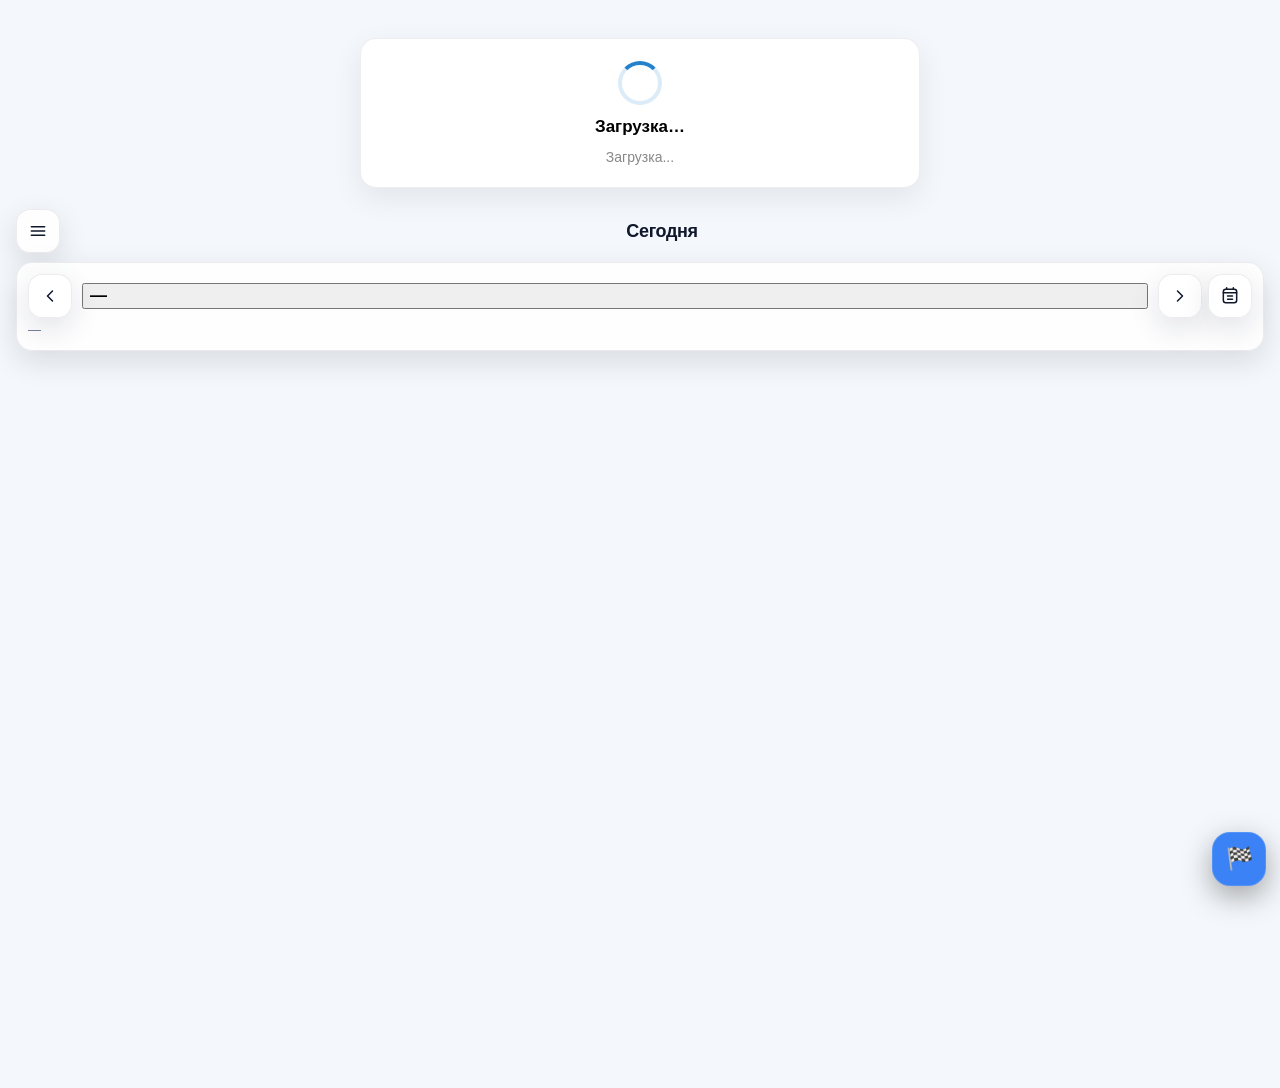
==== webapp/index.html @ 9f5236e0 "Keep native tariff picker bound to its current route and overlay" ====
<!doctype html>
<html lang="ru">
<head>
  <script data-progressor-source="gym" src="./assets/progressor-bootstrap.v1.js"></script>
  <meta charset="utf-8">
  <meta name="viewport" content="width=device-width, initial-scale=1, viewport-fit=cover">
  <title>Дневник тренировок</title>
  <script defer src="https://telegram.org/js/telegram-web-app.js"></script>
  <style>
    :root {
      color-scheme: light;
      --bg: var(--tg-theme-bg-color, #f4f7fb);
      --card: var(--tg-theme-secondary-bg-color, #ffffff);
      --text: var(--tg-theme-text-color, #0f172a);
      --muted: var(--tg-theme-hint-color, #64748b);
      --accent: var(--tg-theme-link-color, #2563eb);
      --border: color-mix(in srgb, var(--text) 8%, transparent);
      --danger: #e53935;
      --radius: 14px;
      --shadow: 0 10px 30px rgba(15, 23, 42, 0.12);
      --sheet-shadow: 0 -12px 30px rgba(15, 23, 42, 0.16);
      --glass-surface: color-mix(in srgb, var(--card) 86%, transparent);
    }
    [data-theme="dark"] {
      color-scheme: dark;
      --bg: var(--tg-theme-bg-color, #0b1220);
      --card: var(--tg-theme-secondary-bg-color, #121b2d);
      --text: var(--tg-theme-text-color, #e7eefc);
      --muted: var(--tg-theme-hint-color, #9cabd5);
      --accent: var(--tg-theme-link-color, #6ea8ff);
      --border: color-mix(in srgb, var(--text) 12%, transparent);
      --shadow: 0 8px 24px rgba(0,0,0,0.35);
      --sheet-shadow: 0 -16px 32px rgba(0,0,0,0.55);
      --glass-surface: color-mix(in srgb, var(--card) 66%, transparent);
    }
    html, body {
      touch-action: manipulation;
      -webkit-text-size-adjust: 100%;
    }
    button, .btn, .icon-btn, .stepper button, .control-value, .sheet-handle, .pill, .seg-btn {
      touch-action: manipulation;
      -webkit-tap-highlight-color: transparent;
    }
    * { box-sizing: border-box; }
    body { user-select: none; -webkit-user-select: none; }
    input, textarea { user-select: text; -webkit-user-select: text; }
    body {
      margin: 0;
      background: var(--bg);
      color: var(--text);
      font-family: "SF Pro Text", -apple-system, BlinkMacSystemFont, "Segoe UI", Roboto, "Helvetica Neue", Arial, sans-serif;
      min-height: 100vh;
    }
    .hidden { display: none !important; }
    body.drawer-open { overflow: hidden; }
    .app {
      display: flex;
      flex-direction: column;
      gap: 16px;
      padding: 16px;
      padding-bottom: calc(140px + env(safe-area-inset-bottom));
      min-height: 100vh;
    }
    .app-header {
      position: sticky;
      top: 0;
      z-index: 16;
      background: transparent;
      padding: 5px 0 7px;
      display: grid;
      gap: 9px;
    }
    .header-row {
      display: grid;
      grid-template-columns: auto minmax(0, 1fr) auto;
      align-items: center;
      gap: 10px;
    }
    .header-left { display: flex; align-items: center; gap: 7px; }
    .header-right { display: flex; align-items: center; gap: 7px; justify-content: flex-end; }
    @media (max-width: 600px) {
      .header-row { grid-template-columns: 1fr 1fr; gap: 8px; }
      .header-row > .header-title { grid-column: 1 / -1; grid-row: 1; width: 100%; line-height: 1.25; }
      .header-left { grid-column: 1; grid-row: 2; }
      .header-right { grid-column: 2; grid-row: 2; }
    }
    .all-ex-header-unfinished {
      min-height: 36px;
      max-width: 160px;
      padding: 8px 11px;
      border-radius: 999px;
      border: 1px solid var(--border);
      background: color-mix(in srgb, var(--card) 88%, var(--bg));
      color: var(--muted);
      font-size: 12px;
      font-weight: 800;
      line-height: 1;
      white-space: nowrap;
      overflow: hidden;
      text-overflow: ellipsis;
      box-shadow: var(--shadow);
      backdrop-filter: blur(12px);
      -webkit-backdrop-filter: blur(12px);
    }
    .all-ex-header-unfinished.active {
      background: color-mix(in srgb, var(--accent) 24%, var(--card));
      color: var(--text);
      border-color: color-mix(in srgb, var(--accent) 62%, var(--border));
      box-shadow:
        0 0 0 1px color-mix(in srgb, var(--accent) 36%, transparent),
        0 8px 18px color-mix(in srgb, var(--accent) 18%, transparent);
    }
    .all-ex-header-unfinished:disabled,
    .all-ex-header-unfinished[aria-disabled="true"] {
      opacity: .45;
      cursor: default;
      pointer-events: none;
      box-shadow: none;
    }
    @media (max-width: 420px) {
      .all-ex-header-unfinished {
        max-width: 135px;
        padding: 8px 9px;
        font-size: 11px;
      }
    }
    .header-title { font-size: 18px; font-weight: 800; letter-spacing: -0.02em; }
    .header-title { justify-self: center; text-align: center; min-width: 0; max-width: 100%; overflow-wrap: anywhere; }
    .header-title.title-frame { position: relative; padding: 6px 10px; border-radius: 14px; isolation: isolate; }
    .header-title.title-frame::before { content:''; position:absolute; inset:-2px; border-radius: 16px; opacity:.9; pointer-events:none; z-index:-1; }
    .header-title.title-frame::after { content:''; position:absolute; inset:0; border-radius: 14px; background: rgba(255,255,255,0.06); pointer-events:none; }
    .header-title.title-frame.frame_first_set::before { background: linear-gradient(90deg, #f59e0b, #fbbf24); }
    .header-title.title-frame.frame_check::before { background: linear-gradient(90deg, #10b981, #34d399); }
    .header-title.title-frame.frame_fire::before { background: linear-gradient(90deg, #fb7185, #f97316); }
    .header-title.title-frame.frame_fuse::before { background: linear-gradient(90deg, #f43f5e, #f59e0b, #ef4444); }
    .header-title.title-frame.frame_toolbox::before { background: linear-gradient(90deg, #14b8a6, #06b6d4); }
    .header-title.title-frame.frame_lab::before { background: linear-gradient(90deg, #22d3ee, #6366f1); }
    .header-title.title-frame.frame_brick::before { background: repeating-linear-gradient(90deg, #b45309 0 10px, #92400e 10px 20px); }
    .header-title.title-frame.frame_crane::before { background: linear-gradient(90deg, #f59e0b, #fcd34d, #64748b); }
    .header-title.title-frame.frame_gear::before { background: repeating-linear-gradient(135deg, #64748b 0 6px, #94a3b8 6px 12px); }
    .header-title.title-frame.frame_runner::before { background: linear-gradient(90deg, #06b6d4, #0ea5e9, #3b82f6); }
    .header-title.title-frame.frame_finish::before { background: repeating-linear-gradient(90deg, #111827 0 8px, #f8fafc 8px 16px); }
    .header-title.title-frame.frame_puzzle::before { background: linear-gradient(90deg, #8b5cf6, #a78bfa); }
    .header-title.title-frame.frame_paint::before { background: linear-gradient(90deg, #ec4899, #8b5cf6, #06b6d4); }
    .header-title.title-frame.frame_star::before { background: radial-gradient(circle at 20% 20%, #fde68a, #f59e0b 70%); }
    .header-title.title-frame.frame_spy::before { background: linear-gradient(90deg, #334155, #0f172a); }
    .header-title.title-frame.frame_graph::before { background: linear-gradient(90deg, #22c55e, #16a34a, #0ea5e9); }
    .header-title.title-frame.frame_gym::before { background: linear-gradient(90deg, #991b1b, #dc2626, #b91c1c); }
    .header-title.title-frame.frame_coach::before { background: linear-gradient(90deg, #1d4ed8, #2563eb); }
    .header-title.title-frame.frame_chick::before { background: linear-gradient(90deg, #facc15, #fde047); }
    .header-title.title-frame.frame_boomerang::before { background: linear-gradient(90deg, #f97316, #ef4444, #f59e0b); }
    .header-title.title-frame.frame_wall::before { background: repeating-linear-gradient(90deg, #78716c 0 12px, #a8a29e 12px 24px); }
    .header-title.title-frame.frame_moon::before { background: radial-gradient(circle at 70% 30%, #c4b5fd, #312e81); }
    .header-title.title-frame.frame_pack::before { background: linear-gradient(120deg, rgba(56,189,248,.55), rgba(34,211,238,.35), rgba(59,130,246,.5)), repeating-linear-gradient(135deg, rgba(255,255,255,.18) 0 2px, transparent 2px 7px); }
    .header-title.title-frame.frame_banner::before { background: repeating-linear-gradient(135deg, rgba(30,64,175,.75) 0 10px, rgba(59,130,246,.65) 10px 20px, rgba(147,197,253,.55) 20px 30px); }
    .header-title.title-frame.frame_honeycomb::before { background: repeating-linear-gradient(60deg, rgba(251,191,36,.45) 0 8px, transparent 8px 16px), repeating-linear-gradient(-60deg, rgba(245,158,11,.4) 0 8px, transparent 8px 16px), linear-gradient(90deg, rgba(120,53,15,.35), rgba(202,138,4,.25)); }
    .header-title.title-frame.frame_ringed::before { background: radial-gradient(circle at 50% 50%, rgba(56,189,248,.35) 0 18%, rgba(125,211,252,.15) 18% 30%, rgba(59,130,246,.28) 30% 48%, rgba(147,197,253,.18) 48% 62%, rgba(30,41,59,.22) 62% 100%); }
    .header-title.title-frame.frame_laurel::before { background: linear-gradient(90deg, rgba(34,197,94,.45), rgba(250,204,21,.35), rgba(22,163,74,.45)); }
    .header-title.title-frame.frame_crownline::before { background: linear-gradient(180deg, rgba(15,23,42,.92), rgba(30,41,59,.92)); box-shadow: inset 0 1px 0 rgba(250,204,21,.45), inset 0 -1px 0 rgba(234,179,8,.35); }
    .header-title.title-frame.frame_throneveil::before { background: radial-gradient(circle at 20% 30%, rgba(167,139,250,.32), transparent 48%), radial-gradient(circle at 80% 80%, rgba(139,92,246,.28), transparent 42%), linear-gradient(120deg, rgba(17,24,39,.9), rgba(30,41,59,.94)); }
    .header-title.title-frame.frame_pulse::before { background: linear-gradient(110deg, rgba(20,184,166,.45), rgba(59,130,246,.38)), repeating-linear-gradient(90deg, rgba(255,255,255,.18) 0 2px, transparent 2px 8px); }
    .header-title.title-frame.frame_eclipse::before { background: radial-gradient(circle at 72% 28%, rgba(226,232,240,.35) 0 12%, transparent 14%), linear-gradient(120deg, rgba(15,23,42,.92), rgba(49,46,129,.68), rgba(30,41,59,.9)); }
    .header-title.title-frame.frame_magnet::before { background: linear-gradient(110deg, rgba(59,130,246,.46), rgba(30,64,175,.34), rgba(239,68,68,.34), rgba(220,38,38,.44)); }
    .header-title.title-frame.frame_webweave::before { background: linear-gradient(120deg, rgba(76,29,149,.52), rgba(147,51,234,.34)), repeating-linear-gradient(45deg, rgba(255,255,255,.16) 0 1px, transparent 1px 8px), repeating-linear-gradient(-45deg, rgba(255,255,255,.12) 0 1px, transparent 1px 8px); }
    .header-title.title-frame.frame_compassrose::before { background: conic-gradient(from 0deg, rgba(14,116,144,.45), rgba(14,165,233,.38), rgba(15,118,110,.4), rgba(14,116,144,.45)); }
    .status { display: inline-flex; align-items: center; gap: 6px; padding: 8px 12px; border-radius: 12px; background: var(--glass-surface); border: 1px solid var(--border); color: var(--muted); font-size: 13px; box-shadow: var(--shadow); white-space: nowrap; backdrop-filter: blur(12px); }
    .status .dot { width: 10px; height: 10px; border-radius: 50%; background: #9ca3af; box-shadow: 0 0 0 2px color-mix(in srgb, var(--bg) 70%, transparent); }
    .status.ready .dot { background: #34c759; }
    .status.error .dot { background: var(--danger); }
    .status .status-text { color: var(--muted); }
    .manage-menu-wrap { position: relative; display: inline-flex; align-items: center; }
    .manage-trigger { position: relative; }
    .manage-icon { width: 22px; height: 22px; }
    .manage-plus { stroke: #22c55e; stroke-width: 3.4; stroke-linecap: round; }
    .manage-minus { stroke: #ef4444; stroke-width: 3.6; stroke-linecap: round; }
    .manage-timer-mini {
      position: absolute;
      top: -2px;
      right: -4px;
      width: 18px;
      height: 18px;
      border-radius: 999px;
      border: 1.5px solid color-mix(in srgb, var(--bg) 65%, transparent);
      background: color-mix(in srgb, var(--accent) 55%, var(--card));
      box-shadow: 0 2px 6px rgba(0,0,0,0.24);
      display: grid;
      place-items: center;
      pointer-events: none;
    }
    .manage-timer-mini svg { width: 10px; height: 10px; stroke-width: 2.2; }
    .manage-robot-mini {
      position: absolute;
      right: -4px;
      bottom: -4px;
      width: 18px;
      height: 18px;
      border-radius: 999px;
      border: 1.5px solid color-mix(in srgb, var(--bg) 65%, transparent);
      background: color-mix(in srgb, #8b5cf6 58%, var(--card));
      box-shadow: 0 2px 6px rgba(0,0,0,0.24);
      display: grid;
      place-items: center;
      pointer-events: none;
    }
    .manage-robot-mini svg { width: 10px; height: 10px; stroke-width: 2.1; }
    .ai-coach-grid { display: grid; gap: 10px; }
    .ai-coach-fullscreen { background: var(--bg); align-items: stretch; }
    .ai-coach-fullscreen .sheet { max-width: min(980px, 100vw); width: 100%; height: 100dvh; max-height: 100dvh; border-radius: 0; padding: 14px 16px calc(20px + env(safe-area-inset-bottom)); display: flex; flex-direction: column; overflow: hidden; -webkit-overflow-scrolling: touch; background: linear-gradient(180deg, color-mix(in srgb, var(--card) 96%, var(--bg)) 0%, color-mix(in srgb, var(--bg) 88%, var(--card)) 100%); }
    .ai-coach-fullscreen .sheet-handle { display: none; }
    .ai-coach-fullscreen .sheet-title { font-size: 20px; margin-bottom: 4px; }
    .ai-coach-subtitle { font-size: 13px; color: var(--muted); margin-bottom: 4px; }
    .ai-coach-main { display: flex; flex-direction: column; gap: 10px; min-height: 0; flex: 1; overflow: auto; -webkit-overflow-scrolling: touch; padding-bottom: 4px; }
    .ai-coach-toolbar { display: flex; justify-content: space-between; align-items: center; gap: 10px; }
    .ai-coach-counter { font-size: 12px; color: var(--muted); padding: 6px 10px; border-radius: 999px; border: 1px solid var(--border); background: var(--bg); }
    .ai-coach-response-wrap {
      flex: 1;
      min-height: 260px;
      display: grid;
      gap: 8px;
      grid-template-rows: minmax(0, 1fr);
      border: 1px solid var(--border);
      border-radius: 14px;
      padding: 10px;
      background: color-mix(in srgb, var(--card) 86%, var(--bg));
      position: relative;
      overflow: hidden;
    }
    .ai-coach-response-wrap.hidden {
      display: none;
    }
    .ai-coach-title { font-size: 15px; font-weight: 700; user-select: text; -webkit-user-select: text; }
    .ai-coach-list { margin: 0; padding-left: 18px; color: var(--text); font-size: 14px; line-height: 1.45; display: grid; gap: 5px; user-select: text; -webkit-user-select: text; }
    .ai-coach-result-scroll { min-height: 0; overflow: auto; -webkit-overflow-scrolling: touch; overscroll-behavior: contain; display: grid; gap: 8px; align-content: start; padding: 2px 2px 10px; }
    .ai-coach-result-scroll:empty { overflow: hidden; }
    .ai-coach-structured { display: grid; gap: 10px; }
    .ai-day-card { border: 1px solid var(--border); border-radius: 12px; padding: 10px; display: grid; gap: 10px; background: color-mix(in srgb, var(--card) 82%, var(--bg)); }
    .ai-day-title { font-size: 14px; font-weight: 800; }
    .ai-action-list { display: grid; gap: 8px; }
    .ai-action-item { border: 1px solid var(--border); border-radius: 10px; padding: 8px; display: grid; gap: 7px; background: color-mix(in srgb, var(--card) 88%, var(--bg)); transition: border-color .18s ease, background .18s ease; }
    .ai-action-item.remove { border-color: color-mix(in srgb, var(--danger) 38%, var(--border)); }
    .ai-action-item.add { border-color: color-mix(in srgb, #22c55e 40%, var(--border)); }
    .ai-action-item.sets { border-color: color-mix(in srgb, var(--accent) 52%, var(--border)); }
    .ai-action-item.decision-apply { border-color: color-mix(in srgb, #22c55e 68%, var(--border)); background: color-mix(in srgb, #22c55e 16%, var(--card)); }
    .ai-action-item.decision-skip { border-color: color-mix(in srgb, var(--muted) 68%, var(--border)); background: color-mix(in srgb, var(--muted) 16%, var(--card)); }
    .ai-action-item .title { font-size: 14px; font-weight: 700; }
    .ai-action-item .hint { font-size: 12px; color: var(--muted); }
    .ai-choice-row { display: flex; gap: 8px; }
    .ai-choice-row .btn { flex: 1; min-height: 36px; }
    .ai-choice-row .btn.selected { outline: 2px solid color-mix(in srgb, var(--accent) 56%, transparent); }
    .ai-coach-response { min-height: 0; white-space: pre-wrap; color: var(--text); font-size: 15px; line-height: 1.55; user-select: text; -webkit-user-select: text; cursor: text; }
    .ai-coach-examples { margin: 0; padding: 10px 12px; border-radius: 12px; border: 1px solid var(--border); background: var(--bg); display: grid; gap: 6px; }
    .ai-coach-examples-title { font-size: 12px; color: var(--muted); }
    .ai-coach-example-item { font-size: 13px; line-height: 1.35; color: var(--text); user-select: text; -webkit-user-select: text; }
    .ai-coach-actions { display: flex; flex-wrap: wrap; gap: 8px; align-items: center; }
    #aiCoachApplyAllBtn { border: 1px solid color-mix(in srgb, var(--accent) 46%, var(--border)); box-shadow: 0 0 0 1px color-mix(in srgb, var(--accent) 20%, transparent); }
    #aiCoachAskBtn { flex: 0 0 auto; width: auto; min-width: 156px; padding: 10px 16px; font-size: 14px; }
    #aiCoachInput { min-height: 112px; max-height: 220px; resize: vertical; flex-shrink: 0; }
    body.ai-coach-open #finishFabWrap,
    body.ai-coach-open #addExerciseBtn,
    body.ai-coach-open #deleteModeFooter {
      display: none !important;
    }
    .ai-coach-apply-frame {
      border: 1px solid var(--border);
      border-radius: 14px;
      padding: 10px;
      background: color-mix(in srgb, var(--card) 90%, var(--bg));
      min-height: 58px;
      position: sticky;
      bottom: 0;
      z-index: 2;
      box-shadow: 0 -8px 24px color-mix(in srgb, var(--bg) 40%, transparent);
    }
    .ai-coach-loading-overlay {
      position: fixed;
      inset: 0;
      background: color-mix(in srgb, var(--bg) 80%, transparent);
      backdrop-filter: blur(4px);
      border-radius: 0;
      display: grid;
      place-items: center;
      z-index: 6;
      text-align: center;
      padding: 18px;
      gap: 10px;
    }
    .ai-coach-loading-head {
      position: relative;
      width: 82px;
      height: 82px;
      border-radius: 999px;
      border: 2px solid color-mix(in srgb, var(--accent) 42%, var(--border));
      background: color-mix(in srgb, var(--accent) 16%, var(--card));
      box-shadow: 0 12px 28px rgba(0,0,0,0.25);
      display: grid;
      place-items: center;
      animation: aiPulse 1.2s ease-in-out infinite;
    }
    .ai-coach-loading-head::before,
    .ai-coach-loading-head::after {
      content: '';
      position: absolute;
      border-radius: 999px;
      background: color-mix(in srgb, var(--accent) 68%, #ffffff);
      opacity: 0.8;
      animation: aiDots 1.4s ease-in-out infinite;
    }
    .ai-coach-loading-head::before { width: 8px; height: 8px; right: -12px; top: 20px; }
    .ai-coach-loading-head::after { width: 6px; height: 6px; left: -10px; bottom: 18px; animation-delay: 0.25s; }
    .ai-coach-loading-head svg { width: 42px; height: 42px; stroke-width: 1.9; }
    .ai-coach-loading-text { font-size: 14px; color: var(--muted); font-weight: 700; }
    @keyframes aiPulse {
      0%, 100% { transform: scale(0.92); }
      50% { transform: scale(1.06); }
    }
    @keyframes aiDots {
      0%, 100% { transform: translateY(0); opacity: 0.3; }
      50% { transform: translateY(-6px); opacity: 1; }
    }

    .subscription-hero { border: 1px solid var(--border); border-radius: 16px; padding: 14px; background: color-mix(in srgb, var(--accent) 16%, var(--card)); display: grid; gap: 8px; }
    .subscription-title { font-size: 18px; font-weight: 800; }
    .subscription-list { margin: 0; padding-left: 18px; display: grid; gap: 6px; }
    .subscription-plan-row { display: grid; gap: 10px; }
    .subscription-plan-btn {
      width: 100%;
      text-align: left;
      border-radius: 14px;
      border: 1px solid color-mix(in srgb, #22c55e 55%, transparent);
      background: linear-gradient(180deg, #22c55e 0%, #16a34a 100%);
      color: #ffffff;
      font-family: inherit;
      font-size: 16px;
      font-weight: 700;
      line-height: 1.3;
      box-shadow: 0 8px 18px rgba(22, 163, 74, 0.28);
    }
    .subscription-plan-btn .plan-price { color: #ffffff; opacity: 1; }
    .subscription-plan-btn .plan-note { display: none; }
    .plan-picker-grid { display:grid; grid-template-columns: 1fr 1fr; gap: 8px; }
    .subscription-plan-btn.compact { padding: 10px 12px; font-size: 14px; }
    .subscription-cta-title { font-size: 16px; font-weight: 800; letter-spacing: -0.01em; }
    .subscription-cta-subtitle { color: var(--muted); font-size: 13px; }
    .subscription-sheet-note { color: var(--muted); font-size: 13px; }
    .subscription-popup-overlay {
      position: fixed;
      inset: 0;
      z-index: 130;
      background: color-mix(in srgb, var(--bg) 62%, rgba(8, 12, 22, 0.62));
      backdrop-filter: blur(9px);
      display: grid;
      place-items: center;
      padding: 16px;
    }
    .subscription-popup {
      width: min(520px, 100%);
      border: 1px solid color-mix(in srgb, var(--accent) 35%, var(--border));
      border-radius: 16px;
      padding: 14px;
      background: color-mix(in srgb, var(--accent) 10%, var(--card));
      display: grid;
      gap: 10px;
      box-shadow: 0 16px 40px rgba(15, 23, 42, 0.24);
    }
    .subscription-popup-title { font-size: 15px; font-weight: 800; }
    .subscription-popup-actions { display: grid; gap: 8px; }
    .subscription-popup-close {
      margin-top: 8px;
      padding: 8px 16px;
      border-radius: 999px;
      border: 1px solid rgba(255, 255, 255, 0.78);
      background: rgba(255, 255, 255, 0.08);
      color: rgba(255, 255, 255, 0.92);
      font-size: 13px;
      font-weight: 600;
      letter-spacing: 0.01em;
      opacity: 0.72;
      transition: opacity 0.2s ease, background-color 0.2s ease;
    }
    .subscription-popup-close:active,
    .subscription-popup-close:hover {
      opacity: 0.96;
      background: rgba(255, 255, 255, 0.14);
    }
    .loader-inline { width: 18px; height: 18px; border: 2px solid color-mix(in srgb, var(--text) 26%, transparent); border-top-color: var(--accent); border-radius: 999px; animation: spin 0.9s linear infinite; display: inline-block; vertical-align: middle; margin-right: 6px; }
    @keyframes spin { to { transform: rotate(360deg); } }
    .manage-menu {
      position: fixed;
      top: 0;
      left: 0;
      background: var(--card);
      border: 1px solid var(--border);
      border-radius: 14px;
      box-shadow: var(--shadow);
      padding: 8px;
      display: none;
      min-width: 200px;
      max-width: min(260px, calc(100vw - 16px));
      z-index: 24;
    }
    .manage-menu.open { display: grid; gap: 6px; }
    .manage-menu button {
      width: 100%;
      text-align: left;
      border: none;
      background: var(--bg);
      border-radius: 12px;
      padding: 10px 12px;
      font-weight: 700;
      cursor: pointer;
      color: var(--text);
    }
    .manage-menu button:hover { background: rgba(0,0,0,0.04); }
    [data-theme="dark"] .manage-menu button:hover { background: rgba(255,255,255,0.06); }
    .header-done-btn { height: 42px; padding: 0 16px; border-radius: 14px; font-weight: 800; }
    body:not(.route-today) #traineeBtn,
    body:not(.route-today) #systemOpenBtn,
    body:not(.route-today) #productivityBtn,
    body:not(.route-today) #manageMenuWrap,
    body:not(.route-today) #deleteModeDone,
    body:not(.route-today) #addModeHeaderText,
    body:not(.route-today) #deleteModeHeaderText {
      display: none !important;
    }
    @media (max-width: 420px) {
      .status { padding: 8px; }
      .status .status-text { display: none; }
    }
    .today-header { display: grid; gap: 4px; padding: 11px; border-radius: 16px; border: 1px solid var(--border); background: var(--glass-surface); box-shadow: var(--shadow); backdrop-filter: blur(12px); }
    .day-line { display: grid; grid-template-columns: auto 1fr auto; align-items: center; gap: 10px; }
    .day-title { font-weight: 700; font-size: 17px; letter-spacing: -0.01em; display: flex; align-items: center; gap: 8px; min-width: 0; }
    .day-title .main-label { overflow: hidden; text-overflow: ellipsis; white-space: nowrap; }
    .day-date { color: var(--muted); font-size: 13px; }
    .day-badge { padding: 6px 10px; border-radius: 999px; background: rgba(52,199,89,0.12); color: #1c8c4d; font-weight: 700; font-size: 12px; }
    [data-theme="dark"] .day-badge { background: rgba(76,217,100,0.15); color: #9be9b7; }
    .day-nav { display: inline-flex; align-items: center; gap: 6px; }
    .icon-btn {
      width: 44px;
      height: 44px;
      min-width: 44px;
      border-radius: 14px;
      border: 1px solid var(--border);
      background: var(--glass-surface);
      display: grid;
      place-items: center;
      cursor: pointer;
      box-shadow: var(--shadow);
      color: var(--text);
      transition: transform 0.12s ease, box-shadow 0.15s ease, background 0.15s ease, opacity 0.15s ease;
      backdrop-filter: blur(12px);
    }
    .icon-btn.small { width: 44px; height: 44px; min-width: 44px; }
    .icon-btn:hover { background: rgba(0,0,0,0.03); }
    [data-theme="dark"] .icon-btn:hover { background: rgba(255,255,255,0.05); }
    .icon-btn:active { transform: scale(0.97); opacity: 0.9; }
    .icon-btn:disabled { opacity: 0.55; cursor: not-allowed; box-shadow: none; }
    .icon-btn.ghost { background: transparent; box-shadow: none; }
    .icon { width: 20px; height: 20px; display: block; fill: none; stroke: currentColor; stroke-width: 1.8; stroke-linecap: round; stroke-linejoin: round; }
    .day-meta { display: grid; gap: 2px; }
    .day-subtitle { display: block; color: var(--muted); font-size: 13px; }
    .day-last { color: var(--muted); font-size: 13px; display: flex; align-items: center; gap: 8px; }
    .day-last .day-total { margin-left: auto; white-space: nowrap; }
    .today-header .status { padding: 7px 10px; }
    .day-actions { display: none; }
    .drawer-backdrop {
      position: fixed;
      inset: 0;
      background: rgba(0,0,0,0.4);
      opacity: 0;
      pointer-events: none;
      transition: opacity 0.25s ease;
      z-index: 20;
      display: flex;
      align-items: stretch;
    }
    .drawer-backdrop:not(.show) { visibility: hidden; }
    .drawer-backdrop.show { opacity: 1; pointer-events: auto; visibility: visible; }
    .drawer {
      width: 80%;
      max-width: 320px;
      background: var(--card);
      box-shadow: 0 10px 40px rgba(0,0,0,0.18);
      border-right: 1px solid var(--border);
      transform: translateX(-100%);
      transition: transform 0.25s ease;
      display: flex;
      flex-direction: column;
    }
    .drawer-backdrop.show .drawer { transform: translateX(0); }
    .drawer-header {
      padding: 16px;
      display: flex;
      align-items: center;
      justify-content: space-between;
      gap: 12px;
      border-bottom: 1px solid var(--border);
    }
    .drawer-title { font-size: 18px; font-weight: 800; letter-spacing: -0.02em; }
    .drawer-menu { display: flex; flex-direction: column; padding: 10px; gap: 6px; }
    .menu-item {
      width: 100%;
      text-align: left;
      padding: 14px 16px;
      border-radius: 12px;
      border: 1px solid var(--border);
      background: var(--card);
      font-size: 15px;
      font-weight: 700;
      cursor: pointer;
    }
    .menu-item.with-badge { display: flex; align-items: center; justify-content: space-between; gap: 10px; }
    .menu-item-badge { min-width: 20px; height: 20px; border-radius: 999px; padding: 0 6px; display: inline-flex; align-items: center; justify-content: center; font-size: 12px; font-weight: 800; color: #fff; background: #ef4444; }
    .menu-item.active { border-color: var(--accent); color: var(--accent); box-shadow: 0 8px 18px rgba(0,122,255,0.12); }
    .menu-item.subscription-active { border-color: color-mix(in srgb, #22c55e 42%, var(--border)); }
    .menu-item.subscription-active .sub-status { color: #16a34a; }
    .menu-item.subscription-inactive .sub-status { color: var(--muted); }
    .subscription-status-badge {
      display: inline-flex;
      align-items: center;
      gap: 6px;
      padding: 8px 12px;
      border-radius: 999px;
      background: color-mix(in srgb, var(--bg) 68%, var(--accent));
      border: 1px solid var(--border);
      font-weight: 700;
      width: fit-content;
    }
    .subscription-status-badge .dot {
      width: 9px;
      height: 9px;
      border-radius: 999px;
      background: #9ca3af;
    }
    .subscription-status-badge.active .dot { background: #22c55e; }
    .screens { display: flex; flex-direction: column; gap: 16px; flex: 1; }
    .screen { display: none; flex-direction: column; gap: 16px; }
    .screen.active { display: flex; }
    .card-list { display: flex; flex-direction: column; gap: 12px; }
    .ach-grid { display: grid; gap: 8px; }
    .ach-tabs { display: grid; grid-template-columns: repeat(3, minmax(0, 1fr)); gap: 8px; margin-top: 2px; }
    .ach-tab {
      border: 1px solid var(--border);
      border-radius: 12px;
      background: color-mix(in srgb, var(--card) 92%, var(--bg));
      color: var(--text);
      padding: 8px;
      display: grid;
      gap: 7px;
      text-align: left;
      cursor: pointer;
    }
    .ach-tab.active {
      border-color: color-mix(in srgb, var(--accent) 65%, var(--border));
      box-shadow: 0 0 0 1px color-mix(in srgb, var(--accent) 42%, transparent);
      background: color-mix(in srgb, var(--accent) 10%, var(--card));
    }
    .ach-tab-title { font-size: 12px; font-weight: 700; line-height: 1.3; }
    .ach-tab-preview {
      min-height: 56px;
      border: 1px solid color-mix(in srgb, var(--border) 78%, transparent);
      border-radius: 10px;
      padding: 7px;
      display: grid;
      place-content: center;
      background: color-mix(in srgb, var(--bg) 80%, var(--card));
      overflow: hidden;
    }
    .ach-tab-preview.frame-preview .header-title {
      font-size: 12px;
      width: 100% !important;
      max-width: 100%;
      text-align: center;
      white-space: nowrap;
      overflow: hidden;
      text-overflow: ellipsis;
    }
    .ach-tab-preview.status-preview { display: flex; align-items: center; justify-content: center; gap: 5px; flex-wrap: wrap; }
    .ach-mini-badge { width: 22px; height: 22px; border-radius: 8px; display: inline-flex; align-items: center; justify-content: center; background: color-mix(in srgb, var(--card) 55%, var(--border)); }
    .ach-tab-preview.ach-preview { grid-template-columns: repeat(2, minmax(0, 1fr)); gap: 5px; align-content: center; }
    .ach-mini-tile { border-radius: 8px; border: 1px dashed color-mix(in srgb, var(--border) 75%, transparent); padding: 4px 3px; font-size: 11px; text-align: center; }
    .ach-mini-tile.closed { opacity: 0.55; filter: grayscale(1); }
    .ach-card {
      background: color-mix(in srgb, var(--card) 92%, var(--bg));
      border: 1px solid var(--border);
      border-radius: 12px;
      padding: 10px 12px;
      color: var(--text);
    }
    .ach-locked { opacity: 0.45; filter: grayscale(1); }
    .ach-new-chip { margin-left: 8px; font-size: 10px; font-weight: 800; letter-spacing: .03em; text-transform: uppercase; color: #fff; background: #ef4444; border-radius: 999px; padding: 2px 6px; }
    .ach-row { display: flex; align-items: center; gap: 10px; }
    .ach-icon { width: 24px; min-width: 24px; text-align: center; font-size: 20px; line-height: 1; }
    .ach-meta {
      color: var(--muted);
      opacity: 1;
      margin-top: 6px;
      font-size: 13px;
      line-height: 1.35;
    }
      .card {
        background: var(--card);
        border-radius: var(--radius);
        padding: 14px;
        box-shadow: var(--shadow);
        border: 1px solid var(--border);
        display: flex;
        flex-direction: column;
        gap: 10px;
      }
      .exercise-card { cursor: pointer; position: relative; background: color-mix(in srgb, var(--card) 92%, var(--bg)); }
    .exercise-card.delete-mode { cursor: default; }
    .exercise-delete-btn {
        width: 44px;
        height: 44px;
        border-radius: 12px;
        border: none;
        background: rgba(239, 68, 68, 0.2);
        color: #e53935;
        display: grid;
        place-items: center;
        font-size: 24px;
        font-weight: 900;
        cursor: pointer;
        box-shadow: 0 10px 18px rgba(229, 57, 53, 0.18);
      }
      .exercise-delete-btn:hover { background: rgba(239, 68, 68, 0.28); }
      .exercise-card.expanded {
        border-color: var(--accent);
        box-shadow: 0 0 0 2px color-mix(in srgb, var(--accent) 55%, transparent), var(--shadow);
      }
      .exercise-card.is-done {
        position: relative;
        outline: 2px solid rgba(52, 199, 89, 0.75);
        border-color: rgba(52, 199, 89, 0.45);
        background: linear-gradient(135deg, color-mix(in srgb, var(--card) 80%, rgba(52, 199, 89, 0.12)) 0%, color-mix(in srgb, var(--card) 86%, rgba(52, 199, 89, 0.18)) 40%, color-mix(in srgb, var(--card) 88%, rgba(52, 199, 89, 0.06)) 100%);
        overflow: hidden;
      }
      .exercise-card.is-done::after {
        content: '';
        position: absolute;
        inset: 0;
        border-radius: var(--radius);
        pointer-events: none;
        background-image:
          repeating-linear-gradient(120deg, rgba(52,199,89,0.18) 0, rgba(52,199,89,0.18) 2px, transparent 2px, transparent 16px),
          repeating-linear-gradient(-65deg, rgba(102,232,157,0.18) 0, rgba(102,232,157,0.18) 2px, transparent 2px, transparent 18px),
          radial-gradient(circle at 18% 20%, rgba(102,232,157,0.35) 0, rgba(102,232,157,0) 36%),
          radial-gradient(circle at 82% 72%, rgba(52,199,89,0.28) 0, rgba(52,199,89,0) 42%);
        opacity: 0.9;
        mix-blend-mode: screen;
        transition: opacity 0.22s ease;
      }
      .exercise-card.is-done.expanded::after { opacity: 0; }
      .exercise-card.is-done.finish-animate::after { animation: doneOverlay 720ms ease forwards; }
      .exercise-card.finish-animate { animation: finishClose 680ms ease; }
      .exercise-card.next-animate { animation: nextReveal 620ms ease; }
      .exercise-card.busy { opacity: 0.6; pointer-events: none; }
      .exercise-card .card-title { display: flex; align-items: center; gap: 6px; }
      .exercise-head { display: grid; grid-template-columns: minmax(0,1fr) auto; gap: 10px; align-items: flex-start; }
      .exercise-head-meta { display: grid; gap: 6px; justify-items: end; align-content: flex-start; }
      .exercise-info { display: grid; gap: 6px; min-width: 0; }
      .exercise-meta { display: flex; flex-wrap: wrap; gap: 6px; align-items: center; }
    .source-meta-wrap { position: relative; margin-left: auto; }
      .source-meta-btn { min-height: 24px; border-radius: 999px; border: 1px solid var(--border); padding: 0 10px; background: color-mix(in srgb, var(--card) 85%, transparent); color: var(--muted); font-size: 12px; cursor: pointer; white-space: nowrap; }
      .source-meta-btn.active { border-color: color-mix(in srgb, var(--accent) 45%, var(--border)); color: var(--accent); }
      .source-meta-pop { position: absolute; z-index: 20; right: 0; top: calc(100% + 8px); min-width: 220px; max-width: 280px; border: 1px solid var(--border); border-radius: 12px; padding: 10px; background: var(--card); box-shadow: var(--shadow); display: none; font-size: 12px; color: var(--muted); }
    .source-meta-pop.show { display: grid; gap: 6px; }
    .ai-proposed-pill { margin-left: auto; padding: 5px 8px; border-radius: 999px; border: 1px solid color-mix(in srgb, var(--accent) 45%, var(--border)); background: color-mix(in srgb, var(--accent) 14%, var(--card)); color: var(--accent); font-size: 11px; font-weight: 700; white-space: nowrap; }
    .ai-proposed-summary { margin-top: 8px; border: 1px dashed color-mix(in srgb, var(--accent) 45%, var(--border)); border-radius: 10px; padding: 8px; font-size: 12px; color: var(--muted); }
    .ai-proposed-summary b { color: var(--text); }
      .source-meta-title { font-size: 13px; font-weight: 700; color: var(--text); margin-bottom: 6px; }
      .source-meta-date { opacity: 0.75; font-size: 12px; margin-top: -2px; margin-bottom: 4px; }
      .source-meta-line { margin: 4px 0; }
      .source-meta-sets { margin-top: 6px; display: flex; flex-direction: column; gap: 2px; }
      .source-meta-set { opacity: 0.95; font-size: 13px; }
      .source-meta-howto { margin: 6px 0; opacity: 0.9; font-size: 13px; color: var(--text); line-height: 1.35; }
      .source-meta-row { display: flex; justify-content: space-between; gap: 8px; }
      .finish-flag { font-size: 18px; filter: drop-shadow(0 4px 10px rgba(52,199,89,0.35)); }
      .exercise-card:not(.is-done) .finish-flag { display: none; }
      .exercise-summary { font-size: 14px; color: var(--muted); display: flex; gap: 8px; align-items: center; flex-wrap: wrap; }
      :root:not([data-theme="dark"]) .exercise-summary.strength-summary { color: color-mix(in srgb, var(--text) 85%, var(--muted)); }
      .workout-body { display: none; border-top: 1px dashed var(--border); padding-top: 10px; gap: 12px; }
      .exercise-card.expanded .workout-body { display: grid; gap: 12px; }
      .workout-actions { display: grid; grid-template-columns: repeat(auto-fit, minmax(140px,1fr)); gap: 8px; align-items: center; }
      .workout-actions .text-btn { justify-self: flex-start; padding-left: 0; }
      .card-header { display: flex; justify-content: space-between; gap: 8px; align-items: center; }
      .card-title { font-size: 16px; font-weight: 800; letter-spacing: -0.01em; }
    .pill { font-size: 12px; color: var(--muted); background: rgba(0,0,0,0.04); padding: 4px 8px; border-radius: 999px; }
    :root:not([data-theme="dark"]) .exercise-sets-pill { color: var(--text); }
    [data-theme="dark"] .pill { background: rgba(255,255,255,0.05); }
    .muscle-pill {
      color: #f8fafc;
      font-weight: 800;
      box-shadow: 0 8px 18px rgba(0,0,0,0.14);
      border: 1px solid rgba(255,255,255,0.14);
      letter-spacing: -0.01em;
    }
    .card-summary { font-size: 14px; color: var(--muted); }
      .card-actions { display: flex; align-items: center; justify-content: flex-end; gap: 8px; }
    .btn {
      padding: 12px 14px;
      border-radius: 12px;
      border: 1px solid var(--border);
      background: var(--card);
      color: var(--text);
      font-weight: 600;
      font-size: 14px;
      box-shadow: inset 0 1px 0 rgba(255,255,255,0.3);
      cursor: pointer;
      transition: transform 0.1s ease, box-shadow 0.15s ease;
    }
    .btn.primary { background: var(--accent); border-color: var(--accent); color: #fff; box-shadow: 0 10px 22px rgba(0,122,255,0.22); }
    .btn.danger { color: var(--danger); border-color: rgba(229,57,53,0.25); }
    .btn:active { transform: translateY(1px); box-shadow: inset 0 2px 6px rgba(0,0,0,0.08); }
    .btn:disabled { opacity: 0.6; cursor: not-allowed; box-shadow: none; }
      .finish-fab-wrap{
        position: fixed;
        right: 14px;
        bottom: calc(14px + env(safe-area-inset-bottom));
        z-index: 50;
      }

      .finish-fab{
        position: relative;
        min-width: 54px;
        min-height: 54px;
        width: auto;
        height: auto;
        padding: 8px;
        line-height: 1;
        border-radius: 18px;
        border: 1px solid rgba(255,255,255,0.12);
        background: var(--tg-theme-link-color, #3b82f6);
        color: white;
        font-size: 22px;
        display:flex;
        align-items:center;
        justify-content:center;
        box-shadow: 0 10px 30px rgba(0,0,0,0.35);
        overflow: hidden;
        isolation: isolate;
      }

      .frame-fab::before {
        content: '';
        position: absolute;
        inset: 0;
        padding: 2px;
        border-radius: inherit;
        pointer-events: none;
        opacity: 0.95;
        background-clip: content-box, border-box;
        -webkit-mask:
          linear-gradient(#000 0 0) content-box,
          linear-gradient(#000 0 0);
        -webkit-mask-composite: xor;
        mask-composite: exclude;
      }

      .frame-fab.frame_first_set::before { background: linear-gradient(90deg, #f59e0b, #fbbf24); }
      .frame-fab.frame_check::before { background: linear-gradient(90deg, #10b981, #34d399); }
      .frame-fab.frame_fire::before { background: linear-gradient(90deg, #fb7185, #f97316); }
      .frame-fab.frame_fuse::before { background: linear-gradient(90deg, #f43f5e, #f59e0b, #ef4444); }
      .frame-fab.frame_toolbox::before { background: linear-gradient(90deg, #14b8a6, #06b6d4); }
      .frame-fab.frame_lab::before { background: linear-gradient(90deg, #22d3ee, #6366f1); }
      .frame-fab.frame_brick::before { background: repeating-linear-gradient(90deg, #b45309 0 10px, #92400e 10px 20px); }
      .frame-fab.frame_crane::before { background: linear-gradient(90deg, #f59e0b, #fcd34d, #64748b); }
      .frame-fab.frame_gear::before { background: repeating-linear-gradient(135deg, #64748b 0 6px, #94a3b8 6px 12px); }
      .frame-fab.frame_runner::before { background: linear-gradient(90deg, #06b6d4, #0ea5e9, #3b82f6); }
      .frame-fab.frame_finish::before { background: repeating-linear-gradient(90deg, #111827 0 8px, #f8fafc 8px 16px); }
      .frame-fab.frame_puzzle::before { background: linear-gradient(90deg, #8b5cf6, #a78bfa); }
      .frame-fab.frame_paint::before { background: linear-gradient(90deg, #ec4899, #8b5cf6, #06b6d4); }
      .frame-fab.frame_star::before { background: radial-gradient(circle at 20% 20%, #fde68a, #f59e0b 70%); }
      .frame-fab.frame_spy::before { background: linear-gradient(90deg, #334155, #0f172a); }
      .frame-fab.frame_graph::before { background: linear-gradient(90deg, #22c55e, #16a34a, #0ea5e9); }
      .frame-fab.frame_gym::before { background: linear-gradient(90deg, #991b1b, #dc2626, #b91c1c); }
      .frame-fab.frame_coach::before { background: linear-gradient(90deg, #1d4ed8, #2563eb); }
      .frame-fab.frame_chick::before { background: linear-gradient(90deg, #facc15, #fde047); }
      .frame-fab.frame_boomerang::before { background: linear-gradient(90deg, #f97316, #ef4444, #f59e0b); }
      .frame-fab.frame_wall::before { background: repeating-linear-gradient(90deg, #78716c 0 12px, #a8a29e 12px 24px); }
      .frame-fab.frame_moon::before { background: radial-gradient(circle at 70% 30%, #c4b5fd, #312e81); }

      .timer-pill.frame-fab,
      #timerSheet .sheet.frame-fab,
      #systemOpenBtn.frame-fab {
        position: relative;
        isolation: isolate;
        overflow: hidden;
      }

      .manage-menu.frame-fab {
        position: fixed;
        isolation: isolate;
        overflow: hidden;
      }

      .finish-fab[disabled]{
        opacity: 0.45;
      }

      .finish-popover{
        position: absolute;
        right: 0;
        bottom: 64px;
        min-width: 220px;
        padding: 12px;
        border-radius: 16px;
        background: rgba(20,25,35,0.95);
        border: 1px solid rgba(255,255,255,0.10);
        box-shadow: 0 16px 45px rgba(0,0,0,0.45);
        display: none;
      }

      .finish-popover.show{ display:block; }

      .finish-popover-title{
        font-weight: 700;
        margin-bottom: 10px;
      }
      .finish-popover-total{
        font-weight: 800;
        font-size: 16px;
        margin-bottom: 12px;
      }
    .toast {
      position: fixed;
      left: 50%;
      bottom: calc(20px + env(safe-area-inset-bottom));
      transform: translateX(-50%) translateY(150%);
      background: rgba(0,0,0,0.85);
      color: #fff;
      padding: 12px 16px;
      border-radius: 12px;
      box-shadow: 0 12px 30px rgba(0,0,0,0.25);
      font-size: 14px;
      opacity: 0;
      transition: transform 0.25s ease, opacity 0.25s ease;
      z-index: 30;
    }
    [data-theme="dark"] .toast { background: rgba(255,255,255,0.92); color: #0f1115; }
    .toast.show { transform: translateX(-50%) translateY(0); opacity: 1; }
    .error-overlay { position: fixed; top: 12px; right: 12px; max-width: min(380px, 92vw); background: rgba(0,0,0,0.82); color: #fff; padding: 12px 14px; border-radius: 13px; box-shadow: 0 10px 30px rgba(0,0,0,0.35); font-size: 13px; line-height: 1.4; z-index: 60; display: none; cursor: pointer; user-select: none; }
    .error-overlay[data-variant="soft"] { background: color-mix(in srgb, var(--card) 93%, rgba(0,0,0,0.18)); color: var(--text); border: 1px solid var(--border); }
    .error-overlay[data-variant="soft"] .error-overlay-title { color: var(--text); }
    .error-overlay[data-variant="soft"] .error-overlay-body { color: var(--muted); }
    .error-overlay[data-variant="soft"] .error-overlay-hint { color: color-mix(in srgb, var(--muted) 82%, transparent); }
    [data-theme="dark"] .error-overlay { background: rgba(20,24,35,0.94); color: #e7eefc; }
    .error-overlay-title { font-weight: 750; margin-bottom: 2px; }
    .error-overlay-body { font-size: 12px; opacity: 0.95; }
    .error-overlay-hint { margin-top: 4px; font-size: 11px; opacity: 0.78; }
    .global-action-overlay {
      position: fixed;
      inset: 0;
      z-index: 140;
      display: flex;
      align-items: center;
      justify-content: center;
      padding: 20px;
      background: color-mix(in srgb, var(--tg-theme-bg-color, #fff) 58%, rgba(0,0,0,0.56));
      backdrop-filter: blur(7px);
      -webkit-backdrop-filter: blur(7px);
      pointer-events: auto;
    }
    .global-action-overlay-card {
      min-width: min(88vw, 320px);
      max-width: min(92vw, 420px);
      border-radius: 16px;
      border: 1px solid color-mix(in srgb, var(--border) 88%, transparent);
      background: color-mix(in srgb, var(--card) 94%, rgba(255,255,255,0.06));
      box-shadow: 0 16px 42px rgba(0,0,0,0.28);
      padding: 16px;
      display: grid;
      gap: 10px;
      text-align: center;
    }
    .global-action-overlay-title { font-size: 15px; font-weight: 800; }
    .global-action-overlay-sub { font-size: 13px; color: var(--muted); }
    .modal-backdrop {
      position: fixed;
      inset: 0;
      background: rgba(0,0,0,0.45);
      display: flex;
      align-items: center;
      justify-content: center;
      z-index: 40;
      opacity: 0;
      pointer-events: none;
      visibility: hidden;
      transition: opacity 0.2s ease;
    }
    .modal-backdrop.show { opacity: 1; pointer-events: auto; visibility: visible; }
    .modal { background: var(--card); color: var(--text); border-radius: 16px; padding: 18px; box-shadow: var(--shadow); border: 1px solid var(--border); max-width: 360px; width: calc(100% - 40px); }
    .modal-title { font-size: 17px; font-weight: 700; margin-bottom: 8px; }
    .modal-text { font-size: 14px; color: var(--muted); margin-bottom: 14px; }
    .modal-actions { display: flex; gap: 10px; }
    .modal-actions .btn { flex: 1; }
    .system-days-picker { margin: 8px 0 16px; padding: 12px; border: 1px solid var(--border); border-radius: 14px; background: color-mix(in srgb, var(--bg) 82%, transparent); display: grid; gap: 10px; }
    .system-days-picker .control-value { width: 100%; }
    .system-days-actions { display: flex; align-items: center; justify-content: center; gap: 16px; }
    .system-days-actions .circle-btn { min-width:52px; min-height:52px; width:auto; height:auto; line-height:1.2; padding:.15em; font-size:24px; }
    .system-days-modal .modal-actions { margin-top: 4px; }

    .sheet-backdrop {
      position: fixed;
      inset: 0;
      background: rgba(0,0,0,0.35);
      display: flex;
      align-items: flex-end;
      justify-content: center;
      z-index: 35;
      opacity: 0;
      pointer-events: none;
      transition: opacity 0.2s ease;
    }
    .sheet-backdrop:not(.show) { visibility: hidden; }
    .sheet-backdrop.show { opacity: 1; pointer-events: auto; visibility: visible; }
    .sheet {
      width: 100%;
      max-width: 520px;
      background: var(--card);
      border-radius: 18px 18px 0 0;
      box-shadow: var(--sheet-shadow);
      padding: 12px 16px calc(18px + env(safe-area-inset-bottom));
      transform: translateY(35%);
      transition: transform 0.22s ease;
    }
    .measurement-sheet .sheet {
      max-height: min(85vh, 640px);
      display: flex;
      flex-direction: column;
    }
    .measurement-sheet .sheet-content {
      flex: 1;
      min-height: 0;
      overflow-y: auto;
      -webkit-overflow-scrolling: touch;
    }
    .sheet-backdrop.show .sheet { transform: translateY(0); }
    #sheet .sheet {
      max-height: min(88vh, 760px);
      overflow-y: auto;
      overscroll-behavior: contain;
      -webkit-overflow-scrolling: touch;
    }
    .sheet-handle { width: 48px; height: 5px; border-radius: 999px; background: var(--border); margin: 0 auto 12px; cursor: pointer; }
    .sheet-title { font-size: 17px; font-weight: 700; }
    .sheet-subtitle { font-size: 13px; color: var(--muted); margin-top: 2px; }
    .sheet-header-row { display: flex; justify-content: space-between; align-items: flex-start; gap: 10px; }
    .sheet-header-source { position: relative; margin-left: auto; }

    .segmented { display: grid; grid-template-columns: repeat(3, minmax(0,1fr)); gap: 6px; margin: 12px 0 4px; }
    #productivityTabs { grid-template-columns: repeat(2, minmax(0,1fr)); margin-top: 10px; }
    .seg-btn { padding: 10px 12px; border-radius: 12px; border: 1px solid var(--border); background: var(--bg); color: var(--text); font-weight: 600; font-size: 14px; cursor: pointer; }
    .seg-btn.active { background: var(--accent); color: #fff; border-color: var(--accent); box-shadow: 0 8px 16px rgba(0,122,255,0.18); }
      .text-btn { border: none; background: transparent; color: var(--accent); font-weight: 700; padding: 6px 8px; border-radius: 10px; cursor: pointer; font-size: 13px; }
      .text-btn:active { opacity: 0.7; }
      .outline-btn { border: 1px solid var(--border); background: var(--bg); color: var(--text); font-weight: 700; padding: 10px 12px; border-radius: 12px; display: inline-flex; align-items: center; gap: 8px; box-shadow: var(--shadow); cursor: pointer; }
      .outline-btn.done-btn {
        padding: 13px 16px;
        border-color: rgba(52,199,89,0.75);
        background: linear-gradient(135deg, rgba(52,199,89,0.95), rgba(22,163,74,0.95));
        color: #ecfdf3;
        box-shadow: 0 12px 26px rgba(52,199,89,0.25);
        font-weight: 800;
      }
      .outline-btn.done-btn:active { transform: translateY(1px) scale(0.99); }
      .outline-btn:active { transform: translateY(1px); opacity: 0.9; }
    .sets-list { margin: 12px 0 4px; display: flex; flex-direction: column; gap: 8px; }
    .set-row {
      display: flex;
      justify-content: space-between;
      align-items: center;
      padding: 10px 12px;
      border-radius: 12px;
      border: 1px solid var(--border);
      background: var(--bg);
      cursor: pointer;
    }
    .set-row.flash { animation: setFlash 0.6s ease; border-color: var(--accent); }
    .set-row.selected { border-color: var(--accent); box-shadow: 0 8px 18px rgba(0,122,255,0.12); }
    .set-no { font-weight: 700; }
    .set-meta { font-size: 13px; color: var(--muted); text-align: right; }
    .selected-label { font-size: 13px; color: var(--muted); margin-bottom: 8px; }
    .last-summary {
      font-size: 13px;
      color: var(--text);
      background: color-mix(in srgb, var(--card) 70%, var(--bg));
      border: 1px solid var(--border);
      border-radius: 12px;
      padding: 8px 10px;
      margin-bottom: 10px;
      display: none;
    }
    .last-summary.show { display: block; }
    .exercise-summary.empty { color: color-mix(in srgb, var(--text) 85%, var(--muted)); font-weight: 600; }
    [data-theme="light"] .set-row { color: rgba(0,0,0,0.82); }
    [data-theme="light"] .set-meta { color: rgba(0,0,0,0.70); }
    .tab-panel { display: none; }
    .tab-panel.active { display: block; }
    .note-area { width: 100%; min-height: 120px; padding: 12px; border-radius: 12px; border: 1px solid var(--border); background: var(--bg); color: var(--text); font-size: 15px; }
    .note-status { font-size: 13px; color: var(--muted); margin-top: 6px; min-height: 18px; }
    .history-block { display: flex; flex-direction: column; gap: 8px; font-size: 14px; }
    .history-title { font-weight: 700; font-size: 15px; }
    .history-table { width: 100%; border-collapse: collapse; font-size: 13px; }
    .history-table th, .history-table td { text-align: left; padding: 6px 4px; }
    .history-table th { color: var(--muted); font-weight: 600; }
    .history-table tr:nth-child(even) { background: var(--bg); }
    .history-note { font-size: 13px; color: var(--muted); border: 1px dashed var(--border); padding: 8px 10px; border-radius: 10px; }
    .controls-grid { display: grid; grid-template-columns: repeat(auto-fit, minmax(180px,1fr)); gap: 10px; }
    .control-block {
      border: 1px solid var(--border);
      border-radius: 14px;
      padding: 12px;
      background: var(--bg);
      display: flex;
      flex-direction: column;
      gap: 8px;
    }
    .control-block.primary { border-color: rgba(0,122,255,0.35); background: rgba(0,122,255,0.06); }
    [data-theme="dark"] .control-block.primary { background: rgba(110,168,255,0.08); }
    .control-head { display: flex; justify-content: space-between; align-items: center; font-size: 13px; color: var(--muted); }
    .control-value { font-size: 28px; font-weight: 800; text-align: center; letter-spacing: -0.01em; cursor: pointer; padding: 10px 12px; border-radius: 12px; border: 1px solid var(--border); background: var(--card); box-shadow: inset 0 1px 0 rgba(255,255,255,0.04); }
    .control-value { min-width: 0; flex: 1; max-width: 180px; min-height:56px; height:auto; line-height:1.15; padding:8px; }
    .inline-num-input {
      display: block; width: 100%; min-width: 0; height: 100%; padding: 0;
      border: 0; border-radius: 0; background: transparent; color: var(--text);
      text-align: center; font: inherit; line-height: 1; outline: none;
    }
    .control-value:focus-within { outline: 2px solid var(--accent); outline-offset: 2px; }
    .circle-btn { flex-shrink: 0; }
    input, textarea, select { scroll-margin-block: 20px; }
    @media (pointer: coarse) { input, textarea, select { font-size: max(16px, 1em); } }
    .control-actions { display: flex; align-items: center; justify-content: center; gap: 16px; }
    .circle-btn { width: 48px; height: 48px; border-radius: 50%; border: 1px solid var(--border); background: var(--card); font-size: 22px; font-weight: 700; cursor: pointer; box-shadow: var(--shadow); color: var(--text); }
    .circle-btn:disabled { opacity: 0.55; cursor: not-allowed; box-shadow: none; }
    .control-block.manual-input { gap: 6px; }
    .control-input-wrap { display: flex; align-items: center; gap: 8px; padding: 10px 12px; border: 1px solid var(--border); border-radius: 12px; background: var(--card); }
    .control-input { width: 100%; border: none; background: transparent; color: var(--text); font-size: 18px; font-weight: 700; outline: none; }
    .control-hint { font-size: 12px; color: var(--muted); margin-left: auto; }
    .control-suffix { color: var(--muted); font-size: 13px; font-weight: 700; }
    .running-manual-grid { grid-template-columns: repeat(auto-fit, minmax(150px,1fr)); }
    .chips { display: none; }
    .running-meta { display: flex; flex-wrap: wrap; gap: 8px; align-items: center; }
    .running-badge { padding: 6px 10px; border-radius: 12px; border: 1px solid var(--border); background: color-mix(in srgb, var(--card) 84%, var(--border)); font-weight: 700; }
    .running-pace { font-size: 13px; color: var(--muted); }
    .running-history { display: grid; gap: 8px; }
    .running-history-row { display: grid; grid-template-columns: repeat(auto-fit, minmax(130px, 1fr)); gap: 8px; padding: 10px; border-radius: 10px; border: 1px solid var(--border); background: color-mix(in srgb, var(--card) 90%, transparent); }
    .running-history-row .label { color: var(--muted); font-size: 12px; }
    .running-history-row .value { font-weight: 700; }
    .running-detail-section { margin-top: 10px; display: grid; gap: 8px; }
    .running-detail-title { font-size: 13px; color: var(--muted); font-weight: 700; }
    .running-summary-grid { display: grid; grid-template-columns: repeat(auto-fit, minmax(130px, 1fr)); gap: 8px; }
    .running-summary-card { border: 1px solid var(--border); border-radius: 12px; padding: 10px; background: color-mix(in srgb, var(--bg) 85%, transparent); display: grid; gap: 4px; }
    .running-summary-card .label { font-size: 12px; color: var(--muted); }
    .running-summary-card .value { font-size: 16px; font-weight: 800; }
    .history-pager { display: flex; align-items: center; justify-content: space-between; gap: 12px; flex-wrap: wrap; }
    .pager-buttons { display: flex; gap: 6px; }
    .pager-btn { border: 1px solid var(--border); background: var(--card); color: var(--text); border-radius: 10px; padding: 8px 10px; font-weight: 700; cursor: pointer; box-shadow: var(--shadow); min-width: 42px; }
    .pager-btn:disabled { opacity: 0.5; cursor: not-allowed; box-shadow: none; }
    .pager-label { color: var(--muted); font-size: 13px; }
    @keyframes setFlash { from { background: rgba(0,122,255,0.12); } to { background: var(--bg); } }
    @keyframes finishClose {
      0% { transform: translateY(0) scale(1); opacity: 1; }
      35% { transform: translateY(-4px) scale(0.99); opacity: 0.97; }
      70% { transform: translateY(8px) scale(0.96); opacity: 0.86; }
      100% { transform: translateY(12px) scale(0.94); opacity: 0.82; }
    }
    @keyframes nextReveal {
      0% { box-shadow: 0 0 0 rgba(46,204,113,0); transform: translateY(12px) scale(0.98); opacity: 0.7; }
      55% { box-shadow: 0 14px 32px rgba(46,204,113,0.20); transform: translateY(2px) scale(1.005); opacity: 1; }
      100% { box-shadow: var(--shadow); transform: translateY(0) scale(1); opacity: 1; }
    }
    @keyframes doneOverlay {
      0% { opacity: 0; transform: scale(1.04) translateY(-4px); }
      45% { opacity: 0.7; transform: scale(1.02) translateY(-1px); }
      100% { opacity: 0.9; transform: scale(1) translateY(0); }
    }
    .section-header { display: flex; align-items: center; gap: 10px; }
    .back-link { border: none; background: none; color: var(--accent); font-weight: 700; font-size: 14px; cursor: pointer; padding: 8px 10px; border-radius: 12px; }
    .back-link:hover { background: rgba(0,0,0,0.04); }
    [data-theme="dark"] .back-link:hover { background: rgba(255,255,255,0.06); }
    .list-card { padding: 12px 12px; }
    .list-row { display: flex; justify-content: space-between; align-items: center; gap: 10px; }
    .list-text { display: flex; flex-direction: column; gap: 4px; }
    .list-subtitle { font-size: 13px; color: var(--muted); }
    .list-badge { display: inline-flex; align-items: center; gap: 6px; padding: 6px 10px; border-radius: 10px; background: rgba(0,0,0,0.04); color: var(--muted); font-size: 12px; }
    [data-theme="dark"] .list-badge { background: rgba(255,255,255,0.06); }
    .list-badge.accent { color: var(--accent); }
    .filters-row { display: flex; flex-direction: column; gap: 10px; margin-top: 12px; }
    .tag { display: inline-flex; align-items: center; gap: 6px; padding: 6px 10px; background: rgba(0,0,0,0.04); border-radius: 999px; color: var(--muted); font-size: 13px; }
    [data-theme="dark"] .tag { background: rgba(255,255,255,0.06); }
    .small-btn { padding: 9px 11px; font-size: 13px; }
    .muted-inline { color: var(--muted); font-size: 14px; }
    .option-list { display: flex; flex-direction: column; gap: 8px; margin: 12px 0; }
    .option-row { display: flex; align-items: center; justify-content: space-between; padding: 11px 12px; border-radius: 12px; border: 1px solid var(--border); cursor: pointer; }
    .option-row.active { border-color: var(--accent); box-shadow: 0 6px 14px rgba(0,122,255,0.18); }
    .option-row .label { font-size: 15px; }
    .radio-dot { width: 16px; height: 16px; border-radius: 50%; border: 2px solid var(--border); display: inline-flex; align-items: center; justify-content: center; }
    .option-row.active .radio-dot { border-color: var(--accent); }
    .radio-dot::after { content: ''; width: 8px; height: 8px; background: var(--accent); border-radius: 50%; display: none; }
    .option-row.active .radio-dot::after { display: block; }
    .loading { font-size: 14px; color: var(--muted); padding: 10px 2px; }
    .sheet-actions { margin-top: 12px; display: grid; grid-template-columns: repeat(3, minmax(0,1fr)); gap: 8px; }
    .sheet-actions.set-operation-pending { grid-template-columns: repeat(2, minmax(0,1fr)); }
    .sheet-actions.set-operation-pending #editorAddSet { grid-column: 1 / -1; }
    .muted { color: var(--muted); }
    .full-screen-msg { min-height: 100vh; display: flex; align-items: center; justify-content: center; text-align: center; background: var(--bg); color: var(--text); }
    body.onboarding-active {
      overflow: hidden;
    }
    .onboarding {
      position: fixed;
      inset: 0;
      z-index: 90;
      display: none;
      align-items: flex-start;
      justify-content: center;
      padding: 24px;
      background: color-mix(in srgb, var(--bg) 82%, transparent);
      backdrop-filter: blur(6px);
      overflow-y: auto;
      -webkit-overflow-scrolling: touch;
      overscroll-behavior: contain;
      pointer-events: auto;
      touch-action: pan-y;
    }
    .onboarding.show { display: flex; }
    .onboarding-card {
      width: min(560px, 100%);
      background: var(--card);
      border-radius: 22px;
      border: 1px solid var(--border);
      box-shadow: var(--shadow);
      padding: 20px;
      display: flex;
      flex-direction: column;
      gap: 16px;
      max-height: calc(100vh - 48px);
      overflow-y: auto;
      -webkit-overflow-scrolling: touch;
      touch-action: pan-y;
    }
    .onboarding-title { font-size: 20px; font-weight: 800; }
    .onboarding-text { color: var(--muted); line-height: 1.45; }
    .onboarding-actions { display: flex; flex-wrap: wrap; gap: 10px; }
    .onboarding-actions .btn { flex: 1; min-width: 140px; }
    .onboarding-pill { padding: 8px 12px; border-radius: 999px; background: var(--bg); border: 1px solid var(--border); font-size: 13px; color: var(--muted); }
    .onboarding-reminder-row { display: grid; gap: 10px; }
    .onboarding-active .finish-fab-wrap { display: none; }
    body.tour-active { overflow: hidden; }
    .tour-overlay {
      position: fixed;
      inset: 0;
      z-index: 2500;
      display: none;
      pointer-events: auto;
    }
    .tour-overlay.show { display: block; }
    .tour-backdrop {
      position: absolute;
      border-radius: 18px;
      border: 2px solid color-mix(in srgb, var(--accent) 65%, #fff);
      box-shadow: 0 0 0 200vmax rgba(4, 9, 20, 0.78);
      transition: all 220ms ease;
    }
    .tour-backdrop::after {
      content: '';
      position: absolute;
      inset: -8px;
      border-radius: 22px;
      border: 1px dashed color-mix(in srgb, var(--accent) 55%, #fff);
      opacity: 0.7;
    }
    .tour-card {
      position: absolute;
      width: min(360px, calc(100vw - 28px));
      border-radius: 16px;
      background: var(--card);
      border: 1px solid var(--border);
      box-shadow: 0 18px 34px rgba(2, 6, 23, 0.35);
      padding: 14px;
      color: var(--text);
      pointer-events: auto;
      transition: all 220ms ease;
      display: grid;
      gap: 10px;
    }
    .tour-head { display: flex; gap: 10px; align-items: flex-start; justify-content: space-between; }
    .tour-step-badge { font-size: 12px; padding: 4px 8px; border-radius: 999px; color: var(--accent); border: 1px solid color-mix(in srgb, var(--accent) 46%, var(--border)); background: color-mix(in srgb, var(--accent) 10%, var(--card)); }
    .tour-skip { border: none; background: transparent; color: var(--muted); font-size: 13px; font-weight: 700; cursor: pointer; }
    .tour-title { font-size: 17px; font-weight: 800; }
    .tour-text { font-size: 14px; line-height: 1.45; color: var(--muted); }
    .tour-actions { display: grid; grid-template-columns: repeat(2, minmax(0, 1fr)); gap: 8px; }
    .tour-actions .btn { min-width: 0; }
    .section-title { font-size: 17px; font-weight: 800; letter-spacing: -0.01em; }
    .subtext { color: var(--muted); font-size: 14px; }
    .legend-card { background: var(--card); border: 1px solid var(--border); border-radius: 12px; padding: 12px; box-shadow: var(--shadow); display: grid; gap: 8px; }
    .legend-list { display: grid; gap: 8px; }
    .legend-item { display: flex; align-items: center; gap: 10px; font-size: 14px; }
    .legend-dot { width: 14px; height: 14px; border-radius: 50%; }
      .search-input { width: 100%; padding: 12px 14px; border-radius: 12px; border: 1px solid var(--border); background: var(--card); color: var(--text); font-size: 15px; box-shadow: var(--shadow); }
      .empty-state { color: var(--muted); font-size: 14px; }
    .settings-grid { display: grid; grid-template-columns: repeat(auto-fit, minmax(220px,1fr)); gap: 12px; }
    .settings-section { display: grid; gap: 12px; }
    .settings-row { display: grid; gap: 8px; min-width: 0; }
    .settings-row.inline { grid-template-columns: minmax(0, 1fr) auto; align-items: center; }
    .settings-row .label { font-weight: 700; font-size: 14px; }
    .settings-row .hint { color: var(--muted); font-size: 13px; }
    .settings-panel {
      border-radius: 14px;
      border: 1px solid var(--border);
      background: transparent;
      padding: 12px;
      box-shadow: none;
    }
    .settings-input, .settings-select {
      width: 100%;
      max-width: 100%;
      min-width: 0;
      box-sizing: border-box;
      padding: 10px 12px;
      border-radius: 12px;
      border: 1px solid var(--border);
      background: var(--bg);
      color: var(--text);
      font-size: 14px;
    }
    .settings-input:focus,
    .settings-select:focus {
      outline: none;
      border-color: var(--accent);
      box-shadow: 0 0 0 2px color-mix(in srgb, var(--accent) 35%, transparent);
    }
    .settings-chip-row { display: flex; flex-wrap: wrap; gap: 6px; }
    .settings-chip {
      padding: 8px 10px;
      border-radius: 10px;
      border: 1px solid var(--border);
      background: var(--card);
      font-weight: 700;
      cursor: pointer;
    }
    .settings-chip.active { border-color: var(--accent); color: var(--accent); }
    .settings-list { display: grid; gap: 8px; }
    .settings-list .list-row { align-items: flex-start; overflow: hidden; }
    .settings-list [data-reminder-day] .settings-row {
      grid-template-columns: minmax(0, 1fr);
      justify-items: stretch;
      width: 100%;
    }
    .settings-list [data-reminder-day] .settings-row.reminder-controls {
      grid-template-columns: minmax(72px, 88px) minmax(96px, 124px);
      justify-content: end;
      justify-items: stretch;
    }
    .settings-list .list-actions { display: flex; gap: 6px; flex-wrap: wrap; justify-content: flex-end; }
    .settings-badge { font-size: 12px; padding: 4px 8px; border-radius: 999px; background: rgba(0,0,0,0.04); color: var(--muted); }
    [data-theme="dark"] .settings-badge { background: rgba(255,255,255,0.06); }
    .settings-pill { display: inline-flex; align-items: center; gap: 6px; padding: 6px 10px; border-radius: 999px; border: 1px solid var(--border); background: var(--bg); font-size: 12px; color: var(--muted); }
    .settings-pill-row { display: flex; flex-wrap: wrap; gap: 8px; margin-top: 8px; }
    .settings-actions { display: flex; gap: 8px; flex-wrap: wrap; }
    .settings-actions .btn { flex: 1; min-width: 140px; }
    .settings-back { align-self: flex-start; }
    .settings-menu { display: grid; gap: 12px; }
    .settings-menu-group { display: grid; gap: 8px; }
    .settings-menu-title { font-size: 12px; text-transform: uppercase; letter-spacing: 0.06em; color: var(--muted); }
    .settings-menu-item {
      border: 1px solid var(--border);
      background: var(--bg);
      color: var(--text);
      border-radius: 12px;
      padding: 12px 14px;
      display: flex;
      align-items: center;
      justify-content: space-between;
      font-size: 15px;
      font-weight: 700;
      cursor: pointer;
    }
    .settings-menu-item:hover { background: rgba(0,0,0,0.04); }
    [data-theme="dark"] .settings-menu-item:hover { background: rgba(255,255,255,0.06); }
    .settings-menu-item.danger { color: var(--danger); }
    .settings-menu-divider { height: 1px; background: var(--border); }
    .settings-menu-arrow { color: var(--muted); font-weight: 600; }
    .settings-code {
      font-weight: 800;
      font-size: 18px;
      letter-spacing: 0.08em;
      padding: 10px 12px;
      border-radius: 12px;
      border: 1px dashed var(--border);
      background: color-mix(in srgb, var(--card) 82%, var(--bg));
      text-align: center;
    }
    .trainer-hub { display: grid; gap: 14px; }
    .trainer-hub .label { font-size: 16px; }
    .trainer-hub .settings-pill { font-size: 13px; }
    .trainer-hub .list-row { padding: 14px; }
    .trainer-hub .list-subtitle { font-size: 14px; }
    .trainer-hub .list-actions .btn { font-size: 14px; padding: 10px 12px; }
    .trainer-code-block { padding: 12px; border-radius: 14px; border: 1px solid color-mix(in srgb, var(--accent) 35%, var(--border)); background: color-mix(in srgb, var(--accent) 12%, var(--card)); box-shadow: var(--shadow); }
    .trainer-code-block .settings-code { font-size: 16px; text-align: center; }
    .trainer-code-actions { display: flex; gap: 8px; flex-wrap: wrap; }
    .trainer-code-actions .btn { flex: 1; min-width: 140px; }
    .settings-copy { display: flex; gap: 8px; flex-wrap: wrap; }
    .settings-pre {
      white-space: pre-wrap;
      padding: 12px;
      border-radius: 12px;
      border: 1px solid var(--border);
      background: var(--bg);
      font-size: 13px;
      color: var(--text);
    }
    .measurements-toolbar { display: grid; gap: 12px; }
    .measurements-top { display: flex; flex-direction: column; gap: 10px; align-items: flex-start; }
    .measurements-actions-row { display: flex; gap: 12px; align-items: center; width: 100%; }
    .measurements-plus-wrap { position: relative; display: inline-flex; }
    .measurements-plus-btn {
      width: 52px;
      height: 52px;
      border-radius: 16px;
      background: var(--accent);
      color: #fff;
      border: none;
      box-shadow: var(--shadow);
      display: grid;
      place-items: center;
      font-size: 24px;
      font-weight: 700;
      cursor: pointer;
    }
    .measurements-plus-btn:active { transform: scale(0.97); }
    .measurements-plus-menu {
      position: absolute;
      top: 58px;
      left: 0;
      background: var(--card);
      border: 1px solid var(--border);
      border-radius: 14px;
      padding: 8px;
      box-shadow: var(--shadow);
      min-width: 220px;
      display: none;
      z-index: 5;
    }
    .measurements-plus-menu.open { display: grid; gap: 6px; }
    .measurements-plus-menu button {
      width: 100%;
      text-align: left;
      border: none;
      background: var(--bg);
      color: var(--text);
      border-radius: 12px;
      padding: 10px 12px;
      font-weight: 700;
      cursor: pointer;
    }
    .measurements-plus-menu button:hover { background: rgba(0,0,0,0.04); }
    [data-theme="dark"] .measurements-plus-menu button:hover { background: rgba(255,255,255,0.06); }
    .measurements-form-card { display: grid; gap: 12px; }
    .measurement-form-head { display: flex; align-items: center; justify-content: space-between; gap: 10px; }
    .measurement-overview-grid { display: grid; gap: 12px; }
    .measurement-overview-card {
      width: 100%;
      text-align: left;
      border: 1px solid var(--border);
      background: var(--card);
      border-radius: 16px;
      padding: 14px;
      display: grid;
      gap: 8px;
      cursor: pointer;
      color: var(--text);
    }
    .measurement-overview-card:hover { background: rgba(0,0,0,0.03); }
    [data-theme="dark"] .measurement-overview-card:hover { background: rgba(255,255,255,0.05); }
    .measurement-overview-title { font-weight: 700; font-size: 15px; }
    .measurement-overview-meta { color: var(--muted); font-size: 12px; }
    .measurement-overview-chart { min-height: 90px; }
    .measurement-overview-chart .measurement-chart { height: 120px; }
    .measurements-list { display: grid; gap: 14px; margin-top: 14px; }
    .measurement-card { position: relative; overflow: hidden; }
    .measurement-card::before {
      content: '';
      position: absolute;
      inset: 0 0 auto 0;
      height: 3px;
      background: color-mix(in srgb, var(--accent) 60%, transparent);
      opacity: 0.9;
    }
    .measurement-card[data-category="circumference"]::before { background: #43a047; }
    .measurement-card[data-category="records"]::before { background: #6d4c41; }
    .measurement-card[data-category="vitals"]::before { background: #1e88e5; }
    .measurement-card[data-category="custom"]::before { background: #8e24aa; }
    .measurement-card-head { display: flex; align-items: center; justify-content: space-between; gap: 10px; width: 100%; border: 0; background: transparent; padding: 0; color: inherit; text-align: left; cursor: pointer; }
    .measurement-card-title { font-weight: 700; }
    .measurement-card-toggle {
      color: var(--accent);
      font-weight: 700;
      display: inline-flex;
      align-items: center;
      gap: 8px;
    }
    .measurement-count-badge {
      font-size: 12px;
      color: var(--text);
      background: color-mix(in srgb, var(--accent) 16%, transparent);
      border: 1px solid color-mix(in srgb, var(--accent) 35%, var(--border));
      border-radius: 999px;
      min-width: 24px;
      height: 24px;
      padding: 0 8px;
      display: inline-flex;
      align-items: center;
      justify-content: center;
      font-weight: 700;
    }
    .measurement-card.collapsed .measurement-category { display: none; }
    .measurement-category { display: grid; gap: 10px; }
    .measurement-item {
      padding: 12px;
      border-radius: 12px;
      border: 1px solid var(--border);
      background: var(--bg);
      display: grid;
      gap: 10px;
    }
    .measurement-head { display: flex; justify-content: space-between; gap: 10px; align-items: flex-start; }
    .measurement-name { font-weight: 700; font-size: 14px; }
    .measurement-value { font-size: 18px; font-weight: 800; }
    .measurement-meta { color: var(--muted); font-size: 12px; display: flex; gap: 8px; flex-wrap: wrap; }
    .measurement-actions { display: flex; gap: 8px; flex-wrap: wrap; }
    .measurement-actions .btn { flex: 1; min-width: 120px; }
    .measurement-badge {
      display: inline-flex;
      align-items: center;
      gap: 6px;
      padding: 4px 8px;
      border-radius: 999px;
      border: 1px solid var(--border);
      font-size: 11px;
      color: var(--muted);
      background: color-mix(in srgb, var(--accent) 12%, var(--bg));
    }
    .measurement-item .measurement-badge { color: var(--text); border-color: color-mix(in srgb, var(--accent) 30%, var(--border)); }
    .measurement-item .measurement-badge + .measurement-badge { background: color-mix(in srgb, var(--accent) 8%, var(--bg)); }
    .measurement-actions .btn { background: color-mix(in srgb, var(--accent) 12%, var(--card)); }
    .measurement-actions .btn.primary { background: var(--accent); color: #fff; }
    .measurement-item .measurement-value { color: color-mix(in srgb, var(--accent) 65%, var(--text)); }
    @media (max-width: 760px) {
      .measurements-actions-row { flex-wrap: wrap; }
    }
    .measurement-history { display: grid; gap: 8px; margin-top: 12px; }
    .measurement-history .history-row {
      display: grid;
      grid-template-columns: minmax(0, 1fr) auto;
      gap: 10px;
      align-items: center;
      padding: 10px 12px;
      border-radius: 10px;
      border: 1px solid var(--border);
      background: var(--bg);
    }
    .history-meta { color: var(--muted); font-size: 12px; display: flex; gap: 8px; flex-wrap: wrap; }
    .measurement-chart {
      width: 100%;
      height: 180px;
      border-radius: 12px;
      border: 1px solid var(--border);
      background: var(--bg);
      padding: 12px;
    }
    .measurement-chart svg { width: 100%; height: 100%; }
    .measurement-chart .grid-line { stroke: color-mix(in srgb, var(--muted) 25%, transparent); stroke-width: 1; }
    .measurement-chart .line { fill: none; stroke: var(--accent); stroke-width: 2.2; }
    .measurement-chart .dot { fill: var(--accent); }
    .measurement-sheet-actions { display: flex; gap: 8px; flex-wrap: wrap; margin-top: 14px; }
    .measurement-sheet-actions .btn { flex: 1; min-width: 120px; }
    .measurement-sheet-header { display: flex; align-items: flex-start; gap: 10px; margin-bottom: 4px; }
    .measurement-sheet-titles { display: flex; flex-direction: column; gap: 2px; min-width: 0; }
    .measurement-sheet-header .sheet-title,
    .measurement-sheet-header .sheet-subtitle { margin: 0; }
    .measurement-sheet-header .sheet-title { line-height: 1.2; }
    .measurement-sheet-back {
      border: 1px solid var(--border);
      background: var(--card);
      color: var(--text);
      font-weight: 700;
      border-radius: 12px;
      padding: 8px 10px;
      display: inline-flex;
      align-items: center;
      gap: 6px;
      cursor: pointer;
      box-shadow: var(--shadow);
      white-space: nowrap;
    }
    .measurement-sheet-back:hover { border-color: var(--accent); color: var(--accent); }
    .anatomy-list { display: flex; flex-direction: column; gap: 10px; }
    .anatomy-row { display: grid; grid-template-columns: minmax(0,1fr) 130px; gap: 10px; align-items: center; padding: 10px 12px; border-radius: 12px; border: 1px solid var(--border); background: var(--bg); }
    .anatomy-controls { display: flex; align-items: center; gap: 8px; justify-content: flex-end; }
    .anatomy-btn { width: 34px; height: 34px; border-radius: 10px; border: 1px solid var(--border); background: var(--card); font-size: 18px; cursor: pointer; }
    .anatomy-btn:disabled { opacity: 0.6; cursor: not-allowed; }
    .anatomy-select { width: 100%; padding: 10px 12px; border-radius: 12px; border: 1px solid var(--border); background: var(--card); color: var(--text); font-size: 14px; }
    .anatomy-percent { min-width: 54px; text-align: center; font-weight: 700; }
    .anatomy-actions { display: flex; flex-direction: column; gap: 10px; }
    .anatomy-badge { display: inline-flex; align-items: center; gap: 6px; padding: 6px 10px; border-radius: 10px; background: rgba(0,0,0,0.04); color: var(--muted); font-size: 12px; }
    [data-theme="dark"] .anatomy-badge { background: rgba(255,255,255,0.06); }
    .inline-btn { border: none; background: none; color: var(--muted); cursor: pointer; font-size: 14px; }
    .inline-btn.danger { color: var(--danger); }
    .anatomy-footer { display: flex; justify-content: space-between; align-items: center; font-weight: 700; margin-top: 8px; }
    .anatomy-footer.error { color: var(--danger); }
    .pill.warn { background: rgba(229,57,53,0.12); color: var(--danger); border: 1px solid rgba(229,57,53,0.3); }
    .chip.tiny { padding: 6px 8px; font-size: 12px; }
    .small-label { font-size: 13px; color: var(--muted); }
    .muscle-load-card { gap: 12px; }
    .muscle-load-header { display: flex; flex-direction: column; gap: 2px; }
    .muscle-load-hint { color: var(--muted); font-size: 13px; }
    .muscle-load-grid { display: grid; grid-template-columns: minmax(0, 1fr) minmax(0, 1.1fr); gap: 12px; align-items: stretch; }
    .body-card { gap: 12px; }
    .body-header { display: flex; justify-content: space-between; gap: 10px; align-items: flex-start; flex-wrap: wrap; }
    .body-subtitle { color: var(--muted); font-size: 13px; }
    .range-actions { display: grid; grid-template-columns: repeat(4, minmax(0,1fr)); gap: 6px; background: var(--bg); padding: 4px; border-radius: 12px; border: 1px solid var(--border); }
    .range-btn { padding: 10px 8px; border-radius: 10px; border: 1px solid transparent; background: transparent; cursor: pointer; font-weight: 700; color: var(--text); }
    .range-btn.active { border-color: var(--accent); color: var(--accent); background: rgba(0,122,255,0.08); box-shadow: 0 8px 16px rgba(0,122,255,0.15); }
    [data-theme="dark"] .range-btn.active { background: rgba(110,168,255,0.12); }
    .body-layout { display: grid; gap: 14px; }
    .body-map { display: grid; gap: 8px; justify-items: center; padding: 10px; border: 1px solid var(--border); border-radius: 14px; background: var(--bg); }
    .body-map-figure { background: var(--card); border: 1px solid var(--border); border-radius: 14px; padding: 12px; display: grid; place-items: center; box-shadow: var(--shadow); width: 100%; }
    .body-map-svg { width: 100%; max-width: 320px; height: auto; overflow: visible; }
    /* BodyMap v3: muscular shading */
    .bm-v3 { width: 100%; max-width: 340px; height: auto; }
    .body-svg-wrap { width: 100%; display: grid; place-items: center; padding: 10px; }

    .bm-head { fill: rgba(255,255,255,0.10); stroke: rgba(0,0,0,0.10); stroke-width: 1.4; filter: drop-shadow(0 6px 12px rgba(0,0,0,0.12)); }
    .bm-skin { stroke: rgba(255,255,255,0.08); stroke-width: 1.6; fill: url(#bmSkin); }
    .bm-highlight { fill: url(#bmGlow); opacity: 0.65; mix-blend-mode: screen; }

    .bm-contour { fill: none; stroke: rgba(255,255,255,0.18); stroke-width: 0.8; opacity: 0.55; stroke-linecap: round; stroke-linejoin: round; }
    .bm-contour.dark { stroke: rgba(0,0,0,0.25); opacity: 0.35; }
    .bm-outline { fill: none; stroke: rgba(0,0,0,0.25); stroke-width: 1.4; opacity: 0.9; }

    .bm-zones .body-zone {
      cursor: pointer;
      mix-blend-mode: normal;
      transition: opacity 160ms ease, transform 160ms ease, filter 160ms ease, stroke 160ms ease;
      transform-origin: 100px 170px;
      stroke-linecap: round;
      stroke-linejoin: round;
    }
    .bm-zones .body-zone:hover { opacity: 1 !important; transform: scale(1.01); }
    .bm-zones .body-zone.selected {
      filter: drop-shadow(0 0 12px rgba(0,0,0,0.28));
      transform: scale(1.01);
      stroke: var(--accent);
      stroke-width: 1.6;
    }
    .body-silhouette { fill: none; stroke: color-mix(in srgb, var(--muted) 70%, transparent); stroke-width: 2; opacity: 0.65; }
    .body-shadow { fill: color-mix(in srgb, var(--accent) 6%, transparent); }
    .body-zone { cursor: pointer; transition: opacity 180ms ease, transform 180ms ease, stroke 180ms ease; transform-origin: center; }
    .body-zone:hover { opacity: 1; transform: scale(1.01); }
    .body-zone.selected { stroke: var(--accent); stroke-width: 1.5; transform: scale(1.01); }
    .body-legend { width: 100%; display: grid; gap: 4px; text-align: center; }
    .legend-label { font-size: 12px; color: var(--muted); }
    .legend-bar { width: 100%; height: 8px; border-radius: 999px; background: linear-gradient(90deg, rgb(64,156,255), rgb(255,156,120), rgb(255,92,92)); box-shadow: inset 0 1px 0 rgba(255,255,255,0.25); }
    .body-view-toggle { display: inline-flex; gap: 6px; padding: 4px; border-radius: 12px; border: 1px solid var(--border); background: var(--card); }
    .body-view-chip { border: none; background: transparent; padding: 6px 10px; border-radius: 10px; font-weight: 700; color: var(--muted); cursor: pointer; }
    .body-view-chip.active { background: rgba(0,0,0,0.04); color: var(--text); border: 1px solid var(--border); }
    [data-theme="dark"] .body-view-chip.active { background: rgba(255,255,255,0.06); }
    .muscle-list { display: flex; flex-direction: column; gap: 8px; }
    .muscle-row { padding: 10px 12px; border: 1px solid var(--border); border-radius: 12px; background: var(--bg); display: grid; gap: 6px; cursor: pointer; transition: border-color 0.16s ease, box-shadow 0.16s ease, background 0.16s ease; }
    .muscle-row:hover { border-color: var(--accent); }
    .muscle-row.selected { border-color: var(--accent); background: rgba(0,122,255,0.06); box-shadow: 0 10px 24px rgba(0,0,0,0.08); }
    [data-theme="dark"] .muscle-row.selected { background: rgba(255,255,255,0.04); }
    .muscle-row-head { display: flex; justify-content: space-between; align-items: center; gap: 10px; font-weight: 700; font-size: 15px; }
    .muscle-percent { color: var(--muted); font-size: 14px; }
    .progress { width: 100%; height: 8px; border-radius: 999px; background: rgba(0,0,0,0.06); overflow: hidden; }
    [data-theme="dark"] .progress { background: rgba(255,255,255,0.08); }
    .progress-fill { height: 100%; border-radius: inherit; background: var(--accent); transition: width 0.25s ease; }
    .toggle-btn { border: none; background: none; color: var(--accent); font-weight: 700; cursor: pointer; padding: 4px 6px; font-size: 14px; }
    .insights-grid { display: grid; grid-template-columns: repeat(auto-fit, minmax(220px, 1fr)); gap: 10px; }
    .insight-card { border: 1px solid var(--border); border-radius: 12px; padding: 10px 12px; background: var(--bg); display: grid; gap: 8px; }
    .insight-title { font-weight: 800; font-size: 14px; letter-spacing: -0.01em; }
    .insight-list { display: grid; gap: 6px; }
    .insight-row { display: flex; justify-content: space-between; align-items: center; font-size: 14px; }
    .body-empty, .body-loading { color: var(--muted); font-size: 14px; padding: 12px; text-align: center; border-radius: 12px; border: 1px dashed var(--border); background: var(--bg); }
    .body-full-list { border: 1px solid var(--border); border-radius: 12px; background: var(--bg); padding: 10px 12px; display: grid; gap: 8px; }
    .body-toggle { align-self: center; }
    .muscle-details { border: 1px solid var(--border); border-radius: 12px; padding: 10px 12px; background: var(--bg); }
    .details-header { display: flex; align-items: center; justify-content: space-between; gap: 8px; cursor: pointer; font-weight: 700; }
    .details-content { margin-top: 8px; display: grid; gap: 6px; }
    .detail-row { display: flex; justify-content: space-between; font-size: 14px; padding: 8px 10px; border-radius: 10px; background: var(--card); border: 1px solid var(--border); }
    .detail-row-empty { color: var(--muted); padding: 6px 4px; }
    .empty-muscle { color: var(--muted); font-size: 14px; padding: 8px 10px; background: var(--bg); border-radius: 12px; border: 1px dashed var(--border); }
    .range-actions { display: grid; grid-template-columns: repeat(4, minmax(0,1fr)); gap: 6px; }
    .range-btn { padding: 10px 8px; border-radius: 10px; border: 1px solid var(--border); background: var(--card); cursor: pointer; font-weight: 700; color: var(--text); }
    .range-btn.active { border-color: var(--accent); color: var(--accent); }
    .body-hints { display: flex; gap: 10px; flex-wrap: wrap; color: var(--muted); font-size: 13px; }
    .body-highlights { display: flex; gap: 12px; flex-wrap: wrap; font-size: 14px; }
    .body-tag { padding: 8px 10px; border-radius: 10px; background: var(--bg); border: 1px solid var(--border); }
    .library-search { width: 100%; margin: 10px 0 4px; }
    .group-grid { display: grid; grid-template-columns: repeat(auto-fit, minmax(120px, 1fr)); gap: 10px; }
    .group-card { border: 1px solid var(--border); border-radius: 12px; background: var(--card); padding: 12px; box-shadow: var(--shadow); cursor: pointer; display: grid; gap: 6px; }
    .group-name { font-weight: 800; letter-spacing: -0.01em; }
    .group-count { color: var(--muted); font-size: 13px; }
    .library-topbar { display: flex; gap: 8px; align-items: center; margin-bottom: 8px; }
    .library-back {
      border: 1px solid var(--border);
      background: var(--card);
      color: var(--text);
      font-weight: 800;
      cursor: pointer;
      padding: 10px 14px;
      border-radius: 999px;
      box-shadow: var(--shadow);
      display: inline-flex;
      align-items: center;
      gap: 8px;
      font-size: 14px;
    }
    .library-back:hover { border-color: var(--accent); color: var(--accent); }
    .list-row { display: flex; justify-content: space-between; align-items: center; padding: 12px; border-radius: 12px; border: 1px solid var(--border); background: var(--bg); }
    .list-text { display: grid; gap: 4px; }
    .badge { display: inline-flex; align-items: center; padding: 4px 8px; border-radius: 999px; background: rgba(0,0,0,0.05); color: var(--muted); font-size: 12px; }
    [data-theme="dark"] .badge { background: rgba(255,255,255,0.08); }
    .chevron { color: var(--muted); }
    .library-empty { color: var(--muted); padding: 10px 0; }
    .chart-range { display: flex; flex-wrap: wrap; gap: 6px; margin: 6px 0 2px; }
    .range-chip { padding: 10px; border-radius: 12px; border: 1px solid var(--border); background: var(--bg); cursor: pointer; font-weight: 700; }
      .range-chip.active { border-color: var(--accent); color: var(--accent); }
    .chart-range .range-chip { padding: 6px 10px; font-size: 12px; border-radius: 999px; }
      .chart-block { border: 1px solid var(--border); border-radius: 12px; padding: 12px; background: var(--bg); }
      .chart-title { font-weight: 700; margin-bottom: 6px; }
      .chart { width: 100%; height: 160px; }
    .chart-wrapper { position: relative; }
    .chart-tooltip {
      position: absolute;
      background: color-mix(in srgb, var(--card) 88%, transparent);
      border: 1px solid var(--border);
      border-radius: 10px;
      padding: 8px 10px;
      font-size: 12px;
      box-shadow: var(--shadow);
      transform: translate(-50%, -110%);
      pointer-events: none;
      white-space: nowrap;
      z-index: 4;
      opacity: 0;
      transition: opacity 0.1s ease;
    }
    .chart-tooltip.show { opacity: 1; }
    .chart-tooltip.edge-left { transform: translate(0, -110%); }
    .chart-tooltip.edge-right { transform: translate(-100%, -110%); }
    .chart-description { color: var(--muted); font-size: 13px; margin-top: 8px; line-height: 1.4; }
    .chart-point { fill: var(--accent); stroke: var(--bg); stroke-width: 2; }
    .empty-day {
      border: 1px dashed var(--border);
      border-radius: 16px;
      padding: 16px;
      background: color-mix(in srgb, var(--card) 75%, transparent);
      display: grid;
      gap: 10px;
      align-items: center;
      text-align: left;
      box-shadow: var(--shadow);
    }
    .empty-day-title { font-weight: 800; font-size: 16px; }
    .empty-day-text { color: var(--muted); font-size: 14px; line-height: 1.4; }

    .productivity-btn {
      position: relative;
      overflow: hidden;
      color: #fff;
      border-color: color-mix(in srgb, var(--text) 16%, transparent);
      background: var(--productivity-btn-bg, #4b5563);
      transition: background 0.28s ease, border-color 0.28s ease, box-shadow 0.28s ease;
    }
    .productivity-btn .productivity-gauge-icon {
      width: 100%;
      height: 100%;
      padding: 2px;
    }
    .productivity-btn .gauge-ring { opacity: 0.28; }
    .productivity-btn .gauge-arrow {
      transform-origin: 12px 12px;
      transition: transform 0.3s ease;
    }
    .productivity-sheet .sheet { max-width: 620px; max-height: min(88vh, 760px); overflow: auto; overscroll-behavior: contain; -webkit-overflow-scrolling: touch; }
    .productivity-head { display: flex; justify-content: space-between; align-items: center; gap: 12px; margin-bottom: 10px; }
    .productivity-main { display: grid; grid-template-columns: minmax(0, 1fr) auto; gap: 16px; align-items: center; padding: 14px; border: 1px solid var(--border); border-radius: 14px; background: var(--card); }
    .productivity-score-line { display: inline-flex; align-items: center; gap: 8px; flex-wrap: wrap; }
    .productivity-top-pill { padding: 6px 10px; border-radius: 999px; background: color-mix(in srgb, var(--accent) 16%, transparent); color: var(--accent); font-weight: 800; font-size: 13px; }
    .productivity-help-btn {
      border: 1px solid var(--border); background: var(--bg); color: var(--muted); width: 24px; height: 24px; border-radius: 50%; font-weight: 800; cursor: pointer;
    }
    .productivity-help { margin-top: 8px; padding: 10px; border: 1px solid var(--border); border-radius: 12px; font-size: 13px; color: var(--muted); background: color-mix(in srgb, var(--bg) 78%, transparent); }
    .productivity-gauge-large { width: 140px; height: 140px; }
    .productivity-gauge-large .gauge-arrow { transform-origin: 50px 50px; transition: transform 0.35s ease; }
    .productivity-cards { margin-top: 10px; display: grid; grid-template-columns: repeat(2, minmax(0, 1fr)); gap: 8px; }
    .productivity-mini-card { border: 1px solid var(--border); border-radius: 10px; padding: 8px; min-height: 74px; background: color-mix(in srgb, var(--bg) 80%, transparent); display: grid; gap: 3px; align-content: start; }
    .productivity-mini-label { color: var(--muted); font-size: 11px; }
    .productivity-mini-rank { font-weight: 800; font-size: 13px; }
    .productivity-space { min-height: 120px; border-radius: 12px; border: 1px dashed var(--border); margin-top: 12px; padding: 10px; color: var(--muted); font-size: 13px; }

    .system-btn { color: var(--muted); }
    .system-btn .icon {
      width: 100%;
      height: 100%;
      padding: 0;
    }
    .system-sheet .sheet { max-width: 620px; max-height: min(94vh, 840px); overflow: auto; }
    .system-sheet .sheet-content { display: flex; flex-direction: column; min-height: min(78vh, 720px); }
    .system-sheet .system-list { flex: 1; min-height: 0; }
    .system-sheet .system-create {
      position: sticky;
      bottom: 0;
      padding-top: 10px;
      margin-top: 12px;
      background: linear-gradient(to top, var(--card) 74%, transparent);
      z-index: 3;
    }
    .system-create { margin: 12px 0; padding: 12px; border: 1px solid var(--border); border-radius: 14px; background: color-mix(in srgb, var(--bg) 82%, transparent); display: grid; gap: 10px; }
    .system-create-days { display: flex; align-items: center; justify-content: space-between; gap: 8px; }
    .system-list { display: grid; gap: 10px; margin-top: 10px; }
    .system-row { border: 1px solid var(--border); border-radius: 14px; padding: 12px; background: linear-gradient(160deg, color-mix(in srgb, var(--card) 82%, transparent), color-mix(in srgb, var(--bg) 78%, transparent)); display: grid; gap: 10px; box-shadow: var(--shadow); }
    .system-row.active { border-color: color-mix(in srgb, var(--accent) 65%, var(--border)); box-shadow: 0 0 0 1px color-mix(in srgb, var(--accent) 40%, transparent), var(--shadow); }
    .system-row-head { display: flex; justify-content: space-between; align-items: flex-start; gap: 10px; }
    .system-title-wrap { display: flex; align-items: center; gap: 10px; min-width: 0; flex: 1; }
    .system-color-dot { width: 14px; height: 14px; border-radius: 50%; border: 1px solid var(--border); display: inline-block; }
    .system-name { font-weight: 800; letter-spacing: -0.01em; overflow: hidden; text-overflow: ellipsis; display: -webkit-box; -webkit-line-clamp: 2; -webkit-box-orient: vertical; }
    .system-status { font-size: 12px; color: var(--muted); margin-top: 2px; }
    .system-menu-wrap { position: relative; display: flex; align-items: center; gap: 8px; flex-shrink: 0; }
    .system-menu-btn { width: 38px; height: 38px; border-radius: 12px; border: 1px solid var(--border); background: var(--bg); color: var(--text); cursor: pointer; }
    .system-menu-btn:hover { border-color: var(--accent); color: var(--accent); }
    .system-select-btn { border: 1px solid var(--border); background: var(--bg); color: var(--text); border-radius: 10px; padding: 7px 11px; font-weight: 700; cursor: pointer; white-space: nowrap; }
    .system-select-btn.active { border-color: color-mix(in srgb, var(--accent) 60%, var(--border)); color: var(--accent); background: color-mix(in srgb, var(--accent) 8%, var(--bg)); }
    .system-select-btn.quick { font-size: 13px; padding: 8px 10px; border-radius: 999px; }
    .system-menu { position: absolute; right: 0; bottom: 44px; min-width: 200px; padding: 8px; border-radius: 12px; border: 1px solid var(--border); background: var(--card); box-shadow: var(--shadow); display: none; z-index: 5; }
    .system-menu.open-down { top: 44px; bottom: auto; }
    .system-menu.open { display: grid; gap: 6px; }
    .system-menu button, .system-menu label { width: 100%; border: none; background: var(--bg); border-radius: 10px; padding: 9px 10px; text-align: left; font-weight: 700; color: var(--text); cursor: pointer; display: flex; align-items: center; justify-content: space-between; gap: 8px; }
    .system-menu label input[type="color"] { width: 34px; height: 24px; border: none; background: transparent; padding: 0; }
    .training-tint { position: fixed; inset: 0; pointer-events: none; z-index: 2; opacity: 0; transition: opacity .24s ease; }
    .training-tint::before, .training-tint::after {
      content: '';
      position: absolute;
      top: 0;
      bottom: 0;
      width: min(16vw, 68px);
      opacity: 0.95;
      background-repeat: no-repeat;
      background-size: 100% 100%;
    }
    .training-tint::before {
      left: 0;
      background-image:
        linear-gradient(90deg,
          color-mix(in srgb, var(--system-tint-color, transparent) 100%, transparent) 0%,
          color-mix(in srgb, var(--system-tint-color, transparent) 68%, transparent) 14%,
          color-mix(in srgb, var(--system-tint-color, transparent) 42%, transparent) 31%,
          color-mix(in srgb, var(--system-tint-color, transparent) 22%, transparent) 52%,
          rgba(0,0,0,0) 100%),
        radial-gradient(ellipse at 10% 8%, color-mix(in srgb, var(--system-tint-color, transparent) 58%, transparent) 0 20%, transparent 24%),
        radial-gradient(ellipse at 28% 36%, color-mix(in srgb, var(--system-tint-color, transparent) 44%, transparent) 0 17%, transparent 23%),
        radial-gradient(ellipse at 18% 68%, color-mix(in srgb, var(--system-tint-color, transparent) 56%, transparent) 0 16%, transparent 24%),
        radial-gradient(ellipse at 35% 84%, color-mix(in srgb, var(--system-tint-color, transparent) 36%, transparent) 0 14%, transparent 22%);
    }
    .training-tint::after {
      right: 0;
      background-image:
        linear-gradient(-90deg,
          color-mix(in srgb, var(--system-tint-color, transparent) 100%, transparent) 0%,
          color-mix(in srgb, var(--system-tint-color, transparent) 68%, transparent) 14%,
          color-mix(in srgb, var(--system-tint-color, transparent) 42%, transparent) 31%,
          color-mix(in srgb, var(--system-tint-color, transparent) 22%, transparent) 52%,
          rgba(0,0,0,0) 100%),
        radial-gradient(ellipse at 90% 12%, color-mix(in srgb, var(--system-tint-color, transparent) 58%, transparent) 0 20%, transparent 24%),
        radial-gradient(ellipse at 72% 36%, color-mix(in srgb, var(--system-tint-color, transparent) 44%, transparent) 0 17%, transparent 23%),
        radial-gradient(ellipse at 82% 66%, color-mix(in srgb, var(--system-tint-color, transparent) 56%, transparent) 0 16%, transparent 24%),
        radial-gradient(ellipse at 64% 86%, color-mix(in srgb, var(--system-tint-color, transparent) 36%, transparent) 0 14%, transparent 22%);
    }
    .training-tint-layer {
      position: absolute;
      display: none;
      background-repeat: no-repeat;
      background-size: 100% 100%;
    }
    .training-tint.mode-top-bottom .training-tint-top,
    .training-tint.mode-frame .training-tint-top {
      display: block;
      top: 0;
      left: 0;
      right: 0;
      height: min(14vw, 56px);
      background-image: linear-gradient(180deg,
        color-mix(in srgb, var(--system-tint-color, transparent) 84%, transparent) 0%,
        color-mix(in srgb, var(--system-tint-color, transparent) 34%, transparent) 54%,
        transparent 100%);
    }
    .training-tint.mode-top-bottom .training-tint-bottom,
    .training-tint.mode-frame .training-tint-bottom {
      display: block;
      bottom: 0;
      left: 0;
      right: 0;
      height: min(14vw, 56px);
      background-image: linear-gradient(0deg,
        color-mix(in srgb, var(--system-tint-color, transparent) 84%, transparent) 0%,
        color-mix(in srgb, var(--system-tint-color, transparent) 34%, transparent) 54%,
        transparent 100%);
    }
    .training-tint.mode-corners .training-tint-corners {
      display: block;
      inset: 0;
      background-image:
        radial-gradient(circle at 0% 0%, color-mix(in srgb, var(--system-tint-color, transparent) 78%, transparent) 0 13%, transparent 26%),
        radial-gradient(circle at 100% 0%, color-mix(in srgb, var(--system-tint-color, transparent) 78%, transparent) 0 13%, transparent 26%),
        radial-gradient(circle at 0% 100%, color-mix(in srgb, var(--system-tint-color, transparent) 78%, transparent) 0 13%, transparent 26%),
        radial-gradient(circle at 100% 100%, color-mix(in srgb, var(--system-tint-color, transparent) 78%, transparent) 0 13%, transparent 26%);
    }
    .training-tint.mode-left-top .training-tint-corners {
      display: block;
      inset: 0;
      background-image:
        radial-gradient(circle at 0% 0%, color-mix(in srgb, var(--system-tint-color, transparent) 88%, transparent) 0 22%, transparent 54%),
        linear-gradient(145deg, color-mix(in srgb, var(--system-tint-color, transparent) 44%, transparent) 0 30%, transparent 66%);
    }
    .training-tint.mode-right-top .training-tint-corners {
      display: block;
      inset: 0;
      background-image:
        radial-gradient(circle at 100% 0%, color-mix(in srgb, var(--system-tint-color, transparent) 88%, transparent) 0 22%, transparent 54%),
        linear-gradient(-145deg, color-mix(in srgb, var(--system-tint-color, transparent) 44%, transparent) 0 30%, transparent 66%);
    }
    .training-tint.mode-diagonal .training-tint-corners {
      display: block;
      inset: 0;
      background-image: linear-gradient(135deg,
        color-mix(in srgb, var(--system-tint-color, transparent) 62%, transparent) 0%,
        color-mix(in srgb, var(--system-tint-color, transparent) 38%, transparent) 22%,
        transparent 58%,
        color-mix(in srgb, var(--system-tint-color, transparent) 42%, transparent) 100%);
    }
    .training-tint.mode-spotlight .training-tint-corners {
      display: block;
      inset: 0;
      background-image:
        radial-gradient(circle at 50% 52%, color-mix(in srgb, var(--system-tint-color, transparent) 68%, transparent) 0 14%, transparent 36%),
        radial-gradient(circle at 20% 80%, color-mix(in srgb, var(--system-tint-color, transparent) 34%, transparent) 0 11%, transparent 32%),
        radial-gradient(circle at 80% 20%, color-mix(in srgb, var(--system-tint-color, transparent) 34%, transparent) 0 11%, transparent 32%);
    }
    .training-tint.mode-frame {
      box-shadow: inset 0 0 0 2px color-mix(in srgb, var(--system-tint-color, transparent) 46%, transparent);
    }
    .training-tint.mode-top-bottom::before,
    .training-tint.mode-top-bottom::after,
    .training-tint.mode-corners::before,
    .training-tint.mode-corners::after,
    .training-tint.mode-left-top::before,
    .training-tint.mode-left-top::after,
    .training-tint.mode-right-top::before,
    .training-tint.mode-right-top::after,
    .training-tint.mode-diagonal::before,
    .training-tint.mode-diagonal::after,
    .training-tint.mode-spotlight::before,
    .training-tint.mode-spotlight::after { display: none; }
    .training-tint-glyph {
      position: absolute;
      left: 50%;
      bottom: 30%;
      transform: translateX(-50%);
      font-weight: 900;
      font-size: clamp(84px, 24vw, 190px);
      line-height: 1;
      letter-spacing: 0.04em;
      color: color-mix(in srgb, var(--system-tint-color, transparent) 70%, transparent);
      text-shadow: 0 8px 24px color-mix(in srgb, var(--system-tint-color, transparent) 38%, transparent);
      display: none;
    }
    .training-tint-immersion {
      position: absolute;
      inset: 0;
      display: none;
      background:
        radial-gradient(circle at 50% 64%, color-mix(in srgb, var(--system-tint-color, transparent) 38%, transparent) 0 7%, transparent 16%),
        repeating-conic-gradient(from 200deg at 50% 64%, color-mix(in srgb, var(--system-tint-color, transparent) 16%, transparent) 0deg 2.4deg, transparent 2.4deg 11deg);
      mask: radial-gradient(circle at 50% 64%, black 0 38%, transparent 80%);
      opacity: 0.85;
    }
    .training-tint.show-p .training-tint-glyph { display: block; }
    .training-tint.show-immersion .training-tint-immersion { display: block; }
    .tint-hub { display: grid; gap: 10px; }
    .tint-modes { display: grid; grid-template-columns: repeat(auto-fit, minmax(120px, 1fr)); gap: 8px; }
    .tint-mode {
      border: 1px solid var(--border);
      border-radius: 12px;
      padding: 8px;
      background: var(--bg);
      display: grid;
      gap: 7px;
      cursor: pointer;
    }
    .tint-mode.active { border-color: var(--accent); box-shadow: 0 0 0 1px color-mix(in srgb, var(--accent) 40%, transparent); }
    .tint-preview {
      height: 44px;
      border-radius: 8px;
      border: 1px solid color-mix(in srgb, var(--border) 72%, transparent);
      position: relative;
      background: color-mix(in srgb, var(--card) 70%, var(--bg));
      overflow: hidden;
    }
    .tint-preview::before,
    .tint-preview::after { content: ''; position: absolute; }
    .tint-preview[data-mode="sides"]::before,
    .tint-preview[data-mode="sides"]::after {
      top: 0; bottom: 0; width: 14%;
      background: linear-gradient(90deg, color-mix(in srgb, var(--accent) 42%, transparent), transparent);
    }
    .tint-preview[data-mode="sides"]::before { left: 0; }
    .tint-preview[data-mode="sides"]::after { right: 0; transform: scaleX(-1); }
    .tint-preview[data-mode="top-bottom"]::before,
    .tint-preview[data-mode="top-bottom"]::after {
      left: 0; right: 0; height: 28%;
      background: linear-gradient(180deg, color-mix(in srgb, var(--accent) 42%, transparent), transparent);
    }
    .tint-preview[data-mode="top-bottom"]::before { top: 0; }
    .tint-preview[data-mode="top-bottom"]::after { bottom: 0; transform: scaleY(-1); }
    .tint-preview[data-mode="frame"] { box-shadow: inset 0 0 0 2px color-mix(in srgb, var(--accent) 42%, transparent); }
    .tint-preview[data-mode="corners"]::before {
      inset: 0;
      background:
        radial-gradient(circle at 0% 0%, color-mix(in srgb, var(--accent) 48%, transparent) 0 10%, transparent 22%),
        radial-gradient(circle at 100% 0%, color-mix(in srgb, var(--accent) 48%, transparent) 0 10%, transparent 22%),
        radial-gradient(circle at 0% 100%, color-mix(in srgb, var(--accent) 48%, transparent) 0 10%, transparent 22%),
        radial-gradient(circle at 100% 100%, color-mix(in srgb, var(--accent) 48%, transparent) 0 10%, transparent 22%);
    }
    .tint-preview[data-mode="left-top"]::before {
      inset: 0;
      background:
        radial-gradient(circle at 0% 0%, color-mix(in srgb, var(--accent) 58%, transparent) 0 18%, transparent 46%),
        linear-gradient(145deg, color-mix(in srgb, var(--accent) 32%, transparent) 0 32%, transparent 66%);
    }
    .tint-preview[data-mode="right-top"]::before {
      inset: 0;
      background:
        radial-gradient(circle at 100% 0%, color-mix(in srgb, var(--accent) 58%, transparent) 0 18%, transparent 46%),
        linear-gradient(-145deg, color-mix(in srgb, var(--accent) 32%, transparent) 0 32%, transparent 66%);
    }
    .tint-preview[data-mode="diagonal"]::before {
      inset: 0;
      background: linear-gradient(135deg,
        color-mix(in srgb, var(--accent) 44%, transparent) 0%,
        color-mix(in srgb, var(--accent) 25%, transparent) 24%,
        transparent 56%,
        color-mix(in srgb, var(--accent) 32%, transparent) 100%);
    }
    .tint-preview[data-mode="spotlight"]::before {
      inset: 0;
      background:
        radial-gradient(circle at 50% 50%, color-mix(in srgb, var(--accent) 54%, transparent) 0 18%, transparent 48%),
        radial-gradient(circle at 24% 78%, color-mix(in srgb, var(--accent) 22%, transparent) 0 14%, transparent 40%),
        radial-gradient(circle at 76% 22%, color-mix(in srgb, var(--accent) 22%, transparent) 0 14%, transparent 40%);
    }
    .tint-preview-p {
      position: absolute;
      left: 50%;
      bottom: 8%;
      transform: translateX(-50%);
      font-size: 15px;
      font-weight: 900;
      color: color-mix(in srgb, var(--accent) 68%, transparent);
      display: none;
    }
    .tint-preview.show-p .tint-preview-p { display: block; }
    .tint-preview-immersion {
      position: absolute;
      inset: 0;
      display: none;
      background:
        radial-gradient(circle at 50% 62%, color-mix(in srgb, var(--accent) 36%, transparent) 0 8%, transparent 20%),
        repeating-conic-gradient(from 200deg at 50% 62%, color-mix(in srgb, var(--accent) 22%, transparent) 0deg 4deg, transparent 4deg 12deg);
      mask: radial-gradient(circle at 50% 62%, black 0 34%, transparent 68%);
    }
    .tint-preview.show-immersion .tint-preview-immersion { display: block; }
    .toggle-icon { min-width: 92px; }
    body.route-today .training-tint.show { opacity: 1; }

    .leaderboard-head { margin-top: 12px; display: flex; justify-content: space-between; align-items: center; gap: 10px; }
    .leaderboard-list { display: grid; gap: 8px; margin-top: 10px; }
    .leader-item { display: grid; gap: 6px; }
    .leader-row { border: 1px solid var(--border); border-radius: 12px; padding: 10px; display: grid; grid-template-columns: auto 1fr auto; align-items: center; gap: 10px; background: var(--bg); cursor: pointer; }
    .team-role-row { align-items: start; }
    .team-role-actions { display:flex; gap:6px; flex-wrap:wrap; justify-content:flex-end; }
    @media (max-width: 620px) {
      .team-role-row { grid-template-columns: auto 1fr; }
      .team-role-actions { grid-column: 1 / -1; justify-content: flex-start; padding-left: 44px; }
    }
    .leader-row.active { border-color: color-mix(in srgb, var(--accent) 50%, var(--border)); }
    .team-card { position: relative; border: 1px solid var(--border); border-radius: 14px; padding: 12px; background: color-mix(in srgb, var(--bg) 92%, transparent); display: grid; grid-template-columns: auto 1fr auto; gap: 10px; align-items: center; overflow: hidden; width: 100%; text-align: left; color: #f8fafc; text-shadow: 0 1px 2px rgba(2,6,23,.65); }
    .team-card::before { content: ''; position: absolute; inset: 0; border-radius: 14px; pointer-events: none; opacity: .95; z-index: 0; }
    .team-card::after { content:''; position:absolute; inset:0; border-radius:14px; background: linear-gradient(180deg, rgba(2,6,23,.18), rgba(2,6,23,.45)); pointer-events:none; z-index:0;}
    .team-card > * { position: relative; z-index: 1; }
    .team-card .team-meta, .team-card .timer-hint { color: rgba(241,245,249,.9); }
    .team-card.team_bg_honeycomb, .team-card.team_bg_ember { color:#111827; text-shadow:none; }
    .team-card.team_bg_honeycomb .team-meta, .team-card.team_bg_honeycomb .timer-hint, .team-card.team_bg_ember .team-meta, .team-card.team_bg_ember .timer-hint { color:#1f2937; }
    .team-badge { width: 34px; height: 34px; border-radius: 10px; border: 1px solid var(--border); display: inline-flex; align-items: center; justify-content: center; font-size: 18px; background: rgba(255,255,255,.06); }
    .team-meta { font-size: 12px; color: var(--muted); margin-top: 2px; }
    .team-style-preview { min-height: 64px; border: 1px solid var(--border); border-radius: 12px; padding: 10px; display: flex; align-items: center; justify-content: space-between; gap: 10px; position: relative; overflow: hidden; }
    .btn-disabled { opacity: .6; pointer-events:none; }
    .fade-in { animation: fadeIn .18s ease-out; }
    @keyframes fadeIn { from { opacity: 0; transform: translateY(2px); } to { opacity: 1; transform: none; } }
    .team-style-preview::before { content: ''; position: absolute; }
    .team_frame_stitch::before { box-shadow: inset 0 0 0 3px rgba(148,163,184,.95), inset 0 0 0 6px rgba(100,116,139,.65); }
    .team_frame_honey::before { box-shadow: inset 0 0 0 3px rgba(251,191,36,.95), inset 0 0 0 7px rgba(245,158,11,.55); }
    .team_frame_ember::before { box-shadow: inset 0 0 0 3px rgba(248,113,113,.95), inset 0 0 0 7px rgba(251,146,60,.6); }
    .team_frame_ring::before { background: radial-gradient(circle, rgba(56,189,248,.36) 0 25%, rgba(59,130,246,.25) 26% 40%, rgba(125,211,252,.2) 41% 60%, transparent 61%); }
    .team_frame_laurel::before { background: linear-gradient(90deg, rgba(34,197,94,.55), rgba(234,179,8,.45), rgba(21,128,61,.55)); }
    .team_frame_crown::before { background: linear-gradient(90deg, rgba(180,83,9,.62), rgba(250,204,21,.52), rgba(146,64,14,.62)); }
    .team_frame_throne::before { background: linear-gradient(120deg, rgba(15,23,42,.96), rgba(76,29,149,.62)); }
    .team_frame_pulse::before { background: repeating-linear-gradient(90deg, rgba(45,212,191,.5) 0 2px, transparent 2px 8px), linear-gradient(90deg, rgba(20,184,166,.5), rgba(59,130,246,.45)); }
    .team_frame_eclipse::before { background: radial-gradient(circle at 70% 25%, rgba(226,232,240,.34) 0 10%, transparent 11%), linear-gradient(120deg, rgba(15,23,42,.92), rgba(49,46,129,.64)); }
    .team_frame_web::before { background: repeating-linear-gradient(45deg, rgba(216,180,254,.2) 0 1px, transparent 1px 8px), repeating-linear-gradient(-45deg, rgba(216,180,254,.15) 0 1px, transparent 1px 8px), linear-gradient(120deg, rgba(88,28,135,.64), rgba(30,41,59,.86)); }
    .team_bg_slate { background: linear-gradient(120deg, rgba(51,65,85,.38), rgba(100,116,139,.22)); }
    .team_bg_honeycomb { background: repeating-linear-gradient(60deg, rgba(245,158,11,.16) 0 8px, transparent 8px 16px), repeating-linear-gradient(-60deg, rgba(234,179,8,.14) 0 8px, transparent 8px 16px), rgba(120,53,15,.18); }
    .team_bg_ember { background: linear-gradient(120deg, rgba(220,38,38,.18), rgba(251,146,60,.18)); }
    .team_bg_neon_grid { background: linear-gradient(transparent 95%, rgba(56,189,248,.22) 95%), linear-gradient(90deg, transparent 95%, rgba(125,211,252,.18) 95%), rgba(2,6,23,.2); background-size: 18px 18px; }
    .team_bg_aurora { background: linear-gradient(120deg, rgba(16,185,129,.16), rgba(14,165,233,.16), rgba(139,92,246,.18)); }
    .team_bg_obsidian { background: linear-gradient(120deg, rgba(15,23,42,.56), rgba(17,24,39,.74)); }
    .team_bg_blackhole { background: radial-gradient(circle at 50% 50%, rgba(30,41,59,.14), rgba(2,6,23,.82)); }
    .team_bg_ocean { background: linear-gradient(120deg, rgba(8,145,178,.2), rgba(14,116,144,.26)); }
    .team_bg_midnight { background: linear-gradient(120deg, rgba(30,41,59,.7), rgba(49,46,129,.44)); }
    .team_bg_violet_smoke { background: radial-gradient(circle at 20% 20%, rgba(196,181,253,.2), transparent 45%), radial-gradient(circle at 85% 80%, rgba(167,139,250,.14), transparent 50%), rgba(49,46,129,.28); }
    .leader-rank { font-weight: 900; width: 34px; text-align: center; }
    .leader-rank.medal-gold { color: #f59e0b; }
    .leader-rank.medal-silver { color: #94a3b8; }
    .leader-rank.medal-bronze { color: #b45309; }
    .leader-name { font-weight: 700; }
    .leader-score { font-size: 12px; color: var(--muted); }
    .leader-pagination { display: flex; justify-content: space-between; gap: 10px; margin-top: 10px; }
    .leader-profile { margin-top: 12px; border: 1px solid var(--border); border-radius: 12px; padding: 10px; }
    .leader-profile-head { display: flex; justify-content: space-between; align-items: center; gap: 8px; margin-bottom: 8px; }
    .leader-profile-days { display: grid; gap: 8px; max-height: 300px; overflow: auto; }
    .leader-badges { margin-top: 8px; display: flex; flex-wrap: wrap; gap: 6px; }
    .mini-badge { display:inline-flex; align-items:center; justify-content:center; width:22px; height:22px; border-radius:8px; background: rgba(0,0,0,0.06); margin-right:6px; cursor: pointer; border: 1px solid transparent; }
    .mini-badge:active { transform: scale(0.96); }
    .mini-badge:focus-visible { outline: none; border-color: color-mix(in srgb, var(--accent) 58%, transparent); box-shadow: 0 0 0 1px color-mix(in srgb, var(--accent) 38%, transparent); }
    [data-theme="dark"] .mini-badge { background: rgba(255,255,255,0.08); }
    .badge-popup {
      position: fixed;
      z-index: 72;
      pointer-events: none;
    }
    .badge-popup-card {
      width: min(220px, calc(100vw - 24px));
      border-radius: 14px;
      border: 1px solid var(--border);
      box-shadow: var(--shadow);
      background: color-mix(in srgb, var(--card) 95%, var(--bg));
      padding: 10px;
      display: grid;
      gap: 6px;
      position: relative;
      pointer-events: auto;
    }
    .badge-popup-arrow {
      position: absolute;
      width: 10px;
      height: 10px;
      background: color-mix(in srgb, var(--card) 95%, var(--bg));
      border-left: 1px solid var(--border);
      border-top: 1px solid var(--border);
      transform: rotate(45deg);
      left: 16px;
    }
    .badge-popup-card.place-bottom .badge-popup-arrow {
      top: -6px;
    }
    .badge-popup-card.place-top .badge-popup-arrow {
      bottom: -6px;
      transform: rotate(225deg);
    }
    .leader-day-card { border: 1px solid var(--border); border-radius: 10px; padding: 8px; background: var(--bg); }
    .leader-day-title { font-weight: 800; margin-bottom: 6px; }
    .leader-ex-item { display: flex; justify-content: space-between; gap: 8px; padding: 4px 0; border-bottom: 1px dashed color-mix(in srgb, var(--border) 80%, transparent); }
    .leader-ex-item:last-child { border-bottom: none; }
    body.productivity-open { overflow: hidden; }

      .timer-pill{
        position: fixed;
        top: calc(12px + env(safe-area-inset-top));
        right: 12px;
        z-index: 60;
        display: none;
        align-items: center;
        gap: 10px;
        padding: 10px 12px;
        border-radius: 16px;
        border: 1px solid rgba(255,255,255,0.12);
        background: rgba(20,25,35,0.90);
        box-shadow: 0 16px 45px rgba(0,0,0,0.40);
        touch-action: none;
        -webkit-user-select: none;
        user-select: none;
      }
      body.timer-pill-dragging { overflow: hidden; overscroll-behavior: none; }
      [data-theme="light"] .timer-pill { color: #fff; }

      .timer-pill.show{ display:flex; }

      .timer-time{
        font-weight: 800;
        letter-spacing: 0.5px;
        font-variant-numeric: tabular-nums;
      }
      [data-theme="light"] .timer-time { color: #fff; }

      .timer-pill .timer-actions{
        display:flex;
        gap: 8px;
      }

      .timer-pill .icon-mini{
        width: 34px;
        height: 34px;
        border-radius: 12px;
        border: 1px solid rgba(255,255,255,0.12);
        background: rgba(255,255,255,0.06);
        color: var(--tg-theme-text-color, #fff);
        display:grid;
        place-items:center;
      }

      #timerSheet{ transition: opacity 0.15s ease; }
      #timerSheet .sheet{ transition: transform 0.16s ease; }

      .timer-finish-flash{
        animation: timerFlash 900ms ease-in-out 1;
      }

      @keyframes timerFlash{
        0%{ box-shadow: 0 0 0 rgba(110,168,255,0); }
        30%{ box-shadow: 0 0 28px rgba(110,168,255,0.50); }
        100%{ box-shadow: 0 0 0 rgba(110,168,255,0); }
      }

      .timer-sheet-grid{
        display: grid;
        grid-template-columns: 1fr 1fr;
        gap: 12px;
      }

      .timer-box{
        border-radius: 16px;
        padding: 12px;
        border: 1px solid rgba(255,255,255,0.10);
        background: rgba(255,255,255,0.04);
      }

      .timer-box-title{
        font-size: 13px;
        opacity: 0.85;
        margin-bottom: 8px;
      }
      [data-theme="light"] .timer-box-title { color: rgba(255,255,255,0.85); }

      .timer-big{
        font-size: 34px;
        font-weight: 900;
        font-variant-numeric: tabular-nums;
        text-align: center;
        padding: 10px 0;
      }

      .timer-row{
        display:flex;
        justify-content: space-between;
        gap: 10px;
      }

      .timer-row button{
        flex: 1;
        height: 42px;
        border-radius: 14px;
      }

      .timer-hint{
        font-size: 13px;
        opacity: 0.75;
        margin-top: 10px;
      }
      [data-theme="light"] .timer-hint { color: rgba(255,255,255,0.85); }
      .day-sheet .sheet { max-width: 520px; }
      .day-sheet-title { font-size: 17px; font-weight: 800; margin-bottom: 10px; }
      .day-option { display: flex; align-items: center; justify-content: space-between; gap: 10px; padding: 12px; border-radius: 12px; border: 1px solid var(--border); background: var(--bg); cursor: pointer; user-select: none; }
      .day-option.active { border-color: var(--accent); box-shadow: 0 8px 18px rgba(0,122,255,0.15); }
      .day-option .labels { display: grid; gap: 4px; }
      .day-option .title { font-weight: 700; }
      .day-option .subtitle { color: var(--muted); font-size: 13px; }
      .day-option-right { display: inline-flex; align-items: center; gap: 8px; flex-shrink: 0; }
      .day-drag-handle {
        width: 32px;
        height: 32px;
        border-radius: 10px;
        border: 1px solid var(--border);
        background: var(--card);
        color: var(--muted);
        display: inline-flex;
        align-items: center;
        justify-content: center;
        font-size: 18px;
        cursor: grab;
        touch-action: none;
      }
      .day-option.dragging { opacity: 0.72; border-color: color-mix(in srgb, var(--accent) 55%, var(--border)); }
      .day-sheet-subtitle { color: var(--muted); font-size: 13px; margin: -4px 0 10px; }
      .today-shell { display: flex; flex-direction: column; gap: 14px; transition: opacity 0.18s ease, transform 0.18s ease; }
      .today-shell.switching { opacity: 0.3; transform: translateY(6px); }
      .exercise-row { display: flex; flex-direction: column; gap: 10px; }
      .primary-link { padding: 10px 14px; border-radius: 12px; background: var(--accent); color: #fff; border: none; font-weight: 700; box-shadow: 0 8px 18px rgba(0,122,255,0.18); cursor: pointer; }
      .primary-link:active { transform: translateY(1px); }
    .fab { position: fixed; right: 16px; bottom: calc(110px + env(safe-area-inset-bottom)); width: 54px; height: 54px; border-radius: 50%; border: none; background: var(--accent); color: #fff; font-size: 28px; font-weight: 800; box-shadow: 0 14px 28px rgba(0,122,255,0.28); cursor: pointer; z-index: 14; display: grid; place-items: center; }
    .fab.hidden { display: none; }
    body.delete-mode::before {
      content: '';
      position: fixed;
      inset: 6px;
      border: 2px solid rgba(229, 57, 53, 0.9);
      border-radius: 18px;
      pointer-events: none;
      z-index: 80;
      box-shadow: 0 0 0 6px rgba(229, 57, 53, 0.08);
    }
    .delete-mode-banner {
      padding: 8px 12px;
      border-radius: 12px;
      border: 1px solid rgba(229, 57, 53, 0.45);
      background: rgba(229, 57, 53, 0.12);
      color: #e53935;
      font-weight: 800;
      font-size: 13px;
      letter-spacing: -0.01em;
      text-align: center;
      box-shadow: var(--shadow);
    }
    .delete-mode-footer {
      position: fixed;
      left: 16px;
      right: 16px;
      bottom: calc(16px + env(safe-area-inset-bottom));
      padding: 10px 12px;
      border-radius: 12px;
      background: rgba(229, 57, 53, 0.12);
      border: 1px solid rgba(229, 57, 53, 0.35);
      color: color-mix(in srgb, #e53935 80%, var(--muted));
      font-size: 13px;
      text-align: center;
      z-index: 70;
    }
    body.add-mode::before {
      content: '';
      position: fixed;
      inset: 6px;
      border: 2px solid rgba(34, 197, 94, 0.85);
      border-radius: 18px;
      pointer-events: none;
      z-index: 80;
      box-shadow: 0 0 0 6px rgba(34, 197, 94, 0.08);
    }
    .add-mode-banner {
      padding: 8px 12px;
      border-radius: 12px;
      border: 1px solid rgba(34, 197, 94, 0.45);
      background: rgba(34, 197, 94, 0.12);
      color: #22c55e;
      font-weight: 800;
      font-size: 13px;
      letter-spacing: -0.01em;
      text-align: center;
      box-shadow: var(--shadow);
    }
    .acting-banner {
      padding: 8px 12px;
      border-radius: 12px;
      border: 1px solid color-mix(in srgb, var(--accent) 45%, transparent);
      background: color-mix(in srgb, var(--accent) 16%, transparent);
      color: var(--accent);
      font-weight: 800;
      font-size: 13px;
      letter-spacing: -0.01em;
      text-align: center;
      box-shadow: var(--shadow);
    }
    .icon-btn.trainee-btn { color: var(--accent); }
    .trainee-sheet .sheet { max-width: 520px; }
    .trainee-sheet-title { font-size: 17px; font-weight: 800; margin-bottom: 10px; }
    .trainee-list { display: grid; gap: 10px; }
    .trainee-card {
      border-radius: 14px;
      border: 1px solid color-mix(in srgb, var(--accent) 30%, var(--border));
      background: color-mix(in srgb, var(--card) 82%, var(--bg));
      padding: 16px;
      display: grid;
      gap: 10px;
      box-shadow: var(--shadow);
    }
    .trainee-card-header { display: flex; align-items: center; justify-content: space-between; gap: 10px; }
    .trainee-card-title { font-weight: 800; font-size: 19px; }
    .trainee-card-subtitle { color: var(--muted); font-size: 16px; }
    .trainee-card-actions { display: flex; flex-wrap: wrap; gap: 8px; }
    .trainee-action-btn {
      border: 1px solid color-mix(in srgb, var(--accent) 35%, var(--border));
      background: color-mix(in srgb, var(--accent) 14%, var(--bg));
      color: var(--accent);
      font-weight: 700;
      border-radius: 12px;
      padding: 12px 14px;
      font-size: 15px;
      cursor: pointer;
    }
    .trainee-action-btn:active { transform: translateY(1px); }
    .trainee-action-btn.secondary {
      background: var(--bg);
      color: var(--accent);
    }
    .delete-mode-card .exercise-summary { display: none; }
    .delete-mode-card .exercise-meta { gap: 8px; }
    .manage-sheet .sheet { max-width: 560px; }
    .manage-sheet .sheet {
      max-height: calc(100vh - 80px - env(safe-area-inset-bottom));
      overflow-y: auto;
      -webkit-overflow-scrolling: touch;
      touch-action: pan-y;
      overscroll-behavior: contain;
    }
    .manage-header {
      display: flex;
      justify-content: space-between;
      align-items: center;
      gap: 12px;
    }
    .manage-sticky {
      position: sticky;
      top: 0;
      z-index: 4;
      background: var(--card);
      padding: 12px 16px 10px;
      margin: -12px -16px 0;
      border-bottom: 1px solid var(--border);
      box-shadow: 0 8px 20px rgba(0,0,0,0.08);
    }
    [data-theme="dark"] .manage-sticky {
      box-shadow: 0 12px 24px rgba(0,0,0,0.35);
    }
    .manage-title { font-size: 17px; font-weight: 800; }
    .manage-day-line { display: grid; grid-template-columns: auto 1fr auto; gap: 10px; align-items: center; margin-top: 6px; }
    .manage-day-center { width: 100%; text-align: center; border: none; background: none; color: var(--text); font-weight: 700; font-size: 15px; }
    .manage-day-subtitle { color: var(--muted); font-size: 13px; margin-top: 6px; }
    .manage-content { margin-top: 12px; display: grid; gap: 12px; }
    .manage-topbar { display: flex; align-items: center; gap: 10px; }
    .manage-back {
      border: 1px solid color-mix(in srgb, var(--accent) 35%, var(--border));
      background: color-mix(in srgb, var(--accent) 12%, var(--bg));
      color: var(--accent);
      font-weight: 800;
      cursor: pointer;
      padding: 8px 12px;
      border-radius: 12px;
      box-shadow: var(--shadow);
    }
    .manage-back:active { transform: translateY(1px); }
    .manage-list { display: grid; gap: 10px; }
    .manage-item {
      padding: 12px;
      border-radius: 12px;
      border: 1px solid var(--border);
      background: var(--bg);
      display: flex;
      align-items: center;
      justify-content: space-between;
      gap: 10px;
      cursor: pointer;
    }
    .manage-item .meta { color: var(--muted); font-size: 13px; }
    .manage-item.added { border-color: rgba(34,197,94,0.45); background: rgba(34,197,94,0.08); }
    .manage-check { color: #22c55e; font-weight: 800; }
    .manage-secondary { background: var(--card); }
    .manage-actions { display: grid; gap: 10px; }
    .manage-actions .btn { width: 100%; }
    .text-input {
      width: 100%;
      border-radius: 12px;
      border: 1px solid var(--border);
      padding: 12px 14px;
      background: var(--bg);
      color: var(--text);
      font-size: 15px;
    }
      .card.removing { overflow: hidden; transition: opacity 0.2s ease, transform 0.2s ease, max-height 0.22s ease, margin 0.22s ease, padding 0.22s ease; opacity: 0; transform: translateY(-6px); max-height: 0; margin: 0; padding: 0; }
      .menu-button { width: 36px; height: 36px; border-radius: 10px; border: 1px solid var(--border); background: var(--bg); color: var(--text); cursor: pointer; display: grid; place-items: center; }
      .card-menu { position: absolute; top: 44px; right: 0; background: var(--card); border: 1px solid var(--border); border-radius: 12px; box-shadow: var(--shadow); padding: 6px; display: none; min-width: 160px; z-index: 5; }
      .card-menu.open { display: block; }
      .card-menu button { width: 100%; text-align: left; background: none; border: none; padding: 10px 12px; border-radius: 10px; cursor: pointer; font-weight: 700; color: var(--text); }
      .card-menu button:hover { background: rgba(0,0,0,0.05); }
      [data-theme="dark"] .card-menu button:hover { background: rgba(255,255,255,0.08); }
      body.manage-add-open { overflow: hidden; }
      .result-list { display: flex; flex-direction: column; gap: 10px; margin-top: 10px; }
      .result-item { padding: 12px; border-radius: 12px; border: 1px solid var(--border); background: var(--bg); display: grid; gap: 4px; cursor: pointer; }
      .result-name { font-weight: 800; letter-spacing: -0.01em; }
      .result-meta { color: var(--muted); font-size: 13px; }
      .add-sheet-footer { margin-top: 12px; }
      .muted-small { color: var(--muted); font-size: 13px; }
    .history-table { width: 100%; border-collapse: collapse; margin-top: 6px; }
    .history-table th, .history-table td { border: 1px solid var(--border); padding: 6px 8px; text-align: center; }
    .boot {
      max-width: 560px;
      margin: 38px auto 0;
      padding: 22px 20px;
      border-radius: 16px;
      background: var(--tg-theme-bg-color, #fff);
      color: var(--tg-theme-text-color, #000);
      border: 1px solid color-mix(in srgb, var(--tg-theme-border-color, #e5e7eb) 70%, transparent);
      box-shadow: 0 10px 30px rgba(0, 0, 0, 0.08);
      display: grid;
      gap: 12px;
      justify-items: center;
      text-align: center;
    }
    .boot-title { font-size: 17px; font-weight: 800; }
    .boot-sub { font-size: 14px; color: var(--tg-theme-hint-color, #888); }
    .boot-spinner {
      width: 44px;
      height: 44px;
      border-radius: 50%;
      border: 4px solid color-mix(in srgb, var(--tg-theme-link-color, #2481cc) 16%, transparent);
      border-top-color: var(--tg-theme-link-color, #2481cc);
      animation: bootSpin 1s linear infinite;
    }
    @keyframes bootSpin { to { transform: rotate(360deg); } }
    .fatal {
      position: fixed;
      inset: 0;
      display: none;
      align-items: center;
      justify-content: center;
      padding: 18px;
      background: color-mix(in srgb, var(--tg-theme-bg-color, #fff) 70%, rgba(0,0,0,0.35));
      backdrop-filter: blur(10px);
      z-index: 60;
    }
    .fatal-card {
      width: min(720px, 100%);
      background: var(--tg-theme-bg-color, #fff);
      color: var(--tg-theme-text-color, #000);
      border-radius: 18px;
      border: 1px solid color-mix(in srgb, var(--tg-theme-border-color, #e5e7eb) 80%, transparent);
      box-shadow: 0 18px 40px rgba(0, 0, 0, 0.25);
      padding: 18px;
      display: grid;
      gap: 10px;
    }
    .fatal-title { font-size: 18px; font-weight: 800; }
    .fatal-sub { font-size: 14px; color: var(--tg-theme-hint-color, #888); }
    .fatal-text {
      background: var(--tg-theme-secondary-bg-color, #f2f2f2);
      border: 1px solid color-mix(in srgb, var(--tg-theme-border-color, #e5e7eb) 60%, transparent);
      border-radius: 12px;
      padding: 12px;
      white-space: pre-wrap;
      word-break: break-word;
      font-size: 13px;
      line-height: 1.4;
      user-select: text;
      -webkit-user-select: text;
    }
    .fatal-actions { display: flex; gap: 10px; flex-wrap: wrap; }
    .fatal-actions .btn { flex: 1; min-width: 140px; }
    .btn.secondary { background: var(--tg-theme-secondary-bg-color, #f2f2f2); }

    .all-ex-shell { display: grid; gap: 14px; }
    .all-ex-card { overflow: visible; padding: 14px 0 0; background: transparent; border: 0; box-shadow: none; }
    .all-ex-hero { display: grid; grid-template-columns: auto 1fr auto; gap: 10px; align-items: center; margin-bottom: 10px; }
    .all-ex-title { font-size: 20px; font-weight: 820; letter-spacing: -0.01em; text-align:center; }
    .all-ex-hero.free-frame { position: relative; border-radius: 16px; padding: 8px 10px; overflow: hidden; }
    .all-ex-hero.free-frame::before { content: ""; position: absolute; inset: 0; border-radius: 16px; opacity: .34; pointer-events: none; }
    .all-ex-hero.free-frame::after { content: ""; position: absolute; inset: 0; border-radius: 16px; box-shadow: inset 0 0 0 1px color-mix(in srgb, var(--accent) 20%, transparent); pointer-events: none; }
    .all-ex-hero.free-frame.frame_first_set::before { background: linear-gradient(90deg, #f59e0b, #fbbf24); }
    .all-ex-hero.free-frame.frame_check::before { background: linear-gradient(90deg, #10b981, #34d399); }
    .all-ex-hero.free-frame.frame_fire::before { background: linear-gradient(90deg, #fb7185, #f97316); }

    .all-ex-subtitle { color: var(--muted); font-size: 10px; line-height: 1.2; margin-top: 2px; text-align:center; max-width: 360px; }
    .all-ex-stage { position: relative; min-height: calc(100svh - 220px); border-radius: 0; border: 0; background: radial-gradient(circle at 50% 12%, color-mix(in srgb, var(--accent) 14%, transparent), transparent 46%), linear-gradient(180deg, color-mix(in srgb, var(--card) 18%, transparent), transparent 42%); overflow: visible; isolation: isolate; margin: 0 -16px; padding: 0 12px 18px; touch-action: pan-y; }
    .all-ex-petals { position: relative; width: 100%; min-height: 0; height: auto; display: grid; grid-template-columns: repeat(4, minmax(0, 1fr)); grid-auto-rows: minmax(78px, auto); gap: 10px; padding: 10px max(8px, env(safe-area-inset-left)) 22px max(8px, env(safe-area-inset-right)); transition: opacity .22s ease, transform .28s ease; margin: 0 auto; max-width: 680px; }
    .all-ex-petals.human { grid-template-areas: "emptyL neck neck emptyR" "triceps chest chest shoulders" "biceps core core back" "metcon legs legs workout" "kb run other other"; align-items: stretch; }
    .all-ex-petals.custom-layout { grid-template-areas: none; }
    .all-ex-petals.columns { width: 100%; min-height: 0; height: auto; display: grid; grid-template-columns: repeat(3, minmax(0, 1fr)); gap: 10px 10px; padding: 10px 8px 20px; max-width: none; }
    .all-ex-petals.animating-out { opacity: 0; transform: scale(.96); }
    .all-ex-petal { position: relative; width: 100%; min-height: 82px; border: 0; border-radius: 24px; padding: 12px; color: white; text-align: left; box-shadow: 0 14px 28px rgba(15,23,42,.18); transform: none; transition: transform .2s ease, opacity .18s ease, filter .2s ease, box-shadow .2s ease; animation: petalGridIn .24s cubic-bezier(.2,.8,.2,1) both; animation-delay: var(--delay); overflow: hidden; }
    .all-ex-petal:active { transform: scale(.98); filter: brightness(.94); }
    .all-ex-petal::after { content: ""; position:absolute; inset:0; background: radial-gradient(circle at 82% 18%, rgba(255,255,255,.28), transparent 34%); pointer-events:none; }
    .all-ex-petal.done { background: linear-gradient(135deg, #22c55e, #16a34a) !important; }
    .all-ex-layout-btn.active { background: color-mix(in srgb, var(--accent) 18%, var(--card)); border-color: color-mix(in srgb, var(--accent) 55%, var(--border)); color: var(--text); }
    .all-ex-drag-handle { position:absolute; right:8px; top:8px; z-index:2; width:28px; height:28px; border-radius:999px; display:none; place-items:center; background:rgba(255,255,255,.22); color:#fff; font-weight:900; cursor:grab; }
    .all-ex-petals.layout-editing .all-ex-drag-handle { display:grid; }
    .all-ex-petals.layout-editing .all-ex-petal { padding-right:38px; cursor:grab; }
    .all-ex-petal.dragging { opacity:.72; transform:scale(1.03); box-shadow:0 18px 34px rgba(15,23,42,.28); z-index:5; }
    .all-ex-petals.columns .all-ex-petal { position: relative; left: auto; top: auto; width: 100%; min-height: 88px; margin: 0; border-radius: 24px; transform: none !important; animation: none; }
    .all-ex-petals.columns .all-ex-petal:active { transform: scale(.98) !important; }
    .all-ex-petal-title { font-size: 13px; font-weight: 850; line-height: 1.12; }
    .all-ex-petal-meta { font-size: 11px; opacity: .88; line-height: 1.25; margin-top: 5px; }
    .all-ex-center { position: absolute; left: 50%; top: 50%; width: min(92vw, 430px); max-height: min(78vh, 620px); transform: translate(-50%, -50%); border-radius: 26px; border: 1px solid color-mix(in srgb, var(--text) 10%, transparent); background: color-mix(in srgb, var(--card) 94%, transparent); box-shadow: var(--shadow); padding: 16px; display: grid; gap: 12px; overflow: auto; -webkit-overflow-scrolling: touch; z-index: 3; }
    .all-ex-center.empty { opacity: .72; background: transparent; border-color: transparent; box-shadow: none; }
    .all-ex-center-title { font-size: 17px; font-weight: 800; }
    .all-ex-done-list { display: grid; gap: 10px; }
    .all-ex-done-group { position: relative; display: grid; gap: 8px; padding: 10px 12px 10px 14px; border-radius: 14px; background: color-mix(in srgb, var(--bg) 68%, transparent); border: 1px solid color-mix(in srgb, var(--text) 8%, transparent); overflow: hidden; }
    .all-ex-done-group::before { content: ""; position: absolute; left: 0; top: 0; bottom: 0; width: 4px; background: var(--group-accent, var(--accent)); }
    .all-ex-done-group-title { font-size: 15px; font-weight: 760; color: var(--text); }
    .all-ex-done-line { display: flex; justify-content: space-between; align-items: center; gap: 10px; padding: 2px 0; font-size: 14px; }
    .all-ex-done-name { color: var(--text); line-height: 1.25; }
    .all-ex-done-sets { font-size: 12px; font-weight: 700; color: color-mix(in srgb, var(--group-accent, var(--accent)) 78%, #0f172a); background: color-mix(in srgb, var(--group-accent, var(--accent)) 18%, var(--card)); border: 1px solid color-mix(in srgb, var(--group-accent, var(--accent)) 48%, transparent); border-radius: 999px; padding: 4px 8px; white-space: nowrap; }
    .all-ex-toolbar { display: flex; gap: 8px; flex-wrap: wrap; align-items: center; justify-content:flex-end; }
    .all-ex-back, .all-ex-btn { border: 1px solid var(--border); background: var(--card); color: var(--text); border-radius: 999px; padding: 9px 12px; font-weight: 750; }
    .all-ex-done-pill { font-size: 12px; padding: 8px 10px; border-radius: 999px; border: 1px solid var(--border); background: color-mix(in srgb, var(--card) 92%, var(--bg)); color: var(--muted); font-weight: 800; }
    .all-ex-done-pill.active { border-color: color-mix(in srgb, var(--accent) 50%, var(--border)); background: color-mix(in srgb, var(--accent) 12%, var(--card)); box-shadow: 0 8px 22px color-mix(in srgb, var(--accent) 14%, transparent); color: var(--text); }
    .all-ex-empty { color: var(--muted); font-size: 13px; line-height: 1.35; padding: 10px; border-radius: 16px; background: color-mix(in srgb, var(--bg) 72%, transparent); }
    .all-ex-sets { display: grid; gap: 6px; font-size: 12px; }
    .all-ex-set { display: flex; justify-content: space-between; gap: 8px; padding: 7px 8px; border-radius: 12px; background: color-mix(in srgb, var(--bg) 70%, transparent); }
    .all-ex-controls { display: grid; grid-template-columns: repeat(2, minmax(0, 1fr)); gap: 8px; }
    .all-ex-controls.seconds-row { grid-template-columns: 1fr; }
    .all-ex-controls .control-block { padding: 8px; }
    .all-ex-controls .control-head { font-size: 11px; }
    .all-ex-note { min-height: 68px; }
    .all-ex-modal { position: fixed; inset: 0; z-index: 9999; display: flex; align-items: center; justify-content: center; padding: max(12px, env(safe-area-inset-top)) 12px max(18px, env(safe-area-inset-bottom)); background: rgba(3, 7, 18, .58); backdrop-filter: blur(10px); -webkit-backdrop-filter: blur(10px); }
    .all-ex-modal-card { position: relative; width: min(94vw, 560px); max-height: min(82dvh, 720px); overflow-y: auto; -webkit-overflow-scrolling: touch; border-radius: 24px; padding: 16px; background: color-mix(in srgb, var(--card) 96%, transparent); border: 1px solid color-mix(in srgb, var(--text) 10%, transparent); box-shadow: var(--shadow); left: auto; top: auto; transform: none; margin: 0; }
    .all-ex-modal-card.free-frame { overflow: hidden; }
    .all-ex-modal-card.free-frame::before { content: ""; position: absolute; inset: 0; border-radius: 24px; opacity: .24; pointer-events: none; }
    .all-ex-modal-card.free-frame::after { content: ""; position: absolute; inset: 0; border-radius: 24px; box-shadow: inset 0 0 0 1px color-mix(in srgb, var(--accent) 24%, transparent), 0 0 0 1px color-mix(in srgb, var(--accent) 14%, transparent); pointer-events: none; }
    .all-ex-modal-card.free-frame.frame_first_set::before { background: linear-gradient(90deg, #f59e0b, #fbbf24); }
    .all-ex-modal-card.free-frame.frame_check::before { background: linear-gradient(90deg, #10b981, #34d399); }
    .all-ex-modal-card.free-frame.frame_fire::before { background: linear-gradient(90deg, #fb7185, #f97316); }
    .all-ex-modal-header,.all-ex-modal-body,.all-ex-modal-controls,.all-ex-modal-footer{display:grid;gap:10px;}
    .all-ex-hide-bottom { width: min(94vw, 560px); }
    
    .all-ex-top-left{display:flex;gap:8px;align-items:center;}
    .all-ex-unfinished-top{white-space:nowrap;}
    .all-ex-sheet{position:fixed;inset:0;z-index:9998;background:rgba(3,7,18,.48);backdrop-filter:blur(6px);-webkit-backdrop-filter:blur(6px);display:flex;flex-direction:column;align-items:center;justify-content:space-between;gap:8px;padding:max(10px,env(safe-area-inset-top)) 10px max(10px,env(safe-area-inset-bottom));}
    .all-ex-sheet-card{position:relative;width:min(96vw,620px);max-height:min(64svh,760px);overflow:auto;overscroll-behavior:contain;-webkit-overflow-scrolling:touch;background:color-mix(in srgb, var(--card) 96%, transparent);border:1px solid var(--border);border-radius:22px;padding:10px;box-shadow:var(--sheet-shadow);animation:allExSheetIn .2s ease;}
    .all-ex-sheet-card.free-frame::after { content:""; position:absolute; inset:0; border-radius:22px 22px 14px 14px; box-shadow: inset 0 0 0 1px color-mix(in srgb, var(--accent) 18%, transparent); pointer-events:none; }
    .all-ex-history-strip{width:min(96vw,620px);max-height:calc(36svh - 28px);overflow:auto;overscroll-behavior:contain;border:1px solid color-mix(in srgb,var(--border) 82%,transparent);border-radius:18px;padding:8px 10px;background:color-mix(in srgb,var(--card) 86%,transparent);box-shadow:0 10px 26px rgba(15,23,42,.16);backdrop-filter:blur(16px);-webkit-backdrop-filter:blur(16px);display:grid;grid-template-columns:34px minmax(0,1fr) 34px;align-items:center;gap:8px;animation:allExSheetIn .2s ease;}
    .all-ex-history-main{min-width:0;display:grid;gap:4px;text-align:center;}
    .all-ex-history-kicker{font-size:11px;font-weight:800;text-transform:uppercase;letter-spacing:.07em;color:var(--muted);}
    .all-ex-history-value{font-size:clamp(11px,2.9vw,14px);font-weight:850;color:var(--text);line-height:1.22;overflow-wrap:anywhere;}
    .all-ex-history-date{font-size:12px;color:var(--muted);white-space:nowrap;overflow:hidden;text-overflow:ellipsis;}
    .all-ex-history-nav{width:34px;height:34px;border-radius:999px;border:1px solid var(--border);background:color-mix(in srgb,var(--card) 78%,var(--bg));color:var(--text);font-size:18px;font-weight:900;display:grid;place-items:center;box-shadow:0 6px 14px rgba(15,23,42,.12);cursor:pointer;}
    .all-ex-history-nav:disabled{opacity:.35;cursor:default;box-shadow:none;}
    @media (max-width:420px){.all-ex-history-strip{padding:7px 8px;grid-template-columns:30px minmax(0,1fr) 30px}.all-ex-history-nav{width:30px;height:30px}.all-ex-history-value{font-size:clamp(10px,2.8vw,13px)}}

    @keyframes allExSheetIn { from { transform:translateY(10px); opacity:.0; } to { transform:translateY(0); opacity:1; } }
    @keyframes petalIn { from { opacity: 0; transform: scale(.88); } to { opacity: 1; } }
    @keyframes petalGridIn { from { opacity: 0; transform: translateY(8px) scale(.96); } to { opacity: 1; transform: none; } }
    @media (max-width: 420px) {
      .all-ex-stage { min-height: 390px; }
      .all-ex-petals { grid-template-columns: repeat(3, minmax(0, 1fr)); gap: 8px; }
      .all-ex-petals.human { grid-template-areas: "neck neck neck" "triceps chest shoulders" "biceps core back" "metcon legs workout" "kb run other"; }
      .all-ex-petal { width: 100%; min-height: 80px; margin: 0; padding: 10px; }
      .all-ex-petal-title { font-size: 12px; }
      .all-ex-petal-meta { font-size: 10px; }
      .all-ex-center { width: min(92vw, 390px); max-height: min(74vh, 540px); padding: 14px; }
      .all-ex-petals.columns { grid-template-columns: repeat(2, minmax(0, 1fr)); }
    }
    /* One viewport policy for all overlays, including Telegram's keyboard resize. */
    body, .app { min-height: var(--stable-height, 100svh); }
    .sheet-backdrop, .all-ex-sheet, .all-ex-modal, .onboarding { bottom: auto; top: var(--visual-top, 0px); height: var(--visual-height, 100%); }
    .onboarding-card { min-height: 0; max-height: 100%; }
    .sheet-backdrop .sheet { max-height: 100%; overflow-y: auto; overscroll-behavior: contain; }
    #sheet .sheet { max-height: min(760px, 100%); }
    .ai-coach-fullscreen .sheet { height: 100%; max-height: 100%; }
    .all-ex-sheet { justify-content: flex-start; overflow: hidden; }
    .all-ex-history-strip { flex: 0 1 auto; min-height: 0; max-height: 32%; animation: none; }
    .all-ex-sheet-card { flex: 0 1 auto; min-height: 0; max-height: 100%; margin-top: auto; animation: none; }
    body.keyboard-open .sheet { transition: none; }
    body.exercise-modal-open, body.all-ex-modal-open { overflow: hidden; overscroll-behavior: none; }
    .exercise-card[aria-busy="true"] .workout-actions button { pointer-events: none; opacity: .65; }
    .progressor-free-duration { margin:12px 0; padding:12px; border-radius:16px; background:var(--card); border:1px solid var(--border); }
    .progressor-free-duration summary { min-height:48px; display:flex; align-items:center; cursor:pointer; }
    .progressor-free-duration p { font-size:14px; color:var(--muted); }
    .progressor-free-duration input { min-height:48px; width:120px; margin:8px; border-radius:10px; padding:8px; font:inherit; color:var(--text); background:var(--bg); border:1px solid var(--border); }
    .progressor-free-duration button { min-height:48px; }
  </style>
</head>
<body>
  <div id="boot" class="boot">
    <div class="boot-spinner" aria-hidden="true"></div>
    <div class="boot-title">Загрузка…</div>
    <div class="boot-sub">Если экран завис — значит упала инициализация. Ошибка появится автоматически.</div>
  </div>

  <div id="fatal" class="fatal" style="display:none">
    <div class="fatal-card">
      <div class="fatal-title">Ошибка загрузки</div>
      <div class="fatal-sub">Скопируй текст ниже и пришли мне — так мы починим за 1–2 итерации.</div>
      <pre id="fatalText" class="fatal-text"></pre>
      <div class="fatal-actions">
        <button id="fatalCopy" class="btn">Скопировать</button>
        <button id="fatalReload" class="btn secondary">Перезагрузить</button>
      </div>
    </div>
  </div>

  <div id="drawerOverlay" class="drawer-backdrop">
    <div class="drawer">
      <div class="drawer-header">
        <div class="drawer-title">Навигация</div>
        <button id="closeDrawer" class="icon-btn" aria-label="Закрыть меню">
          <svg class="icon" viewBox="0 0 24 24" fill="none" stroke="currentColor" aria-hidden="true">
            <path d="m6 6 12 12M18 6 6 18"></path>
          </svg>
        </button>
      </div>
      <nav class="drawer-menu">
        <button class="menu-item active" data-route="today">Сегодня</button>
        <button class="menu-item" data-route="allExercises">Все упражнения</button>
        <button class="menu-item" data-route="measurements">Мои замеры</button>
        <button class="menu-item" data-route="library">Статистика упражнений</button>
        <button class="menu-item with-badge" data-route="achievements" id="drawerAchievementsBtn">Достижения <span id="drawerAchievementsBadge" class="menu-item-badge hidden">0</span></button>
        <button class="menu-item with-badge" data-action="open-teams" id="drawerTeamsBtn">Команды <span id="drawerTeamsBadge" class="menu-item-badge hidden">0</span></button>
        <button class="menu-item" data-route="subscription" id="drawerSubscriptionBtn">Подписка · неактивно</button>
        <button class="menu-item" data-route="settings">Настройки</button>
      </nav>
    </div>
  </div>

  <div id="not-telegram" class="full-screen-msg" style="display:none; padding:32px; text-align:center;">Открой WebApp из Telegram. В браузере авторизация не работает.</div>
  <div id="onboarding" class="onboarding">
    <div class="onboarding-card" id="onboardingCard"></div>
  </div>
  <div id="tourOverlay" class="tour-overlay" aria-live="polite">
    <div id="tourBackdrop" class="tour-backdrop"></div>
    <div id="tourCard" class="tour-card"></div>
  </div>
  <div id="app" class="app" style="display:none">
    <div id="trainingTint" class="training-tint">
      <div class="training-tint-layer training-tint-top"></div>
      <div class="training-tint-layer training-tint-bottom"></div>
      <div class="training-tint-layer training-tint-corners"></div>
      <div class="training-tint-immersion"></div>
      <div class="training-tint-glyph">P</div>
    </div>
    <header class="app-header">
      <div class="header-row">
        <div class="header-left">
          <button id="menuBtn" class="icon-btn" aria-label="Открыть меню">
            <svg class="icon" viewBox="0 0 24 24" fill="none" stroke="currentColor" aria-hidden="true">
              <path d="M4 7h16M4 12h16M4 17h16"></path>
            </svg>
          </button>
          <button id="traineeBtn" class="icon-btn trainee-btn hidden" aria-label="Открыть список подопечных">
            <svg class="icon" viewBox="0 0 24 24" fill="none" stroke="currentColor" aria-hidden="true">
              <circle cx="8" cy="8" r="3"></circle>
              <path d="M2.5 19a5.5 5.5 0 0 1 11 0"></path>
              <circle cx="16.5" cy="9" r="2.5"></circle>
              <path d="M13 19a4.5 4.5 0 0 1 8.5 0"></path>
            </svg>
          </button>
          <button id="systemOpenBtn" class="icon-btn system-btn" aria-label="Система тренировок">
            <svg class="icon" viewBox="0 0 24 24" fill="none" stroke="none" aria-hidden="true">
              <rect x="1" y="1" width="22" height="22" rx="6" fill="currentColor" opacity="0.12"></rect>
              <rect x="4" y="16" width="5" height="5" rx="1.2" fill="#22c55e"></rect>
              <rect x="9.5" y="16" width="5" height="5" rx="1.2" fill="#f59e0b"></rect>
              <rect x="15" y="16" width="5" height="5" rx="1.2" fill="#3b82f6"></rect>
              <rect x="9.5" y="10.5" width="5" height="5" rx="1.2" fill="#a855f7"></rect>
              <rect x="15" y="10.5" width="5" height="5" rx="1.2" fill="#ef4444"></rect>
              <rect x="9.5" y="5" width="5" height="5" rx="1.2" fill="#facc15"></rect>
            </svg>
          </button>
        </div>
        <div class="header-title" id="headerTitle">Сегодня</div>
        <div class="header-right">
          <button
            id="allExercisesUnfinishedHeaderBtn"
            class="all-ex-header-unfinished hidden"
            type="button"
            disabled
            aria-disabled="true"
          >
            Незавершённые
          </button>
          <button id="productivityBtn" class="icon-btn productivity-btn" aria-label="Открыть хаб продуктивности">
            <svg class="icon productivity-gauge-icon" viewBox="0 0 24 24" fill="none" stroke="currentColor" aria-hidden="true">
              <path class="gauge-ring" d="M4 14a8 8 0 1 1 16 0"></path>
              <path d="M6.5 14a5.5 5.5 0 1 1 11 0"></path>
              <path class="gauge-arrow" id="productivityNeedleSmall" d="M12 14l4.6-4.6"></path>
              <circle cx="12" cy="14" r="1.5" fill="currentColor" stroke="none"></circle>
            </svg>
          </button>
          <div id="addModeHeaderText" class="add-mode-banner hidden">Вы находитесь в меню добавления</div>
          <div id="deleteModeHeaderText" class="delete-mode-banner hidden">Вы находитесь в меню удаления</div>
          <div id="actingHeaderText" class="acting-banner hidden"></div>
          <div id="manageMenuWrap" class="manage-menu-wrap">
            <button id="manageExerciseBtn" class="icon-btn manage-trigger" aria-label="Добавить, удалить упражнения, включить таймер и ИИ">
              <svg class="manage-icon" viewBox="0 0 24 24" aria-hidden="true">
                <path class="manage-plus" d="M12 5v14M5 12h14"></path>
                <path class="manage-minus" d="M8 12h8"></path>
              </svg>
              <span class="manage-timer-mini" aria-hidden="true">
                <svg viewBox="0 0 24 24" fill="none" stroke="currentColor">
                  <path d="M12 8v4l2.5 1.8"></path>
                  <path d="M15.5 4.5h-7"></path>
                  <circle cx="12" cy="13" r="6"></circle>
                </svg>
              </span>
              <span class="manage-robot-mini" aria-hidden="true">
                <svg viewBox="0 0 24 24" fill="none" stroke="currentColor">
                  <rect x="6" y="8" width="12" height="9" rx="2"></rect>
                  <circle cx="10" cy="12" r="1"></circle>
                  <circle cx="14" cy="12" r="1"></circle>
                  <path d="M12 8V5"></path>
                </svg>
              </span>
            </button>
            <div id="manageMenu" class="manage-menu" role="menu" aria-hidden="true">
              <button type="button" data-action="add">Добавить упражнение</button>
              <button type="button" data-action="delete">Удалить упражнение</button>
              <button type="button" data-action="timer">Включить таймер</button>
              <button type="button" data-action="ai">Прогрессируем вместе с ИИ</button>
            </div>
          </div>
          <button id="deleteModeDone" class="btn primary header-done-btn hidden" type="button">Готово</button>
        </div>
      </div>
      <div id="progressor-inline-host" hidden></div>
      <div id="todayHeader" class="today-header">
        <div class="day-line">
          <div class="day-nav">
            <button id="dayPrev" class="icon-btn" aria-label="Предыдущий день">
              <svg class="icon" viewBox="0 0 24 24" fill="none" stroke="currentColor" aria-hidden="true">
                <path d="m15 18-6-6 6-6"></path>
              </svg>
            </button>
          </div>
          <button id="dayCenter" class="day-title" aria-label="Выбрать день">
            <span class="main-label" id="dayTitle">—</span>
            <span id="dayCompletedBadge" class="day-badge" style="display:none">Завершён</span>
          </button>
          <div class="day-nav">
            <button id="dayNext" class="icon-btn" aria-label="Следующий день">
              <svg class="icon" viewBox="0 0 24 24" fill="none" stroke="currentColor" aria-hidden="true">
                <path d="m9 6 6 6-6 6"></path>
              </svg>
            </button>
            <button id="openDayPicker" class="icon-btn" aria-label="Открыть выбор дня">
              <svg class="icon" viewBox="0 0 24 24" fill="none" stroke="currentColor" aria-hidden="true">
                <path d="M16 4V2"></path>
                <path d="M8 4V2"></path>
                <path d="M4 8h16"></path>
                <rect x="4" y="4" width="16" height="16" rx="3"></rect>
                <path d="M9 12h6"></path>
                <path d="M9 16h6"></path>
              </svg>
            </button>
          </div>
        </div>
        <div class="day-meta">
          <div class="day-date" id="dateLabel">—</div>
          <div class="day-subtitle" id="daySubtitle"></div>
          <div class="day-last" id="dayLastCompleted" style="display:none">
            <span id="dayLastCompletedLabel"></span>
            <span class="day-total" id="dayLastCompletedTotal"></span>
          </div>
        </div>
        <div class="day-actions hidden" id="dayActions">
          <button id="headerAddBtn" class="icon-btn small hidden" aria-label="Добавить упражнение">＋</button>
        </div>
      </div>
    </header>

    <main id="screens" class="screens">
      <section id="screen-today" class="screen active" data-route="today">
        <div id="todayShell" class="today-shell">
          <div id="cards" class="card-list"></div>
        </div>
        <div class="finish-fab-wrap" id="finishFabWrap">
          <button class="finish-fab" id="finishFab" type="button" aria-label="Завершить день">🏁</button>

          <div class="finish-popover" id="finishPopover" role="dialog" aria-hidden="true">
            <div class="finish-popover-title" id="finishPopoverTitle">Завершить день</div>
            <div class="finish-popover-total" id="finishTotal">Общий объём за сегодня: 0 кг</div>
            <label for="workoutDurationMinutes" style="display:block;margin:12px 0">Длительность, минут <span style="opacity:.7">(необязательно)</span></label>
            <input id="workoutDurationMinutes" type="number" inputmode="numeric" min="5" max="240" step="1" placeholder="Например, 60" style="width:100%;min-height:48px;margin-bottom:8px" aria-describedby="workoutDurationHelp" />
            <div id="workoutDurationHelp" style="font-size:12px;margin-bottom:12px;opacity:.75">Время занятия вместе с обычными паузами. Поможет оценить расход энергии.</div>
            <button class="btn primary" id="finishBtn" type="button">Завершить день</button>
          </div>
        </div>
      </section>

      <section id="screen-library" class="screen" data-route="library">
        <div class="card" id="libraryCard">
          <div class="card-title">Статистика упражнений</div>
          <div id="libraryContent"></div>
        </div>
      </section>

      <section id="screen-allExercises" class="screen" data-route="allExercises">
        <div class="card all-ex-card">
          <div id="allExercisesContent" class="all-ex-shell"></div>
        </div>
      </section>

      <section id="screen-achievements" class="screen" data-route="achievements">
        <div class="card-list" id="achievementsContent"></div>
      </section>

      <section id="screen-settings" class="screen" data-route="settings">
        <div class="card">
          <div class="card-title">Настройки</div>
          <div id="settingsContent" class="settings-section"></div>
        </div>
      </section>

            <section id="screen-subscription" class="screen" data-route="subscription">
        <div class="card-list" id="subscriptionContent"></div>
      </section>

<section id="screen-teams" class="screen" data-route="teams"><div id="teamsHubScreen"></div></section>
<section id="screen-measurements" class="screen" data-route="measurements">
        <div id="measurementsContent" class="settings-section"></div>
      </section>

    </main>

    <div class="timer-pill" id="timerPill" role="button" aria-label="Таймер">
      <div class="timer-time" id="timerPillTime">00:30</div>
      <div class="timer-actions">
        <div class="icon-mini" id="timerPillPause" title="Пауза">⏸</div>
        <div class="icon-mini" id="timerPillStop" title="Стоп">⏹</div>
      </div>
    </div>

    <button id="addExerciseBtn" class="fab hidden" aria-label="Добавить упражнение">＋</button>
    <div id="deleteModeFooter" class="delete-mode-footer hidden">Вы находитесь в меню удаления упражнений</div>
  </div>

  <div id="toast" class="toast"></div>
  <div id="errorOverlay" class="error-overlay" role="status"></div>

  <div id="globalActionOverlay" class="global-action-overlay hidden" aria-live="polite" aria-busy="true">
    <div class="global-action-overlay-card">
      <div class="loader-inline" aria-hidden="true"></div>
      <div id="globalActionOverlayTitle" class="global-action-overlay-title">Применяем изменения…</div>
      <div class="global-action-overlay-sub">Пожалуйста, подожди пару секунд.</div>
    </div>
  </div>

  <div id="confirmModal" class="modal-backdrop">
    <div class="modal">
      <div class="modal-title" id="confirmTitle">Завершить тренировочный день?</div>
      <div class="modal-text" id="confirmText">Отметим день как завершённый. Можно продолжать редактировать сеты позже.</div>
      <div class="modal-actions">
        <button id="cancelConfirm" class="btn">Отмена</button>
        <button id="confirmAction" class="btn primary">Скопировать</button>
      </div>
    </div>
  </div>

  <div id="daySheet" class="sheet-backdrop day-sheet">
    <div class="sheet">
      <div class="sheet-handle"></div>
      <div class="day-sheet-title">Выбери тренировочный день</div>
      <div class="day-sheet-subtitle">Потяни ☰, чтобы поменять порядок дней.</div>
      <div id="dayOptions" class="card-list"></div>
    </div>
  </div>

  <div id="systemSheet" class="sheet-backdrop system-sheet">
    <div class="sheet">
      <div class="sheet-content">
        <div class="productivity-head">
          <div>
            <div class="sheet-title">Системы тренировок</div>
            <div class="timer-hint">Выбери активную систему, задай цвет и переход к уведомлениям.</div>
          </div>
          <button id="systemCloseBtn" class="icon-btn" aria-label="Закрыть">
            <svg class="icon" viewBox="0 0 24 24" fill="none" stroke="currentColor"><path d="m6 6 12 12M18 6 6 18"></path></svg>
          </button>
        </div>
        <div id="systemList" class="system-list"></div>
        <div class="system-create">
          <div id="systemCreateRow" class="settings-row inline">
            <input id="systemNewName" class="settings-input" placeholder="Название системы">
            <button id="systemAddBtn" class="btn primary" disabled>Добавить</button>
          </div>
        </div>
      </div>
    </div>
  </div>


  <div id="systemDaysModal" class="modal-backdrop system-days-modal">
    <div class="modal">
      <div class="modal-title">Сколько тренировочных дней в неделе?</div>
      <div class="modal-text">Выберите количество дней для новой системы.</div>
      <div class="system-days-picker" id="systemDaysStepper">
        <button type="button" id="systemDaysValue" class="control-value" aria-label="Количество тренировочных дней">3</button>
        <div class="system-days-actions">
          <button type="button" id="systemDaysMinus" class="circle-btn" aria-label="Уменьшить количество дней">−</button>
          <button type="button" id="systemDaysPlus" class="circle-btn" aria-label="Увеличить количество дней">+</button>
        </div>
      </div>
      <div class="modal-actions">
        <button id="systemDaysCancelBtn" class="btn">Отмена</button>
        <button id="systemDaysConfirmBtn" class="btn primary">Создать</button>
      </div>
    </div>
  </div>

  <div id="productivitySheet" class="sheet-backdrop productivity-sheet">
    <div class="sheet">
      <div class="sheet-content">
        <div class="productivity-head">
          <div>
            <div class="sheet-title">Хаб продуктивности</div>
          </div>
          <button id="productivityCloseBtn" class="icon-btn" aria-label="Закрыть хаб продуктивности">
            <svg class="icon" viewBox="0 0 24 24" fill="none" stroke="currentColor" aria-hidden="true">
              <path d="m6 6 12 12M18 6 6 18"></path>
            </svg>
          </button>
        </div>
        <div class="productivity-main">
          <div>
            <div class="productivity-score-line">
              <div class="card-title">Оценка шкалы: <span id="productivityScoreText">0/100</span></div>
              <span id="productivityTopText" class="productivity-top-pill">Топ 100%</span>
              <button id="productivityHelpBtn" class="productivity-help-btn" aria-label="Как считается рейтинг">?</button>
            </div>
            <div id="productivityHelp" class="productivity-help hidden"></div>
          </div>
          <svg class="productivity-gauge-large" viewBox="0 0 100 100" fill="none" stroke="currentColor" aria-hidden="true">
            <path class="gauge-ring" d="M10 62a40 40 0 1 1 80 0" stroke-width="5"></path>
            <path d="M18 62a32 32 0 1 1 64 0" stroke-width="4"></path>
            <path id="productivityNeedleLarge" class="gauge-arrow" d="M50 62l27-27" stroke-width="4"></path>
            <circle cx="50" cy="62" r="4" fill="currentColor" stroke="none"></circle>
          </svg>
        </div>
        <div id="productivityMetrics" class="productivity-cards"></div>
        <div class="segmented" id="productivityTabs">
          <button class="seg-btn active" data-action="productivity-tab" data-tab="people">Люди</button>
          <button class="seg-btn" data-action="productivity-tab" data-tab="teams">Команды</button>
        </div>
        <div id="peopleLeaderboardBlock">
          <div class="leaderboard-head">
            <div class="card-title">Лидеры продуктивности</div>
            <div id="leaderboardPageLabel" class="timer-hint"></div>
          </div>
          <div id="leaderboardList" class="leaderboard-list"></div>
          <div class="leader-pagination">
            <button id="leaderboardPrevBtn" class="btn">← Назад</button>
            <button id="leaderboardNextBtn" class="btn">Вперёд →</button>
          </div>
        </div>
        <div id="teamsLeaderboardBlock" class="hidden">
          <div class="leaderboard-head">
            <div class="card-title">Топ-10 команд</div>
            <div id="teamboardPageLabel" class="timer-hint"></div>
          </div>
          
          <div id="teamProfileArea" class="hidden"></div>
          <div id="teamboardList" class="leaderboard-list"></div>
          <div class="leader-pagination">
            <button id="teamboardPrevBtn" class="btn">← Назад</button>
            <button id="teamboardNextBtn" class="btn">Вперёд →</button>
          </div>
        </div>
      </div>
    </div>
  </div>

  <div id="aiCoachSheet" class="sheet-backdrop ai-coach-fullscreen">
    <div class="sheet">
      <div class="sheet-title">Прогрессируем вместе с ИИ</div>
      <div class="ai-coach-subtitle">Выбери задачу, получи структурированное предложение и сразу примени то, что подходит.</div>
      <div class="ai-coach-main">
        <div class="ai-coach-toolbar">
          <select id="aiCoachMode" class="settings-select">
            <option value="replace_exercises">Попросить новые упражнения</option>
            <option value="new_system">Попросить новую систему</option>
                        <option value="mistakes_analysis">Анализ ошибок</option>
          </select>
          <div id="aiCoachRetryCounter" class="ai-coach-counter hidden">Ещё запросов сегодня: 2 из 3</div>
          <button class="btn" id="aiCoachCloseBtn" type="button">Закрыть</button>
        </div>
        <textarea id="aiCoachInput" class="settings-input" rows="4" placeholder="Опиши ситуацию и что хочешь улучшить"></textarea>
        <div id="aiCoachExamples" class="ai-coach-examples" aria-live="polite"></div>
        <div class="ai-coach-actions">
          <button class="btn primary" id="aiCoachAskBtn">Сделать запрос</button>
        </div>
        <div id="aiCoachResponseWrap" class="ai-coach-response-wrap hidden">
          <div id="aiCoachLoadingOverlay" class="ai-coach-loading-overlay hidden" aria-live="polite" aria-busy="true">
            <div class="ai-coach-loading-head" aria-hidden="true">
              <svg viewBox="0 0 24 24" fill="none" stroke="currentColor">
                <rect x="4" y="6" width="16" height="12" rx="3"></rect>
                <circle cx="9" cy="12" r="1.2" fill="currentColor"></circle>
                <circle cx="15" cy="12" r="1.2" fill="currentColor"></circle>
                <path d="M12 3v3"></path>
                <path d="M8 18h8"></path>
              </svg>
            </div>
            <div class="ai-coach-loading-text">ИИ анализирует запрос и собирает план…</div>
          </div>
          <div id="aiCoachResultScroll" class="ai-coach-result-scroll">
            <div id="aiCoachStructured" class="ai-coach-structured hidden"></div>
            <div id="aiCoachSummary" class="ai-coach-title hidden"></div>
            <ul id="aiCoachRationale" class="ai-coach-list hidden"></ul>
            <div id="aiCoachAnswer" class="ai-coach-response hidden"></div>
          </div>
        </div>
        <div id="aiCoachApplyFrame" class="ai-coach-apply-frame hidden">
        <div id="aiCoachApplyRow" class="ai-coach-actions hidden">
          <button class="btn" id="aiCoachApplyAllBtn">Применить все изменения</button>
          <button class="btn hidden" id="aiCoachCopySystemBtn">Скопировать систему</button>
        </div>
        </div>
      </div>
    </div>
  </div>

  <div id="paywallSheet" class="sheet-backdrop">
    <div class="sheet">
      <div class="sheet-handle"></div>
      <div class="sheet-title">Доступно по подписке</div>
      <div class="ai-coach-grid">
        <div id="paywallText" class="timer-hint">Эта функция доступна только в подписке.</div>
        <div class="ai-coach-actions">
          <button class="btn primary" id="paywallBuyBtn">Купить подписку</button>
          <button class="btn" id="paywallCancelBtn">Отмена</button>
        </div>
      </div>
    </div>
  </div>

  <div id="planPickerSheet" class="sheet-backdrop">
    <div class="sheet">
      <div class="sheet-handle"></div>
      <div class="sheet-title">Оформление подписки</div>
      <div id="planPickerContent" class="ai-coach-grid"></div>
      <button class="btn" id="planPickerCloseBtn">Закрыть</button>
    </div>
  </div>

  <div id="systemsLimitSheet" class="sheet-backdrop">
    <div class="sheet">
      <div class="sheet-handle"></div>
      <div class="sheet-title">Выбери одну систему</div>
      <div id="systemsLimitContent" class="ai-coach-grid"></div>
    </div>
  </div>

  <div id="timerSheet" class="sheet-backdrop">
    <div class="sheet">
      <div class="sheet-content">
        <div class="sheet-handle"></div>
        <div class="sheet-title">Таймер отдыха</div>

        <div class="timer-sheet-grid">
          <div class="timer-box">
            <div class="timer-box-title">Минуты</div>
            <div class="timer-big" id="timerMinVal">0</div>
            <div class="timer-row">
              <button class="btn" id="timerMinMinus">−</button>
              <button class="btn" id="timerMinPlus">+</button>
            </div>
          </div>

          <div class="timer-box">
            <div class="timer-box-title">Секунды</div>
            <div class="timer-big" id="timerSecVal">30</div>
            <div class="timer-row">
              <button class="btn" id="timerSecMinus">−</button>
              <button class="btn" id="timerSecPlus">+</button>
            </div>
          </div>
        </div>

        <div class="timer-row" style="margin-top:12px;">
          <button class="btn" id="timerStopBtn">Стоп</button>
          <button class="btn primary" id="timerStartBtn">Старт</button>
        </div>

        <div class="timer-row" style="margin-top:10px;">
          <button class="btn" id="timerRepeatBtn">Повторить</button>
          <button class="btn" id="timerCloseBtn">Закрыть</button>
        </div>

        <div class="timer-hint">Максимум: 10 минут. Звук + вибрация при окончании.</div>
      </div>
    </div>
  </div>

  <div id="manageExerciseSheet" class="sheet-backdrop manage-sheet">
    <div class="sheet">
      <div class="sheet-handle"></div>
      <div class="manage-sticky">
        <div class="manage-header">
          <div class="manage-title">Добавление упражнений</div>
          <button id="manageDoneBtn" class="btn primary" type="button">Готово</button>
        </div>
        <div class="manage-day-line">
          <button id="manageDayPrev" class="icon-btn" aria-label="Предыдущий день">
            <svg class="icon" viewBox="0 0 24 24" fill="none" stroke="currentColor" aria-hidden="true">
              <path d="m15 18-6-6 6-6"></path>
            </svg>
          </button>
          <button id="manageDayCenter" class="manage-day-center" type="button" aria-label="Выбрать день">—</button>
          <button id="manageDayNext" class="icon-btn" aria-label="Следующий день">
            <svg class="icon" viewBox="0 0 24 24" fill="none" stroke="currentColor" aria-hidden="true">
              <path d="m9 6 6 6-6 6"></path>
            </svg>
          </button>
        </div>
        <div class="manage-day-subtitle" id="manageDaySubtitle"></div>
      </div>
      <div id="manageContent" class="manage-content"></div>
    </div>
  </div>

  <div id="manageDaySheet" class="sheet-backdrop day-sheet">
    <div class="sheet">
      <div class="sheet-handle"></div>
      <div class="day-sheet-title">Выбери тренировочный день</div>
      <div class="day-sheet-subtitle">Потяни ☰, чтобы поменять порядок дней.</div>
      <div id="manageDayOptions" class="card-list"></div>
    </div>
  </div>

  <div id="textPrompt" class="modal-backdrop">
    <div class="modal">
      <div class="modal-title" id="textPromptTitle">Введите название</div>
      <input id="textPromptInput" class="text-input" type="text" placeholder="Название">
      <div class="modal-actions">
        <button id="textPromptCancel" class="btn">Отмена</button>
        <button id="textPromptConfirm" class="btn primary">Добавить</button>
      </div>
    </div>
  </div>

  <div id="traineeSheet" class="sheet-backdrop trainee-sheet">
    <div class="sheet">
      <div class="sheet-handle"></div>
      <div class="trainee-sheet-title">Подопечные</div>
      <div id="traineeSheetContent" class="trainee-list"></div>
    </div>
  </div>

  <div id="measurementSheet" class="sheet-backdrop measurement-sheet">
    <div class="sheet">
      <div class="sheet-handle"></div>
      <div class="sheet-content">
        <div class="measurement-sheet-header">
          <button class="measurement-sheet-back hidden" id="measurementSheetBack" data-action="measurement-sheet-back" type="button">
            <svg class="icon" viewBox="0 0 24 24" fill="none" stroke="currentColor">
              <path d="m15 18-6-6 6-6"></path>
            </svg>
            <span id="measurementSheetBackLabel">Назад</span>
          </button>
          <div class="measurement-sheet-titles">
            <div class="sheet-title" id="measurementSheetTitle"></div>
            <div class="sheet-subtitle" id="measurementSheetSubtitle"></div>
          </div>
        </div>
        <div id="measurementSheetBody"></div>
      </div>
    </div>
  </div>

    <div id="sheet" class="sheet-backdrop">
      <div class="sheet" id="sheetBody">
        <div class="sheet-handle"></div>
        <div class="sheet-header-row">
          <div>
            <div class="sheet-title">Редактор подходов</div>
            <div class="sheet-subtitle" id="sheetSubtitle"></div>
          </div>
          <div style="display:flex; gap:6px; margin-left:auto; align-items:flex-start;">
            <div class="sheet-header-source" id="sheetSourceMetaWrap" style="display:none;">
              <button type="button" class="source-meta-btn" id="sheetSourceMetaBtn" title="Данные источника">Источник (?)</button>
              <div class="source-meta-pop" id="sheetSourceMetaPop"></div>
            </div>
            <div class="sheet-header-source" id="sheetNoteMetaWrap" style="display:none;">
              <button type="button" class="source-meta-btn" id="sheetNoteMetaBtn" title="Заметка">Заметка (?)</button>
              <div class="source-meta-pop" id="sheetNoteMetaPop"></div>
            </div>
          </div>
        </div>
        <div class="segmented" id="editorTabs">
          <button type="button" class="seg-btn active" data-tab="sets">Подходы</button>
          <button type="button" class="seg-btn" data-tab="note">Заметка</button>
          <button type="button" class="seg-btn" data-tab="history">Прошлый раз</button>
        </div>

        <div id="tabSets" class="tab-panel active">
          <div id="setsList" class="sets-list"></div>
          <div id="selectedLabel" class="selected-label">—</div>
          <div id="lastSummary" class="last-summary"></div>
          <div id="controlsGrid" class="controls-grid"></div>
        </div>

        <div id="tabNote" class="tab-panel">
          <textarea id="noteArea" class="note-area" placeholder="Заметка к упражнению…"></textarea>
          <div id="noteStatus" class="note-status"></div>
        </div>

        <div id="tabHistory" class="tab-panel">
          <div id="historyContent" class="history-block"></div>
        </div>

        <p id="editorSetOperationNote" class="muted" role="status" hidden></p>
        <div class="sheet-actions">
          <button id="editorAddSet" class="btn primary">Добавить подход</button>
        <button id="editorRemoveSet" class="btn">Удалить подход</button>
        <button id="editorClose" class="btn">Готово</button>
      </div>
    </div>
  </div>

  <script>
    const DURATION_PATTERNS = ["(сек", "удержание", "стойка", "планк"];

    const TIMER_MAX_SEC = 600;

    const MUSCLE_ORDER = ['all', 'none', 'chest', 'back', 'legs', 'shoulders', 'core', 'biceps', 'triceps', 'kb', 'metcon', 'workout', 'run', 'other'];
    const ANATOMY_OPTIONS = [
      { code: 'chest', name: 'Грудь' },
      { code: 'back', name: 'Спина' },
      { code: 'legs', name: 'Ноги' },
      { code: 'shoulders', name: 'Плечи' },
      { code: 'core', name: 'Кор/пресс' },
      { code: 'biceps', name: 'Бицепс' },
      { code: 'triceps', name: 'Трицепс' },
      { code: 'cardio', name: 'Кардио' },
      { code: 'other', name: 'Другое' },
    ];

    document.addEventListener('dblclick', (e) => {
      e.preventDefault();
    }, { passive: false });

    const MUSCLE_NAMES = {
      neck: 'Шея',
      chest: 'Грудь',
      back: 'Спина',
      legs: 'Ноги',
      shoulders: 'Плечи',
      core: 'Кор / пресс',
      biceps: 'Бицепс',
      triceps: 'Трицепс',
      kb: 'Гиря',
      metcon: 'Кроссфит',
      workout: 'Воркаут',
      run: 'Бег',
      other: 'Другое',
    };

    const MUSCLE_COLORS = {
      neck: '#38bdf8',
      shoulders: '#f59e0b',
      biceps: '#3b82f6',
      chest: '#ef4444',
      back: '#8b5cf6',
      legs: '#22c55e',
      core: '#14b8a6',
      triceps: '#eab308',
      kb: '#0ea5e9',
      metcon: '#a855f7',
      workout: '#6366f1',
      run: '#10b981',
      other: '#94a3b8',
    };

    const MUSCLE_COLOR_POOL = ['#f97316', '#22d3ee', '#f472b6', '#a3e635', '#c084fc', '#fb7185', '#7dd3fc', '#84cc16', '#fbbf24', '#d946ef', '#4ade80', '#e879f9'];
    const muscleColorAssignments = new Map();

    const BODY_MUSCLES = new Set(['chest', 'back', 'legs', 'shoulders', 'core', 'biceps', 'triceps']);
    const BOT_USERNAME =
  ((window.location && window.location.pathname) ? window.location.pathname : '').startsWith('/gymapp_prod')
    ? 'progresor_bot'
    : 'progressottestbot';

    function html(strings, ...values) {
      const template = document.createElement('template');
      template.innerHTML = strings.reduce((acc, chunk, i) => acc + chunk + (values[i] ?? ''), '');
      return template.content.firstElementChild;
    }

    function escapeHtml(value) {
      return String(value ?? '')
        .replace(/&/g, '&amp;')
        .replace(/</g, '&lt;')
        .replace(/>/g, '&gt;')
        .replace(/"/g, '&quot;')
        .replace(/'/g, '&#39;');
    }

    function normalizeSystemColor(value) {
      const color = String(value ?? '').trim();
      if (/^#([0-9a-fA-F]{6}|[0-9a-fA-F]{3})$/.test(color)) {
        return color;
      }
      return '#2ea6ff';
    }

    const ROUTE_TITLES = {
      today: 'Сегодня',
      library: 'Статистика упражнений',
      allExercises: 'Все упражнения',
      settings: 'Настройки',
      subscription: 'Подписка',
      measurements: 'Мои замеры',
      achievements: 'Достижения',
      teams: 'Команды',
    };

    const state = {
      initData: '',
      lifecycle: {
        lastHiddenAt: 0,
        lastResumeRefreshAt: 0,
        resumeInFlight: false,
      },
      uiCache: {
        screens: null,
        menuItems: null,
      },
      startDayIndex: null,
      dayIndex: null,
      date: '',
      dateIso: '',
      dayLabel: '',
      daySubtitle: '',
      lastCompletedAt: null,
      lastCompletedLabel: '',
      lastCompletedVolumeKg: 0,
      showLastCompleted: true,
      activeDays: [],
      completedDays: new Set(),
      exercises: new Map(),
      todayDraft: {},
      draftDirty: {},
      draftRevision: {},
      completionActions: new Map(),
      runningDraft: {},
      runningHistoryIndex: {},
      todayHistoryIndex: {},
      workout: { expanded: null, doneIds: new Set(), order: [], animations: { completed: null, next: null } },
      actionQueues: new Map(),
      contexts: new Map(),
      editor: { open: false, ueId: null, selectedSet: null, tab: 'sets', noteTimer: null, noteStatusTimer: null, flashSet: null, flashTimer: null, scrollTarget: null },
      currentRoute: 'today',
      drawerOpen: false,
      isTelegram: false,
      uiReady: false,
      isAdmin: false,
      nativeSubject: null,
      nativeIdentityProof: '',
      setAddOperationsVersion: 0,
      systemSheetOpen: false,
      aiCoach: { open: false, loading: false, applying: false, mode: 'replace_exercises', answerText: '', parsed: null, summary: '', rationale: [], retriesUsed: 0, maxRetries: 3, usedRequests: 0, rejectedVariants: [], hasResponse: false, requestDayKey: '', appliedByDay: {}, warnings: [], decisions: {}, done: {}, replaceDayCursor: 1 },
      subscription: {
        loading: false,
        active: false,
        activePlan: null,
        activeExpiresAt: null,
        projectKey: '',
        plans: [],
        features: [],
        payment: {
          checking: false,
          paymentId: null,
          prepared: null,
          intent: null,
          statusText: '',
          source: 'webapp',
        },
      },
      paywall: { open: false, reason: '' },
      productivitySheetOpen: false,
      muscleLoad: { groups: [], selectedKey: null, showAll: false, detailsOpen: true, byMuscle: {}, loading: false },
      manage: {
        mode: 'normal',
        menuOpen: false,
        add: {
          open: false,
          view: 'groups',
          dayIndex: null,
          groups: [],
          exercises: [],
          selectedGroup: null,
          selectedIds: new Set(),
          pendingIds: new Set(),
          loading: false,
        },
      },
      achievements: {
        loading: false,
        loaded: false,
        overview: null,
        savingFrame: false,
        savingBadge: false,
        activeTab: 'achievements',
        unseenCodes: new Set(),
        lastSeenAt: '',
      },
      allExercises: { view: 'groups', loading: false, groups: [], exercises: [], unfinished: [], unfinishedCount: 0, selectedGroup: null, selectedExerciseId: null, exercise: null, draft: {}, noteTimer: null, animating: false, lastResetAt: 0, finishedAt: 0, sheetOpen: false, quickHistory: {}, metaVersion: 0, metaRefreshTimer: null, metaRefreshInFlight: false, metaRefreshQueued: false, groupRequestSeq: 0, exerciseRequestSeq: 0, sessionRequestKey: '', sessionRequestPromise: null, groupsLoadedAt: 0, groupsLoadPromise: null },
      library: {
        view: 'groups',
        loading: false,
        groups: [],
        exercises: [],
        selectedGroup: null,
        query: '',
        chartRange: '1m',
        history: null,
        historyLoading: false,
        historyCache: {},
        currentExerciseId: null,
        currentExerciseName: '',
        currentExerciseMuscleGroup: '',
        bindGroups: [],
        bindLoading: false,
        historyIndex: {},
      },
      settings: {
        view: 'menu',
        pendingView: null,
        loading: false,
        loaded: false,
        workoutsPerWeek: 0,
        days: [],
        customGroups: [],
        customExercises: [],
        reminders: [],
        notificationsEnabled: true,
        leaderboardVisible: true,
        timezone: '',
        ui: {
          showTimerButton: true,
          showProductivityButton: true,
          showSystemButton: true,
          tintEnabled: false,
          tintMode: 'sides',
          tintGlyphEnabled: false,
          tintImmersionEnabled: false,
        },
        productivity: {
          score: 0,
          topPercent: 100,
          metrics: [],
          helpOpen: false,
          activeTab: 'people',
          leaderboard: {
            loading: false,
            items: [],
            total: 0,
            offset: 0,
            limit: 10,
            selectedUserId: null,
            profileLoading: false,
            profile: null,
          },
          teams: {
            loading: false,
            items: [],
            total: 0,
            offset: 0,
            limit: 10,
            my: null,
            myLoading: false,
            view: 'list',
            selectedTeamId: null,
            profileLoading: false,
            profile: null,
            join: { code: '' },
            create: { name: '', isOpen: false },
            error: null,
            profileError: null,
            requests: { q: '', items: [], total: 0, offset: 0, limit: 20, loading: false, open: false, error: null, pendingCount: 0 },
            style: { loading: false, options: null, saving: false, open: false, error: null, selected: { frame_code: null, bg_code: null, emblem_code: null } },
            roles: { open: false },
            members: { open: false },
            busy: { join: false, joinSelected: false, create: false, leave: false, accept: false, reject: false, styleSave: false, deleteTeam: false, removeMember: false, roleSave: false },
          },
        },
        systems: {
          activeSystemId: null,
          activeSystemName: '',
          items: [],
          loading: false,
          newDays: 3,
        },
        trainer: {
          loading: false,
          loaded: false,
          isTrainer: false,
          trainerCode: '',
          acceptsRequests: true,
          link: null,
          requests: [],
          trainees: [],
        },
        share: {
          loading: false,
          loaded: false,
          text: '',
          copyText: '',
        },
        measurements: {
          loading: false,
          loaded: false,
          ownerContextKey: '',
          lastUpdate: '',
          categories: [],
          itemsByCode: {},
          history: {},
          expanded: {},
          menuOpen: false,
          formView: null,
          overviewLoading: false,
          sheet: {
            mode: null,
            code: null,
            view: 'list',
            source: null,
          },
        },
      },
      onboarding: {
        active: false,
        step: 'intro',
        workoutsPerWeek: 0,
        remindersEnabled: true,
        timezone: '',
        reminders: [],
        days: [],
      },
      tour: {
        active: false,
        index: 0,
        completed: false,
        automaticDeferred: false,
        generation: 0,
      },
      acting: {
        userId: null,
        name: '',
        canEdit: true,
      },
      menu: { openId: null },
      prompt: null,
      sourceMetaOpenFor: null,
    };

    function hasVerifiedOwnGymSubject() {
      if (!state.nativeSubject || state.nativeIdentityProof !== state.initData) return false;
      const launch = window.Progressor?._launchBridge?.getState?.();
      return !launch?.session || (String(launch.session.user?.id || '') === state.nativeSubject && launch.launchData === state.nativeIdentityProof);
    }

    window.ProgressorDomain={version:1,
      subscriptionPlans:async()=>{const data=await apiFetch('/gymapi/subscription/overview',{silent:true});return (data.plans||[]).map(p=>({id:p.code,label:p.title,RUB:Math.round(Number(p.amount_rub)*100),XTR:Number(p.amount_stars)}));},
      purchaseSubscription:(id,currency)=>startSubscriptionPayment(id,currency==='XTR'?'stars':'rub'),
      hintHost:()=>document.getElementById('progressor-inline-host'),
      isReady:()=>state.uiReady,
      eligible:()=>state.uiReady && !state.onboarding.active && !state.acting.userId && state.currentRoute==='today' && hasVerifiedOwnGymSubject(),
      captureView:()=>!state.acting.userId && ['today','settings','library','allExercises','measurements','achievements','teams','subscription'].includes(state.currentRoute) ? state.currentRoute : null,
      restoreView:async view=>{
        if(state.acting.userId || !state.uiReady || state.onboarding.active || !['today','settings','library','allExercises','measurements','achievements','teams','subscription'].includes(view))return false;
        const revision=window.Progressor?.interactionRevision?.();
        if(!hasVerifiedOwnGymSubject())await loadViewerRole();
        if(state.acting.userId || !state.uiReady || state.onboarding.active || !hasVerifiedOwnGymSubject() || revision!==window.Progressor?.interactionRevision?.())return false;
        deferAutomaticTourForOwnedTask();
        navigateTo(view);return true;
      },
      perform:async action=>{
        if(action.kind!=='gym_plan' || !state.uiReady || state.onboarding.active || state.acting.userId)return false;
        const revision=window.Progressor?.interactionRevision?.();
        if(!hasVerifiedOwnGymSubject())await loadViewerRole();
        if(!state.uiReady || state.onboarding.active || state.acting.userId || !hasVerifiedOwnGymSubject() || revision!==window.Progressor?.interactionRevision?.())return false;
        deferAutomaticTourForOwnedTask();
        state.settings.pendingView='plan';
        navigateTo('settings');
        return true;
      }
    };
    let openConfirmModal = null;
    function getTg() {
      return (window.Telegram && window.Telegram.WebApp) ? window.Telegram.WebApp : null;
    }

    function getInitDataFromUrl() {
      // Telegram can pass tgWebAppData in search OR hash depending on platform/version
      try {
        const qs = new URLSearchParams(window.location.search || '');
        const v = qs.get('tgWebAppData') || qs.get('initData');
        if (v) return v;
      } catch (_) {}

      try {
        const rawHash = (window.location.hash || '').replace(/^#/, '');
        const hs = new URLSearchParams(rawHash);
        const v = hs.get('tgWebAppData') || hs.get('initData');
        if (v) return v;
      } catch (_) {}

      return window.Progressor?.launchData || '';
    }

    function getDayIndexFromUrl() {
      const paramsList = [];
      try {
        if (window.location.search) {
          paramsList.push(new URLSearchParams(window.location.search));
        }
      } catch (_) {}
      try {
        const rawHash = (window.location.hash || '').replace(/^#/, '');
        if (rawHash.includes('day_index=')) {
          const query = rawHash.includes('?') ? rawHash.split('?')[1] : rawHash;
          paramsList.push(new URLSearchParams(query));
        }
      } catch (_) {}
      for (const params of paramsList) {
        const value = params.get('day_index') || params.get('day');
        const num = Number(value);
        if (Number.isFinite(num) && num > 0) return Math.floor(num);
      }
      return null;
    }

    const PENDING_PAYMENT_KEYS = {
      id: 'pending_payment_id',
      kind: 'pending_payment_kind',
      planId: 'pending_payment_plan_id',
      createdAt: 'pending_payment_created_at',
      projectKey: 'pending_project_key',
      confirmationUrl: 'pending_confirmation_url',
      source: 'pending_payment_source',
    };

    function getPaymentIntentFromUrl() {
      try {
        const params = new URLSearchParams(window.location.search || '');
        if (params.get('screen') !== 'payment') return null;
        const kind = String(params.get('kind') || '').trim().toLowerCase();
        const planId = String(params.get('plan_id') || '').trim();
        const method = String(params.get('payment_method') || 'rub').trim().toLowerCase();
        const source = String(params.get('source') || 'webapp').trim().toLowerCase();
        if (!kind || !planId) return null;
        return {
          kind,
          planId,
          paymentMethod: method === 'stars' ? 'stars' : 'rub',
          source: source === 'bot' ? 'bot' : 'webapp',
        };
      } catch (_) {
        return null;
      }
    }

    function storePendingPayment(data) {
      if (!data) return;
      localStorage.setItem(PENDING_PAYMENT_KEYS.id, String(data.payment_id || ''));
      localStorage.setItem(PENDING_PAYMENT_KEYS.kind, String(data.kind || 'subscription'));
      localStorage.setItem(PENDING_PAYMENT_KEYS.planId, String(data.plan_id || ''));
      localStorage.setItem(PENDING_PAYMENT_KEYS.createdAt, String(Date.now()));
      localStorage.setItem(PENDING_PAYMENT_KEYS.projectKey, String(data.project_key || ''));
      localStorage.setItem(PENDING_PAYMENT_KEYS.confirmationUrl, String(data.confirmation_url || ''));
      localStorage.setItem(PENDING_PAYMENT_KEYS.source, String(data.source || 'webapp'));
    }

    function readPendingPayment() {
      const paymentId = String(localStorage.getItem(PENDING_PAYMENT_KEYS.id) || '').trim();
      if (!paymentId) return null;
      return {
        payment_id: paymentId,
        kind: String(localStorage.getItem(PENDING_PAYMENT_KEYS.kind) || 'subscription'),
        plan_id: String(localStorage.getItem(PENDING_PAYMENT_KEYS.planId) || ''),
        created_at: String(localStorage.getItem(PENDING_PAYMENT_KEYS.createdAt) || ''),
        project_key: String(localStorage.getItem(PENDING_PAYMENT_KEYS.projectKey) || ''),
        confirmation_url: String(localStorage.getItem(PENDING_PAYMENT_KEYS.confirmationUrl) || ''),
        source: String(localStorage.getItem(PENDING_PAYMENT_KEYS.source) || '').trim().toLowerCase(),
      };
    }

    function clearPendingPayment() {
      Object.values(PENDING_PAYMENT_KEYS).forEach((k) => localStorage.removeItem(k));
    }

    function clearSubscriptionPaymentState() {
      state.subscription.payment.intent = null;
      state.subscription.payment.source = 'webapp';
      state.subscription.payment.prepared = null;
      state.subscription.payment.paymentId = null;
      state.subscription.payment.statusText = '';
    }

    function shouldCheckPendingPayment() {
      if (state.subscription.payment.intent) return true;
      const pending = readPendingPayment();
      if (!pending?.payment_id) return false;
      if (pending.source === 'bot' || pending.source === 'webapp') return true;
      clearPendingPayment();
      return false;
    }

    async function waitTelegramInitData(timeoutMs = 15000) {
      const start = Date.now();
      const quickExitMs = 1200;

      while (Date.now() - start < timeoutMs) {
        const tg = getTg();
        let initData = '';

        if (tg && typeof tg.initData === 'string') initData = tg.initData || '';
        if (!initData) initData = getInitDataFromUrl();

        if (tg && initData) return { tg, initData };

        // Outside Telegram we don't need to block boot for long polling.
        if (!tg && !initData && (Date.now() - start) >= quickExitMs) {
          return { tg: null, initData: '' };
        }

        await sleep(tg ? 120 : 220);
      }

      const tg = getTg();
      let initData = (tg && typeof tg.initData === 'string') ? (tg.initData || '') : '';
      if (!initData) initData = getInitDataFromUrl();

      return { tg, initData };
    }

    function sleep(ms) {
      return new Promise(resolve => setTimeout(resolve, ms));
    }

    function applyTheme() {
      const tg = getTg();
      const scheme = tg?.colorScheme;
      const themeParams = tg?.themeParams || {};
      const root = document.documentElement;
      root.dataset.theme = scheme === 'dark' ? 'dark' : 'light';
      const map = {
        '--bg': themeParams.bg_color,
        '--card': themeParams.secondary_bg_color,
        '--text': themeParams.text_color,
        '--muted': themeParams.hint_color,
        '--accent': themeParams.link_color || themeParams.button_color,
        '--border': themeParams.section_separator_color ? colorWithAlpha(themeParams.section_separator_color, 0.85) : null,
      };
      Object.entries(map).forEach(([key, val]) => { if (val) root.style.setProperty(key, val); });
    }

    function setThemeFromTelegram() {
      applyTheme();
      const tg = getTg();
      tg?.onEvent?.('themeChanged', applyTheme);
    }

    function triggerHaptic() {
      const tg = (window.Telegram && window.Telegram.WebApp) ? window.Telegram.WebApp : null;
      try { tg?.HapticFeedback?.impactOccurred?.('light'); } catch (e) {}
    }

    function colorWithAlpha(color, alpha = 1) {
      const safeAlpha = Math.min(Math.max(alpha, 0), 1);
      const hexMatch = (color || '').trim().match(/^#([0-9a-f]{3}|[0-9a-f]{6})$/i);
      if (hexMatch) {
        const hex = hexMatch[1];
        const normalized = hex.length === 3 ? hex.split('').map((c) => c + c).join('') : hex;
        const intVal = parseInt(normalized, 16);
        const r = (intVal >> 16) & 255;
        const g = (intVal >> 8) & 255;
        const b = intVal & 255;
        return `rgba(${r}, ${g}, ${b}, ${safeAlpha})`;
      }
      const rgbMatch = (color || '').match(/rgb\s*\(\s*(\d{1,3})\s*,\s*(\d{1,3})\s*,\s*(\d{1,3})\s*\)/i);
      if (rgbMatch) {
        const [, r, g, b] = rgbMatch;
        return `rgba(${r}, ${g}, ${b}, ${safeAlpha})`;
      }
      return color || `rgba(0,122,255,${safeAlpha})`;
    }

    let allExercisesDateCache = { dayStamp: '', date: '' };
    function getAllExercisesDate() {
      const now = new Date();
      const dayStamp = `${now.getFullYear()}-${now.getMonth()}-${now.getDate()}`;
      if (allExercisesDateCache.dayStamp === dayStamp && allExercisesDateCache.date) return allExercisesDateCache.date;
      const local = new Date(now.getTime() - now.getTimezoneOffset() * 60000);
      const date = local.toISOString().slice(0, 10);
      allExercisesDateCache = { dayStamp, date };
      return date;
    }

    function normalizeMuscleKey(value) {
      const key = (value || '').toString().trim().toLowerCase();
      if (!key) return 'other';
      if (MUSCLE_NAMES[key]) return key;
      return 'other';
    }

    const customGroupNameCache = {
      settingsRef: null,
      manageRef: null,
      libraryRef: null,
      map: new Map(),
    };
    function rebuildCustomGroupMapIfNeeded() {
      const settingsRef = state.settings.customGroups || [];
      const manageRef = state.manage.add.groups || [];
      const libraryRef = state.library.groups || [];
      if (
        customGroupNameCache.settingsRef === settingsRef &&
        customGroupNameCache.manageRef === manageRef &&
        customGroupNameCache.libraryRef === libraryRef
      ) return;

      const map = new Map();
      for (const source of [settingsRef, manageRef, libraryRef]) {
        for (const group of source) {
          const key = (group?.code || '').toString().trim().toLowerCase();
          const name = (group?.name || '').toString().trim();
          if (key && name && !map.has(key)) map.set(key, name);
        }
      }
      customGroupNameCache.settingsRef = settingsRef;
      customGroupNameCache.manageRef = manageRef;
      customGroupNameCache.libraryRef = libraryRef;
      customGroupNameCache.map = map;
    }

    function findCustomGroupName(code) {
      const raw = (code ?? '').toString().trim();
      if (!raw) return '';
      rebuildCustomGroupMapIfNeeded();
      return customGroupNameCache.map.get(raw.toLowerCase()) || '';
    }

    function isRunningExercise(exercise) {
      return normalizeMuscleKey(exercise?.muscle_group) === 'run';
    }

    function formatDurationValue(sec) {
      const total = Math.max(Number(sec || 0), 0);
      const hours = Math.floor(total / 3600);
      const minutes = Math.floor((total % 3600) / 60);
      const seconds = total % 60;
      if (hours) return `${hours}:${String(minutes).padStart(2, '0')}:${String(seconds).padStart(2, '0')}`;
      return `${minutes}:${String(seconds).padStart(2, '0')}`;
    }

    function formatDurationValueMs(ms) {
      const totalMs = Math.max(Number(ms || 0), 0);
      const totalSeconds = Math.floor(totalMs / 1000);
      const milliseconds = Math.floor(totalMs % 1000);
      const hours = Math.floor(totalSeconds / 3600);
      const minutes = Math.floor((totalSeconds % 3600) / 60);
      const seconds = totalSeconds % 60;
      const base = hours ? `${hours}:${String(minutes).padStart(2, '0')}:${String(seconds).padStart(2, '0')}` : `${minutes}:${String(seconds).padStart(2, '0')}`;
      if (milliseconds) return `${base}.${String(milliseconds).padStart(3, '0')}`;
      return base;
    }

    function normalizeRunningDurationMs(source) {
      const durationMs = Number(source?.duration_ms || 0);
      const durationSec = Number(source?.duration_sec || source?.duration || 0);
      if (durationMs > 0) return Math.round(durationMs);
      if (durationSec > 0) return Math.round(durationSec * 1000);
      return 0;
    }

    function splitDurationMs(ms) {
      const safeMs = Math.max(Number(ms || 0), 0);
      const totalSeconds = Math.floor(safeMs / 1000);
      return {
        minutes: Math.floor(totalSeconds / 60),
        seconds: totalSeconds % 60,
        milliseconds: safeMs % 1000,
      };
    }

    function parseDurationInput(value) {
      if (typeof value === 'number') return Math.max(Math.round(value), 0);
      const raw = (value || '').toString().trim();
      if (!raw) return 0;
      if (raw.includes(':')) {
        const parts = raw.split(':').map((p) => Number(p.trim() || 0));
        if (parts.length === 2) {
          return Math.max(Math.round(parts[0] * 60 + parts[1]), 0);
        }
        if (parts.length === 3) {
          return Math.max(Math.round(parts[0] * 3600 + parts[1] * 60 + parts[2]), 0);
        }
      }
      const num = Number(raw.replace(',', '.'));
      if (Number.isFinite(num)) return Math.max(Math.round(num), 0);
      return 0;
    }

    function formatPaceValue(sec) {
      if (!Number.isFinite(sec) || sec <= 0) return '—';
      const total = Math.max(Math.round(sec), 0);
      const minutes = Math.floor(total / 60);
      const seconds = total % 60;
      return `${minutes}:${String(seconds).padStart(2, '0')}`;
    }

    function formatDaysAgo(diffDays) {
      if (diffDays <= 0) return 'сегодня';
      if (diffDays === 1) return 'вчера';
      if (diffDays <= 4) return `${diffDays} дня назад`;
      return `${diffDays} дней назад`;
    }

    function formatLastCompleted(raw) {
      if (!raw) return '';
      const dt = new Date(raw);
      if (Number.isNaN(dt.getTime())) return '';
      const now = new Date();
      const diffDays = Math.floor((now - dt) / (1000 * 60 * 60 * 24));
      const dateText = dt.toLocaleDateString('ru-RU');
      return `${dateText} (${formatDaysAgo(diffDays)})`;
    }

    function formatHistoryContext(session) {
      if (!session) return '';
      const sysName = session.system_name || '';
      const sysPart = sysName ? `Система: ${sysName}` : '';
      const dayLabel = session.day_label || (Number.isInteger(session.day_index) ? `День ${session.day_index}` : '');
      const dayPart = dayLabel ? dayLabel : '';
      if (sysPart && dayPart) return `${sysPart} · ${dayPart}`;
      return sysPart || dayPart || '';
    }

    function normalizePercents(raw) {
      const base = { chest: 0, back: 0, legs: 0, shoulders: 0, core: 0, biceps: 0, triceps: 0 };
      if (Array.isArray(raw)) {
        raw.forEach((item) => {
          const key = normalizeMuscleKey(item.code || item.name || item.key);
          if (base[key] !== undefined) base[key] = Number(item.percent ?? item.value ?? 0) || 0;
        });
      } else if (raw && typeof raw === 'object') {
        Object.entries(raw).forEach(([key, value]) => {
          const safeKey = normalizeMuscleKey(key);
          if (base[safeKey] !== undefined) base[safeKey] = Number(value ?? 0) || 0;
        });
      }
      return base;
    }

    function hexToRgb(hex) {
      if (!hex || typeof hex !== 'string') return null;
      let value = hex.replace('#', '').trim();
      if (value.length === 3) value = value.split('').map((c) => c + c).join('');
      if (value.length !== 6) return null;
      const intVal = parseInt(value, 16);
      if (Number.isNaN(intVal)) return null;
      return { r: (intVal >> 16) & 255, g: (intVal >> 8) & 255, b: intVal & 255 };
    }

    function getTextColorForBg(hex) {
      const rgb = hexToRgb(hex);
      if (!rgb) return '#0f172a';
      const channels = [rgb.r, rgb.g, rgb.b].map(v => { const s=v/255;return s<=0.04045?s/12.92:((s+0.055)/1.055)**2.4; });
      const luminance=channels[0]*0.2126+channels[1]*0.7152+channels[2]*0.0722;
      return (luminance+0.05)/0.05 >= 1.05/(luminance+0.05) ? '#000000' : '#ffffff';
    }

    function getMuscleColor(value) {
      const rawKey = (value ?? '').toString().trim().toLowerCase() || 'other';
      const normalized = normalizeMuscleKey(value);
      const colorKey = normalized === 'other' ? rawKey : normalized;
      if (muscleColorAssignments.has(colorKey)) return muscleColorAssignments.get(colorKey);
      const preset = MUSCLE_COLORS[colorKey] || MUSCLE_COLORS[normalized];
      if (preset) {
        muscleColorAssignments.set(colorKey, preset);
        return preset;
      }
      const used = new Set(muscleColorAssignments.values());
      const available = MUSCLE_COLOR_POOL.find((c) => !used.has(c));
      const chosen = available || MUSCLE_COLOR_POOL[MUSCLE_COLOR_POOL.length - 1];
      muscleColorAssignments.set(colorKey, chosen);
      return chosen;
    }

    function formatMuscleGroup(value) {
      const raw = (value ?? '').toString().trim();
      if (!raw) return 'Не указано';
      const custom = findCustomGroupName(raw);
      if (custom) return custom;
      const key = normalizeMuscleKey(raw);
      return MUSCLE_NAMES[key] || raw || 'Не указано';
    }

    function calcSetWork(set) {
      const reps = Number(set?.reps || 0);
      const seconds = Number(set?.seconds || 0);
      const weight = Number(set?.weight_kg || 0);
      if (seconds > 0 && (!weight || weight === 0)) return seconds;
      if (weight > 0 && reps > 0) return weight * reps;
      return Math.max(reps, seconds, 0);
    }

    function percentToOpacity(percent) {
      const safe = Number.isFinite(percent) ? percent : 0;
      if (safe === 0) return 0.06;
      const clamped = Math.min(Math.max(safe, 0), 100);
      const value = 0.10 + (clamped / 100) * 0.85;
      return Math.min(0.95, Math.max(0.10, value));
    }

    function setVisible(el, flag) { if (!el) return; el.style.display = flag ? '' : 'none'; }

    function showBoot(message) {
      const el = document.getElementById('boot');
      if (!el) return;
      setVisible(el, true);
      if (message) {
        const sub = el.querySelector('.boot-sub');
        if (sub) sub.textContent = message;
      }
    }

    function hideBoot() {
      const el = document.getElementById('boot');
      if (el) setVisible(el, false);
    }

    function normalizeError(err) {
      if (!err) return 'Неизвестная ошибка';
      if (typeof err === 'string') return err;
      const parts = [];
      if (err.message) parts.push(err.message);
      if (err.stack) parts.push(err.stack);
      if (!parts.length) {
        try { parts.push(JSON.stringify(err)); }
        catch (e) { parts.push(String(err)); }
      }
      return parts.join('\n');
    }

    function showFatal(err, where) {
      const fatal = document.getElementById('fatal');
      const app = document.getElementById('app');
      const fatalText = document.getElementById('fatalText');
      if (fatal) setVisible(fatal, true);
      if (app) setVisible(app, true);
      hideBoot();
      const normalized = normalizeError(err);
      const text = `Где упало: ${where}\n\n${normalized}\n\nUA: ${navigator.userAgent}\nURL: ${location.href}`;
      if (fatalText) fatalText.textContent = text;
      console.error(err);
    }

    function showErrorOverlay(message, options = {}) {
      const overlay = document.getElementById('errorOverlay');
      if (!overlay) return;
      const {
        title = 'Что-то пошло не так',
        details = '',
        variant = 'soft',
        durationMs = 6500,
      } = options || {};
      const text = normalizeError(message || 'Ошибка').split('\n').slice(0, 2).join(' ').slice(0, 320);
      const body = details || text || 'Попробуйте ещё раз.';
      overlay.setAttribute('data-variant', variant);
      overlay.innerHTML = `
        <div class="error-overlay-title">${escapeHtml(title)}</div>
        <div class="error-overlay-body">${escapeHtml(body)}</div>
        <div class="error-overlay-hint">Нажмите в любом месте, чтобы закрыть</div>
      `;
      overlay.style.display = 'block';
      const hide = () => {
        overlay.style.display = 'none';
        overlay.removeEventListener('click', hide);
      };
      clearTimeout(overlay._hideTimer);
      overlay.addEventListener('click', hide);
      overlay._hideTimer = setTimeout(hide, durationMs);
    }

    function explainActionError(actionLabel, err, fallback = 'Попробуйте ещё раз.') {
      const reason = normalizeError(err).split('\n').find(Boolean) || '';
      if (reason) {
        return `${actionLabel}: ${reason}`.slice(0, 280);
      }
      return `${actionLabel}. ${fallback}`;
    }

    function reportActionError(actionLabel, err, fallback = 'Попробуйте ещё раз.') {
      const details = explainActionError(actionLabel, err, fallback);
      showErrorOverlay(details, {
        title: 'Не получилось выполнить действие',
        details,
        variant: 'soft',
        durationMs: 8200,
      });
      console.error(actionLabel, err);
    }

    function runUiAction(actionLabel, action, fallback = 'Попробуйте ещё раз.') {
      Promise.resolve()
        .then(() => action())
        .catch((err) => reportActionError(actionLabel, err, fallback));
    }

    function scheduleDeferredAction(action) {
      const runner = () => Promise.resolve().then(action).catch((err) => console.warn('Deferred action failed', err));
      if (typeof window.requestIdleCallback === 'function') {
        window.requestIdleCallback(() => runner(), { timeout: 1200 });
      } else {
        setTimeout(() => runner(), 0);
      }
    }

    function setGlobalActionOverlay(visible, title = 'Применяем изменения…') {
      const overlay = document.getElementById('globalActionOverlay');
      const titleEl = document.getElementById('globalActionOverlayTitle');
      if (!overlay) return;
      if (titleEl && title) titleEl.textContent = String(title);
      overlay.classList.toggle('hidden', !visible);
    }


    async function copyFatalText() {
      const textEl = document.getElementById('fatalText');
      if (!textEl) return;
      const text = textEl.textContent || '';
      try {
        if (navigator.clipboard?.writeText) {
          await navigator.clipboard.writeText(text);
          return;
        }
      } catch (e) { /* fallback below */ }
      const area = document.createElement('textarea');
      area.value = text;
      document.body.appendChild(area);
      area.select();
      try { document.execCommand('copy'); } catch (e) { console.error('Copy failed', e); }
      area.remove();
    }

    function bindFatalActions() {
      const copyBtn = document.getElementById('fatalCopy');
      const reloadBtn = document.getElementById('fatalReload');
      if (copyBtn) copyBtn.addEventListener('click', () => { copyFatalText().catch(console.error); });
      if (reloadBtn) reloadBtn.addEventListener('click', () => location.reload());
    }

    function reportRuntimeError(kind, payload) {
      const msg = payload?.message || normalizeError(payload);
      if (state.isAdmin) {
        showFatal(payload, kind);
        showErrorOverlay(msg, { title: 'Критическая ошибка', details: msg, variant: 'hard', durationMs: 9000 });
      } else {
        const userMessage = normalizeError(payload).split('\n').find(Boolean) || 'Не удалось выполнить действие.';
        showErrorOverlay(userMessage, {
          title: 'Ошибка выполнения действия',
          details: `${userMessage}. Если ошибка повторяется — перезапустите экран.` ,
          variant: 'soft',
          durationMs: 8000,
        });
      }
      console.error(payload);
    }

    window.addEventListener('error', (e) => reportRuntimeError('window.error', e?.error || e?.message || e));
    window.addEventListener('unhandledrejection', (e) => reportRuntimeError('unhandledrejection', e?.reason || e));
    bindFatalActions();

    const timerState = {
      running: false,
      remaining: 30,
      preset: 30,
      intervalId: null,
      finished: false,
      endAt: null,
      drag: { active: false, pointerId: null, startX: 0, startY: 0, baseX: null, baseY: null, moved: false },
      position: { x: null, y: null },
    };

    const PRODUCTIVITY_STORAGE_KEY = 'gd_productivity_ui_v2';
    const TIMER_PILL_POSITION_STORAGE_KEY = 'gd_timer_pill_pos_v1';
    const TINT_MODES = ['sides', 'top-bottom', 'frame', 'corners', 'left-top', 'right-top', 'diagonal', 'spotlight'];

    function clamp01(value) {
      const num = Number(value) || 0;
      return Math.max(0, Math.min(1, num));
    }

    function loadUiPreferences() {
      try {
        const raw = localStorage.getItem(PRODUCTIVITY_STORAGE_KEY);
        if (!raw) return;
        const parsed = JSON.parse(raw);
        if (parsed && typeof parsed === 'object') {
          state.settings.ui.showTimerButton = parsed.showTimerButton !== false;
          state.settings.ui.showProductivityButton = parsed.showProductivityButton !== false;
          state.settings.ui.showSystemButton = parsed.showSystemButton !== false;
          state.settings.ui.tintEnabled = parsed.tintEnabled === true;
          state.settings.ui.tintGlyphEnabled = parsed.tintGlyphEnabled === true;
          state.settings.ui.tintImmersionEnabled = parsed.tintImmersionEnabled === true;
          state.settings.ui.tintMode = TINT_MODES.includes(parsed.tintMode) ? parsed.tintMode : 'sides';
        }
      } catch (e) {
        console.warn('UI preferences load failed', e);
      }
    }

    function saveUiPreferences() {
      try {
        localStorage.setItem(PRODUCTIVITY_STORAGE_KEY, JSON.stringify(state.settings.ui));
      } catch (e) {
        console.warn('UI preferences save failed', e);
      }
    }

    function collectProductivityFacts() {
      const list = Array.from(state.exercises.values());
      let volume = 0;
      let sets = 0;
      let repsTotal = 0;
      let weightedSignals = 0;
      let bodyweightLike = 0;
      const exerciseNames = new Set();
      list.forEach((ex) => {
        exerciseNames.add((ex.name || '').trim().toLowerCase());
        (ex.sets || []).forEach((set) => {
          const reps = Number(set?.reps || 0);
          const sec = Number(set?.seconds || 0);
          const weight = Number(set?.weight_kg || 0);
          sets += 1;
          repsTotal += Math.max(0, reps);
          volume += Math.max(0, reps) * Math.max(0, weight);
          if (weight > 0 && reps >= 5) weightedSignals += 1;
          if (sec > 0 && weight <= 0) bodyweightLike += 1;
        });
      });
      const completedInWeek = state.completedDays?.size || 0;
      const activeDays = (state.activeDays || []).length || 1;
      const attendance = clamp01(completedInWeek / Math.max(1, activeDays));
      const weeklyFrequency = clamp01(completedInWeek / 6);
      const strengthLoad = clamp01(volume / 28000);
      const setDensity = clamp01(sets / 36);
      const repCapacity = clamp01(repsTotal / 420);
      const progress = clamp01(weightedSignals / 28 + strengthLoad * 0.45);
      const creativity = clamp01(exerciseNames.size / 14);
      const bodyControl = clamp01(bodyweightLike / 20);
      const consistency = clamp01((attendance + weeklyFrequency) / 2);
      return {
        volume,
        sets,
        exerciseCount: exerciseNames.size,
        attendance,
        weeklyFrequency,
        strengthLoad,
        setDensity,
        repCapacity,
        progress,
        creativity,
        bodyControl,
        consistency,
      };
    }

    function toTopPercent(score) {
      const clamped = Math.max(0, Math.min(100, Math.round(score)));
      if (clamped >= 96) return 1;
      if (clamped >= 90) return 3;
      if (clamped >= 82) return 5;
      if (clamped >= 70) return 10;
      if (clamped >= 55) return 25;
      if (clamped >= 40) return 40;
      if (clamped >= 25) return 60;
      return 100;
    }

    function computeProductivityScore() {
      const facts = collectProductivityFacts();
      const weighted = (
        facts.attendance * 0.14
        + facts.weeklyFrequency * 0.10
        + facts.strengthLoad * 0.13
        + facts.setDensity * 0.09
        + facts.repCapacity * 0.08
        + facts.progress * 0.17
        + facts.creativity * 0.10
        + facts.bodyControl * 0.07
        + facts.consistency * 0.12
      );
      const score = Math.max(0, Math.min(100, Math.round(weighted * 100)));
      const metrics = [
        { key: 'attendance', label: 'Посещаемость', topPercent: toTopPercent(Math.round((facts.attendance * 0.7 + facts.weeklyFrequency * 0.3) * 100)), detail: `${state.completedDays?.size || 0} завершённых тренировок` },
        { key: 'progress', label: 'Прогресс в весах', topPercent: toTopPercent(Math.round((facts.progress * 0.65 + facts.strengthLoad * 0.35) * 100)), detail: `${Math.round(facts.volume)} кг тренировочного объёма` },
        { key: 'creativity', label: 'Креативность', topPercent: toTopPercent(Math.round((facts.creativity * 0.75 + facts.bodyControl * 0.25) * 100)), detail: `${facts.exerciseCount} разных упражнений` },
        { key: 'consistency', label: 'Постоянство', topPercent: toTopPercent(Math.round(facts.consistency * 100)), detail: `${Math.round(facts.weeklyFrequency * 100)}% регулярности за последние недели` },
      ];
      state.settings.productivity.score = score;
      state.settings.productivity.topPercent = toTopPercent(score);
      state.settings.productivity.metrics = metrics;
    }

    function gaugeAngleFromScore(score) {
      const normalized = Math.max(0, Math.min(100, Number(score) || 0));
      return -80 + normalized * 1.6;
    }

    function productivityColorFromScore(score) {
      const normalized = Math.max(0, Math.min(100, Number(score) || 0));
      const hue = 210 - normalized * 0.9;
      const sat = 22 + normalized * 0.55;
      const light = 42 + normalized * 0.1;
      return `hsl(${hue.toFixed(1)}deg ${sat.toFixed(1)}% ${light.toFixed(1)}%)`;
    }

    function renderProductivityButton() {
      const btn = document.getElementById('productivityBtn');
      if (!btn) return;
      btn.classList.toggle('hidden', !!state.acting.userId || !state.settings.ui.showProductivityButton || !state.settings.leaderboardVisible || state.manage.mode === 'delete');
      const score = Number(state.settings.productivity.score) || 0;
      const angle = gaugeAngleFromScore(score);
      const needle = document.getElementById('productivityNeedleSmall');
      if (needle) needle.style.transform = `rotate(${angle}deg)`;
      btn.style.setProperty('--productivity-btn-bg', productivityColorFromScore(score));
      btn.title = `Топ ${state.settings.productivity.topPercent}%`;
    }

    function applyHeaderWidgetVisibility() {
      const hideForDelete = state.manage.mode === 'delete';
      const productivityBtn = document.getElementById('productivityBtn');
      if (productivityBtn) productivityBtn.classList.toggle('hidden', !!state.acting.userId || hideForDelete || !state.settings.ui.showProductivityButton || !state.settings.leaderboardVisible);
      const systemBtn = document.getElementById('systemOpenBtn');
      if (systemBtn) systemBtn.classList.toggle('hidden', hideForDelete || !state.settings.ui.showSystemButton);
    }

    function renderProductivityHub() {
      const score = state.settings.productivity.score;
      const topPercent = state.settings.productivity.topPercent;
      const scoreText = document.getElementById('productivityScoreText');
      const topText = document.getElementById('productivityTopText');
      const help = document.getElementById('productivityHelp');
      const helpBtn = document.getElementById('productivityHelpBtn');
      const largeNeedle = document.getElementById('productivityNeedleLarge');
      const metrics = document.getElementById('productivityMetrics');
      if (scoreText) scoreText.textContent = `${score}/100`;
      if (topText) topText.textContent = `Топ ${topPercent}%`;
      if (help) {
        help.textContent = 'Индекс собирается из посещаемости, прогрессии рабочих весов, креативности и постоянства тренировок.';
        help.classList.toggle('hidden', !state.settings.productivity.helpOpen);
      }
      if (helpBtn) helpBtn.setAttribute('aria-expanded', state.settings.productivity.helpOpen ? 'true' : 'false');
      if (largeNeedle) largeNeedle.style.transform = `rotate(${gaugeAngleFromScore(score)}deg)`;
      if (metrics) {
        metrics.innerHTML = (state.settings.productivity.metrics || []).map((metric) => `
          <div class="productivity-mini-card">
            <div class="productivity-mini-label">${metric.label}</div>
            <div class="productivity-mini-rank">Топ ${metric.topPercent}%</div>
            <div class="timer-hint">${metric.detail}</div>
          </div>
        `).join('');
      }
      renderProductivityButton();
      applyHeaderFrames();
      applyHeaderWidgetVisibility();
      renderProductivityTabs();
      if ((state.settings.productivity.activeTab || "people") === "people") renderLeaderboardSection();
      else renderTeamsSection();
    }

    function openProductivitySheet() {
      if (state.acting.userId) {
        toast('Хаб продуктивности недоступен в режиме тренера');
        return;
      }
      if (!state.settings.leaderboardVisible) {
        toast('Режим анонимности включён');
        return;
      }
      renderProductivityHub();
      state.productivitySheetOpen = true;
      document.body.classList.add('productivity-open');
      document.getElementById('productivitySheet')?.classList.add('show');
      syncFinishFabVisibility();
      if ((state.settings.productivity.activeTab || "people") === "people") runUiAction('Не удалось загрузить таблицу продуктивности', () => loadProductivityLeaderboard());
      else runUiAction('Не удалось загрузить раздел команд', () => ensureTeamsHubLoaded());
    }

    function closeProductivitySheet() {
      state.productivitySheetOpen = false;
      document.body.classList.remove('productivity-open');
      document.getElementById('productivitySheet')?.classList.remove('show');
      state.settings.productivity.leaderboard.selectedUserId = null;
      state.settings.productivity.leaderboard.profile = null;
      state.settings.productivity.leaderboard.profileLoading = false;
      syncFinishFabVisibility();
    }

    function renderLeaderProfileMarkup(lb) {
      if (lb.profileLoading) {
        return '<div class="leader-profile"><div class="muted-inline">Загружаем тренировочный план лидера…</div></div>';
      }
      if (!lb.profile) return '';
      const systems = Array.isArray(lb.profile.systems) ? lb.profile.systems : [];
      const selectedSystemId = Number(lb.profile.system_id || systems[0]?.system_id || 0);
      const daysHtml = (lb.profile.days || []).map((day) => {
        const exercises = (day.exercises || []).map((ex) => `
          <div class="leader-ex-item">
            <span>${escapeHtml(ex.name)}</span>
            <span class="timer-hint">сеты ${ex.avg_sets || 0} · повт ${ex.avg_reps || 0}</span>
          </div>
        `).join('') || '<div class="timer-hint">Нет упражнений</div>';
        return `
          <div class="leader-day-card">
            <div class="leader-day-title">${escapeHtml(day.label || `День ${day.day_index}`)}</div>
            ${exercises}
          </div>
        `;
      }).join('') || '<div class="timer-hint">У этого лидера пока нет публичного расписания.</div>';
      const systemsHtml = systems.map((sys) => {
        const sid = Number(sys.system_id || 0);
        const active = sid === selectedSystemId;
        return `<button class="btn small-btn ${active ? 'primary' : ''}" data-action="leader-system-select" data-user-id="${lb.profile.leader_user_id}" data-system-id="${sid}">${escapeHtml(sys.name || ('Система ' + sid))}</button>`;
      }).join('');
      const mark = lb.profile.display_mark || lb.profile.selected_badge_icon || (lb.profile.is_premium ? '⭐' : '');
      const icons = Array.isArray(lb.profile.unlocked_icons) ? lb.profile.unlocked_icons : [];
      const iconsHtml = icons.slice(0, 8).map((i) => {
        const title = i.title || i.icon || 'Медаль';
        const unlockedAt = i.unlocked_at ? String(i.unlocked_at).slice(0, 10) : 'дата не указана';
        return `<span class="mini-badge" title="${escapeHtml(`${title} · ${unlockedAt}`)}" aria-label="${escapeHtml(`${title}, ${unlockedAt}`)}">${escapeHtml(i.icon || '🏅')}</span>`;
      }).join('');
      const leaderName = lb.profile.displayName || `@${lb.profile.username || `athlete_${lb.profile.leader_user_id}`}`;
      return `
        <div class="leader-profile" id="leaderProfileInline">
          <div class="leader-profile-head">
            <div>
              <div class="card-title">План лидера ${escapeHtml(leaderName)}${mark ? ` ${mark}` : ''}</div>
              <div class="timer-hint">Можно переключать системы и копировать выбранную себе.</div>
              ${iconsHtml ? `<div class="leader-badges">${iconsHtml}</div>` : ''}
            </div>
            <div style="display:flex; gap:8px;">
              <button class="btn" data-action="leader-profile-close">Закрыть</button>
              <button class="btn primary" data-action="leader-copy-plan" data-user-id="${lb.profile.leader_user_id}" data-system-id="${selectedSystemId}">Скопировать систему</button>
            </div>
          </div>
          ${systemsHtml ? `<div style="display:flex; gap:8px; flex-wrap:wrap; margin: 8px 0;">${systemsHtml}</div>` : ''}
          <div class="leader-profile-days">${daysHtml}</div>
        </div>
      `;
    }

    function renderLeaderboardSection() {
      const lb = state.settings.productivity.leaderboard;
      const listEl = document.getElementById('leaderboardList');
      const pageEl = document.getElementById('leaderboardPageLabel');
      const prevBtn = document.getElementById('leaderboardPrevBtn');
      const nextBtn = document.getElementById('leaderboardNextBtn');
      if (!listEl || !pageEl || !prevBtn || !nextBtn) return;
      const start = lb.offset + 1;
      const end = Math.min(lb.total || 0, lb.offset + lb.limit);
      pageEl.textContent = lb.total ? `${start}-${end} из ${lb.total}` : '—';
      prevBtn.disabled = lb.loading || lb.offset <= 0;
      nextBtn.disabled = lb.loading || (lb.offset + lb.limit >= lb.total);
      if (lb.loading) {
        listEl.innerHTML = '<div class="muted-inline">Загружаем лидеров…</div>';
        return;
      }
      if (!lb.items.length) {
        listEl.innerHTML = '<div class="muted-inline">Пока нет данных лидерборда.</div>';
        return;
      }

      const profileHtml = renderLeaderProfileMarkup(lb);
      const selectedInPage = lb.items.some((item) => Number(item.user_id) === Number(lb.selectedUserId || 0));
      const detachedProfile = (!selectedInPage && profileHtml) ? `<div class="leader-item">${profileHtml}</div>` : '';
      listEl.innerHTML = detachedProfile + lb.items.map((item) => {
        const medalClass = item.rank === 1 ? 'medal-gold' : (item.rank === 2 ? 'medal-silver' : (item.rank === 3 ? 'medal-bronze' : ''));
        const isActive = Number(lb.selectedUserId) === Number(item.user_id);
        const mark = item.display_mark || item.badge_icon || (item.is_premium ? '⭐' : '');
        return `
          <div class="leader-item" id="leaderItem-${item.user_id}">
            <button class="leader-row ${isActive ? 'active' : ''}" data-action="leader-open" data-user-id="${item.user_id}">
              <div class="leader-rank ${medalClass}">#${item.rank}</div>
              <div>
                <div class="leader-name">@${item.username}${mark ? ' ' + mark : ''}</div>
                <div class="leader-score">Топ ${item.top_percent}% · ${item.score}/100</div>
              </div>
              <div class="timer-hint">Открыть</div>
            </button>
            ${isActive ? profileHtml : ''}
          </div>
        `;
      }).join('');
    }

    function debounce(fn, ms) {
      let t = null;
      return (...args) => {
        if (t) clearTimeout(t);
        t = setTimeout(() => fn(...args), ms);
      };
    }


    const TEAM_STYLE_LABELS = {
      team_emblem_mark: 'Знак',
      team_emblem_wolf: 'Волк',
      team_emblem_torch: 'Факел',
      team_emblem_badge: 'Жетон',
      team_emblem_wreath: 'Венок',
      team_emblem_crown: 'Корона',
      team_emblem_throne: 'Трофей',
      team_emblem_wave: 'Волна',
      team_emblem_moon: 'Луна',
      team_emblem_spider: 'Паук',
      team_frame_stitch: 'Стальной шов',
      team_frame_honey: 'Медовые соты',
      team_frame_ember: 'Искра',
      team_frame_ring: 'Энергокольцо',
      team_frame_laurel: 'Лавровый венок',
      team_frame_crown: 'Корона',
      team_frame_throne: 'Трон',
      team_frame_pulse: 'Пульс',
      team_frame_eclipse: 'Затмение',
      team_frame_web: 'Паутина',
      team_bg_slate: 'Графит',
      team_bg_honeycomb: 'Соты',
      team_bg_ember: 'Угли',
      team_bg_neon_grid: 'Неон-сетка',
      team_bg_aurora: 'Полярное сияние',
      team_bg_obsidian: 'Обсидиан',
      team_bg_blackhole: 'Чёрная дыра',
      team_bg_ocean: 'Океан',
      team_bg_midnight: 'Полночь',
      team_bg_violet_smoke: 'Фиолетовый дым',
    };

    function teamStyleLabel(code) {
      if (!code) return '—';
      return TEAM_STYLE_LABELS[code] || code;
    }

    const TEAM_EMBLEM_MAP = {
      team_emblem_mark: '◆',
      team_emblem_wolf: '🐺',
      team_emblem_torch: '🔥',
      team_emblem_badge: '🏷️',
      team_emblem_wreath: '🌿',
      team_emblem_crown: '👑',
      team_emblem_throne: '🏆',
      team_emblem_wave: '🌊',
      team_emblem_moon: '🌙',
      team_emblem_spider: '🕸️',
    };


    const TEAM_MEMBER_ROLE_META = {
      captain: { title: 'Капитан', icon: '🛡️' },
      colonel: { title: 'Полковник', icon: '⭐' },
      private: { title: 'Рядовой', icon: '•' },
      member: { title: 'Рядовой', icon: '•' },
    };

    function normalizeTeamMemberRole(role) {
      const value = String(role || '').trim().toLowerCase();
      if (value === 'captain' || value === 'colonel' || value === 'private') return value;
      return 'private';
    }

    function parseOpenTeamFlag(value) {
      if (typeof value === 'boolean') return value;
      if (typeof value === 'number') return value !== 0;
      const normalized = String(value || '').trim().toLowerCase();
      if (!normalized) return false;
      if (['1', 'true', 'yes', 'y', 'on', 'open', 'public'].includes(normalized)) return true;
      if (['0', 'false', 'no', 'n', 'off', 'closed', 'private'].includes(normalized)) return false;
      return false;
    }

    function teamMemberRoleBadge(role) {
      const safe = normalizeTeamMemberRole(role);
      const meta = TEAM_MEMBER_ROLE_META[safe] || TEAM_MEMBER_ROLE_META.private;
      return `${meta.icon} ${meta.title}`;
    }

    function renderProductivityTabs() {
      const tab = state.settings.productivity.activeTab || 'people';
      document.querySelectorAll('#productivityTabs .seg-btn').forEach((btn) => {
        btn.classList.toggle('active', btn.dataset.tab === tab);
      });
      const people = document.getElementById('peopleLeaderboardBlock');
      const teams = document.getElementById('teamsLeaderboardBlock');
      people?.classList.toggle('hidden', tab !== 'people');
      teams?.classList.toggle('hidden', tab !== 'teams');
      const shown = tab === 'people' ? people : teams;
      if (shown) {
        shown.classList.add('fade-in');
        setTimeout(() => shown.classList.remove('fade-in'), 220);
      }
    }

    function renderTeamsMyArea() {
      const teams = state.settings.productivity.teams;
      const el = document.getElementById('teamsMyArea');
      if (!el) return;
      if (teams.myLoading) {
        el.innerHTML = '<div class="muted-inline">Загрузка команды…</div>';
        return;
      }
      if (teams.error) {
        el.innerHTML = `<div class="muted-inline">${escapeHtml(teams.error)}</div><div style="margin-top:8px;"><button class="btn" data-action="team-retry-my">Повторить</button></div>`;
        return;
      }
      if (!teams.my) {
        const premium = !!state.subscription.active;
        el.innerHTML = `
          <div class="card-title" style="margin-bottom:8px;">Моя команда</div>
          <div class="timer-hint" style="margin-bottom:10px;">Код нужен для вступления. Если команда закрытая — попадёшь в заявки.</div>
          <div class="settings-row inline" style="margin-bottom:10px;">
            <input id="teamJoinCode" class="settings-input" placeholder="Код команды" value="${escapeHtml(teams.join.code || '')}">
            <button class="btn primary ${teams.busy.join ? 'btn-disabled' : ''}" ${teams.busy.join ? 'disabled' : ''} data-action="team-join">Вступить</button>
          </div>
          <div class="timer-hint" style="margin-bottom:8px;">Пока нет команд в рейтинге? Создай свою или вступи по коду.</div>
          <div class="card" style="padding:10px;">
            <div class="card-title" style="margin-bottom:8px;">Создать команду</div>
            ${premium ? `
            <div class="settings-row inline" style="margin-bottom:8px;">
              <input id="teamCreateName" class="settings-input" placeholder="Название команды" value="${escapeHtml(teams.create.name || '')}">
            </div>
            <div style="display:grid; gap:6px; margin-bottom:8px;">
              <select id="teamCreateVisibility" class="settings-select">
                <option value="closed" ${teams.create.isOpen ? "" : "selected"}>Закрытая команда</option>
                <option value="open" ${teams.create.isOpen ? "selected" : ""}>Открытая команда</option>
              </select>
              <div class="timer-hint">Открытая: любой может сразу вступить. Закрытая: вход строго по заявке.</div>
            </div>
            <button class="btn primary ${teams.busy.create ? 'btn-disabled' : ''}" ${teams.busy.create ? 'disabled' : ''} data-action="team-create">Создать</button>
            ` : `
            <div class="timer-hint" style="margin-bottom:8px;">🔒 Создание команды доступно в премиум-подписке.</div>
            <button class="btn" data-action="open-subscription">Открыть подписку</button>
            `}
          </div>
        `;
        return;
      }
      const my = teams.my;
      const emblem = TEAM_EMBLEM_MAP[my.emblem_code] || '🏳️';
      const profileTeam = teams.profile?.team || {};
      const active7 = Number(profileTeam.active_members_7d || 0);
      const members = Number(profileTeam.members_count || 0);
      const sessions28 = Number(profileTeam.sessions_28 || 0);
      const pace = members > 0 ? (sessions28 / members).toFixed(1) : '0.0';
      const isExpanded = teams.view === 'profile' && Number(teams.selectedTeamId || 0) === Number(my.team_id || 0);
      el.innerHTML = `
        <button class="team-card ${my.frame_code || ''} ${my.bg_code || ''}" data-action="team-open" data-team-id="${my.team_id}">
          <div class="team-badge">${emblem}</div>
          <div>
            <div class="leader-name">${escapeHtml(my.name || 'Команда')}</div>
            <div class="team-meta">Код: ${escapeHtml(my.join_code || '—')} · Роль: ${escapeHtml(my.role === 'captain' ? 'капитан' : 'участник')}</div>
          </div>
          <div class="timer-hint">${isExpanded ? 'Свернуть' : 'Открыть'}</div>
        </button>
        <div class="team-meta" style="margin-top:8px;">Актив 7д: ${active7}/${members || '—'} · Темп 28д: ${pace}/участника · Цель недели: 12 сессий/участника</div>
        <div class="timer-hint" style="margin-top:4px;">Чтобы команда росла — держите актив 7д и ровный темп.</div>
        <div style="display:flex; gap:8px; flex-wrap:wrap; margin-top:10px;" id="teamMyActions">
          <button class="btn" data-action="team-copy-code" data-code="${escapeHtml(my.join_code || '')}">Скопировать код</button>
          <button class="btn ${teams.busy.leave ? 'btn-disabled' : ''}" ${teams.busy.leave ? 'disabled' : ''} data-action="team-leave">Покинуть</button>
          ${(Number(my.owner_user_id || 0) === Number(state.userId || 0)) ? `<button class="btn ${teams.busy.deleteTeam ? 'btn-disabled' : ''}" ${teams.busy.deleteTeam ? 'disabled' : ''} data-action="team-delete" data-team-id="${my.team_id}">Удалить команду</button>` : ''}
          ${my.role === 'captain' ? `${!parseOpenTeamFlag(my.is_open) ? `<button class="btn" data-action="team-requests-open">Заявки${Number(teams.requests.pendingCount || 0) > 0 ? ' (' + Number(teams.requests.pendingCount) + ')' : ''}</button>` : ''}<button class="btn" data-action="team-style-open">Стиль</button><button class="btn" data-action="team-roles-open">Роли</button>` : ''}
        </div>
      `;
    }


    function renderTeamJoinAction(item) {
      const teams = state.settings.productivity.teams;
      if (teams.my) return '';
      const teamId = Number(item?.team_id || 0);
      if (teamId <= 0) return '';
      const joinAction = String(item?.join_action || '').trim().toLowerCase();
      const joinPolicy = String(item?.join_policy || '').trim().toLowerCase();
      const isOpen = joinPolicy ? joinPolicy === 'open' : parseOpenTeamFlag(item?.is_open);
      const hasPending = joinAction ? joinAction === 'pending' : !!item?.has_pending_request;
      const membersCount = Number(item?.members_count || 0);
      const isFull = membersCount >= 25;
      if (hasPending && !isOpen) {
        return `<div style="margin-top:8px;"><button class="btn btn-disabled" disabled>Заявка отправлена</button></div>`;
      }
      const action = (joinAction === 'join' || (joinAction !== 'request' && isOpen)) ? 'team-join-selected' : 'team-request-selected';
      const title = action === 'team-join-selected' ? 'Вступить в команду' : 'Подать заявку';
      const busy = !!teams.busy.joinSelected;
      const disabled = busy || isFull;
      const button = `<button class="btn primary ${disabled ? 'btn-disabled' : ''}" ${disabled ? 'disabled' : ''} data-action="${action}" data-team-id="${teamId}">${title}</button>`;
      const fullHint = isFull ? '<div class="timer-hint" style="margin-top:6px;">Максимум участников уже достигнут.</div>' : '';
      return `<div style="margin-top:8px;">${button}${fullHint}</div>`;
    }


    function renderTeamboardList() {
      const teams = state.settings.productivity.teams;
      const lb = state.settings.productivity.leaderboard;
      const listEl = document.getElementById('teamboardList');
      const pageEl = document.getElementById('teamboardPageLabel');
      const prevBtn = document.getElementById('teamboardPrevBtn');
      const nextBtn = document.getElementById('teamboardNextBtn');
      if (!listEl || !pageEl || !prevBtn || !nextBtn) return;
      const start = teams.offset + 1;
      const end = Math.min(teams.total || 0, teams.offset + teams.limit);
      pageEl.textContent = teams.total ? `${start}-${end} из ${teams.total}` : '—';
      prevBtn.disabled = teams.loading || teams.offset <= 0;
      nextBtn.disabled = teams.loading || (teams.offset + teams.limit >= teams.total);
      if (teams.loading) {
        listEl.innerHTML = '<div class="muted-inline">Загружаем команды…</div>';
        return;
      }
      if (teams.error) {
        listEl.innerHTML = `<div class="card" style="padding:12px;"><div class="muted-inline">${escapeHtml(teams.error)}</div><button class="btn" style="margin-top:8px;" data-action="team-retry-board">Повторить</button></div>`;
        return;
      }
      if (!teams.items.length) {
        listEl.innerHTML = '<div class="card" style="padding:12px;"><div class="muted-inline">Пока нет команд в рейтинге.</div><div class="timer-hint" style="margin-top:6px;">Создай свою команду или вступи по коду.</div></div>';
        return;
      }
      const profileMarkup = renderLeaderProfileMarkup(lb);
      listEl.innerHTML = teams.items.map((item) => {
        const medalClass = item.rank === 1 ? 'medal-gold' : (item.rank === 2 ? 'medal-silver' : (item.rank === 3 ? 'medal-bronze' : ''));
        const emblem = TEAM_EMBLEM_MAP[item.emblem_code] || '🏳️';
        const expanded = teams.view === 'profile' && Number(teams.selectedTeamId || 0) === Number(item.team_id || 0);
        const members = expanded && Array.isArray(teams.profile?.members) ? teams.profile.members : [];
        const teamProfileHtml = expanded ? `
          <div class="card" style="padding:10px; margin-top:8px;">
            <div class="team-meta">Участники: ${Number(teams.profile?.team?.members_count || item.members_count || 0)} · Нажми на участника, чтобы раскрыть профиль.</div>
            ${renderTeamJoinAction(teams.profile?.team || item)}
            
            ${members.map((m) => {
              const isActive = Number(lb.selectedUserId || 0) === Number(m.user_id || 0);
              const roleCode = normalizeTeamMemberRole(m.role);
              return `
                <div class="leader-item" id="teamLeaderItem-${m.user_id}">
                  <button class="leader-row ${isActive ? 'active' : ''} ${m.title_frame_code || ''}" style="margin-top:6px;" data-action="leader-open" data-user-id="${m.user_id}">
                    <div class="leader-rank">${Math.max(0, Math.min(100, Number(m.score || 0)))}</div>
                    <div>
                      <div class="leader-name">@${escapeHtml(m.username || ('athlete_'+m.user_id))}</div>
                      <div class="team-meta">${escapeHtml(teamMemberRoleBadge(roleCode))} · Завершено дней за 28д: ${Number(m.training_days_28 || 0)}</div>
                    </div>
                    <div class="timer-hint">${isActive ? 'Скрыть' : 'Открыть'}</div>
                  </button>
                  ${isActive ? profileMarkup : ''}
                </div>`;
            }).join('') || '<div class="timer-hint" style="margin-top:8px;">Список участников скрыт для внешних пользователей.</div>'}
          </div>` : '';
        return `
          <div class="leader-item" id="teamItem-${item.team_id}">
            <button class="team-card ${item.frame_code || ''} ${item.bg_code || ''}" data-action="team-open" data-team-id="${item.team_id}">
              <div class="leader-rank ${medalClass}">#${item.rank}</div>
              <div>
                <div class="leader-name">${escapeHtml(item.name || 'Команда')}</div>
                <div class="team-meta">${Number(item.score || 0)}/100 · 28д: ${Number(item.sessions_28 || 0)} трен. · актив 7д: ${Number(item.active_members_7d || 0)}/${Number(item.members_count || 0)}</div>
              </div>
              <div class="team-badge">${emblem}</div>
            </button>
            ${teamProfileHtml}
          </div>
        `;
      }).join('');
    }


    function renderTeamProfileArea() {
      const el = document.getElementById('teamProfileArea');
      if (!el) return;
      el.classList.add('hidden');
      el.innerHTML = '';
    }


    function scrollToTeamPanel(panelId) {
      const el = document.getElementById(panelId);
      if (!el) return;
      setTimeout(() => el.scrollIntoView({ behavior: 'smooth', block: 'start' }), 80);
    }

    async function copyTextToClipboard(value) {
      const text = String(value || '').trim();
      if (!text) {
        toast('Код команды пока недоступен');
        return;
      }
      try {
        if (navigator.clipboard?.writeText) {
          await navigator.clipboard.writeText(text);
        } else {
          const area = document.createElement('textarea');
          area.value = text;
          area.setAttribute('readonly', 'readonly');
          area.style.position = 'fixed';
          area.style.top = '-9999px';
          document.body.appendChild(area);
          area.select();
          document.execCommand('copy');
          document.body.removeChild(area);
        }
        toast('Код команды скопирован ✅');
      } catch (e) {
        console.error(e);
        toast('Не удалось скопировать код');
      }
    }


    function updateTeamsRequestBadge() {
      const count = Number(state.settings.productivity.teams.requests.pendingCount || 0);
      const badge = document.getElementById('drawerTeamsBadge');
      if (badge) {
        badge.textContent = String(count);
        badge.classList.toggle('hidden', count <= 0);
      }
      const btn = document.getElementById('drawerTeamsBtn');
      if (btn) btn.classList.toggle('active-notify', count > 0);
    }

    function renderTeamsSection() {
      renderTeamProfileArea();
      renderTeamboardList();
      updateTeamsRequestBadge();
      if (state.currentRoute === 'teams') renderTeamsManageRoute();
    }

    function renderTeamsManageRoute() {
      const host = document.getElementById('teamsHubScreen');
      if (!host) return;
      const teams = state.settings.productivity.teams;
      const lb = state.settings.productivity.leaderboard;
      const my = teams.my;
      const profileMarkup = renderLeaderProfileMarkup(lb);
      const isCaptain = my && my.role === 'captain';
      const canDeleteTeam = !!(my && Number(my.owner_user_id || 0) === Number(state.userId || 0));
      const isMyProfileOpen = Boolean(my && teams.view === 'profile' && Number(teams.selectedTeamId || 0) === Number(my.team_id || 0));
      const selectedProfile = teams.profile || {};
      const selectedTeam = selectedProfile.team || {};
      const selectedMembers = Array.isArray(selectedProfile.members) ? selectedProfile.members : [];

      const buildMembersList = (members) => {
        const safe = Array.isArray(members) ? members : [];
        return safe.map((m) => {
          const isActive = Number(lb.selectedUserId || 0) === Number(m.user_id || 0);
          const roleCode = normalizeTeamMemberRole(m.role);
          return `
            <div class="leader-item" id="teamLeaderItem-${m.user_id}">
              <button class="leader-row ${isActive ? 'active' : ''}" style="margin-top:6px;" data-action="leader-open" data-user-id="${m.user_id}">
                <div class="leader-rank">${Math.max(0, Math.min(100, Number(m.score || 0)))}</div>
                <div>
                  <div class="leader-name">@${escapeHtml(m.username || ('athlete_'+m.user_id))}</div>
                  <div class="team-meta">${escapeHtml(teamMemberRoleBadge(roleCode))} · Тренировок за 28д: ${Number(m.training_days_28 || 0)}</div>
                </div>
                <div class="timer-hint">${isActive ? 'Скрыть' : 'Открыть'}</div>
              </button>
              ${isActive ? profileMarkup : ''}
            </div>`;
        }).join('') || '<div class="timer-hint" style="margin-top:8px;">Пока нет участников.</div>';
      };

      const buildRolesList = (members, teamId) => {
        const safe = Array.isArray(members) ? members : [];
        return safe.map((m) => {
          const roleCode = normalizeTeamMemberRole(m.role);
          const myUserId = Number(state.userId || my?.user_id || 0);
          const memberUserId = Number(m.user_id || 0);
          const isSelf = myUserId > 0 && memberUserId === myUserId;
          const canManageMember = Boolean((state.isAdmin || (isCaptain && isMyProfileOpen)) && !isSelf && roleCode !== 'captain');
          return `
            <div class="leader-row team-role-row" style="margin-top:6px; cursor:default;">
              <div class="leader-rank">${Math.max(0, Math.min(100, Number(m.score || 0)))}</div>
              <div style="flex:1; min-width:0;">
                <div class="leader-name">@${escapeHtml(m.username || ('athlete_'+m.user_id))}</div>
                <div class="team-meta">${escapeHtml(teamMemberRoleBadge(roleCode))}</div>
              </div>
              ${canManageMember ? `
                <div class="team-role-actions">
                  <select class="settings-input" style="max-width:170px;" data-role-select-user-id="${m.user_id}">
                    <option value="private" ${roleCode === 'private' ? 'selected' : ''}>Рядовой</option>
                    <option value="colonel" ${roleCode === 'colonel' ? 'selected' : ''}>Полковник</option>
                  </select>
                  <button class="btn small-btn ${teams.busy.roleSave ? 'btn-disabled' : ''}" ${teams.busy.roleSave ? 'disabled' : ''} data-action="team-member-role-save" data-team-id="${Number(teamId || 0)}" data-user-id="${m.user_id}">Сохранить</button>
                  <button class="btn small-btn ${teams.busy.removeMember ? 'btn-disabled' : ''}" ${teams.busy.removeMember ? 'disabled' : ''} data-action="team-member-remove" data-team-id="${Number(teamId || 0)}" data-user-id="${m.user_id}">Исключить</button>
                </div>
              ` : `<div class="team-meta">${escapeHtml(teamMemberRoleBadge(roleCode))}</div>`}
            </div>`;
        }).join('') || '<div class="timer-hint" style="margin-top:8px;">Пока нет участников.</div>';
      };

      const activeTopPanel = (() => {
        if (!my || !isMyProfileOpen) return '';
        if (isCaptain && teams.requests.open) {
          return `
            <div class="card" style="padding:12px; margin-top:10px;" id="teamRequestsPanel">
              <div class="card-title">Заявки в команду</div>
              <div class="settings-row inline" style="margin-top:8px;">
                <input id="teamReqSearchManage" class="settings-input" placeholder="Поиск @username" value="${escapeHtml(teams.requests.q || '')}">
                <button class="btn" data-action="team-requests-refresh-manage">Обновить</button>
              </div>
              ${(teams.requests.items || []).map((it) => `
                <div class="leader-row" style="margin-top:6px; cursor:default;">
                  <div class="leader-rank">#</div>
                  <div>
                    <div class="leader-name">@${escapeHtml(it.username || ('athlete_'+it.user_id))}</div>
                    <div class="team-meta">${escapeHtml((it.created_at || '').slice(0, 19))}</div>
                  </div>
                  <div style="display:flex; gap:6px;">
                    <button class="btn small-btn" data-action="team-req-accept" data-request-id="${it.request_id}">Принять</button>
                    <button class="btn small-btn" data-action="team-req-reject" data-request-id="${it.request_id}">Отклонить</button>
                  </div>
                </div>`).join('') || '<div class="timer-hint" style="margin-top:8px;">Нет заявок.</div>'}
            </div>`;
        }
        if (isCaptain && teams.style.open) {
          return `
            <div class="card" style="padding:12px; margin-top:10px;" id="teamStylePanel">
              <div class="card-title">Стиль команды</div>
              ${teams.style.options ? `
                <div style="display:grid; gap:8px; margin-top:8px;">
                  <select id="teamStyleFrameManage" class="settings-select">${['<option value="">Без рамки</option>', ...(teams.style.options.allowed?.frames || []).map((x) => `<option value="${x}" ${x===(teams.style.selected?.frame_code||'')?'selected':''}>${teamStyleLabel(x)}</option>`)].join('')}</select>
                  <select id="teamStyleBgManage" class="settings-select">${['<option value="">Без фона</option>', ...(teams.style.options.allowed?.bgs || []).map((x) => `<option value="${x}" ${x===(teams.style.selected?.bg_code||'')?'selected':''}>${teamStyleLabel(x)}</option>`)].join('')}</select>
                  <select id="teamStyleEmblemManage" class="settings-select">${['<option value="">Без эмблемы</option>', ...(teams.style.options.allowed?.emblems || []).map((x) => `<option value="${x}" ${x===(teams.style.selected?.emblem_code||'')?'selected':''}>${teamStyleLabel(x)}</option>`)].join('')}</select>
                  <button class="btn primary" data-action="team-style-save">Сохранить стиль</button>
                </div>
              ` : `<div class="timer-hint" style="margin-top:8px;">${escapeHtml(teams.style.error || 'Загружаем стили…')}</div>`}
            </div>`;
        }
        if (isCaptain && teams.roles.open) {
          return `
            <div class="card" style="padding:12px; margin-top:10px;" id="teamRolesPanel">
              <div class="card-title">Роли участников</div>
              <div class="team-meta" style="margin-top:8px;">Участники: ${Number(selectedTeam.members_count || selectedMembers.length || 0)}</div>
              <div style="margin-top:8px; display:grid; gap:6px;">
                ${buildRolesList(selectedMembers, selectedTeam.team_id || my.team_id)}
              </div>
            </div>`;
        }
        if (teams.profileLoading) {
          return '<div class="card" style="padding:12px; margin-top:10px;"><div class="muted-inline">Загружаем участников команды…</div></div>';
        }
        if (teams.profileError) {
          return `<div class="card" style="padding:12px; margin-top:10px;"><div class="muted-inline">${escapeHtml(teams.profileError)}</div><button class="btn" style="margin-top:8px;" data-action="team-retry-profile">Повторить</button></div>`;
        }
        return `
          <div class="card" style="padding:12px; margin-top:10px;" id="teamMembersPanel">
            <div class="card-title">Участники команды</div>
            <div class="team-meta" style="margin-top:8px;">Участники: ${Number(selectedTeam.members_count || selectedMembers.length || 0)}</div>
            ${buildMembersList(selectedMembers)}
          </div>`;
      })();

      const myCard = (() => {
        if (teams.myLoading) return '<div class="card" style="padding:12px;"><div class="muted-inline">Загрузка команды…</div></div>';
        if (teams.error) return `<div class="card" style="padding:12px;"><div class="muted-inline">${escapeHtml(teams.error)}</div><button class="btn" style="margin-top:8px;" data-action="team-retry-my">Повторить</button></div>`;
        if (!my) {
          const premium = !!state.subscription.active;
          return `
            <div class="card" style="padding:12px;">
              <div class="card-title" style="margin-bottom:8px;">Команды</div>
              <div class="settings-row inline" style="margin-bottom:10px;">
                <input id="teamJoinCodeManage" class="settings-input" placeholder="Код команды" value="${escapeHtml(teams.join.code || '')}">
                <button class="btn primary ${teams.busy.join ? 'btn-disabled' : ''}" ${teams.busy.join ? 'disabled' : ''} data-action="team-join-manage">Вступить</button>
              </div>
              <div class="timer-hint" style="margin-bottom:8px;">Или создай свою команду.</div>
              ${premium ? `
                <div class="settings-row inline" style="margin-bottom:8px;"><input id="teamCreateNameManage" class="settings-input" placeholder="Название команды" value="${escapeHtml(teams.create.name || '')}"></div>
                <div style="display:grid; gap:6px; margin-bottom:8px;">
                  <select id="teamCreateVisibilityManage" class="settings-select">
                    <option value="closed" ${teams.create.isOpen ? "" : "selected"}>Закрытая команда</option>
                    <option value="open" ${teams.create.isOpen ? "selected" : ""}>Открытая команда</option>
                  </select>
                  <div class="timer-hint">Открытая: любой может сразу вступить. Закрытая: вход строго по заявке.</div>
                </div>
                <button class="btn primary ${teams.busy.create ? 'btn-disabled' : ''}" ${teams.busy.create ? 'disabled' : ''} data-action="team-create-manage">Создать команду</button>
              ` : '<button class="btn" data-action="open-subscription">Создать команду (Премиум)</button>'}
            </div>`;
        }
        const emblem = TEAM_EMBLEM_MAP[my.emblem_code] || '🏳️';
        const openLabel = isMyProfileOpen ? 'Свернуть' : 'Открыть';
        return `
          <div class="card" style="padding:12px; display:grid; gap:10px;">
            <button class="team-card ${my.frame_code || ''} ${my.bg_code || ''}" data-action="team-open" data-team-id="${my.team_id}">
              <div class="team-badge">${emblem}</div>
              <div><div class="leader-name">${escapeHtml(my.name || 'Команда')}</div><div class="team-meta">Код: ${escapeHtml(my.join_code || '—')} · Роль: ${escapeHtml(my.role === 'captain' ? 'капитан' : 'участник')}</div></div>
              <div class="timer-hint">${openLabel}</div>
            </button>
            <div style="display:flex; gap:8px; flex-wrap:wrap;" id="teamManageActions">
              <button class="btn" data-action="team-copy-code" data-code="${escapeHtml(my.join_code || '')}">Скопировать код</button>
              <button class="btn ${teams.busy.leave ? 'btn-disabled' : ''}" ${teams.busy.leave ? 'disabled' : ''} data-action="team-leave">Покинуть</button>
              ${canDeleteTeam ? `<button class="btn ${teams.busy.deleteTeam ? 'btn-disabled' : ''}" ${teams.busy.deleteTeam ? 'disabled' : ''} data-action="team-delete" data-team-id="${my.team_id}">Удалить команду</button>` : ''}
              ${isCaptain ? `${!parseOpenTeamFlag(my.is_open) ? `<button class="btn" data-action="team-requests-open">Заявки${Number(teams.requests.pendingCount || 0) > 0 ? ' (' + Number(teams.requests.pendingCount) + ')' : ''}</button>` : ''}<button class="btn" data-action="team-style-open">Стиль</button><button class="btn" data-action="team-roles-open">Роли</button>` : ''}
            </div>
          </div>`;
      })();

      const list = teams.loading
        ? '<div class="muted-inline">Загружаем команды…</div>'
        : (!teams.items.length ? '<div class="muted-inline">Пока нет команд в рейтинге.</div>' : teams.items.map((item) => {
          const teamId = Number(item.team_id || 0);
          const isSelected = teams.view === 'profile' && Number(teams.selectedTeamId || 0) === teamId;
          const teamCard = `
            <button class="team-card ${item.frame_code || ''} ${item.bg_code || ''}" data-action="team-open" data-team-id="${teamId}">
              <div class="leader-rank">#${item.rank}</div>
              <div><div class="leader-name">${escapeHtml(item.name || 'Команда')}</div><div class="team-meta">${Number(item.score || 0)}/100 · 28д: ${Number(item.sessions_28 || 0)}</div></div>
              <div class="team-badge">${TEAM_EMBLEM_MAP[item.emblem_code] || '🏳️'}</div>
            </button>`;
          if (!isSelected || (my && Number(my.team_id || 0) === teamId)) return teamCard;
          let inlinePanel = '<div class="card" style="padding:12px; margin-top:8px;"><div class="muted-inline">Загружаем команду…</div></div>';
          if (!teams.profileLoading && teams.profileError) {
            inlinePanel = `<div class="card" style="padding:12px; margin-top:8px;"><div class="muted-inline">${escapeHtml(teams.profileError)}</div><button class="btn" style="margin-top:8px;" data-action="team-retry-profile">Повторить</button></div>`;
          } else if (!teams.profileLoading) {
            const profileTeam = selectedProfile.team || {};
            const members = Array.isArray(selectedProfile.members) ? selectedProfile.members : [];
            inlinePanel = `
              <div class="card" style="padding:12px; margin-top:8px;" id="leaderboardTeamPanel-${teamId}">
                <div class="card-title">${escapeHtml(profileTeam.name || item.name || 'Команда')}</div>
                <div class="team-meta" style="margin-top:8px;">Участники: ${Number(profileTeam.members_count || members.length || 0)}</div>
                ${renderTeamJoinAction(profileTeam.team_id ? profileTeam : item)}
                ${buildMembersList(members, profileTeam.team_id || teamId)}
              </div>`;
          }
          return `${teamCard}${inlinePanel}`;
        }).join(''));

      host.innerHTML = `<div class="trainer-hub">${myCard}${activeTopPanel}<div class="card" style="padding:12px;"><div class="leaderboard-head"><div class="card-title">Лидерборд команд</div><div class="timer-hint">${teams.total || 0}</div></div><div class="leaderboard-list" style="margin-top:12px;">${list}</div></div></div>`;
    }


    function setProductivityTab(tab) {
      const next = tab === 'teams' ? 'teams' : 'people';
      state.settings.productivity.activeTab = next;
      renderProductivityHub();
      if ((state.settings.productivity.activeTab || "people") === "people") runUiAction('Не удалось загрузить таблицу продуктивности', () => loadProductivityLeaderboard());
      else runUiAction('Не удалось загрузить раздел команд', () => ensureTeamsHubLoaded());
    }

    const debouncedLoadTeamRequests = debounce(() => {
      const teams = state.settings.productivity.teams;
      teams.requests.offset = 0;
      runUiAction('Не удалось загрузить заявки команды', () => loadTeamRequests());
    }, 300);

    async function loadTeamsMe() {
      const teams = state.settings.productivity.teams;
      teams.myLoading = true;
      teams.error = null;
      renderTeamsSection();
      try {
        const data = await apiFetch('/gymapi/teams/me');
        teams.my = data?.team || null;
      } catch (e) {
        teams.my = null;
        teams.error = 'Не удалось загрузить данные команды';
        toast('Не удалось загрузить команду');
        console.error(e);
      } finally {
        teams.myLoading = false;
        renderTeamsSection();
      }
    }

    async function loadTeamLeaderboard() {
      const teams = state.settings.productivity.teams;
      teams.loading = true;
      teams.error = null;
      renderTeamsSection();
      try {
        const data = await apiFetch(`/gymapi/teams/leaderboard?limit=${teams.limit}&offset=${teams.offset}`);
        teams.items = Array.isArray(data?.items) ? data.items : [];
        teams.total = Number(data?.total || 0);
        const myId = Number(data?.my_team_id || teams.my?.team_id || 0);
        if (myId > 0 && teams.my && teams.my.role === 'captain' && data?.teams_newly_unlocked && typeof data.teams_newly_unlocked === 'object') {
          const codes = Array.isArray(data.teams_newly_unlocked[String(myId)] || data.teams_newly_unlocked[myId])
            ? (data.teams_newly_unlocked[String(myId)] || data.teams_newly_unlocked[myId]) : [];
          if (codes.length) {
            const achMap = new Map((teams.style.options?.team_achievements || []).map((a) => [a.code, a]));
            const first = achMap.get(String(codes[0]));
            toast(first ? `Открыто достижение команды: ${first.icon || '✨'} ${first.title || 'Новое достижение'}` : 'Команда открыла новое достижение ✨');
          }
        }
      } catch (e) {
        teams.items = [];
        teams.total = 0;
        teams.error = 'Не удалось загрузить рейтинг команд';
        toast('Не удалось загрузить рейтинг команд');
        console.error(e);
      } finally {
        teams.loading = false;
        renderTeamsSection();
      }
    }

    async function loadTeamProfile(teamId) {
      const teams = state.settings.productivity.teams;
      const selectedTeamId = Number(teamId) || null;
      if (!selectedTeamId) return;
      teams.profileRequestId = Number(teams.profileRequestId || 0) + 1;
      const requestId = teams.profileRequestId;
      teams.profileLoading = true;
      teams.profileError = null;
      teams.view = 'profile';
      teams.selectedTeamId = selectedTeamId;
      renderTeamsSection();
      try {
        const data = await apiFetch(`/gymapi/teams/${selectedTeamId}`);
        if (requestId !== Number(teams.profileRequestId || 0) || Number(teams.selectedTeamId || 0) !== selectedTeamId || teams.view !== 'profile') return;
        teams.profile = data || null;
      } catch (e) {
        if (requestId !== Number(teams.profileRequestId || 0) || Number(teams.selectedTeamId || 0) !== selectedTeamId || teams.view !== 'profile') return;
        teams.profile = null;
        teams.profileError = 'Не удалось загрузить профиль команды';
        toast('Не удалось загрузить профиль команды');
        console.error(e);
      } finally {
        if (requestId !== Number(teams.profileRequestId || 0) || Number(teams.selectedTeamId || 0) !== selectedTeamId || teams.view !== 'profile') return;
        teams.profileLoading = false;
        renderTeamsSection();
      }
    }

    async function loadTeamRequests() {
      const teams = state.settings.productivity.teams;
      teams.requests.loading = true;
      teams.requests.error = null;
      renderTeamsSection();
      try {
        const q = encodeURIComponent(teams.requests.q || '');
        const url = `/gymapi/teams/requests?q=${q}&limit=${teams.requests.limit}&offset=${teams.requests.offset}`;
        const data = await apiFetch(url);
        teams.requests.items = Array.isArray(data?.items) ? data.items : [];
        teams.requests.total = Number(data?.total || 0);
      } catch (e) {
        teams.requests.items = [];
        teams.requests.total = 0;
        teams.requests.error = 'Не удалось загрузить заявки';
        toast('Не удалось загрузить заявки');
        console.error(e);
      } finally {
        teams.requests.loading = false;
        updateTeamsRequestBadge();
        renderTeamsSection();
      }
    }

    async function loadTeamPendingRequestsCount() {
      const teams = state.settings.productivity.teams;
      try {
        const data = await apiFetch('/gymapi/teams/requests/count');
        teams.requests.pendingCount = Number(data?.count || 0);
      } catch (e) {
        teams.requests.pendingCount = 0;
      }
      updateTeamsRequestBadge();
    }

    async function ensureTeamsHubLoaded() {
      await loadTeamsMe();
      await loadTeamLeaderboard();
      await loadTeamPendingRequestsCount();
    }

    async function actionTeamJoinByCode(code) {
      const teams = state.settings.productivity.teams;
      if (teams.busy.join) return;
      const value = String(code || '').trim();
      if (!value) { toast('Введите код команды'); return; }
      teams.busy.join = true;
      renderTeamsSection();
      try {
        const data = await apiFetch('/gymapi/teams/join_by_code', { method: 'POST', body: JSON.stringify({ code: value }) });
        toast(data?.status === 'joined' ? 'Вы вступили в команду ✅' : 'Заявка отправлена ✅');
        await loadTeamsMe();
        await loadTeamLeaderboard();
      } catch (e) {
        toast('Не удалось вступить в команду');
        console.error(e);
      } finally {
        teams.busy.join = false;
        renderTeamsSection();
      }
    }


    async function actionTeamJoinSelected(teamId, isOpen) {
      const teams = state.settings.productivity.teams;
      if (teams.busy.joinSelected) return;
      const selectedTeamId = Number(teamId || 0);
      if (selectedTeamId <= 0) return;
      if (!state.settings.leaderboardVisible) {
        toast('Включи публичность, чтобы участвовать в командах');
        return;
      }
      teams.busy.joinSelected = true;
      renderTeamsSection();
      try {
        if (isOpen) {
          await apiFetch(`/gymapi/teams/${selectedTeamId}/join`, { method: 'POST' });
          toast('Вы вступили в команду ✅');
        } else {
          await apiFetch(`/gymapi/teams/${selectedTeamId}/request`, { method: 'POST' });
          toast('Заявка отправлена ✅');
        }
        await loadTeamsMe();
        await loadTeamLeaderboard();
        const myTeamId = Number(state.settings.productivity.teams.my?.team_id || 0);
        if (myTeamId > 0) {
          await loadTeamProfile(myTeamId);
        } else if (Number(teams.selectedTeamId || 0) === selectedTeamId) {
          await loadTeamProfile(selectedTeamId);
        }
      } catch (e) {
        toast(isOpen ? 'Не удалось вступить в команду' : 'Не удалось отправить заявку');
        console.error(e);
      } finally {
        teams.busy.joinSelected = false;
        renderTeamsSection();
      }
    }

    async function actionTeamCreate(name, isOpen) {
      const teams = state.settings.productivity.teams;
      if (teams.busy.create) return;
      const teamName = String(name || '').trim();
      if (!teamName) { toast('Введите название команды'); return; }
      teams.busy.create = true;
      renderTeamsSection();
      try {
        await apiFetch('/gymapi/teams/create', { method: 'POST', body: JSON.stringify({ name: teamName, is_open: !!isOpen }) });
        toast('Команда создана ✅');
        await loadTeamsMe();
        await loadTeamLeaderboard();
      } catch (e) {
        toast('Не удалось создать команду');
        console.error(e);
      } finally {
        teams.busy.create = false;
        renderTeamsSection();
      }
    }

    async function actionTeamLeave() {
      const teams = state.settings.productivity.teams;
      if (teams.busy.leave) return;
      teams.busy.leave = true;
      renderTeamsSection();
      try {
        await apiFetch('/gymapi/teams/leave', { method: 'POST' });
        toast('Вы покинули команду');
        teams.view = 'list';
        teams.profile = null;
        teams.selectedTeamId = null;
        await loadTeamsMe();
        await loadTeamLeaderboard();
      } catch (e) {
        toast('Не удалось покинуть команду');
        console.error(e);
      } finally {
        teams.busy.leave = false;
        renderTeamsSection();
      }
    }

    async function actionTeamDelete(teamId) {
      const teams = state.settings.productivity.teams;
      if (teams.busy.deleteTeam) return;
      teams.busy.deleteTeam = true;
      renderTeamsSection();
      try {
        await apiFetch(`/gymapi/teams/${Number(teamId)}/delete`, { method: 'POST' });
        toast('Команда удалена');
        teams.view = 'list';
        teams.profile = null;
        teams.selectedTeamId = null;
        await loadTeamsMe();
        await loadTeamLeaderboard();
      } catch (e) {
        toast('Не удалось удалить команду');
        console.error(e);
      } finally {
        teams.busy.deleteTeam = false;
        renderTeamsSection();
      }
    }

    async function actionTeamMemberRemove(teamId, memberUserId) {
      const teams = state.settings.productivity.teams;
      if (teams.busy.removeMember) return;
      teams.busy.removeMember = true;
      renderTeamsSection();
      try {
        await apiFetch(`/gymapi/teams/${Number(teamId)}/members/${Number(memberUserId)}/remove`, { method: 'POST' });
        toast('Участник исключён');
        if (teams.selectedTeamId) await loadTeamProfile(teams.selectedTeamId);
        await loadTeamLeaderboard();
      } catch (e) {
        toast('Не удалось исключить участника');
        console.error(e);
      } finally {
        teams.busy.removeMember = false;
        renderTeamsSection();
      }
    }

    async function actionTeamMemberRoleSave(teamId, memberUserId, role) {
      const teams = state.settings.productivity.teams;
      if (teams.busy.roleSave) return;
      teams.busy.roleSave = true;
      renderTeamsSection();
      try {
        await apiFetch(`/gymapi/teams/${Number(teamId)}/members/${Number(memberUserId)}/role`, {
          method: 'POST',
          body: JSON.stringify({ role: normalizeTeamMemberRole(role) }),
        });
        toast('Роль обновлена');
        if (teams.selectedTeamId) await loadTeamProfile(teams.selectedTeamId);
      } catch (e) {
        toast('Не удалось обновить роль');
        console.error(e);
      } finally {
        teams.busy.roleSave = false;
        renderTeamsSection();
      }
    }

    async function actionRequestAccept(id) {
      const teams = state.settings.productivity.teams;
      if (teams.busy.accept) return;
      teams.busy.accept = true;
      renderTeamsSection();
      try {
        await apiFetch(`/gymapi/teams/requests/${Number(id)}/accept`, { method: 'POST' });
        toast('Заявка принята ✅');
        await loadTeamRequests();
        await loadTeamPendingRequestsCount();
        if (teams.selectedTeamId) await loadTeamProfile(teams.selectedTeamId);
      } catch (e) {
        toast('Не удалось принять заявку');
        console.error(e);
      } finally {
        teams.busy.accept = false;
        renderTeamsSection();
      }
    }

    async function actionRequestReject(id) {
      const teams = state.settings.productivity.teams;
      if (teams.busy.reject) return;
      teams.busy.reject = true;
      renderTeamsSection();
      try {
        await apiFetch(`/gymapi/teams/requests/${Number(id)}/reject`, { method: 'POST' });
        toast('Заявка отклонена');
        await loadTeamRequests();
        await loadTeamPendingRequestsCount();
      } catch (e) {
        toast('Не удалось отклонить заявку');
        console.error(e);
      } finally {
        teams.busy.reject = false;
        renderTeamsSection();
      }
    }

    async function loadTeamStyleOptions() {
      const teams = state.settings.productivity.teams;
      teams.style.loading = true;
      teams.style.error = null;
      teams.style.open = true;
      renderTeamsSection();
      try {
        const data = await apiFetch('/gymapi/teams/style/options');
        teams.style.options = data || null;
        teams.style.selected = { ...(data?.current || { frame_code: null, bg_code: null, emblem_code: null }) };
      } catch (e) {
        teams.style.options = null;
        teams.style.error = 'Не удалось загрузить стили команды';
        toast('Не удалось загрузить стили команды');
        console.error(e);
      } finally {
        teams.style.loading = false;
        renderTeamsSection();
      }
    }

    async function saveTeamStyleSelected() {
      const teams = state.settings.productivity.teams;
      if (teams.busy.styleSave) return;
      const selected = teams.style.selected || {};
      teams.busy.styleSave = true;
      renderTeamsSection();
      try {
        await apiFetch('/gymapi/teams/style', {
          method: 'POST',
          body: JSON.stringify({
            frame_code: selected.frame_code || null,
            bg_code: selected.bg_code || null,
            emblem_code: selected.emblem_code || null,
          }),
        });
        toast('Стиль команды обновлён');
        await loadTeamsMe();
        await loadTeamLeaderboard();
        if (teams.selectedTeamId) await loadTeamProfile(teams.selectedTeamId);
        await loadTeamStyleOptions();
      } catch (e) {
        toast('Не удалось сохранить стиль');
        console.error(e);
      } finally {
        teams.busy.styleSave = false;
        renderTeamsSection();
      }
    }

    async function refreshProductivitySummary() {
      try {
        const data = await apiFetch('/gymapi/leaderboard/productivity?limit=1&offset=0');
        if (Number.isFinite(Number(data?.my_score)) && Number(data.my_score) >= 0) {
          state.settings.productivity.score = Number(data.my_score);
          state.settings.productivity.topPercent = Number(data.my_top_percent || state.settings.productivity.topPercent || 100);
          renderProductivityButton();
        }
      } catch (e) {
        console.error(e);
      }
    }

    async function loadProductivityLeaderboard() {

      const lb = state.settings.productivity.leaderboard;
      lb.loading = true;
      renderLeaderboardSection();
      try {
        const data = await apiFetch(`/gymapi/leaderboard/productivity?limit=${lb.limit}&offset=${lb.offset}`);
        lb.items = data.items || [];
        lb.total = Number(data.total || 0);
        if (Number.isFinite(Number(data.my_score)) && Number(data.my_score) >= 0) {
          state.settings.productivity.score = Number(data.my_score);
          state.settings.productivity.topPercent = Number(data.my_top_percent || state.settings.productivity.topPercent || 100);
        }
      } catch (e) {
        toast('Не удалось загрузить лидерборд');
      } finally {
        lb.loading = false;
        renderProductivityHub();
      }
    }

    async function openLeaderProfile(leaderUserId, systemId = null) {
      const lb = state.settings.productivity.leaderboard;
      const activeTab = state.settings.productivity.activeTab || 'people';
      const inTeamsContext = activeTab === 'teams' || state.currentRoute === 'teams';
      const selected = Number(leaderUserId) || null;
      if (selected > 0 && Number(lb.selectedUserId || 0) === selected && lb.profile && !systemId) {
        lb.profileRequestId = Number(lb.profileRequestId || 0) + 1;
        lb.selectedUserId = null;
        lb.profile = null;
        lb.profileLoading = false;
        if (inTeamsContext) renderTeamsSection();
        else renderLeaderboardSection();
        return;
      }
      lb.profileRequestId = Number(lb.profileRequestId || 0) + 1;
      const requestId = lb.profileRequestId;
      lb.selectedUserId = selected;
      lb.profileLoading = true;
      lb.profile = null;
      if (inTeamsContext) renderTeamsSection();
      else renderLeaderboardSection();
      try {
        const params = new URLSearchParams();
        if (systemId !== null && systemId !== undefined) params.set('system_id', String(systemId));
        const suffix = params.toString() ? `?${params.toString()}` : '';
        const data = await apiFetch(`/gymapi/leaderboard/productivity/${leaderUserId}/plan${suffix}`);
        if (requestId !== Number(lb.profileRequestId || 0) || Number(lb.selectedUserId || 0) !== selected) return;
        const row = (lb.items || []).find((item) => Number(item.user_id) === Number(leaderUserId));
        const teamMembers = Array.isArray(state.settings.productivity.teams.profile?.members)
          ? state.settings.productivity.teams.profile.members
          : [];
        const teamRow = teamMembers.find((item) => Number(item.user_id) === Number(leaderUserId));
        const username = row?.username || teamRow?.username || '';
        const displayName = username ? `@${username}` : `Участник #${leaderUserId}`;
        lb.profile = {
          leader_user_id: Number(leaderUserId),
          username,
          displayName,
          system_id: data.system_id,
          systems: data.systems || [],
          days: data.days || [],
          display_mark: data.display_mark || row?.display_mark || null,
          selected_badge_icon: data.selected_badge_icon || null,
          is_premium: !!data.is_premium,
          unlocked_icons: Array.isArray(data.unlocked_icons) ? data.unlocked_icons : [],
        };
      } catch (e) {
        if (requestId !== Number(lb.profileRequestId || 0) || Number(lb.selectedUserId || 0) !== selected) return;
        toast('Не удалось открыть профиль лидера');
      } finally {
        if (requestId !== Number(lb.profileRequestId || 0) || Number(lb.selectedUserId || 0) !== selected) return;
        lb.profileLoading = false;
        if (inTeamsContext) {
          renderTeamsSection();
          const activeItem = lb.selectedUserId ? document.getElementById(`teamLeaderItem-${lb.selectedUserId}`) : null;
          if (activeItem) setTimeout(() => activeItem.scrollIntoView({ behavior: 'smooth', block: 'nearest' }), 80);
        } else {
          renderLeaderboardSection();
          const activeItem = lb.selectedUserId ? document.getElementById(`leaderItem-${lb.selectedUserId}`) : null;
          if (activeItem) setTimeout(() => activeItem.scrollIntoView({ behavior: 'smooth', block: 'start' }), 80);
        }
      }
    }

    async function copyLeaderPlan(leaderUserId, systemId = null) {
      if (!openConfirmModal) return;
      const warn = state.subscription.active
        ? 'Скопируется выбранная система с днями и упражнениями. Продолжить?'
        : 'Внимание, ваша текущая система полностью перезапишется. История тренировок сохранится. Продолжить?';
      openConfirmModal(async () => {
        await apiFetch(`/gymapi/leaderboard/productivity/${leaderUserId}/copy`, {
          method: 'POST',
          body: JSON.stringify(systemId ? { system_id: Number(systemId) } : {}),
        });
        toast('Система лидера скопирована ✅');
        await loadSystems();
        await loadAchievementsOverview();
        await refreshTodayData({ keepDay: true });
      }, 'Скопировать систему тренировок?', warn, 'Скопировать');
    }

    async function loadSystems() {
      const systems = state.settings.systems;
      const owner = activeOwnerContextKey();
      const requestId = systems.requestId = (systems.requestId || 0) + 1;
      const isCurrent = () => systems === state.settings.systems && owner === activeOwnerContextKey() && requestId === systems.requestId;
      systems.loading = true;
      renderSystemsHub();
      try {
        const data = await apiFetch('/gymapi/systems');
        if (!isCurrent()) return;
        systems.activeSystemId = data.active_system_id;
        systems.items = data.systems || [];
        const active = (systems.items || []).find((it) => Number(it.id) === Number(systems.activeSystemId));
        systems.activeSystemName = active?.name || '';
        state.subscription.active = !!data.has_subscription;
        if (data.systems_limit?.requires_resolution) renderSystemsLimitSheet(data.systems_limit);
      } catch (e) {
        if (!isCurrent()) return;
        toast('Не удалось загрузить системы');
      } finally {
        if (!isCurrent()) return;
        systems.loading = false;
        renderSystemsHub();
        applyTrainingTint();
        syncHeaderTitle();
        applyTitleFrame();
      }
    }

    function applyTrainingTint() {
      const tint = document.getElementById('trainingTint');
      if (!tint) return;
      const active = (state.settings.systems.items || []).find((s) => Number(s.id) === Number(state.settings.systems.activeSystemId));
      const ui = state.settings.ui || {};
      const mode = TINT_MODES.includes(ui.tintMode) ? ui.tintMode : 'sides';
      tint.classList.remove('mode-sides', 'mode-top-bottom', 'mode-frame', 'mode-corners', 'mode-left-top', 'mode-right-top', 'mode-diagonal', 'mode-spotlight');
      tint.classList.remove('show-p');
      tint.classList.remove('show-immersion');
      if (!active || !active.color || ui.tintEnabled === false) {
        tint.classList.remove('show');
        tint.style.background = 'transparent';
        return;
      }
      tint.style.background = 'transparent';
      tint.style.setProperty('--system-tint-color', `color-mix(in srgb, ${active.color} 48%, transparent)`);
      tint.classList.add('show', `mode-${mode}`);
      if (ui.tintGlyphEnabled) tint.classList.add('show-p');
      if (ui.tintGlyphEnabled && ui.tintImmersionEnabled) tint.classList.add('show-immersion');
    }

    function renderSystemsHub() {
      const systems = state.settings.systems;
      const list = document.getElementById('systemList');
      const createRow = document.getElementById('systemCreateRow');
      if (!list) return;
      if (systems.loading) {
        list.innerHTML = '<div class="muted-inline">Загружаем системы…</div>';
        return;
      }
      list.innerHTML = (systems.items || []).map((sys) => {
        const isActive = Number(sys.id) === Number(systems.activeSystemId);
        const safeColor = normalizeSystemColor(sys.color);
        const safeName = escapeHtml((sys.name || '').trim() || 'Система');
        return `
          <div class="system-row ${isActive ? 'active' : ''}">
            <div class="system-row-head">
              <div class="system-title-wrap">
                <span class="system-color-dot" style="background:${safeColor}"></span>
                <div>
                  <div class="system-name">${safeName}</div>
                  <div class="system-status">${isActive ? 'Активная система' : 'Система не активна'}</div>
                </div>
              </div>
              <div class="system-menu-wrap">
                <button class="system-select-btn ${isActive ? 'active' : ''}" data-action="system-select" data-system-id="${sys.id}">${isActive ? 'Включена' : 'Включить'}</button>
                <button class="system-menu-btn" data-action="system-menu-toggle" data-system-id="${sys.id}" aria-label="Меню системы">⚙️</button>
                <div class="system-menu" id="system-menu-${sys.id}">
                  <button data-action="system-rename" data-system-id="${sys.id}">Переименовать</button>
                  <button data-action="system-notifications" data-system-id="${sys.id}">Уведомления</button>
                  <button data-action="system-days-settings" data-system-id="${sys.id}">Изменить количество дней</button>
                  <label>
                    Цвет
                    <input type="color" data-action="system-color" data-system-id="${sys.id}" value="${safeColor}" title="Цвет системы">
                  </label>
                  <button class="danger" data-action="system-delete" data-system-id="${sys.id}">Удалить</button>
                </div>
              </div>
            </div>
          </div>
        `;
      }).join('') || '<div class="muted-inline">Систем пока нет.</div>';
      if (createRow) createRow.classList.remove('hidden');
    }

    function setSystemCreateButtonState() {
      const input = document.getElementById('systemNewName');
      const btn = document.getElementById('systemAddBtn');
      if (!btn || !input) return;
      btn.disabled = !(input.value || '').trim();
    }

    async function openSystemSheet({ focusNotifications = false } = {}) {
      state.systemSheetOpen = true;
      document.getElementById('systemSheet')?.classList.add('show');
      syncFinishFabVisibility();
      setSystemCreateButtonState();
      await loadSystems();
      if (focusNotifications) {
        state.settings.view = 'notifications';
        await loadSettingsOverview();
        navigateTo('settings');
      }
    }

    function closeSystemSheet() {
      state.systemSheetOpen = false;
      document.getElementById('systemSheet')?.classList.remove('show');
      syncFinishFabVisibility();
    }

    function openSystemDaysModal() {
      const modal = document.getElementById('systemDaysModal');
      const daysEl = document.getElementById('systemDaysValue');
      if (!modal || !daysEl) return;
      daysEl.textContent = String(state.settings.systems.newDays || 3);
      modal.classList.add('show');
    }

    function closeSystemDaysModal() {
      document.getElementById('systemDaysModal')?.classList.remove('show');
    }

    async function confirmCreateSystem() {
      const input = document.getElementById('systemNewName');
      const name = (input?.value || '').trim();
      if (!name) return;
      const days = Math.max(1, Math.min(7, Number(state.settings.systems.newDays) || 3));
      let replaceExisting = false;
      if (!state.subscription.active && (state.settings.systems.items || []).length >= 1) {
        const ok = window.confirm('У тебя нет подписки, поэтому новая система перезапишет текущую. История тренировок сохранится. Продолжить?');
        if (!ok) return;
        replaceExisting = true;
      }
      await apiFetch('/gymapi/systems', {
        method: 'POST',
        body: JSON.stringify({ name, workouts_per_week: days, replace_existing: replaceExisting }),
      });
      if (input) input.value = '';
      state.settings.systems.newDays = days;
      setSystemCreateButtonState();
      closeSystemDaysModal();
      await loadSystems();
      await refreshTodayData({ keepDay: true });
    }

    async function handleSystemAction(action, target) {
      const id = Number(target.dataset.systemId || 0);
      if (action === 'system-menu-toggle' && id > 0) {
        document.querySelectorAll('.system-menu.open').forEach((menu) => {
          if (menu.id !== `system-menu-${id}`) {
            menu.classList.remove('open');
            menu.classList.remove('open-down');
          }
        });
        const menuEl = document.getElementById(`system-menu-${id}`);
        if (!menuEl) return;
        const isOpening = !menuEl.classList.contains('open');
        menuEl.classList.toggle('open');
        menuEl.classList.remove('open-down');
        if (isOpening) {
          const triggerRect = target.getBoundingClientRect();
          const viewportH = window.innerHeight || document.documentElement.clientHeight || 0;
          const menuHeight = Math.max(menuEl.offsetHeight || 0, 220);
          const roomAbove = triggerRect.top;
          const roomBelow = viewportH - triggerRect.bottom;
          if (roomBelow >= menuHeight || roomBelow >= roomAbove) {
            menuEl.classList.add('open-down');
          }
        }
        return;
      }
      if (action === 'system-select' && id > 0) {
        await apiFetch(`/gymapi/systems/${id}/select`, { method: 'POST', body: JSON.stringify({}) });
        await loadSystems();
        await loadAchievementsOverview();
        if (state.currentRoute === 'settings' && ['notifications', 'plan'].includes(state.settings.view)) {
          await loadSettingsOverview();
          renderSettings();
        }
        await refreshTodayData({ keepDay: true });
        return;
      }
      if (action === 'system-rename' && id > 0) {
        const name = prompt('Название системы', '');
        if (name === null) return;
        await apiFetch(`/gymapi/systems/${id}/rename`, { method: 'POST', body: JSON.stringify({ name }) });
        await loadSystems();
        await loadAchievementsOverview();
        return;
      }
      if (action === 'system-delete' && id > 0) {
        openConfirmModal?.(async () => {
          try {
            await apiFetch(`/gymapi/systems/${id}`, { method: 'DELETE', silent: true });
            await loadSystems();
            await refreshTodayData({ keepDay: true });
          } catch (e) {
            const msg = String(e?.message || '');
            if (msg.includes('единственную систему')) {
              toast('Упс, вы пытаетесь удалить свою единственную систему. Мы не можем вам этого позволить сделать. Если хотите, создайте новую систему снизу — она перезапишет текущую.');
              return;
            }
            toast(msg || 'Не удалось удалить систему');
          }
        }, 'Удалить систему?', 'Система тренировок будет удалена. Продолжить?');
        return;
      }
      if (action === 'system-notifications' && id > 0) {
        await apiFetch(`/gymapi/systems/${id}/select`, { method: 'POST', body: JSON.stringify({}) });
        await loadSystems();
        await loadAchievementsOverview();
        await loadSettingsOverview();
        state.settings.view = 'notifications';
        closeSystemSheet();
        navigateTo('settings');
        setTimeout(() => {
          document.querySelector('[data-settings-timezone]')?.scrollIntoView({ behavior: 'smooth', block: 'center' });
        }, 20);
        return;
      }
      if (action === 'system-days-settings' && id > 0) {
        await apiFetch(`/gymapi/systems/${id}/select`, { method: 'POST', body: JSON.stringify({}) });
        await loadSystems();
        await loadAchievementsOverview();
        await loadSettingsOverview();
        state.settings.view = 'plan';
        closeSystemSheet();
        navigateTo('settings');
        setTimeout(() => {
          document.querySelector('.settings-chip-row')?.scrollIntoView({ behavior: 'smooth', block: 'center' });
        }, 20);
        return;
      }
    }

    function loadTimerPillPosition(){
      try {
        const raw = localStorage.getItem(TIMER_PILL_POSITION_STORAGE_KEY);
        if (!raw) return;
        const parsed = JSON.parse(raw);
        if (!parsed || typeof parsed !== 'object') return;
        const x = Number(parsed.x);
        const y = Number(parsed.y);
        if (Number.isFinite(x) && Number.isFinite(y)) {
          timerState.position = { x, y };
        }
      } catch (e) {
        console.warn('Timer pill position load failed', e);
      }
    }

    function saveTimerPillPosition(){
      try {
        const { x, y } = timerState.position || {};
        if (!Number.isFinite(x) || !Number.isFinite(y)) return;
        localStorage.setItem(TIMER_PILL_POSITION_STORAGE_KEY, JSON.stringify({ x, y }));
      } catch (e) {
        console.warn('Timer pill position save failed', e);
      }
    }

    function clampTimerPillPosition(x, y, pill){
      const el = pill || document.getElementById('timerPill');
      if (!el) return { x: 12, y: 12 };
      const rect = el.getBoundingClientRect();
      const maxX = Math.max(8, window.innerWidth - rect.width - 8);
      const maxY = Math.max(8, window.innerHeight - rect.height - 8);
      return {
        x: Math.max(8, Math.min(maxX, Number(x) || 8)),
        y: Math.max(8, Math.min(maxY, Number(y) || 8)),
      };
    }

    function applyTimerPillPosition(){
      const pill = document.getElementById('timerPill');
      if (!pill) return;
      if (!Number.isFinite(timerState.position?.x) || !Number.isFinite(timerState.position?.y)) {
        pill.style.removeProperty('left');
        pill.style.removeProperty('top');
        pill.style.removeProperty('right');
        return;
      }
      const pos = clampTimerPillPosition(timerState.position.x, timerState.position.y, pill);
      timerState.position = pos;
      pill.style.left = `${pos.x}px`;
      pill.style.top = `${pos.y}px`;
      pill.style.right = 'auto';
    }

    function clampTimer(sec){
      sec = Math.max(0, Math.min(TIMER_MAX_SEC, Number(sec)||0));
      return Math.round(sec);
    }

    function fmtMMSS(sec){
      sec = clampTimer(sec);
      const m = Math.floor(sec/60);
      const s = sec%60;
      return String(m).padStart(2,'0') + ':' + String(s).padStart(2,'0');
    }

    function setTimerPresetFromUI(){
      const minEl = document.getElementById('timerMinVal');
      const secEl = document.getElementById('timerSecVal');
      const m = Math.max(0, Math.min(10, Number(minEl.querySelector('input')?.value ?? minEl.textContent) || 0));
      const s = Math.max(0, Math.min(59, Number(secEl.querySelector('input')?.value ?? secEl.textContent) || 0));
      const total = clampTimer(m*60 + s);
      timerState.preset = total;
      if (!timerState.running) timerState.remaining = total;
      renderTimerUI();
    }

    function setTimerUIFromPreset(){
      const total = clampTimer(timerState.preset);
      const m = Math.floor(total/60);
      const s = total%60;
      for (const [id, value] of [['timerMinVal', m], ['timerSecVal', s]]) {
        const el = document.getElementById(id);
        const input = el.querySelector('input');
        if (input) input.value = String(value);
        else el.textContent = String(value);
      }
    }

    function refreshRemainingFromEnd(){
      if (!timerState.running || !timerState.endAt) return timerState.remaining;
      const msLeft = timerState.endAt - Date.now();
      const next = clampTimer(Math.max(0, Math.ceil(msLeft / 1000)));
      timerState.remaining = next;
      return next;
    }

    function renderTimerUI(){
      const pill = document.getElementById('timerPill');
      const pillTime = document.getElementById('timerPillTime');
      if (timerState.running) refreshRemainingFromEnd();
      pillTime.textContent = fmtMMSS(timerState.remaining);

      // show pill if running or remaining != preset or finished
      const show = timerState.running || timerState.remaining !== timerState.preset || timerState.finished;
      pill.classList.toggle('show', !!show);
      if (show) applyTimerPillPosition();

      // buttons state
      const startBtn = document.getElementById('timerStartBtn');
      const stopBtn = document.getElementById('timerStopBtn');
      const repeatBtn = document.getElementById('timerRepeatBtn');
      const pillPauseBtn = document.getElementById('timerPillPause');

      startBtn.textContent = timerState.running ? 'Пауза' : (timerState.finished ? 'Старт' : 'Старт');
      stopBtn.disabled = !show;
      repeatBtn.disabled = timerState.preset <= 0;
      if (pillPauseBtn){
        if (timerState.finished && !timerState.running){ pillPauseBtn.textContent = '↻'; pillPauseBtn.title = 'Перезапуск'; }
        else if (timerState.running){ pillPauseBtn.textContent = '⏸'; pillPauseBtn.title = 'Пауза'; }
        else { pillPauseBtn.textContent = '▶'; pillPauseBtn.title = 'Старт'; }
      }

      // Keep UI values updated when not running
      if (!timerState.running) setTimerUIFromPreset();
    }

    function playBeep(){
      // best effort: WebAudio oscillator (no file)
      try{
        const AudioCtx = window.AudioContext || window.webkitAudioContext;
        if(!AudioCtx) return false;
        const ctx = new AudioCtx();
        const o = ctx.createOscillator();
        const g = ctx.createGain();
        o.type = 'sine';
        o.frequency.value = 880;
        g.gain.value = 0.10;
        o.connect(g);
        g.connect(ctx.destination);
        o.start();
        setTimeout(()=>{ o.stop(); ctx.close(); }, 220);
        return true;
      }catch(e){
        return false;
      }
    }

    function haptic(){
      try{
        const tg = window.Telegram?.WebApp;
        tg?.HapticFeedback?.notificationOccurred?.('success');
      }catch(e){}
      // fallback vibration (may be blocked)
      try{ navigator.vibrate?.([120,80,120,80,220]); }catch(e){}
    }

    function timerFinish(){
      timerState.running = false;
      timerState.finished = true;
      clearInterval(timerState.intervalId);
      timerState.intervalId = null;
      timerState.remaining = 0;
      timerState.endAt = null;
      renderTimerUI();

      const pill = document.getElementById('timerPill');
      pill.classList.add('timer-finish-flash');
      setTimeout(()=>pill.classList.remove('timer-finish-flash'), 950);

      haptic();
      const beepOk = playBeep();
      // if audio blocked, we already did haptic + flash
    }

    function timerTick(){
      if (!timerState.running) return;
      refreshRemainingFromEnd();
      if (timerState.remaining <= 0){
        timerFinish();
      } else {
        renderTimerUI();
      }
    }

    function timerStartPause(opts = {}){
      const { closeSheet = false } = opts;
      if (timerState.running){
        // pause
        refreshRemainingFromEnd();
        timerState.running = false;
        clearInterval(timerState.intervalId);
        timerState.intervalId = null;
        timerState.endAt = null;
        renderTimerUI();
        return;
      }
      // start/resume
      timerState.finished = false;
      if (timerState.remaining <= 0) timerState.remaining = clampTimer(timerState.preset);
      if (timerState.preset <= 0) timerState.preset = timerState.remaining;

      timerState.running = true;
      timerState.endAt = Date.now() + (timerState.remaining * 1000);
      renderTimerUI();
      clearInterval(timerState.intervalId);
      timerState.intervalId = setInterval(timerTick, 1000);
      if (closeSheet) closeTimerSheet();
    }

    function timerStop(){
      timerState.running = false;
      timerState.finished = false;
      clearInterval(timerState.intervalId);
      timerState.intervalId = null;
      timerState.remaining = clampTimer(timerState.preset);
      timerState.endAt = null;
      renderTimerUI();
    }

    function timerRepeat(){
      timerState.running = false;
      timerState.finished = false;
      clearInterval(timerState.intervalId);
      timerState.intervalId = null;
      timerState.remaining = clampTimer(timerState.preset);
      timerState.endAt = null;
      timerStartPause();
    }

    function openTimerSheet(){
      const sheet = document.getElementById('timerSheet');
      sheet.classList.add('show');
      // sync UI
      setTimerUIFromPreset();
      renderTimerUI();
    }

    function closeTimerSheet(){
      const sheet = document.getElementById('timerSheet');
      sheet.classList.remove('show');
    }

    function bindTimer(){
      document.getElementById('allExercisesUnfinishedHeaderBtn')?.addEventListener('click', () => {
        const st = allExercisesState();
        if (state.currentRoute !== 'allExercises') return;
        if (Number(st.unfinishedCount || 0) <= 0) return;
        runUiAction('Не удалось загрузить незавершённые', () => loadAllExercisesUnfinished());
      });
      const productivityBtn = document.getElementById('productivityBtn');
      if (productivityBtn) productivityBtn.addEventListener('click', (e) => { e.stopPropagation(); openProductivitySheet(); });
      const systemBtn = document.getElementById('systemOpenBtn');
      if (systemBtn) systemBtn.addEventListener('click', (e) => { e.stopPropagation(); runUiAction('Не удалось открыть выбор системы', () => openSystemSheet()); });

      document.getElementById('timerCloseBtn')?.addEventListener('click', closeTimerSheet);
      document.getElementById('productivityCloseBtn')?.addEventListener('click', closeProductivitySheet);
      document.getElementById('systemCloseBtn')?.addEventListener('click', closeSystemSheet);
      document.getElementById('systemNewName')?.addEventListener('input', () => setSystemCreateButtonState());
      const syncSystemDaysValue = () => {
        const valueEl = document.getElementById('systemDaysValue');
        if (valueEl) valueEl.textContent = String(state.settings.systems.newDays || 3);
      };
      document.getElementById('systemDaysMinus')?.addEventListener('click', () => {
        state.settings.systems.newDays = Math.max(1, Number(state.settings.systems.newDays || 3) - 1);
        syncSystemDaysValue();
      });
      document.getElementById('systemDaysPlus')?.addEventListener('click', () => {
        state.settings.systems.newDays = Math.min(7, Number(state.settings.systems.newDays || 3) + 1);
        syncSystemDaysValue();
      });
      document.getElementById('systemDaysValue')?.addEventListener('click', () => {
        state.settings.systems.newDays = (Number(state.settings.systems.newDays || 3) % 7) + 1;
        syncSystemDaysValue();
      });
      document.getElementById('systemAddBtn')?.addEventListener('click', () => {
        const input = document.getElementById('systemNewName');
        const name = (input?.value || '').trim();
        if (!name) return;
        openSystemDaysModal();
      });
      document.getElementById('systemDaysCancelBtn')?.addEventListener('click', closeSystemDaysModal);
      document.getElementById('systemDaysConfirmBtn')?.addEventListener('click', () => {
        confirmCreateSystem().catch((e) => {
          toast(e?.message || 'Не удалось создать систему');
        });
      });
      document.getElementById('systemDaysModal')?.addEventListener('click', (e) => {
        if (e.target?.id === 'systemDaysModal') closeSystemDaysModal();
      });
      document.getElementById('productivityHelpBtn')?.addEventListener('click', (e) => {
        e.stopPropagation();
        state.settings.productivity.helpOpen = !state.settings.productivity.helpOpen;
        renderProductivityHub();
      });

      // steppers
      const minMinus = document.getElementById('timerMinMinus');
      const minPlus  = document.getElementById('timerMinPlus');
      const secMinus = document.getElementById('timerSecMinus');
      const secPlus  = document.getElementById('timerSecPlus');

      const minValEl = document.getElementById('timerMinVal');
      const secValEl = document.getElementById('timerSecVal');

      function bump(el, delta, max){
        const input = el.querySelector('input');
        let v = Number(input?.value ?? el.textContent)||0;
        v = Math.max(0, Math.min(max, v + delta));
        if (input) input.value = String(v);
        else el.textContent = String(v);
      }

      minMinus.addEventListener('click', ()=>{ bump(minValEl, -1, 10); setTimerPresetFromUI(); });
      minPlus.addEventListener('click',  ()=>{ bump(minValEl, +1, 10); setTimerPresetFromUI(); });

      secMinus.addEventListener('click', ()=>{ bump(secValEl, -5, 59); setTimerPresetFromUI(); });
      secPlus.addEventListener('click',  ()=>{ bump(secValEl, +5, 59); setTimerPresetFromUI(); });

      for (const [el, max, label, value] of [
        [minValEl, 10, 'Минуты отдыха', () => Math.floor(timerState.preset / 60)],
        [secValEl, 59, 'Секунды отдыха', () => timerState.preset % 60],
      ]) {
        attachInlineNumberHandler(el, () => ({
          value: value(), min: 0, max, decimals: 0, label,
          onInput: setTimerPresetFromUI, onCommit: setTimerPresetFromUI,
        }));
        el.querySelector('input').style.font = 'inherit';
      }

      // actions
      document.getElementById('timerStartBtn').addEventListener('click', () => timerStartPause({ closeSheet: true }));
      document.getElementById('timerStopBtn').addEventListener('click', timerStop);
      document.getElementById('timerRepeatBtn').addEventListener('click', timerRepeat);

      // pill actions
      const pill = document.getElementById('timerPill');
      document.getElementById('timerPillPause').addEventListener('click', (e)=>{ e.stopPropagation(); timerState.finished ? timerRepeat() : timerStartPause(); });
      document.getElementById('timerPillStop').addEventListener('click', (e)=>{ e.stopPropagation(); timerStop(); });

      // tap pill opens sheet (drag does not open)
      pill.addEventListener('click', (e)=>{
        e.stopPropagation();
        if (timerState.drag.moved) return;
        openTimerSheet();
      });

      pill.addEventListener('pointerdown', (e) => {
        if (e.button !== undefined && e.button !== 0) return;
        e.preventDefault();
        timerState.drag.active = true;
        timerState.drag.pointerId = e.pointerId;
        timerState.drag.startX = e.clientX;
        timerState.drag.startY = e.clientY;
        document.body.classList.add('timer-pill-dragging');
        const rect = pill.getBoundingClientRect();
        const initialX = Number.isFinite(timerState.position?.x) ? timerState.position.x : rect.left;
        const initialY = Number.isFinite(timerState.position?.y) ? timerState.position.y : rect.top;
        timerState.drag.baseX = initialX;
        timerState.drag.baseY = initialY;
        timerState.drag.moved = false;
        if (pill.setPointerCapture) {
          try { pill.setPointerCapture(e.pointerId); } catch (_) {}
        }
      });

      pill.addEventListener('pointermove', (e) => {
        if (!timerState.drag.active) return;
        if (timerState.drag.pointerId !== null && e.pointerId !== timerState.drag.pointerId) return;
        e.preventDefault();
        const dx = e.clientX - timerState.drag.startX;
        const dy = e.clientY - timerState.drag.startY;
        if (!timerState.drag.moved && (Math.abs(dx) > 4 || Math.abs(dy) > 4)) timerState.drag.moved = true;
        if (!timerState.drag.moved) return;
        const next = clampTimerPillPosition(timerState.drag.baseX + dx, timerState.drag.baseY + dy, pill);
        timerState.position = next;
        applyTimerPillPosition();
      });

      const finishTimerPillDrag = (e) => {
        if (!timerState.drag.active) return;
        if (timerState.drag.pointerId !== null && e.pointerId !== timerState.drag.pointerId) return;
        timerState.drag.active = false;
        timerState.drag.pointerId = null;
        document.body.classList.remove('timer-pill-dragging');
        if (pill.releasePointerCapture) {
          try { pill.releasePointerCapture(e.pointerId); } catch (_) {}
        }
        if (timerState.drag.moved) {
          saveTimerPillPosition();
          setTimeout(() => { timerState.drag.moved = false; }, 0);
        }
      };

      pill.addEventListener('pointerup', finishTimerPillDrag);
      pill.addEventListener('pointercancel', finishTimerPillDrag);

      document.addEventListener('visibilitychange', () => {
        if (document.visibilityState === 'visible') {
          if (timerState.running) {
            refreshRemainingFromEnd();
            if (timerState.remaining <= 0) timerFinish();
            else renderTimerUI();
          } else if (timerState.finished && timerState.remaining <= 0) {
            renderTimerUI();
          }
        }
      });

      window.addEventListener('focus', () => {
        if (timerState.running) {
          refreshRemainingFromEnd();
          if (timerState.remaining <= 0) timerFinish();
          else renderTimerUI();
        }
      });

      renderTimerUI();
    }

    function setDrawer(open) {
      state.drawerOpen = open;
      document.getElementById('drawerOverlay').classList.toggle('show', open);
      document.body.classList.toggle('drawer-open', open);
    }

    function updateAddButtonVisibility() {
      const btn = document.getElementById('addExerciseBtn');
      const headerBtn = document.getElementById('headerAddBtn');
      if (btn) btn.classList.add('hidden');
      if (headerBtn) headerBtn.classList.add('hidden');
    }

    function libraryGroupLabel(code) {
      return formatMuscleGroup(code);
    }


    function isUnassignedMuscleGroup(value) {
      return normalizeMuscleKey(value) === 'none';
    }

    function renderGroupsView() {
      const content = document.getElementById('libraryContent');
      content.innerHTML = '';

      const filtered = state.library.groups || [];
      if (state.library.loading) {
        const loading = document.createElement('div');
        loading.className = 'library-empty';
        loading.textContent = 'Загрузка…';
        content.appendChild(loading);
        return;
      }
      if (!filtered.length) {
        const empty = document.createElement('div');
        empty.className = 'library-empty';
        empty.textContent = 'Нет упражнений. Добавь упражнения в дни тренировок.';
        content.appendChild(empty);
        return;
      }
      const grid = document.createElement('div');
      grid.className = 'group-grid';
      filtered.forEach((group) => {
        const card = document.createElement('div');
        card.className = 'group-card';
        const name = document.createElement('div');
        name.className = 'group-name';
        name.textContent = libraryGroupLabel(group.code);
        const count = document.createElement('div');
        count.className = 'group-count';
        count.textContent = `${group.count} упражнений`;
        card.append(name, count);
        card.addEventListener('click', () => openGroup(group));
        grid.appendChild(card);
      });
      content.appendChild(grid);
    }

    function renderExercisesView() {
      const content = document.getElementById('libraryContent');
      content.innerHTML = '';
      const top = document.createElement('div');
      top.className = 'library-topbar';
      const back = document.createElement('button');
      back.className = 'library-back';
      back.textContent = '← Вернуться к группам мышц';
      back.addEventListener('click', () => { state.library.view = 'groups'; renderLibrary(); });
      const title = document.createElement('div');
      title.className = 'card-title';
      title.textContent = libraryGroupLabel(state.library.selectedGroup?.code);
      top.append(back, title);
      content.appendChild(top);

      if (state.library.loading) {
        const loading = document.createElement('div');
        loading.className = 'library-empty';
        loading.textContent = 'Загрузка…';
        content.appendChild(loading);
        return;
      }
      if (!state.library.exercises.length) {
        const empty = document.createElement('div');
        empty.className = 'library-empty';
        empty.textContent = 'Упражнения не найдены';
        content.appendChild(empty);
        return;
      }
      const list = document.createElement('div');
      list.className = 'card-list';
      state.library.exercises.forEach((ex) => {
        const row = document.createElement('div');
        row.className = 'list-row';
        const text = document.createElement('div');
        text.className = 'list-text';
        const name = document.createElement('div');
        name.className = 'card-title';
        name.textContent = ex.name;
        text.appendChild(name);
        if (ex.has_override) {
          const badge = document.createElement('span');
          badge.className = 'badge';
          badge.textContent = 'Персонально';
          text.appendChild(badge);
        }
        const chevron = document.createElement('div');
        chevron.className = 'chevron';
        chevron.textContent = '›';
        row.append(text, chevron);
        row.addEventListener('click', () => openExercise(ex));
        list.appendChild(row);
      });
      content.appendChild(list);
    }

    function renderHistoryDetails() {
      const content = document.getElementById('libraryContent');
      content.innerHTML = '';
      const top = document.createElement('div');
      top.className = 'library-topbar';
      const back = document.createElement('button');
      back.className = 'library-back';
      back.textContent = '← Вернуться к упражнениям';
      back.addEventListener('click', () => { state.library.view = 'list'; renderLibrary(); });
      const title = document.createElement('div');
      title.className = 'card-title';
      title.textContent = state.library.history?.exercise_name || state.library.currentExerciseName || 'Упражнение';
      top.append(back, title);
      if (isUnassignedMuscleGroup(state.library.currentExerciseMuscleGroup)) {
        const bindBtn = document.createElement('button');
        bindBtn.type = 'button';
        bindBtn.className = 'btn';
        bindBtn.textContent = 'Привязать к';
        bindBtn.addEventListener('click', () => openLibraryBindGroups());
        top.appendChild(bindBtn);
      }
      content.appendChild(top);

      if (state.library.historyLoading) {
        const loading = document.createElement('div');
        loading.className = 'library-empty';
        loading.textContent = 'Загрузка…';
        content.appendChild(loading);
        return;
      }
      if (state.library.history?.is_running) {
        renderLibraryRunningHistory(content);
        return;
      }
      const sessions = (state.library.history?.sessions || []).filter((s) => Array.isArray(s.sets) && s.sets.length);
      if (sessions.length) {
        const exId = state.library.history?.exercise_id || state.library.currentExerciseId;
        const savedIdx = getLibraryHistoryIndex(exId);
        const idx = savedIdx === null ? sessions.length - 1 : Math.min(savedIdx, sessions.length - 1);
        setLibraryHistoryIndex(exId, idx);
        const wrap = document.createElement('div');
        wrap.className = 'card';
        const title = document.createElement('div');
        title.className = 'card-title';
        title.textContent = 'История подходов';
        const dateLabel = document.createElement('div');
        dateLabel.className = 'group-count';
        dateLabel.textContent = sessions[idx]?.date || '—';
        const ctxLabel = document.createElement('div');
        ctxLabel.className = 'group-count';
        ctxLabel.textContent = formatHistoryContext(sessions[idx]) || '';
        const table = document.createElement('table');
        table.className = 'history-table';
        table.innerHTML = '<tr><th>№</th><th>повт</th><th>сек</th><th>кг</th></tr>';
        sessions[idx].sets.forEach((s) => {
          const row = document.createElement('tr');
          row.innerHTML = `<td>${s.set_no}</td><td>${s.reps}</td><td>${s.seconds}</td><td>${s.weight_kg}</td>`;
          table.appendChild(row);
        });
        const pager = buildHistoryPager(sessions.length, idx, (nextIdx) => {
          setLibraryHistoryIndex(exId, nextIdx);
          renderLibrary();
        }, sessions[idx]?.date || '');
        wrap.append(title, dateLabel, ctxLabel, table, pager);
        content.appendChild(wrap);
      }
      const points = state.library.history?.points || [];
      const filteredPoints = filterHistoryPoints(points, state.library.chartRange);
      if (!points.length && !sessions.length) {
        const empty = document.createElement('div');
        empty.className = 'library-empty';
        empty.textContent = 'Пока нет истории по этому упражнению.';
        content.appendChild(empty);
        return;
      }
      if (points.length) {
        const rangeControls = document.createElement('div');
        rangeControls.className = 'chart-range';
        [
          { code: '1m', label: '1 мес' },
          { code: '6m', label: '6 мес' },
          { code: '1y', label: '1 год' },
          { code: 'all', label: 'Всё время' },
        ].forEach((opt) => {
          const btn = document.createElement('button');
          btn.type = 'button';
          btn.className = 'range-chip' + (state.library.chartRange === opt.code ? ' active' : '');
          btn.textContent = opt.label;
          btn.addEventListener('click', () => {
            if (state.library.chartRange === opt.code) return;
            state.library.chartRange = opt.code;
            renderLibrary();
          });
          rangeControls.appendChild(btn);
        });
        content.appendChild(rangeControls);
      }
      if (filteredPoints.length) {
        const charts = document.createElement('div');
        charts.className = 'card-list';
        const weightDominant = (Math.max(...filteredPoints.map((p) => Number(p.top_weight || 0))) || 0) >= (Math.max(...filteredPoints.map((p) => Number(p.top_seconds || 0))) || 0);
        const weightField = weightDominant ? 'top_weight' : 'top_seconds';
        const weightTitle = weightDominant ? 'Топ вес' : 'Топ секунды';
        const weightChart = document.createElement('div');
        weightChart.className = 'chart-block';
        weightChart.appendChild(buildChart(weightTitle, filteredPoints, weightField, true));
        charts.appendChild(weightChart);

        const volChart = document.createElement('div');
        volChart.className = 'chart-block';
        volChart.appendChild(buildChart('Объём', filteredPoints, 'volume', false));
        charts.appendChild(volChart);
        content.appendChild(charts);
      } else if (points.length) {
        const emptyChart = document.createElement('div');
        emptyChart.className = 'library-empty';
        emptyChart.textContent = 'Нет данных для выбранного периода.';
        content.appendChild(emptyChart);
      }
    }


    function renderLibraryBindGroups() {
      const content = document.getElementById('libraryContent');
      content.innerHTML = '';

      const top = document.createElement('div');
      top.className = 'library-topbar';
      const back = document.createElement('button');
      back.className = 'library-back';
      back.textContent = '← Вернуться к упражнению';
      back.addEventListener('click', () => {
        state.library.view = 'details';
        renderLibrary();
      });
      const title = document.createElement('div');
      title.className = 'card-title';
      title.textContent = 'Выбери группу мышц';
      top.append(back, title);
      content.appendChild(top);

      if (state.library.bindLoading) {
        const loading = document.createElement('div');
        loading.className = 'library-empty';
        loading.textContent = 'Загрузка…';
        content.appendChild(loading);
        return;
      }

      const groups = state.library.bindGroups || [];
      if (!groups.length) {
        const empty = document.createElement('div');
        empty.className = 'library-empty';
        empty.textContent = 'Нет групп. Создай свою группу и привяжи упражнение.';
        content.appendChild(empty);
      } else {
        const grid = document.createElement('div');
        grid.className = 'group-grid';
        groups.forEach((group) => {
          const card = document.createElement('div');
          card.className = 'group-card';
          const name = document.createElement('div');
          name.className = 'group-name';
          name.textContent = group.name || formatMuscleGroup(group.code);
          const meta = document.createElement('div');
          meta.className = 'group-count';
          meta.textContent = group.is_custom ? 'Своя группа' : 'Группа мышц';
          card.append(name, meta);
          card.addEventListener('click', () => bindLibraryExerciseToGroup(group.code));
          grid.appendChild(card);
        });
        content.appendChild(grid);
      }

      const actions = document.createElement('div');
      actions.className = 'manage-actions';
      const addGroupBtn = document.createElement('button');
      addGroupBtn.type = 'button';
      addGroupBtn.className = 'btn';
      addGroupBtn.textContent = 'Создать группу мышц';
      addGroupBtn.addEventListener('click', () => {
        openTextPrompt({
          title: 'Новая группа мышц',
          placeholder: 'Название группы',
          confirmLabel: 'Создать группу',
          onConfirm: async (value) => {
            const name = (value || '').trim();
            if (!name) return;
            try {
              await apiFetch('/gymapi/catalog/group', {
                method: 'POST',
                body: JSON.stringify({ name }),
              });
              toast('Группа добавлена ✅');
              await loadLibraryBindGroups();
            } catch (_) {
              toast('Ошибка связи');
            }
          },
        });
      });
      actions.appendChild(addGroupBtn);
      content.appendChild(actions);
    }

    function renderLibraryRunningHistory(container) {
      const entries = state.library.history?.running_entries || [];
      if (!entries.length) {
        const empty = document.createElement('div');
        empty.className = 'library-empty';
        empty.textContent = 'Пока нет сохранённых пробежек для этого упражнения.';
        container.appendChild(empty);
        computeProductivityScore();
        renderProductivityHub();
        return;
      }
      const exerciseId = state.library.history?.exercise_id || state.library.currentExerciseId;
      const savedIdx = getLibraryHistoryIndex(exerciseId);
      const idx = Math.min(Number.isInteger(savedIdx) ? savedIdx : 0, entries.length - 1);
      setLibraryHistoryIndex(exerciseId, idx);
      const entry = entries[idx];
      const card = document.createElement('div');
      card.className = 'card';
      const title = document.createElement('div');
      title.className = 'card-title';
      title.textContent = 'История пробежек';
      const subtitle = document.createElement('div');
      subtitle.className = 'group-count';
      subtitle.textContent = entry.date || '—';

      const table = document.createElement('table');
      table.className = 'history-table';
      table.innerHTML = '<tr><th>Дата</th><th>Км</th><th>Время</th><th>Темп</th><th>Ккал</th><th>Пульс</th></tr>';
      const durationMs = normalizeRunningDurationMs(entry);
      const pace = entry.pace_sec ?? ((durationMs > 0 && Number(entry.distance_km || 0) > 0) ? (durationMs / 1000) / Number(entry.distance_km || 0) : null);
      const row = document.createElement('tr');
      row.innerHTML = `<td>${entry.date || '—'}</td><td>${Number(entry.distance_km || 0).toFixed(2)}</td><td>${formatDurationValueMs(durationMs)}</td><td>${formatPaceValue(pace)} мин/км</td><td>${Number(entry.calories || 0) || '—'}</td><td>${entry.heart_rate ? `${entry.heart_rate} уд/мин` : '—'}</td>`;
      table.appendChild(row);

      const pager = buildHistoryPager(entries.length, idx, (nextIdx) => {
        setLibraryHistoryIndex(exerciseId, nextIdx);
        renderLibrary();
      }, entry.date || '');

      const note = document.createElement('div');
      note.className = 'history-note';
      note.textContent = 'Используй стрелки, чтобы листать записи.';

      card.append(title, subtitle, table, pager, note);
      container.appendChild(card);
    }

    function buildChart(title, points, field, line = true, description = '') {
      const wrapper = document.createElement('div');
      wrapper.className = 'chart-wrapper';
      const h = document.createElement('div');
      h.className = 'chart-title';
      h.textContent = title;
      wrapper.appendChild(h);
      const svg = document.createElementNS('http://www.w3.org/2000/svg', 'svg');
      svg.setAttribute('viewBox', '0 0 300 120');
      svg.classList.add('chart');
      const values = points.map((p) => Number(p[field] || 0));
      const max = Math.max(...values, 1);
      const coords = values.map((v, idx) => {
        const x = (idx / Math.max(points.length - 1, 1)) * 280 + 10;
        const y = 110 - (v / max) * 90;
        return [x, y];
      });
      if (line) {
        const path = document.createElementNS('http://www.w3.org/2000/svg', 'path');
        const d = coords.map((c, i) => `${i === 0 ? 'M' : 'L'}${c[0]},${c[1]}`).join(' ');
        path.setAttribute('d', d || '');
        path.setAttribute('fill', 'none');
        path.setAttribute('stroke', 'var(--accent)');
        path.setAttribute('stroke-width', '2');
        svg.appendChild(path);
      } else {
        coords.forEach((c) => {
          const rect = document.createElementNS('http://www.w3.org/2000/svg', 'rect');
          rect.setAttribute('x', c[0] - 10);
          rect.setAttribute('y', c[1]);
          rect.setAttribute('width', '16');
          rect.setAttribute('height', 110 - c[1]);
          rect.setAttribute('rx', '4');
          rect.setAttribute('fill', 'var(--accent)');
          rect.setAttribute('opacity', '0.6');
          svg.appendChild(rect);
        });
      }

      const tooltip = document.createElement('div');
      tooltip.className = 'chart-tooltip';
      wrapper.appendChild(tooltip);

      const showTooltip = (idx) => {
        const point = points[idx];
        const xy = coords[idx];
        if (!point || !Array.isArray(xy)) return;
        const [x, y] = xy;
        const val = Number(point[field] || 0);
        const labelDate = (point.date || '').split('-').reverse().join('.') || point.day || '';
        let label = `${title}: ${val}`;
        if (field === 'volume') label = `Объём: ${val}`;
        if (field === 'top_weight') label = `Вес: ${val} кг${point.top_reps ? ` × ${point.top_reps}` : ''}`;
        if (field === 'top_seconds') label = `Секунды: ${val}`;
        tooltip.textContent = `${labelDate || 'Дата неизвестна'} — ${label}`;
        const leftPct = Math.min(96, Math.max(4, (x / 300) * 100));
        const topPct = Math.min(94, Math.max(8, (y / 120) * 100));
        tooltip.style.left = `${leftPct}%`;
        tooltip.style.top = `${topPct}%`;
        tooltip.classList.remove('edge-left', 'edge-right');
        if (leftPct <= 12) tooltip.classList.add('edge-left');
        if (leftPct >= 88) tooltip.classList.add('edge-right');
        tooltip.classList.add('show');
      };

      const hideTooltip = () => tooltip.classList.remove('show');

      const handlePointSelection = (evt) => {
        const rect = svg.getBoundingClientRect();
        const relativeX = Math.max(0, Math.min(rect.width, evt.clientX - rect.left));
        const viewX = (relativeX / rect.width) * 300;
        let nearest = 0;
        let best = Infinity;
        coords.forEach((c, idx) => {
          const diff = Math.abs(c[0] - viewX);
          if (diff < best) { best = diff; nearest = idx; }
        });
        showTooltip(nearest);
      };

      coords.forEach((c, idx) => {
        const dot = document.createElementNS('http://www.w3.org/2000/svg', 'circle');
        dot.setAttribute('cx', c[0]);
        dot.setAttribute('cy', c[1]);
        dot.setAttribute('r', '4.5');
        dot.setAttribute('class', 'chart-point');
        dot.addEventListener('pointerup', handlePointSelection);
        dot.addEventListener('click', handlePointSelection);
        svg.appendChild(dot);
      });

      svg.addEventListener('pointerup', handlePointSelection);
      svg.addEventListener('click', handlePointSelection);
      svg.addEventListener('mouseleave', hideTooltip);

      wrapper.appendChild(svg);
      if (description) {
        const desc = document.createElement('div');
        desc.className = 'chart-description';
        desc.textContent = description;
        wrapper.appendChild(desc);
      }
      return wrapper;
    }



    function allExercisesState() { return state.allExercises; }

    const ALL_EXERCISES_LAST_ACTIVITY_KEY = 'gd_all_exercises_last_activity_v1';

    function markAllExercisesActivity() {
      try { localStorage.setItem(ALL_EXERCISES_LAST_ACTIVITY_KEY, String(Date.now())); } catch (_) {}
    }

    async function ensureAllExercisesFreshState() {
      const st = allExercisesState();
      const now = Date.now();
      let last = 0;
      try { last = Number(localStorage.getItem(ALL_EXERCISES_LAST_ACTIVITY_KEY) || 0) || 0; } catch (_) { last = 0; }
      if (last > 0 && now - last < 12 * 60 * 60 * 1000) return;
      if (st.loading) return;
      st.lastResetAt = now;
      markAllExercisesActivity();
    }


    function bumpAllExercisesMetaVersion() {
      const st = allExercisesState();
      st.metaVersion = Number(st.metaVersion || 0) + 1;
      clearTimeout(st.metaRefreshTimer);
      st.metaRefreshTimer = null;
      st.metaRefreshQueued = false;
      return st.metaVersion;
    }

    function applyAllExercisesPayload(data, options = {}) {
      const st = allExercisesState();
      if (!data || typeof data !== 'object') return;
      if (Array.isArray(data.groups)) st.groups = data.groups;
      if (Array.isArray(data.done_today)) st.doneToday = data.done_today;
      if ('strength_duration_minutes' in data) st.strengthDurationMinutes=data.strength_duration_minutes;
      if (Number.isFinite(Number(data.unfinished_count))) st.unfinishedCount = Number(data.unfinished_count || 0);
      if (Array.isArray(data.done_today) && Array.isArray(st.unfinished) && Number(data.exercise_id || 0) > 0
          && data.done_today.some((item) => Number(item.exercise_id) === Number(data.exercise_id))) {
        const doneExerciseId = Number(data.exercise_id);
        st.unfinished = st.unfinished.filter((x) => Number(x.exercise_id) !== doneExerciseId);
      }
      syncAllExercisesHeaderButton?.();
      if (document.getElementById('allExercisesDonePopup')) {
        closeAllExercisesDonePopup();
        toggleAllExercisesDonePopup();
      }
      if (options.render) renderAllExercises();
    }

    function allExerciseSessionRequestKey(exerciseId, isoDate = getAllExercisesDate()) {
      return `${Number(exerciseId || 0)}:${isoDate || ''}`;
    }

    function invalidateAllExerciseSessionCache(exerciseId = null) {
      const st = allExercisesState();
      const id = Number(exerciseId || 0);
      if (!id || String(st.sessionRequestKey || '').startsWith(`${id}:`)) {
        st.sessionRequestKey = '';
        st.sessionRequestPromise = null;
      }
    }

    function reconcileAllExerciseUnfinishedLocally(ueId, sets = null) {
      const st = allExercisesState();
      const exercise = state.exercises.get(Number(ueId));
      if (!exercise || getExerciseActionSource(ueId) !== 'all_exercises') return;
      const exerciseId = Number(exercise.exercise_id || 0);
      if (!exerciseId || exercise.is_done || exercise.is_done_today) return;
      const setCount = Array.isArray(sets) ? sets.length : (exercise.sets || []).length;
      const before = Array.isArray(st.unfinished) ? st.unfinished : [];
      const exists = before.some((x) => Number(x.exercise_id) === exerciseId);
      if (setCount > 0) {
        const nextItem = {
          exercise_id: exerciseId,
          user_exercise_id: Number(ueId),
          name: exercise.name || 'Упражнение',
          muscle_group: exercise.muscle_group || 'other',
          sets_count: setCount,
        };
        st.unfinished = exists
          ? before.map((x) => Number(x.exercise_id) === exerciseId ? { ...x, sets_count: setCount } : x)
          : [...before, nextItem];
        if (!exists) st.unfinishedCount = Math.max(Number(st.unfinishedCount || 0), before.length) + 1;
        else st.unfinishedCount = Math.max(Number(st.unfinishedCount || 0), st.unfinished.length);
      } else {
        st.unfinished = before.filter((x) => Number(x.exercise_id) !== exerciseId);
        if (exists) st.unfinishedCount = Math.max(0, Number(st.unfinishedCount || before.length) - 1);
      }
      if (Array.isArray(st.unfinished) && st.unfinished.length) st.unfinishedCount = Math.max(Number(st.unfinishedCount || 0), st.unfinished.length);
      if (st.view === 'unfinished' && Array.isArray(st.unfinished) && !st.unfinished.length) st.view = 'groups';
      syncAllExercisesHeaderButton?.();
      if (state.currentRoute === 'allExercises' && st.view === 'unfinished' && !st.sheetOpen) renderAllExercises();
    }

    function currentFrameCode() {
      return state.cosmetics?.title_frame_code || state.settings?.cosmetics?.title_frame_code || state.achievements?.overview?.cosmetics?.title_frame_code || '';
    }


    const ALL_EX_LAYOUT_KEY = 'gymDiary.allExercises.groupLayout.v1';
    const ALL_EX_HUMAN_AREAS = {
      neck: 'neck', chest: 'chest', shoulders: 'shoulders', triceps: 'triceps', biceps: 'biceps', core: 'core', back: 'back', legs: 'legs', metcon: 'metcon', workout: 'workout', kb: 'kb', run: 'run', other: 'other'
    };

    function getAllExerciseLayoutOrder() {
      try {
        const parsed = JSON.parse(localStorage.getItem(ALL_EX_LAYOUT_KEY) || '[]');
        return Array.isArray(parsed) ? parsed.map(String).filter(Boolean) : [];
      } catch (_) { return []; }
    }

    function saveAllExerciseLayoutOrder(order) {
      try { localStorage.setItem(ALL_EX_LAYOUT_KEY, JSON.stringify(order)); } catch (_) {}
    }

    function orderAllExerciseGroups(groups) {
      const order = getAllExerciseLayoutOrder();
      const byCode = new Map((groups || []).map((g) => [String(g.code || ''), g]));
      const ordered = [];
      order.forEach((code) => { if (byCode.has(code)) { ordered.push(byCode.get(code)); byCode.delete(code); } });
      const canonical = ['neck', 'chest', 'shoulders', 'triceps', 'biceps', 'core', 'back', 'legs', 'metcon', 'workout', 'kb', 'run', 'other'];
      canonical.forEach((code) => { if (byCode.has(code)) { ordered.push(byCode.get(code)); byCode.delete(code); } });
      [...byCode.values()].sort((a, b) => String(a.name || '').localeCompare(String(b.name || ''), 'ru')).forEach((g) => ordered.push(g));
      return ordered;
    }

    function allExercisesGroupName(code) {
      const found = (allExercisesState().groups || []).find((g) => g.code === code);
      return found?.name || MUSCLE_NAMES[code] || libraryGroupLabel(code) || 'Группа';
    }

    function allExercisePetalStyle(index, total, color, code = '') {
      const area = ALL_EX_HUMAN_AREAS[String(code || '')] || '';
      const areaStyle = area ? `grid-area:${area};` : '';
      return `${areaStyle} --delay:${Math.min(index * 28, 260)}ms; background:linear-gradient(135deg, ${color}, color-mix(in srgb, ${color} 72%, #111827));`;
    }

    function centerAllExercisesStage(stage) {
      if (!stage) return;
      stage.scrollTo({ left: 0, top: 0, behavior: 'auto' });
    }

    function formatAllExerciseLast(item) {
      if (item?.last_summary) return `${item.last_date || 'прошлый раз'} · ${item.last_summary}`;
      if (item?.last_set) return `${item.last_date || 'прошлый раз'} · ${formatSetDetail(item.last_set) || '—'}`;
      if (item?.has_history) return item?.last_date ? `${item.last_date}` : 'есть история';
      return 'ещё не делал';
    }

    function deriveAllExerciseDraft(exercise) {
      const last = getLastSet(exercise) || (exercise?.previous_sets || []).slice(-1)[0] || null;
      if (!last) return { weight_kg: 0, reps: 0, seconds: 0 };
      return { weight_kg: Number(last.weight_kg || 0), reps: Number(last.reps || 0), seconds: Number(last.seconds || 0) };
    }

    function renderAllExercisesDoneCenter(container) {
      const groups = (allExercisesState().groups || []).filter((g) => Number(g.done_count || 0) > 0);
      container.className = 'all-ex-center';
      container.innerHTML = `
        <div class="all-ex-center-title">Выполнено</div>
        <div class="all-ex-done-list">
          ${groups.length ? groups.map((g) => `<div class="all-ex-done-line"><span>${escapeHtml(g.name || allExercisesGroupName(g.code))}</span><b>${Number(g.done_count || 0)}</b></div>`).join('') : '<div class="all-ex-empty">Сегодня здесь пока ничего не отмечено. Выбери лепесток группы и добавь подходы.</div>'}
        </div>
      `;
    }

    function enableAllExercisesGroupDrag(wrap) {
      let dragState = null;
      const finish = () => {
        if (!dragState) return;
        dragState.el.classList.remove('dragging');
        const order = [...wrap.querySelectorAll('.all-ex-petal[data-group-code]')].map((el) => el.dataset.groupCode).filter(Boolean);
        saveAllExerciseLayoutOrder(order);
        wrap.classList.add('custom-layout');
        wrap.querySelectorAll('.all-ex-petal').forEach((el) => { el.style.gridArea = 'auto'; });
        dragState = null;
      };
      wrap.addEventListener('pointerdown', (event) => {
        const handle = event.target?.closest('.all-ex-drag-handle');
        if (!handle || !wrap.classList.contains('layout-editing')) return;
        const el = handle.closest('.all-ex-petal');
        if (!el) return;
        event.preventDefault();
        dragState = { el, pointerId: event.pointerId };
        el.classList.add('dragging');
        try { el.setPointerCapture(event.pointerId); } catch (_) {}
      });
      wrap.addEventListener('pointermove', (event) => {
        if (!dragState || event.pointerId !== dragState.pointerId) return;
        const target = document.elementFromPoint(event.clientX, event.clientY)?.closest('.all-ex-petal[data-group-code]');
        if (!target || target === dragState.el || !wrap.contains(target)) return;
        const rect = target.getBoundingClientRect();
        const before = event.clientY < rect.top + rect.height / 2;
        wrap.insertBefore(dragState.el, before ? target : target.nextSibling);
      });
      wrap.addEventListener('pointerup', finish);
      wrap.addEventListener('pointercancel', finish);
    }

    function renderAllExercisesPetals(items, type) {
      const wrap = document.createElement('div');
      const isGroup = type === 'group';
      const hasCustomOrder = isGroup && getAllExerciseLayoutOrder().length > 0;
      wrap.className = `all-ex-petals ${isGroup ? 'human' : ''} ${hasCustomOrder ? 'custom-layout' : ''}`.trim();
      const total = Math.max(1, items.length);
      items.forEach((item, idx) => {
        const btn = document.createElement('button');
        btn.type = 'button';
        btn.className = `all-ex-petal ${item.done ? 'done' : ''}`;
        if (isGroup && item.code) btn.dataset.groupCode = String(item.code);
        if (!isGroup && item.exercise_id) btn.dataset.exerciseId = String(item.exercise_id);
        const color = item.color || getMuscleColor(item.code || item.muscle_group || 'other');
        btn.setAttribute('style', allExercisePetalStyle(idx, total, color, hasCustomOrder ? '' : item.code));
        btn.innerHTML = `${isGroup ? '<span class="all-ex-drag-handle" aria-hidden="true">☰</span>' : ''}<div class="all-ex-petal-title">${escapeHtml(item.title)}</div><div class="all-ex-petal-meta">${escapeHtml(item.meta || '')}</div>`;
        btn.addEventListener('click', (event) => {
          if (wrap.classList.contains('layout-editing') || event.target?.closest('.all-ex-drag-handle')) return;
          if (isGroup) openAllExercisesGroup(item.code);
          else openAllExercise(item.exercise_id);
        });
        wrap.appendChild(btn);
      });
      if (isGroup) enableAllExercisesGroupDrag(wrap);
      return wrap;
    }
    function buildSnakeOrder(items, columns = 3) {
      const rows = Math.ceil(items.length / columns);
      const ordered = [];
      for (let row = 0; row < rows; row += 1) {
        for (let col = 0; col < columns; col += 1) {
          const idx = row * columns + col;
          if (idx < items.length) ordered.push(items[idx]);
        }
      }
      return ordered;
    }

    function renderAllExercisesColumnPetals(items) {
      const wrap = document.createElement('div');
      wrap.className = 'all-ex-petals columns';
      const sorted = [...items].sort((a, b) => {
        const aTs = Number(a.last_ts || 0);
        const bTs = Number(b.last_ts || 0);
        const aHas = aTs > 0 ? 1 : 0;
        const bHas = bTs > 0 ? 1 : 0;
        if (bHas !== aHas) return bHas - aHas;
        if (bTs !== aTs) return bTs - aTs;
        return String(a.title || '').localeCompare(String(b.title || ''), 'ru');
      });
      buildSnakeOrder(sorted, 3).forEach((item) => {
        const btn = document.createElement('button');
        btn.type = 'button';
        btn.className = `all-ex-petal ${item.done ? 'done' : ''}`;
        if (item.exercise_id) btn.dataset.exerciseId = String(item.exercise_id);
        const color = item.color || getMuscleColor(item.code || item.muscle_group || 'other');
        btn.style.background = `linear-gradient(135deg, ${color}, color-mix(in srgb, ${color} 72%, #111827))`;
        btn.innerHTML = `<div class="all-ex-petal-title">${escapeHtml(item.title)}</div><div class="all-ex-petal-meta">${escapeHtml(item.meta || '')}</div>`;
        btn.addEventListener('click', () => openAllExercise(item.exercise_id));
        wrap.appendChild(btn);
      });
      return wrap;
    }

    function closeAllExercisesDonePopup() {
      document.getElementById('allExercisesDonePopup')?.remove();
    }

    function pluralizeApproaches(n) {
      const value = Math.abs(Number(n) || 0) % 100;
      const last = value % 10;
      if (value > 10 && value < 20) return 'подходов';
      if (last === 1) return 'подход';
      if (last >= 2 && last <= 4) return 'подхода';
      return 'подходов';
    }

    function toggleAllExercisesDonePopup() {
      const existing = document.getElementById('allExercisesDonePopup');
      if (existing) { existing.remove(); return; }
      const st = allExercisesState();
      const items = Array.isArray(st.doneToday) ? st.doneToday : [];
      if (!items.length) return;
      const byGroup = new Map();
      items.forEach((item) => {
        const name = String(item.name || '').trim();
        const rawSets = Number(item.sets_count ?? item.done_sets ?? item.total_sets ?? 0);
        const sets = Math.max(0, rawSets);
        const muscleKey = normalizeMuscleKey(item.muscle_group || 'other');
        const isRunning = muscleKey === 'run';
        if (!name || (sets <= 0 && !isRunning)) return;
        const groupName = allExercisesGroupName(muscleKey);
        const groupColor = getMuscleColor(muscleKey);
        if (!byGroup.has(groupName)) byGroup.set(groupName, { color: groupColor, entries: [] });
        byGroup.get(groupName).entries.push({ name, sets, isRunning });
      });
      const rows = [...byGroup.entries()].map(([group, payload]) => {
        const lines = payload.entries
          .map((entry) => `<div class="all-ex-done-line"><span class="all-ex-done-name">${escapeHtml(entry.name)}</span><span class="all-ex-done-sets">${entry.isRunning ? 'Пробежка' : `${entry.sets} ${pluralizeApproaches(entry.sets)}`}</span></div>`)
          .join('');
        return `<section class="all-ex-done-group" style="--group-accent:${payload.color};"><div class="all-ex-done-group-title">${escapeHtml(group)}</div>${lines}</section>`;
      });
      if (!rows.length) return;
      const frameCode = currentFrameCode();
      const popup = document.createElement('div');
      popup.id = 'allExercisesDonePopup';
      popup.className = 'all-ex-modal';
      popup.innerHTML = `<div class="all-ex-modal-card ${frameCode ? `free-frame ${escapeHtml(frameCode)}` : ''}"><div class="all-ex-center-title">Сделано</div><div class="all-ex-done-list">${rows.join('')}</div></div>`;
      popup.addEventListener('click', (e) => { if (e.target === popup) closeAllExercisesDonePopup(); });
      document.body.appendChild(popup);
    }

    function closeAllExerciseSheet(options = {}) {
      flushInlineNumberInput().catch(() => {});
      document.getElementById('allExerciseFloatingModal')?.remove();
      document.body.classList.remove('all-ex-modal-open');
      const st = allExercisesState();
      st.sheetOpen = false;
      if (!options.keepState) {
        st.exerciseRequestSeq += 1;
        st.selectedExerciseId = null;
        st.exercise = null;
        const expanded = Number(state.workout?.expanded || 0);
        const expandedExercise = state.exercises.get(expanded);
        if (expandedExercise?.source === 'all_exercises' || expandedExercise?.free_workout || Number(expandedExercise?.day_index || 0) === 0) {
          state.workout.expanded = null;
        }
      }
    }

    async function closeAllExerciseEditorToSheet() {
      await flushInlineNumberInput();
      const ueId = Number(state.editor?.ueId || 0);
      if (!ueId) { closeEditor(); return; }
      if (state.editor?.noteTimer) {
        clearTimeout(state.editor.noteTimer);
        state.editor.noteTimer = null;
        const noteArea = document.getElementById('noteArea');
        if (noteArea) {
          try {
            await saveExerciseNote(ueId, noteArea.value || '');
          } catch (_) {
            toast('Заметка не сохранилась. Проверь связь.');
          }
        }
      }
      closeEditor();
      const exercise = state.exercises.get(ueId);
      if (exercise && state.currentRoute === 'allExercises') {
        const st = allExercisesState();
        st.exercise = { ...(st.exercise || {}), ...exercise };
        state.workout.expanded = ueId;
        openAllExerciseSheet(exercise);
      }
    }


    function openAllExerciseEditor(ueId, tab = 'sets') {
      const source = getExerciseActionSource(ueId);
      if (source === 'all_exercises') {
        closeAllExerciseSheet({ keepState: true });
      }
      openEditor(ueId, source);
      if (tab && tab !== 'sets') {
        setActiveTab(tab);
        runUiAction('Не удалось загрузить данные упражнения', () => ensureExerciseContext(ueId));
        renderEditor();
      }
    }

    function openAllExerciseLoadingSheet(exerciseId, exerciseName = '', muscleGroup = '') {
      closeAllExerciseSheet({ keepState: true });
      const st = allExercisesState();
      st.sheetOpen = true;
      const wrap = document.createElement('div');
      wrap.id = 'allExerciseFloatingModal';
      wrap.className = 'all-ex-sheet';
      wrap.addEventListener('click', (e) => { if (e.target === wrap) closeAllExerciseSheet(); });
      const card = document.createElement('div');
      card.className = `all-ex-sheet-card loading ${currentFrameCode() ? `free-frame ${currentFrameCode()}` : ''}`;
      card.innerHTML = `
        <div class="card exercise-card expanded">
          <div class="exercise-head">
            <div class="exercise-info">
              <div class="card-title">${escapeHtml(exerciseName || 'Упражнение')}</div>
              <div class="exercise-meta">
                ${muscleGroup ? `<span class="pill muscle-pill">${escapeHtml(formatMuscleGroup(muscleGroup))}</span>` : ''}
                <span class="pill exercise-sets-pill">Загрузка…</span>
              </div>
            </div>
          </div>
          <div class="workout-body" style="display:block;">
            <div class="all-ex-center">
              <div class="all-ex-center-title">Загрузка упражнения…</div>
            </div>
          </div>
        </div>`;
      wrap.appendChild(card);
      document.body.appendChild(wrap);
      document.body.classList.add('all-ex-modal-open');
    }

    function getAllExerciseQuickHistoryState(exerciseId) {
      const st = allExercisesState();
      const key = String(Number(exerciseId || 0));
      st.quickHistory = st.quickHistory || {};
      if (!st.quickHistory[key]) st.quickHistory[key] = { loading: false, loaded: false, error: false, index: 0, sessions: [] };
      return st.quickHistory[key];
    }

    function buildAllExerciseQuickSessions(exercise, historyData = null) {
      const sessions = [];
      const seen = new Set();
      const currentDate = exercise?.date || getAllExercisesDate?.() || '';
      const pushSession = (session) => {
        const sets = (session?.sets || []).filter(Boolean);
        if (!sets.length) return;
        const date = session?.date || session?.session_date || '';
        if (date && currentDate && date === currentDate) return;
        const key = `${date}:${sets.map((s) => `${s.set_no || ''}-${s.reps || 0}-${s.seconds || 0}-${s.weight_kg || 0}`).join('|')}`;
        if (seen.has(key)) return;
        seen.add(key);
        sessions.push({ date, sets });
      };
      if (Array.isArray(historyData?.sessions)) {
        historyData.sessions.slice().reverse().forEach(pushSession);
      }
      if (historyData?.last_session) pushSession(historyData.last_session);
      if (Array.isArray(exercise?.previous_sets) && exercise.previous_sets.length) {
        pushSession({ date: exercise.previous_date || '', sets: exercise.previous_sets });
      }
      return sessions;
    }

    function renderAllExerciseQuickHistory(exercise) {
      const exerciseId = Number(exercise?.exercise_id || 0);
      if (!exerciseId) return null;
      const history = getAllExerciseQuickHistoryState(exerciseId);
      if (!history.loaded && !history.loading && !history.error) {
        history.sessions = buildAllExerciseQuickSessions(exercise);
      }
      const sessions = history.sessions || [];
      const idx = Math.max(0, Math.min(Number(history.index || 0), Math.max(0, sessions.length - 1)));
      history.index = idx;
      const current = sessions[idx] || null;
      const strip = document.createElement('div');
      strip.className = 'all-ex-history-strip';
      strip.dataset.exerciseId = String(exerciseId);

      const prev = document.createElement('button');
      prev.type = 'button';
      prev.className = 'all-ex-history-nav';
      prev.textContent = '‹';
      prev.setAttribute('aria-label', 'Более ранняя тренировка');
      prev.disabled = !sessions.length || idx >= sessions.length - 1;

      const next = document.createElement('button');
      next.type = 'button';
      next.className = 'all-ex-history-nav';
      next.textContent = '›';
      next.setAttribute('aria-label', 'Более новая тренировка');
      next.disabled = !sessions.length || idx <= 0;

      const main = document.createElement('div');
      main.className = 'all-ex-history-main';
      const kicker = document.createElement('div');
      kicker.className = 'all-ex-history-kicker';
      kicker.textContent = sessions.length > 1 ? `${idx + 1} из ${sessions.length}` : 'В прошлый раз';
      const value = document.createElement('div');
      value.className = 'all-ex-history-value';
      const date = document.createElement('div');
      date.className = 'all-ex-history-date';
      if (history.loading && !current) {
        value.textContent = 'Загружаем историю…';
        date.textContent = 'Можно сразу добавлять подходы';
      } else if (history.error && !current) {
        value.textContent = 'История временно недоступна';
        date.textContent = 'Попробуй открыть детали позже';
      } else if (current) {
        value.textContent = formatSetsCompact(current.sets) || summarizePreviousSets(current.sets) || '—';
        date.textContent = current.date ? `Дата: ${current.date}` : 'Предыдущая тренировка';
      } else {
        value.textContent = 'Нет прошлых подходов';
        date.textContent = 'Первый результат появится здесь';
      }
      main.append(kicker, value, date);
      strip.append(prev, main, next);

      prev.addEventListener('click', (ev) => {
        ev.stopPropagation();
        if (history.index < sessions.length - 1) {
          history.index += 1;
          updateAllExerciseQuickHistory(exercise);
        }
      });
      next.addEventListener('click', (ev) => {
        ev.stopPropagation();
        if (history.index > 0) {
          history.index -= 1;
          updateAllExerciseQuickHistory(exercise);
        }
      });
      return strip;
    }

    function updateAllExerciseQuickHistory(exercise) {
      const modal = document.getElementById('allExerciseFloatingModal');
      if (!modal) return;
      const strip = renderAllExerciseQuickHistory(exercise);
      if (!strip) return;
      const previous = modal.querySelector('.all-ex-history-strip');
      if (previous) previous.replaceWith(strip);
      else modal.prepend(strip);
    }

    async function ensureAllExerciseQuickHistory(exercise) {
      const exerciseId = Number(exercise?.exercise_id || 0);
      if (!exerciseId) return;
      const history = getAllExerciseQuickHistoryState(exerciseId);
      if (history.loaded || history.loading || history.error) return;
      history.loading = true;
      try {
        const data = await apiFetch(`/gymapi/exercise/${exerciseId}/history?range=all`, { silent: true });
        history.sessions = buildAllExerciseQuickSessions(exercise, data);
        history.loaded = true;
        history.error = false;
      } catch (_) {
        history.error = true;
      } finally {
        history.loading = false;
        const st = allExercisesState();
        if (st.sheetOpen && Number(st.exercise?.exercise_id || 0) === exerciseId) {
          const current = state.exercises.get(Number(st.exercise?.user_exercise_id || exercise.user_exercise_id)) || exercise;
          updateAllExerciseQuickHistory(current);
        }
      }
    }

    function openAllExerciseSheet(ex) {
      if (!ex?.user_exercise_id) return;
      closeAllExerciseSheet({ keepState: true });
      const st = allExercisesState();
      st.sheetOpen = true;
      st.exercise = { ...(st.exercise || {}), ...ex };
      state.workout.expanded = Number(ex.user_exercise_id);
      const wrap = document.createElement('div');
      wrap.id = 'allExerciseFloatingModal';
      wrap.className = 'all-ex-sheet';
      wrap.addEventListener('click', (e) => { if (e.target === wrap) closeAllExerciseSheet(); });
      const quickHistory = renderAllExerciseQuickHistory(ex);
      if (quickHistory) wrap.appendChild(quickHistory);
      const card = document.createElement('div');
      card.className = `all-ex-sheet-card ${currentFrameCode() ? `free-frame ${currentFrameCode()}` : ''}`;
      card.appendChild(renderExerciseCard(ex));
      wrap.appendChild(card);
      document.body.appendChild(wrap);
      document.body.classList.add('all-ex-modal-open');
      syncExpandedCards();
      ensureAllExerciseQuickHistory(ex);
    }

    function initAllExercisesPinchZoom(_stage) {
      // Группы больше не требуют pinch zoom: они рендерятся в адаптивной «анатомической» сетке.
    }


    function renderAllExercises() {
      const root = document.getElementById('allExercisesContent');
      if (!root) return;
      closeAllExercisesDonePopup();
      const st = allExercisesState();
      root.innerHTML = `
        <div class="all-ex-hero ${currentFrameCode() ? `free-frame ${escapeHtml(currentFrameCode())}` : ""}">
          <div class="all-ex-hero-copy">
            ${st.view === 'groups' ? '<div class="all-ex-title">Все упражнения</div><div class="all-ex-subtitle">Свободная тренировка без привязки к плану дня. Подходы сохраняются в общей истории и подтянутся в «Сегодня».</div>' : ''}
          </div>
          <div class="all-ex-toolbar">
            ${st.view === 'groups'
              ? `<button class="all-ex-btn all-ex-layout-btn" data-action="all-ex-layout">Расставить</button>
                 <button class="all-ex-btn" data-action="all-ex-add-group">＋ Группа</button>
                 <button class="all-ex-done-pill ${Array.isArray(st.doneToday) && st.doneToday.length ? 'active' : ''}" data-action="all-ex-done-popup">Сделано</button>`
              : st.view === 'exercises'
                ? `<button class="all-ex-btn" data-action="all-ex-go-back">← Назад</button>
                   <button class="all-ex-btn" data-action="all-ex-add-exercise">＋ Упражнение</button>
                   <button class="all-ex-done-pill ${Array.isArray(st.doneToday) && st.doneToday.length ? 'active' : ''}" data-action="all-ex-done-popup">Сделано</button>`
                : `<button class="all-ex-btn" data-action="all-ex-go-back">← Назад</button>
                   <button class="all-ex-done-pill ${Array.isArray(st.doneToday) && st.doneToday.length ? 'active' : ''}" data-action="all-ex-done-popup">Сделано</button>`}
          </div>
        </div>
        <div class="all-ex-stage" id="allExercisesStage"></div>
      `;
      const finish=document.createElement('button');finish.type='button';finish.className='all-ex-btn';finish.textContent='Завершить свободную тренировку';finish.dataset.finishFree='';
      root.querySelector('.all-ex-toolbar')?.append(finish);
      finish.addEventListener('click',()=>{
        openConfirmModal?.(async()=>{
          finish.disabled=true;
          try{
            const current=await apiFetch('/gymapi/all_exercises/session/current?date='+getAllExercisesDate());
            if(!current.session_id){toast('За этот день ещё нет записанной свободной тренировки');return;}
            const value=await apiFetch('/gymapi/all_exercises/session/finish',{method:'POST',body:JSON.stringify({session_id:current.session_id})});
            toast(value.finished?'Свободная тренировка завершена. Данные сохранены.':'Запишите выполненные подходы или кардио.');
            if(value.finished){await loadAllExercisesGroups({force:true});renderAllExercises();}
          }catch(_){toast('Не удалось завершить тренировку. Ваши записи сохранены.');}finally{finish.disabled=false;}
        },'Завершить свободную тренировку?','Учтём сохранённые рабочие подходы и кардио. Новая запись снова откроет эту сессию. Без кнопки она завершится через 90 минут без новых записей.');
      });
      if(st.view==='groups' && Array.isArray(st.doneToday) && st.doneToday.some(d=>d.max_reps>0 || d.max_seconds>0)){
        const details=document.createElement('details');details.className='progressor-free-duration';
        details.innerHTML='<summary>Учесть длительность силовой части</summary><p>Минуты силовой тренировки с паузами, без кардио. Необязательно; без этого расход калорий остаётся неизвестным.</p><label for="freeWorkoutDurationMinutes">От 5 до 240 минут</label><input id="freeWorkoutDurationMinutes" type="number" inputmode="numeric" min="5" max="240" step="1"><button type="button" class="all-ex-btn" data-save-free-duration>Сохранить</button>';
        root.querySelector('.all-ex-hero')?.after(details);
        details.querySelector('input').value=st.strengthDurationMinutes ?? '';
        details.querySelector('[data-save-free-duration]').addEventListener('click',async event=>{
          const minutes=Number(details.querySelector('input').value);
          if(!Number.isInteger(minutes)||minutes<5||minutes>240){toast('Укажите от 5 до 240 минут');return;}
          const button=event.currentTarget;button.disabled=true;
          try{await apiFetch('/gymapi/all_exercises/duration?date='+getAllExercisesDate(),{method:'POST',body:JSON.stringify({duration_minutes:minutes})});st.strengthDurationMinutes=minutes;toast('Длительность сохранена');details.open=false;}
          catch(_){toast('Не удалось сохранить длительность');}finally{button.disabled=false;}
        });
      }
      root.querySelector('[data-action="all-ex-go-back"]')?.addEventListener('click', goBackAllExercises);
      root.querySelector('[data-action="all-ex-add-group"]')?.addEventListener('click', promptAllExercisesGroup);
      root.querySelector('[data-action="all-ex-layout"]')?.addEventListener('click', (event) => {
        const wrap = document.querySelector('#allExercisesStage .all-ex-petals.human');
        if (!wrap) return;
        const active = wrap.classList.toggle('layout-editing');
        event.currentTarget.classList.toggle('active', active);
        event.currentTarget.textContent = active ? 'Готово' : 'Расставить';
        toast(active ? 'Тяни карточки за ☰ — порядок сохранится автоматически.' : 'Расположение сохранено.');
      });
      root.querySelector('[data-action="all-ex-add-exercise"]')?.addEventListener('click', promptAllExerciseCreate);
      root.querySelector('[data-action="all-ex-done-popup"]')?.addEventListener('click', toggleAllExercisesDonePopup);
      const stage = document.getElementById('allExercisesStage');
      if (!stage) return;
      const center = document.createElement('div');
      if (st.loading) {
        center.className = 'all-ex-center';
        center.innerHTML = '<div class="all-ex-center-title">Загрузка…</div>';
        stage.appendChild(center);
        return;
      }
      if (st.view === 'groups') {
        const groups = orderAllExerciseGroups(st.groups || []);
        const petals = groups.map((g) => ({ code: g.code, title: g.name || allExercisesGroupName(g.code), meta: `${Number(g.count || 0)} упр. · выполнено ${Number(g.done_count || 0)}`, done: Number(g.done_count || 0) > 0, color: getMuscleColor(g.code) }));
        stage.appendChild(renderAllExercisesPetals(petals, 'group'));
        requestAnimationFrame(() => { centerAllExercisesStage(stage); initAllExercisesPinchZoom(stage); });
        return;
      }
      if (st.view === 'exercises') {
        const petals = (st.exercises || []).map((ex) => ({ exercise_id: ex.exercise_id, title: ex.name, meta: `последний раз: ${formatAllExerciseLast(ex)}`, done: ex.is_done_today, last_ts: Date.parse(ex.last_date || '') || 0, color: getMuscleColor(st.selectedGroup || ex.muscle_group) }));
        if (petals.length) {
          stage.appendChild(renderAllExercisesColumnPetals(petals));
        }
        else {
          const empty = document.createElement('div');
          empty.className = 'all-ex-center';
          empty.innerHTML = '<div class="all-ex-center-title">Пока пусто</div><div class="all-ex-empty">Добавь упражнение в эту группу — оно сразу появится лепестком.</div>';
          stage.appendChild(empty);
        }
        return;
      }
      if (st.view === 'unfinished') {
        const petals = (st.unfinished || []).map((ex) => ({ exercise_id: ex.exercise_id, title: ex.name, meta: `${Number(ex.sets_count || 0)} подх.`, done: false, color: getMuscleColor(ex.muscle_group) }));
        if (petals.length) stage.appendChild(renderAllExercisesColumnPetals(petals));
        else {
          const empty = document.createElement('div');
          empty.className = 'all-ex-center';
          empty.innerHTML = '<div class="all-ex-center-title">Нет незавершённых</div>';
          stage.appendChild(empty);
        }
      }
      if (st.exercise?.user_exercise_id) {
        const ex = state.exercises.get(Number(st.exercise.user_exercise_id));
        if (ex) openAllExerciseSheet(ex);
      }
    }

    async function loadAllExercisesGroups({ force = false } = {}) {
      const st = allExercisesState();
      const now = Date.now();
      if (st.groupsLoadPromise) return st.groupsLoadPromise;
      if (!force && st.groups?.length && (now - Number(st.groupsLoadedAt || 0) < 15_000)) {
        syncAllExercisesHeaderButton();
        return;
      }
      const version = st.metaVersion;
      const cold = !st.groups.length;
      st.loading = cold;
      if (cold && !st.sheetOpen) renderAllExercises();
      const date = encodeURIComponent(getAllExercisesDate());
      const request = apiFetch(`/gymapi/all_exercises/groups?date=${date}`, { silent: true });
      st.groupsLoadPromise = request;
      try {
        const groupsData = await request;
        if (version !== st.metaVersion) return;
        st.groups = groupsData.groups || [];
        st.doneToday = groupsData.done_today || [];
        st.strengthDurationMinutes=groupsData.strength_duration_minutes ?? null;
        st.unfinishedCount = Number(groupsData.unfinished_count || 0);
        st.groupsLoadedAt = Date.now();
        syncAllExercisesHeaderButton();
      } finally {
        if (st.groupsLoadPromise === request) st.groupsLoadPromise = null;
        st.loading = false;
        renderAllExercises();
      }
    }

    async function openAllExercisesGroup(code) {
      const st = allExercisesState();
      const seq = ++st.groupRequestSeq;
      st.view = 'exercises'; st.selectedGroup = code; st.selectedExerciseId = null; st.exercise = null; st.loading = true; renderAllExercises();
      try {
        const data = await apiFetch(`/gymapi/all_exercises/group/${encodeURIComponent(code)}?date=${encodeURIComponent(getAllExercisesDate())}`, { silent: true });
        if (seq !== st.groupRequestSeq) return;
        st.exercises = data.items || [];
      } finally { if (seq === st.groupRequestSeq) { st.loading = false; renderAllExercises(); } }
    }

    async function openAllExercise(exerciseId) {
      const st = allExercisesState();
      const numericExerciseId = Number(exerciseId || 0);
      if (!numericExerciseId) return;
      const seq = ++st.exerciseRequestSeq;
      st.previousView = st.view === 'unfinished' ? 'unfinished' : 'exercises';
      st.selectedExerciseId = numericExerciseId;
      const quickExercise = (st.exercises || []).find((ex) => Number(ex.exercise_id) === numericExerciseId) || (st.unfinished || []).find((ex) => Number(ex.exercise_id) === numericExerciseId);
      const quickUeId = Number(quickExercise?.user_exercise_id || 0);
      const cachedExercise = quickUeId ? state.exercises.get(quickUeId) : null;
      if (cachedExercise) openAllExerciseSheet(cachedExercise);
      else openAllExerciseLoadingSheet(numericExerciseId, quickExercise?.name || '', quickExercise?.muscle_group || st.selectedGroup || '');
      const sessionDate = getAllExercisesDate();
      const requestKey = allExerciseSessionRequestKey(numericExerciseId, sessionDate);
      if (st.sessionRequestKey !== requestKey) {
        st.sessionRequestKey = requestKey;
        st.sessionRequestPromise = apiFetch(`/gymapi/all_exercises/exercise/${numericExerciseId}/session?date=${encodeURIComponent(sessionDate)}`, { silent: true });
      }
      try {
        const data = await st.sessionRequestPromise;
        if (seq !== st.exerciseRequestSeq) return;
        st.exercise = data;
        st.draft = deriveAllExerciseDraft(data);
        const ueId = Number(data.user_exercise_id || 0);
        if (!ueId) return;
        const normalizedExercise = {
          ...(state.exercises.get(ueId) || {}),
          ...data,
          user_exercise_id: ueId,
          exercise_id: Number(data.exercise_id || numericExerciseId),
          day_index: 0,
          source: 'all_exercises',
          free_workout: true,
          is_done: Boolean(data.is_done),
          is_done_today: Boolean(data.is_done),
        };
        state.exercises.set(ueId, normalizedExercise);
        state.workout.expanded = ueId;
        if (!cachedExercise || !st.sheetOpen) openAllExerciseSheet(normalizedExercise);
        else { updateCardSummary(ueId); if (!isRunningExercise(normalizedExercise)) renderWorkoutBody(ueId); }
      } catch (e) {
        if (seq === st.exerciseRequestSeq) {
          invalidateAllExerciseSessionCache(numericExerciseId);
          closeAllExerciseSheet({ keepState: false });
          toast('Не удалось открыть упражнение. Попробуй ещё раз.');
        }
      }
    }

    async function refreshAllExerciseSession({ force = true } = {}) {
      const st = allExercisesState();
      const exerciseId = st.selectedExerciseId;
      if (!exerciseId || hasActiveWorkoutInteraction()) return;
      const seq = st.exerciseRequestSeq;
      const version = state.lifecycle.dataVersion || 0;
      const data = await apiFetch(`/gymapi/all_exercises/exercise/${exerciseId}/session?date=${encodeURIComponent(getAllExercisesDate())}`, { silent: true });
      if (seq !== st.exerciseRequestSeq || exerciseId !== st.selectedExerciseId || !st.sheetOpen || hasActiveWorkoutInteraction() || version !== (state.lifecycle.dataVersion || 0)) return;
      const ueId = Number(data.user_exercise_id);
      const exercise = { ...state.exercises.get(ueId), ...data, is_done: Boolean(data.is_done), is_done_today: Boolean(data.is_done), source: 'all_exercises', free_workout: true, day_index: 0 };
      st.exercise = exercise;
      state.exercises.set(ueId, exercise);
      invalidateAllExerciseSessionCache(exerciseId);
      updateCardSummary(ueId);
      // Preserve the current inputs, focus and card scroll position.
      if (!isRunningExercise(exercise)) renderWorkoutBody(ueId);
    }

    async function refreshAllExercisesMeta({ render = false } = {}) {
      const st = allExercisesState();
      const version = Number(st.metaVersion || 0);
      if (st.metaRefreshInFlight) { st.metaRefreshQueued = true; return; }
      st.metaRefreshInFlight = true;
      try {
        const data = await apiFetch(`/gymapi/all_exercises/groups?date=${encodeURIComponent(getAllExercisesDate())}`, { silent: true });
        if (version === Number(st.metaVersion || 0)) applyAllExercisesPayload(data, { render: false });
      } catch (_) {
      } finally {
        st.metaRefreshInFlight = false;
      }
      updateAllExercisesHeaderCountersOnly();
      if (render && state.currentRoute === 'allExercises' && !st.sheetOpen) renderAllExercises();
      if (st.metaRefreshQueued) { st.metaRefreshQueued = false; refreshAllExercisesMeta({ render }); }
    }

    function updateAllExercisesGroupPetalMetaOnly() {
      if (state.currentRoute !== 'allExercises') return;
      const st = allExercisesState();
      if (st.sheetOpen || st.view !== 'groups') return;
      const groupsByCode = new Map((st.groups || []).map((g) => [String(g.code || ''), g]));
      document.querySelectorAll('.all-ex-petal[data-group-code]').forEach((petal) => {
        const code = String(petal.dataset.groupCode || '');
        const group = groupsByCode.get(code);
        if (!group) return;
        const doneCount = Number(group.done_count || 0);
        const totalCount = Number(group.count || 0);
        const meta = petal.querySelector('.all-ex-petal-meta');
        if (meta) meta.textContent = `${totalCount} упр. · выполнено ${doneCount}`;
        petal.classList.toggle('done', doneCount > 0);
      });
    }

    function updateAllExercisesHeaderCountersOnly() {
      const st = allExercisesState();
      syncAllExercisesHeaderButton();
      if (state.currentRoute === 'allExercises' && !st.sheetOpen && st.view === 'groups') updateAllExercisesGroupPetalMetaOnly();
    }

    function syncAllExercisesHeaderButton() {
      const btn = document.getElementById('allExercisesUnfinishedHeaderBtn');
      if (!btn) return;
      const isAllExercises = state.currentRoute === 'allExercises';
      const count = isAllExercises ? Number(allExercisesState()?.unfinishedCount || 0) : 0;
      btn.classList.toggle('hidden', !isAllExercises);
      if (!isAllExercises) {
        btn.disabled = true;
        btn.setAttribute('aria-disabled', 'true');
        btn.textContent = 'Незавершённые';
        btn.classList.remove('active');
        return;
      }
      const active = count > 0;
      btn.disabled = !active;
      btn.setAttribute('aria-disabled', active ? 'false' : 'true');
      btn.classList.toggle('active', active);
      btn.textContent = active ? `Незавершённые (${count})` : 'Незавершённые';
    }

    function scheduleAllExercisesMetaRefresh() {
      const st = allExercisesState();
      clearTimeout(st.metaRefreshTimer);
      st.metaRefreshTimer = setTimeout(() => refreshAllExercisesMeta({ render: false }), 350);
    }

    function goBackAllExercises() {
      const st = allExercisesState();
      if (st.view === 'unfinished') { st.view = 'groups'; closeAllExerciseSheet(); renderAllExercises(); syncAllExercisesHeaderButton(); return; }
      if (st.view === 'exercises') { st.view = 'groups'; st.selectedGroup = null; st.selectedExerciseId = null; st.exercise = null; st.exercises = []; closeAllExerciseSheet(); renderAllExercises(); syncAllExercisesHeaderButton(); runUiAction('Не удалось обновить группы', () => loadAllExercisesGroups()); }
    }

    async function loadAllExercisesUnfinished(silentSwitch = false) {
      const st = allExercisesState();
      st.loading = true;
      if (!silentSwitch) st.view = 'unfinished';
      renderAllExercises();
      try {
        const date = encodeURIComponent(getAllExercisesDate());
        const data = await apiFetch(`/gymapi/all_exercises/unfinished?date=${date}`, { silent: true });
        st.unfinished = data.items || [];
        st.unfinishedCount = st.unfinished.length;
        if (!st.unfinished.length) {
          st.view = 'groups';
          st.previousView = 'groups';
        }
        syncAllExercisesHeaderButton();
      } finally {
        st.loading = false;
        renderAllExercises();
      }
    }

    function promptAllExercisesGroup() {
      openTextPrompt({
        title: 'Новая группа мышц',
        placeholder: 'Например: Предплечья',
        confirmLabel: 'Добавить',
        onConfirm: (name) => {
          if (!name || !name.trim()) return;
          runUiAction('Не удалось добавить группу', async () => {
            await apiFetch('/gymapi/catalog/group', { method: 'POST', body: JSON.stringify({ name: name.trim() }) });
            await loadAllExercisesGroups({ force: true });
          });
        },
      });
    }

    function promptAllExerciseCreate() {
      const st = allExercisesState();
      openTextPrompt({
        title: `Новое упражнение · ${allExercisesGroupName(st.selectedGroup)}`,
        placeholder: 'Например: Жим в тренажёре',
        confirmLabel: 'Добавить',
        onConfirm: (name) => {
          if (!name || !name.trim() || !st.selectedGroup) return;
          runUiAction('Не удалось добавить упражнение', async () => {
            await apiFetch('/gymapi/all_exercises/catalog/exercise', { method: 'POST', body: JSON.stringify({ name: name.trim(), muscle_group: st.selectedGroup }) });
            await openAllExercisesGroup(st.selectedGroup);
          });
        },
      });
    }


    function renderLibrary() {
      if (state.library.view === 'groups') renderGroupsView();
      else if (state.library.view === 'list') renderExercisesView();
      else if (state.library.view === 'details') renderHistoryDetails();
      else if (state.library.view === 'bind') renderLibraryBindGroups();
    }

    function settingsDayLabel(day) {
      const label = (day?.label || '').trim();
      return label ? label : `День ${day?.day_index ?? ''}`.trim();
    }

    function mergeDayLabels(currentDays, nextDays) {
      const existing = new Map();
      (currentDays || []).forEach((day) => {
        if (!day || !Number.isInteger(day.day_index)) return;
        const label = (day.label || '').trim();
        if (label) existing.set(day.day_index, label);
      });
      return (nextDays || []).map((day) => {
        if (!day) return day;
        const label = (day.label || '').trim();
        if (label) return day;
        const fallback = existing.get(day.day_index);
        if (!fallback) return day;
        return { ...day, label: fallback };
      });
    }

    function formatDayOfWeek(value) {
      const labels = ['Пн', 'Вт', 'Ср', 'Чт', 'Пт', 'Сб', 'Вс'];
      const index = Number.isInteger(value) ? value : 0;
      return labels[index] || labels[0];
    }

    function getReminderMap() {
      const map = new Map();
      (state.settings.reminders || []).forEach((rem) => {
        if (!rem || !Number.isInteger(rem.day_no)) return;
        map.set(rem.day_no, rem);
      });
      return map;
    }

    const REMINDER_TIMEZONES = [
      { value: 'Europe/Kaliningrad', label: 'GMT+2 (Калининград)' },
      { value: 'Europe/Moscow', label: 'GMT+3 (Москва)' },
      { value: 'Europe/Samara', label: 'GMT+4 (Самара)' },
      { value: 'Asia/Yekaterinburg', label: 'GMT+5 (Екатеринбург)' },
      { value: 'Asia/Omsk', label: 'GMT+6 (Омск)' },
      { value: 'Asia/Krasnoyarsk', label: 'GMT+7 (Красноярск)' },
      { value: 'Asia/Irkutsk', label: 'GMT+8 (Иркутск)' },
      { value: 'Asia/Yakutsk', label: 'GMT+9 (Якутск)' },
      { value: 'Asia/Vladivostok', label: 'GMT+10 (Владивосток)' },
      { value: 'Asia/Magadan', label: 'GMT+11 (Магадан)' },
      { value: 'Asia/Kamchatka', label: 'GMT+12 (Камчатка)' },
      { value: 'Europe/Paris', label: 'GMT+1 (Париж)' },
      { value: 'UTC', label: 'GMT' },
      { value: 'Atlantic/Azores', label: 'GMT-1 (Азорские острова)' },
      { value: 'America/Noronha', label: 'GMT-2 (Фернанду-ди-Норонья)' },
      { value: 'America/Montevideo', label: 'GMT-3 (Уругвай)' },
      { value: 'America/Barbados', label: 'GMT-4 (Барбадос)' },
      { value: 'America/New_York', label: 'GMT-5 (Нью-Йорк, США)' },
      { value: 'America/Chicago', label: 'GMT-6 (Чикаго, США)' },
      { value: 'America/Denver', label: 'GMT-7 (Денвер, США)' },
      { value: 'America/Los_Angeles', label: 'GMT-8 (Лос-Анджелес, США)' },
      { value: 'America/Anchorage', label: 'GMT-9 (Анкоридж, США)' },
      { value: 'Pacific/Honolulu', label: 'GMT-10 (Гавайи)' },
    ];
    const REMINDER_TIMEZONE_MAP = new Map(REMINDER_TIMEZONES.map((entry) => [entry.value, entry.label]));

    function normalizeTimezone(timezone) {
      return REMINDER_TIMEZONE_MAP.has(timezone) ? timezone : 'UTC';
    }

    function formatTimezoneLabel(timezone) {
      if (!timezone) return 'GMT';
      return REMINDER_TIMEZONE_MAP.get(timezone) || 'GMT';
    }

    function buildTimezoneOptions(selectedTimezone) {
      const normalized = normalizeTimezone(selectedTimezone);
      return REMINDER_TIMEZONES
        .map(({ value, label }) => (
          `<option value="${value}" ${value === normalized ? 'selected' : ''}>${label}</option>`
        ))
        .join('');
    }

    function updateTraineeButtonVisibility() {
      const btn = document.getElementById('traineeBtn');
      if (!btn) return;
      const trainer = state.settings.trainer || {};
      const trainees = Array.isArray(trainer.trainees) ? trainer.trainees : [];
      const show = trainer.isTrainer && trainees.length > 0;
      btn.classList.toggle('hidden', !show);
    }

    function updateSettingsAccess() {
      const settingsBtns = document.querySelectorAll('.menu-item[data-route="settings"]');
      const restricted = !!state.acting.userId;
      settingsBtns.forEach((btn) => btn.classList.toggle('hidden', restricted));
      if (restricted && state.currentRoute === 'settings') {
        toast('Настройки недоступны в режиме тренера');
        navigateTo('today', true);
      }
    }

    function updateCoachModeUI() {
      const inCoachMode = !!state.acting.userId;
      const hideInCoachMode = new Set(['achievements', 'subscription', 'settings', 'allExercises']);
      document.querySelectorAll('.menu-item[data-route]').forEach((btn) => {
        const route = btn.dataset.route;
        if (!route) return;
        if (route === 'measurements') {
          const traineeName = (state.acting.name || '').trim();
          btn.textContent = inCoachMode && traineeName
            ? `${ROUTE_TITLES.measurements} / ${traineeName}`
            : ROUTE_TITLES.measurements;
          return;
        }
        if (hideInCoachMode.has(route)) {
          btn.classList.toggle('hidden', inCoachMode);
        }
      });
      const teamsBtn = document.querySelector('.menu-item[data-action="open-teams"]');
      if (teamsBtn) teamsBtn.classList.toggle('hidden', inCoachMode);
      if (inCoachMode && ['achievements', 'subscription', 'settings', 'teams', 'allExercises'].includes(state.currentRoute)) {
        navigateTo('today', true);
      }
    }

    function updateActingBanner() {
      const banner = document.getElementById('actingHeaderText');
      if (!banner) return;
      if (!state.acting.userId) {
        banner.classList.add('hidden');
        banner.textContent = '';
        updateSettingsAccess();
        updateCoachModeUI();
        syncHeaderTitle();
        return;
      }
      const name = state.acting.name || 'подопечный';
      const suffix = state.acting.canEdit ? '' : ' · только просмотр';
      banner.textContent = `Режим тренера: ${name}${suffix}`;
      banner.classList.remove('hidden');
      updateSettingsAccess();
      updateCoachModeUI();
      syncHeaderTitle();
    }

    function renderTraineeSheet() {
      const container = document.getElementById('traineeSheetContent');
      if (!container) return;
      const trainer = state.settings.trainer || {};
      const trainees = Array.isArray(trainer.trainees) ? trainer.trainees : [];
      const backCard = state.acting.userId
        ? `
          <div class="trainee-card">
            <div class="trainee-card-header">
              <div>
                <div class="trainee-card-title">Ваш дневник</div>
                <div class="trainee-card-subtitle">Вернуться к своим тренировкам</div>
              </div>
            </div>
            <div class="trainee-card-actions">
              <button class="trainee-action-btn" data-action="trainee-clear">
                Вернуться к себе
              </button>
            </div>
          </div>
        `
        : '';
      if (!trainees.length) {
        container.innerHTML = `${backCard}<div class="muted-inline">Подопечных пока нет.</div>`;
        return;
      }
      container.innerHTML = `${backCard}${trainees
        .map((trainee) => {
          const canEdit = trainee.can_edit_plan ? '1' : '0';
          return `
            <div class="trainee-card">
              <div class="trainee-card-header">
                <div>
                  <div class="trainee-card-title">${escapeHtml(trainee.display_name)}</div>
                  <div class="trainee-card-subtitle">Право менять план: ${trainee.can_edit_plan ? 'Вкл' : 'Выкл'}</div>
                </div>
              </div>
              <div class="trainee-card-actions">
                <button class="trainee-action-btn" data-action="trainee-open" data-trainee-id="${trainee.trainee_user_id}" data-trainee-name="${escapeHtml(trainee.display_name)}" data-can-edit="${canEdit}">
                  Открыть дневник
                </button>
                <button class="trainee-action-btn secondary" data-action="trainee-rename" data-link-id="${trainee.link_id}">
                  Переименовать
                </button>
                <button class="trainee-action-btn secondary" data-action="trainee-detach" data-trainee-id="${trainee.trainee_user_id}">
                  Открепить
                </button>
              </div>
            </div>
          `;
        })
        .join('')}`;
    }

    function openTraineeSheet() {
      if (!state.settings.trainer.loading) {
        runUiAction('Не удалось загрузить данные тренерского режима', () => loadTrainerOverview());
      }
      renderTraineeSheet();
      document.getElementById('traineeSheet')?.classList.add('show');
    }

    function closeTraineeSheet() {
      document.getElementById('traineeSheet')?.classList.remove('show');
    }

    async function setActingUser(trainee) {
      if (!trainee) return;
      state.acting = {
        userId: Number(trainee.id),
        name: trainee.name || '',
        canEdit: trainee.canEdit !== false,
      };
      resetScopedCachesForActorSwitch();
      updateActingBanner();
      closeTraineeSheet();
      navigateTo('today');
      await loadToday();
      toast(state.acting.canEdit ? 'Открыт дневник подопечного' : 'Открыт дневник подопечного (только просмотр)');
    }

    async function clearActingUser() {
      state.acting = { userId: null, name: '', canEdit: true };
      resetScopedCachesForActorSwitch();
      updateActingBanner();
      closeTraineeSheet();
      navigateTo('today');
      await loadToday();
      toast('Вы вернулись в свой дневник');
    }

    function activeOwnerContextKey() {
      // Runtime guards change with proof/account/actor, while persistent keys
      // below remain stable for the same verified owner on a later launch.
      const scope = nativeOwnerStorageScope(), proof = state.initData || '';
      if (state.ownerContextProof !== proof || state.ownerContextScope !== scope) {
        state.ownerContextProof = proof; state.ownerContextScope = scope;
        state.ownerContextRevision = (state.ownerContextRevision || 0) + 1;
      }
      return `${scope || 'unverified'}@${state.ownerContextRevision}`;
    }

    function nativeOwnerStorageScope() {
      if (!hasVerifiedOwnGymSubject()) return null;
      const actor = Number(state.acting?.userId || 0);
      if (!Number.isSafeInteger(actor) || actor < 0) return null;
      return `viewer:${state.nativeSubject}:${actor ? `acting:${actor}` : 'self'}`;
    }

    function resetNativeOwnerMemory() {
      resetScopedCachesForActorSwitch();
      resetAiCoachViewState();
      // Discard only the old account's visible editor; closing it normally
      // flushes draft/note writes, which must not run under the next proof.
      if (state.editor.noteTimer) clearTimeout(state.editor.noteTimer);
      if (state.editor.noteStatusTimer) clearTimeout(state.editor.noteStatusTimer);
      if (state.editor.flashTimer) clearTimeout(state.editor.flashTimer);
      state.editor = { open: false, ueId: null, selectedSet: null, tab: 'sets' };
      document.body.classList.remove('exercise-modal-open');
      document.getElementById('sheet')?.classList.remove('show');
      state.acting = { userId: null, name: '', canEdit: true };
      state.todayDraft = {}; state.draftDirty = {}; state.draftRevision = {}; state.runningDraft = {};
      state.exercises = new Map(); state.contexts = new Map();
      state.runningHistoryIndex = {}; state.todayHistoryIndex = {};
      state.activeDays = []; state.completedDays = new Set();
      state.settings.workoutsPerWeek = 0; state.settings.days = [];
      state.settings.customGroups = []; state.settings.customExercises = []; state.settings.manageableExercises = [];
      state.lifecycle.sheetRequestSeq = (state.lifecycle.sheetRequestSeq || 0) + 1;
      state.lifecycle.dataVersion = (state.lifecycle.dataVersion || 0) + 1;
      invalidateAllExerciseSessionCache();
      renderExercises([]); updateActingBanner();
    }

    function resetScopedCachesForActorSwitch() {
      closeAiCoachSheet({ force: true });
      state.aiCoach.rejectedVariants = [];
      state.aiCoach.appliedByDay = {};
      state.settings.loaded = false;
      state.settings.loading = false;
      state.settings.requestId = (state.settings.requestId || 0) + 1;
      state.settings.share = { ...state.settings.share, loading: false, loaded: false, text: '', copyText: '', requestId: (state.settings.share.requestId || 0) + 1 };
      state.settings.measurements = {
        ...state.settings.measurements,
        loading: false,
        loaded: false,
        ownerContextKey: '',
        lastUpdate: '',
        categories: [],
        itemsByCode: {},
        history: {},
        overviewLoading: false,
        loadPromise: null,
        expanded: {},
        menuOpen: false,
        formView: null,
        sheet: {
          mode: null,
          code: null,
          view: 'list',
          source: null,
        },
      };
      state.settings.systems = {
        ...state.settings.systems,
        activeSystemId: null,
        activeSystemName: '',
        items: [],
        loading: false,
      };
      state.library = {
        ...state.library,
        loading: false,
        groups: [],
        exercises: [],
        selectedGroup: null,
        history: null,
        historyLoading: false,
        historyCache: {},
        historyIndex: {},
      };
    }

    function renderTrainerHub() {
      const trainer = state.settings.trainer || {};
      const link = trainer.link;
      const linkStatus = link?.status || 'none';
      const requests = Array.isArray(trainer.requests) ? trainer.requests : [];
      const trainees = Array.isArray(trainer.trainees) ? trainer.trainees : [];
      const trainerCode = trainer.trainerCode || '';
      const trainerCodeBlock = trainer.isTrainer && trainerCode
        ? `
          <div class="settings-row trainer-code-block">
            <div class="label">Ваш код тренера</div>
            <div class="settings-code">${escapeHtml(trainerCode)}</div>
            <div class="trainer-code-actions">
              <button class="btn small-btn secondary" data-action="trainer-copy-code">Скопировать</button>
            </div>
          </div>
        `
        : '';

      const pendingHtml = requests.length
        ? `
          <div class="settings-row">
            <div class="label">Заявки от подопечных</div>
            <div class="settings-list">
              ${requests
                .map(
                  (req) => `
                    <div class="list-row">
                      <div class="list-text">
                        <div class="label">${escapeHtml(req.display_name)}</div>
                        <div class="list-subtitle">Запрос на связь</div>
                      </div>
                      <div class="list-actions">
                        <button class="btn small-btn" data-action="trainer-request-accept" data-link-id="${req.link_id}">Принять</button>
                        <button class="btn small-btn" data-action="trainer-request-decline" data-link-id="${req.link_id}">Отклонить</button>
                      </div>
                    </div>
                  `
                )
                .join('')}
            </div>
          </div>
        `
        : `<div class="muted-inline">Заявок пока нет.</div>`;

      const traineeHtml = trainees.length
        ? `
          <div class="settings-row">
            <div class="label">Подопечные</div>
            <div class="settings-list">
              ${trainees
                .map(
                  (trainee) => `
                    <div class="list-row">
                      <div class="list-text">
                        <div class="label">${escapeHtml(trainee.display_name)}</div>
                        <div class="list-subtitle">Право менять план: ${trainee.can_edit_plan ? 'Вкл' : 'Выкл'}</div>
                      </div>
                      <div class="list-actions">
                        <button class="btn small-btn" data-action="trainee-rename" data-link-id="${trainee.link_id}">Переименовать</button>
                        <button class="btn small-btn" data-action="trainee-detach" data-trainee-id="${trainee.trainee_user_id}">Открепить</button>
                      </div>
                    </div>
                  `
                )
                .join('')}
            </div>
          </div>
        `
        : `<div class="muted-inline">Подопечных пока нет.</div>`;

      const traineeBlock = `
        <div class="settings-row">
          <div class="label">Подопечный</div>
          <div class="hint">Введите код тренера, чтобы отправить заявку и связать дневник.</div>
          <div class="settings-row">
            <input class="settings-input" id="trainerCodeInput" placeholder="Код тренера" value="">
            <button class="btn small-btn" data-action="trainer-attach">Отправить заявку</button>
          </div>
        </div>
      `;

      const linkStatusText = linkStatus === 'accepted'
        ? 'связь подтверждена'
        : linkStatus === 'pending'
          ? 'заявка отправлена'
          : linkStatus === 'trainer_disabled'
            ? 'тренер отключил режим'
            : 'нет';

      const traineeControls = link
        ? `
          <div class="settings-row">
            <div class="label">Текущий тренер</div>
            <div class="settings-pill">Статус: ${linkStatusText}</div>
            <div class="settings-list">
              <div class="list-row">
                <div class="list-text">
                  <div class="label">${escapeHtml(link.display_name)}</div>
                  <div class="list-subtitle">Право тренера менять план: ${link.can_edit_plan ? 'Вкл' : 'Выкл'}</div>
                </div>
                <div class="list-actions">
                  <button class="btn small-btn" data-action="trainer-rename">Переименовать</button>
                  <button class="btn small-btn" data-action="trainer-detach">Отвязаться</button>
                </div>
              </div>
            </div>
            <button class="btn small-btn" data-action="trainer-toggle-edit" data-enabled="${link.can_edit_plan ? '0' : '1'}">
              ${link.can_edit_plan ? 'Запретить правки' : 'Разрешить правки'}
            </button>
          </div>
        `
        : '';

      return `
        <div class="trainer-hub">
          <div class="settings-row">
            <div class="label">Режим тренера</div>
            <div class="settings-pill">Статус: ${trainer.isTrainer ? 'включён' : 'выключен'}</div>
            <div class="settings-actions">
              <button class="btn small-btn" data-action="trainer-toggle" data-enabled="${trainer.isTrainer ? '0' : '1'}">
                ${trainer.isTrainer ? 'Выключить' : 'Включить'}
              </button>
              <button class="btn small-btn" data-action="trainer-requests-toggle" data-enabled="${trainer.acceptsRequests ? '0' : '1'}" ${trainer.isTrainer ? '' : 'disabled'}>
                ${trainer.acceptsRequests ? 'Закрыть заявки' : 'Открыть заявки'}
              </button>
            </div>
          </div>
          ${trainerCodeBlock}
          ${trainer.isTrainer ? pendingHtml : ''}
          ${trainer.isTrainer ? traineeHtml : ''}
          ${traineeControls}
          ${traineeBlock}
        </div>
      `;
    }

    function formatMeasurementDateLabel(value) {
      if (!value) return '';
      const dt = new Date(value);
      if (Number.isNaN(dt.getTime())) {
        return String(value).split('T')[0];
      }
      return dt.toLocaleDateString('ru-RU');
    }

    function renderMeasurementsSection() {
      const measurements = state.settings.measurements || {};
      if (measurements.loading && !measurements.loaded) {
        return '<div class="loading">Загружаем замеры…</div>';
      }
      const categories = measurements.categories || [];
      const categoryOptions = categories
        .filter((category) => category.code !== 'custom')
        .map((category) => `<option value="${category.code}">${escapeHtml(category.name)}</option>`)
        .join('');
      const categoryBlocks = categories
        .map((category) => {
          const items = category.items || [];
          const expanded = measurements.expanded?.[category.code] ?? false;
          const itemsHtml = items
            .map((item) => {
              const latestLabel = item.latest?.display || '—';
              const dateLabel = item.latest?.created_at ? formatMeasurementDateLabel(item.latest.created_at) : '';
              const deltaLabel = item.delta ? `<span>${item.delta}</span>` : '';
              const metaChunks = [dateLabel, item.latest ? deltaLabel : null].filter(Boolean).join(' · ');
              const meta = metaChunks ? `<div class="measurement-meta">${metaChunks}</div>` : '<div class="measurement-meta">Нет данных</div>';
              const note = item.note ? `<span class="measurement-badge">${item.note}</span>` : '';
              const derived = item.derived ? '<span class="measurement-badge">Авто</span>' : '';
              const badges = [note, derived].filter(Boolean).join(' ');
              const disabledAttr = item.derived ? 'disabled' : '';
              return `
                <div class="measurement-item">
                  <div class="measurement-head">
                    <div>
                      <div class="measurement-name">${escapeHtml(item.name)}</div>
                      <div class="measurement-value">${latestLabel}</div>
                      ${meta}
                    </div>
                    <div class="measurement-badge">${item.unit || 'значение'}</div>
                  </div>
                  ${badges ? `<div class="measurement-meta">${badges}</div>` : ''}
                  <div class="measurement-actions">
                    <button class="btn small-btn" data-action="measurement-add" data-code="${item.code}" ${disabledAttr}>Записать</button>
                    <button class="btn small-btn" data-action="measurement-history" data-code="${item.code}">История</button>
                  </div>
                </div>
              `;
            })
            .join('');
          const toggleCount = items.length ? `${items.length}` : '0';
          return `
            <div class="card measurement-card ${expanded ? '' : 'collapsed'}" data-category="${category.code}">
              <button class="measurement-card-head" data-action="measurement-toggle" data-code="${category.code}" aria-expanded="${expanded}">
                <div class="measurement-card-title">${escapeHtml(category.name)}</div>
                <div class="measurement-card-toggle">
                  <span>${expanded ? 'Скрыть' : 'Развернуть'}</span>
                  <span class="measurement-count-badge">${toggleCount}</span>
                </div>
              </button>
              <div class="measurement-category">${itemsHtml || '<div class="muted-inline">Замеров пока нет.</div>'}</div>
            </div>
          `;
        })
        .join('');
      const formView = measurements.formView;
      const menuOpenClass = measurements.menuOpen ? 'open' : '';
      const formTitle = formView === 'category' ? 'Добавить категорию' : (formView === 'delete' ? 'Удалить' : 'Добавить свой замер');
      const customItems = categories.flatMap((category) => (category.items || []).map((item) => ({
        ...item,
        categoryName: category.name,
      })));
      const deleteCategoryOptions = categories
        .filter((category) => !['body', 'composition', 'circumference', 'performance', 'custom'].includes(category.code))
        .map((category) => `<option value="category:${category.code}">Категория: ${escapeHtml(category.name)}</option>`)
        .join('');
      const deleteMeasurementOptions = customItems
        .map((item) => `<option value="measurement:${item.code}">Замер: ${escapeHtml(item.name)}${item.categoryName ? ` (${escapeHtml(item.categoryName)})` : ''}</option>`)
        .join('');
      const deleteOptions = `${deleteCategoryOptions}${deleteMeasurementOptions}`;
      const formBody = formView === 'category'
        ? `
            <div class="settings-row">
              <div class="label">Название</div>
              <input class="settings-input" id="measurementCategoryName" placeholder="Например: Биомаркеры">
            </div>
            <div class="settings-actions">
              <button class="btn" data-action="measurement-create-category">Добавить категорию</button>
            </div>
          `
        : formView === 'delete'
        ? `
            <div class="settings-row">
              <div class="label">Что удалить</div>
              <select class="settings-select" id="measurementDeleteTarget">
                ${deleteOptions || '<option value="">Нет доступных элементов</option>'}
              </select>
            </div>
            <div class="settings-actions">
              <button class="btn danger" data-action="measurement-delete" ${deleteOptions ? '' : 'disabled'}>Удалить</button>
            </div>
          `
        : `
            <div class="settings-row">
              <div class="label">Название замера</div>
              <input class="settings-input" id="measurementCustomName" placeholder="Например: Гибкость">
            </div>
            <div class="settings-row">
              <div class="label">Категория</div>
              <select class="settings-select" id="measurementCustomCategory">
                ${categoryOptions}
              </select>
            </div>
            <div class="settings-actions">
              <button class="btn primary" data-action="measurement-create">Добавить замер</button>
            </div>
          `;
      const formCard = formView
        ? `
          <div class="card measurements-form-card">
            <div class="measurement-form-head">
              <div class="card-title">${formTitle}</div>
              <button class="icon-btn ghost" data-action="measurement-form-close" aria-label="Скрыть форму">
                <svg class="icon" viewBox="0 0 24 24" fill="none" stroke="currentColor">
                  <path d="m6 6 12 12M18 6 6 18"></path>
                </svg>
              </button>
            </div>
            ${formBody}
          </div>
        `
        : '';
      return `
        <div class="measurements-toolbar">
          <div class="measurements-top">
            <button class="btn small-btn settings-back" data-action="measurements-back">← К сегодняшнему дню</button>
            <div class="measurements-actions-row">
              <div class="measurements-plus-wrap">
                <button class="measurements-plus-btn" data-action="measurement-plus-toggle" aria-label="Добавить замер или категорию">＋</button>
                <div class="measurements-plus-menu ${menuOpenClass}">
                  <button type="button" data-action="measurement-open-form" data-form="custom">Добавить свой замер</button>
                  <button type="button" data-action="measurement-open-form" data-form="category">Добавить категорию</button>
                  <button type="button" data-action="measurement-open-form" data-form="delete">Удалить…</button>
                </div>
              </div>
              <button class="icon-btn" data-action="measurement-overview" aria-label="График всех замеров">
                <svg class="icon" viewBox="0 0 24 24" fill="none" stroke="currentColor">
                  <path d="M4 17l5-6 4 4 7-8"></path>
                  <path d="M4 19h16"></path>
                </svg>
              </button>
            </div>
          </div>
          ${formCard}
        </div>
        <div class="measurements-list">
          ${categoryBlocks || '<div class="card"><div class="muted-inline">Пока нет замеров.</div></div>'}
        </div>
      `;
    }

    function getAchievementSeenStorageKey() {
      return `achievements_seen_at:${Number(state.userId || 0)}`;
    }

    function updateAchievementsNewBadge() {
      const badge = document.getElementById('drawerAchievementsBadge');
      const btn = document.getElementById('drawerAchievementsBtn');
      const count = Number(state.achievements?.unseenCodes?.size || 0);
      if (badge) {
        badge.textContent = String(count);
        badge.classList.toggle('hidden', count <= 0);
      }
      if (btn) btn.classList.toggle('active-notify', count > 0);
    }

    function refreshAchievementsUnseenState() {
      const ov = state.achievements?.overview;
      const list = Array.isArray(ov?.achievements) ? ov.achievements : [];
      const storageKey = getAchievementSeenStorageKey();
      const seenAt = state.achievements.lastSeenAt || localStorage.getItem(storageKey) || '';
      state.achievements.lastSeenAt = seenAt;
      const unseen = new Set();
      for (const a of list) {
        if (!a?.unlocked || !a?.code) continue;
        const unlockedAt = String(a.unlocked_at || '');
        if (!unlockedAt) continue;
        if (!seenAt || unlockedAt > seenAt) unseen.add(String(a.code));
      }
      for (const code of (ov?.newly_unlocked || [])) unseen.add(String(code));
      state.achievements.unseenCodes = unseen;
      updateAchievementsNewBadge();
    }

    function markAchievementsAsSeen() {
      const ov = state.achievements?.overview;
      const list = Array.isArray(ov?.achievements) ? ov.achievements : [];
      let maxTs = '';
      for (const a of list) {
        const ts = String(a?.unlocked_at || '');
        if (ts && ts > maxTs) maxTs = ts;
      }
      if (maxTs) {
        state.achievements.lastSeenAt = maxTs;
        localStorage.setItem(getAchievementSeenStorageKey(), maxTs);
      }
      state.achievements.unseenCodes = new Set();
      updateAchievementsNewBadge();
    }

    function renderAchievementsScreen() {
      const root = document.getElementById('achievementsContent');
      if (!root) return;
      root.innerHTML = '';
      const card = document.createElement('div');
      card.className = 'card';
      const title = document.createElement('div');
      title.className = 'card-title';
      title.textContent = 'Достижения';

      if (state.achievements.loading && !state.achievements.loaded) {
        const loading = document.createElement('div');
        loading.className = 'muted-inline';
        loading.textContent = 'Загрузка…';
        card.append(title, loading);
        root.appendChild(card);
        return;
      }

      const ov = state.achievements.overview;
      const list = Array.isArray(ov?.achievements) ? ov.achievements : [];
      if (!list.length) {
        const empty = document.createElement('div');
        empty.className = 'muted-inline';
        empty.textContent = 'Пока нет достижений.';
        card.append(title, empty);
        root.appendChild(card);
        return;
      }

      const unlocked = list.filter((x) => !!x.unlocked);
      const locked = list.filter((x) => !x.unlocked);
      const hasSub = !!ov?.has_subscription;
      const currentFrame = ov?.cosmetics?.title_frame_code || null;
      const currentBadge = ov?.cosmetics?.badge_code || null;
      const unseenCodes = state.achievements.unseenCodes || new Set();
      const activeTab = ['achievements', 'status', 'frames'].includes(state.achievements.activeTab)
        ? state.achievements.activeTab
        : 'achievements';
      state.achievements.activeTab = activeTab;

      const frameItems = Array.from(
        new Map(
          unlocked
            .filter((x) => !!x.frame_code)
            .map((x) => [String(x.frame_code), x])
        ).values()
      );

      const tabWrap = document.createElement('div');
      tabWrap.className = 'ach-tabs';
      const tabConfigs = [
        { key: 'frames', title: 'Выбор рамки' },
        { key: 'status', title: 'Выбор статуса' },
        { key: 'achievements', title: 'Достижения' },
      ];
      for (const tab of tabConfigs) {
        const btn = document.createElement('button');
        btn.type = 'button';
        btn.className = 'ach-tab' + (activeTab === tab.key ? ' active' : '');
        btn.dataset.action = 'ach-tab';
        btn.dataset.tab = tab.key;
        const preview = document.createElement('div');
        preview.className = 'ach-tab-preview';
        if (tab.key === 'frames') {
          preview.classList.add('frame-preview');
          const sampleFrameCode = currentFrame || frameItems[0]?.frame_code || null;
          const frameSample = document.createElement('div');
          frameSample.className = 'header-title';
          frameSample.textContent = 'Система';
          if (sampleFrameCode) frameSample.classList.add('title-frame', sampleFrameCode);
          preview.appendChild(frameSample);
        } else if (tab.key === 'status') {
          preview.classList.add('status-preview');
          const statusIcons = [
            currentBadge ? (unlocked.find((x) => String(x.code || '') === String(currentBadge || ''))?.icon || '⭐') : '⭐',
            ...unlocked.map((x) => x.icon || '🏅'),
          ].slice(0, 5);
          for (const icon of statusIcons) {
            const chip = document.createElement('span');
            chip.className = 'ach-mini-badge';
            chip.textContent = icon;
            preview.appendChild(chip);
          }
        } else {
          preview.classList.add('ach-preview');
          const sample = [...unlocked.slice(0, 2), ...locked.slice(0, 2)];
          for (const a of sample) {
            const tile = document.createElement('div');
            tile.className = 'ach-mini-tile' + (a.unlocked ? '' : ' closed');
            tile.textContent = a.icon || '🏅';
            preview.appendChild(tile);
          }
        }
        const t = document.createElement('div');
        t.className = 'ach-tab-title';
        t.textContent = tab.title;
        btn.append(preview, t);
        tabWrap.appendChild(btn);
      }

      const frameTitle = document.createElement('div');
      frameTitle.className = 'card-title';
      frameTitle.style.marginTop = '6px';
      frameTitle.textContent = 'Оформление названия системы';

      const frameHint = document.createElement('div');
      frameHint.className = 'timer-hint';
      frameHint.textContent = 'Выбери рамку из открытых достижений';

      const framePreview = document.createElement('div');
      framePreview.className = 'header-title';
      framePreview.style.width = 'fit-content';
      framePreview.style.margin = '4px 0 8px';
      framePreview.textContent = 'Название системы';
      if (currentFrame) {
        framePreview.classList.add('title-frame', currentFrame);
      }

      const frameGrid = document.createElement('div');
      frameGrid.className = 'ach-grid';

      const createFrameBtn = (label, frameCode, active) => {
        const btn = document.createElement('button');
        btn.type = 'button';
        btn.className = 'ach-card';
        if (active) btn.style.borderColor = 'var(--accent)';
        if (active) btn.style.boxShadow = '0 0 0 1px color-mix(in srgb, var(--accent) 55%, transparent)';
        btn.style.cursor = state.achievements.savingFrame ? 'wait' : 'pointer';
        btn.disabled = !!state.achievements.savingFrame;
        const preview = document.createElement('div');
        preview.className = 'header-title';
        preview.style.width = 'fit-content';
        preview.style.fontSize = '15px';
        preview.textContent = 'Название системы';
        if (frameCode) preview.classList.add('title-frame', frameCode);
        const name = document.createElement('div');
        name.className = 'timer-hint';
        name.style.marginTop = '6px';
        name.textContent = active ? `${label} · выбрано` : label;
        btn.append(preview, name);
        btn.addEventListener('click', async () => {
          if (state.achievements.savingFrame) return;
          state.achievements.savingFrame = true;
          renderAchievementsScreen();
          try {
            await apiFetch('/gymapi/achievements/select_frame', {
              method: 'POST',
              body: JSON.stringify({ frame_code: frameCode, system_id: state.settings?.systems?.activeSystemId || null }),
            });
            if (!state.achievements.overview) state.achievements.overview = {};
            if (!state.achievements.overview.cosmetics) state.achievements.overview.cosmetics = {};
            state.achievements.overview.cosmetics.title_frame_code = frameCode;
            applyTitleFrame();
            toast('Оформление применено');
          } catch (e) {
            console.error(e);
            toast('Не удалось сохранить оформление');
          } finally {
            state.achievements.savingFrame = false;
            renderAchievementsScreen();
          }
        });
        return btn;
      };

      frameGrid.appendChild(createFrameBtn('Сбросить', null, !currentFrame));
      for (const item of frameItems) {
        frameGrid.appendChild(
          createFrameBtn(String(item.title || item.code || 'Рамка'), String(item.frame_code), currentFrame === item.frame_code)
        );
      }

      const statusTitle = document.createElement('div');
      statusTitle.className = 'card-title';
      statusTitle.style.marginTop = '12px';
      statusTitle.textContent = 'Статус';

      const statusGrid = document.createElement('div');
      statusGrid.className = 'ach-grid';

      const createBadgeBtn = (label, icon, badgeCode, active) => {
        const btn = document.createElement('button');
        btn.type = 'button';
        btn.className = 'ach-card';
        btn.style.cursor = state.achievements.savingBadge ? 'wait' : 'pointer';
        btn.disabled = !!state.achievements.savingBadge;
        if (active) {
          btn.style.borderColor = 'var(--accent)';
          btn.style.boxShadow = '0 0 0 1px color-mix(in srgb, var(--accent) 55%, transparent)';
        }
        const row = document.createElement('div');
        row.className = 'ach-row';
        row.innerHTML = `
          <div class="ach-icon">${escapeHtml(icon || '⭐')}</div>
          <div>
            <div style="font-weight:700">${escapeHtml(active ? `${label} · выбрано` : label)}</div>
            <div class="timer-hint">Статус в лидерборде</div>
          </div>
        `;
        btn.appendChild(row);
        btn.addEventListener('click', async () => {
          if (state.achievements.savingBadge) return;
          state.achievements.savingBadge = true;
          renderAchievementsScreen();
          try {
            await apiFetch('/gymapi/achievements/select_badge', {
              method: 'POST',
              body: JSON.stringify({ badge_code: badgeCode, system_id: state.settings?.systems?.activeSystemId || null }),
            });
            if (!state.achievements.overview) state.achievements.overview = {};
            if (!state.achievements.overview.cosmetics) state.achievements.overview.cosmetics = {};
            state.achievements.overview.cosmetics.badge_code = badgeCode;
            toast('Статус обновлён');
          } catch (e) {
            console.error(e);
            toast('Не удалось обновить статус');
          } finally {
            state.achievements.savingBadge = false;
            renderAchievementsScreen();
          }
        });
        return btn;
      };

      if (!hasSub) {
        const lock = document.createElement('div');
        lock.className = 'muted-inline';
        lock.textContent = 'Статус доступен в премиум-подписке';
        statusGrid.appendChild(lock);
      } else {
        statusGrid.appendChild(createBadgeBtn('⭐ по умолчанию', '⭐', null, !currentBadge));
        for (const item of unlocked) {
          const code = String(item.code || '').trim();
          if (!code) continue;
          statusGrid.appendChild(
            createBadgeBtn(String(item.title || code), String(item.icon || '🏅'), code, currentBadge === code)
          );
        }
      }

      const mkGrid = (items, lockedMode) => {
        const grid = document.createElement('div');
        grid.className = 'ach-grid';
        for (const a of items) {
          const it = document.createElement('div');
          it.className = 'ach-card' + (lockedMode ? ' ach-locked' : '');
          const row = document.createElement('div');
          row.className = 'ach-row';
          row.innerHTML = `
            <div class="ach-icon">${escapeHtml(a.icon || '🏅')}</div>
            <div>
              <div style="font-weight:700">${escapeHtml(a.title || a.code || 'Достижение')}${!lockedMode && unseenCodes.has(String(a.code || '')) ? '<span class=\"ach-new-chip\">New</span>' : ''}</div>
              <div class="ach-meta">${lockedMode ? 'Закрыто' : ('Открыто' + (a.unlocked_at ? ' · ' + String(a.unlocked_at).slice(0, 10) : ''))}</div>${a.unlock_hint ? `<div class="ach-meta" style="margin-top:4px;">${escapeHtml(String(a.unlock_hint))}</div>` : ''}
            </div>
          `;
          it.appendChild(row);
          grid.appendChild(it);
        }
        return grid;
      };

      const sec1 = document.createElement('div');
      sec1.className = 'group-count';
      sec1.textContent = `Открыто: ${unlocked.length} / ${list.length}`;

      const unlockedTitle = document.createElement('div');
      unlockedTitle.className = 'card-title';
      unlockedTitle.style.marginTop = '10px';
      unlockedTitle.textContent = 'Открытые';

      const lockedTitle = document.createElement('div');
      lockedTitle.className = 'card-title';
      lockedTitle.style.marginTop = '10px';
      lockedTitle.textContent = 'Закрытые';

      card.append(title, tabWrap);
      if (activeTab === 'frames') {
        card.append(frameTitle, frameHint, framePreview, frameGrid);
      } else if (activeTab === 'status') {
        card.append(statusTitle, statusGrid);
      } else {
        card.append(sec1, unlockedTitle, mkGrid(unlocked, false), lockedTitle, mkGrid(locked, true));
      }
      root.appendChild(card);
    }

    function renderMeasurementsScreen() {
      const container = document.getElementById('measurementsContent');
      if (!container) return;
      container.innerHTML = renderMeasurementsSection();
    }

    function renderMeasurementsView() {
      if (state.currentRoute === 'measurements') {
        renderMeasurementsScreen();
        return;
      }
      if (state.currentRoute === 'settings' && state.settings.view === 'measurements') {
        renderSettings();
      }
    }

    function renderSettings({ background = false } = {}) {
      const container = document.getElementById('settingsContent');
      if (!container) return;
      const s = state.settings;
      const trainer = s.trainer || {};
      const view = s.view || 'menu';
      if (background && container.dataset.view === view && container.dataset.owner === activeOwnerContextKey()
        && ((view === 'notifications' && container.dataset.loaded === 'true')
          || (container.contains(document.activeElement) && document.activeElement?.matches('input, textarea, select')))) return;
      container.dataset.view = view;
      container.dataset.owner = activeOwnerContextKey();
      container.dataset.loaded = String(!!s.loaded);
      const ui = s.ui || { showProductivityButton: true, showSystemButton: true, tintEnabled: true, tintMode: 'sides', tintGlyphEnabled: false };
      const backButton = '<button class="btn small-btn settings-back" data-action="settings-back">← К списку настроек</button>';
      if (view === 'menu') {
        container.innerHTML = `
          <div class="card">
            <div class="card-title">Выберите раздел настроек</div>
            <div class="settings-menu">
              <div class="settings-menu-group">
                <div class="settings-menu-title">План и тренировки</div>
                <button class="settings-menu-item" data-action="open-settings" data-section="plan">
                  <span>Тренировочные дни</span>
                  <span class="settings-menu-arrow">›</span>
                </button>
                <button class="settings-menu-item" data-action="open-settings" data-section="groups">
                  <span>Мои группы мышц</span>
                  <span class="settings-menu-arrow">›</span>
                </button>
                <button class="settings-menu-item" data-action="open-settings" data-section="widgets">
                  <span>Внешний вид приложения</span>
                  <span class="settings-menu-arrow">›</span>
                </button>
              </div>
              <div class="settings-menu-divider"></div>
              <div class="settings-menu-group">
                <div class="settings-menu-title">Уведомления</div>
                <button class="settings-menu-item" data-action="open-settings" data-section="notifications">
                  <span>Уведомления и часовой пояс</span>
                  <span class="settings-menu-arrow">›</span>
                </button>
              </div>
              <div class="settings-menu-divider"></div>
              <div class="settings-menu-group">
                <div class="settings-menu-title">Связи и обмен</div>
                <button class="settings-menu-item" data-action="open-settings" data-section="trainer">
                  <span>Тренер / подопечный</span>
                  <span class="settings-menu-arrow">›</span>
                </button>
                <button class="settings-menu-item" data-action="open-settings" data-section="share">
                  <span>Поделиться результатом</span>
                  <span class="settings-menu-arrow">›</span>
                </button>
              </div>
              <div class="settings-menu-divider"></div>
              <div class="settings-menu-group">
                <div class="settings-menu-title">Сервис</div>
                <button class="settings-menu-item danger" data-action="open-settings" data-section="service">
                  <span>Сервисные действия</span>
                  <span class="settings-menu-arrow">›</span>
                </button>
              </div>
            </div>
          </div>
        `;
        return;
      }
      if (s.loading && !s.days.length && ['plan', 'groups', 'notifications'].includes(view)) {
        container.innerHTML = `${backButton}<div class="loading">Загружаем настройки…</div>`;
        return;
      }
      const workoutsPerWeek = s.workoutsPerWeek || s.days.length || 3;
      const daysHtml = (s.days || [])
        .map(
          (day) => `
            <div class="list-row">
              <div class="list-text">
                <div class="label">День ${day.day_index}</div>
                <div class="list-subtitle">${escapeHtml(settingsDayLabel(day))}</div>
              </div>
              <button class="btn small-btn" data-action="rename-day" data-day="${day.day_index}">Переименовать</button>
            </div>
          `
        )
        .join('');

      const chips = Array.from({ length: 7 }, (_, i) => i + 1)
        .map(
          (count) => `
            <button class="settings-chip ${count === workoutsPerWeek ? 'active' : ''}" data-action="set-days" data-count="${count}">
              ${count}
            </button>
          `
        )
        .join('');

      const customGroupCodes = new Set((s.customGroups || []).map((g) => String(g.code || '').trim().toLowerCase()).filter(Boolean));
      const orphanExerciseGroups = Array.from(new Set((s.customExercises || []).map((ex) => String(ex.muscle_group || '').trim().toLowerCase()).filter((code) => code && !customGroupCodes.has(code))));
      const visibleBuiltinCodes = orphanExerciseGroups.filter((code) => code === 'other' || code === 'none');
      const groupHtml = [
        ...(s.customGroups || []).map(
          (group) => `
            <div class="list-row">
              <div class="list-text">
                <div class="label">${escapeHtml(group.name)}</div>
                <div class="list-subtitle">Пользовательская группа</div>
              </div>
              <button class="btn small-btn danger" data-action="delete-group" data-code="${group.code}">Удалить</button>
            </div>
          `
        ),
        ...visibleBuiltinCodes.map((code) => `
            <div class="list-row">
              <div class="list-text">
                <div class="label">${escapeHtml(allExercisesGroupName(code))}</div>
                <div class="list-subtitle">Системная группа · есть пользовательские упражнения</div>
              </div>
              <button class="btn small-btn danger" data-action="clear-system-group" data-code="${code}">Очистить</button>
            </div>
          `),
      ].join('');
      const moveTargetOptions = [
        { code: 'other', name: allExercisesGroupName('other') },
        ...Object.entries(MUSCLE_NAMES)
          .filter(([code]) => !['none', 'other', 'all'].includes(code))
          .map(([code, name]) => ({ code, name })),
        ...((state.settings.customGroups || []).map((g) => ({ code: g.code, name: g.name }))),
      ];
      const uniqueMoveTargets = [];
      const seenMoveTargets = new Set();
      moveTargetOptions.forEach((opt) => {
        const code = String(opt.code || '').trim();
        if (!code || seenMoveTargets.has(code)) return;
        seenMoveTargets.add(code);
        uniqueMoveTargets.push({ code, name: String(opt.name || code) });
      });
      const manageable = s.manageableExercises || s.customExercises || [];
      const customExerciseHtml = (manageable || [])
        .map((ex) => `
          <div class="list-row">
            <div class="list-text">
              <div class="label">${escapeHtml(ex.name)}</div>
              <div class="list-subtitle">Группа: ${escapeHtml(allExercisesGroupName(ex.muscle_group || 'other'))}</div>
            </div>
            <div class="settings-row" style="grid-template-columns: 1fr auto; gap: 8px;">
              <select class="settings-select" data-custom-exercise-move="${Number(ex.exercise_id)}">
                ${uniqueMoveTargets.map((g) => `<option value="${g.code}" ${(g.code === ex.muscle_group) ? 'selected' : ''}>${escapeHtml(g.name)}</option>`).join('')}
              </select>
              <button class="btn small-btn danger" data-action="${ex.can_hard_delete ? 'delete-custom-exercise' : 'unlink-exercise'}" data-exercise-id="${Number(ex.exercise_id)}">${ex.can_hard_delete ? 'Удалить навсегда' : 'Убрать из моего списка'}</button>
            </div>
          </div>
        `).join('');

      const reminderMap = getReminderMap();
      const remindersHtml = Array.from({ length: workoutsPerWeek }, (_, i) => i + 1)
        .map((dayNo) => {
          const rem = reminderMap.get(dayNo) || { dow: (dayNo - 1) % 7, hour: 9, minute: 0 };
          const timeValue = `${String(rem.hour).padStart(2, '0')}:${String(rem.minute).padStart(2, '0')}`;
          const options = ['Пн', 'Вт', 'Ср', 'Чт', 'Пт', 'Сб', 'Вс']
            .map((label, idx) => `<option value="${idx}" ${idx === rem.dow ? 'selected' : ''}>${label}</option>`)
            .join('');
          return `
            <div class="list-row" data-reminder-day="${dayNo}">
              <div class="list-text">
                <div class="label">День ${dayNo}</div>
                <div class="list-subtitle">Напоминание</div>
              </div>
              <div class="settings-row reminder-controls">
                <select class="settings-select" data-reminder-dow>${options}</select>
                <input class="settings-input" type="time" step="60" data-reminder-time value="${timeValue}">
              </div>
            </div>
          `;
        })
        .join('');

      const shareText = s.share.text || 'Здесь появится текст с вашим прогрессом.';

      const fallbackTimezone = 'UTC';
      const selectedTimezone = normalizeTimezone(s.timezone || fallbackTimezone);
      const timezoneOptions = buildTimezoneOptions(selectedTimezone);
      const timezoneLabel = formatTimezoneLabel(selectedTimezone);

      const sections = {
        plan: `
          <div class="card">
            <div class="card-title">Тренировочные дни</div>
            <div class="settings-row settings-panel">
              <div class="label">Система тренировок</div>
              <div class="hint">Сейчас активна: <b>${escapeHtml(s.systems.activeSystemName || '—')}</b>. Выбор ниже сразу обновляет план дней для выбранной системы.</div>
              <div class="settings-pill-row">
                ${(s.systems.items || []).map((sys) => {
                  const isActive = Number(sys.id) === Number(s.systems.activeSystemId);
                  return `<button class="system-select-btn quick ${isActive ? 'active' : ''}" data-action="system-select" data-system-id="${sys.id}">${isActive ? '✅ ' : ''}${escapeHtml(sys.name || 'Система')}</button>`;
                }).join('') || '<span class="settings-pill">Системы ещё не созданы</span>'}
              </div>
            </div>
            <div class="settings-row">
              <div class="label">Количество тренировок в неделю</div>
              <div class="settings-chip-row">${chips}</div>
            </div>
            <div class="settings-list">${daysHtml || '<div class="muted-inline">Нет активных дней.</div>'}</div>
          </div>
        `,
        groups: `
          <div class="card">
            <div class="card-title">Мои группы мышц</div>
            <div class="settings-list">${groupHtml || '<div class="muted-inline">Пользовательских групп нет.</div>'}</div>
          </div>
          <div class="card">
            <div class="card-title">Мои упражнения</div>
            <div class="settings-list">${customExerciseHtml || '<div class="muted-inline">Пользовательских упражнений нет.</div>'}</div>
          </div>
        `,
        widgets: `
          <div class="card">
            <div class="card-title">Внешний вид приложения</div>
            <div class="settings-row settings-panel inline">
              <div>
                <div class="label">Спидометр продуктивности</div>
                <div class="hint">Показывает твой текущий топ и открывает подробный хаб.</div>
              </div>
              <button class="btn small-btn toggle-icon" data-action="toggle-productivity-widget">${ui.showProductivityButton ? '🟢 Включено' : '⚪ Выключено'}</button>
            </div>
            <div class="settings-row settings-panel inline">
              <div>
                <div class="label">Кнопка систем</div>
                <div class="hint">Показывать или скрывать кнопку управления тренировочными системами в шапке.</div>
              </div>
              <button class="btn small-btn toggle-icon" data-action="toggle-system-widget">${ui.showSystemButton ? '🟢 Включено' : '⚪ Выключено'}</button>
            </div>
            <div class="settings-row settings-panel inline">
              <div>
                <div class="label">Цветовая подкраска</div>
                <div class="hint">Полностью включает/выключает цветовую гамму тренировочной системы.</div>
              </div>
              <button class="btn small-btn toggle-icon" data-action="toggle-tint-enabled">${ui.tintEnabled ? '🟢 Включено' : '⚪ Выключено'}</button>
            </div>
            ${ui.tintEnabled ? `
              <div class="settings-row settings-panel inline">
                <div>
                  <div class="label">Буква P (Progresor)</div>
                  <div class="hint">Показывать декоративную букву P снизу на 30% высоты экрана.</div>
                </div>
                <button class="btn small-btn toggle-icon" data-action="toggle-tint-glyph">${ui.tintGlyphEnabled ? '🟢 Включено' : '⚪ Выключено'}</button>
              </div>
              ${ui.tintGlyphEnabled ? `
                <div class="settings-row settings-panel inline">
                  <div>
                    <div class="label">P-огружение</div>
                    <div class="hint">Добавляет паутинные лучи от буквы P для более объёмного эффекта.</div>
                  </div>
                  <button class="btn small-btn toggle-icon" data-action="toggle-tint-immersion">${ui.tintImmersionEnabled ? '🟢 Включено' : '⚪ Выключено'}</button>
                </div>
              ` : ''}
              <div class="settings-row settings-panel tint-hub">
                <div>
                  <div class="label">Режим цветовой гаммы</div>
                  <div class="hint">Мини-превью ниже показывает будущий вид подсветки.</div>
                </div>
                <div class="tint-modes">
                  ${[
                    { id: 'sides', title: 'По бокам' },
                    { id: 'top-bottom', title: 'Сверху/снизу' },
                    { id: 'frame', title: 'Полная рамка' },
                    { id: 'corners', title: 'Углы' },
                    { id: 'left-top', title: 'Левый верх' },
                    { id: 'right-top', title: 'Правый верх' },
                    { id: 'diagonal', title: 'Диагональ' },
                    { id: 'spotlight', title: 'Прожектор' },
                  ].map((mode) => `
                    <button class="tint-mode ${ui.tintMode === mode.id ? 'active' : ''}" data-action="set-tint-mode" data-mode="${mode.id}">
                      <span class="tint-preview ${ui.tintGlyphEnabled ? 'show-p' : ''} ${ui.tintGlyphEnabled && ui.tintImmersionEnabled ? 'show-immersion' : ''}" data-mode="${mode.id}"><span class="tint-preview-immersion"></span><span class="tint-preview-p">P</span></span>
                      <span class="hint">${mode.title}</span>
                    </button>
                  `).join('')}
                </div>
              </div>
            ` : ''}
          </div>
        `,
        measurements: `
          ${renderMeasurementsSection()}
        `,
        notifications: `
          <div class="card">
            <div class="card-title">Уведомления</div>
            <div class="settings-row settings-panel">
              <div class="label">Система тренировок</div>
              <div class="hint">Сейчас активна: <b>${escapeHtml(s.systems.activeSystemName || '—')}</b>. Выбор ниже сразу обновляет дни под выбранную систему.</div>
              <div class="settings-pill-row">
                ${(s.systems.items || []).map((sys) => {
                  const isActive = Number(sys.id) === Number(s.systems.activeSystemId);
                  return `<button class="system-select-btn quick ${isActive ? 'active' : ''}" data-action="system-select" data-system-id="${sys.id}">${isActive ? '✅ ' : ''}${escapeHtml(sys.name || 'Система')}</button>`;
                }).join('') || '<span class="settings-pill">Системы ещё не созданы</span>'}
              </div>
              <div class="settings-actions">
                <button class="btn small-btn" data-action="open-system-hub">⚙️ Управлять системами</button>
              </div>
            </div>
            <div class="settings-row settings-panel">
              <div class="label">Уведомления</div>
              <div class="settings-pill" data-notifications-status>Статус: ${s.notificationsEnabled ? 'включены' : 'выключены'}</div>
              <div class="settings-actions">
                <button class="btn small-btn" data-action="toggle-notifications">
                  ${s.notificationsEnabled ? 'Выключить' : 'Включить'}
                </button>
              </div>
            </div>
            <div class="settings-row settings-panel" id="timezonePanel">
              <div class="label">Часовой пояс</div>
              <div class="hint" data-timezone-hint>Используется для времени уведомлений: ${timezoneLabel}</div>
              <select class="settings-select" data-settings-timezone>${timezoneOptions}</select>
            </div>
            <div class="settings-list settings-panel">${remindersHtml}</div>
          </div>
        `,
        trainer: `
          <div class="card">
            <div class="card-title">Тренер / подопечный</div>
            ${trainer.loading ? '<div class="loading">Загружаем данные…</div>' : renderTrainerHub()}
          </div>
        `,
        share: `
          <div class="card">
            <div class="card-title">Поделиться результатом</div>
            <div class="settings-pre">${escapeHtml(shareText)}</div>
            <div class="settings-actions">
              <button class="btn small-btn" data-action="share-copy">Скопировать текст</button>
              <button class="btn small-btn" data-action="share-shuffle">Сменить упражнения</button>
            </div>
          </div>
        `,
        service: `
          <div class="card">
            <div class="card-title">Сервисные действия</div>
            <div class="settings-row settings-panel" style="margin-bottom: 8px;">
              <div class="hint">Нажимая на кнопку «Убрать галочки», вы сбрасываете статусы завершённых дней и упражнений. Это полезно, если отметки случайно сбились.</div>
            </div>
            <div class="settings-actions">
              <button class="btn danger" data-action="clear-completions">Убрать галочки</button>
              <button class="btn danger" data-action="clear-non-base-exercises">Очистить небазовые упражнения</button>
              <button class="btn" data-action="restart-tour">Повторить обучение</button>
            </div>
            <div class="settings-row settings-panel inline" style="margin-top: 10px;">
              <div>
                <div class="label">Участие в рейтинге</div>
                <div class="hint">Если выключить — вы исчезнете из лидерборда, а ваш профиль и достижения не будут видны другим участникам.</div>
              </div>
              <button class="btn small-btn" data-action="toggle-leaderboard-visibility">${s.leaderboardVisible ? 'Показываться' : 'Анонимно'}</button>
            </div>
          </div>
        `,
      };

      container.innerHTML = `${backButton}${sections[view] || sections.plan}`;
    }

    async function loadAchievementsOverview() {
      if (state.achievements.loading) return;
      state.achievements.loading = true;
      try {
        const data = await apiFetch('/gymapi/achievements/overview');
        state.achievements.overview = data;
        state.achievements.loaded = true;
        refreshAchievementsUnseenState();
        applyTitleFrame();
        applyHeaderFrames();
      } catch (e) {
        console.error(e);
        toast('Не удалось загрузить достижения');
      } finally {
        state.achievements.loading = false;
        if (state.currentRoute === 'achievements') { renderAchievementsScreen(); markAchievementsAsSeen(); }
      }
    }

    async function loadSettingsOverview({ background = false } = {}) {
      const owner = activeOwnerContextKey();
      const remindersRevision = state.settings.remindersRevision || 0;
      const requestId = state.settings.requestId = (state.settings.requestId || 0) + 1;
      const isCurrent = () => owner === activeOwnerContextKey() && requestId === state.settings.requestId;
      state.settings.loading = true;
      renderSettings({ background });
      try {
        const previousDays = state.settings.days || [];
        const data = await apiFetch('/gymapi/settings/overview');
        if (!isCurrent()) return;
        state.settings.workoutsPerWeek = data.workouts_per_week || 0;
        state.settings.days = mergeDayLabels(previousDays, data.days || []);
        state.settings.customGroups = data.custom_groups || [];
        state.settings.customExercises = data.custom_exercises || [];
        state.settings.manageableExercises = data.manageable_exercises || data.custom_exercises || [];
        if (remindersRevision === (state.settings.remindersRevision || 0) && !state.settings.remindersSaving) {
          state.settings.reminders = data.reminders || [];
          state.settings.notificationsEnabled = data.notifications_enabled !== false;
          state.settings.timezone = data.timezone || '';
        }
        state.settings.leaderboardVisible = data.leaderboard_visible !== false;
        state.settings.loaded = true;
      } catch (e) {
        if (!isCurrent()) return;
        toast('Не удалось загрузить настройки');
      } finally {
        if (!isCurrent()) return;
        state.settings.loading = false;
        renderSettings({ background });
      }
    }

    async function ensureSettingsOverviewLoaded({ refreshExercises = false } = {}) {
      if (state.settings.loaded || state.settings.loading) return;
      await loadSettingsOverview();
      if (refreshExercises && state.currentRoute === 'today' && !hasActiveWorkoutInteraction()) {
        renderExercises(Array.from(state.exercises.values()));
      }
    }

    async function loadTrainerOverview() {
      const requestId = state.settings.trainer.requestId = (state.settings.trainer.requestId || 0) + 1;
      const isCurrent = () => requestId === state.settings.trainer.requestId;
      state.settings.trainer.loading = true;
      if (state.settings.view === 'trainer') renderSettings({ background: true });
      try {
        const data = await apiFetch('/gymapi/settings/trainer');
        if (!isCurrent()) return;
        const link = data.link && data.link.status && data.link.status !== 'none'
          ? data.link
          : null;
        state.settings.trainer = {
          ...state.settings.trainer,
          loading: false,
          loaded: true,
          isTrainer: !!data.is_trainer,
          trainerCode: data.trainer_code || '',
          acceptsRequests: data.accepts_requests !== false,
          link,
          requests: data.requests || [],
          trainees: data.trainees || [],
        };
        if (!data.is_trainer && state.acting.userId) {
          state.acting = { userId: null, name: '', canEdit: true };
          resetScopedCachesForActorSwitch();
          updateActingBanner();
        }
        updateTraineeButtonVisibility();
      } catch (e) {
        if (!isCurrent()) return;
        toast('Не удалось загрузить тренерские настройки');
        state.settings.trainer.loading = false;
      } finally {
        if (isCurrent() && state.settings.view === 'trainer') renderSettings({ background: true });
      }
    }

    async function loadShareResults(randomize = false) {
      const owner = activeOwnerContextKey();
      const requestId = state.settings.share.requestId = (state.settings.share.requestId || 0) + 1;
      const isCurrent = () => owner === activeOwnerContextKey() && requestId === state.settings.share.requestId;
      state.settings.share.loading = true;
      if (state.settings.view === 'share') renderSettings();
      try {
        const suffix = randomize ? '?randomize=1' : '';
        const data = await apiFetch(`/gymapi/settings/share${suffix}`);
        if (!isCurrent()) return;
        state.settings.share.text = data.text || '';
        state.settings.share.copyText = data.copy_text || data.text || '';
        state.settings.share.loaded = true;
      } catch (e) {
        if (!isCurrent()) return;
        toast('Не удалось загрузить текст шеринга');
      } finally {
        if (!isCurrent()) return;
        state.settings.share.loading = false;
        if (state.settings.view === 'share') renderSettings();
      }
    }

    async function loadMeasurementsOverview({ force = false } = {}) {
      const measurements = state.settings.measurements;
      const ownerContextKey = activeOwnerContextKey();
      const isCurrent = () => measurements === state.settings.measurements && ownerContextKey === activeOwnerContextKey();
      if (measurements.ownerContextKey && measurements.ownerContextKey !== ownerContextKey) {
        measurements.loaded = false;
        measurements.categories = [];
        measurements.itemsByCode = {};
        measurements.history = {};
        measurements.expanded = {};
      }
      if (measurements.loading) {
        await measurements.loadPromise;
        if (force && isCurrent()) return loadMeasurementsOverview({ force: true });
        return;
      }
      if (measurements.loaded && !force) return;
      measurements.loading = true;
      renderMeasurementsView();
      measurements.loadPromise = (async () => {
      try {
        const data = await apiFetch('/gymapi/measurements/overview');
        if (!isCurrent()) return;
        measurements.categories = data.categories || [];
        measurements.lastUpdate = data.last_update || '';
        measurements.itemsByCode = {};
        (measurements.categories || []).forEach((category) => {
          (category.items || []).forEach((item) => {
            measurements.itemsByCode[item.code] = item;
          });
        });
        measurements.expanded = measurements.expanded || {};
        const categoryList = measurements.categories || [];
        const expandedMap = measurements.expanded;
        categoryList.forEach((category) => {
          if (typeof expandedMap[category.code] !== 'boolean') expandedMap[category.code] = false;
        });
        measurements.loaded = true;
        measurements.ownerContextKey = ownerContextKey;
      } catch (e) {
        if (!isCurrent()) return;
        toast('Не удалось загрузить замеры');
      } finally {
        if (!isCurrent()) return;
        measurements.loading = false;
        renderMeasurementsView();
      }
      })();
      return measurements.loadPromise;
    }

    async function loadMeasurementHistory(code) {
      const measurements = state.settings.measurements;
      if (!code) return;
      const owner = activeOwnerContextKey();
      const entry = { loading: true, entries: [], item: null };
      measurements.history[code] = entry;
      const isCurrent = () => measurements === state.settings.measurements && owner === activeOwnerContextKey() && measurements.history[code] === entry;
      if (measurements.sheet.mode !== 'entry' && !measurements.overviewLoading) renderMeasurementSheet();
      try {
        const data = await apiFetch(`/gymapi/measurements/history/${encodeURIComponent(code)}`);
        if (!isCurrent()) return;
        Object.assign(entry, {
          loading: false,
          entries: data.entries || [],
          item: data.item || null,
        });
      } catch (e) {
        if (!isCurrent()) return;
        Object.assign(entry, { loading: false, entries: [], item: null });
        toast('Не удалось загрузить историю');
      } finally {
        if (isCurrent() && measurements.sheet.mode !== 'entry' && !measurements.overviewLoading) renderMeasurementSheet();
      }
    }

    async function loadAllMeasurementHistories() {
      const measurements = state.settings.measurements;
      const owner = activeOwnerContextKey();
      const isCurrent = () => measurements === state.settings.measurements && owner === activeOwnerContextKey();
      if (measurements.overviewLoading) return;
      const codes = Object.keys(measurements.itemsByCode || {});
      if (!codes.length) return;
      measurements.overviewLoading = true;
      if (measurements.sheet.mode !== 'entry') renderMeasurementSheet();
      try {
        let next = 0;
        await Promise.all(Array.from({ length: Math.min(4, codes.length) }, async () => {
          while (isCurrent() && next < codes.length) {
            await loadMeasurementHistory(codes[next++]);
          }
        }));
      } finally {
        measurements.overviewLoading = false;
        if (isCurrent() && measurements.sheet.mode !== 'entry') renderMeasurementSheet();
      }
    }

    function openMeasurementsOverview() {
      const measurements = state.settings.measurements;
      measurements.sheet.mode = 'overview';
      measurements.sheet.code = null;
      measurements.sheet.view = 'list';
      measurements.sheet.source = 'measurements';
      renderMeasurementSheet();
      document.getElementById('measurementSheet')?.classList.add('show');
      document.body.classList.add('drawer-open');
      const owner = activeOwnerContextKey();
      runUiAction('Не удалось загрузить историю замеров', async () => {
        await loadMeasurementsOverview();
        if (measurements === state.settings.measurements && owner === activeOwnerContextKey() && measurements.sheet.mode === 'overview') {
          await loadAllMeasurementHistories();
        }
      });
    }

    function openMeasurementSheet(mode, code) {
      const measurements = state.settings.measurements;
      const source = measurements.sheet?.mode === 'overview' ? 'overview' : 'measurements';
      measurements.sheet.mode = mode;
      measurements.sheet.code = code;
      measurements.sheet.source = source;
      if (mode === 'history') measurements.sheet.view = 'list';
      renderMeasurementSheet();
      document.getElementById('measurementSheet')?.classList.add('show');
      document.body.classList.add('drawer-open');
      if (mode === 'history' && (!measurements.history[code] || measurements.history[code].loading)) {
        runUiAction('Не удалось загрузить историю замера', () => loadMeasurementHistory(code));
      }
      if (mode === 'entry') {
        setTimeout(() => {
          document.getElementById('measurementValueInput')?.focus();
        }, 120);
      }
    }

    function closeMeasurementSheet() {
      state.settings.measurements.sheet = { mode: null, code: null, view: 'list', source: null };
      document.getElementById('measurementSheet')?.classList.remove('show');
      document.body.classList.remove('drawer-open');
    }

    function buildMeasurementChart(entries) {
      const ordered = entries.slice().reverse();
      const values = ordered.map((entry) => Number(entry.value)).filter((val) => Number.isFinite(val));
      if (values.length < 2) {
        return '<div class="muted-inline">Недостаточно данных для графика.</div>';
      }
      const min = Math.min(...values);
      const max = Math.max(...values);
      const span = max - min || 1;
      const width = 300;
      const height = 120;
      const points = values.map((val, idx) => {
        const x = (idx / (values.length - 1)) * width;
        const y = height - ((val - min) / span) * height;
        return `${x.toFixed(2)},${y.toFixed(2)}`;
      });
      const dots = points.map((point) => {
        const [x, y] = point.split(',');
        return `<circle class="dot" cx="${x}" cy="${y}" r="2.8"></circle>`;
      }).join('');
      return `
        <div class="measurement-chart">
          <svg viewBox="0 0 ${width} ${height}" preserveAspectRatio="none">
            <line class="grid-line" x1="0" y1="0" x2="${width}" y2="0"></line>
            <line class="grid-line" x1="0" y1="${height}" x2="${width}" y2="${height}"></line>
            <polyline class="line" points="${points.join(' ')}"></polyline>
            ${dots}
          </svg>
        </div>
      `;
    }

    function renderMeasurementSheet() {
      const measurements = state.settings.measurements;
      const sheet = document.getElementById('measurementSheet');
      const body = document.getElementById('measurementSheetBody');
      const titleEl = document.getElementById('measurementSheetTitle');
      const subtitleEl = document.getElementById('measurementSheetSubtitle');
      const backBtn = document.getElementById('measurementSheetBack');
      const backLabel = document.getElementById('measurementSheetBackLabel');
      if (!sheet || !body || !titleEl || !subtitleEl || !backBtn || !backLabel) return;
      const { mode, code, view, source } = measurements.sheet || {};
      if (!mode || !code) {
        if (mode !== 'overview') {
          titleEl.textContent = '';
          subtitleEl.textContent = '';
          body.innerHTML = '';
          backBtn.classList.add('hidden');
          return;
        }
      }
      const showBack = mode === 'overview'
        || (mode === 'history' && view === 'chart')
        || (mode === 'history' && source === 'overview');
      backBtn.classList.toggle('hidden', !showBack);
      if (mode === 'overview') {
        backLabel.textContent = 'К замерам';
      } else if (mode === 'history' && view === 'chart') {
        backLabel.textContent = 'К списку';
      } else if (mode === 'history' && source === 'overview') {
        backLabel.textContent = 'К обзору';
      } else {
        backLabel.textContent = 'Назад';
      }
      if (mode === 'overview') {
        const allItems = (measurements.categories || [])
          .flatMap((category) => (category.items || []).map((item) => ({ ...item, category })));
        titleEl.textContent = 'График всех замеров';
        subtitleEl.textContent = 'Нажмите на линию, чтобы открыть историю замера';
        if (!allItems.length) {
          body.innerHTML = '<div class="muted-inline">Нет данных для графиков.</div>';
          return;
        }
        const overviewRows = allItems
          .map((item) => {
            const history = measurements.history[item.code];
            const loading = !history || history.loading || measurements.overviewLoading;
            const latestLabel = item.latest?.display || '—';
            const deltaLabel = item.delta ? ` · ${item.delta}` : '';
            const chart = loading
              ? '<div class="muted-inline">Загружаем историю…</div>'
              : buildMeasurementChart(history.entries || []);
            return `
              <button class="measurement-overview-card" data-action="measurement-history" data-code="${item.code}">
                <div class="measurement-overview-title">${escapeHtml(item.name)}</div>
                <div class="measurement-overview-meta">${latestLabel}${deltaLabel}</div>
                <div class="measurement-overview-chart">${chart}</div>
              </button>
            `;
          })
          .join('');
        body.innerHTML = `<div class="measurement-overview-grid">${overviewRows}</div>`;
        return;
      }
      const item = measurements.itemsByCode[code];
      if (!item) {
        body.innerHTML = '<div class="muted-inline">Замер не найден.</div>';
        return;
      }
      if (mode === 'entry') {
        titleEl.textContent = item.name;
        subtitleEl.textContent = item.prompt || 'Запишите новое значение';
        const latest = item.latest?.display ? `Последнее значение: ${item.latest.display}` : 'Данных пока нет';
        if (item.derived) {
          body.innerHTML = `
            <div class="muted-inline">Этот показатель рассчитывается автоматически на основе других замеров.</div>
            <div class="measurement-sheet-actions">
              <button class="btn" data-action="measurement-history" data-code="${item.code}">История</button>
            </div>
          `;
          return;
        }
        body.innerHTML = `
          <div class="settings-row">
            <div class="label">Значение</div>
            <input class="settings-input" id="measurementValueInput" placeholder="${escapeHtml(item.prompt || '')}">
            <div class="hint">${escapeHtml(latest)}</div>
          </div>
          <div class="measurement-sheet-actions">
            <button class="btn primary" data-action="measurement-save" data-code="${item.code}">Сохранить</button>
            <button class="btn" data-action="measurement-history" data-code="${item.code}">История</button>
          </div>
        `;
        return;
      }
      titleEl.textContent = `${item.name} — история`;
      subtitleEl.textContent = item.unit ? `Единицы: ${item.unit}` : 'История замеров';
      const history = measurements.history[code];
      if (!history || history.loading) {
        body.innerHTML = '<div class="loading">Загружаем историю…</div>';
        return;
      }
      if (!history.entries.length) {
        body.innerHTML = `
          <div class="muted-inline">Пока нет записей.</div>
          <div class="measurement-sheet-actions">
            <button class="btn primary" data-action="measurement-add" data-code="${item.code}">Добавить значение</button>
          </div>
        `;
        return;
      }
      const toggleLabel = view === 'chart' ? 'Показать списком' : 'Показать график';
      const toggleIcon = view === 'chart'
        ? '<path d="M4 6h16M4 12h16M4 18h10"></path>'
        : '<path d="M4 16l5-5 4 4 7-7"></path>';
      const headerRow = `
        <div class="settings-row inline">
          <div class="label">История</div>
          <button class="icon-btn small" data-action="measurement-history-toggle" data-code="${item.code}" aria-label="Переключить вид">
            <svg class="icon" viewBox="0 0 24 24" fill="none" stroke="currentColor">${toggleIcon}</svg>
          </button>
        </div>
      `;
      const listHtml = history.entries
        .map((entry) => {
          const delta = entry.delta ? `<span>${entry.delta}</span>` : '';
          const meta = [entry.date_label, delta].filter(Boolean).join(' · ');
          return `
            <div class="history-row">
              <div>
                <div class="measurement-value">${entry.display}</div>
                <div class="history-meta">${meta || '—'}</div>
              </div>
            </div>
          `;
        })
        .join('');
      const content = view === 'chart'
        ? buildMeasurementChart(history.entries)
        : `<div class="measurement-history">${listHtml}</div>`;
      const addButton = item.derived
        ? ''
        : `<div class="measurement-sheet-actions">
            <button class="btn primary" data-action="measurement-add" data-code="${item.code}">Добавить значение</button>
          </div>`;
      body.innerHTML = `
        ${headerRow}
        ${content}
        ${addButton}
      `;
    }

    async function saveRemindersFromUI() {
      const rows = Array.from(document.querySelectorAll('[data-reminder-day]'));
      const normalizeReminderTime = (value) => {
        if (!value) return { hour: 9, minute: 0, label: '09:00' };
        const parts = value.split(':').map((v) => Number(v));
        let hour = Number.isFinite(parts[0]) ? parts[0] : 9;
        let minute = Number.isFinite(parts[1]) ? parts[1] : 0;
        hour = Math.max(0, Math.min(23, hour));
        minute = Math.max(0, Math.min(59, minute));
        const label = `${String(hour).padStart(2, '0')}:${String(minute).padStart(2, '0')}`;
        return { hour, minute, label };
      };
      const reminders = rows
        .map((row) => {
          const dayNo = Number(row.dataset.reminderDay || 0);
          const dow = Number(row.querySelector('[data-reminder-dow]')?.value ?? 0);
          const timeInput = row.querySelector('[data-reminder-time]');
          const normalized = normalizeReminderTime(timeInput?.value || '09:00');
          if (timeInput) timeInput.value = normalized.label;
          return {
            day_no: dayNo,
            dow: Number.isFinite(dow) ? dow : 0,
            hour: normalized.hour,
            minute: normalized.minute,
          };
        })
        .filter((item) => item.day_no > 0);
      const timezone = normalizeTimezone(
        document.querySelector('[data-settings-timezone]')?.value
          || state.settings.timezone
          || 'UTC'
      );
      const settings = state.settings;
      const owner = activeOwnerContextKey();
      const actingUserId = state.acting?.userId || null;
      const body = JSON.stringify({ enabled: settings.notificationsEnabled, timezone, reminders });
      const key = `${owner}:${body}`;
      if (settings.remindersSaveKey === key && settings.remindersSavePromise) return settings.remindersSavePromise;
      const revision = settings.remindersRevision = (settings.remindersRevision || 0) + 1;
      settings.remindersSaving = true;
      settings.remindersSaveKey = key;
      state.settings.timezone = timezone;
      state.settings.reminders = reminders;
      const status = document.querySelector('[data-notifications-status]');
      if (status) status.textContent = `Статус: ${settings.notificationsEnabled ? 'включены' : 'выключены'}`;
      const toggle = document.querySelector('[data-action="toggle-notifications"]');
      if (toggle) toggle.textContent = settings.notificationsEnabled ? 'Выключить' : 'Включить';
      const hint = document.querySelector('[data-timezone-hint]');
      if (hint) hint.textContent = `Используется для времени уведомлений: ${formatTimezoneLabel(timezone)}`;
      const previous = settings.remindersSavePromise || Promise.resolve();
      const pending = previous.catch(() => {}).then(() => apiFetch('/gymapi/settings/reminders', { method: 'POST', body, actingUserId }));
      settings.remindersSavePromise = pending;
      try {
        await pending;
        if (revision === settings.remindersRevision && owner === activeOwnerContextKey()) toast('Уведомления сохранены ✅');
      } finally {
        if (revision === settings.remindersRevision) {
          settings.remindersSaving = false;
          settings.remindersRevision += 1;
          settings.remindersSaveKey = null;
        }
      }
    }

    async function handleMeasurementAction(action, target) {
      const measurements = state.settings.measurements;
      if (action === 'measurements-back') {
        navigateTo('today');
        return true;
      }
      if (action === 'measurement-plus-toggle') {
        measurements.menuOpen = !measurements.menuOpen;
        renderMeasurementsView();
        return true;
      }
      if (action === 'measurement-open-form') {
        measurements.formView = target.dataset.form || 'custom';
        measurements.menuOpen = false;
        renderMeasurementsView();
        return true;
      }
      if (action === 'measurement-form-close') {
        measurements.formView = null;
        renderMeasurementsView();
        return true;
      }
      if (action === 'measurement-overview') {
        openMeasurementsOverview();
        return true;
      }
      if (action === 'measurement-toggle') {
        const code = target.dataset.code;
        if (!code) return true;
        const expanded = measurements.expanded || {};
        expanded[code] = !Boolean(expanded[code]);
        measurements.expanded = expanded;
        renderMeasurementsView();
        return true;
      }
      if (action === 'measurement-add') {
        const code = target.dataset.code;
        if (!code) return true;
        openMeasurementSheet('entry', code);
        return true;
      }
      if (action === 'measurement-history') {
        const code = target.dataset.code;
        if (!code) return true;
        openMeasurementSheet('history', code);
        return true;
      }
      if (action === 'measurement-create') {
        const nameInput = document.getElementById('measurementCustomName');
        const categorySelect = document.getElementById('measurementCustomCategory');
        const name = (nameInput?.value || '').trim();
        const categoryCode = (categorySelect?.value || '').trim();
        if (!name) {
          toast('Введите название замера');
          return true;
        }
        await apiFetch('/gymapi/measurements/custom', {
          method: 'POST',
          body: JSON.stringify({ name, category_code: categoryCode }),
        });
        if (nameInput) nameInput.value = '';
        measurements.formView = null;
        toast('Замер добавлен ✅');
        await loadMeasurementsOverview({ force: true });
        return true;
      }
      if (action === 'measurement-create-category') {
        const nameInput = document.getElementById('measurementCategoryName');
        const name = (nameInput?.value || '').trim();
        if (!name) {
          toast('Введите название категории');
          return true;
        }
        await apiFetch('/gymapi/measurements/category', {
          method: 'POST',
          body: JSON.stringify({ name }),
        });
        if (nameInput) nameInput.value = '';
        measurements.formView = null;
        toast('Категория добавлена ✅');
        await loadMeasurementsOverview({ force: true });
        return true;
      }

      if (action === 'measurement-delete') {
        const select = document.getElementById('measurementDeleteTarget');
        const targetValue = (select?.value || '').trim();
        if (!targetValue) {
          toast('Нечего удалять');
          return true;
        }
        const [kind, code] = targetValue.split(':');
        if (!kind || !code) return true;
        if (kind === 'category') {
          await apiFetch(`/gymapi/measurements/category/${encodeURIComponent(code)}`, { method: 'DELETE' });
          toast('Категория удалена ✅');
        } else {
          await apiFetch(`/gymapi/measurements/custom/${encodeURIComponent(code)}`, { method: 'DELETE' });
          toast('Замер удалён ✅');
        }
        measurements.formView = null;
        await loadMeasurementsOverview({ force: true });
        return true;
      }
      return false;
    }

    function setupSettingsHandlers() {
      const container = document.getElementById('settingsContent');
      if (!container) return;
      const saveReminders = () => saveRemindersFromUI().catch((err) => reportActionError('Не удалось сохранить уведомления', err));
      container.addEventListener('click', async (event) => {
        const target = event.target.closest('[data-action]');
        if (!target) return;
        const action = target.dataset.action;
        const applyWorkoutsPerWeek = async (count) => {
          const currentDays = state.settings.days || [];
          const data = await apiFetch('/gymapi/settings/workouts_per_week', {
            method: 'POST',
            body: JSON.stringify({ value: count }),
          });
          state.settings.workoutsPerWeek = data.workouts_per_week || count;
          state.settings.days = mergeDayLabels(currentDays, data.days || []);
          await loadSettingsOverview();
        };
        try {
          if (action === 'open-settings') {
            const section = target.dataset.section || 'menu';
            state.settings.view = section;
            renderSettings();
            if (section === 'measurements') {
              await loadMeasurementsOverview();
            }
            return;
          }
          if (await handleMeasurementAction(action, target)) {
            return;
          }
          if (action === 'settings-back') {
            state.settings.view = 'menu';
            renderSettings();
            return;
          }
          if (action === 'set-days') {
            const count = Number(target.dataset.count || 0);
            if (!count) return;
            const currentCount = state.settings.workoutsPerWeek || state.settings.days.length || 0;
            if (count === currentCount) return;
            if (count < currentCount && openConfirmModal) {
              const removed = currentCount - count;
              const title = 'Изменить количество дней?';
              const text = `Вы удалите ${removed} ${removed === 1 ? 'день' : (removed < 5 ? 'дня' : 'дней')} и все упражнения из них. Настройку нужно будет сделать заново. Продолжить?`;
              openConfirmModal(() => applyWorkoutsPerWeek(count), title, text);
              return;
            }
            await applyWorkoutsPerWeek(count);
            return;
          }
          if (action === 'rename-day') {
            const day = Number(target.dataset.day || 0);
            const current = settingsDayLabel(state.settings.days.find((d) => d.day_index === day));
            openTextPrompt({
              title: `Новое название для Дня ${day}`,
              placeholder: `День ${day}`,
              confirmLabel: 'Сохранить',
              value: current || '',
              onConfirm: async (value) => {
                const label = (value ?? '').trim();
                if (label === (current || '').trim()) return;
                await apiFetch(`/gymapi/settings/days/${day}/rename`, {
                  method: 'POST',
                  body: JSON.stringify({ label }),
                });
                await loadSettingsOverview();
                toast('День переименован ✅');
              },
            });
            return;
          }
          if (action === 'delete-group') {
            const code = target.dataset.code;
            if (!code) return;
            const performDelete = async () => {
              await apiFetch(`/gymapi/settings/custom_groups/${encodeURIComponent(code)}`, { method: 'DELETE' });
              await loadSettingsOverview();
              if (state.manage.add.open) {
                if (state.manage.add.selectedGroup?.code === code) {
                  state.manage.add.selectedGroup = null;
                  state.manage.add.view = 'groups';
                  state.manage.add.exercises = [];
                  state.manage.add.selectedIds = new Set();
                }
                await loadManageGroups();
                renderManageContent();
              }
              state.library.groups = [];
              state.library.exercises = [];
              state.library.view = 'groups';
              if (state.currentRoute === 'library') runUiAction('Не удалось загрузить библиотеку упражнений', () => loadLibraryGroups());
      if (state.currentRoute === 'allExercises') {
        const st = allExercisesState();
        if (!st.sheetOpen) runUiAction('Не удалось обновить все упражнения', () => loadAllExercisesGroups());
        else runUiAction('Не удалось обновить все упражнения', () => refreshAllExercisesMeta({ render: false }));
      }
              if (state.currentRoute === 'today' && state.dayIndex) {
                runUiAction('Не удалось обновить экран дня', () => refreshTodayData({ keepDay: true }));
              }
              toast('Группа удалена');
            };
            if (openConfirmModal) {
              openConfirmModal(
                () => runUiAction('Не удалось удалить элемент', () => performDelete()),
                'Удалить группу мышц?',
                'Удаление сотрёт все упражнения и историю из этой группы. Продолжить?',
              );
              return;
            }
            await performDelete();
            return;
          }
          if (action === 'delete-custom-exercise') {
            const exerciseId = Number(target.dataset.exerciseId || 0);
            if (!exerciseId) return;
            await apiFetch(`/gymapi/settings/custom_exercises/${exerciseId}`, { method: 'DELETE' });
            await loadSettingsOverview();
            if (state.currentRoute === 'allExercises') {
        const st = allExercisesState();
        if (!st.sheetOpen) runUiAction('Не удалось обновить все упражнения', () => loadAllExercisesGroups());
        else runUiAction('Не удалось обновить все упражнения', () => refreshAllExercisesMeta({ render: false }));
      }
            toast('Упражнение удалено');
            return;
          }
          if (action === 'unlink-exercise') {
            const exerciseId = Number(target.dataset.exerciseId || 0);
            if (!exerciseId) return;
            const perform = async () => {
              await apiFetch(`/gymapi/settings/exercises/${exerciseId}/remove_for_user`, { method: 'DELETE' });
              await loadSettingsOverview();
              if (state.currentRoute === 'allExercises') {
                await loadAllExercisesGroups();
                const st = allExercisesState();
                if (st.selectedGroup) await openAllExercisesGroup(st.selectedGroup);
                if (Number(st.selectedExerciseId || 0) === exerciseId) goBackAllExercises();
              }
              toast('Упражнение убрано');
            };
            openConfirmModal(() => runUiAction('Не удалось убрать упражнение', () => perform()), 'Убрать упражнение из моего списка?', 'Для вас упражнение будет полностью удалено из видимости и из ваших данных. Продолжить?');
            return;
          }
          if (action === 'clear-system-group') {
            const code = String(target.dataset.code || '').trim().toLowerCase();
            if (!code) return;
            const resp = await apiFetch(`/gymapi/settings/system_groups/${encodeURIComponent(code)}/clear`, { method: 'POST', body: JSON.stringify({}) });
            await loadSettingsOverview();
            if (state.currentRoute === 'allExercises') {
        const st = allExercisesState();
        if (!st.sheetOpen) runUiAction('Не удалось обновить все упражнения', () => loadAllExercisesGroups());
        else runUiAction('Не удалось обновить все упражнения', () => refreshAllExercisesMeta({ render: false }));
      }
            toast(`Очищено: ${Number(resp.removed_links || 0)} упражнений`);
            return;
          }
          if (action === 'open-system-hub') {
            runUiAction('Не удалось открыть выбор системы', () => openSystemSheet());
            return;
          }
          if (action === 'restart-tour') {
            state.settings.view = 'menu';
            renderSettings();
            navigateTo('today');
            await startTour({ force: true });
            return;
          }
          if (action === 'system-select') {
            await handleSystemAction('system-select', target);
            return;
          }
          if (action === 'toggle-notifications') {
            state.settings.notificationsEnabled = !state.settings.notificationsEnabled;
            await saveRemindersFromUI();
            return;
          }
          if (action === 'toggle-system-widget') {
            state.settings.ui.showSystemButton = !state.settings.ui.showSystemButton;
            saveUiPreferences();
            applyHeaderWidgetVisibility();
            renderSettings();
            return;
          }
          if (action === 'toggle-productivity-widget') {
            state.settings.ui.showProductivityButton = !state.settings.ui.showProductivityButton;
            saveUiPreferences();
            applyHeaderWidgetVisibility();
            renderProductivityHub();
            renderSettings();
            return;
          }
          if (action === 'toggle-tint-enabled') {
            state.settings.ui.tintEnabled = !state.settings.ui.tintEnabled;
            saveUiPreferences();
            applyTrainingTint();
            renderSettings();
            return;
          }
          if (action === 'toggle-tint-glyph') {
            state.settings.ui.tintGlyphEnabled = !state.settings.ui.tintGlyphEnabled;
            if (!state.settings.ui.tintGlyphEnabled) state.settings.ui.tintImmersionEnabled = false;
            saveUiPreferences();
            applyTrainingTint();
            renderSettings();
            return;
          }
          if (action === 'toggle-tint-immersion') {
            if (!state.settings.ui.tintGlyphEnabled) return;
            state.settings.ui.tintImmersionEnabled = !state.settings.ui.tintImmersionEnabled;
            saveUiPreferences();
            applyTrainingTint();
            renderSettings();
            return;
          }
          if (action === 'set-tint-mode') {
            const mode = target.dataset.mode;
            if (!TINT_MODES.includes(mode)) return;
            state.settings.ui.tintMode = mode;
            saveUiPreferences();
            applyTrainingTint();
            renderSettings();
            return;
          }
          if (action === 'toggle-leaderboard-visibility') {
            const visible = !state.settings.leaderboardVisible;
            await apiFetch('/gymapi/settings/leaderboard_visibility', {
              method: 'POST',
              body: JSON.stringify({ visible }),
            });
            state.settings.leaderboardVisible = visible;
            applyHeaderWidgetVisibility();
            if (!visible) closeProductivitySheet();
            renderProductivityHub();
            renderSettings();
            toast(visible ? 'Участие в рейтинге включено' : 'Режим анонимности включён');
            return;
          }
          if (action === 'clear-completions') {
            await apiFetch('/gymapi/settings/clear_completions', { method: 'POST', body: JSON.stringify({}) });
            toast('Галочки сброшены');
            return;
          }
          if (action === 'clear-non-base-exercises') {
            const perform = async () => {
              await apiFetch('/gymapi/settings/clear_non_base_exercises', { method: 'POST', body: JSON.stringify({}) });
              await loadSettingsOverview();
              if (state.currentRoute === 'allExercises') {
        const st = allExercisesState();
        if (!st.sheetOpen) runUiAction('Не удалось обновить все упражнения', () => loadAllExercisesGroups());
        else runUiAction('Не удалось обновить все упражнения', () => refreshAllExercisesMeta({ render: false }));
      }
              if (state.currentRoute === 'today' && state.dayIndex) runUiAction('Не удалось обновить экран дня', () => refreshTodayData({ keepDay: true }));
              toast('Небазовые упражнения очищены');
            };
            openConfirmModal(() => runUiAction('Не удалось очистить небазовые упражнения', () => perform()), 'Удалить небазовые упражнения?', 'Пользовательские упражнения будут удалены, а скрытые для вас — убраны из видимости. Продолжить?');
            return;
          }
          if (action === 'share-copy') {
            if (!state.settings.share.loaded) await loadShareResults();
            await navigator.clipboard.writeText(state.settings.share.copyText || state.settings.share.text || '');
            toast('Текст скопирован ✅');
            return;
          }
          if (action === 'share-shuffle') {
            await loadShareResults(true);
            return;
          }
          if (action === 'trainer-toggle') {
            const enabled = target.dataset.enabled === '1';
            await apiFetch('/gymapi/settings/trainer/toggle', {
              method: 'POST',
              body: JSON.stringify({ enabled }),
            });
            await loadTrainerOverview();
            return;
          }
          if (action === 'trainer-requests-toggle') {
            const enabled = target.dataset.enabled === '1';
            await apiFetch('/gymapi/settings/trainer/requests', {
              method: 'POST',
              body: JSON.stringify({ enabled }),
            });
            await loadTrainerOverview();
            return;
          }
          if (action === 'trainer-request-accept' || action === 'trainer-request-decline') {
            const linkId = target.dataset.linkId;
            if (!linkId) return;
            const verdict = action === 'trainer-request-accept' ? 'accept' : 'decline';
            await apiFetch(`/gymapi/settings/trainer/request/${linkId}/${verdict}`, { method: 'POST', body: JSON.stringify({}) });
            await loadTrainerOverview();
            return;
          }
          if (action === 'trainer-attach') {
            const input = document.getElementById('trainerCodeInput');
            const code = (input?.value || '').trim();
            if (!code) {
              toast('Введите код тренера');
              return;
            }
            await apiFetch('/gymapi/settings/trainer/link', {
              method: 'POST',
              body: JSON.stringify({ code }),
            });
            if (input) input.value = '';
            await loadTrainerOverview();
            toast('Заявка отправлена');
            return;
          }
          if (action === 'trainer-detach') {
            await apiFetch('/gymapi/settings/trainer/detach', { method: 'POST', body: JSON.stringify({}) });
            await loadTrainerOverview();
            toast('Связь удалена');
            return;
          }
          if (action === 'trainer-toggle-edit') {
            const enabled = target.dataset.enabled === '1';
            await apiFetch('/gymapi/settings/trainer/allow_edit', {
              method: 'POST',
              body: JSON.stringify({ enabled }),
            });
            await loadTrainerOverview();
            return;
          }
          if (action === 'trainer-rename') {
            const label = prompt('Как подписать тренера?', '');
            if (label === null) return;
            await apiFetch('/gymapi/settings/trainer/label', {
              method: 'POST',
              body: JSON.stringify({ label }),
            });
            await loadTrainerOverview();
            return;
          }
          if (action === 'trainee-rename') {
            const linkId = target.dataset.linkId;
            if (!linkId) return;
            const label = prompt('Как подписать подопечного?', '');
            if (label === null) return;
            await apiFetch(`/gymapi/settings/trainer/trainee/${linkId}/label`, {
              method: 'POST',
              body: JSON.stringify({ label }),
            });
            await loadTrainerOverview();
            return;
          }
          if (action === 'trainee-detach') {
            const traineeId = target.dataset.traineeId;
            if (!traineeId) return;
            await apiFetch(`/gymapi/settings/trainer/trainee/${traineeId}/detach`, { method: 'POST', body: JSON.stringify({}) });
            await loadTrainerOverview();
            if (state.acting.userId && Number(traineeId) === Number(state.acting.userId)) {
              state.acting = { userId: null, name: '', canEdit: true };
              resetScopedCachesForActorSwitch();
              updateActingBanner();
            }
            return;
          }
          if (action === 'trainer-copy-code') {
            await navigator.clipboard.writeText(state.settings.trainer.trainerCode || '');
            toast('Код скопирован ✅');
            return;
          }
        } catch (err) {
          toast('Ошибка связи. Попробуй ещё раз.');
        }
      });
      container.addEventListener('change', async (event) => {
        const target = event.target;
        if (!(target instanceof HTMLSelectElement)) return;
        const exerciseId = Number(target.dataset.customExerciseMove || 0);
        if (!exerciseId) return;
        const muscleGroup = (target.value || '').trim();
        if (!muscleGroup) return;
        try {
          const resp = await apiFetch(`/gymapi/settings/exercises/${exerciseId}/move`, { method: 'POST', body: JSON.stringify({ muscle_group: muscleGroup }) });
          const oldId = Number(exerciseId);
          const newId = Number(resp?.exercise_id || resp?.id || oldId);
          target.dataset.customExerciseMove = String(newId);
          for (const list of [state.settings.customExercises, state.settings.manageableExercises]) {
            const item = (list || []).find((ex) => Number(ex.exercise_id) === oldId);
            if (item) { item.exercise_id = newId; item.muscle_group = muscleGroup; }
          }
          if (state.currentRoute === 'allExercises') {
        const st = allExercisesState();
        if (!st.sheetOpen) runUiAction('Не удалось обновить все упражнения', () => loadAllExercisesGroups());
        else runUiAction('Не удалось обновить все упражнения', () => refreshAllExercisesMeta({ render: false }));
      }
          toast('Упражнение перенесено');
        } catch (err) {
          reportActionError('Не удалось перенести упражнение', err);
        }
      });
      container.addEventListener('change', async (event) => {
        const timezoneTarget = event.target.closest('[data-settings-timezone]');
        if (timezoneTarget) {
          state.settings.timezone = timezoneTarget.value;
          await saveReminders();
          return;
        }
        const reminderTarget = event.target.closest('[data-reminder-dow], [data-reminder-time]');
        if (reminderTarget) {
          await saveReminders();
        }
      });
      container.addEventListener('blur', async (event) => {
        const reminderTarget = event.target.closest('[data-reminder-time]');
        if (!reminderTarget) return;
        await saveReminders();
      }, true);
    }

    function setupMeasurementsHandlers() {
      const container = document.getElementById('measurementsContent');
      if (!container) return;
      container.addEventListener('click', async (event) => {
        const measurements = state.settings.measurements;
        if (measurements.menuOpen && !event.target.closest('.measurements-plus-wrap')) {
          measurements.menuOpen = false;
          renderMeasurementsView();
        }
        const target = event.target.closest('[data-action]');
        if (!target) return;
        const action = target.dataset.action;
        try {
          if (await handleMeasurementAction(action, target)) return;
        } catch (err) {
          toast('Ошибка связи. Попробуй ещё раз.');
        }
      });
    }

    function setupMeasurementSheetHandlers() {
      const sheet = document.getElementById('measurementSheet');
      if (!sheet) return;
      sheet.addEventListener('click', (event) => {
        if (event.target.id === 'measurementSheet') {
          closeMeasurementSheet();
        }
      });
      sheet.addEventListener('click', async (event) => {
        const target = event.target.closest('[data-action]');
        if (!target) return;
        const action = target.dataset.action;
        const sheetState = state.settings.measurements.sheet;
        if (action === 'measurement-sheet-back') {
          if (sheetState.mode === 'overview') {
            closeMeasurementSheet();
            return;
          }
          if (sheetState.mode === 'history') {
            if (sheetState.view === 'chart') {
              sheetState.view = 'list';
              renderMeasurementSheet();
              return;
            }
            if (sheetState.source === 'overview') {
              openMeasurementsOverview();
              return;
            }
            closeMeasurementSheet();
            return;
          }
          closeMeasurementSheet();
          return;
        }
        const code = target.dataset.code || sheetState.code;
        if (!code) return;
        if (action === 'measurement-history-toggle') {
          sheetState.view = sheetState.view === 'chart' ? 'list' : 'chart';
          renderMeasurementSheet();
          return;
        }
        if (action === 'measurement-add') {
          openMeasurementSheet('entry', code);
          return;
        }
        if (action === 'measurement-history') {
          openMeasurementSheet('history', code);
          return;
        }
        if (action === 'measurement-save') {
          if (target.disabled) return;
          const measurements = state.settings.measurements;
          const owner = activeOwnerContextKey();
          const input = document.getElementById('measurementValueInput');
          const value = (input?.value || '').trim();
          if (!value) {
            toast('Введите значение');
            return;
          }
          target.disabled = true;
          try {
            await apiFetch('/gymapi/measurements/entry', {
              method: 'POST',
              body: JSON.stringify({ metric: code, value }),
            });
            if (measurements !== state.settings.measurements || owner !== activeOwnerContextKey()) return;
            measurements.history = {};
            toast('Замер сохранён ✅');
            await loadMeasurementsOverview({ force: true });
            if (measurements === state.settings.measurements && measurements.sheet === sheetState && sheetState.mode === 'entry' && sheetState.code === code) {
              openMeasurementSheet('history', code);
            }
          } catch (err) {
            reportActionError('Не удалось сохранить замер', err);
          } finally {
            target.disabled = false;
          }
        }
      });
    }

    async function loadLibraryGroups() {
      const library = state.library;
      const owner = activeOwnerContextKey();
      const requestId = library.listRequestId = (library.listRequestId || 0) + 1;
      const isCurrent = () => library === state.library && owner === activeOwnerContextKey() && requestId === library.listRequestId;
      library.loading = true;
      renderLibrary();
      try {
        const data = await apiFetch('/gymapi/library/groups', { silent: true });
        if (isCurrent()) library.groups = data.groups || [];
      } finally {
        if (isCurrent()) { library.loading = false; renderLibrary(); }
      }
    }

    async function openGroup(group) {
      state.library.selectedGroup = group;
      state.library.view = 'list';
      state.library.exercises = [];
      state.library.query = '';
      renderLibrary();
      await loadGroupExercises();
    }

    async function loadGroupExercises() {
      if (!state.library.selectedGroup) return;
      const library = state.library;
      const owner = activeOwnerContextKey();
      const groupCode = library.selectedGroup.code;
      const requestId = library.listRequestId = (library.listRequestId || 0) + 1;
      const isCurrent = () => library === state.library && owner === activeOwnerContextKey() && requestId === library.listRequestId && groupCode === library.selectedGroup?.code;
      library.loading = true;
      renderLibrary();
      try {
        const data = await apiFetch(`/gymapi/library/group/${encodeURIComponent(groupCode)}/exercises`, { silent: true });
        if (isCurrent()) library.exercises = data.items || [];
      } finally {
        if (isCurrent()) { library.loading = false; renderLibrary(); }
      }
    }

    async function openExercise(ex) {
      state.library.view = 'details';
      state.library.historyLoading = true;
      state.library.currentExerciseId = ex.id;
      state.library.currentExerciseName = ex.name;
      state.library.currentExerciseMuscleGroup = ex.muscle_group || '';
      renderLibrary();
      await loadExerciseHistory(ex.id);
    }

    async function loadLibraryBindGroups() {
      const library = state.library;
      const owner = activeOwnerContextKey();
      const isCurrent = () => library === state.library && owner === activeOwnerContextKey();
      library.bindLoading = true;
      renderLibrary();
      try {
        const data = await apiFetch('/gymapi/catalog/groups', { silent: true });
        if (isCurrent()) library.bindGroups = (data.groups || []).filter((group) => normalizeMuscleKey(group.code) !== 'none');
      } finally {
        if (isCurrent()) { library.bindLoading = false; renderLibrary(); }
      }
    }

    async function openLibraryBindGroups() {
      state.library.view = 'bind';
      state.library.bindGroups = [];
      await loadLibraryBindGroups();
    }

    async function bindLibraryExerciseToGroup(groupCode) {
      const exerciseId = Number(state.library.currentExerciseId || 0);
      const code = (groupCode || '').toString().trim().toLowerCase();
      if (!exerciseId || !code) return;
      try {
        await apiFetch(`/gymapi/library/exercise/${exerciseId}/muscle`, {
          method: 'PUT',
          body: JSON.stringify({ muscle_group: code }),
        });
        state.library.currentExerciseMuscleGroup = code;
        state.library.historyCache = {};
        await loadLibraryGroups();
        const targetGroup = (state.library.groups || []).find((group) => (group.code || '').toString().toLowerCase() === code);
        if (targetGroup) {
          await openGroup(targetGroup);
        } else {
          state.library.view = 'groups';
          renderLibrary();
        }
        toast('Упражнение привязано ✅');
      } catch (_) {
        toast('Ошибка связи');
      }
    }

    function filterHistoryPoints(points, rangeCode) {
      if (!Array.isArray(points) || !points.length) return [];
      const daysMap = {
        '1m': 30,
        '6m': 182,
        '1y': 365,
        '30d': 30,
        '90d': 90,
      };
      const days = rangeCode === 'all' ? null : (daysMap[rangeCode] || 30);
      if (!days) return points;
      const cutoff = new Date();
      cutoff.setHours(0, 0, 0, 0);
      cutoff.setDate(cutoff.getDate() - days + 1);
      return points.filter((p) => {
        const dt = new Date(p.date || p.day || p.day_label || p.ts || 0);
        if (Number.isNaN(dt.getTime())) {
          const parts = String(p.date || '').split('-');
          if (parts.length === 3) {
            const [y, m, d] = parts.map(Number);
            const alt = new Date(y, m - 1, d);
            return !Number.isNaN(alt.getTime()) && alt >= cutoff;
          }
          return false;
        }
        return dt >= cutoff;
      });
    }

    async function loadExerciseHistory(exerciseId) {
      const library = state.library;
      const owner = activeOwnerContextKey();
      const requestId = library.historyRequestId = (library.historyRequestId || 0) + 1;
      const isCurrent = () => library === state.library && owner === activeOwnerContextKey() && requestId === library.historyRequestId && Number(library.currentExerciseId) === Number(exerciseId);
      library.historyLoading = true;
      renderLibrary();
      const cache = state.library.historyCache[exerciseId] || { all: null };
      try {
        if (!cache.all) {
          cache.all = await apiFetch(`/gymapi/exercise/${exerciseId}/history?range=all`, { silent: true });
        }
        if (!isCurrent()) return;
        const data = cache.all;
        state.library.historyCache[exerciseId] = cache;
        if (data?.is_running) {
          state.library.history = data;
          const entries = Array.isArray(data.running_entries) ? data.running_entries : [];
          const desired = Number.isInteger(getLibraryHistoryIndex(exerciseId)) ? getLibraryHistoryIndex(exerciseId) : 0;
          const clamped = entries.length ? Math.min(Math.max(desired, 0), entries.length - 1) : 0;
          setLibraryHistoryIndex(exerciseId, clamped);
          return;
        }
        const allSessions = Array.isArray(data?.sessions) ? data.sessions : [];
        state.library.history = { ...data, sessions: allSessions, exercise_id: exerciseId };
        const sessions = Array.isArray(allSessions) ? allSessions : [];
        if (sessions.length) {
          const desired = Number.isInteger(getLibraryHistoryIndex(exerciseId)) ? getLibraryHistoryIndex(exerciseId) : sessions.length - 1;
          setLibraryHistoryIndex(exerciseId, Math.min(Math.max(desired, 0), sessions.length - 1));
        }
      } catch (e) {
        if (!isCurrent()) return;
        state.library.history = cache.all || null;
        throw e;
      } finally {
        if (isCurrent()) { library.historyLoading = false; renderLibrary(); }
      }
    }

    function closeDrawer() { setDrawer(false); }

    function toggleDrawer() { triggerHaptic(); setDrawer(!state.drawerOpen); }

    function updateBackButton(route) {
      const tg = getTg();
      if (!state.isTelegram || !tg?.BackButton) return;
      if (nativeOverlayRoot() || state.aiCoach?.open) { tg.BackButton.show(); return; }
      if (route === 'today') tg.BackButton.hide();
      else tg.BackButton.show();
    }


    function getTodayHeaderTitle() {
      const name = (state.settings.systems.activeSystemName || '').trim();
      return name || ROUTE_TITLES.today;
    }

    function syncHeaderTitle() {
      const header = document.getElementById('headerTitle');
      if (!header) return;
      if (state.currentRoute === 'measurements') {
        const traineeName = (state.acting?.name || '').trim();
        header.textContent = traineeName
          ? `${ROUTE_TITLES.measurements} / ${traineeName}`
          : ROUTE_TITLES.measurements;
        return;
      }
      if (state.currentRoute === 'allExercises') {
        header.textContent = 'Свободная тренировка';
        return;
      }
      header.textContent = state.currentRoute === 'today'
        ? getTodayHeaderTitle()
        : (ROUTE_TITLES[state.currentRoute] || ROUTE_TITLES.today);
    }

    function applyFrameToElement(el) {
      if (!el) return;
      el.classList.remove('frame-fab');
      Array.from(el.classList).forEach((c) => { if (c.startsWith('frame_')) el.classList.remove(c); });
      const fc = state.achievements?.overview?.cosmetics?.title_frame_code;
      if (!fc) return;
      el.classList.add('frame-fab');
      el.classList.add(fc);
    }

    function applyHeaderFrames() {
      applyFrameToElement(document.getElementById('finishFab'));
      applyFrameToElement(document.getElementById('timerPill'));
      applyFrameToElement(document.querySelector('#timerSheet .sheet'));
      applyFrameToElement(document.getElementById('manageMenu'));
      applyFrameToElement(document.getElementById('systemOpenBtn'));
    }

    function applyTitleFrame() {
      const el = document.getElementById('headerTitle');
      if (!el) return;
      el.classList.remove('title-frame');
      Array.from(el.classList).forEach((c) => { if (c.startsWith('frame_')) el.classList.remove(c); });
      if (state.currentRoute !== 'today') {
        applyHeaderFrames();
        return;
      }
      const fc = state.achievements?.overview?.cosmetics?.title_frame_code;
      if (!fc) {
        applyHeaderFrames();
        return;
      }
      el.classList.add('title-frame');
      el.classList.add(fc);
      applyHeaderFrames();
    }


    function renderTeamsRouteCard() {
      renderTeamsManageRoute();
      runUiAction('Не удалось загрузить раздел команд', () => ensureTeamsHubLoaded());
    }

    function applyRoute(route) {
      flushInlineNumberInput().catch(() => {});
      const normalized = ROUTE_TITLES[route] ? route : 'today';
      if (state.acting.userId && ['settings', 'achievements', 'subscription', 'teams', 'allExercises'].includes(normalized)) {
        toast('Раздел недоступен в режиме тренера');
        navigateTo('today', true);
        return;
      }
      if (state.currentRoute !== normalized) closePlanPicker();
      state.currentRoute = normalized;
      window.Progressor?.refreshSurface?.();
      if (normalized !== 'allExercises') {
        closeAllExerciseSheet();
        closeAllExercisesDonePopup();
        state.allExercises.sessionRequestKey = '';
        state.allExercises.sessionRequestPromise = null;
        state.allExercises.groupsLoadPromise = null;
      }
      if (normalized !== 'measurements') {
        state.settings.measurements.menuOpen = false;
        state.settings.measurements.formView = null;
      }
      const screens = state.uiCache?.screens || (state.uiCache.screens = Array.from(document.querySelectorAll('.screen')));
      screens.forEach((el) => {
        el.classList.toggle('active', el.dataset.route === normalized);
      });
      document.body.classList.toggle('route-today', normalized === 'today');
      syncHeaderTitle();
      syncAllExercisesHeaderButton();
      applyTitleFrame();
      setVisible(document.getElementById('todayHeader'), normalized === 'today');
      updateAddButtonVisibility();
      if (normalized !== 'today') {
        if (state.editor.open) closeEditor();
        closeManageAddSheet();
        setManageMenu(false);
        closeFinishPopover();
        if (state.manage.mode !== 'normal') setManageMode('normal');
      }
      const activeSettingsView = state.settings.pendingView || state.settings.view;
      const menuItems = state.uiCache?.menuItems || (state.uiCache.menuItems = Array.from(document.querySelectorAll('.menu-item')));
      menuItems.forEach((btn) => {
        const routeMatch = btn.dataset.route === normalized;
        const sectionMatch = !btn.dataset.section || btn.dataset.section === activeSettingsView;
        const active = routeMatch && (normalized !== 'settings' || sectionMatch);
        btn.classList.toggle('active', active);
        btn.setAttribute('aria-current', active ? 'page' : 'false');
      });
      closeDrawer();
      updateSettingsAccess();
      updateCoachModeUI();
      updateBackButton(normalized);
      if (normalized === 'library') {
        renderLibrary();
        runUiAction('Не удалось загрузить библиотеку упражнений', () => loadLibraryGroups());
      }
      if (normalized === 'allExercises') {
        renderAllExercises();
        runUiAction('Не удалось подготовить свободную тренировку', () => ensureAllExercisesFreshState());
        runUiAction('Не удалось загрузить все упражнения', () => loadAllExercisesGroups());
      }
      if (normalized === 'achievements') {
        renderAchievementsScreen();
        if (!state.achievements.loading) loadAchievementsOverview();
        markAchievementsAsSeen();
      }
      if (normalized === 'settings') {
        const pendingView = state.settings.pendingView || 'menu';
        state.settings.view = pendingView;
        state.settings.pendingView = null;
        renderSettings();
        if (!state.settings.loading) loadSettingsOverview({ background: true });
        if (!state.settings.trainer.loading) loadTrainerOverview();
        if (!state.settings.share.loading) loadShareResults();
        if (pendingView === 'measurements') {
          runUiAction('Не удалось загрузить раздел замеров', () => loadMeasurementsOverview());
        }
      }
      if (normalized === 'measurements') {
        renderMeasurementsScreen();
        runUiAction('Не удалось загрузить раздел замеров', () => loadMeasurementsOverview());
      }
      if (normalized === 'teams') {
        renderTeamsRouteCard();
      }
      if (normalized === 'subscription') {
        renderSubscriptionScreen();
        scheduleDeferredAction(() => loadSubscriptionOverview());
      }
      syncFinishFabVisibility();
    }

    function navigateTo(route, replace = false) {
      const target = ROUTE_TITLES[route] ? route : 'today';
      const hash = `#${target}`;
      if (replace) {
        location.replace(hash);
        applyRoute(target);
        return;
      }
      if (location.hash !== hash) { location.hash = hash; }
      else { applyRoute(target); }
    }

    function handleRouteFromHash() {
      const raw = (location.hash || '').replace('#', '') || 'today';
      const route = ROUTE_TITLES[raw] ? raw : 'today';
      if (route !== raw) {
        navigateTo(route, true);
        return;
      }
      applyRoute(route);
    }

    function nativeOverlayRoot() {
      const roots=[...document.querySelectorAll('.sheet-backdrop.show,.modal-backdrop.show,#drawerOverlay.show,#tourOverlay.show,.all-ex-sheet,#allExercisesDonePopup')];
      const z=el=>{let value=0;for(let n=el;n&&n!==document.body;n=n.parentElement){const v=Number(getComputedStyle(n).zIndex);if(Number.isFinite(v))value=Math.max(value,v);}return value;};
      return roots.filter(el=>el.getClientRects().length&&getComputedStyle(el).visibility!=='hidden').sort((a,b)=>z(a)-z(b)).at(-1)||null;
    }
    const nativeFocusStack=[];
    let nativeInerted=[];
    function syncNativeOverlayFocus() {
      if(document.querySelector('#progressor-connections[open]'))return;
      const root=nativeOverlayRoot(),previous=nativeFocusStack.at(-1)?.root||null;
      if(root===previous)return;
      for(const [el,value]of nativeInerted)el.inert=value;nativeInerted=[];
      let returning=null;
      while(nativeFocusStack.length&&nativeFocusStack.at(-1).root!==root){
        if(root&&!nativeFocusStack.some(entry=>entry.root===root))break;
        returning=nativeFocusStack.pop().opener;
      }
      if(root&&!nativeFocusStack.some(entry=>entry.root===root))nativeFocusStack.push({root,opener:document.activeElement});
      if(root){
        root.setAttribute('role','dialog');root.setAttribute('aria-modal','true');root.tabIndex=-1;
        const title=root.querySelector('.sheet-title,.modal-title,.drawer-title,.tour-title,h2,h3');
        root.setAttribute('aria-label',title?.textContent.trim()||'Действия');
        for(let branch=root;branch&&branch!==document.body;branch=branch.parentElement){
          for(const sibling of branch.parentElement?.children||[])if(sibling!==branch&&!['SCRIPT','STYLE','LINK'].includes(sibling.tagName)){
            nativeInerted.push([sibling,sibling.inert]);sibling.inert=true;
          }
        }
        const field=root.querySelector('input:not([type="hidden"]),textarea,select,button,a[href]');
        const target=returning&&root.contains(returning)?returning:field||root;
        if(!root.contains(document.activeElement))target.focus({preventScroll:true});
      }else if(returning?.isConnected)returning.focus({preventScroll:true});
      updateBackButton(state.currentRoute);
    }
    let nativeFocusFrame=0;
    new MutationObserver(()=>{cancelAnimationFrame(nativeFocusFrame);nativeFocusFrame=requestAnimationFrame(syncNativeOverlayFocus);})
      .observe(document.body,{subtree:true,childList:true,attributes:true,attributeFilter:['class']});
    document.addEventListener('keydown',event=>{
      if(document.querySelector('#progressor-connections[open]'))return;
      const root=nativeOverlayRoot();if(!root)return;
      if(event.key==='Escape'){event.preventDefault();event.stopPropagation();handleBackAction();return;}
      if(event.key!=='Tab')return;
      const fields=[...root.querySelectorAll('button,a[href],input,select,textarea,[tabindex="0"]')]
        .filter(el=>!el.disabled&&el.getClientRects().length&&getComputedStyle(el).visibility!=='hidden');
      const first=fields[0]||root,last=fields.at(-1)||root,focused=document.activeElement;
      if(event.shiftKey&&(focused===first||!root.contains(focused))){event.preventDefault();last.focus();}
      else if(!event.shiftKey&&(focused===last||!root.contains(focused))){event.preventDefault();first.focus();}
    });

    function handleBackAction() {
      const overlay=nativeOverlayRoot();
      if(overlay){
        const cancel={confirmModal:'cancelConfirm',systemDaysModal:'systemDaysCancelBtn',textPrompt:'textPromptCancel'}[overlay.id];
        if(cancel){document.getElementById(cancel)?.click();return;}
        if(overlay.id==='daySheet'){closeDayPicker();return;}
        if(overlay.id==='systemSheet'){closeSystemSheet();return;}
        if(overlay.id==='productivitySheet'){closeProductivitySheet();return;}
        if(overlay.id==='allExercisesDonePopup'){closeAllExercisesDonePopup();return;}
      }
      if (state.editor.open) {
        runUiAction('Не удалось сохранить изменения', async () => {
          await flushInlineNumberInput();
          if (state.editor.source === 'all_exercises') await closeAllExerciseEditorToSheet();
          else closeEditor();
        });
        return;
      }
      if (state.allExercises.sheetOpen) { closeAllExerciseSheet(); return; }
      if (state.tour.active) { stopTour(); return; }
      const timerSheetOpen = document.getElementById('timerSheet')?.classList.contains('show');
      if (timerSheetOpen) { closeTimerSheet(); return; }
      const paywallOpen = document.getElementById('paywallSheet')?.classList.contains('show');
      if (paywallOpen) { closePaywall(); return; }
      const planPickerOpen = document.getElementById('planPickerSheet')?.classList.contains('show');
      if (planPickerOpen) { closePlanPicker(); return; }
      const systemsLimitOpen = document.getElementById('systemsLimitSheet')?.classList.contains('show');
      if (systemsLimitOpen) { return; }
      const aiCoachSheetOpen = document.getElementById('aiCoachSheet')?.classList.contains('show');
      if (aiCoachSheetOpen) {
        if (state.aiCoach.loading) return;
        closeAiCoachSheet();
        return;
      }
      const measurementSheetOpen = document.getElementById('measurementSheet')?.classList.contains('show');
      if (measurementSheetOpen) { closeMeasurementSheet(); return; }
      const manageSheetOpen = document.getElementById('manageExerciseSheet')?.classList.contains('show');
      if (manageSheetOpen) { closeManageAddSheet(); return; }
      const traineeSheetOpen = document.getElementById('traineeSheet')?.classList.contains('show');
      if (traineeSheetOpen) { closeTraineeSheet(); return; }
      const manageDaySheetOpen = document.getElementById('manageDaySheet')?.classList.contains('show');
      if (manageDaySheetOpen) { closeManageDayPicker(); return; }
      if (state.drawerOpen) { closeDrawer(); return; }
      if (state.manage?.menuOpen) { setManageMenu(false); return; }
      if (state.manage?.mode === 'delete') { setManageMode('normal'); return; }
      if (state.currentRoute === 'allExercises' && state.allExercises.view !== 'groups') {
        goBackAllExercises();
        return;
      }
      if (state.currentRoute === 'library' && state.library.view !== 'groups') {
        if (state.library.view === 'bind') { state.library.view = 'details'; renderLibrary(); return; }
        if (state.library.view === 'details') { state.library.view = 'list'; renderLibrary(); return; }
        if (state.library.view === 'list') { state.library.view = 'groups'; renderLibrary(); return; }
      }
      if (state.currentRoute === 'settings' && state.settings.view !== 'menu') {
        state.settings.view = 'menu';
        renderSettings();
        return;
      }
      if (state.currentRoute === 'measurements') {
        const measurements = state.settings.measurements;
        if (measurements.menuOpen || measurements.formView) {
          measurements.menuOpen = false;
          measurements.formView = null;
          renderMeasurementsScreen();
          return;
        }
      }
      if (state.currentRoute !== 'today') navigateTo('today');
    }

    function setupNavigation() {
      document.getElementById('menuBtn').addEventListener('click', toggleDrawer);
      const traineeBtn = document.getElementById('traineeBtn');
      if (traineeBtn) traineeBtn.addEventListener('click', openTraineeSheet);
      document.getElementById('closeDrawer').addEventListener('click', closeDrawer);
      document.getElementById('drawerOverlay').addEventListener('click', (e) => { if (e.target.id === 'drawerOverlay') closeDrawer(); });
      state.uiCache.screens = Array.from(document.querySelectorAll('.screen'));
      state.uiCache.menuItems = Array.from(document.querySelectorAll('.menu-item'));
      state.uiCache.menuItems.forEach((btn) => btn.addEventListener('click', () => {
        if (btn.dataset.action === 'open-teams') {
          closeDrawer();
          navigateTo('teams');
          return;
        }
        const route = btn.dataset.route;
        const section = btn.dataset.section;
        if (route === 'settings' && section) {
          state.settings.pendingView = section;
        }
        navigateTo(route);
      }));
      window.addEventListener('hashchange', handleRouteFromHash);
      const intent = getPaymentIntentFromUrl();
      if (intent) {
        state.subscription.payment.intent = intent;
        state.subscription.payment.source = intent.source || 'webapp';
        state.subscription.payment.prepared = null;
        state.subscription.payment.statusText = '';
      }
      if (intent) {
        navigateTo('subscription', true);
      } else if (!location.hash) {
        navigateTo('today', true);
      } else {
        handleRouteFromHash();
      }
    }

    function setStatus(mode) {
      const el = document.getElementById('status');
      if (!el) return;
      const text = el.querySelector('.status-text');
      const status = typeof mode === 'boolean' ? (mode ? 'ready' : 'error') : (mode || 'booting');
      el.classList.remove('ready', 'error', 'booting');
      el.classList.add(status);
      if (text) {
        if (status === 'ready') text.textContent = 'онлайн';
        else if (status === 'error') text.textContent = 'ошибка';
        else text.textContent = 'загрузка';
      }
    }

    function toIsoDate(humanDate) {
      if (!humanDate) return '';
      const parts = humanDate.split('-');
      if (parts.length !== 3) return '';
      const [d, m, y] = parts;
      return `${y}-${m}-${d}`;
    }

    function getIsoDate() {
      return state.dateIso || toIsoDate(state.date) || '';
    }

    function toast(message) {
      const el = document.getElementById('toast');
      el.textContent = message;
      el.classList.add('show');
      clearTimeout(el._hideTimer);
      el._hideTimer = setTimeout(() => el.classList.remove('show'), 2000);
    }

    function buildOnboardingReminders(workoutsPerWeek, reminders) {
      const normalized = Array.isArray(reminders) ? reminders : [];
      const map = new Map(normalized.map((rem) => [Number(rem.day_no), rem]));
      return Array.from({ length: workoutsPerWeek }, (_, idx) => {
        const dayNo = idx + 1;
        const existing = map.get(dayNo);
        if (existing) {
          return {
            day_no: dayNo,
            dow: Number(existing.dow ?? (dayNo - 1) % 7),
            hour: Number(existing.hour ?? 9),
            minute: Number(existing.minute ?? 0),
          };
        }
        return { day_no: dayNo, dow: (dayNo - 1) % 7, hour: 9, minute: 0 };
      });
    }

    function computeOnboardingStep({ workoutsPerWeek, remindersEnabled, timezone, reminders, onboardingCompleted }) {
      if (onboardingCompleted) return null;
      if (!workoutsPerWeek || workoutsPerWeek <= 0) return 'intro';
      const normalizedTimezone = (timezone || '').trim();
      const needsTimezone = !normalizedTimezone || normalizedTimezone === 'UTC';
      const reminderCount = (reminders || []).length;
      if (!remindersEnabled) {
        return needsTimezone ? 'timezone' : 'finish';
      }
      if (!reminderCount) return 'reminders';
      if (reminderCount < workoutsPerWeek) return needsTimezone ? 'timezone' : 'schedule';
      if (needsTimezone) return 'timezone';
      return null;
    }

    function renderOnboarding() {
      const container = document.getElementById('onboarding');
      const card = document.getElementById('onboardingCard');
      document.body.classList.toggle('onboarding-active', state.onboarding.active);
      if (!container || !card) return;
      if (!state.onboarding.active) {
        container.classList.remove('show');
        card.innerHTML = '';
        return;
      }
      container.classList.add('show');
      const step = state.onboarding.step;
      if (step === 'intro') {
        card.innerHTML = `
          <div class="onboarding-title">Давайте настроим тренировки</div>
          <div class="onboarding-text">
            Привет! 👋
            Дальше давай настроим всё под тебя — это можно сделать прямо здесь в боте или в WebApp.
            Видео-инструкцию можно посмотреть в боте, а в WebApp продолжим без неё.
          </div>
          <div class="onboarding-actions">
            <button class="btn primary" data-onboarding-action="start">Начать</button>
          </div>
        `;
        return;
      }
      if (step === 'week') {
        const chips = Array.from({ length: 7 }, (_, i) => i + 1)
          .map((count) => `
            <button class="settings-chip ${count === state.onboarding.workoutsPerWeek ? 'active' : ''}" data-onboarding-action="set-week" data-count="${count}">
              ${count}
            </button>
          `)
          .join('');
        const disabled = state.onboarding.workoutsPerWeek ? '' : 'disabled';
        card.innerHTML = `
          <div class="onboarding-title">Сколько тренировок в неделю?</div>
          <div class="settings-chip-row">${chips}</div>
          <div class="onboarding-actions">
            <button class="btn primary" data-onboarding-action="week-next" ${disabled}>Продолжить</button>
          </div>
        `;
        return;
      }
      if (step === 'reminders') {
        card.innerHTML = `
          <div class="onboarding-title">Нужны напоминания о тренировках?</div>
          <div class="onboarding-text">Если включить — мы будем напоминать о тренировке в выбранные дни и время.</div>
          <div class="onboarding-actions">
            <button class="btn primary" data-onboarding-action="reminders-yes">Да, хочу</button>
            <button class="btn" data-onboarding-action="reminders-no">Нет, не нужно</button>
          </div>
        `;
        return;
      }
      if (step === 'timezone') {
        const fallbackTimezone = 'UTC';
        const selectedTimezone = normalizeTimezone(state.onboarding.timezone || fallbackTimezone);
        const timezoneOptions = buildTimezoneOptions(selectedTimezone);
        card.innerHTML = `
          <div class="onboarding-title">Выберите часовой пояс</div>
          <div class="onboarding-text">Нужен для корректного времени уведомлений и статистики.</div>
          <div class="settings-row">
            <div class="label">Часовой пояс</div>
            <select class="settings-select" data-onboarding-timezone>${timezoneOptions}</select>
          </div>
          <div class="onboarding-actions">
            <button class="btn primary" data-onboarding-action="timezone-next">Продолжить</button>
          </div>
        `;
        return;
      }
      if (step === 'schedule') {
        const remindersHtml = (state.onboarding.reminders || [])
          .map((rem) => {
            const dayNo = rem.day_no;
            const timeValue = `${String(rem.hour).padStart(2, '0')}:${String(rem.minute).padStart(2, '0')}`;
            const options = ['Пн', 'Вт', 'Ср', 'Чт', 'Пт', 'Сб', 'Вс']
              .map((label, idx) => `<option value="${idx}" ${idx === rem.dow ? 'selected' : ''}>${label}</option>`)
              .join('');
            return `
              <div class="card onboarding-reminder-row" data-onboarding-reminder-day="${dayNo}">
                <div class="label">День ${dayNo}</div>
                <div class="settings-row">
                  <select class="settings-select" data-onboarding-reminder-dow>${options}</select>
                  <input class="settings-input" type="time" step="60" data-onboarding-reminder-time value="${timeValue}">
                </div>
              </div>
            `;
          })
          .join('');
        card.innerHTML = `
          <div class="onboarding-title">Когда присылать напоминания?</div>
          <div class="onboarding-text">Выберите день недели и время для каждой тренировки.</div>
          <div class="card-list">${remindersHtml}</div>
          <div class="onboarding-actions">
            <button class="btn primary" data-onboarding-action="schedule-save">Сохранить</button>
          </div>
        `;
        return;
      }
      card.innerHTML = `
        <div class="onboarding-title">Всё готово!</div>
        <div class="onboarding-text">
          План и уведомления настроены. Теперь можно перейти в дневник и добавить упражнения.
        </div>
        <div class="onboarding-actions">
          <button class="btn primary" data-onboarding-action="finish">Перейти в дневник</button>
        </div>
      `;
    }

    function readOnboardingRemindersFromUI() {
      const rows = Array.from(document.querySelectorAll('[data-onboarding-reminder-day]'));
      return rows.map((row) => {
        const dayNo = Number(row.dataset.onboardingReminderDay || 0);
        const dow = Number(row.querySelector('[data-onboarding-reminder-dow]')?.value ?? 0);
        const timeValue = row.querySelector('[data-onboarding-reminder-time]')?.value || '09:00';
        const parts = timeValue.split(':').map((v) => Number(v));
        let hour = Number.isFinite(parts[0]) ? parts[0] : 9;
        let minute = Number.isFinite(parts[1]) ? parts[1] : 0;
        hour = Math.max(0, Math.min(23, hour));
        minute = Math.max(0, Math.min(59, minute));
        return { day_no: dayNo, dow, hour, minute };
      }).filter((item) => item.day_no > 0);
    }

    async function checkOnboardingStatus() {
      try {
        const data = await apiFetch('/gymapi/onboarding/status', { silent: true });
        const workoutsPerWeek = Number(data.workouts_per_week || 0);
        const remindersEnabled = data.notifications_enabled !== false;
        const timezone = data.timezone || '';
        const reminders = Array.isArray(data.reminders) ? data.reminders : [];
        const onboardingCompleted = data.onboarding_completed === true;
        state.onboarding.workoutsPerWeek = workoutsPerWeek;
        state.onboarding.remindersEnabled = remindersEnabled;
        state.onboarding.timezone = timezone;
        state.onboarding.reminders = buildOnboardingReminders(workoutsPerWeek, reminders);
        state.onboarding.days = data.days || [];
        const step = computeOnboardingStep({
          workoutsPerWeek,
          remindersEnabled,
          timezone,
          reminders,
          onboardingCompleted,
        });
        if (step) {
          state.onboarding.active = true;
          state.onboarding.step = step === 'intro' ? 'intro' : step;
          renderOnboarding();
          return true;
        }
        state.onboarding.active = false;
        renderOnboarding();
        return false;
      } catch (_) {
        return false;
      }
    }

    async function finalizeOnboarding() {
      const owner = activeOwnerContextKey();
      await apiFetch('/gymapi/onboarding/finish', { method: 'POST', silent: true });
      if (owner !== activeOwnerContextKey()) return;
      state.onboarding.active = false;
      renderOnboarding();
      try {
        await loadToday();
      } catch (error) {
        console.error(error);
      }
      if (owner !== activeOwnerContextKey()) return;
      runUiAction('Не удалось загрузить экран настроек', () => ensureSettingsOverviewLoaded({ refreshExercises: true }));
      setTimeout(() => { if (owner === activeOwnerContextKey()) startTour().catch(() => {}); }, 200);
    }

    function setupModal() {
      const modal = document.getElementById('confirmModal');
      const cancelBtn = document.getElementById('cancelConfirm');
      const okBtn = document.getElementById('confirmAction');
      const titleEl = document.getElementById('confirmTitle');
      const textEl = document.getElementById('confirmText');
      let handler = null;
      function hide() {
        modal.classList.remove('show');
        handler = null;
        okBtn.textContent = 'Завершить';
      }
      cancelBtn.addEventListener('click', hide);
      modal.addEventListener('click', (e) => { if (e.target === modal) hide(); });
      okBtn.addEventListener('click', () => { if (handler) handler(); hide(); });
      return function open(fn, title, text, confirmLabel, options = {}) {
        handler = fn;
        if (title) titleEl.textContent = title;
        if (text) textEl.textContent = text;
        okBtn.textContent = (confirmLabel || 'Завершить').trim() || 'Завершить';
        cancelBtn.style.display = options?.hideCancel ? 'none' : '';
        modal.classList.add('show');
      };
    }

    function setupOnboardingHandlers() {
      const container = document.getElementById('onboarding');
      if (!container) return;
      let saving = false;
      container.addEventListener('click', async (event) => {
        const target = event.target.closest('[data-onboarding-action]');
        if (!target || saving || !state.onboarding.active) return;
        const owner = activeOwnerContextKey();
        const controls = Array.from(container.querySelectorAll('button, input, select'), (control) => [control, control.disabled]);
        saving = true;
        controls.forEach(([control]) => { control.disabled = true; });
        container.setAttribute('aria-busy', 'true');
        try {
          const action = target.dataset.onboardingAction;
          if (action === 'start') {
            state.onboarding.step = 'week';
            renderOnboarding();
            return;
          }
          if (action === 'set-week') {
            const count = Number(target.dataset.count || 0);
            if (!count) return;
            state.onboarding.workoutsPerWeek = count;
            renderOnboarding();
            return;
          }
          if (action === 'week-next') {
            if (!state.onboarding.workoutsPerWeek) return;
            const data = await apiFetch('/gymapi/settings/workouts_per_week', {
              method: 'POST',
              body: JSON.stringify({ value: state.onboarding.workoutsPerWeek }),
            });
            if (owner !== activeOwnerContextKey()) return;
            const wpw = data.workouts_per_week || state.onboarding.workoutsPerWeek;
            state.onboarding.workoutsPerWeek = wpw;
            state.onboarding.reminders = buildOnboardingReminders(wpw, []);
            state.onboarding.step = 'reminders';
            renderOnboarding();
            return;
          }
          if (action === 'reminders-yes') {
            state.onboarding.remindersEnabled = true;
            const needsTimezone = !state.onboarding.timezone || state.onboarding.timezone === 'UTC';
            state.onboarding.step = needsTimezone ? 'timezone' : 'schedule';
            renderOnboarding();
            return;
          }
          if (action === 'reminders-no') {
            state.onboarding.remindersEnabled = false;
            const needsTimezone = !state.onboarding.timezone || state.onboarding.timezone === 'UTC';
            state.onboarding.step = needsTimezone ? 'timezone' : 'finish';
            renderOnboarding();
            return;
          }
          if (action === 'timezone-next') {
            const timezone = normalizeTimezone(
              container.querySelector('[data-onboarding-timezone]')?.value
                || state.onboarding.timezone
                || 'UTC'
            );
            state.onboarding.timezone = timezone;
            state.onboarding.step = state.onboarding.remindersEnabled ? 'schedule' : 'finish';
            renderOnboarding();
            return;
          }
          if (action === 'schedule-save') {
            const reminders = readOnboardingRemindersFromUI();
            state.onboarding.reminders = reminders;
            await apiFetch('/gymapi/settings/reminders', {
              method: 'POST',
              body: JSON.stringify({
                enabled: true,
                timezone: state.onboarding.timezone || 'UTC',
                reminders,
              }),
            });
            if (owner !== activeOwnerContextKey()) return;
            state.onboarding.step = 'finish';
            renderOnboarding();
            return;
          }
          if (action === 'finish') {
            if (!state.onboarding.remindersEnabled) {
              await apiFetch('/gymapi/settings/reminders', {
                method: 'POST',
                body: JSON.stringify({
                  enabled: false,
                  timezone: state.onboarding.timezone || 'UTC',
                  reminders: [],
                }),
              });
            }
            if (owner !== activeOwnerContextKey()) return;
            await finalizeOnboarding();
          }
        } catch (error) {
          if (owner === activeOwnerContextKey()) toast('Не удалось сохранить настройки. Попробуйте ещё раз.');
        } finally {
          saving = false;
          container.removeAttribute('aria-busy');
          controls.forEach(([control, disabled]) => { if (control.isConnected) control.disabled = disabled; });
        }
      });
    }

    const TOUR_STORAGE_KEY = 'gym_diary_tour_completed_v2';

    function tourSteps() {
      return [
        { title: 'Добро пожаловать', text: 'Это быстрый мастер-проход по ключевым функциям. Подсказки можно листать кнопками «Назад / Дальше» или пропустить в любой момент.', selector: '#headerTitle' },
        { title: 'Главное меню', text: 'Слева сверху кнопка меню. Здесь вкладки: Сегодня, Все упражнения, замеры, статистика, команды, подписка и настройки.', selector: '#menuBtn' },
        {
          title: 'Модуль «Все упражнения»',
          text: 'Раздел «Все упражнения» расположен сразу под «Сегодня». Это свободная тренировка вне базового плана: здесь можно добавлять свои упражнения, отмечать подходы и завершать выполнение — всё сохраняется в общей истории и отображается в «Сегодня».',
          selector: '.menu-item[data-route=\"allExercises\"]',
          prepare: () => setDrawer(true),
          cleanup: () => closeDrawer()
        },
        { title: 'Тренировочные системы', text: 'Кнопка «Система» открывает выбор системы: можно создать новую, переключить активную, переименовать и изменить цвет.', selector: '#systemOpenBtn' },
        {
          title: 'Плюс/минус упражнения',
          text: 'Кнопка ± открывает меню действий:<br>• <b>Добавить упражнение</b> — выбираете группу мышц, затем упражнение, и добавляете его в текущий день.<br>• <b>Удалить упражнение</b> — переход в отдельный режим удаления, где упражнения убираются по одному.<br>• <b>Таймер</b> — быстрый запуск таймера отдыха между подходами.<br>• <b>Прогрессируем вместе с ИИ</b> (<b>доступно в Premium</b>) — ИИ помогает улучшать план, корректировать нагрузку и разбирать ошибки.',
          selector: '#manageExerciseBtn'
        },
        { title: 'Быстрое добавление', text: 'Когда включён режим добавления, появляется кнопка «+» внизу. Через неё добавляются упражнения в текущий день.', selector: '#addExerciseBtn', prepare: () => setManageMode('add') },
        { title: 'Завершение дня', text: 'Кнопка с флажком завершает тренировочный день и фиксирует суммарный объём за сегодня.', selector: '#finishFab' },
        { title: 'Список дней', text: 'По центру заголовка выбирается день. Можно быстро переключаться стрелками или открыть полный список.', selector: '#dayCenter' },
        { title: 'Перетаскивание дней', text: 'В списке дней тяните за ☰, чтобы поменять порядок тренировочных дней местами.', selector: '#dayOptions .day-option .day-drag-handle', prepare: () => openDayPicker(), cleanup: () => closeDayPicker() },
        { title: 'Навигация по разделам', text: 'Откроем меню снова: отсюда можно перейти в «Команды», «Настройки» и остальные разделы приложения.', selector: '#drawerOverlay .drawer-menu', prepare: () => setDrawer(true), cleanup: () => closeDrawer() },
        {
          title: 'Команды и командный зачёт',
          text: 'Раздел «Команды» — это именно командный режим: вступление и создание команд, командный зачёт и рейтинг, заявки, роли участников, а также стили и эмблемы команды.',
          selector: '#drawerTeamsBtn',
          prepare: () => setDrawer(true),
          cleanup: () => closeDrawer()
        },
        {
          title: 'Настройки приложения',
          text: 'Через «Настройки» можно менять дни, внешний вид, уведомления и сервисные действия. Отдельно здесь включается режим «Тренер / подопечный».',
          selector: '.menu-item[data-route=\"settings\"]',
          prepare: () => setDrawer(true),
          cleanup: () => closeDrawer()
        },
        {
          title: 'Режим тренер / подопечный',
          text: 'Режим «Тренер / подопечный» настраивается в «Настройки → Тренер / подопечный». Здесь можно включить режим тренера, получать код для подключения, принимать заявки и управлять подопечными отдельно от раздела «Команды».',
          selector: '.settings-menu-item[data-section=\"trainer\"]',
          prepare: async () => {
            closeDrawer();
            navigateTo('settings');
            state.settings.view = 'menu';
            renderSettings();
          },
          cleanup: () => {
            state.settings.view = 'menu';
            renderSettings();
          }
        },
        { title: 'Финал', text: 'Готово! Если забудете, как что работает, откройте «Настройки → Сервисные действия → Повторить обучение».', selector: '#menuBtn', cleanup: () => closeDrawer() },
      ];
    }

    function readTourCompleted() {
      try { return localStorage.getItem(TOUR_STORAGE_KEY) === '1'; } catch (_) { return false; }
    }

    function saveTourCompleted(done = true) {
      try { localStorage.setItem(TOUR_STORAGE_KEY, done ? '1' : '0'); } catch (_) {}
      state.tour.completed = done;
    }

    function deferAutomaticTourForOwnedTask() {
      // Only a verified native action invokes this; URL markers are not intent.
      // Keep optional learning available via explicit repeat on this document.
      state.tour.automaticDeferred = true;
      if (state.tour.active) stopTour();
    }

    async function startTour({ force = false } = {}) {
      if (document.querySelector('#progressor-context:not([hidden]),#progressor-connections[open]')) return;
      if (state.onboarding.active) return;
      if (state.tour.active) return;
      if (!force && (state.tour.automaticDeferred || readTourCompleted())) return;
      state.tour.active = true;
      state.tour.index = 0;
      document.body.classList.add('tour-active');
      await renderTourStep();
    }

    function stopTour({ completed = false } = {}) {
      const overlay = document.getElementById('tourOverlay');
      const card = document.getElementById('tourCard');
      state.tour.generation = (state.tour.generation || 0) + 1;
      state.tour.active = false;
      state.tour.index = 0;
      document.body.classList.remove('tour-active');
      if (overlay) overlay.classList.remove('show');
      if (card) card.innerHTML = '';
      closeDayPicker();
      closeDrawer();
      setManageMode('normal');
      if (completed) saveTourCompleted(true);
    }

    document.addEventListener('progressor:overlay-open',()=>{closePlanPicker();if(state.tour.active)stopTour();});

    function getTourTargetRect(step) {
      if (!step?.selector) return null;
      const el = document.querySelector(step.selector);
      if (!el || !el.getBoundingClientRect) return null;
      const rect = el.getBoundingClientRect();
      if (!rect || rect.width <= 0 || rect.height <= 0) return null;
      return rect;
    }

    async function renderTourStep() {
      if (!state.tour.active) return;
      const generation = state.tour.generation = (state.tour.generation || 0) + 1;
      const steps = tourSteps();
      const total = steps.length;
      const idx = Math.max(0, Math.min(state.tour.index, total - 1));
      state.tour.index = idx;
      const step = steps[idx];
      if (typeof step.prepare === 'function') {
        await Promise.resolve(step.prepare());
      }
      // A dismissed/replaced step must not revive its overlay or stop a new one.
      if (!state.tour.active || generation !== state.tour.generation) return;
      if (state.onboarding.active || document.querySelector('#progressor-context:not([hidden]),#progressor-connections[open]')) { stopTour(); return; }
      const overlay = document.getElementById('tourOverlay');
      const backdrop = document.getElementById('tourBackdrop');
      const card = document.getElementById('tourCard');
      if (!overlay || !backdrop || !card) return;
      overlay.classList.add('show');
      const rect = getTourTargetRect(step) || { left: window.innerWidth / 2 - 45, top: 96, width: 90, height: 50 };
      const pad = 8;
      backdrop.style.left = `${Math.max(8, rect.left - pad)}px`;
      backdrop.style.top = `${Math.max(8, rect.top - pad)}px`;
      backdrop.style.width = `${Math.min(window.innerWidth - 16, rect.width + pad * 2)}px`;
      backdrop.style.height = `${Math.min(window.innerHeight - 16, rect.height + pad * 2)}px`;
      const isLast = idx === total - 1;
      const cardWidth = Math.min(360, Math.max(240, window.innerWidth - 28));
      card.style.width = `${cardWidth}px`;
      const cardLeft = Math.max(12, Math.min(window.innerWidth - cardWidth - 12, rect.left));
      card.style.left = `${cardLeft}px`;
      card.innerHTML = `
        <div class="tour-head">
          <span class="tour-step-badge">${idx + 1} / ${total}</span>
          <button class="tour-skip" data-tour-action="skip">Пропустить</button>
        </div>
        <div class="tour-title">${step.title}</div>
        <div class="tour-text">${step.text}</div>
        <div class="tour-actions">
          <button class="btn" data-tour-action="prev" ${idx === 0 ? 'disabled' : ''}>Назад</button>
          <button class="btn primary" data-tour-action="${isLast ? 'close' : 'next'}">${isLast ? 'Закрыть' : 'Дальше'}</button>
        </div>
      `;
      const cardHeight = Math.max(150, card.offsetHeight || 210);
      const gap = 14;
      const minTop = 10;
      const maxTop = Math.max(minTop, window.innerHeight - cardHeight - 10);
      const canPlaceBelow = rect.bottom + gap + cardHeight <= window.innerHeight - 10;
      const canPlaceAbove = rect.top - gap - cardHeight >= 10;
      let cardTop;
      if (canPlaceBelow && !canPlaceAbove) cardTop = rect.bottom + gap;
      else if (canPlaceAbove && !canPlaceBelow) cardTop = rect.top - cardHeight - gap;
      else if (canPlaceAbove && canPlaceBelow) {
        const spaceBelow = window.innerHeight - rect.bottom;
        const spaceAbove = rect.top;
        cardTop = spaceBelow >= spaceAbove ? rect.bottom + gap : rect.top - cardHeight - gap;
      } else {
        const belowTop = Math.min(maxTop, rect.bottom + gap);
        const aboveTop = Math.max(minTop, rect.top - cardHeight - gap);
        const overlapBelow = Math.max(0, (belowTop + cardHeight + gap) - rect.top);
        const overlapAbove = Math.max(0, (rect.bottom + gap) - aboveTop);
        cardTop = overlapBelow <= overlapAbove ? belowTop : aboveTop;
      }
      card.style.top = `${Math.max(minTop, Math.min(maxTop, cardTop))}px`;
    }

    async function moveTour(direction) {
      if (!state.tour.active) return;
      const generation = state.tour.generation;
      const steps = tourSteps();
      const current = steps[state.tour.index];
      if (typeof current?.cleanup === 'function') {
        await Promise.resolve(current.cleanup());
      }
      if (!state.tour.active || generation !== state.tour.generation) return;
      state.tour.index += direction;
      await renderTourStep();
    }

    function setupTourHandlers() {
      const overlay = document.getElementById('tourOverlay');
      if (!overlay) return;
      overlay.addEventListener('click', async (event) => {
        const target = event.target.closest('[data-tour-action]');
        if (!target) return;
        const action = target.dataset.tourAction;
        if (action === 'skip') { stopTour({ completed: true }); return; }
        if (action === 'prev') { await moveTour(-1); return; }
        if (action === 'next') { await moveTour(1); return; }
        if (action === 'close') { stopTour({ completed: true }); }
      });
      window.addEventListener('resize', () => { if (state.tour.active) renderTourStep(); });
    }


    function parseApiErrorText(rawText, status) {
      const safeText = String(rawText || '').trim();
      if (!safeText) return `Ошибка ${status || ''}`.trim();
      try {
        const parsed = JSON.parse(safeText);
        const detail = parsed?.detail || parsed?.message || parsed?.error;
        if (typeof detail === 'string' && detail.trim()) return detail.trim();
      } catch (_) {}
      return safeText.slice(0, 200).trim();
    }

    let viewerIdentityLoading = null;
    async function loadViewerRole() {
      if (viewerIdentityLoading) return viewerIdentityLoading;
      const proof = state.initData;
      viewerIdentityLoading = (async () => {
      let identityTimer;
      try {
        // A receiving WebApp can have an empty SDK initDataUnsafe. Identity
        // still comes from this API's verified original-proof/assertion bridge.
        const deadline = new Promise((_, reject) => { identityTimer = setTimeout(() => reject(new Error('Identity verification timeout')), 2500); });
        const me = await Promise.race([apiFetch('/gymapi/whoami', { silent: true, actingUserId: null, timeoutMs: 1800, retryReads: false }), deadline]);
        if (state.initData !== proof) return;
        const subject = Number(me?.tg_id);
        if (me?.ok !== true || !Number.isSafeInteger(subject) || subject <= 0) throw new Error('Invalid native identity');
        const launch = window.Progressor?._launchBridge?.getState?.();
        if (launch?.session && (String(launch.session.user?.id || '') !== String(subject) || launch.launchData !== proof)) throw new Error('Native identity changed');
        if (state.lastVerifiedNativeSubject && state.lastVerifiedNativeSubject !== String(subject)) resetNativeOwnerMemory();
        state.nativeSubject = String(subject);
        state.nativeIdentityProof = proof;
        state.lastVerifiedNativeSubject = String(subject);
        state.setAddOperationsVersion = me.set_add_operations_version === 1 ? 1 : 0;
        state.isAdmin = !!me?.is_admin;
      } catch (_) {
        if (state.initData === proof) { state.isAdmin = false; state.nativeSubject = null; state.nativeIdentityProof = ''; state.setAddOperationsVersion = 0; }
      } finally {
        clearTimeout(identityTimer);
        window.Progressor?.refreshSurface?.();
        // A recovered pending write must become visible even when SDK user
        // hints were absent while the exercise controls first rendered.
        for (const ueId of state.exercises.keys()) syncSetOperationControls(ueId);
      }
      })();
      try { return await viewerIdentityLoading; } finally { viewerIdentityLoading = null; }
    }

    async function apiFetch(path, options = {}) {
      const appPath = (window.location && window.location.pathname) ? window.location.pathname : '';
      const apiPrefix = appPath.startsWith('/gymapp_prod') ? '/gymapi_prod' : '/gymapi';
      if (typeof path === 'string' && path.startsWith('/gymapi/')) {
        path = apiPrefix + path.slice('/gymapi'.length);
      }
      const { silent = false, fetchOptions = null, timeoutMs = 15000, retryReads = true, actingUserId = state.acting?.userId, ...direct } = options || {};

      // Merge headers from both layers
      const headers = new Headers();
      const h1 = fetchOptions?.headers;
      const h2 = direct?.headers;
      if (h1) new Headers(h1).forEach((v, k) => headers.set(k, v));
      if (h2) new Headers(h2).forEach((v, k) => headers.set(k, v));
      if (direct && 'headers' in direct) delete direct.headers;

      if (state.initData) headers.set('X-Telegram-InitData', state.initData);
      const actingExcluded = typeof path === 'string'
        && (path.startsWith('/gymapi/settings/trainer') || path.startsWith('/gymapi_prod/settings/trainer'));
      if (actingUserId && !actingExcluded) {
        headers.set('X-Acting-User', String(actingUserId));
      }

      // Merge init (direct overrides fetchOptions)
      const init = { ...(fetchOptions || {}), ...(direct || {}), headers };

      // Auto method default
      if (!init.method) init.method = init.body ? 'POST' : 'GET';

      // JSON body handling (but do not break FormData)
      if (init.body !== undefined && init.body !== null && !(init.body instanceof FormData)) {
        if (typeof init.body === 'object') init.body = JSON.stringify(init.body);
        if (!headers.has('Content-Type')) headers.set('Content-Type', 'application/json');
      }

      const canRetry = retryReads && ['GET', 'HEAD'].includes(String(init.method).toUpperCase());
      const isAbortLikeError = (err) => err?.name === 'AbortError' || String(err?.message || '').toLowerCase().includes('abort') || String(err?.message || '').toLowerCase().includes('timeout');
      const waitUntilFetchCanRetry = () => new Promise((resolve) => {
        if (document.visibilityState === 'visible' && navigator.onLine !== false) { resolve(); return; }
        let done = false;
        let timer = null;
        const finish = () => {
          if (done) return;
          done = true;
          clearTimeout(timer);
          document.removeEventListener('visibilitychange', onReady);
          window.removeEventListener('online', onReady);
          window.removeEventListener('focus', onReady);
          resolve();
        };
        const onReady = () => {
          if (document.visibilityState === 'visible' && navigator.onLine !== false) finish();
        };
        document.addEventListener('visibilitychange', onReady);
        window.addEventListener('online', onReady);
        window.addEventListener('focus', onReady);
        timer = setTimeout(finish, 8000);
      });
      const fetchOnce = async () => {
        const controller = new AbortController();
        const attemptInit = { ...init, signal: controller.signal };
        const timeout = setTimeout(() => controller.abort(new Error('timeout')), timeoutMs);
        try {
          return await fetch(path, attemptInit);
        } finally {
          clearTimeout(timeout);
        }
      };

      let res;
      try {
        res = await fetchOnce();
      } catch (e) {
        if (canRetry && isAbortLikeError(e)) {
          await waitUntilFetchCanRetry();
          try {
            res = await fetchOnce();
          } catch (retryError) {
            setStatus('error');
            if (!silent) showErrorOverlay('Сеть недоступна. Попробуйте снова.', { title: 'Нет соединения', details: 'Проверьте интернет и повторите действие.' });
            throw retryError;
          }
        } else {
          setStatus('error');
          if (!silent) showErrorOverlay('Сеть недоступна. Попробуйте снова.', { title: 'Нет соединения', details: 'Проверьте интернет и повторите действие.' });
          throw e;
        }
      }

      if (!res.ok) {
        setStatus('error');
        const text = await res.text();
        const parsedMessage = parseApiErrorText(text, res.status);
        const userFriendly = parsedMessage || 'Не удалось выполнить действие.';
        if (!silent) {
          showErrorOverlay(userFriendly, {
            title: res.status >= 500 ? 'Сервер временно недоступен' : 'Не получилось выполнить действие',
            details: userFriendly,
            variant: 'soft',
          });
        }
        const err = new Error(parsedMessage || text || 'error');
        err.status = res.status;
        throw err;
      }

      setStatus('ready');
      return res.json();
    }

    function isDurationExercise(name) {
      const lower = (name || '').toLowerCase();
      return DURATION_PATTERNS.some((p) => lower.includes(p));
    }

    function buildDayOptionElement(day, selected, onPick) {
      const option = document.createElement('div');
      option.className = 'day-option' + (Number(day.day_index) === Number(selected) ? ' active' : '');
      option.dataset.dayIndex = String(day.day_index);
      const labels = document.createElement('div');
      labels.className = 'labels';
      const title = document.createElement('div');
      title.className = 'title';
      title.textContent = `${day.day_index}. ${day.label}`;
      labels.appendChild(title);
      if (day.subtitle) {
        const subtitle = document.createElement('div');
        subtitle.className = 'subtitle';
        subtitle.textContent = day.subtitle;
        labels.appendChild(subtitle);
      }
      const right = document.createElement('div');
      right.className = 'day-option-right';
      const badge = document.createElement('div');
      badge.className = 'pill';
      badge.textContent = state.completedDays.has(Number(day.day_index)) ? 'Завершён' : 'Активный';
      const handle = document.createElement('button');
      handle.type = 'button';
      handle.className = 'day-drag-handle';
      handle.title = 'Перетащить день';
      handle.textContent = '☰';
      right.append(badge, handle);
      option.append(labels, right);
      option.addEventListener('click', (ev) => {
        if (option.dataset.dragging === '1') return;
        if (ev.target?.closest('.day-drag-handle')) return;
        onPick?.();
      });
      return { option, handle };
    }

    async function reorderDaysByIndexes(nextOrder, context = {}) {
      const response = await apiFetch('/gymapi/settings/days/reorder', {
        method: 'POST',
        body: JSON.stringify({ order: nextOrder }),
      });
      const mapping = response?.day_mapping || {};
      const remap = (value) => {
        const key = String(Number(value || 0));
        const mapped = Number(mapping[key]);
        return Number.isFinite(mapped) && mapped > 0 ? mapped : Number(value || 0);
      };
      state.activeDays = response?.days || state.activeDays;
      state.dayIndex = remap(context.currentDayIndex || state.dayIndex);
      state.manage.add.dayIndex = remap(context.manageDayIndex || state.manage.add.dayIndex || state.dayIndex);
      renderDayOptions(state.dayIndex);
      renderManageDayOptions();
      renderManageDay();
      await loadSheet(state.dayIndex);
      toast('Порядок дней обновлён ✅');
    }

    function enableDayReorder(container, onReorder) {
      if (!container) return;
      let dragState = null;
      const pointerMove = (event) => {
        if (!dragState || event.pointerId !== dragState.pointerId) return;
        event.preventDefault();
        const options = Array.from(container.querySelectorAll('.day-option'));
        const target = document.elementFromPoint(event.clientX, event.clientY)?.closest('.day-option');
        if (!target || !container.contains(target) || target === dragState.optionEl) return;
        const targetRect = target.getBoundingClientRect();
        const placeBefore = event.clientY < (targetRect.top + targetRect.height / 2);
        if (placeBefore) container.insertBefore(dragState.optionEl, target);
        else container.insertBefore(dragState.optionEl, target.nextElementSibling);
      };
      const finish = async (event) => {
        if (!dragState || event.pointerId !== dragState.pointerId) return;
        document.removeEventListener('pointermove', pointerMove);
        document.removeEventListener('pointerup', finish);
        document.removeEventListener('pointercancel', finish);
        dragState.optionEl.classList.remove('dragging');
        dragState.optionEl.dataset.dragging = '0';
        const nextOrder = Array.from(container.querySelectorAll('.day-option')).map((el) => Number(el.dataset.dayIndex));
        const changed = nextOrder.length === dragState.originalOrder.length
          && nextOrder.some((day, idx) => Number(day) !== Number(dragState.originalOrder[idx]));
        if (changed) {
          try {
            await onReorder(nextOrder);
          } catch (_) {
            toast('Не удалось изменить порядок дней');
          }
        }
        dragState = null;
      };
      container.querySelectorAll('.day-option').forEach((optionEl) => {
        const handle = optionEl.querySelector('.day-drag-handle');
        if (!handle) return;
        handle.onpointerdown = (event) => {
          event.preventDefault();
          event.stopPropagation();
          if (dragState) return;
          dragState = {
            pointerId: event.pointerId,
            optionEl,
            originalOrder: Array.from(container.querySelectorAll('.day-option')).map((el) => Number(el.dataset.dayIndex)),
          };
          optionEl.classList.add('dragging');
          optionEl.dataset.dragging = '1';
          triggerHaptic('medium');
          document.addEventListener('pointermove', pointerMove, { passive: false });
          document.addEventListener('pointerup', finish);
          document.addEventListener('pointercancel', finish);
        };
      });
    }

    function renderDayOptions(selected) {
      const container = document.getElementById('dayOptions');
      container.innerHTML = '';
      state.dayIndex = selected;
      state.activeDays.forEach((d) => {
        const { option } = buildDayOptionElement(d, selected, () => {
          closeDayPicker();
          if (d.day_index !== state.dayIndex) runUiAction('Не удалось открыть выбранный день', () => loadSheet(d.day_index));
        });
        container.appendChild(option);
      });
      enableDayReorder(container, (nextOrder) => runUiAction('Не удалось изменить порядок дней', () => reorderDaysByIndexes(nextOrder, {
        currentDayIndex: state.dayIndex,
        manageDayIndex: state.manage.add.dayIndex,
      })));
    }

    function openDayPicker() {
      triggerHaptic();
      document.getElementById('daySheet').classList.add('show');
    }
    function closeDayPicker() { document.getElementById('daySheet').classList.remove('show'); }

    function shiftDay(step) {
      if (!state.activeDays.length) return;
      const currentIdx = state.activeDays.findIndex((d) => Number(d.day_index) === Number(state.dayIndex));
      const nextIdx = (currentIdx + step + state.activeDays.length) % state.activeDays.length;
      const next = state.activeDays[nextIdx];
      if (next) {
        triggerHaptic();
        runUiAction('Не удалось открыть следующий день', () => loadSheet(next.day_index));
      }
    }

    function getExerciseCards(ueId) {
      return Array.from(document.querySelectorAll(`[data-ueid="${Number(ueId)}"]`));
    }

    function setExerciseBusy(ueId, busy) {
      // A network write must not prevent switching between weight and reps.
      getExerciseCards(ueId).forEach((card) => card.setAttribute('aria-busy', String(busy)));
    }

    function queueExerciseAction(ueId, actionFn) {
      const last = state.actionQueues.get(ueId) || Promise.resolve();
      const run = async () => {
        state.lifecycle.dataVersion = Number(state.lifecycle.dataVersion || 0) + 1;
        setExerciseBusy(ueId, true);
        try { return await actionFn(); }
        finally {
          state.lifecycle.dataVersion += 1;
          setExerciseBusy(ueId, false);
        }
      };
      const next = last.then(run, run);
      const settled = next.catch(() => {});
      state.actionQueues.set(ueId, settled);
      settled.then(() => {
        if (state.actionQueues.get(ueId) === settled) state.actionQueues.delete(ueId);
        schedulePendingRefresh();
      });
      return next;
    }

    function getOrCreateContext(ueId) {
      let ctx = state.contexts.get(ueId);
      if (!ctx) {
        ctx = { loaded: false, loading: false, error: false, data: null, promise: null };
        state.contexts.set(ueId, ctx);
      }
      return ctx;
    }

    function setNoteStatus(text, temporary = false) {
      const status = document.getElementById('noteStatus');
      status.textContent = text || '';
      if (state.editor.noteStatusTimer) clearTimeout(state.editor.noteStatusTimer);
      if (temporary) {
        state.editor.noteStatusTimer = setTimeout(() => { status.textContent = ''; }, 2000);
      }
    }

    function muscleName(code) {
      if (!code) return 'Не указано';
      return MUSCLE_NAMES[code] || 'Не указано';
    }

    async function ensureExerciseContext(ueId) {
      const ctx = getOrCreateContext(ueId);
      if (ctx.loaded && !ctx.error) return ctx.data;
      if (ctx.loading && ctx.promise) return ctx.promise;
      const isoDate = getIsoDate();
      ctx.loading = true;
      ctx.error = false;
      const ex = state.exercises.get(ueId);
      const contextUrl = getExerciseActionSource(ueId) === 'all_exercises'
        ? getEditorActionUrl(ueId, 'session', isoDate)
        : getEditorActionUrl(ueId, 'context', isoDate);
      ctx.promise = apiFetch(contextUrl, { silent: true })
        .then((data) => {
          ctx.loading = false;
          ctx.loaded = true;
          ctx.error = false;
          ctx.data = data;
          renderEditor();
          return data;
        })
        .catch((e) => {
          ctx.loading = false;
          ctx.error = true;
          setNoteStatus('Ошибка связи');
          throw e;
        });
      return ctx.promise;
    }

    async function saveExerciseNote(ueId, value) {
      const ctx = getOrCreateContext(ueId);
      try {
        const ex = state.exercises.get(ueId);
        const noteUrl = getEditorActionUrl(ueId, 'note', getExerciseActionSource(ueId) === 'all_exercises' ? getAllExercisesDate() : getIsoDate());
        const data = await apiFetch(noteUrl, {
          method: 'PUT',
          body: JSON.stringify({ note: value }),
          silent: true,
        });
        ctx.loaded = true;
        ctx.error = false;
        ctx.data = { ...(ctx.data || {}), current_note: data.current_note };
        const exercise = state.exercises.get(ueId);
        if (exercise) {
          exercise.current_note = String(data.current_note || '');
          if (getExerciseActionSource(ueId) === 'all_exercises') invalidateAllExerciseSessionCache(exercise.exercise_id);
        }
        if (getExerciseActionSource(ueId) === 'all_exercises') {
          if (state.editor.open && state.editor.ueId === ueId) renderEditor();
          scheduleAllExercisesMetaRefresh();
        } else {
          if (!hasActiveWorkoutInteraction()) renderExercises(Array.from(state.exercises.values()));
          if (state.editor.open && state.editor.ueId === ueId) renderEditor();
        }
        setNoteStatus('Сохранено ✅', true);
      } catch (e) {
        ctx.error = true;
        setNoteStatus('Ошибка связи');
        throw e;
      }
    }

    function formatSetDetail(set) {
      if (!set) return '';
      if (set.seconds > 0 && set.reps === 0 && set.weight_kg === 0) return `${set.seconds} сек`;
      const parts = [];
      if (set.weight_kg > 0) parts.push(`${set.weight_kg} кг`);
      if (set.reps > 0) parts.push(`${set.reps} повт.`);
      if (set.seconds > 0) parts.push(`${set.seconds} сек`);
      return parts.join(' × ') || '0';
    }

    function formatLastSet(exercise) {
      const sets = exercise.sets || [];
      if (!sets.length) return '';
      const last = sets[sets.length - 1];
      return formatSetDetail(last);
    }

    function formatSetsCompact(sets = []) {
      if (!Array.isArray(sets) || !sets.length) return '';
      return sets.map((set) => formatSetDetail(set)).filter(Boolean).join(' • ');
    }

    function summarizePreviousSets(previousSets = []) {
      if (!Array.isArray(previousSets) || !previousSets.length) return '';
      const normalized = previousSets.map((set) => ({
        weight_kg: Number(set?.weight_kg || 0),
        reps: Number(set?.reps || 0),
        seconds: Number(set?.seconds || 0),
      }));
      const first = normalized[0];
      const allSame = normalized.every((set) => (
        set.weight_kg === first.weight_kg
        && set.reps === first.reps
        && set.seconds === first.seconds
      ));
      if (allSame) {
        const detail = formatSetDetail(first);
        return detail ? `${normalized.length}×${detail}` : '';
      }
      return formatSetDetail(normalized[normalized.length - 1]);
    }

    function updateLastSummary(exercise) {
      const summary = document.getElementById('lastSummary');
      if (!summary) return;
      const ctx = getOrCreateContext(exercise.user_exercise_id);
      if (!ctx.loaded && !ctx.loading) ensureExerciseContext(exercise.user_exercise_id);
      if (ctx.loading) {
        summary.textContent = 'Загружаем прошлый результат…';
        summary.classList.add('show');
        return;
      }
      if (ctx.error) {
        summary.textContent = 'Не удалось загрузить прошлый результат.';
        summary.classList.add('show');
        return;
      }
      const previousSets = ctx.data?.previous_sets || [];
      if (previousSets.length && !exercise.sets?.length && !state.draftDirty[exercise.user_exercise_id]) {
        const latest = previousSets[previousSets.length - 1];
        applyDraftFromSet(exercise.user_exercise_id, latest);
      }
      const detail = summarizePreviousSets(previousSets);
      if (!detail) {
        summary.classList.remove('show');
        summary.textContent = '';
        return;
      }
      const dateLabel = ctx.data?.previous_date ? ` (${ctx.data.previous_date})` : '';
      summary.textContent = detail ? `В прошлый раз${dateLabel}: ${detail}` : '';
      summary.classList.toggle('show', Boolean(detail));
    }

    function buildExerciseSummary(exercise) {
      if (isRunningExercise(exercise)) {
        const running = exercise.running || {};
        const distance = Number(running.distance_km || running.distance || 0);
        const durationMs = normalizeRunningDurationMs(running);
        const duration = Math.max(0, Math.round(durationMs / 1000));
        const calories = Number(running.calories || 0);
        const heartRate = Number(running.heart_rate || 0);
        const pace = running.pace_text || formatPaceValue(durationMs > 0 && distance > 0 ? (durationMs / 1000) / distance : null);
        const distanceLabel = distance ? `${distance.toFixed(2)} км` : '—';
        const durationLabel = durationMs ? formatDurationValueMs(durationMs) : '—';
        const parts = [`Дистанция: ${distanceLabel}`, `Время: ${durationLabel}`, `Темп: ${pace} мин/км`];
        if (calories > 0) parts.push(`${calories} ккал`);
        if (heartRate > 0) parts.push(`Пульс: ${heartRate} уд/мин`);
        return parts.join(' • ');
      }
      const count = exercise.sets?.length || 0;
      if (!count) {
        const prev = summarizePreviousSets(exercise.previous_sets || []);
        return prev ? `В прошлый раз: ${prev}` : 'Подходов пока нет';
      }
      const last = formatLastSet(exercise);
      return `Подходы: ${count} • Последний: ${last || '—'}`;
    }

    function buildExpandedExerciseSummary(exercise) {
      if (isRunningExercise(exercise)) {
        return buildExerciseSummary(exercise);
      }
      const sets = exercise.sets || [];
      if (!sets.length) return 'Подходов пока нет';
      return sets.map((set, idx) => {
        const number = set.set_no || idx + 1;
        const label = formatSetDetail(set) || '—';
        return `Подход ${number}: ${label}`;
      }).join(' • ');
    }

    function getLastSet(exercise) {
      const sets = exercise?.sets || [];
      return sets.length ? sets[sets.length - 1] : null;
    }

    function workoutStorageScope() {
      const owner = nativeOwnerStorageScope();
      return owner ? `${location.pathname}:${owner}:${state.settings.systems.activeSystemId || 0}` : null;
    }

    function getLastValuesCacheKey(exercise) {
      const scope = workoutStorageScope();
      return scope ? `gd_last_vals_v3:${scope}:${exercise.exercise_id || exercise.user_exercise_id}` : null;
    }

    function workoutDraftKey(ueId, kind) {
      const ex = state.exercises.get(Number(ueId));
      const source = ex?.source === 'all_exercises' || ex?.free_workout ? 'free' : state.dayIndex;
      const scope = workoutStorageScope();
      return scope ? `gd_draft_v2:${scope}:${source}:${source === 'free' ? getAllExercisesDate() : getIsoDate()}:${ueId}:${kind}` : null;
    }

    function readWorkoutDraft(ueId, kind) {
      try {
        const key = workoutDraftKey(ueId, kind); if (!key) return null;
        const item = JSON.parse(sessionStorage.getItem(key) || 'null');
        if (!item || Date.now() - item.savedAt > 12 * 60 * 60 * 1000) return null;
        const fields = kind === 'running' ? ['distance_km', 'duration_ms', 'duration_sec', 'calories', 'heart_rate'] : ['weight_kg', 'reps', 'seconds'];
        if (!fields.every((field) => Number.isFinite(item.values?.[field]) && item.values[field] >= 0)) return null;
        return Object.fromEntries(fields.map((field) => [field, item.values[field]]));
      } catch (_) { return null; }
    }

    function persistWorkoutDraft(ueId, kind, values) {
      try { const key = workoutDraftKey(ueId, kind); if (key) sessionStorage.setItem(key, JSON.stringify({ savedAt: Date.now(), values })); }
      catch (_) { /* Storage can be unavailable inside a WebView; memory still works. */ }
    }

    function getCachedLastValues(exercise) {
      try {
        const key = getLastValuesCacheKey(exercise); if (!key) return null;
        const raw = localStorage.getItem(key);
        if (!raw) return null;
        const parsed = JSON.parse(raw);
        return {
          weight_kg: Number(parsed.weight_kg || 0),
          reps: Number(parsed.reps || 0),
          seconds: Number(parsed.seconds || 0),
        };
      } catch (_) { return null; }
    }

    function saveCachedLastValues(exercise, values) {
      try {
        const payload = {
          weight_kg: Number(values.weight_kg || 0),
          reps: Number(values.reps || 0),
          seconds: Number(values.seconds || 0),
        };
        const key = getLastValuesCacheKey(exercise); if (key) localStorage.setItem(key, JSON.stringify(payload));
      } catch (_) {}
    }

    function deriveDraft(exercise) {
      const last = getLastSet(exercise);
      if (last) {
        const values = {
          weight_kg: Number(last.weight_kg || 0),
          reps: Number(last.reps || 0),
          seconds: Number(last.seconds || 0),
        };
        saveCachedLastValues(exercise, values);
        return values;
      }
      const previousSets = exercise.previous_sets || [];
      if (previousSets.length) {
        const latest = previousSets[previousSets.length - 1];
        const values = {
          weight_kg: Number(latest.weight_kg || 0),
          reps: Number(latest.reps || 0),
          seconds: Number(latest.seconds || 0),
        };
        saveCachedLastValues(exercise, values);
        return values;
      }
      const cached = getCachedLastValues(exercise);
      if (cached) return cached;
      return { weight_kg: 0, reps: 0, seconds: 0 };
    }

    function ensureDraft(ueId) {
      const exercise = state.exercises.get(ueId);
      if (!exercise) return { weight_kg: 0, reps: 0, seconds: 0 };
      if (!state.todayDraft[ueId]) {
        const saved = readWorkoutDraft(ueId, 'sets');
        state.todayDraft[ueId] = saved || deriveDraft(exercise);
        if (saved) state.draftDirty[ueId] = Object.keys(saved).some((key) => saved[key] !== Number(getLastSet(exercise)?.[key] || 0));
      }
      return state.todayDraft[ueId];
    }

    function isTimeBasedExercise(exercise) {
      if (!exercise) return false;
      const hasSecondsOnly = (exercise.sets || []).some((s) => Number(s.seconds || 0) > 0 && Number(s.reps || 0) === 0 && (!Number(s.weight_kg) || Number(s.weight_kg) === 0));
      return hasSecondsOnly || isDurationExercise(exercise.name);
    }

    function updateDraft(ueId, patch) {
      const current = ensureDraft(ueId);
      state.todayDraft[ueId] = { ...current, ...patch };
      persistWorkoutDraft(ueId, 'sets', state.todayDraft[ueId]);
    }

    function applyDraftFromSet(ueId, set) {
      const exercise = state.exercises.get(ueId);
      if (!set) {
        const cached = (exercise ? getCachedLastValues(exercise) : null) || ensureDraft(ueId);
        updateDraft(ueId, cached);
        return;
      }
      const values = {
        weight_kg: Number(set.weight_kg || 0),
        reps: Number(set.reps || 0),
        seconds: Number(set.seconds || 0),
      };
      updateDraft(ueId, values);
      if (exercise) saveCachedLastValues(exercise, values);
    }

    function ensureRunningDraft(ueId) {
      const exercise = state.exercises.get(ueId);
      if (!exercise) return { distance_km: 0, duration_sec: 0, duration_ms: 0, calories: 0, heart_rate: 0 };
      if (!state.runningDraft[ueId]) {
        const running = exercise.running || {};
        const durationMs = normalizeRunningDurationMs(running);
        state.runningDraft[ueId] = readWorkoutDraft(ueId, 'running') || {
          distance_km: Number(running.distance_km || running.distance || 0),
          duration_sec: Math.max(0, Math.round(durationMs / 1000)),
          duration_ms: durationMs,
          calories: Number(running.calories || 0),
          heart_rate: Number(running.heart_rate || 0),
        };
      }
      return state.runningDraft[ueId];
    }

    function getRunningDraftDurationMs(ueId) {
      const draft = ensureRunningDraft(ueId);
      const ms = Number(draft.duration_ms || 0);
      if (ms > 0) return ms;
      const sec = Number(draft.duration_sec || 0);
      return sec > 0 ? Math.round(sec * 1000) : 0;
    }

    function setRunningDurationMs(ueId, value) {
      const safeMs = Math.max(0, Math.round(Number(value) || 0));
      const sec = Math.max(0, Math.round(safeMs / 1000));
      const draft = ensureRunningDraft(ueId);
      state.runningDraft[ueId] = { ...draft, duration_ms: safeMs, duration_sec: sec };
      persistWorkoutDraft(ueId, 'running', state.runningDraft[ueId]);
      return safeMs;
    }

    function getRunningHistoryIndex(ueId) {
      const idx = state.runningHistoryIndex?.[ueId];
      return Number.isInteger(idx) && idx >= 0 ? idx : 0;
    }

    function setRunningHistoryIndex(ueId, value) {
      state.runningHistoryIndex = state.runningHistoryIndex || {};
      state.runningHistoryIndex[ueId] = Math.max(0, Math.round(Number(value) || 0));
    }

    function getTodayHistoryIndex(ueId) {
      const idx = state.todayHistoryIndex?.[ueId];
      return Number.isInteger(idx) && idx >= 0 ? idx : 0;
    }

    function setTodayHistoryIndex(ueId, value) {
      state.todayHistoryIndex = state.todayHistoryIndex || {};
      state.todayHistoryIndex[ueId] = Math.max(0, Math.round(Number(value) || 0));
    }

    function setRunningDraftValue(ueId, field, value) {
      const draft = ensureRunningDraft(ueId);
      const num = Number(value);
      const raw = Number.isFinite(num) ? num : 0;
      if (field === 'duration_ms') {
        return setRunningDurationMs(ueId, raw);
      }
      const safe = field === 'distance_km'
        ? Math.max(0, Math.round(raw * 1000) / 1000)
        : Math.max(0, Math.min(Math.round(raw), field === 'heart_rate' ? 260 : Number.MAX_SAFE_INTEGER));
      state.runningDraft[ueId] = { ...draft, [field]: safe };
      persistWorkoutDraft(ueId, 'running', state.runningDraft[ueId]);
      return safe;
    }

    function getLibraryHistoryIndex(exerciseId) {
      const idx = state.library.historyIndex?.[exerciseId];
      return Number.isInteger(idx) && idx >= 0 ? idx : null;
    }

    function setLibraryHistoryIndex(exerciseId, value) {
      state.library.historyIndex = state.library.historyIndex || {};
      state.library.historyIndex[exerciseId] = Math.max(0, Math.round(Number(value) || 0));
    }

    function adjustRunningDraft(ueId, field, delta) {
      const draft = ensureRunningDraft(ueId);
      const current = Number(draft[field] || 0);
      const safeDelta = Number(delta || 0);
      const next = current + safeDelta;
      return setRunningDraftValue(ueId, field, next);
    }

    function closeMenus() {
      document.querySelectorAll('.card-menu').forEach((menu) => menu.classList.remove('open'));
      state.menu.openId = null;
    }

    function toggleMenu(ueId, menuEl) {
      if (state.menu.openId === ueId) {
        closeMenus();
        closeSourceMetaPopover();
        return;
      }
      closeMenus();
      state.menu.openId = ueId;
      menuEl.classList.add('open');
    }

    function adjustDraftValue(ueId, field, delta) {
      const draft = ensureDraft(ueId);
      const next = Math.max(0, Number(draft[field] || 0) + delta);
      setDraftValue(ueId, field, next);
    }

    function setDraftValue(ueId, field, value) {
      const next = Math.max(0, Number(value) || 0);
      const rounded = field === 'weight_kg' ? Math.round(next * 10) / 10 : Math.round(next);
      const previous = ensureDraft(ueId);
      if (Number(previous[field] || 0) !== rounded) {
        state.draftDirty[ueId] = true;
        state.draftRevision[ueId] = (state.draftRevision[ueId] || 0) + 1;
      }
      const draft = { ...previous, [field]: rounded };
      updateDraft(ueId, draft);
      const exercise = state.exercises.get(ueId);
      if (exercise) saveCachedLastValues(exercise, draft);
      return rounded;
    }

    function applyRunningUpdate(ueId, payload) {
      const exercise = state.exercises.get(ueId);
      if (!exercise) return;
      const running = payload.running || payload;
      const history = payload.running_history || exercise.running_history || [];
      const previous_running = payload.previous_running || exercise.previous_running || null;
      const durationMs = normalizeRunningDurationMs(running);
      const normalizedRunning = {
        ...running,
        duration_ms: durationMs,
        duration_sec: Math.max(0, Math.round(durationMs / 1000)),
      };
      const updated = { ...exercise, running: normalizedRunning, running_history: history, previous_running };
      state.exercises.set(ueId, updated);
      state.runningDraft[ueId] = {
        distance_km: Number(normalizedRunning?.distance_km || normalizedRunning?.distance || 0),
        duration_sec: Math.max(0, Math.round(durationMs / 1000)),
        duration_ms: durationMs,
        calories: Number(normalizedRunning?.calories || 0),
        heart_rate: Number(normalizedRunning?.heart_rate || 0),
      };
      updateCardSummary(ueId);
      if (getExerciseActionSource(ueId) === 'all_exercises') {
        invalidateAllExerciseSessionCache(updated.exercise_id);
        applyAllExercisesPayload(payload, { render: false });
      }
      if (state.workout.expanded === ueId) renderExerciseBody(ueId);
      if (state.editor.open && state.editor.ueId === ueId) renderEditor();
    }

    // Keep native inputs mounted: blur must never remove the next tap target.
    function attachInlineNumberHandler(el, getOptions) {
      if (!el || typeof getOptions !== 'function') return;
      const initial = getOptions();
      const input = document.createElement('input');
      input.type = 'text';
      input.inputMode = initial.inputMode || 'numeric';
      input.enterKeyHint = 'done';
      input.autocomplete = 'off';
      input.className = 'inline-num-input';
      input.setAttribute('aria-label', initial.label || 'Значение');
      input.value = String(initial.value ?? 0);
      el.removeAttribute('role');
      el.removeAttribute('tabindex');
      el.textContent = '';
      el.appendChild(input);
      let dirty = false;
      let editVersion = 0;
      let saving = false;
      let pending = Promise.resolve();
      let focusValue = input.value;
      const parse = () => {
        const opts = getOptions();
        const raw = input.value.trim().replace(',', '.');
        const num = raw === '' ? NaN : Number(raw);
        const value = Number.isFinite(num) ? num : Number(opts.value || 0);
        const k = 10 ** (opts.decimals || 0);
        return Math.round(Math.min(opts.max ?? 9999, Math.max(opts.min ?? 0, value)) * k) / k;
      };
      input._syncValue = () => {
        if (!dirty && !saving && document.activeElement !== input) input.value = String(getOptions().value ?? 0);
      };
      input._commit = () => {
        if (!dirty) return pending;
        const value = parse();
        dirty = false;
        input.value = String(value);
        const version = ++editVersion;
        saving = true;
        try { pending = Promise.resolve(getOptions().onCommit?.(value)); }
        catch (error) { pending = Promise.reject(error); }
        pending.then(() => {
          if (version === editVersion) saving = false;
        }, () => {
          if (version === editVersion) { saving = false; dirty = true; }
          toast('Значение не сохранилось. Проверь связь и повтори действие.');
        });
        return pending;
      };
      input.addEventListener('focus', () => { focusValue = input.value; input.select(); });
      input.addEventListener('input', () => {
        editVersion += 1;
        saving = false;
        dirty = true;
        const raw = input.value.trim().replace(',', '.');
        if (raw !== '' && Number.isFinite(Number(raw))) getOptions().onInput?.(parse());
      });
      input.addEventListener('click', (event) => { event.stopPropagation(); input.select(); });
      input.addEventListener('blur', () => { input._commit().catch(() => {}); });
      input.addEventListener('keydown', (event) => {
        if (event.key === 'Enter') { event.preventDefault(); input.blur(); }
        if (event.key === 'Escape') {
          input.value = focusValue;
          dirty = true;
          getOptions().onInput?.(parse());
          input.blur();
        }
      });
    }

    async function flushInlineNumberInput() {
      // Commit synchronously before any navigation can change editor/source IDs.
      const inputs = [...document.querySelectorAll('input.inline-num-input')].filter((input) => {
        if (input.closest('#sheet')) return state.editor.open;
        return !input.closest('.screen:not(.active)');
      });
      const pending = inputs.map((input) => input._commit?.());
      if (document.activeElement?.matches('input.inline-num-input')) document.activeElement.blur();
      await Promise.all(pending);
    }

    function syncNumberControls(container) {
      container.querySelectorAll('input.inline-num-input').forEach((input) => input._syncValue?.());
    }

    function renderWorkoutControls(container, exercise) {
      const ueId = exercise.user_exercise_id;
      const draft = ensureDraft(ueId);
      const isDuration = isTimeBasedExercise(exercise);
      const controlsKey = `${ueId}:${isDuration}`;
      if (container.dataset.controlsKey === controlsKey && container.querySelector('.inline-num-input')) {
        syncNumberControls(container);
        const remove = container.querySelector('[data-remove-set]');
        if (remove) remove.disabled = !(exercise.sets || []).length;
        syncSetOperationControls(ueId);
        return;
      }
      container.dataset.controlsKey = controlsKey;
      container.innerHTML = '';

      const controls = document.createElement('div');
      controls.className = 'controls-grid';

      const buildBlock = (label, field) => {
        const block = document.createElement('div');
        block.className = 'control-block';
        const head = document.createElement('div'); head.className = 'control-head'; head.textContent = label;
        const valueEl = document.createElement('div'); valueEl.className = 'control-value'; const currentVal = Number(draft[field] || 0); valueEl.textContent = currentVal;
        valueEl.tabIndex = 0;
        valueEl.setAttribute('role', 'button');
        valueEl.style.cursor = 'text';
        attachInlineNumberHandler(valueEl, () => ({
          label,
          value: Number(ensureDraft(ueId)[field] || 0),
          min: 0,
          max: field === 'weight_kg' ? 500 : (field === 'seconds' ? 3600 : 200),
          step: 1,
          decimals: field === 'weight_kg' ? 1 : 0,
          inputMode: field === 'weight_kg' ? 'decimal' : 'numeric',
          onInput: (next) => setDraftValue(ueId, field, next),
          onCommit: (next) => setDraftValue(ueId, field, next),
        }));
        const actions = document.createElement('div'); actions.className = 'control-actions';
        const minus = document.createElement('button'); minus.type = 'button'; minus.className = 'circle-btn'; minus.textContent = '−';
        minus.addEventListener('click', (ev) => { ev.stopPropagation(); adjustDraftValue(ueId, field, -1); renderWorkoutBody(ueId); });
        const plus = document.createElement('button'); plus.type = 'button'; plus.className = 'circle-btn'; plus.textContent = '+';
        plus.addEventListener('click', (ev) => { ev.stopPropagation(); adjustDraftValue(ueId, field, 1); renderWorkoutBody(ueId); });
        actions.append(minus, valueEl, plus);
        block.append(head, actions);
        return block;
      };

      if (isDuration) {
        controls.appendChild(buildBlock('Секунды', 'seconds'));
      } else {
        controls.append(buildBlock('Вес, кг', 'weight_kg'), buildBlock('Повторы', 'reps'));
      }

      container.appendChild(controls);

      const actionsRow = document.createElement('div');
      actionsRow.className = 'workout-actions';
      const addBtn = document.createElement('button'); addBtn.type = 'button'; addBtn.className = 'btn primary'; addBtn.dataset.addSet = ''; addBtn.textContent = 'Добавить подход';
      addBtn.addEventListener('click', (ev) => { ev.stopPropagation(); handleWorkoutAdd(state.exercises.get(ueId) || exercise); });
      const removeBtn = document.createElement('button'); removeBtn.type = 'button'; removeBtn.className = 'btn'; removeBtn.textContent = 'Удалить подход';
      removeBtn.dataset.removeSet = '';
      removeBtn.disabled = !(exercise.sets || []).length;
      removeBtn.addEventListener('click', (ev) => { ev.stopPropagation(); handleWorkoutRemove(state.exercises.get(ueId) || exercise); });
      const doneBtn = document.createElement('button'); doneBtn.type = 'button'; doneBtn.className = 'outline-btn done-btn'; doneBtn.textContent = '✅ Готово';
      doneBtn.addEventListener('click', (ev) => { ev.stopPropagation(); runUiAction('Не удалось отметить упражнение выполненным', () => handleExerciseDone(ueId)); });
      const detailsBtn = document.createElement('button'); detailsBtn.type = 'button'; detailsBtn.className = 'outline-btn'; detailsBtn.textContent = 'ℹ️ Детали';
      detailsBtn.addEventListener('click', (ev) => { ev.stopPropagation(); openAllExerciseEditor(exercise.user_exercise_id, 'sets'); });
      actionsRow.append(addBtn, removeBtn, detailsBtn, doneBtn);
      container.appendChild(actionsRow);
      const pendingNote = document.createElement('p'); pendingNote.dataset.setOperationNote = ''; pendingNote.className = 'muted'; pendingNote.setAttribute('role', 'status'); container.appendChild(pendingNote);
      syncSetOperationControls(ueId);
    }

    function renderRunningControls(container, exercise) {
      const ueId = exercise.user_exercise_id;
      ensureRunningDraft(ueId);
      container.innerHTML = '';

      const meta = document.createElement('div');
      meta.className = 'running-meta';
      const distanceBadge = document.createElement('span');
      distanceBadge.className = 'running-badge';
      distanceBadge.textContent = 'Дистанция: 0.00 км';
      const durationBadge = document.createElement('span');
      durationBadge.className = 'running-badge';
      durationBadge.textContent = 'Время: 0:00';
      const paceText = document.createElement('span');
      paceText.className = 'running-pace';
      const caloriesBadge = document.createElement('span');
      caloriesBadge.className = 'running-badge';
      const pulseBadge = document.createElement('span');
      pulseBadge.className = 'running-badge';
      meta.append(distanceBadge, durationBadge, caloriesBadge, pulseBadge, paceText);
      container.appendChild(meta);

      const controls = document.createElement('div');
      controls.className = 'controls-grid running-manual-grid';

      const inputs = {};

      const createInputBlock = (label, value, onChange, opts = {}) => {
        const block = document.createElement('div');
        block.className = 'control-block manual-input';
        const head = document.createElement('div');
        head.className = 'control-head';
        const labelSpan = document.createElement('span'); labelSpan.textContent = label;
        head.append(labelSpan);
        if (opts.hint) {
          const hint = document.createElement('span');
          hint.className = 'control-hint';
          hint.textContent = opts.hint;
          head.append(hint);
        }
        const wrap = document.createElement('div');
        wrap.className = 'control-input-wrap';
        const input = document.createElement('input');
        input.type = 'number';
        input.className = 'control-input';
        input.setAttribute('aria-label', label);
        input.inputMode = opts.inputMode || 'decimal';
        if (opts.step) input.step = String(opts.step);
        if (opts.min !== undefined) input.min = String(opts.min);
        if (opts.max !== undefined) input.max = String(opts.max);
        input.value = value;
        input.addEventListener('click', (ev) => ev.stopPropagation());
        input.addEventListener('input', (ev) => onChange(ev.target.value, false));
        input.addEventListener('blur', (ev) => onChange(ev.target.value, true));
        wrap.appendChild(input);
        if (opts.suffix) {
          const suffix = document.createElement('span');
          suffix.className = 'control-suffix';
          suffix.textContent = opts.suffix;
          wrap.appendChild(suffix);
        }
        block.append(head, wrap);
        return { block, input };
      };

      const updateView = (opts = {}) => {
        const draft = ensureRunningDraft(ueId);
        const durationMs = getRunningDraftDurationMs(ueId);
        const pace = draft.distance_km > 0 && durationMs > 0 ? (durationMs / 1000) / draft.distance_km : null;
        distanceBadge.textContent = `Дистанция: ${draft.distance_km.toFixed(2)} км`;
        durationBadge.textContent = `Время: ${formatDurationValueMs(durationMs)}`;
        const caloriesVal = Number(draft.calories || 0);
        const pulseVal = Number(draft.heart_rate || 0);
        caloriesBadge.textContent = `Калории: ${caloriesVal ? `${caloriesVal} ккал` : '—'}`;
        pulseBadge.textContent = `Пульс: ${pulseVal ? `${pulseVal} уд/мин` : '—'}`;
        paceText.textContent = `Темп: ${formatPaceValue(pace)} мин/км`;
        if (opts.syncInputs) {
          const metersVal = Math.round(draft.distance_km * 1000);
          if (!opts.skip || inputs.distanceKm !== opts.skip) inputs.distanceKm.value = draft.distance_km.toFixed(2);
          if (!opts.skip || inputs.distanceM !== opts.skip) inputs.distanceM.value = metersVal;
          const parts = splitDurationMs(durationMs);
          if (!opts.skip || inputs.minutes !== opts.skip) inputs.minutes.value = parts.minutes;
          if (!opts.skip || inputs.seconds !== opts.skip) inputs.seconds.value = parts.seconds;
          if (!opts.skip || inputs.milliseconds !== opts.skip) inputs.milliseconds.value = parts.milliseconds;
          if (!opts.skip || inputs.calories !== opts.skip) inputs.calories.value = caloriesVal;
          if (!opts.skip || inputs.heartRate !== opts.skip) inputs.heartRate.value = pulseVal;
        }
      };

      const updateDuration = (patch) => {
        const durationMs = getRunningDraftDurationMs(ueId);
        const parts = splitDurationMs(durationMs);
        const next = {
          minutes: patch.minutes !== undefined ? Math.max(0, Math.floor(Number(patch.minutes || 0))) : parts.minutes,
          seconds: patch.seconds !== undefined ? Math.max(0, Math.min(59, Math.floor(Number(patch.seconds || 0)))) : parts.seconds,
          milliseconds: patch.milliseconds !== undefined ? Math.max(0, Math.min(999, Math.floor(Number(patch.milliseconds || 0)))) : parts.milliseconds,
        };
        const total = (next.minutes * 60 * 1000) + (next.seconds * 1000) + next.milliseconds;
        setRunningDurationMs(ueId, total);
        updateView({ syncInputs: true, skip: patch.skip });
      };

      const { block: distKmBlock, input: distKmInput } = createInputBlock('Дистанция, км', '', (val, sync) => {
        const normalized = (val ?? '').toString().replace(',', '.');
        setRunningDraftValue(ueId, 'distance_km', Number(normalized));
        updateView({ syncInputs: true, skip: sync ? null : distKmInput });
      }, { step: 0.01, min: 0, inputMode: 'decimal' });
      inputs.distanceKm = distKmInput;

      const { block: distMBlock, input: distMInput } = createInputBlock('Дистанция, м', '', (val, sync) => {
        const next = Math.max(0, Math.round(Number(val || 0)));
        setRunningDraftValue(ueId, 'distance_km', next / 1000);
        updateView({ syncInputs: true, skip: sync ? null : distMInput });
      }, { step: 50, min: 0, inputMode: 'numeric' });
      inputs.distanceM = distMInput;

      const { block: minutesBlock, input: minutesInput } = createInputBlock('Минуты', '', (val, sync) => {
        updateDuration({ minutes: val, skip: sync ? null : minutesInput });
      }, { step: 1, min: 0, inputMode: 'numeric' });
      inputs.minutes = minutesInput;

      const { block: secondsBlock, input: secondsInput } = createInputBlock('Секунды', '', (val, sync) => {
        updateDuration({ seconds: val, skip: sync ? null : secondsInput });
      }, { step: 5, min: 0, max: 59, inputMode: 'numeric' });
      inputs.seconds = secondsInput;

      const { block: msBlock, input: msInput } = createInputBlock('Миллисекунды', '', (val, sync) => {
        updateDuration({ milliseconds: val, skip: sync ? null : msInput });
      }, { step: 10, min: 0, max: 999, inputMode: 'numeric' });
      inputs.milliseconds = msInput;

      const { block: caloriesBlock, input: caloriesInput } = createInputBlock('Калории', '', (val, sync) => {
        setRunningDraftValue(ueId, 'calories', Number(val || 0));
        updateView({ syncInputs: true, skip: sync ? null : caloriesInput });
      }, { step: 5, min: 0, inputMode: 'numeric', suffix: 'ккал' });
      inputs.calories = caloriesInput;

      const { block: pulseBlock, input: pulseInput } = createInputBlock('Пульс', '', (val, sync) => {
        setRunningDraftValue(ueId, 'heart_rate', Number(val || 0));
        updateView({ syncInputs: true, skip: sync ? null : pulseInput });
      }, { step: 1, min: 0, max: 260, inputMode: 'numeric', suffix: 'уд/мин' });
      inputs.heartRate = pulseInput;

      controls.append(
        distKmBlock,
        distMBlock,
        minutesBlock,
        secondsBlock,
        msBlock,
        caloriesBlock,
        pulseBlock,
      );
      container.appendChild(controls);
      updateView({ syncInputs: true });

      const actionsRow = document.createElement('div');
      actionsRow.className = 'workout-actions';
      const historyBtn = document.createElement('button'); historyBtn.type = 'button'; historyBtn.className = 'btn'; historyBtn.textContent = 'История';
      historyBtn.addEventListener('click', (ev) => { ev.stopPropagation(); openAllExerciseEditor(exercise.user_exercise_id, 'history'); });
      const doneBtn = document.createElement('button'); doneBtn.type = 'button'; doneBtn.className = 'outline-btn done-btn'; doneBtn.textContent = '✅ Готово';
      doneBtn.addEventListener('click', (ev) => { ev.stopPropagation(); runUiAction('Не удалось сохранить завершение пробежки', () => handleRunningDone(exercise)); });
      actionsRow.append(historyBtn, doneBtn);
      container.appendChild(actionsRow);
    }

    function renderWorkoutBody(ueId, card = null) {
      const exercise = state.exercises.get(ueId);
      const cards = card ? [card] : getExerciseCards(ueId);
      if (!cards.length || !exercise) return;
      cards.forEach((targetCard) => {
        const body = targetCard.querySelector('.workout-body');
        if (!body) return;
        if (state.workout.expanded !== ueId) { body.innerHTML = ''; body.style.display = 'none'; return; }
        body.style.display = '';
        renderWorkoutControls(body, exercise);
      });
    }

    function renderRunningBody(ueId, card = null) {
      const exercise = state.exercises.get(ueId);
      const cards = card ? [card] : getExerciseCards(ueId);
      if (!cards.length || !exercise) return;
      cards.forEach((targetCard) => {
        const body = targetCard.querySelector('.workout-body');
        if (!body) return;
        if (state.workout.expanded !== ueId) { body.innerHTML = ''; body.style.display = 'none'; return; }
        body.style.display = '';
        renderRunningControls(body, exercise);
      });
    }

    function renderExerciseBody(ueId, card = null) {
      const exercise = state.exercises.get(ueId);
      if (!exercise) return;
      if (isRunningExercise(exercise)) renderRunningBody(ueId, card);
      else renderWorkoutBody(ueId, card);
    }

    function toggleWorkoutCard(ueId) {
      const next = state.workout.expanded === ueId ? null : ueId;
      state.workout.expanded = next;
      syncExpandedCards();
    }

    function scrollExerciseIntoView(ueId) {
      const card = document.querySelector(`[data-ueid="${ueId}"]`);
      if (card) card.scrollIntoView({ behavior: 'smooth', block: 'nearest' });
    }

    function findNextIncomplete(currentId) {
      const order = state.workout.order || [];
      const doneIds = state.workout.doneIds || new Set();
      const idx = order.indexOf(currentId);
      if (idx !== -1) {
        for (let i = idx + 1; i < order.length; i += 1) {
          const id = order[i];
          if (!doneIds.has(id) && state.exercises.has(id)) return id;
        }
        for (let i = idx - 1; i >= 0; i -= 1) {
          const id = order[i];
          if (!doneIds.has(id) && state.exercises.has(id)) return id;
        }
      }
      for (const id of order) {
        if (!doneIds.has(id) && state.exercises.has(id)) return id;
      }
      return null;
    }

    async function handleExerciseDone(ueId) {
      await flushInlineNumberInput();
      const source = getExerciseActionSource(ueId);
      if (state.completionActions.has(ueId)) return state.completionActions.get(ueId);
      const action = source === 'all_exercises' ? handleAllExerciseDone(ueId) : handleTodayExerciseDone(ueId);
      state.completionActions.set(ueId, action);
      try { return await action; }
      finally { state.completionActions.delete(ueId); }
    }

    async function handleTodayExerciseDone(ueId) {
      if (!state.dayIndex) return;
      const exercise = state.exercises.get(ueId);
      ensureDraft(ueId);
      if (exercise && !isRunningExercise(exercise) && ((exercise.sets?.length || 0) === 0 || state.draftDirty[ueId])) {
        const draft = ensureDraft(ueId);
        const hasDraftData = Number(draft.weight_kg || 0) > 0 || Number(draft.reps || 0) > 0 || Number(draft.seconds || 0) > 0;
        if (hasDraftData) {
          await queueAddSet(ueId, { payload: { ...draft }, selectLast: false, toastOnSave: false });
        }
      }
      const previousDone = state.workout.doneIds instanceof Set ? new Set(state.workout.doneIds) : new Set();
      const doneIds = new Set(previousDone);
      state.workout.doneIds = doneIds;
      doneIds.add(ueId);
      const prevExpanded = state.workout.expanded;
      const prevAnimations = { ...(state.workout.animations || { completed: null, next: null }) };
      if (state.workout.expanded === ueId) state.workout.expanded = null;
      const nextUeId = findNextIncomplete(ueId);
      if (nextUeId) state.workout.expanded = nextUeId;
      state.workout.animations = { completed: ueId, next: nextUeId || null };
      renderExercises(Array.from(state.exercises.values()));
      if (nextUeId) scrollExerciseIntoView(nextUeId);
      try {
        const query = state.dateIso ? `?date=${state.dateIso}` : '';
        const doneUrl = `/gymapi/day/${state.dayIndex}/exercise/${ueId}/done${query}`;
        const data = await queueExerciseAction(ueId, () => apiFetch(doneUrl, { method: 'POST' }));
        if (data?.completed_days) state.completedDays = new Set((data.completed_days || []).map(Number));
        const current = state.exercises.get(ueId);
        if (current) state.exercises.set(ueId, { ...current, is_done: true });
        renderDayOptions(state.dayIndex);
        renderDayHeader();
        updateFinishButton();
        if (Number.isFinite(Number(data?.last_completed_volume_kg))) state.lastCompletedVolumeKg = Number(data.last_completed_volume_kg) || 0;
        if (data?.last_completed_at) updateLastCompleted(data.last_completed_at);
        if (data?.day_completed) toast('День отмечен завершённым ✅');
      } catch (e) {
        state.workout.doneIds = previousDone;
        state.workout.animations = prevAnimations;
        state.workout.expanded = prevExpanded;
        renderExercises(Array.from(state.exercises.values()));
        updateFinishButton();
        toast('Ошибка связи. Попробуй ещё раз.');
      }
    }

    async function handleAllExerciseDone(ueId) {
      const exercise = state.exercises.get(Number(ueId));
      if (!exercise) return;
      ensureDraft(ueId);
      if (!isRunningExercise(exercise) && ((exercise.sets?.length || 0) === 0 || state.draftDirty[ueId])) {
        const draft = ensureDraft(ueId);
        const hasDraftData = Number(draft.weight_kg || 0) > 0 || Number(draft.reps || 0) > 0 || Number(draft.seconds || 0) > 0;
        if (hasDraftData) {
          await queueAddSet(ueId, { payload: { ...draft }, selectLast: false, toastOnSave: false });
        }
      }
      let data;
      try {
        data = await queueExerciseAction(ueId, () => apiFetch(getEditorActionUrl(ueId, 'done', getAllExercisesDate()), { method: 'POST' }));
      } catch (_) {
        toast('Не получилось завершить упражнение');
        return;
      }
      reconcileAllExerciseDoneLocally(ueId, exercise, data);
    }

    function reconcileAllExerciseDoneLocally(ueId, exercise, data) {
      const st = allExercisesState();
      const current = state.exercises.get(Number(ueId));
      if (current) {
        state.exercises.set(Number(ueId), { ...current, is_done: true, is_done_today: true, source: 'all_exercises', day_index: 0, free_workout: true });
      }
      if (Array.isArray(st.exercises)) {
        st.exercises = st.exercises.map((item) => Number(item.exercise_id) !== Number(exercise.exercise_id) ? item : ({ ...item, is_done_today: true, unfinished_today: false, last_date: data?.date || getAllExercisesDate(), has_history: true, last_activity_at: data?.date || getAllExercisesDate() }));
      }
      bumpAllExercisesMetaVersion();
      invalidateAllExerciseSessionCache(exercise.exercise_id);
      applyAllExercisesPayload(data, { render: false });
      const wasUnfinishedView = st.view === 'unfinished' || st.previousView === 'unfinished';
      if (Array.isArray(st.unfinished)) {
        st.unfinished = st.unfinished.filter((x) => Number(x.exercise_id) !== Number(exercise.exercise_id));
        if (!Number.isFinite(Number(data?.unfinished_count))) st.unfinishedCount = st.unfinished.length;
      }
      if (wasUnfinishedView && (!st.unfinished || st.unfinished.length === 0)) {
        st.view = 'groups';
        st.previousView = 'groups';
        st.selectedGroup = null;
      }
      st.selectedExerciseId = null;
      st.exercise = null;
      state.workout.expanded = null;
      closeAllExerciseSheet({ keepState: false });
      if (state.currentRoute === 'allExercises') { renderAllExercises(); syncAllExercisesHeaderButton?.(); }
      markAllExercisesActivity?.();
      toast('Упражнение завершено ✅');
    }


    async function handleEditorCompleteForAllExercises(ueId) {
      const ex = state.exercises.get(Number(ueId));
      if (!ex) { closeEditor(); return; }
      if (isRunningExercise(ex)) { await handleRunningDone(ex); if (state.editor?.open) closeEditor(); return; }
      await handleAllExerciseDone(ueId);
      if (state.editor?.open) closeEditor();
    }

    function syncExpandedCards() {
      document.querySelectorAll('.exercise-card').forEach((card) => {
        const ueId = Number(card.dataset.ueid);
        const expanded = state.workout.expanded === ueId;
        card.classList.toggle('expanded', expanded);
        const body = card.querySelector('.workout-body');
        if (expanded) renderExerciseBody(ueId, card);
        else if (body) { body.innerHTML = ''; body.style.display = 'none'; }
        updateCardSummary(ueId, card);
      });
    }

    async function handleWorkoutAdd(exercise) {
      await flushInlineNumberInput();
      const ueId = exercise.user_exercise_id;
      const draft = ensureDraft(ueId);
      const isDuration = isTimeBasedExercise(exercise);
      const payload = isDuration
        ? { seconds: Number(draft.seconds || 0), reps: 0, weight_kg: 0 }
        : { weight_kg: Number(draft.weight_kg || 0), reps: Number(draft.reps || 0), seconds: Number(draft.seconds || 0) };
      try {
        const data = await queueAddSet(ueId, { payload, selectLast: false, toastOnSave: false });
        if (!data) return;
        const latest = getLastSet({ sets: data.sets || [] });
        if (!state.draftDirty[ueId]) applyDraftFromSet(ueId, latest || payload);
      } catch (e) {
        toast(e?.setOperationPending ? 'Запись пока не подтверждена. Нажмите «Проверить запись».' : e?.setOperationUnavailable ? e.message : 'Не удалось добавить подход.');
      }
      renderWorkoutBody(ueId);
    }

    async function handleWorkoutRemove(exercise) {
      const ueId = exercise.user_exercise_id;
      try {
        await queueExerciseAction(ueId, async () => {
          const data = await removeSet(ueId, { toastOnSave: false });
          const latest = getLastSet({ sets: data.sets || [] });
          applyDraftFromSet(ueId, latest);
        });
      } catch (e) {
        toast('Ошибка связи. Попробуй ещё раз.');
      }
      renderWorkoutBody(ueId);
    }

    async function handleRunningSave(exercise, opts = {}) {
      const ueId = exercise.user_exercise_id;
      const draft = ensureRunningDraft(ueId);
      const durationMs = getRunningDraftDurationMs(ueId);
      const durationSec = Math.max(0, Math.round(durationMs / 1000));
      await queueExerciseAction(ueId, async () => {
        try {
          const url = getExerciseActionSource(ueId) === 'all_exercises'
            ? getEditorActionUrl(ueId, 'running', getAllExercisesDate())
            : `/gymapi/day/${state.dayIndex}/exercise/${ueId}/running${state.dateIso ? `?date=${state.dateIso}` : ''}`;
          const data = await apiFetch(url, {
            method: 'POST',
            body: {
              distance_km: Number(draft.distance_km || 0),
              duration_sec: durationSec,
              duration_ms: durationMs,
              calories: Number(draft.calories || 0),
              heart_rate: Number(draft.heart_rate || 0),
            },
          });
          applyRunningUpdate(ueId, data);
          if (opts.toast !== false) toast('Сохранено');
        } catch (_) {
          toast('Ошибка связи. Попробуй ещё раз.');
        }
      });
    }

    async function handleRunningDone(exercise) {
      const ueId = exercise.user_exercise_id;
      const draft = ensureRunningDraft(ueId);
      const durationMs = getRunningDraftDurationMs(ueId);
      const durationSec = Math.max(0, Math.round(durationMs / 1000));
      await queueExerciseAction(ueId, async () => {
        try {
          const url = getExerciseActionSource(ueId) === 'all_exercises'
            ? getEditorActionUrl(ueId, 'running/done', getAllExercisesDate())
            : `/gymapi/day/${state.dayIndex}/exercise/${ueId}/running/done${state.dateIso ? `?date=${state.dateIso}` : ''}`;
          const data = await apiFetch(url, {
            method: 'POST',
            body: {
              distance_km: Number(draft.distance_km || 0),
              duration_sec: durationSec,
              duration_ms: durationMs,
              calories: Number(draft.calories || 0),
              heart_rate: Number(draft.heart_rate || 0),
            },
          });
          applyRunningUpdate(ueId, data);
          if (getExerciseActionSource(ueId) !== 'all_exercises') {
            const doneIds = state.workout.doneIds instanceof Set ? state.workout.doneIds : new Set();
            doneIds.add(ueId);
            state.workout.doneIds = doneIds;
            const current = state.exercises.get(ueId);
            if (current) state.exercises.set(ueId, { ...current, is_done: true });
            state.workout.expanded = null;
            renderExercises([...state.exercises.values()]);
          }
          if (data.completed_days && getExerciseActionSource(ueId) !== 'all_exercises') {
            state.completedDays = new Set((data.completed_days || []).map(Number));
            renderDayOptions(state.dayIndex);
            renderDayHeader();
            updateFinishButton();
          }
          if (data?.last_completed_at) updateLastCompleted(data.last_completed_at);
          if (getExerciseActionSource(ueId) === 'all_exercises') {
            const current = state.exercises.get(Number(ueId)) || exercise;
            applyRunningUpdate(ueId, data);
            reconcileAllExerciseDoneLocally(ueId, current, data);
            return;
          }
          toast('Забег сохранён ✅');
        } catch (err) {
          const msg = String(err?.message || '').toLowerCase();
          if (msg.includes('добавь дистанцию') || msg.includes('distance')) {
            toast('Добавь дистанцию и время, чтобы завершить забег.');
          } else {
            toast('Ошибка связи. Попробуй ещё раз.');
          }
        }
      });
    }

    function syncWorkoutOrder(list) {
      const ids = (list || []).map((ex) => ex.user_exercise_id);
      const prev = Array.isArray(state.workout.order) ? state.workout.order : [];
      const inList = new Set(ids);
      const next = [];
      const seen = new Set();
      prev.forEach((id) => {
        if (inList.has(id)) {
          next.push(id);
          seen.add(id);
        }
      });
      ids.forEach((id) => {
        if (!seen.has(id)) next.push(id);
      });
      state.workout.order = next;
    }

    function closeSourceMetaPopover() {
      state.sourceMetaOpenFor = null;
      document.querySelectorAll('.source-meta-pop.show').forEach((pop) => pop.classList.remove('show'));
      document.querySelectorAll('.source-meta-btn.active').forEach((btn) => btn.classList.remove('active'));
    }

    function toggleSourceMetaPopover(ueId, btn, pop) {
      if (!btn || !pop) return;
      const key = String(ueId || '').trim();
      if (!key) return;
      const opening = String(state.sourceMetaOpenFor || '').trim() !== key;
      closeSourceMetaPopover();
      if (!opening) return;
      state.sourceMetaOpenFor = key;
      btn.classList.add('active');
      pop.classList.add('show');
    }

    function renderExerciseCard(exercise) {
      const card = document.createElement('div');
      card.className = 'card exercise-card';
      card.dataset.ueid = exercise.user_exercise_id;
      const isDone = Boolean(exercise.is_done || exercise.is_done_today || state.workout.doneIds?.has(exercise.user_exercise_id));
      const isDeleteMode = state.manage.mode === 'delete';
      if (isDone) {
        card.classList.add('is-done');
      }
      if (isDeleteMode) {
        card.classList.add('delete-mode');
        card.classList.add('delete-mode-card');
      }

      const header = document.createElement('div');
      header.className = 'exercise-head';
      const info = document.createElement('div');
      info.className = 'exercise-info';
      const headerMeta = document.createElement('div');
      headerMeta.className = 'exercise-head-meta';
      const titleWrap = document.createElement('div');
      titleWrap.className = 'card-title';
      titleWrap.textContent = exercise.name;
      const meta = document.createElement('div');
      meta.className = 'exercise-meta';
      if (isDone) {
        const finishFlag = document.createElement('span');
        finishFlag.className = 'finish-flag';
        finishFlag.textContent = '🏁';
        meta.appendChild(finishFlag);
      }
      const displayGroup = formatMuscleGroup(exercise.muscle_group);
      if (displayGroup && displayGroup !== 'Не указано') {
        const musclePill = document.createElement('span');
        musclePill.className = 'pill muscle-pill';
        const color = getMuscleColor(exercise.muscle_group);
        musclePill.style.background = color;
        musclePill.style.borderColor = color;
        musclePill.style.color = getTextColorForBg(color);
        musclePill.textContent = displayGroup;
        meta.appendChild(musclePill);
      }
      if (!isDeleteMode) {
        const setsPill = document.createElement('span');
        setsPill.className = 'pill exercise-sets-pill';
        setsPill.textContent = isRunningExercise(exercise) ? 'Бег' : `Подходов: ${exercise.sets?.length || 0}`;
        meta.appendChild(setsPill);
      }
      info.append(titleWrap, meta);
      header.append(info, headerMeta);

      // source/meta (только предложено ИИ)
      if (!isDeleteMode && hasUsefulSourceMetaContent(exercise)) {
        const sourceWrap = document.createElement('div');
        sourceWrap.className = 'source-meta-wrap';

        const sourceBtn = document.createElement('button');
        sourceBtn.className = 'source-meta-btn';
        sourceBtn.type = 'button';
        sourceBtn.textContent = getSourceMetaButtonLabel(exercise, null);

        const sourcePop = document.createElement('div');
        sourcePop.className = 'source-meta-pop';
        sourcePop.innerHTML = buildSourceMetaContent(exercise, null);

        sourceBtn.addEventListener('click', async (ev) => {
          ev.preventDefault();
          ev.stopPropagation();
          toggleSourceMetaPopover(`${exercise.user_exercise_id}:ai`, sourceBtn, sourcePop);
        });

        sourceWrap.appendChild(sourceBtn);
        sourceWrap.appendChild(sourcePop);
        headerMeta.appendChild(sourceWrap);
      }
      if (!isDeleteMode && hasExerciseNoteMeta(exercise)) {
        const noteWrap = document.createElement('div');
        noteWrap.className = 'source-meta-wrap';

        const noteBtn = document.createElement('button');
        noteBtn.className = 'source-meta-btn';
        noteBtn.type = 'button';
        noteBtn.textContent = 'Заметка (?)';

        const notePop = document.createElement('div');
        notePop.className = 'source-meta-pop';
        notePop.innerHTML = buildExerciseNoteMetaContent(exercise);
        const editBtn = notePop.querySelector('[data-note-edit="1"]');
        if (editBtn) {
          editBtn.addEventListener('click', (ev) => {
            ev.preventDefault();
            ev.stopPropagation();
            closeSourceMetaPopover();
            openAllExerciseEditor(exercise.user_exercise_id, 'note');
          });
        }

        noteBtn.addEventListener('click', async (ev) => {
          ev.preventDefault();
          ev.stopPropagation();
          toggleSourceMetaPopover(`${exercise.user_exercise_id}:note`, noteBtn, notePop);
        });

        noteWrap.appendChild(noteBtn);
        noteWrap.appendChild(notePop);
        headerMeta.appendChild(noteWrap);
      }
      if (!headerMeta.children.length) {
        headerMeta.remove();
      }

      if (isDeleteMode) {
        const delBtn = document.createElement('button');
        delBtn.type = 'button';
        delBtn.className = 'exercise-delete-btn';
        delBtn.textContent = '×';
        delBtn.addEventListener('click', (ev) => {
          ev.stopPropagation();
          handleExerciseDelete(exercise);
        });
        headerMeta.remove();
        header.appendChild(delBtn);
      }

      const summary = document.createElement('div');
      summary.className = 'exercise-summary';
      if (!isRunningExercise(exercise)) summary.classList.add('strength-summary');
      summary.textContent = buildExerciseSummary(exercise);
      if (!isRunningExercise(exercise) && (exercise.sets?.length || 0) === 0) {
        summary.classList.add('empty');
      }
      if (!isDeleteMode) {
        const dayKey = getAiCoachDayKey();
        const proposalKey = `${dayKey}:${String(exercise.name || '').trim().toLowerCase()}`;
        const proposal = state.aiCoach.appliedByDay?.[proposalKey] || null;
        if (proposal) {
          const proposedInfo = document.createElement('div');
          proposedInfo.className = 'ai-proposed-summary';
          const weightPart = proposal.weight_kg > 0 ? `${proposal.weight_kg} кг` : 'без веса';
          const secPart = proposal.seconds > 0 ? `, ${proposal.seconds} сек` : '';
          proposedInfo.innerHTML = `<b>Предложено:</b> ${proposal.sets} подходов × ${proposal.reps} повторов, ${weightPart}${secPart}`;
          summary.appendChild(proposedInfo);
        }
      }

      const workoutBody = document.createElement('div');
      workoutBody.className = 'workout-body';
      workoutBody.addEventListener('click', (e) => e.stopPropagation());

      if (isDeleteMode) {
        card.append(header, workoutBody);
      } else {
        card.append(header, summary, workoutBody);
      }
      const isAllExercisesCard = state.currentRoute === 'allExercises' && (exercise.source === 'all_exercises' || exercise.free_workout || Number(exercise.day_index || 0) === 0);
      const toggle = () => {
        hideLastCompletedHint();
        if (isAllExercisesCard) {
          state.workout.expanded = Number(exercise.user_exercise_id);
          syncExpandedCards();
          return;
        }
        toggleWorkoutCard(exercise.user_exercise_id);
      };
      if (!isDeleteMode) {
        card.addEventListener('click', toggle);
        header.addEventListener('click', (ev) => { ev.stopPropagation(); toggle(); });
        summary.addEventListener('click', (ev) => { ev.stopPropagation(); toggle(); });
      }

      return card;
    }

    function renderExercises(list) {
      const container = document.getElementById('cards');
      container.innerHTML = '';
      closeMenus();
      closeSourceMetaPopover();
      const doneIds = state.workout.doneIds || (state.workout.doneIds = new Set());
      syncWorkoutOrder(list);
      const exercisesMap = new Map();
      list.forEach((ex) => {
        if (isRunningExercise(ex) && ex.running) {
          const durationMs = normalizeRunningDurationMs(ex.running);
          ex.running = { ...ex.running, duration_ms: durationMs, duration_sec: Math.max(0, Math.round(durationMs / 1000)) };
        }
        exercisesMap.set(ex.user_exercise_id, ex);
      });
      state.exercises = exercisesMap;
      if (!list.length) {
        const empty = document.createElement('div');
        empty.className = 'empty-day';
        const title = document.createElement('div');
        title.className = 'empty-day-title';
        title.textContent = 'Пока нет упражнений';
        const text = document.createElement('div');
        text.className = 'empty-day-text';
        text.textContent = 'Добавь упражнения прямо здесь: нажми кнопку с плюсиком в правом верхнем углу и выбери «Добавить упражнение».';
        const btn = document.createElement('button');
        btn.type = 'button';
        btn.className = 'btn primary';
        btn.textContent = 'Добавить упражнения';
        btn.addEventListener('click', () => {
          openManageAddSheet();
        });
        empty.append(title, text, btn);
        container.appendChild(empty);
        computeProductivityScore();
        renderProductivityHub();
        return;
      }
      const order = state.workout.order && state.workout.order.length ? state.workout.order : Array.from(exercisesMap.keys());
      const sortedIds = [
        ...order.filter((id) => exercisesMap.has(id) && !doneIds.has(id)),
        ...order.filter((id) => exercisesMap.has(id) && doneIds.has(id)),
      ];
      const fragment = document.createDocumentFragment();
      sortedIds.forEach((id) => {
        const ex = exercisesMap.get(id);
        if (ex) fragment.appendChild(renderExerciseCard(ex));
      });
      container.appendChild(fragment);
      syncExpandedCards();
      applyWorkoutAnimations(container);
      computeProductivityScore();
      renderProductivityHub();
    }

    function applyWorkoutAnimations(container) {
      if (!container) return;
      const anim = state.workout.animations || {};
      const { completed, next } = anim;
      if (completed) {
        const completedCard = container.querySelector(`[data-ueid="${completed}"]`);
        if (completedCard) {
          requestAnimationFrame(() => {
            completedCard.classList.add('finish-animate');
            setTimeout(() => completedCard.classList.remove('finish-animate'), 900);
          });
        }
      }
      if (next) {
        const nextCard = container.querySelector(`[data-ueid="${next}"]`);
        if (nextCard) {
          requestAnimationFrame(() => {
            nextCard.classList.add('next-animate');
            setTimeout(() => nextCard.classList.remove('next-animate'), 820);
          });
        }
      }
      state.workout.animations = { completed: null, next: null };
    }

    function removeExerciseFromState(ueId, card) {
      state.exercises.delete(ueId);
      if (card) {
        card.style.maxHeight = `${card.offsetHeight}px`;
        requestAnimationFrame(() => {
          card.classList.add('removing');
          setTimeout(() => card.remove(), 240);
        });
      }
      updateFinishButton();
    }

    async function handleExerciseDelete(exercise) {
      if (!state.dayIndex && !isAllExercisesEditorContext()) return;
      const card = document.querySelector(`.card[data-ueid="${exercise.user_exercise_id}"]`);
      if (card?.dataset.deleting === '1') return;
      if (card) card.dataset.deleting = '1';
      removeExerciseFromState(exercise.user_exercise_id, card);
      try {
        const data = await apiFetch(`/gymapi/day/${state.dayIndex}/exercise/${exercise.exercise_id}/toggle`, { method: 'POST' });
        if (!data?.enabled) {
          toast('Упражнение удалено');
        } else {
          toast('Упражнение возвращено');
          await loadSheet(state.dayIndex);
        }
      } catch (_) {
        toast('Ошибка связи');
        await loadSheet(state.dayIndex);
      } finally {
        if (card) delete card.dataset.deleting;
      }
    }

    async function archiveExercise(exercise) {
      if (!state.dayIndex && !isAllExercisesEditorContext()) return;
      const card = document.querySelector(`.card[data-ueid="${exercise.user_exercise_id}"]`);
      closeMenus();
      try {
        const data = await apiFetch(`/gymapi/day/${state.dayIndex}/exercise/${exercise.exercise_id}/toggle`, { method: 'POST' });
        const enabled = !!data?.enabled;
        if (!enabled) {
          removeExerciseFromState(exercise.user_exercise_id, card);
          toast('Убрано из дня');
        } else {
          toast('Добавлено ✅');
        }
      } catch (e) {
        toast('Ошибка связи');
      }
    }

    function renderMuscleLoadCard() {
      const card = document.getElementById('muscleLoadCard');
      if (card?.parentNode) {
        card.parentNode.removeChild(card);
      }
    }

    function renderMuscleLoad() { renderMuscleLoadCard(); }

    function updateCardSummary(ueId, card = null) {
      const exercise = state.exercises.get(ueId);
      const cards = card ? [card] : getExerciseCards(ueId);
      if (!cards.length || !exercise) return;
      cards.forEach((targetCard) => {
        const isDone = Boolean(exercise.is_done || exercise.is_done_today || state.workout.doneIds?.has(exercise.user_exercise_id));
        targetCard.classList.toggle('is-done', isDone);
        const flag = targetCard.querySelector('.finish-flag');
        if (!isDone) flag?.remove();
        else if (!flag) {
          const finishFlag = document.createElement('span');
          finishFlag.className = 'finish-flag';
          finishFlag.textContent = '🏁';
          targetCard.querySelector('.exercise-meta')?.prepend(finishFlag);
        }
        const summary = targetCard.querySelector('.exercise-summary');
        const pill = targetCard.querySelector('.exercise-sets-pill');
        const expanded = targetCard.classList.contains('expanded');
        if (summary) {
          summary.textContent = expanded ? buildExpandedExerciseSummary(exercise) : buildExerciseSummary(exercise);
          summary.classList.toggle('empty', !isRunningExercise(exercise) && (exercise.sets?.length || 0) === 0);
        }
        if (pill) pill.textContent = isRunningExercise(exercise) ? 'Бег' : `Подходов: ${exercise.sets?.length || 0}`;
      });
    }

    function applySetsUpdate(ueId, sets) {
      const exercise = state.exercises.get(ueId);
      if (!exercise) return;
      exercise.sets = sets;
      if (!state.draftDirty[ueId]) applyDraftFromSet(ueId, getLastSet(exercise));
      updateCardSummary(ueId);
      if (state.editor.open && state.editor.ueId === ueId) {
        const lastSet = sets[sets.length - 1];
        const hasSelected = sets.find((s) => s.set_no === state.editor.selectedSet);
        if (!hasSelected && state.editor.selectedSet !== null) {
          state.editor.selectedSet = lastSet ? lastSet.set_no : null;
        }
        renderEditor();
      }
      if (getExerciseActionSource(ueId) === 'all_exercises') {
        invalidateAllExerciseSessionCache(exercise.exercise_id);
        reconcileAllExerciseUnfinishedLocally(ueId, sets);
      }
      if (state.workout.expanded === ueId) renderWorkoutBody(ueId);
      updateFinishButton();
    }

    // Pending add intentions are separate from editable input values. A retry
    // reuses the original key/payload; two later identical sets get fresh keys.
    const pendingSetOperations = new Map();
    const activeSetOperations = new Map();
    function setOperationContext(ueId) {
      if (!hasVerifiedOwnGymSubject()) throw new Error('native_identity_not_confirmed');
      const source = getExerciseActionSource(ueId);
      const date = source === 'all_exercises' ? getAllExercisesDate() : getIsoDate();
      // Receiving SDK initDataUnsafe can be empty. Use the own API's verified
      // Telegram subject, never a guest/SDK hint, for pending write recovery.
      const owner = nativeOwnerStorageScope();
      if (!owner) throw new Error('native_identity_not_confirmed');
      const scope = `${location.pathname}:${owner}:${state.settings.systems.activeSystemId || 0}`;
      const url = getEditorActionUrl(ueId, 'set/add_once', date);
      return { key: `gd_set_add_v1:${scope}:${source}:${date}:${Number(ueId)}`,
        scope, url, proof: state.nativeIdentityProof, runtimeOwner: activeOwnerContextKey(), ueId: Number(ueId), actingUserId: state.acting?.userId || null };
    }
    function isSetOperationContextCurrent(ctx, ueId) {
      try {
        const current = setOperationContext(ueId);
        return current.key === ctx.key && current.proof === ctx.proof && current.runtimeOwner === ctx.runtimeOwner;
      } catch (_) { return false; }
    }
    function setOperationValues(values) {
      return { weight_kg: Number(values.weight_kg || 0), reps: Number(values.reps || 0),
        seconds: Number(values.seconds || 0), is_warmup: Boolean(values.is_warmup) };
    }
    function readSetOperation(ctx) {
      if (pendingSetOperations.has(ctx.key)) return pendingSetOperations.get(ctx.key);
      try {
        const item = JSON.parse(sessionStorage.getItem(ctx.key) || 'null');
        if (item && item.key === ctx.key && item.url === ctx.url &&
            /^[a-f0-9]{32}$/.test(item.operation_id) &&
            ['weight_kg', 'reps', 'seconds'].every(k => Number.isFinite(item.payload?.[k]) && item.payload[k] >= 0) &&
            typeof item.payload?.is_warmup === 'boolean') {
          pendingSetOperations.set(ctx.key, item); return item;
        }
      } catch (_) { /* In-memory recovery still works when storage is unavailable. */ }
      return null;
    }
    function syncSetOperationControls(ueId) {
      let ctx; try { ctx = setOperationContext(ueId); } catch (_) { return; }
      const pending = readSetOperation(ctx), busy = activeSetOperations.has(ctx.key);
      const label = busy ? 'Сохраняем…' : pending ? 'Проверить запись' : 'Добавить подход';
      const text = pending && !busy
        ? 'Запись подхода пока не подтверждена. «Проверить запись» безопасно проверит прежний подход; новые значения в полях сохранятся.' : '';
      getExerciseCards(ueId).forEach(card => {
        card.querySelectorAll('[data-add-set]').forEach(button => { button.disabled = busy; button.textContent = label; });
        card.querySelectorAll('[data-set-operation-note]').forEach(note => { note.hidden = !text; note.textContent = text; });
      });
      if (state.editor?.ueId === Number(ueId)) {
        const button = document.getElementById('editorAddSet');
        if (button) { button.disabled = busy; button.textContent = label; button.parentElement.classList.toggle('set-operation-pending', Boolean(pending)); }
        const note = document.getElementById('editorSetOperationNote');
        if (note) { note.hidden = !text; note.textContent = text; }
      }
    }
    function queueAddSet(ueId, opts = {}) {
      if (!hasVerifiedOwnGymSubject() || state.setAddOperationsVersion !== 1) {
      const beforeIdentity = { proof: state.initData, actor: state.acting?.userId || null,
        system: state.settings.systems.activeSystemId || 0, exercise: state.exercises.get(ueId),
        source: getExerciseActionSource(ueId), date: getExerciseActionSource(ueId) === 'all_exercises' ? getAllExercisesDate() : getIsoDate() };
      return loadViewerRole().then(() => {
        if (state.initData !== beforeIdentity.proof || (state.acting?.userId || null) !== beforeIdentity.actor ||
            (state.settings.systems.activeSystemId || 0) !== beforeIdentity.system || state.exercises.get(ueId) !== beforeIdentity.exercise ||
            getExerciseActionSource(ueId) !== beforeIdentity.source ||
            (beforeIdentity.source === 'all_exercises' ? getAllExercisesDate() : getIsoDate()) !== beforeIdentity.date) return null;
        if (!hasVerifiedOwnGymSubject()) throw Object.assign(new Error('Не удалось подтвердить аккаунт. Повторите действие.'), { setOperationUnavailable: true });
        if (state.setAddOperationsVersion !== 1) throw Object.assign(new Error('Gym обновляется. Обновите экран чуть позже перед добавлением подхода.'), { setOperationUnavailable: true });
        return queueAddSet(ueId, opts);
      });
      }
      const ctx = setOperationContext(ueId);
      if (activeSetOperations.has(ctx.key)) return activeSetOperations.get(ctx.key);
      // Set this before yielding, so a double activation cannot enqueue a new
      // physical set behind the unresolved one.
      const promise = Promise.resolve().then(async () => {
        await flushInlineNumberInput();
        if (!isSetOperationContextCurrent(ctx, ueId)) return null;
        const payload = setOperationValues(opts.payload || ensureDraft(ueId));
        return queueExerciseAction(ueId, () => addSet(ueId, { ...opts, payload, operationContext: ctx }));
      }).finally(() => { activeSetOperations.delete(ctx.key); syncSetOperationControls(ueId); });
      activeSetOperations.set(ctx.key, promise); syncSetOperationControls(ueId);
      return promise;
    }
    async function addSet(ueId, opts = {}) {
      triggerHaptic();
      const ctx = opts.operationContext || setOperationContext(ueId);
      if (!isSetOperationContextCurrent(ctx, ueId)) return null;
      let operation = readSetOperation(ctx);
      const isRetry = Boolean(operation);
      if (!operation) {
        if (!globalThis.crypto?.getRandomValues) throw new Error('secure_operation_key_unavailable');
        const key = [...crypto.getRandomValues(new Uint8Array(16))].map(x => x.toString(16).padStart(2, '0')).join('');
        operation = { key: ctx.key, url: ctx.url, operation_id: key,
          payload: setOperationValues(opts.payload || ensureDraft(ueId)) };
        pendingSetOperations.set(ctx.key, operation);
        try { sessionStorage.setItem(ctx.key, JSON.stringify(operation)); } catch (_) {}
      }
      const payload = operation.payload;
      const draftRevision = state.draftRevision[ueId] || 0;
      const matchingDraft = JSON.stringify(setOperationValues(ensureDraft(ueId))) === JSON.stringify(payload);
      const exercise = state.exercises.get(ueId);
      const prevSets = exercise ? [...exercise.sets] : null;
      const isCurrent = () => isSetOperationContextCurrent(ctx, ueId);
      const optimisticNo = (prevSets?.[prevSets.length - 1]?.set_no || 0) + 1;
      if (exercise && isCurrent() && !isRetry) {
        const optimistic = { set_no: optimisticNo, ...payload };
        applySetsUpdate(ueId, [...prevSets, optimistic]);
        state.editor.selectedSet = null;
      }
      try {
        const data = await apiFetch(ctx.url, { method: 'POST', silent: true, actingUserId: ctx.actingUserId,
          body: JSON.stringify({ ...payload, operation_id: operation.operation_id }) });
        const receipt = data.operation;
        if (receipt?.operation_id !== operation.operation_id || !['present', 'removed'].includes(receipt.state) ||
            !Number.isInteger(receipt.set_id) || receipt.set_id <= 0 || !Number.isInteger(receipt.session_id) ||
            receipt.session_id <= 0 || typeof receipt.replayed !== 'boolean' || !Array.isArray(data.sets)) {
          throw new Error('set_receipt_not_confirmed');
        }
        pendingSetOperations.delete(ctx.key);
        try { sessionStorage.removeItem(ctx.key); } catch (_) {}
        if (!isCurrent()) return null;  // A late result cannot change another owner/date/view.
        if ((state.draftRevision[ueId] || 0) === draftRevision && matchingDraft) state.draftDirty[ueId] = false;
        applySetsUpdate(ueId, data.sets);
        const last = data.sets[data.sets.length - 1];
        if (opts.selectLast !== false && state.editor.ueId === ueId) state.editor.selectedSet = null;
        if (state.editor.ueId === ueId && last) {
          state.editor.scrollTarget = last.set_no; setFlashSet(last.set_no);
        }
        if (getExerciseActionSource(ueId) === 'all_exercises') scheduleAllExercisesMetaRefresh();
        if (receipt.state === 'removed') toast('Этот подход уже удалён. Список обновлён.');
        else if (receipt.replayed) toast('Запись подтверждена. Подход не продублирован.');
        else if (opts.toastOnSave) toast('Сохранено');
        return data;
      } catch (e) {
        if (prevSets && isCurrent()) applySetsUpdate(ueId, prevSets);
        e.setOperationPending = true;
        throw e;
      } finally { syncSetOperationControls(ueId); }
    }

    async function removeSet(ueId, opts = {}) {
      triggerHaptic();
      const data = await apiFetch(getEditorActionUrl(ueId, 'set/remove_last', getExerciseActionSource(ueId) === 'all_exercises' ? getAllExercisesDate() : getIsoDate()), { method: 'POST', body: JSON.stringify({}) });
      applySetsUpdate(ueId, data.sets);
      const last = data.sets[data.sets.length - 1];
      if (state.editor.ueId === ueId) state.editor.selectedSet = last?.set_no || null;
      if (getExerciseActionSource(ueId) === 'all_exercises') scheduleAllExercisesMetaRefresh();
      if (opts.toastOnSave !== false) toast('Сохранено');
      return data;
    }

    async function completeDay() {
      if (!state.dayIndex && !isAllExercisesEditorContext()) return;
      try {
        const query = state.dateIso ? `?date=${state.dateIso}` : '';
        const minutesInput=document.getElementById('workoutDurationMinutes');
        const minutes=minutesInput?.value.trim() ? Number(minutesInput.value) : null;
        if (minutes!==null && (!Number.isInteger(minutes)||minutes<5||minutes>240)) { toast('Длительность: от 5 до 240 минут'); minutesInput?.focus(); return; }
        const data = await apiFetch(`/gymapi/day/${state.dayIndex}/complete${query}`, { method: 'POST', body: JSON.stringify({duration_minutes:minutes}), silent: false });
        if (minutesInput) minutesInput.value='';
        state.completedDays = new Set((data.completed_days || []).map(Number));
        renderDayOptions(state.dayIndex);
        renderDayHeader();
        updateFinishButton();
        if (Number.isFinite(Number(data?.last_completed_volume_kg))) state.lastCompletedVolumeKg = Number(data.last_completed_volume_kg) || 0;
        if (data?.last_completed_at) updateLastCompleted(data.last_completed_at);
        closeFinishPopover();
        triggerHaptic();
        toast('День завершён ✅');
        try {
          const tg = getTg();
          // Small delay to ensure toast/haptics are noticeable before closing
          setTimeout(() => tg?.close?.(), 120);
        } catch (_) {}
      } catch (e) {
        if (e?.status === 401 || e?.status === 403) toast('Нет доступа. Открой WebApp из Telegram.');
        else toast('Ошибка связи. Попробуй ещё раз.');
      }
    }

    async function loadSheet(dayIndex, { background = false } = {}) {
      if (!dayIndex) return;
      const shell = document.getElementById('todayShell');
      const requestSeq = state.lifecycle.sheetRequestSeq = (state.lifecycle.sheetRequestSeq || 0) + 1;
      const version = state.lifecycle.dataVersion || 0;
      const scope = workoutStorageScope();
      const owner = activeOwnerContextKey();
      if (!background) {
        await flushInlineNumberInput();
        shell?.classList.add('switching');
      }
      try {
        const sheet = await apiFetch(`/gymapi/day/${dayIndex}/sheet`, { silent: background });
        if (requestSeq !== state.lifecycle.sheetRequestSeq || scope !== workoutStorageScope() || owner !== activeOwnerContextKey()) return;
        if (background && ((state.lifecycle.dataVersion || 0) !== version || hasActiveWorkoutInteraction() || state.currentRoute !== 'today')) return;
        const dayChanged = Number(state.dayIndex) !== Number(dayIndex) || (state.dateIso && state.dateIso !== toIsoDate(sheet.date));
        const unchanged = !dayChanged && JSON.stringify([...state.exercises.values()]) === JSON.stringify(sheet.exercises || []);
        state.dayIndex = dayIndex;
        if (dayChanged) {
          const durationInput=document.getElementById('workoutDurationMinutes'); if(durationInput) durationInput.value='';
          state.workout.expanded = null;
          state.workout.order = [];
          state.workout.animations = { completed: null, next: null };
          state.todayDraft = {};
          state.draftDirty = {};
          state.draftRevision = {};
          state.runningDraft = {};
          state.runningHistoryIndex = {};
          state.todayHistoryIndex = {};
        }
        state.contexts = new Map();
        if (sheet.completed_days) state.completedDays = new Set(sheet.completed_days.map(Number));
        renderDayOptions(dayIndex);
        const active = state.activeDays.find((day) => Number(day.day_index) === Number(dayIndex));
        state.dayLabel = sheet.day_label || active?.label || `День ${dayIndex}`;
        state.daySubtitle = active?.subtitle || `День ${dayIndex}`;
        state.date = sheet.date;
        state.dateIso = toIsoDate(sheet.date);
        state.lastCompletedVolumeKg = Number(sheet.last_completed_volume_kg || 0);
        updateLastCompleted(sheet.last_completed_at || null);
        state.workout.order = (sheet.exercises || []).map((ex) => ex.user_exercise_id);
        state.workout.doneIds = new Set((sheet.exercises || []).filter((ex) => ex.is_done).map((ex) => Number(ex.user_exercise_id)));
        renderDayHeader();
        updateAddButtonVisibility();
        if (!background || !unchanged) {
          const scrollY = window.scrollY;
          renderExercises(sheet.exercises || []);
          if (background) window.scrollTo({ top: scrollY, behavior: 'instant' });
        }
        updateFinishButton();
      } finally {
        if (requestSeq === state.lifecycle.sheetRequestSeq) shell?.classList.remove('switching');
      }
    }

    async function loadToday() {
      const owner = activeOwnerContextKey();
      try {
        const info = await apiFetch('/gymapi/day/today');
        if (owner !== activeOwnerContextKey()) return;
        state.activeDays = info.active_days || [];
        state.completedDays = new Set((info.completed_days || []).map(Number));
        let targetDay = info.suggested_day_index || (state.activeDays[0]?.day_index);
        if (state.startDayIndex) {
          const match = state.activeDays.find((d) => Number(d.day_index) === Number(state.startDayIndex));
          if (match) targetDay = match.day_index;
          state.startDayIndex = null;
        }
        renderDayOptions(targetDay);
        if (state.manage.add.open) renderManageDayOptions();
        state.date = info.date || '';
        await loadSheet(targetDay);
        applyTitleFrame();
        setStatus('ready');
      } catch (e) {
        const status = e?.status ? ` (HTTP ${e.status})` : '';
        const text = normalizeError(e).split('\n')[0].slice(0, 140);
        showErrorOverlay(`Не удалось загрузить данные дня${status}. ${text}`);
        setStatus('error');
        throw e;
      }
    }

    function schedulePendingRefresh() {
      clearTimeout(state.lifecycle.refreshTimer);
      if (!state.lifecycle.refreshPending) return;
      state.lifecycle.refreshTimer = setTimeout(() => {
        if (!hasActiveWorkoutInteraction()) refreshAppData('interaction-finished', { force: true });
      }, 250);
    }

    function hasActiveWorkoutInteraction() {
      return state.editor.open || state.manage.add.open || state.actionQueues.size > 0
        || Boolean(document.activeElement?.matches('input, textarea, select, [contenteditable="true"]'));
    }

    async function refreshTodayData({ keepDay = true, background = false } = {}) {
      if (state.onboarding.active) return;
      const version = state.lifecycle.dataVersion || 0;
      const scope = workoutStorageScope();
      const owner = activeOwnerContextKey();
      const info = await apiFetch('/gymapi/day/today', { silent: background });
      if (scope !== workoutStorageScope() || owner !== activeOwnerContextKey() || (background && ((state.lifecycle.dataVersion || 0) !== version || hasActiveWorkoutInteraction() || state.currentRoute !== 'today'))) return;
      state.activeDays = info.active_days || [];
      state.completedDays = new Set((info.completed_days || []).map(Number));
      const keepCurrent = keepDay && state.activeDays.some((day) => Number(day.day_index) === Number(state.dayIndex));
      const targetDay = keepCurrent ? state.dayIndex : (info.suggested_day_index || state.activeDays[0]?.day_index);
      if (targetDay) await loadSheet(targetDay, { background });
      setStatus('ready');
    }

    let lastDataRefresh = 0;
    async function refreshAppData(source = '', { force = false } = {}) {
      if (!state.isTelegram || state.onboarding.active || document.hidden) return;
      if (hasActiveWorkoutInteraction()) { state.lifecycle.refreshPending = true; return; }
      if (!force && Date.now() - lastDataRefresh < 30_000) return;
      lastDataRefresh = Date.now();
      state.lifecycle.refreshPending = false;
      // Revalidate the visible screen only; keep its existing DOM while waiting.
      try {
        if (state.currentRoute === 'today') await refreshTodayData({ keepDay: true, background: true });
        else if (state.currentRoute === 'allExercises') {
          if (state.allExercises.sheetOpen) await refreshAllExerciseSession();
          else await loadAllExercisesGroups({ force });
        } else if (state.currentRoute === 'library') {
          if (state.library.view === 'groups') await loadLibraryGroups();
        } else if (state.currentRoute === 'measurements') await loadMeasurementsOverview({ force });
        else if (state.currentRoute === 'settings' && !state.settings.loading) await loadSettingsOverview();
      } catch (error) {
        lastDataRefresh = 0;
        // Existing data remains usable when an unlock happens without a network.
        console.warn('Background refresh failed', error);
      }
    }

    async function handleAppResume(source) {
      const lc = state.lifecycle;
      if (document.hidden || lc.resumeInFlight) return;
      const now = Date.now();
      if (now - Number(lc.lastResumeRefreshAt || 0) < 1500) return;
      const hiddenForMs = lc.lastHiddenAt ? now - lc.lastHiddenAt : 0;
      // Focus also fires for keyboard changes. It is not evidence of stale data.
      if (!lc.lastHiddenAt && source !== 'online') return;
      lc.lastHiddenAt = 0;
      lc.lastResumeRefreshAt = now;
      if (hiddenForMs < 30_000 && source !== 'online') {
        if (readPendingPayment()) await checkPendingRubPaymentStatus();
        return;
      }
      lc.resumeInFlight = true;
      try {
        await refreshAppData(source, { force: true });
        if (readPendingPayment()) await checkPendingRubPaymentStatus();
      } finally { lc.resumeInFlight = false; }
    }

    function setupVisibilityRefresh() {
      const onHidden = () => {
        state.lifecycle.lastHiddenAt = Date.now();
        flushInlineNumberInput().catch(() => {});
        flushEditorNote();
      };
      document.addEventListener('visibilitychange', () => {
        if (document.hidden) onHidden();
        else handleAppResume('visibility');
      });
      window.addEventListener('pagehide', onHidden);
      window.addEventListener('pageshow', () => handleAppResume('pageshow'));
      window.addEventListener('focus', () => handleAppResume('focus'));
      window.addEventListener('online', () => handleAppResume('online'));
      getTg()?.onEvent?.('deactivated', onHidden);
      getTg()?.onEvent?.('activated', () => handleAppResume('activated'));
      document.addEventListener('focusout', schedulePendingRefresh);
      window.addEventListener('resize', positionManageMenu);
      window.addEventListener('scroll', positionManageMenu, true);
    }

    function setupViewport() {
      const root = document.documentElement;
      let stableHeight = window.innerHeight;
      let width = window.innerWidth;
      let frame = 0;
      const update = () => {
        frame = 0;
        const viewport = window.visualViewport;
        const tg = getTg();
        const height = Math.round(Math.min(viewport?.height || window.innerHeight, tg?.viewportHeight || window.innerHeight));
        const top = Math.round(viewport?.offsetTop || 0);
        const editing = document.activeElement?.matches('input, textarea, [contenteditable="true"]');
        if (width !== window.innerWidth || (!editing && height >= stableHeight - 100)) {
          width = window.innerWidth;
          stableHeight = Math.round(tg?.viewportStableHeight || window.innerHeight);
        }
        const keyboardOpen = stableHeight - height > 100;
        root.style.setProperty('--visual-height', `${height}px`);
        root.style.setProperty('--visual-top', `${top}px`);
        root.style.setProperty('--stable-height', `${stableHeight}px`);
        document.body.classList.toggle('keyboard-open', keyboardOpen);
        if (editing && keyboardOpen) {
          const input = document.activeElement;
          const scroller = input.closest('.all-ex-sheet-card, .sheet-content, .sheet, .onboarding-card');
          if (scroller) {
            const rect = input.getBoundingClientRect();
            const bounds = scroller.getBoundingClientRect();
            const bottom = Math.min(bounds.bottom, top + height) - 12;
            if (rect.bottom > bottom) scroller.scrollTop += rect.bottom - bottom;
            else if (rect.top < bounds.top + 12) scroller.scrollTop -= bounds.top + 12 - rect.top;
          }
        }
      };
      const schedule = () => { if (!frame) frame = requestAnimationFrame(update); };
      window.visualViewport?.addEventListener('resize', schedule);
      window.visualViewport?.addEventListener('scroll', schedule);
      window.addEventListener('resize', schedule);
      document.addEventListener('focusin', schedule);
      document.addEventListener('focusout', schedule);
      getTg()?.onEvent?.('viewportChanged', schedule);
      update();
    }

    function setManageMenu(open) {
      const menu = document.getElementById('manageMenu');
      if (!menu) return;
      state.manage.menuOpen = open;
      menu.classList.toggle('open', open);
      menu.setAttribute('aria-hidden', open ? 'false' : 'true');
      if (open) positionManageMenu();
    }

    function positionManageMenu() {
      const menu = document.getElementById('manageMenu');
      const trigger = document.getElementById('manageExerciseBtn');
      if (!menu || !trigger || !menu.classList.contains('open')) return;

      menu.style.left = '0px';
      menu.style.top = '0px';
      const triggerRect = trigger.getBoundingClientRect();
      const menuRect = menu.getBoundingClientRect();
      const viewportWidth = window.innerWidth || document.documentElement.clientWidth || 0;
      const viewportHeight = window.innerHeight || document.documentElement.clientHeight || 0;
      const gap = 8;

      const maxLeft = Math.max(gap, viewportWidth - menuRect.width - gap);
      let left = triggerRect.right - menuRect.width;
      left = Math.max(gap, Math.min(left, maxLeft));

      let top = triggerRect.bottom + gap;
      if (top + menuRect.height > viewportHeight - gap) {
        top = Math.max(gap, triggerRect.top - menuRect.height - gap);
      }

      menu.style.left = `${Math.round(left)}px`;
      menu.style.top = `${Math.round(top)}px`;
    }

    function toggleManageMenu() {
      triggerHaptic();
      setManageMenu(!state.manage.menuOpen);
    }

    function updateManageHeader() {
      const wrap = document.getElementById('manageMenuWrap');
      const doneBtn = document.getElementById('deleteModeDone');
      const isDelete = state.manage.mode === 'delete';
      wrap?.classList.toggle('hidden', isDelete);
      doneBtn?.classList.toggle('hidden', !isDelete);
    }

    function updateDeleteModeUI() {
      const isDelete = state.manage.mode === 'delete';
      document.body.classList.toggle('delete-mode', isDelete);
      document.getElementById('deleteModeHeaderText')?.classList.toggle('hidden', !isDelete);
      document.getElementById('deleteModeFooter')?.classList.toggle('hidden', !isDelete);
      applyHeaderWidgetVisibility();
      syncFinishFabVisibility();
    }

    function updateAddModeUI() {
      const isAdd = state.manage.mode === 'add' || state.manage.add.open;
      document.body.classList.toggle('add-mode', isAdd);
      document.body.classList.toggle('manage-add-open', state.manage.add.open);
      document.getElementById('addModeHeaderText')?.classList.toggle('hidden', !isAdd);
      syncFinishFabVisibility();
    }

    function setManageMode(mode) {
      const readOnly = state.acting.userId && !state.acting.canEdit;
      if (readOnly && (mode === 'add' || mode === 'delete')) {
        toast('У вас нет права редактировать дневник подопечного');
        return;
      }
      state.manage.mode = mode || 'normal';
      setManageMenu(false);
      updateManageHeader();
      updateDeleteModeUI();
      updateAddModeUI();
      renderExercises(Array.from(state.exercises.values()));
    }

    function renderManageDay() {
      const dayIndex = state.manage.add.dayIndex;
      const day = state.activeDays.find((d) => Number(d.day_index) === Number(dayIndex));
      const label = day ? `${day.day_index}. ${day.label}` : (dayIndex ? `День ${dayIndex}` : '—');
      const subtitle = day?.subtitle || '';
      const center = document.getElementById('manageDayCenter');
      const subtitleEl = document.getElementById('manageDaySubtitle');
      if (center) center.textContent = label;
      if (subtitleEl) subtitleEl.textContent = subtitle;
    }

    function renderManageGroups() {
      const content = document.getElementById('manageContent');
      content.innerHTML = '';
      if (state.manage.add.loading) {
        const loading = document.createElement('div');
        loading.className = 'muted-small';
        loading.textContent = 'Загрузка…';
        content.appendChild(loading);
        return;
      }
      const list = document.createElement('div');
      list.className = 'manage-list';
      if (!(state.manage.add.groups || []).length) {
        const empty = document.createElement('div');
        empty.className = 'muted-small';
        empty.textContent = 'Группы не найдены.';
        content.appendChild(empty);
      }
      (state.manage.add.groups || []).forEach((group) => {
        const item = document.createElement('div');
        item.className = 'manage-item';
        const text = document.createElement('div');
        const title = document.createElement('div');
        title.className = 'card-title';
        title.textContent = group.name;
        const meta = document.createElement('div');
        meta.className = 'meta';
        meta.textContent = group.is_custom ? 'Своя группа' : 'Группа мышц';
        text.append(title, meta);
        const chevron = document.createElement('div');
        chevron.className = 'chevron';
        chevron.textContent = '›';
        item.append(text, chevron);
        item.addEventListener('click', () => openManageGroup(group));
        list.appendChild(item);
      });
      content.appendChild(list);

      const actions = document.createElement('div');
      actions.className = 'manage-actions';
      const addGroupBtn = document.createElement('button');
      addGroupBtn.type = 'button';
      addGroupBtn.className = 'btn';
      addGroupBtn.textContent = 'Добавить свою группу';
      addGroupBtn.addEventListener('click', openCustomGroupPrompt);
      actions.appendChild(addGroupBtn);
      content.appendChild(actions);
    }

    function renderManageExercises() {
      const content = document.getElementById('manageContent');
      content.innerHTML = '';
      const topbar = document.createElement('div');
      topbar.className = 'manage-topbar';
      const back = document.createElement('button');
      back.className = 'manage-back';
      back.textContent = '← Назад';
      back.addEventListener('click', () => {
        state.manage.add.view = 'groups';
        state.manage.add.selectedGroup = null;
        renderManageContent();
      });
      const title = document.createElement('div');
      title.className = 'card-title';
      title.textContent = state.manage.add.selectedGroup?.name || 'Группа';
      topbar.append(back, title);
      content.appendChild(topbar);

      if (state.manage.add.loading) {
        const loading = document.createElement('div');
        loading.className = 'muted-small';
        loading.textContent = 'Загрузка…';
        content.appendChild(loading);
        return;
      }

      const list = document.createElement('div');
      list.className = 'manage-list';
      if (!(state.manage.add.exercises || []).length) {
        const empty = document.createElement('div');
        empty.className = 'muted-small';
        empty.textContent = 'Пока нет упражнений в этой группе.';
        content.appendChild(empty);
      }
      (state.manage.add.exercises || []).forEach((ex) => {
        const item = document.createElement('div');
        item.className = 'manage-item';
        const text = document.createElement('div');
        const title = document.createElement('div');
        title.className = 'card-title';
        title.textContent = ex.name;
        const meta = document.createElement('div');
        meta.className = 'meta';
        meta.textContent = state.manage.add.selectedGroup?.name || formatMuscleGroup(ex.muscle_group);
        text.append(title, meta);
        item.appendChild(text);

        const isAdded = ex.is_added || state.manage.add.selectedIds.has(ex.id);
        if (isAdded) {
          item.classList.add('added');
          const check = document.createElement('div');
          check.className = 'manage-check';
          check.textContent = '✓';
          item.appendChild(check);
        }

        item.addEventListener('click', () => {
          if (isAdded) return;
          handleManageAddExercise(ex.id, item);
        });
        list.appendChild(item);
      });
      content.appendChild(list);

      const actions = document.createElement('div');
      actions.className = 'manage-actions';
      const addCustomBtn = document.createElement('button');
      addCustomBtn.type = 'button';
      addCustomBtn.className = 'btn primary';
      addCustomBtn.textContent = 'Добавить своё упражнение';
      addCustomBtn.addEventListener('click', openCustomExercisePrompt);
      actions.appendChild(addCustomBtn);
      content.appendChild(actions);
    }

    function renderManageContent() {
      renderManageDay();
      if (state.manage.add.view === 'exercises') renderManageExercises();
      else renderManageGroups();
    }

    async function loadManageGroups() {
      state.manage.add.loading = true;
      renderManageContent();
      try {
        const data = await apiFetch('/gymapi/catalog/groups', { silent: true });
        state.manage.add.groups = data.groups || [];
      } catch (_) {
        state.manage.add.groups = [];
      } finally {
        state.manage.add.loading = false;
        renderManageContent();
      }
    }

    async function loadManageExercises(group) {
      if (!group) return;
      state.manage.add.loading = true;
      renderManageContent();
      try {
        const params = new URLSearchParams();
        if (state.manage.add.dayIndex) params.set('day_index', String(state.manage.add.dayIndex));
        const suffix = params.toString() ? `?${params.toString()}` : '';
        const data = await apiFetch(`/gymapi/catalog/group/${encodeURIComponent(group.code)}${suffix}`, { silent: true });
        const items = data.items || [];
        state.manage.add.exercises = items;
        state.manage.add.selectedIds = new Set(items.filter((ex) => ex.is_added).map((ex) => ex.id));
      } catch (_) {
        state.manage.add.exercises = [];
        state.manage.add.selectedIds = new Set();
      } finally {
        state.manage.add.loading = false;
        renderManageContent();
      }
    }

    async function handleManageAddExercise(exerciseId, row) {
      const dayIndex = state.manage.add.dayIndex;
      if (!dayIndex || !exerciseId) return;
      if (
        state.manage.add.selectedIds.has(exerciseId)
        || state.manage.add.pendingIds.has(exerciseId)
        || row?.dataset.adding === '1'
      ) return;
      state.manage.add.pendingIds.add(exerciseId);
      if (row) row.dataset.adding = '1';
      try {
        await apiFetch(`/gymapi/day/${dayIndex}/exercise`, {
          method: 'POST',
          body: JSON.stringify({ exercise_id: exerciseId }),
        });
        state.manage.add.selectedIds.add(exerciseId);
        if (row) {
          row.classList.add('added');
          if (!row.querySelector('.manage-check')) {
            const check = document.createElement('div');
            check.className = 'manage-check';
            check.textContent = '✓';
            row.appendChild(check);
          }
        }
        if (Number(dayIndex) === Number(state.dayIndex)) {
          await loadSheet(state.dayIndex);
        }
        toast('Добавлено ✅');
      } catch (_) {
        toast('Ошибка связи');
      } finally {
        state.manage.add.pendingIds.delete(exerciseId);
        if (row) delete row.dataset.adding;
      }
    }

    function openManageGroup(group) {
      state.manage.add.view = 'exercises';
      state.manage.add.selectedGroup = group;
      renderManageContent();
      runUiAction('Не удалось загрузить упражнения группы', () => loadManageExercises(group));
    }

    function openManageAddSheet() {
      if (!state.dayIndex && !isAllExercisesEditorContext()) return;
      state.manage.add.open = true;
      state.manage.add.view = 'groups';
      state.manage.add.dayIndex = state.dayIndex;
      state.manage.add.selectedGroup = null;
      state.manage.add.exercises = [];
      state.manage.add.selectedIds = new Set();
      state.manage.add.pendingIds = new Set();
      setManageMode('add');
      document.getElementById('manageExerciseSheet').classList.add('show');
      renderManageContent();
      renderManageDayOptions();
      runUiAction('Не удалось загрузить группы упражнений', () => loadManageGroups());
    }

    function closeManageAddSheet(opts = {}) {
      const { keepMode = false } = opts;
      state.manage.add.open = false;
      document.getElementById('manageExerciseSheet').classList.remove('show');
      closeManageDayPicker();
      if (!keepMode) setManageMode('normal');
      updateAddModeUI();
    }

    function openManageDayPicker() {
      triggerHaptic();
      document.getElementById('manageDaySheet').classList.add('show');
    }

    function closeManageDayPicker() {
      document.getElementById('manageDaySheet').classList.remove('show');
    }

    function renderManageDayOptions() {
      const container = document.getElementById('manageDayOptions');
      if (!container) return;
      container.innerHTML = '';
      (state.activeDays || []).forEach((d) => {
        const { option } = buildDayOptionElement(d, state.manage.add.dayIndex, () => {
          state.manage.add.dayIndex = d.day_index;
          closeManageDayPicker();
          renderManageDay();
          if (state.manage.add.view === 'exercises') runUiAction('Не удалось обновить список упражнений', () => loadManageExercises(state.manage.add.selectedGroup));
        });
        container.appendChild(option);
      });
      enableDayReorder(container, (nextOrder) => runUiAction('Не удалось изменить порядок дней', () => reorderDaysByIndexes(nextOrder, {
        currentDayIndex: state.dayIndex,
        manageDayIndex: state.manage.add.dayIndex,
      })));
    }

    function shiftManageDay(step) {
      if (!state.activeDays.length) return;
      const currentIdx = state.activeDays.findIndex((d) => Number(d.day_index) === Number(state.manage.add.dayIndex));
      const nextIdx = (currentIdx + step + state.activeDays.length) % state.activeDays.length;
      const next = state.activeDays[nextIdx];
      if (next) {
        triggerHaptic();
        state.manage.add.dayIndex = next.day_index;
        renderManageDay();
        if (state.manage.add.view === 'exercises') runUiAction('Не удалось обновить список упражнений', () => loadManageExercises(state.manage.add.selectedGroup));
      }
    }

    function openTextPrompt({ title, placeholder, confirmLabel, value, onConfirm }) {
      const modal = document.getElementById('textPrompt');
      const titleEl = document.getElementById('textPromptTitle');
      const input = document.getElementById('textPromptInput');
      const confirm = document.getElementById('textPromptConfirm');
      state.prompt = { onConfirm };
      if (titleEl) titleEl.textContent = title || 'Введите название';
      if (input) {
        input.value = value ?? '';
        input.placeholder = placeholder || 'Название';
      }
      if (confirm) confirm.textContent = confirmLabel || 'Добавить';
      modal.classList.add('show');
      setTimeout(() => {
        if (!input) return;
        input.focus();
        input.select();
      }, 120);
    }

    function closeTextPrompt() {
      const modal = document.getElementById('textPrompt');
      modal.classList.remove('show');
      state.prompt = null;
    }

    function openCustomGroupPrompt() {
      openTextPrompt({
        title: 'Новая группа мышц',
        placeholder: 'Название группы',
        confirmLabel: 'Добавить группу',
        onConfirm: async (value) => {
          const name = (value || '').trim();
          if (!name) return;
          try {
            await apiFetch('/gymapi/catalog/group', {
              method: 'POST',
              body: JSON.stringify({ name }),
            });
            toast('Группа добавлена ✅');
            runUiAction('Не удалось загрузить группы упражнений', () => loadManageGroups());
          } catch (_) {
            toast('Ошибка связи');
          }
        },
      });
    }

    function openCustomExercisePrompt() {
      openTextPrompt({
        title: 'Новое упражнение',
        placeholder: 'Название упражнения',
        confirmLabel: 'Добавить упражнение',
        onConfirm: async (value) => {
          const name = (value || '').trim();
          const dayIndex = state.manage.add.dayIndex;
          const group = state.manage.add.selectedGroup;
          if (!name || !dayIndex || !group) return;
          try {
            const params = new URLSearchParams({ day_index: String(dayIndex) });
            await apiFetch(`/gymapi/catalog/exercise?${params.toString()}`, {
              method: 'POST',
              body: JSON.stringify({ name, muscle_group: group.code }),
            });
            toast('Добавлено ✅');
            runUiAction('Не удалось загрузить упражнения группы', () => loadManageExercises(group));
            if (Number(dayIndex) === Number(state.dayIndex)) {
              runUiAction('Не удалось обновить карточку дня', () => loadSheet(state.dayIndex));
            }
          } catch (_) {
            toast('Ошибка связи');
          }
        },
      });
    }

    function getTotalSetsToday() {
      return Array.from(state.exercises.values()).reduce((acc, ex) => {
        if (isRunningExercise(ex)) {
          const run = ex.running || {};
          const hasRun = Number(run.distance_km || run.distance || 0) > 0 || normalizeRunningDurationMs(run) > 0;
          return acc + (hasRun ? 1 : 0);
        }
        return acc + (ex.sets?.length || 0);
      }, 0);
    }

    function getTotalVolumeTodayKg() {
      let total = 0;
      state.exercises.forEach((exercise) => {
        (exercise.sets || []).forEach((set) => {
          const weight = Number(set.weight_kg || 0);
          const reps = Number(set.reps || 0);
          if (weight > 0 && reps > 0) {
            total += weight * reps;
          }
        });
      });
      return Math.round(total);
    }

    function renderDayHeader() {
      window.Progressor?.refreshSurface?.();
      const combined = state.daySubtitle ? `${state.dayLabel} / ${state.daySubtitle}` : (state.dayLabel || 'Тренировка');
      const title = document.getElementById('dayTitle');
      if (title) title.textContent = combined;
      const subtitle = document.getElementById('daySubtitle');
      if (subtitle) subtitle.textContent = '';
      const dateLabel = document.getElementById('dateLabel');
      if (dateLabel) dateLabel.textContent = '';
      const completed = state.completedDays.has(Number(state.dayIndex));
      const badge = document.getElementById('dayCompletedBadge');
      if (badge) badge.style.display = completed ? '' : 'none';
      const last = document.getElementById('dayLastCompleted');
      if (last) {
        const text = state.showLastCompleted ? (state.lastCompletedLabel || '') : '';
        const lastLabel = document.getElementById('dayLastCompletedLabel');
        const lastTotal = document.getElementById('dayLastCompletedTotal');
        if (lastLabel) lastLabel.textContent = text;
        if (lastTotal) {
          if (completed && text) {
            const total = Number(state.lastCompletedVolumeKg || 0);
            const formatted = Number.isFinite(total) ? total.toLocaleString('ru-RU') : '0';
            lastTotal.textContent = `${formatted} кг`;
            lastTotal.style.display = '';
          } else {
            lastTotal.textContent = '';
            lastTotal.style.display = 'none';
          }
        }
        last.style.display = text ? '' : 'none';
      }
    }

    function hideLastCompletedHint() {
      if (!state.showLastCompleted) return;
      state.showLastCompleted = false;
      renderDayHeader();
    }

    function updateLastCompleted(raw) {
      state.lastCompletedAt = raw || null;
      state.lastCompletedLabel = formatLastCompleted(raw);
      state.showLastCompleted = !!state.lastCompletedLabel;
      renderDayHeader();
    }

    function renderFinishPopoverStats() {
      const totalEl = document.getElementById('finishTotal');
      if (!totalEl) return;
      const total = getTotalVolumeTodayKg();
      const formatted = Number.isFinite(total) ? total.toLocaleString('ru-RU') : '0';
      totalEl.textContent = `Общий объём за сегодня: ${formatted} кг`;
    }

    function updateFinishButton() {
      const btn = document.getElementById('finishBtn');
      const fab = document.getElementById('finishFab');
      const completed = state.completedDays.has(Number(state.dayIndex));
      const hasSets = getTotalSetsToday() > 0;
      const ready = !!state.dayIndex && hasSets && !completed;
      btn.disabled = !ready;
      btn.textContent = completed ? 'День завершён' : 'Завершить день';

      if (fab) {
        fab.disabled = !ready;
        fab.textContent = completed ? '✅' : '🏁';
      }

      const badge = document.getElementById('dayCompletedBadge');
      if (badge) badge.style.display = completed ? '' : 'none';
      renderFinishPopoverStats();
    }

    function shouldHideFinishFab() {
      return state.currentRoute !== 'today'
        || state.manage.mode === 'delete'
        || state.manage.add.open
        || state.editor.open
        || !!state.systemSheetOpen
        || !!state.productivitySheetOpen
        || !!state.aiCoach.open;
    }

    function syncFinishFabVisibility() {
      const wrap = document.getElementById('finishFabWrap');
      if (!wrap) return;
      const hidden = shouldHideFinishFab();
      wrap.classList.toggle('hidden', hidden);
      if (hidden) closeFinishPopover();
    }

    function setFinishFabVisible(visible) {
      const wrap = document.getElementById('finishFabWrap');
      if (!wrap) return;
      wrap.classList.toggle('hidden', !visible || shouldHideFinishFab());
      if (!visible || shouldHideFinishFab()) closeFinishPopover();
    }

    function closeFinishPopover() {
      const pop = document.getElementById('finishPopover');
      if (!pop) return;
      pop.classList.remove('show');
      pop.setAttribute('aria-hidden', 'true');
    }

    function toggleFinishPopover() {
      const tg = getTg();
      const pop = document.getElementById('finishPopover');
      if (!pop) return;
      const willOpen = !pop.classList.contains('show');
      if (willOpen) {
        renderFinishPopoverStats();
        pop.classList.add('show');
        pop.setAttribute('aria-hidden', 'false');
        try { tg?.HapticFeedback?.impactOccurred?.('light'); } catch (e){}
      } else closeFinishPopover();
    }

    function shouldSkipFinishPopoverAutoClose(event) {
      const target = event?.target;
      return Boolean(target && target.closest?.('#finishFabWrap'));
    }


    function aiCoachContextKey() {
      return `${activeOwnerContextKey()}:${state.settings.systems.activeSystemId || 0}`;
    }

    function resetAiCoachViewState() {
      state.aiCoach.requestId = (state.aiCoach.requestId || 0) + 1;
      state.aiCoach.loading = false;
      state.aiCoach.planContextKey = null;
      state.aiCoach.applyOperation = null;
      state.aiCoach.hasResponse = false;
      state.aiCoach.answerText = '';
      state.aiCoach.summary = '';
      state.aiCoach.rationale = [];
      state.aiCoach.parsed = null;
      state.aiCoach.warnings = [];
      state.aiCoach.decisions = {};
      state.aiCoach.done = {};
      state.aiCoach.replaceDayCursor = 1;
      const inputEl = document.getElementById('aiCoachInput');
      if (inputEl) inputEl.value = '';
    }

    function pendingAiApplyStorageKey(owner = nativeOwnerStorageScope()) {
      return /^viewer:[1-9][0-9]*:(?:self|acting:[1-9][0-9]*)$/.test(owner || '') ? `gym_diary_ai_apply_v2:${owner}` : null;
    }

    function storePendingAiApply(payload) {
      try {
        const owner = nativeOwnerStorageScope(), key = pendingAiApplyStorageKey(owner); if (!key) return;
        sessionStorage.setItem(key, JSON.stringify({
          owner, payload, mode: state.aiCoach.mode,
        }));
      } catch (_) { /* Storage may be unavailable in private WebViews. */ }
    }

    function clearPendingAiApply(owner, requestId) {
      try {
        const key = pendingAiApplyStorageKey(owner);
        if (!key) return;
        const saved = JSON.parse(sessionStorage.getItem(key) || 'null');
        if (saved?.payload?.request_id === requestId) sessionStorage.removeItem(key);
      } catch (_) {}
    }

    async function restorePendingAiApply() {
      if (state.aiCoach.loading || state.aiCoach.applying || state.aiCoach.parsed) return;
      if (!nativeOwnerStorageScope()) await loadViewerRole();
      const pendingOwner = nativeOwnerStorageScope(); if (!pendingOwner) return;
      const owner = activeOwnerContextKey();
      let saved;
      try { saved = JSON.parse(sessionStorage.getItem(pendingAiApplyStorageKey(pendingOwner)) || 'null'); } catch (_) { return; }
      const payload = saved?.payload;
      if (saved?.owner !== pendingOwner || !/^[A-Za-z0-9_-]{16,80}$/.test(payload?.request_id || '') || !Array.isArray(payload?.actions)) return;
      const requestId = state.aiCoach.requestId = (state.aiCoach.requestId || 0) + 1;
      const contextKey = aiCoachContextKey();
      const isCurrent = () => owner === activeOwnerContextKey() && requestId === state.aiCoach.requestId && contextKey === aiCoachContextKey();
      const { request_id: operationId, ...originalPayload } = payload;
      state.aiCoach.loading = true;
      if (Number(payload.system_id) === Number(state.settings.systems.activeSystemId)) {
        state.aiCoach.mode = saved.mode || 'replace_exercises';
        const modeEl = document.getElementById('aiCoachMode');
        if (modeEl) modeEl.value = state.aiCoach.mode;
        state.aiCoach.parsed = { actions: payload.actions };
        state.aiCoach.decisions = Object.fromEntries(payload.actions.map((action, idx) => [getAiActionDecisionKey(action, idx), true]));
        state.aiCoach.expectedDays = payload.expected_days;
        state.aiCoach.planContextKey = contextKey;
        state.aiCoach.applyOperation = { id: operationId, signature: JSON.stringify([owner, requestId, originalPayload]) };
        state.aiCoach.hasResponse = true;
        state.aiCoach.summary = 'Восстановлено предложение, сохранение которого ещё не было подтверждено.';
      }
      updateAiCoachCounter();
      renderAiCoachResult();
      try {
        const status = await apiFetch(`/gymapi/ai/coach/apply/${encodeURIComponent(operationId)}`, { silent: true });
        if (!isCurrent()) return;
        if (status.found && status.result?.ok) {
          clearPendingAiApply(pendingOwner, operationId);
          resetAiCoachViewState();
          state.aiCoach.hasResponse = true;
          state.aiCoach.summary = 'Предыдущие изменения уже сохранены. Повторно применять их не нужно.';
          invalidateAllExerciseSessionCache();
          state.lifecycle.dataVersion = Number(state.lifecycle.dataVersion || 0) + 1;
          await loadSystems();
          if (owner === activeOwnerContextKey() && state.currentRoute === 'today') await refreshTodayData({ keepDay: true });
        } else if (!state.aiCoach.parsed) {
          state.aiCoach.hasResponse = true;
          state.aiCoach.summary = 'Система изменилась. Для повтора откройте исходную систему.';
        }
      } catch (_) {
        if (isCurrent()) toast('Не удалось проверить сохранение. Предложение сохранено для повтора.');
      } finally {
        if (owner === activeOwnerContextKey()) {
          // resetAiCoachViewState increments requestId after a confirmed save.
          if (requestId === state.aiCoach.requestId) state.aiCoach.loading = false;
          updateAiCoachCounter();
          renderAiCoachResult();
        }
      }
    }

    function openAiCoachSheet() {
      const sheet = document.getElementById('aiCoachSheet');
      if (!sheet) return;
      state.aiCoach.open = true;
      document.body.classList.add('drawer-open', 'ai-coach-open');
      sheet.classList.add('show');
      syncFinishFabVisibility();
      const modeEl = document.getElementById('aiCoachMode');
      if (modeEl) modeEl.value = state.aiCoach.mode || 'replace_exercises';
      renderAiCoachExamples();
      updateAiCoachCounter();
      renderAiCoachResult();
      updateBackButton(state.currentRoute);
      void restorePendingAiApply();
    }

    function closeAiCoachSheet({ force = false } = {}) {
      const sheet = document.getElementById('aiCoachSheet');
      if (!sheet) return;
      if (!force && (state.aiCoach.loading || state.aiCoach.applying)) return;
      state.aiCoach.open = false;
      document.body.classList.remove('drawer-open', 'ai-coach-open');
      sheet.classList.remove('show');
      syncFinishFabVisibility();
      resetAiCoachViewState();
      renderAiCoachExamples();
      renderAiCoachResult();
      updateBackButton(state.currentRoute);
    }

    function getAiCoachDayKey() {
      const datePart = state.dateIso || getAllExercisesDate() || '';
      const dayPart = Number(state.dayIndex || 0);
      return `${datePart}:${dayPart}`;
    }

    function renderAiCoachExamples() {
      const mode = String(state.aiCoach.mode || 'replace_exercises');
      const box = document.getElementById('aiCoachExamples');
      const inputEl = document.getElementById('aiCoachInput');
      if (!box || !inputEl) return;
      const config = {
        replace_exercises: {
          placeholder: 'Опиши цель и что стоит заменить в текущем плане',
          title: 'Подходящие формулировки:',
          examples: [
            'Хочу заменить упражнения на ноги на вариант без нагрузки на колени.',
            'Нужны альтернативы, чтобы сохранить акцент на спине, но снизить нагрузку на поясницу.'
          ],
        },
        new_system: {
          placeholder: 'Опиши цель новой системы и ограничения',
          title: 'Подходящие формулировки:',
          examples: [
            'Собери новую систему на 3 тренировки в неделю для набора мышечной массы.',
            'Хочу новую программу с упором на силовой прогресс и минимумом упражнений с осевой нагрузкой.'
          ],
        },
        mistakes_analysis: {
          placeholder: 'Опиши, что тебя смущает в прогрессе или в структуре тренировок',
          title: 'Примеры запроса для анализа ошибок:',
          examples: [
            'Почему за последние недели нет прогресса по силе, хотя тренируюсь регулярно?',
            'Помоги разобрать перекосы в моей программе: где перегружаюсь, а какие группы недорабатываю.'
          ],
        },
      }[mode] || {
        placeholder: 'Опиши ситуацию и что хочешь улучшить',
        title: 'Примеры:',
        examples: [],
      };

      inputEl.placeholder = config.placeholder;
      const items = Array.isArray(config.examples) ? config.examples : [];
      box.innerHTML = `<div class="ai-coach-examples-title">${escapeHtml(config.title || 'Примеры:')}</div>${items.map((item) => `<div class="ai-coach-example-item">• ${escapeHtml(String(item))}</div>`).join('')}`;
      box.classList.toggle('hidden', Boolean(state.aiCoach.hasResponse));
    }

    function setupAiCoachInputViewportBehavior() {
      const inputEl = document.getElementById('aiCoachInput');
      if (!inputEl) return;
      inputEl.addEventListener('focus', () => {
        document.body.classList.add('ai-coach-input-focused');
      });
      inputEl.addEventListener('blur', () => {
        document.body.classList.remove('ai-coach-input-focused');
      });
    }

    function scrollAiCoachToAnswer() {
      const resultScroll = document.getElementById('aiCoachResultScroll');
      if (!resultScroll) return;
      const sheet = document.querySelector('#aiCoachSheet .sheet');
      requestAnimationFrame(() => {
        if (sheet) sheet.scrollTop = sheet.scrollHeight;
        resultScroll.scrollTop = resultScroll.scrollHeight;
      });
    }

    function updateAiCoachCounter() {
      const counter = document.getElementById('aiCoachRetryCounter');
      const askBtn = document.getElementById('aiCoachAskBtn');
      const modeEl = document.getElementById('aiCoachMode');
      const inputEl = document.getElementById('aiCoachInput');
      const applyAllBtn = document.getElementById('aiCoachApplyAllBtn');
      const copySystemBtn = document.getElementById('aiCoachCopySystemBtn');
      const loadingOverlay = document.getElementById('aiCoachLoadingOverlay');
      const closeBtn = document.getElementById('aiCoachCloseBtn');
      const used = Math.max(0, Number(state.aiCoach.usedRequests || 0));
      const limit = Math.max(1, Number(state.aiCoach.maxRetries || 3));
      const remaining = Math.max(0, limit - used);
      if (counter) {
        counter.textContent = `Ещё запросов сегодня: ${remaining} из ${limit}`;
        counter.classList.remove('hidden');
      }
      const busy = state.aiCoach.loading || state.aiCoach.applying;
      if (askBtn) {
        askBtn.disabled = busy;
        askBtn.textContent = state.aiCoach.hasResponse ? 'Запросить снова' : 'Сделать запрос';
      }
      if (modeEl) modeEl.disabled = busy;
      if (inputEl) inputEl.disabled = busy;
      if (applyAllBtn) applyAllBtn.disabled = busy;
      if (copySystemBtn) copySystemBtn.disabled = busy;
      if (loadingOverlay) loadingOverlay.classList.toggle('hidden', !state.aiCoach.loading);
      if (closeBtn) closeBtn.disabled = busy;
    }

    function buildAiCoachPreviewText() {
      const actions = Array.isArray(state.aiCoach.parsed?.actions) ? state.aiCoach.parsed.actions : [];
      if (!actions.length) {
        if (String(state.aiCoach.mode || '') === 'mistakes_analysis') return '';
        return (state.aiCoach.answerText || '').trim();
      }
      const byDay = new Map();
      for (const item of actions) {
        const day = Number(item?.day_index || 1);
        if (!byDay.has(day)) byDay.set(day, []);
        byDay.get(day).push(item);
      }
      const lines = [];
      [...byDay.entries()].sort((a, b) => a[0] - b[0]).forEach(([day, items]) => {
        lines.push(`День ${day}`);
        items.forEach((it) => {
          const type = String(it?.type || '');
          if (type === 'update_sets' || type === 'add_exercise') {
            lines.push(`• ${it.exercise_name}: ${Number(it.sets || 0)}×${Number(it.reps || 0)}${Number(it.weight_kg || 0) ? `, ${Number(it.weight_kg || 0)} кг` : ''}${Number(it.seconds || 0) ? `, ${Number(it.seconds || 0)} сек` : ''}`);
          } else if (type === 'replace_exercise') {
            lines.push(`• ${it.old_exercise_name} → ${it.new_exercise_name}: ${Number(it.sets || 0)}×${Number(it.reps || 0)}${Number(it.weight_kg || 0) ? `, ${Number(it.weight_kg || 0)} кг` : ''}`);
          } else if (type === 'create_system') {
            lines.push(`• Новая система: ${it.system_name || 'Без названия'}`);
            const days = Array.isArray(it.days) ? it.days : [];
            days.forEach((d) => {
              lines.push(`  День ${Number(d.day_index || 0)}:`);
              (Array.isArray(d.exercises) ? d.exercises : []).forEach((ex) => {
                lines.push(`  - ${ex.exercise_name}: ${Number(ex.sets || 0)}×${Number(ex.reps || 0)}${Number(ex.weight_kg || 0) ? `, ${Number(ex.weight_kg || 0)} кг` : ''}${Number(ex.seconds || 0) ? `, ${Number(ex.seconds || 0)} сек` : ''}`);
              });
            });
          }
          if (type === 'create_system_day') {
            const exList = Array.isArray(it.exercises) ? it.exercises : [];
            lines.push(`• День ${Number(it.day_index || 0)}:`);
            exList.forEach((ex) => {
              lines.push(`  - ${ex.exercise_name}: ${Number(ex.sets || 0)}×${Number(ex.reps || 0)}${Number(ex.weight_kg || 0) ? `, ${Number(ex.weight_kg || 0)} кг` : ''}${Number(ex.seconds || 0) ? `, ${Number(ex.seconds || 0)} сек` : ''}`);
            });
          }
          if (it?.reason) lines.push(`  ↳ ${String(it.reason)}`);
        });
        lines.push('');
      });
      return lines.join('\n').trim();
    }

    function normalizeAiCoachActions(plan, mode) {
      const actions = Array.isArray(plan?.actions) ? plan.actions.filter(Boolean) : [];
      if (!actions.length) return [];

      const normalized = actions.flatMap((action) => {
        if (String(action?.type || '') !== 'replace_exercise') return [action];
        const out = [];
        if (action.old_exercise_name) {
          out.push({
            type: 'remove_exercise',
            day_index: action.day_index,
            old_exercise_name: action.old_exercise_name,
            reason: action.reason || '',
          });
        }
        if (action.new_exercise_name) {
          out.push({
            type: 'add_exercise',
            day_index: action.day_index,
            exercise_name: action.new_exercise_name,
            muscle_group: action.muscle_group || action.new_muscle_group || 'other',
            sets: action.sets ?? 3,
            reps: action.reps ?? 10,
            seconds: action.seconds || 0,
            weight_kg: action.weight_kg || 0,
            reason: action.reason || '',
          });
        }
        return out;
      });

      if (mode !== 'new_system') return normalized;

      const hasCreateSystem = normalized.some((a) => String(a?.type || '') === 'create_system');
      if (hasCreateSystem) return normalized;

      const dayBased = normalized.filter((a) => String(a?.type || '') === 'create_system_day' || (a?.day_index && Array.isArray(a?.exercises)));
      if (!dayBased.length) return normalized;

      const days = dayBased
        .map((a) => ({
          day_index: Number(a.day_index || 0),
          exercises: Array.isArray(a.exercises) ? a.exercises : [],
        }))
        .filter((d) => d.day_index > 0 && d.exercises.length)
        .sort((a, b) => a.day_index - b.day_index);
      if (!days.length) return normalized;

      return [{
        type: 'create_system',
        system_name: String(plan?.system_name || normalized[0]?.system_name || 'Система от ИИ'),
        days,
        reason: String(normalized[0]?.reason || ''),
      }];
    }

    function getAiActionDecisionKey(action, idx) {
      const day = Number(action?.day_index || 0);
      const type = String(action?.type || '');
      const ex = String(action?.exercise_name || action?.new_exercise_name || action?.old_exercise_name || '').trim().toLowerCase();
      return `${day}:${type}:${ex}:${idx}`;
    }

    function getAiActionExplicitDecision(action, idx) {
      const key = getAiActionDecisionKey(action, idx);
      if (!Object.prototype.hasOwnProperty.call(state.aiCoach.decisions || {}, key)) return null;
      return state.aiCoach.decisions[key] === false ? 'skip' : 'apply';
    }

    function shouldApplyAiAction(action, idx) {
      const explicit = getAiActionExplicitDecision(action, idx);
      if (explicit === 'skip') return false;
      return true;
    }

    function hasAiManualDecisions() {
      return Object.keys(state.aiCoach.decisions || {}).length > 0;
    }

    function getAiCoachPendingDays(actions) {
      const byDay = new Map();
      actions.forEach((action, idx) => {
        if (!action || String(action.type || '') === 'create_system') return;
        const type = String(action.type || '');
        if (!['replace_exercise', 'remove_exercise', 'add_exercise'].includes(type)) return;
        const key = getAiActionDecisionKey(action, idx);
        const day = Number(action.day_index || 1);
        if (!byDay.has(day)) byDay.set(day, []);
        byDay.get(day).push({ action, idx, key });
      });
      const days = [...byDay.keys()].sort((a, b) => a - b);
      return { byDay, days };
    }

    function syncAiCoachDayCursor(actions) {
      const mode = String(state.aiCoach.mode || 'replace_exercises');
      if (mode !== 'replace_exercises') return false;
      const { days } = getAiCoachPendingDays(actions);
      if (!days.length) return false;
      const current = Number(state.aiCoach.replaceDayCursor || days[0]);
      if (days.includes(current)) return false;
      const nextDay = days.find((d) => d > current) || days[0];
      state.aiCoach.replaceDayCursor = nextDay;
      return true;
    }

    function renderAiCoachStructuredResult(container) {
      const actions = Array.isArray(state.aiCoach.parsed?.actions) ? state.aiCoach.parsed.actions : [];
      if (!container) return false;
      if (!actions.length || String(state.aiCoach.mode || '') === 'mistakes_analysis') {
        container.innerHTML = '';
        container.classList.add('hidden');
        return false;
      }
      const byDay = new Map();
      actions.forEach((action, idx) => {
        if (!action || String(action.type || '') === 'create_system') return;
        const key = getAiActionDecisionKey(action, idx);
        const day = Number(action.day_index || 1);
        if (!byDay.has(day)) byDay.set(day, []);
        byDay.get(day).push({ action, idx, key });
      });
      const createAction = actions.find((a) => String(a?.type || '') === 'create_system');
      if (createAction && Array.isArray(createAction.days)) {
        createAction.days.forEach((day) => {
          const dayIndex = Number(day?.day_index || 0);
          const exs = Array.isArray(day?.exercises) ? day.exercises : [];
          exs.forEach((ex, idx) => {
            if (!byDay.has(dayIndex)) byDay.set(dayIndex, []);
            const action = { type: 'add_exercise', day_index: dayIndex, ...ex };
            const syntheticIdx = 1000 + idx + dayIndex * 100;
            const key = getAiActionDecisionKey(action, syntheticIdx);
                byDay.get(dayIndex).push({ action, idx: syntheticIdx, key });
          });
        });
      }
      const allDays = [...byDay.keys()].sort((a, b) => a - b);
      const mode = String(state.aiCoach.mode || 'replace_exercises');
      const minDay = allDays[0] || 1;
      const maxDay = allDays[allDays.length - 1] || 1;
      if (mode === 'replace_exercises' && allDays.length) {
        const pendingDays = allDays.filter((day) => {
          const items = byDay.get(day) || [];
          return items.some(({ action, idx }) => {
            const type = String(action?.type || '');
            if (!['replace_exercise', 'remove_exercise', 'add_exercise'].includes(type)) return false;
            return true;
          });
        });
        if (pendingDays.length) {
          const currentCursor = Number(state.aiCoach.replaceDayCursor || pendingDays[0]);
          if (!pendingDays.includes(currentCursor)) {
            state.aiCoach.replaceDayCursor = pendingDays.find((d) => d > currentCursor) || pendingDays[0];
          }
        }
      }
      const cursor = Math.min(maxDay, Math.max(minDay, Number(state.aiCoach.replaceDayCursor || minDay)));
      state.aiCoach.replaceDayCursor = cursor;
      const visibleDays = mode === 'replace_exercises' ? allDays.filter((d) => d === cursor) : allDays;
      if (!visibleDays.length && allDays.length) visibleDays.push(allDays[0]);

      const blocks = visibleDays.map((day) => {
        const items = byDay.get(day) || [];
        const rows = items.map(({ action, idx, key }) => {
          const type = String(action?.type || '');
          const apply = shouldApplyAiAction(action, idx);
          const explicitDecision = getAiActionExplicitDecision(action, idx);
          const decisionClass = explicitDecision === 'apply' ? ' decision-apply' : (explicitDecision === 'skip' ? ' decision-skip' : '');
          if (type === 'replace_exercise') {
            const decisionRow = mode === 'replace_exercises'
              ? `<div class="ai-choice-row"><button class="btn ${explicitDecision === 'apply' ? 'selected' : ''}" data-ai-decision="apply" data-ai-key="${escapeHtml(key)}" data-ai-idx="${idx}">✓ Удалить</button><button class="btn ${explicitDecision === 'skip' ? 'selected' : ''}" data-ai-decision="skip" data-ai-key="${escapeHtml(key)}" data-ai-idx="${idx}">✕ Оставить</button></div>`
              : '';
            return `<div class="ai-action-item remove${decisionClass}"><div class="title">Удалить: ${escapeHtml(String(action.old_exercise_name || 'Упражнение'))}</div><div class="hint">День ${day}</div>${decisionRow}</div><div class="ai-action-item add${decisionClass}"><div class="title">Добавить: ${escapeHtml(String(action.new_exercise_name || 'Упражнение'))}</div><div class="hint">${Number(action.sets || 0)}×${Number(action.reps || 0)}</div></div>`;
          }
          if (type === 'remove_exercise') {
            const decisionRow = mode === 'replace_exercises'
              ? `<div class="ai-choice-row"><button class="btn ${explicitDecision === 'apply' ? 'selected' : ''}" data-ai-decision="apply" data-ai-key="${escapeHtml(key)}" data-ai-idx="${idx}">✓ Удалить</button><button class="btn ${explicitDecision === 'skip' ? 'selected' : ''}" data-ai-decision="skip" data-ai-key="${escapeHtml(key)}" data-ai-idx="${idx}">✕ Оставить</button></div>`
              : '';
            return `<div class="ai-action-item remove${decisionClass}"><div class="title">Удалить: ${escapeHtml(String(action.old_exercise_name || 'Упражнение'))}</div><div class="hint">День ${day}</div>${decisionRow}</div>`;
          }
          if (type === 'add_exercise') {
            const decisionRow = mode === 'replace_exercises'
              ? `<div class="ai-choice-row"><button class="btn ${explicitDecision === 'apply' ? 'selected' : ''}" data-ai-decision="apply" data-ai-key="${escapeHtml(key)}" data-ai-idx="${idx}">✓ Добавить</button><button class="btn ${explicitDecision === 'skip' ? 'selected' : ''}" data-ai-decision="skip" data-ai-key="${escapeHtml(key)}" data-ai-idx="${idx}">✕ Пропустить</button></div>`
              : '';
            return `<div class="ai-action-item add${decisionClass}"><div class="title">Добавить: ${escapeHtml(String(action.exercise_name || 'Упражнение'))}</div><div class="hint">${Number(action.sets || 0)}×${Number(action.reps || 0)}</div>${decisionRow}</div>`;
          }
          if (type === 'update_sets') {
            return `<div class="ai-action-item sets"><div class="title">${escapeHtml(String(action.exercise_name || 'Упражнение'))}</div><div class="hint">Рекомендация: ${Number(action.sets || 0)}×${Number(action.reps || 0)}${Number(action.weight_kg || 0) ? `, ${Number(action.weight_kg || 0)} кг` : ''}</div></div>`;
          }
          return '';
        }).join('');
        const nav = mode === 'replace_exercises' ? `<div class="ai-choice-row"><button class="btn" id="aiPrevDayBtn" ${day <= minDay ? 'disabled' : ''}>← Пред. день</button><button class="btn" id="aiNextDayBtn" ${day >= maxDay ? 'disabled' : ''}>След. день →</button></div>` : '';
        return `<div class="ai-day-card"><div class="ai-day-title">День ${day}</div><div class="ai-action-list">${rows || '<div class="timer-hint">Нет предложений для этого дня.</div>'}</div>${nav}</div>`;
      }).join('');
      container.innerHTML = blocks;
      container.classList.remove('hidden');
      return true;
    }

    function renderAiCoachResult() {
      const answerEl = document.getElementById('aiCoachAnswer');
      const applyRow = document.getElementById('aiCoachApplyRow');
      const summaryEl = document.getElementById('aiCoachSummary');
      const rationaleEl = document.getElementById('aiCoachRationale');
      const structuredEl = document.getElementById('aiCoachStructured');
      const copyBtn = document.getElementById('aiCoachCopySystemBtn');
      if (!answerEl || !applyRow || !summaryEl || !rationaleEl || !structuredEl) return;
      const mode = String(state.aiCoach.mode || 'replace_exercises');
      const hasStructured = renderAiCoachStructuredResult(structuredEl);

      const text = (mode === 'mistakes_analysis' || !hasStructured) ? buildAiCoachPreviewText() : '';
      answerEl.textContent = text || '';
      answerEl.classList.toggle('hidden', !text);

      const summary = mode === 'mistakes_analysis' ? (state.aiCoach.summary || '').trim() : '';
      summaryEl.textContent = summary;
      summaryEl.classList.toggle('hidden', !summary);

      const rationale = mode === 'mistakes_analysis' && Array.isArray(state.aiCoach.rationale) ? state.aiCoach.rationale.filter(Boolean) : [];
      const warnings = Array.isArray(state.aiCoach.warnings) ? state.aiCoach.warnings.filter(Boolean) : [];
      const rationaleItems = rationale.map((item) => `<li>${escapeHtml(String(item))}</li>`).join('');
      const warningItems = warnings.map((item) => `<li>⚠️ ${escapeHtml(String(item))}</li>`).join('');
      rationaleEl.innerHTML = `${warningItems}${rationaleItems}`;
      rationaleEl.classList.toggle('hidden', !(rationale.length || warnings.length));

      const allActions = Array.isArray(state.aiCoach.parsed?.actions) ? state.aiCoach.parsed.actions : [];
      const hasPlan = Boolean(state.aiCoach.parsed && allActions.length);
      const { days: pendingDays } = getAiCoachPendingDays(allActions);
      const allDone = hasPlan && !pendingDays.length;
      const isMistakes = mode === 'mistakes_analysis';
      const responseWrap = document.getElementById('aiCoachResponseWrap');
      const hasTextualContent = Boolean(text || summary || rationale.length || warnings.length);
      if (responseWrap) responseWrap.classList.toggle('hidden', !(state.aiCoach.loading || state.aiCoach.hasResponse || hasStructured || hasTextualContent));
      applyRow.classList.toggle('hidden', !hasPlan || isMistakes);
      if (allDone && mode === 'replace_exercises') {
        structuredEl.innerHTML = '<div class="timer-hint">Все рекомендации разобраны. Можно применять изменения.</div>';
        structuredEl.classList.remove('hidden');
      }
      if (copyBtn) copyBtn.classList.toggle('hidden', mode !== 'new_system');
      const applyFrame = document.getElementById('aiCoachApplyFrame');
      if (applyFrame) applyFrame.classList.toggle('hidden', !hasPlan || isMistakes);
      const applyAllBtn = document.getElementById('aiCoachApplyAllBtn');
      if (applyAllBtn) {
        applyAllBtn.classList.toggle('hidden', isMistakes || mode === 'new_system');
        applyAllBtn.textContent = hasAiManualDecisions() ? 'Применить изменения' : 'Применить все изменения';
      }
      renderAiCoachExamples();
      if (state.aiCoach.hasResponse || hasStructured) scrollAiCoachToAnswer();
      if (allDone) {
        document.getElementById('aiCoachApplyAllBtn')?.focus();
      }
      updateAiCoachCounter();
    }

    async function askAiCoach({ retry = false } = {}) {
      if (!state.subscription.active) { openPaywall('ИИ-функции доступны только при активной подписке.'); return; }
      if (state.aiCoach.loading) return;
      const modeEl = document.getElementById('aiCoachMode');
      const inputEl = document.getElementById('aiCoachInput');
      const mode = modeEl ? String(modeEl.value || 'replace_exercises') : 'replace_exercises';
      const message = inputEl ? String(inputEl.value || '').trim() : '';
      if (mode !== 'mistakes_analysis' && !message) { toast('Опиши запрос для ИИ'); return; }
      if (!retry) {
        state.aiCoach.rejectedVariants = [];
        state.aiCoach.hasResponse = false;
      }
      state.aiCoach.mode = mode;
      state.aiCoach.decisions = {};
      state.aiCoach.done = {};
      state.aiCoach.replaceDayCursor = 1;
      state.aiCoach.answerText = '';
      state.aiCoach.summary = '';
      state.aiCoach.rationale = [];
      state.aiCoach.parsed = null;
      state.aiCoach.warnings = [];
      const requestId = state.aiCoach.requestId = (state.aiCoach.requestId || 0) + 1;
      const contextKey = aiCoachContextKey();
      const isCurrent = () => requestId === state.aiCoach.requestId && contextKey === aiCoachContextKey();
      state.aiCoach.planContextKey = contextKey;
      state.aiCoach.loading = true;
      renderAiCoachResult();
      try {
        const data = await apiFetch('/gymapi/ai/coach/query', {
          method: 'POST',
          timeoutMs: 130000,
          body: JSON.stringify({ mode, message, rejected_variants: state.aiCoach.rejectedVariants }),
        });
        if (!isCurrent()) return;
        state.aiCoach.answerText = data.answer_text || '';
        state.aiCoach.summary = data.summary || '';
        state.aiCoach.rationale = Array.isArray(data.rationale) ? data.rationale : [];
        const importedSources = (data.context_sources || []).map(s => ({gym:'Gym',food:'Food',supply:'Supply'}[s.source])).filter(Boolean);
        if (importedSources.length) state.aiCoach.rationale.push('При запросе ИИ использованы ваши данные из: ' + importedSources.join(', ') + '.');
        const rawPlan = data.parsed_action_plan || null;
        const normalizedActions = normalizeAiCoachActions(rawPlan, mode);
        state.aiCoach.parsed = rawPlan ? { ...rawPlan, actions: normalizedActions } : null;
        state.aiCoach.expectedDays = Number(data?.expected_days || 0) || null;
        state.aiCoach.done = {};
        state.aiCoach.warnings = Array.isArray(data.action_plan_warnings) ? data.action_plan_warnings.filter(Boolean) : [];
        const quota = data?.quota || {};
        const dailyLimit = Number(quota.daily_limit || state.aiCoach.maxRetries || 3);
        const dailyRemaining = Number(quota.daily_remaining);
        if (Number.isFinite(dailyLimit) && dailyLimit > 0) state.aiCoach.maxRetries = dailyLimit;
        if (Number.isFinite(dailyRemaining)) {
          state.aiCoach.usedRequests = Math.max(0, state.aiCoach.maxRetries - Math.max(0, dailyRemaining));
        }
        state.aiCoach.hasResponse = true;
        if (state.aiCoach.summary) state.aiCoach.rejectedVariants.push(state.aiCoach.summary);
        else if (state.aiCoach.answerText) state.aiCoach.rejectedVariants.push(state.aiCoach.answerText.slice(0, 250));
        if (state.aiCoach.rejectedVariants.length > 3) state.aiCoach.rejectedVariants = state.aiCoach.rejectedVariants.slice(-3);
        renderAiCoachResult();
      } catch (e) {
        if (!isCurrent()) return;
        state.aiCoach.answerText = `Ошибка: ${e?.message || e}`;
        state.aiCoach.summary = '';
        state.aiCoach.rationale = [];
        state.aiCoach.parsed = null;
        state.aiCoach.expectedDays = null;
        state.aiCoach.warnings = [];
        state.aiCoach.hasResponse = true;
        renderAiCoachResult();
      } finally {
        if (requestId === state.aiCoach.requestId) {
          state.aiCoach.loading = false;
          if (isCurrent()) renderAiCoachResult();
          else resetAiCoachViewState();
        }
      }
    }

    function getSelectedAiActions({ forceAll = false } = {}) {
      const plan = state.aiCoach.parsed;
      const actions = Array.isArray(plan?.actions) ? plan.actions : [];
      return actions.filter((action, idx) => {
        const type = String(action?.type || '');
        if (!forceAll && (type === 'replace_exercise' || type === 'remove_exercise' || type === 'add_exercise')) return shouldApplyAiAction(action, idx);
        return true;
      });
    }

    async function applyAiCoachPlan({ forceAll = false } = {}) {
      if (state.aiCoach.applying) return;
      if (!nativeOwnerStorageScope()) await loadViewerRole();
      const pendingOwner = nativeOwnerStorageScope();
      if (!pendingOwner) { toast('Не удалось подтвердить аккаунт. Откройте дневник повторно.'); return; }
      if (state.aiCoach.planContextKey !== aiCoachContextKey()) {
        resetAiCoachViewState();
        renderAiCoachResult();
        toast('Дневник или система изменились. Запросите новое предложение ИИ.');
        return;
      }
      const owner = activeOwnerContextKey();
      const actingUserId = state.acting?.userId || null;
      const requestId = state.aiCoach.requestId;
      const ensureCurrentOwner = () => {
        if (owner !== activeOwnerContextKey() || requestId !== state.aiCoach.requestId) throw new Error('Дневник изменился. Применение остановлено.');
      };
      const actions = getSelectedAiActions({ forceAll });
      if (!actions.length) { toast('Нет действий для применения'); return; }
      const createAction = actions.find(a => a?.type === 'create_system');
      const expectedDays = Number(state.aiCoach.expectedDays || createAction?.expected_days || 0);
      if (createAction && expectedDays > 0 && createAction.days?.length !== expectedDays) {
        toast(`Количество дней не совпадает с запросом. Система не применена.`);
        return;
      }
      const payload = { system_id: Number(state.settings.systems.activeSystemId || 0), expected_days: expectedDays, actions };
      const signature = JSON.stringify([owner, requestId, payload]);
      // Keep the same operation ID when the server saved the plan but its response was lost.
      if (state.aiCoach.applyOperation?.signature !== signature) {
        const id = globalThis.crypto?.randomUUID?.() || `${Date.now()}-${Math.random().toString(36).slice(2)}-${Math.random().toString(36).slice(2)}`;
        state.aiCoach.applyOperation = { signature, id };
      }
      payload.request_id = state.aiCoach.applyOperation.id;
      storePendingAiApply(payload);
      state.aiCoach.applying = true;
      setGlobalActionOverlay(true, createAction ? 'Добавляем новую систему…' : 'Сохраняем изменения…');
      updateAiCoachCounter();
      try {
        const result = await apiFetch('/gymapi/ai/coach/apply', { method: 'POST', body: JSON.stringify(payload), actingUserId });
        ensureCurrentOwner();
        if (!result?.ok || !(Number(result.system_id) > 0)) throw new Error('Сервер не подтвердил сохранение');
        clearPendingAiApply(pendingOwner, payload.request_id);
        state.settings.systems.activeSystemId = Number(result.system_id);
        invalidateAllExerciseSessionCache();
        state.lifecycle.dataVersion = Number(state.lifecycle.dataVersion || 0) + 1;
        const dayKey = getAiCoachDayKey();
        const applied = state.aiCoach.appliedByDay || {};
        for (const action of actions) {
          if (!['update_sets', 'replace_exercise', 'add_exercise'].includes(action?.type)) continue;
          const name = String(action.exercise_name || action.new_exercise_name || '').trim().toLowerCase();
          if (name) applied[`${dayKey}:${name}`] = { sets: action.sets, reps: action.reps, seconds: action.seconds, weight_kg: action.weight_kg };
        }
        state.aiCoach.appliedByDay = applied;
        state.aiCoach.parsed = null;
        state.aiCoach.applyOperation = null;
        closeAiCoachSheet({ force: true });
        toast(createAction ? 'Новая система сохранена' : 'Изменения сохранены');
        try {
          await loadSystems();
          if (owner !== activeOwnerContextKey()) return;
          if (state.currentRoute !== 'today') navigateTo('today', true);
          await refreshTodayData({ keepDay: !createAction });
        } catch (refreshError) {
          if (owner === activeOwnerContextKey()) toast('Изменения сохранены. Не удалось обновить экран — откройте тренировку повторно.');
        }
      } catch (e) {
        if (owner === activeOwnerContextKey()) toast(`Не удалось подтвердить сохранение: ${normalizeError(e).split('\n')[0].slice(0, 100)}. Можно повторить.`);
        throw e;
      } finally {
        state.aiCoach.applying = false;
        setGlobalActionOverlay(false);
        updateAiCoachCounter();
      }
    }

    async function loadSubscriptionOverview() {
      state.subscription.loading = true;
      renderSubscriptionScreen();
      try {
        const data = await apiFetch('/gymapi/subscription/overview', { silent: true });
        state.subscription.active = !!data.active;
        state.subscription.activePlan = data.active_plan || null;
        state.subscription.activeExpiresAt = data.active_expires_at || null;
        state.subscription.plans = data.plans || [];
        state.subscription.features = data.features || [];
        state.subscription.projectKey = data.project_key || '';
        updateDrawerSubscriptionStatus();
      } catch (e) {
        // noop
      } finally {
        state.subscription.loading = false;
        renderSubscriptionScreen();
      }
    }

    function renderSubscriptionScreen() {
      const container = document.getElementById('subscriptionContent');
      if (!container) return;
      const sub = state.subscription;
      if (sub.loading && !sub.plans.length) {
        container.innerHTML = '<div class="card">Загружаем подписку…</div>';
        updateDrawerSubscriptionStatus();
        return;
      }
      const exactUntil = formatDateTimeLocal(sub.activeExpiresAt);
      const statusLabel = sub.active ? `Активна до ${exactUntil}` : 'Подписка не активна';
      const checking = sub.payment.checking ? '<div><span class="loader-inline"></span>Проверяем оплату…</div>' : '';
      const intent = sub.payment.intent;
      const prepared = sub.payment.prepared;
      const paymentStatus = sub.payment.statusText ? `<div class="timer-hint">${escapeHtml(sub.payment.statusText)}</div>` : '';
      const paymentCard = intent ? `
        <div class="subscription-popup-overlay">
          <div class="subscription-popup">
            <div class="subscription-popup-title">Оплата подписки (${escapeHtml(intent.planId)})</div>
            <div class="subscription-sheet-note">RUB — через внешний redirect в YooKassa. Stars — внутри Telegram.</div>
            <div class="subscription-popup-actions">
              ${intent.paymentMethod === 'stars'
                ? '<button class="btn primary" data-sub-pay-action="start-stars">Оплатить в Telegram Stars</button>'
                : `<button class="btn ${prepared?.confirmation_url ? 'secondary' : 'primary'}" data-sub-pay-action="prepare-rub">Подготовить оплату</button>
                   <button class="btn ${prepared?.confirmation_url ? 'primary' : 'secondary'}" data-sub-pay-action="open-rub" ${prepared?.confirmation_url ? '' : 'disabled'}>Открыть оплату в браузере</button>`}
            </div>
            ${paymentStatus}
          </div>
          <button class="subscription-popup-close" type="button" data-sub-pay-action="close">Закрыть</button>
        </div>
      ` : '';
      const features = (sub.features || []).map((f) => `<li>${escapeHtml(f)}</li>`).join('');
      const accentNote = sub.active
        ? 'Спасибо за поддержку проекта. Подписка уже активна — все функции открыты.'
        : 'В подписке: AI Coach для корректировок, расширенные достижения и создание собственной команды в командных зачётах.';
      const cta = sub.active
        ? '<button class="btn subscription-plan-btn" data-sub-action="change-plan">Продлить подписку</button>'
        : '<button class="btn subscription-plan-btn" data-sub-action="open-picker">Купить подписку</button>';
      container.innerHTML = `
        ${paymentCard}
        <div class="card subscription-hero">
          <div class="subscription-title">Progressor Подписка</div>
          <div class="subscription-status-badge ${sub.active ? 'active' : ''}"><span class="dot"></span>${statusLabel}</div>
          <div class="timer-hint">${accentNote}</div>${checking}
          <ul class="subscription-list">${features}</ul>
          <div class="subscription-plan-row">
            ${cta}
          </div>
        </div>
      `;
      updateDrawerSubscriptionStatus();
      container.querySelectorAll('[data-sub-action="open-picker"], [data-sub-action="change-plan"]').forEach((btn) => btn.addEventListener('click', () => runUiAction('Не удалось открыть выбор плана', () => openPlanPicker())));
      container.querySelectorAll('[data-sub-pay-action="prepare-rub"]').forEach((btn) => btn.addEventListener('click', () => runUiAction('Не удалось подготовить оплату', () => prepareRubRedirectPayment())));
      container.querySelectorAll('[data-sub-pay-action="open-rub"]').forEach((btn) => btn.addEventListener('click', () => openPreparedRubPayment()));
      container.querySelectorAll('[data-sub-pay-action="start-stars"]').forEach((btn) => btn.addEventListener('click', () => runUiAction('Не удалось запустить оплату', () => startSubscriptionPayment(intent?.planId, 'stars'))));
      container.querySelectorAll('[data-sub-pay-action="close"]').forEach((btn) => btn.addEventListener('click', () => dismissSubscriptionPaymentPopup()));
    }

    function dismissSubscriptionPaymentPopup() {
      clearPendingPayment();
      clearSubscriptionPaymentState();
      try {
        const url = new URL(window.location.href);
        ['screen', 'kind', 'plan_id', 'payment_method', 'source'].forEach((key) => url.searchParams.delete(key));
        window.history.replaceState({}, '', url.toString());
      } catch (_) {
        // noop
      }
      renderSubscriptionScreen();
    }

    function formatDateLocal(value) {
      if (!value) return '—';
      const dt = new Date(value);
      if (Number.isNaN(dt.getTime())) return '—';
      return dt.toLocaleDateString('ru-RU');
    }

    function formatDateTimeLocal(value) {
      if (!value) return '—';
      const dt = new Date(value);
      if (Number.isNaN(dt.getTime())) return '—';
      return dt.toLocaleString('ru-RU', {
        day: '2-digit',
        month: '2-digit',
        year: 'numeric',
        hour: '2-digit',
        minute: '2-digit',
      });
    }

    function updateDrawerSubscriptionStatus() {
      const btn = document.getElementById('drawerSubscriptionBtn');
      if (!btn) return;
      const active = !!state.subscription.active;
      btn.classList.toggle('subscription-active', active);
      btn.classList.toggle('subscription-inactive', !active);
      btn.innerHTML = `Подписка <span class="sub-status">· ${active ? 'активно' : 'неактивно'}</span>`;
    }

    function openPaywall(reason = '') {
      state.paywall.reason = reason || 'Функция доступна только по подписке.';
      const text = document.getElementById('paywallText');
      if (text) text.textContent = state.paywall.reason;
      state.paywall.open = true;
      document.getElementById('paywallSheet')?.classList.add('show');
    }

    function closePaywall() {
      state.paywall.open = false;
      document.getElementById('paywallSheet')?.classList.remove('show');
    }

    let planPickerRequestGeneration = 0;
    async function openPlanPicker() {
      const generation = ++planPickerRequestGeneration;
      const originRoute = state.currentRoute;
      if (!(state.subscription.plans || []).length) await loadSubscriptionOverview();
      // A completed read may fill the cache after its opening intent was cancelled.
      if (generation !== planPickerRequestGeneration || state.currentRoute !== originRoute
        || document.querySelector('#progressor-context:not([hidden]),#progressor-connections[open]')) return;
      const wrap = document.getElementById('planPickerContent');
      if (!wrap) return;
      const plans = state.subscription.plans || [];
      const summary = '';
      const items = plans.map((p) => {
        const monthWord = p.code === '1m' ? '1 месяц' : (p.code === '6m' ? '6 месяцев' : (p.code === '12m' ? '12 месяцев' : p.title));
        const stars = Number(p.amount_stars || 0);
        return `
          <button class="btn subscription-plan-btn compact" data-plan-code="${p.code}" data-payment-method="rub"><span class="plan-price">${monthWord} — ${p.amount_rub} ₽</span></button>
          <button class="btn subscription-plan-btn compact" data-plan-code="${p.code}" data-payment-method="stars"><span class="plan-price">${monthWord} — ${stars} ⭐</span></button>
        `;
      }).join('');
      wrap.innerHTML = `${summary}<div class="plan-picker-grid">${items || '<div class="timer-hint">Тарифы недоступны</div>'}</div>`;
      wrap.querySelectorAll('[data-plan-code]').forEach((btn) => btn.addEventListener('click', () => runUiAction('Не удалось запустить оплату подписки', () => startSubscriptionPayment(btn.dataset.planCode, btn.dataset.paymentMethod || 'rub'))));
      document.getElementById('planPickerSheet')?.classList.add('show');
    }

    function closePlanPicker() {
      ++planPickerRequestGeneration;
      document.getElementById('planPickerSheet')?.classList.remove('show');
    }

    async function startSubscriptionPayment(planCode, paymentMethod = 'rub') {
      closePaywall();
      if (paymentMethod !== 'stars') {
        state.subscription.payment.intent = { kind: 'subscription', planId: String(planCode || '1m'), paymentMethod: 'rub' };
        state.subscription.payment.source = 'webapp';
        state.subscription.payment.prepared = null;
        state.subscription.payment.statusText = '';
        closePlanPicker();
        navigateTo('subscription', true);
        renderSubscriptionScreen();
        return;
      }
      const data = await apiFetch('/gymapi/subscription/payment/start', { method: 'POST', body: JSON.stringify({ plan_code: planCode, payment_method: 'stars' }) });
      state.subscription.payment.paymentId = data.payment_id;
      closePlanPicker();
      const tg = getTg();
      const paymentUrl = String(data.confirmation_url || '');
      if (tg?.openInvoice) tg.openInvoice(paymentUrl, () => {});
    }

    async function prepareRubRedirectPayment() {
      const intent = state.subscription.payment.intent;
      if (!intent?.planId) return;
      const data = await apiFetch('/gymapi/api/payments/redirect/create', {
        method: 'POST',
        body: JSON.stringify({ kind: 'subscription', plan_id: intent.planId }),
      });
      state.subscription.payment.prepared = data;
      state.subscription.payment.paymentId = data.payment_id;
      state.subscription.payment.statusText = 'Платёж подготовлен. Открой оплату кнопкой ниже.';
      storePendingPayment({
        payment_id: data.payment_id,
        kind: 'subscription',
        plan_id: intent.planId,
        project_key: data.project_key,
        confirmation_url: data.confirmation_url,
        source: state.subscription.payment.source || 'webapp',
      });
      renderSubscriptionScreen();
    }

    function openPreparedRubPayment() {
      const prepared = state.subscription.payment.prepared || readPendingPayment();
      const url = String(prepared?.confirmation_url || '');
      if (!url) return;
      const tg = getTg();
      if (tg?.openLink) tg.openLink(url, { try_instant_view: false });
      else window.open(url, '_blank');
    }

    async function checkPendingRubPaymentStatus() {
      if (!shouldCheckPendingPayment()) return;
      const pending = readPendingPayment();
      if (!pending?.payment_id) return;
      if (pending.project_key && state.subscription.projectKey && pending.project_key !== state.subscription.projectKey) return;
      state.subscription.payment.checking = true;
      renderSubscriptionScreen();
      try {
        const data = await apiFetch(`/gymapi/api/payments/yookassa/status?payment_id=${encodeURIComponent(pending.payment_id)}`, { silent: true });
        const status = String(data.status || '');
        if (status === 'succeeded') {
          const paymentSource = state.subscription.payment.source;
          clearPendingPayment();
          clearSubscriptionPaymentState();
          await loadSubscriptionOverview();
          await loadSystems();
          if (paymentSource === 'bot' && data.activated) {
            try {
              await apiFetch('/gymapi/subscription/payment/notify-bot-success', { method: 'POST', body: JSON.stringify({}) });
            } catch (_) {
              // noop
            }
            const tg = getTg();
            if (tg?.close) {
              tg.close();
              return;
            }
          }
          if (paymentSource !== 'bot') {
            openConfirmModal?.(
              () => {},
              'Подписка активирована 🎉',
              `✨ Спасибо за поддержку!
*⭐ Бонус: AI-функции и персональные корректировки от AI Coach ⭐*
*⭐ Бонус: создание собственной команды ⭐*
*⭐ Бонус: неограниченное число систем тренировок ⭐*`,
              'Отлично',
              { hideCancel: true }
            );
            navigateTo('today', true);
          }
        } else if (status === 'canceled') {
          state.subscription.payment.statusText = 'Платёж отменён.';
          clearPendingPayment();
          state.subscription.payment.prepared = null;
        } else {
          state.subscription.payment.statusText = 'Платёж ещё обрабатывается.';
        }
      } catch (e) {
        if (Number(e?.status || 0) === 404) {
          clearPendingPayment();
          state.subscription.payment.prepared = null;
          state.subscription.payment.statusText = '';
          return;
        }
        throw e;
      } finally {
        state.subscription.payment.checking = false;
        renderSubscriptionScreen();
      }
    }

    function renderSystemsLimitSheet(limit) {
      const wrap = document.getElementById('systemsLimitContent');
      if (!wrap) return;
      const systems = state.settings.systems.items || [];
      const deadline = limit?.grace_deadline ? formatDateLocal(limit.grace_deadline) : 'через 7 дней';
      wrap.innerHTML = `
        <div class="timer-hint">Выберите активную программу. Все сохранённые программы и история останутся в дневнике.</div>
        ${systems.map((s) => `<button class="btn" data-keep-system="${s.id}">Включить: ${escapeHtml(s.name || 'Система')}</button>`).join('')}
      `;
      wrap.querySelectorAll('[data-keep-system]').forEach((btn) => btn.addEventListener('click', async () => {
        const id = Number(btn.dataset.keepSystem || 0);
        if (!id) return;
        await apiFetch('/gymapi/systems/resolve_limit', { method: 'POST', body: JSON.stringify({ keep_system_id: id }) });
        document.getElementById('systemsLimitSheet')?.classList.remove('show');
        await loadSystems();
        await refreshTodayData({ keepDay: true });
      }));
      document.getElementById('systemsLimitSheet')?.classList.add('show');
    }

    function bindEvents() {
      document.getElementById('dayPrev').addEventListener('click', () => shiftDay(-1));
      document.getElementById('dayNext').addEventListener('click', () => shiftDay(1));
      document.getElementById('dayCenter').addEventListener('click', openDayPicker);
      document.getElementById('openDayPicker').addEventListener('click', openDayPicker);
      document.getElementById('daySheet').addEventListener('click', (e) => { if (e.target.id === 'daySheet') closeDayPicker(); });
      document.getElementById('manageExerciseSheet').addEventListener('click', (e) => { if (e.target.id === 'manageExerciseSheet') closeManageAddSheet(); });
      document.getElementById('manageDaySheet').addEventListener('click', (e) => { if (e.target.id === 'manageDaySheet') closeManageDayPicker(); });
      document.getElementById('traineeSheet').addEventListener('click', (e) => { if (e.target.id === 'traineeSheet') closeTraineeSheet(); });
      document.getElementById('traineeSheet').addEventListener('click', async (event) => {
        const target = event.target.closest('[data-action]');
        if (!target) return;
        const action = target.dataset.action;
        if (action === 'trainee-open') {
          const id = Number(target.dataset.traineeId || 0);
          if (!id) return;
          await setActingUser({
            id,
            name: target.dataset.traineeName || '',
            canEdit: target.dataset.canEdit === '1',
          });
          return;
        }
        if (action === 'trainee-clear') {
          await clearActingUser();
          return;
        }
        if (action === 'trainee-rename') {
          const linkId = target.dataset.linkId;
          if (!linkId) return;
          const label = prompt('Как подписать подопечного?', '');
          if (label === null) return;
          await apiFetch(`/gymapi/settings/trainer/trainee/${linkId}/label`, {
            method: 'POST',
            body: JSON.stringify({ label }),
          });
          await loadTrainerOverview();
          renderTraineeSheet();
          return;
        }
        if (action === 'trainee-detach') {
          const traineeId = target.dataset.traineeId;
          if (!traineeId) return;
          openConfirmModal?.(async () => {
            await apiFetch(`/gymapi/settings/trainer/trainee/${traineeId}/detach`, { method: 'POST', body: JSON.stringify({}) });
            await loadTrainerOverview();
            if (state.acting.userId && Number(traineeId) === Number(state.acting.userId)) {
              state.acting = { userId: null, name: '', canEdit: true };
              resetScopedCachesForActorSwitch();
              updateActingBanner();
            }
            renderTraineeSheet();
            toast('Подопечный удалён');
          }, 'Открепить подопечного?', 'Связь будет удалена, и подопечный пропадёт из списка. Продолжить?');
        }
      });
      const fab = document.getElementById('finishFab');
      const pop = document.getElementById('finishPopover');
      document.getElementById('finishBtn').addEventListener('click', () => {
        if (!state.dayIndex && !isAllExercisesEditorContext()) return;
        const durationInput=document.getElementById('workoutDurationMinutes');
        if (durationInput && !durationInput.checkValidity()) { toast('Длительность: от 5 до 240 минут'); durationInput.focus(); durationInput.reportValidity(); return; }
        closeFinishPopover();
        openConfirmModal?.(() => completeDay(), 'Завершить день?', 'Ты больше не будешь добавлять подходы в этот день?');
      });
      fab.addEventListener('click', (e) => { e.stopPropagation(); toggleFinishPopover(); });
      const shouldSkipSourceMetaAutoClose = (event) => {
        const target = event?.target;
        return Boolean(target && (target.closest?.('.source-meta-wrap') || target.closest?.('#sheetSourceMetaWrap')));
      };
      document.addEventListener('click', (event) => {
        if (!shouldSkipFinishPopoverAutoClose(event)) closeFinishPopover();
        if (!shouldSkipSourceMetaAutoClose(event)) closeSourceMetaPopover();
      });
      document.addEventListener('pointerdown', (event) => {
        if (!shouldSkipFinishPopoverAutoClose(event)) closeFinishPopover();
        if (!shouldSkipSourceMetaAutoClose(event)) closeSourceMetaPopover();
      });
      pop.addEventListener('pointerdown', (e) => e.stopPropagation());
      pop.addEventListener('click', (e) => e.stopPropagation());
      document.getElementById('manageExerciseBtn').addEventListener('click', (e) => { e.stopPropagation(); toggleManageMenu(); });
      document.getElementById('manageMenu').addEventListener('click', (e) => {
        const action = e.target?.dataset?.action;
        if (!action) return;
        setManageMenu(false);
        if (action === 'add') openManageAddSheet();
        if (action === 'delete') {
          if (state.manage.add.open) closeManageAddSheet({ keepMode: true });
          setManageMode('delete');
        }
        if (action === 'timer') openTimerSheet();
        if (action === 'ai') { if (!state.subscription.active) openPaywall('ИИ-функции доступны только в подписке.'); else openAiCoachSheet(); }
      });
      document.getElementById('deleteModeDone').addEventListener('click', () => setManageMode('normal'));
      document.getElementById('manageDoneBtn').addEventListener('click', closeManageAddSheet);
      document.getElementById('manageDayPrev').addEventListener('click', () => shiftManageDay(-1));
      document.getElementById('manageDayNext').addEventListener('click', () => shiftManageDay(1));
      document.getElementById('manageDayCenter').addEventListener('click', () => { renderManageDayOptions(); openManageDayPicker(); });
      document.getElementById('textPromptCancel').addEventListener('click', closeTextPrompt);
      document.getElementById('textPromptConfirm').addEventListener('click', () => {
        const input = document.getElementById('textPromptInput');
        const value = input ? input.value : '';
        const handler = state.prompt?.onConfirm;
        closeTextPrompt();
        if (handler) handler(value);
      });
      document.getElementById('textPromptInput').addEventListener('keydown', (e) => {
        if (e.key !== 'Enter') return;
        e.preventDefault();
        const value = e.target.value;
        const handler = state.prompt?.onConfirm;
        closeTextPrompt();
        if (handler) handler(value);
      });
      document.getElementById('textPrompt').addEventListener('click', (e) => { if (e.target.id === 'textPrompt') closeTextPrompt(); });
      document.getElementById('timerSheet').addEventListener('click', (e) => { if (e.target.id === 'timerSheet') closeTimerSheet(); });
      document.getElementById('aiCoachSheet').addEventListener('click', (e) => { if (e.target === e.currentTarget && !state.aiCoach.loading) closeAiCoachSheet(); });
      document.getElementById('aiCoachSheet').addEventListener('dblclick', (e) => { e.preventDefault(); e.stopPropagation(); });
      setupAiCoachInputViewportBehavior();

      document.getElementById('aiCoachMode').addEventListener('change', (e) => {
        state.aiCoach.mode = String(e?.target?.value || 'replace_exercises');
        state.aiCoach.hasResponse = false;
        state.aiCoach.parsed = null;
        state.aiCoach.answerText = '';
        state.aiCoach.summary = '';
        state.aiCoach.rationale = [];
        state.aiCoach.warnings = [];
        state.aiCoach.decisions = {};
        state.aiCoach.done = {};
        state.aiCoach.replaceDayCursor = 1;
        renderAiCoachExamples();
        renderAiCoachResult();
      });
      document.getElementById('aiCoachCloseBtn')?.addEventListener('click', () => { if (!state.aiCoach.loading) closeAiCoachSheet(); });
      document.getElementById('aiCoachAskBtn').addEventListener('click', () => {
        const retry = state.aiCoach.hasResponse;
        runUiAction('Не удалось получить ответ ИИ', () => askAiCoach({ retry }), 'Проверьте подключение и повторите запрос.');
      });
      document.getElementById('aiCoachApplyAllBtn').addEventListener('click', () => runUiAction('Не удалось применить план ИИ', () => applyAiCoachPlan()));
      document.getElementById('aiCoachCopySystemBtn').addEventListener('click', () => runUiAction('Не удалось перенести план в систему', () => applyAiCoachPlan()));
      document.getElementById('aiCoachResultScroll').addEventListener('click', (e) => {
        const btn = e.target.closest('[data-ai-decision]');
        if (btn) {
          const key = String(btn.dataset.aiKey || '').trim();
          if (!key) return;
          state.aiCoach.decisions[key] = btn.dataset.aiDecision === 'apply';
          const actions = Array.isArray(state.aiCoach.parsed?.actions) ? state.aiCoach.parsed.actions : [];
          const cursorChanged = syncAiCoachDayCursor(actions);
          renderAiCoachResult();
          if (cursorChanged) scrollAiCoachToAnswer();
          return;
        }
        if (e.target.closest('#aiPrevDayBtn')) {
          state.aiCoach.replaceDayCursor = Math.max(1, Number(state.aiCoach.replaceDayCursor || 1) - 1);
          renderAiCoachResult();
          return;
        }
        if (e.target.closest('#aiNextDayBtn')) {
          state.aiCoach.replaceDayCursor = Number(state.aiCoach.replaceDayCursor || 1) + 1;
          renderAiCoachResult();
        }
      });
      document.getElementById('paywallSheet').addEventListener('click', (e) => { if (e.target.id === 'paywallSheet') closePaywall(); });
      document.getElementById('planPickerSheet').addEventListener('click', (e) => { if (e.target.id === 'planPickerSheet') closePlanPicker(); });
      document.getElementById('paywallBuyBtn').addEventListener('click', () => { closePaywall(); runUiAction('Не удалось открыть выбор подписки', () => openPlanPicker()); });
      document.getElementById('paywallCancelBtn').addEventListener('click', closePaywall);
      document.getElementById('planPickerCloseBtn')?.addEventListener('click', closePlanPicker);
      document.getElementById('systemSheet').addEventListener('click', async (e) => {
        if (e.target.id === 'systemSheet') { closeSystemSheet(); return; }
        if (!e.target.closest('.system-menu-wrap')) {
          document.querySelectorAll('.system-menu.open').forEach((menu) => menu.classList.remove('open'));
        }
        const target = e.target.closest('[data-action]');
        if (!target) return;
        await handleSystemAction(target.dataset.action, target);
      });
      document.getElementById('systemSheet').addEventListener('change', async (e) => {
        const colorInput = e.target.closest('input[type="color"][data-action="system-color"]');
        if (!colorInput) return;
        const id = Number(colorInput.dataset.systemId || 0);
        if (id > 0) {
          await apiFetch(`/gymapi/systems/${id}/color`, { method: 'POST', body: JSON.stringify({ color: colorInput.value }) });
          await loadSystems();
        }
      });
      document.getElementById('achievementsContent').addEventListener('click', (e) => {
        const target = e.target.closest('[data-action="ach-tab"]');
        if (!target) return;
        const tab = String(target.dataset.tab || 'achievements');
        if (!['achievements', 'status', 'frames'].includes(tab)) return;
        state.achievements.activeTab = tab;
        renderAchievementsScreen();
      });
      document.getElementById('productivitySheet').addEventListener('click', (e) => {
        if (e.target.id === 'productivitySheet') { closeProductivitySheet(); return; }
        const target = e.target.closest('[data-action]');
        if (!target) return;
        const action = target.dataset.action;
        if (action === 'productivity-tab') {
          setProductivityTab(String(target.dataset.tab || 'people'));
          return;
        }
        if (action === 'team-open') {
          const teamId = Number(target.dataset.teamId || 0);
          const teams = state.settings.productivity.teams;
          const myTeamId = Number(teams.my?.team_id || 0);
          if (teamId <= 0) return;
          if (teams.view === 'profile' && Number(teams.selectedTeamId || 0) === teamId) {
            teams.view = 'list';
            teams.profile = null;
            teams.selectedTeamId = null;
            teams.members.open = false;
            teams.requests.open = false;
            teams.style.open = false;
            teams.roles.open = false;
            state.settings.productivity.leaderboard.selectedUserId = null;
            state.settings.productivity.leaderboard.profile = null;
            state.settings.productivity.leaderboard.profileLoading = false;
            renderTeamsSection();
            return;
          }
          teams.members.open = (myTeamId > 0 && teamId === myTeamId);
          teams.requests.open = false;
          teams.style.open = false;
          teams.roles.open = false;
          runUiAction('Не удалось открыть карточку команды', () => loadTeamProfile(teamId).then(() => {
            if (teamId === myTeamId) scrollToTeamPanel('teamMembersPanel');
            else scrollToTeamPanel(`leaderboardTeamPanel-${teamId}`);
          }));
          return;
        }
        if (action === 'team-join-selected' || action === 'team-request-selected') {
          const teamId = Number(target.dataset.teamId || 0);
          if (teamId <= 0) return;
          runUiAction('Не удалось отправить заявку в команду', () => actionTeamJoinSelected(teamId, action === 'team-join-selected'));
          return;
        }
        if (action === 'team-back') {
          const teams = state.settings.productivity.teams;
          teams.view = 'list';
          teams.profile = null;
          teams.selectedTeamId = null;
          teams.members.open = false;
          teams.roles.open = false;
          renderTeamsSection();
          return;
        }
        if (action === 'team-join') {
          const code = document.getElementById('teamJoinCode')?.value || '';
          state.settings.productivity.teams.join.code = code;
          runUiAction('Не удалось вступить в команду по коду', () => actionTeamJoinByCode(code));
          return;
        }
        if (action === 'team-create') {
          const name = document.getElementById('teamCreateName')?.value || '';
          const isOpen = String(document.getElementById('teamCreateVisibility')?.value || 'closed') === 'open';
          state.settings.productivity.teams.create.name = name;
          state.settings.productivity.teams.create.isOpen = isOpen;
          runUiAction('Не удалось создать команду', () => actionTeamCreate(name, isOpen));
          return;
        }
        if (action === 'team-leave') {
          if (!confirm(state.settings.productivity.teams.my?.role === 'captain'
            ? 'Покинуть команду? Капитаном станет полковник, а если его нет — участник с наибольшим стажем в команде.'
            : 'Покинуть команду?')) return;
          runUiAction('Не удалось выйти из команды', () => actionTeamLeave());
          return;
        }
        if (action === 'team-delete') {
          const teamId = Number(target.dataset.teamId || state.settings.productivity.teams.my?.team_id || 0);
          if (teamId <= 0) return;
          if (!confirm('Удалить команду? Это действие необратимо.')) return;
          runUiAction('Не удалось удалить команду', () => actionTeamDelete(teamId));
          return;
        }
        if (action === 'team-member-remove') {
          const teams = state.settings.productivity.teams;
          const teamId = Number(target.dataset.teamId || teams.selectedTeamId || teams.my?.team_id || 0);
          const memberUserId = Number(target.dataset.userId || 0);
          if (teamId <= 0 || memberUserId <= 0) return;
          if (!confirm('Исключить участника из команды?')) return;
          runUiAction('Не удалось удалить участника из команды', () => actionTeamMemberRemove(teamId, memberUserId));
          return;
        }
        if (action === 'team-member-role-save') {
          const teams = state.settings.productivity.teams;
          const teamId = Number(target.dataset.teamId || teams.selectedTeamId || teams.my?.team_id || 0);
          const memberUserId = Number(target.dataset.userId || 0);
          const select = document.querySelector(`[data-role-select-user-id="${memberUserId}"]`);
          const role = select ? String(select.value || 'private') : 'private';
          if (teamId <= 0 || memberUserId <= 0) return;
          runUiAction('Не удалось сохранить роль участника', () => actionTeamMemberRoleSave(teamId, memberUserId, role));
          return;
        }
        if (action === 'team-copy-code') {
          runUiAction('Не удалось скопировать код', () => copyTextToClipboard(target.dataset.code || ''));
          return;
        }
        if (action === 'team-requests-open') {
          const teams = state.settings.productivity.teams;
          const myTeamId = Number(teams.my?.team_id || 0);
          if (myTeamId <= 0) return;
          const willOpen = !teams.requests.open;
          teams.requests.open = willOpen;
          teams.style.open = false;
          teams.members.open = false;
          teams.roles.open = false;
          teams.requests.offset = 0;
          const openRequests = () => {
            if (!willOpen) {
              renderTeamsSection();
              return;
            }
            runUiAction('Не удалось загрузить заявки команды', () => loadTeamRequests().then(() => scrollToTeamPanel('teamRequestsPanel')));
          };
          if (!(teams.view === 'profile' && Number(teams.selectedTeamId || 0) === myTeamId)) {
            runUiAction('Не удалось открыть заявки команды', () => loadTeamProfile(myTeamId).then(openRequests));
          } else {
            openRequests();
          }
          return;
        }
        if (action === 'team-requests-refresh') {
          const teams = state.settings.productivity.teams;
          teams.requests.q = document.getElementById('teamReqSearchManage')?.value || document.getElementById('teamReqSearch')?.value || '';
          teams.requests.offset = 0;
          runUiAction('Не удалось загрузить заявки команды', () => loadTeamRequests());
          return;
        }
        if (action === 'team-retry-my') {
          runUiAction('Не удалось загрузить профиль команды', () => loadTeamsMe());
          return;
        }
        if (action === 'team-retry-board') {
          runUiAction('Не удалось загрузить таблицу команд', () => loadTeamLeaderboard());
          return;
        }
        if (action === 'team-retry-profile') {
          const teams = state.settings.productivity.teams;
          const teamId = Number(teams.selectedTeamId || teams.my?.team_id || 0);
          if (teamId > 0) {
            teams.members.open = false;
            teams.roles.open = false;
            runUiAction('Не удалось загрузить профиль команды', () => loadTeamProfile(teamId));
          }
          return;
        }
        if (action === 'team-retry-requests') {
          runUiAction('Не удалось загрузить заявки команды', () => loadTeamRequests());
          return;
        }
        if (action === 'team-retry-style') {
          runUiAction('Не удалось загрузить стили команды', () => loadTeamStyleOptions());
          return;
        }
        if (action === 'team-req-accept') {
          const requestId = Number(target.dataset.requestId || 0);
          if (requestId > 0) runUiAction('Не удалось принять заявку', () => actionRequestAccept(requestId));
          return;
        }
        if (action === 'team-req-reject') {
          const requestId = Number(target.dataset.requestId || 0);
          if (requestId > 0) runUiAction('Не удалось отклонить заявку', () => actionRequestReject(requestId));
          return;
        }
        if (action === 'team-roles-open') {
          const teams = state.settings.productivity.teams;
          const myTeamId = Number(teams.my?.team_id || 0);
          if (myTeamId <= 0) return;
          const willOpen = !teams.roles.open;
          teams.roles.open = willOpen;
          teams.requests.open = false;
          teams.style.open = false;
          teams.members.open = false;
          const openRoles = () => {
            if (!willOpen) {
              renderTeamsSection();
              return;
            }
            renderTeamsSection();
            scrollToTeamPanel('teamRolesPanel');
          };
          if (!(teams.view === 'profile' && Number(teams.selectedTeamId || 0) === myTeamId)) {
            runUiAction('Не удалось открыть роли команды', () => loadTeamProfile(myTeamId).then(openRoles));
          } else {
            openRoles();
          }
          return;
        }
        if (action === 'team-style-open') {
          const teams = state.settings.productivity.teams;
          const myTeamId = Number(teams.my?.team_id || 0);
          if (myTeamId <= 0) return;
          const willOpen = !teams.style.open;
          teams.style.open = willOpen;
          teams.requests.open = false;
          teams.members.open = false;
          teams.roles.open = false;
          const openStyle = () => {
            if (!willOpen) {
              renderTeamsSection();
              return;
            }
            runUiAction('Не удалось открыть стили команды', () => loadTeamStyleOptions().then(() => scrollToTeamPanel('teamStylePanel')));
          };
          if (!(teams.view === 'profile' && Number(teams.selectedTeamId || 0) === myTeamId)) {
            runUiAction('Не удалось открыть стиль команды', () => loadTeamProfile(myTeamId).then(openStyle));
          } else {
            openStyle();
          }
          return;
        }
        if (action === 'team-style-save') {
          const teams = state.settings.productivity.teams;
          teams.style.selected = {
            frame_code: ((document.getElementById('teamStyleFrameManage')?.value ?? document.getElementById('teamStyleFrame')?.value ?? '').trim() || null),
            bg_code: ((document.getElementById('teamStyleBgManage')?.value ?? document.getElementById('teamStyleBg')?.value ?? '').trim() || null),
            emblem_code: ((document.getElementById('teamStyleEmblemManage')?.value ?? document.getElementById('teamStyleEmblem')?.value ?? '').trim() || null),
          };
          runUiAction('Не удалось сохранить стиль команды', () => saveTeamStyleSelected().then(() => scrollToTeamPanel('teamStylePanel')));
          return;
        }
        if (action === 'open-subscription') {
          closeProductivitySheet();
          navigateTo('subscription');
          return;
        }
        if (action === 'leader-open') {
          const userId = Number(target.dataset.userId || 0);
          const lb = state.settings.productivity.leaderboard;
          if (userId > 0 && Number(lb.selectedUserId || 0) === userId) {
            lb.profileRequestId = Number(lb.profileRequestId || 0) + 1;
            lb.profile = null;
            lb.selectedUserId = null;
            if ((state.settings.productivity.activeTab || 'people') === 'teams') renderTeamsSection();
            else renderLeaderboardSection();
            return;
          }
          if (userId > 0) runUiAction('Не удалось открыть профиль лидера', () => openLeaderProfile(userId));
          return;
        }
        if (action === 'leader-profile-close') {
          state.settings.productivity.leaderboard.profile = null;
          state.settings.productivity.leaderboard.selectedUserId = null;
          if ((state.settings.productivity.activeTab || 'people') === 'teams') renderTeamsSection();
          else renderLeaderboardSection();
          return;
        }
        if (action === 'leader-copy-plan') {
          const userId = Number(target.dataset.userId || 0);
          const systemId = Number(target.dataset.systemId || 0) || null;
          if (userId > 0) runUiAction('Не удалось скопировать план лидера', () => copyLeaderPlan(userId, systemId));
          return;
        }
        if (action === 'leader-system-select') {
          const userId = Number(target.dataset.userId || 0);
          const systemId = Number(target.dataset.systemId || 0) || null;
          if (userId > 0) runUiAction('Не удалось открыть профиль лидера', () => openLeaderProfile(userId, systemId));
          return;
        }
      });
      document.getElementById('productivitySheet').addEventListener('change', (e) => {
        const target = e.target;
        if (target && (
          target.id === 'teamStyleFrame' || target.id === 'teamStyleBg' || target.id === 'teamStyleEmblem' ||
          target.id === 'teamStyleFrameManage' || target.id === 'teamStyleBgManage' || target.id === 'teamStyleEmblemManage'
        )) {
          const teams = state.settings.productivity.teams;
          teams.style.selected = {
            frame_code: ((document.getElementById('teamStyleFrameManage')?.value ?? document.getElementById('teamStyleFrame')?.value ?? '').trim() || null),
            bg_code: ((document.getElementById('teamStyleBgManage')?.value ?? document.getElementById('teamStyleBg')?.value ?? '').trim() || null),
            emblem_code: ((document.getElementById('teamStyleEmblemManage')?.value ?? document.getElementById('teamStyleEmblem')?.value ?? '').trim() || null),
          };
          if (state.currentRoute === 'teams') renderTeamsManageRoute();
          else renderTeamsSection();
        }
      });
      document.getElementById('productivitySheet').addEventListener('input', (e) => {
        const target = e.target;
        if (target && (target.id === 'teamCreateName' || target.id === 'teamCreateNameManage')) {
          state.settings.productivity.teams.create.name = String(target.value || '');
        }
        if (target && (target.id === 'teamReqSearch' || target.id === 'teamReqSearchManage')) {
          const teams = state.settings.productivity.teams;
          teams.requests.q = String(target.value || '').trim();
          debouncedLoadTeamRequests();
        }
      });
      document.getElementById('productivitySheet').addEventListener('change', (e) => {
        const target = e.target;
        if (target && (target.id === 'teamCreateVisibility' || target.id === 'teamCreateVisibilityManage')) {
          state.settings.productivity.teams.create.isOpen = String(target.value || 'closed') === 'open';
        }
      });
      document.getElementById('productivitySheet').addEventListener('pointerdown', (e) => {
        const target = e.target;
        if (!(target instanceof HTMLElement)) return;
        if (target.id === 'teamCreateName' || target.id === 'teamCreateNameManage') {
          e.stopPropagation();
          target.focus();
        }
      });

      document.getElementById('screen-teams')?.addEventListener('click', (e) => {
        const target = e.target.closest('[data-action]');
        if (!target) return;
        const action = target.dataset.action;
        if (action === 'team-open') {
          const teamId = Number(target.dataset.teamId || 0);
          const teams = state.settings.productivity.teams;
          const myTeamId = Number(teams.my?.team_id || 0);
          if (teamId <= 0) return;
          if (teams.view === 'profile' && Number(teams.selectedTeamId || 0) === teamId) {
            teams.view = 'list';
            teams.profile = null;
            teams.selectedTeamId = null;
            teams.members.open = false;
            teams.requests.open = false;
            teams.style.open = false;
            teams.roles.open = false;
            state.settings.productivity.leaderboard.selectedUserId = null;
            state.settings.productivity.leaderboard.profile = null;
            state.settings.productivity.leaderboard.profileLoading = false;
            renderTeamsSection();
            return;
          }
          teams.members.open = (myTeamId > 0 && teamId === myTeamId);
          teams.requests.open = false;
          teams.style.open = false;
          teams.roles.open = false;
          runUiAction('Не удалось открыть карточку команды', () => loadTeamProfile(teamId).then(() => {
            if (teamId === myTeamId) scrollToTeamPanel('teamMembersPanel');
            else scrollToTeamPanel(`leaderboardTeamPanel-${teamId}`);
          }));
          return;
        }
        if (action === 'team-join-selected' || action === 'team-request-selected') {
          const teamId = Number(target.dataset.teamId || 0);
          if (teamId <= 0) return;
          runUiAction('Не удалось отправить заявку в команду', () => actionTeamJoinSelected(teamId, action === 'team-join-selected'));
          return;
        }
        if (action === 'team-join-manage') {
          const code = document.getElementById('teamJoinCodeManage')?.value || '';
          state.settings.productivity.teams.join.code = code;
          runUiAction('Не удалось вступить в команду по коду', () => actionTeamJoinByCode(code));
          return;
        }
        if (action === 'team-create-manage') {
          const name = document.getElementById('teamCreateNameManage')?.value || '';
          const isOpen = String(document.getElementById('teamCreateVisibilityManage')?.value || 'closed') === 'open';
          state.settings.productivity.teams.create.name = name;
          state.settings.productivity.teams.create.isOpen = isOpen;
          runUiAction('Не удалось создать команду', () => actionTeamCreate(name, isOpen));
          return;
        }
        if (action === 'team-leave') {
          if (!confirm(state.settings.productivity.teams.my?.role === 'captain'
            ? 'Покинуть команду? Капитаном станет полковник, а если его нет — участник с наибольшим стажем в команде.'
            : 'Покинуть команду?')) return;
          runUiAction('Не удалось выйти из команды', () => actionTeamLeave());
          return;
        }
        if (action === 'team-delete') {
          const teamId = Number(target.dataset.teamId || state.settings.productivity.teams.my?.team_id || 0);
          if (teamId <= 0) return;
          if (!confirm('Удалить команду? Это действие необратимо.')) return;
          runUiAction('Не удалось удалить команду', () => actionTeamDelete(teamId));
          return;
        }
        if (action === 'team-member-remove') {
          const teams = state.settings.productivity.teams;
          const teamId = Number(target.dataset.teamId || teams.selectedTeamId || teams.my?.team_id || 0);
          const memberUserId = Number(target.dataset.userId || 0);
          if (teamId <= 0 || memberUserId <= 0) return;
          if (!confirm('Исключить участника из команды?')) return;
          runUiAction('Не удалось удалить участника из команды', () => actionTeamMemberRemove(teamId, memberUserId));
          return;
        }
        if (action === 'team-member-role-save') {
          const teams = state.settings.productivity.teams;
          const teamId = Number(target.dataset.teamId || teams.selectedTeamId || teams.my?.team_id || 0);
          const memberUserId = Number(target.dataset.userId || 0);
          const select = document.querySelector(`[data-role-select-user-id="${memberUserId}"]`);
          const role = select ? String(select.value || 'private') : 'private';
          if (teamId <= 0 || memberUserId <= 0) return;
          runUiAction('Не удалось сохранить роль участника', () => actionTeamMemberRoleSave(teamId, memberUserId, role));
          return;
        }
        if (action === 'team-copy-code') {
          runUiAction('Не удалось скопировать код', () => copyTextToClipboard(target.dataset.code || ''));
          return;
        }
        if (action === 'team-back') {
          const teams = state.settings.productivity.teams;
          teams.view = 'list';
          teams.profile = null;
          teams.selectedTeamId = null;
          teams.members.open = false;
          teams.roles.open = false;
          renderTeamsManageRoute();
          return;
        }
        if (action === 'team-retry-my') { runUiAction('Не удалось загрузить профиль команды', () => loadTeamsMe()); return; }
        if (action === 'team-req-accept') { const requestId = Number(target.dataset.requestId || 0); if (requestId > 0) runUiAction('Не удалось принять заявку', () => actionRequestAccept(requestId)); return; }
        if (action === 'team-req-reject') { const requestId = Number(target.dataset.requestId || 0); if (requestId > 0) runUiAction('Не удалось отклонить заявку', () => actionRequestReject(requestId)); return; }
        if (action === 'team-requests-open') {
          const teams = state.settings.productivity.teams;
          const myTeamId = Number(teams.my?.team_id || 0);
          if (myTeamId <= 0) return;
          const willOpen = !teams.requests.open;
          teams.requests.open = willOpen;
          teams.style.open = false;
          teams.members.open = false;
          teams.roles.open = false;
          teams.requests.offset = 0;
          const openRequests = () => {
            if (!willOpen) {
              renderTeamsManageRoute();
              return;
            }
            runUiAction('Не удалось загрузить заявки команды', () => loadTeamRequests().then(() => scrollToTeamPanel('teamRequestsPanel')));
          };
          if (!(teams.view === 'profile' && Number(teams.selectedTeamId || 0) === myTeamId)) {
            runUiAction('Не удалось открыть заявки команды', () => loadTeamProfile(myTeamId).then(openRequests));
          } else {
            openRequests();
          }
          return;
        }
        if (action === 'team-roles-open') {
          const teams = state.settings.productivity.teams;
          const myTeamId = Number(teams.my?.team_id || 0);
          if (myTeamId <= 0) return;
          const willOpen = !teams.roles.open;
          teams.roles.open = willOpen;
          teams.requests.open = false;
          teams.style.open = false;
          teams.members.open = false;
          const openRoles = () => {
            if (!willOpen) {
              renderTeamsManageRoute();
              return;
            }
            renderTeamsManageRoute();
            scrollToTeamPanel('teamRolesPanel');
          };
          if (!(teams.view === 'profile' && Number(teams.selectedTeamId || 0) === myTeamId)) {
            runUiAction('Не удалось открыть роли команды', () => loadTeamProfile(myTeamId).then(openRoles));
          } else {
            openRoles();
          }
          return;
        }
        if (action === 'team-style-open') {
          const teams = state.settings.productivity.teams;
          const myTeamId = Number(teams.my?.team_id || 0);
          if (myTeamId <= 0) return;
          const willOpen = !teams.style.open;
          teams.style.open = willOpen;
          teams.requests.open = false;
          teams.members.open = false;
          teams.roles.open = false;
          const openStyle = () => {
            if (!willOpen) {
              renderTeamsManageRoute();
              return;
            }
            runUiAction('Не удалось открыть стили команды', () => loadTeamStyleOptions().then(() => scrollToTeamPanel('teamStylePanel')));
          };
          if (!(teams.view === 'profile' && Number(teams.selectedTeamId || 0) === myTeamId)) {
            runUiAction('Не удалось открыть стиль команды', () => loadTeamProfile(myTeamId).then(openStyle));
          } else {
            openStyle();
          }
          return;
        }
        if (action === 'open-subscription') { navigateTo('subscription'); return; }
        if (action === 'team-requests-refresh-manage') {
          const teams = state.settings.productivity.teams;
          teams.requests.q = document.getElementById('teamReqSearchManage')?.value || '';
          teams.requests.offset = 0;
          runUiAction('Не удалось загрузить заявки команды', () => loadTeamRequests());
          return;
        }
        if (action === 'team-style-save') {
          const teams = state.settings.productivity.teams;
          teams.style.selected = {
            frame_code: ((document.getElementById('teamStyleFrameManage')?.value ?? '').trim() || null),
            bg_code: ((document.getElementById('teamStyleBgManage')?.value ?? '').trim() || null),
            emblem_code: ((document.getElementById('teamStyleEmblemManage')?.value ?? '').trim() || null),
          };
          runUiAction('Не удалось сохранить стиль команды', () => saveTeamStyleSelected().then(() => scrollToTeamPanel('teamStylePanel')));
          return;
        }
        if (action === 'leader-open') {
          const userId = Number(target.dataset.userId || 0);
          const lb = state.settings.productivity.leaderboard;
          if (userId > 0 && Number(lb.selectedUserId || 0) === userId) {
            lb.profileRequestId = Number(lb.profileRequestId || 0) + 1;
            lb.profile = null;
            lb.selectedUserId = null;
            renderTeamsManageRoute();
            return;
          }
          if (userId > 0) runUiAction('Не удалось открыть профиль лидера', () => openLeaderProfile(userId));
          return;
        }
        if (action === 'leader-profile-close') {
          state.settings.productivity.leaderboard.profile = null;
          state.settings.productivity.leaderboard.selectedUserId = null;
          renderTeamsManageRoute();
          return;
        }
        if (action === 'leader-copy-plan') {
          const userId = Number(target.dataset.userId || 0);
          const systemId = Number(target.dataset.systemId || 0) || null;
          if (userId > 0) runUiAction('Не удалось скопировать план лидера', () => copyLeaderPlan(userId, systemId));
          return;
        }
        if (action === 'leader-system-select') {
          const userId = Number(target.dataset.userId || 0);
          const systemId = Number(target.dataset.systemId || 0) || null;
          if (userId > 0) runUiAction('Не удалось открыть профиль лидера', () => openLeaderProfile(userId, systemId));
          return;
        }
      });
      document.getElementById('screen-teams')?.addEventListener('input', (e) => {
        const target = e.target;
        if (!(target instanceof HTMLElement)) return;
        if (target.id === 'teamCreateNameManage') {
          state.settings.productivity.teams.create.name = String(target.value || '');
          return;
        }
        if (target.id === 'teamReqSearchManage') {
          const teams = state.settings.productivity.teams;
          teams.requests.q = String(target.value || '').trim();
          debouncedLoadTeamRequests();
        }
      });
      document.getElementById('screen-teams')?.addEventListener('change', (e) => {
        const target = e.target;
        if (!(target instanceof HTMLElement)) return;
        if (target.id === 'teamCreateVisibilityManage') {
          state.settings.productivity.teams.create.isOpen = String(target.value || 'closed') === 'open';
          return;
        }
        if (target.id === 'teamStyleFrameManage' || target.id === 'teamStyleBgManage' || target.id === 'teamStyleEmblemManage') {
          const teams = state.settings.productivity.teams;
          teams.style.selected = {
            frame_code: ((document.getElementById('teamStyleFrameManage')?.value ?? '').trim() || null),
            bg_code: ((document.getElementById('teamStyleBgManage')?.value ?? '').trim() || null),
            emblem_code: ((document.getElementById('teamStyleEmblemManage')?.value ?? '').trim() || null),
          };
          renderTeamsManageRoute();
        }
      });

      document.getElementById('leaderboardPrevBtn')?.addEventListener('click', () => {
        const lb = state.settings.productivity.leaderboard;
        lb.offset = Math.max(0, lb.offset - lb.limit);
        runUiAction('Не удалось загрузить таблицу продуктивности', () => loadProductivityLeaderboard());
      });
      document.getElementById('leaderboardNextBtn')?.addEventListener('click', () => {
        const lb = state.settings.productivity.leaderboard;
        if (lb.offset + lb.limit >= lb.total) return;
        lb.offset = lb.offset + lb.limit;
        runUiAction('Не удалось загрузить таблицу продуктивности', () => loadProductivityLeaderboard());
      });
      document.getElementById('teamboardPrevBtn')?.addEventListener('click', () => {
        const teams = state.settings.productivity.teams;
        teams.offset = Math.max(0, teams.offset - teams.limit);
        runUiAction('Не удалось загрузить таблицу команд', () => loadTeamLeaderboard());
      });
      document.getElementById('teamboardNextBtn')?.addEventListener('click', () => {
        const teams = state.settings.productivity.teams;
        if (teams.offset + teams.limit >= teams.total) return;
        teams.offset = teams.offset + teams.limit;
        runUiAction('Не удалось загрузить таблицу команд', () => loadTeamLeaderboard());
      });
      document.getElementById('editorClose').addEventListener('click', () => runUiAction('Не удалось сохранить изменения', async () => {
        await flushInlineNumberInput();
        if (state.editor?.open && state.editor?.source === 'all_exercises' && state.editor?.ueId) {
          await closeAllExerciseEditorToSheet();
          return;
        }
        closeEditor();
      }));
      document.getElementById('editorAddSet').addEventListener('click', async () => {
        const ueId = state.editor.ueId;
        try { await queueAddSet(ueId, { toastOnSave: true }); }
        catch (e) {
          if (e?.setOperationPending) toast('Запись пока не подтверждена. Нажмите «Проверить запись».');
          else reportActionError('Не удалось добавить подход', e);
        }
      });
      document.getElementById('editorRemoveSet').addEventListener('click', () => runUiAction('Не удалось удалить подход', async () => {
        const ueId = state.editor.ueId;
        await flushInlineNumberInput();
        await queueExerciseAction(ueId, () => removeSet(ueId));
      }));
      document.getElementById('sheet').addEventListener('click', (e) => {
        if (e.target.id !== 'sheet') return;
        if (state.editor?.open && state.editor?.source === 'all_exercises' && state.editor?.ueId) {
          runUiAction('Не удалось сохранить заметку', () => closeAllExerciseEditorToSheet());
          return;
        }
        runUiAction('Не удалось сохранить изменения', async () => {
          await flushInlineNumberInput();
          closeEditor();
        });
      });
      document.querySelectorAll('.sheet-handle').forEach((handle) => {
        handle.addEventListener('click', (e) => {
          e.stopPropagation();
          const backdrop = handle.closest('.sheet-backdrop');
          if (!backdrop) return;

          switch (backdrop.id) {
            case 'daySheet': closeDayPicker(); break;
            case 'timerSheet': closeTimerSheet(); break;
            case 'aiCoachSheet': closeAiCoachSheet(); break;
            case 'paywallSheet': closePaywall(); break;
            case 'planPickerSheet': closePlanPicker(); break;
            case 'systemsLimitSheet': break;
            case 'systemSheet': closeSystemSheet(); break;
            case 'productivitySheet': closeProductivitySheet(); break;
            case 'sheet':
              if (state.editor?.open && state.editor?.source === 'all_exercises' && state.editor?.ueId) {
                runUiAction('Не удалось сохранить заметку', () => closeAllExerciseEditorToSheet());
              } else {
                runUiAction('Не удалось сохранить изменения', async () => {
                  await flushInlineNumberInput();
                  closeEditor();
                });
              }
              break;
            case 'manageExerciseSheet': closeManageAddSheet(); break;
            case 'manageDaySheet': closeManageDayPicker(); break;
            case 'traineeSheet': closeTraineeSheet(); break;
            case 'measurementSheet': closeMeasurementSheet(); break;
            default: backdrop.classList.remove('show'); backdrop.classList.remove('open'); break;
          }
        });
      });
      document.querySelectorAll('#editorTabs .seg-btn').forEach((btn) => {
        btn.addEventListener('click', () => {
          if (!state.editor.ueId) return;
          const tab = btn.dataset.tab;
          setActiveTab(tab);
          if (tab !== 'sets') runUiAction('Не удалось загрузить данные упражнения', () => ensureExerciseContext(state.editor.ueId));
          renderEditor();
        });
      });
      document.getElementById('noteArea').addEventListener('input', () => {
        if (!state.editor.ueId) return;
        const value = document.getElementById('noteArea').value;
        const ctx = getOrCreateContext(state.editor.ueId);
        ctx.data = { ...(ctx.data || {}), current_note: value };
        if (state.editor.noteTimer) clearTimeout(state.editor.noteTimer);
        setNoteStatus('Сохраняем…');
        const ueId = state.editor.ueId;
        state.editor.noteTimer = setTimeout(() => { state.editor.noteTimer = null; saveExerciseNote(ueId, value); }, 250);
      });
      document.addEventListener('pointerdown', (e) => {
        if (!e.target.closest('#manageMenu') && !e.target.closest('#manageExerciseBtn')) setManageMenu(false);
      });
      document.addEventListener('click', (e) => {
        if (!e.target.closest('.card-menu') && !e.target.closest('.menu-button')) closeMenus();
        if (!e.target.closest('#manageMenu') && !e.target.closest('#manageExerciseBtn')) setManageMenu(false);
        if (!e.target.closest('.system-menu-wrap')) {
          document.querySelectorAll('.system-menu.open').forEach((menu) => menu.classList.remove('open'));
        }
      });
    }

    async function initTelegram() {
      // Try to detect Telegram context + initData
      const { tg, initData } = await waitTelegramInitData(15000);

      state.tg = tg || null;
      state.initData = initData || '';
      state.isTelegram = !!tg;

      // Apply Telegram UI hooks if available
      if (tg) {
        try { tg.ready(); } catch (_) {}
        try { tg.expand(); } catch (_) {}
        try { tg.disableVerticalSwipes?.(); } catch (_) {}
        try { tg.BackButton?.onClick?.(() => handleBackAction()); } catch (_) {}
      }

      // Extract user id if possible (not a substitute for initData signature, but useful)
      const unsafeUserId = tg?.initDataUnsafe?.user?.id ?? null;
      if (unsafeUserId) state.userId = unsafeUserId;

      // If opened inside Telegram but initData is empty -> show an on-screen fatal with diagnostics
      // (Otherwise the app silently does nothing and you keep getting a blank "Сегодня")
      if (tg && !state.initData) {
        const dbg = {
          hasTelegram: !!window.Telegram,
          hasWebApp: !!(window.Telegram && window.Telegram.WebApp),
          initDataLen: 0,
          search: window.location.search || '',
          hash: (window.location.hash || '').slice(0, 300),
          ua: navigator.userAgent,
        };
        showFatal(new Error('Telegram WebApp detected, but initData is EMPTY. Debug: ' + JSON.stringify(dbg)), 'initTelegram');
        return false;
      }

      // If not in Telegram at all — keep current behavior (works in browser mode)
      return !!tg;
    }

    function selectSet(setNo) {
      state.editor.selectedSet = setNo;
      renderEditor();
    }

    function setFlashSet(setNo) {
      if (state.editor.flashTimer) clearTimeout(state.editor.flashTimer);
      state.editor.flashSet = setNo || null;
      if (setNo && state.editor.open) {
        renderEditor();
        state.editor.flashTimer = setTimeout(() => {
          state.editor.flashSet = null;
          if (state.editor.open) renderEditor();
        }, 600);
      }
    }

    function scrollSetIntoView(setNo) {
      if (!setNo) return;
      const row = document.querySelector(`.set-row[data-set-no="${setNo}"]`);
      if (row) row.scrollIntoView({ behavior: 'smooth', block: 'center' });
    }

    function renderSetsList(exercise) {
      const list = document.getElementById('setsList');
      list.innerHTML = '';
      exercise.sets.forEach((s) => {
        const row = document.createElement('div');
        row.className = 'set-row';
        row.dataset.setNo = s.set_no;
        if (s.set_no === state.editor.flashSet) row.classList.add('flash');
        if (s.set_no === state.editor.selectedSet) row.classList.add('selected');
        const left = document.createElement('div'); left.className = 'set-no'; left.textContent = `№${s.set_no}`;
        const right = document.createElement('div'); right.className = 'set-meta'; right.textContent = `${s.weight_kg} кг · ${s.reps} повт. · ${s.seconds} сек`;
        row.append(left, right);
        row.addEventListener('click', () => selectSet(s.set_no));
        list.appendChild(row);
      });
    }

    function buildHistoryPager(total, index, onChange, dateLabel = '') {
      const pager = document.createElement('div');
      pager.className = 'history-pager';
      const buttons = document.createElement('div');
      buttons.className = 'pager-buttons';
      const makeBtn = (text, target, disabled) => {
        const btn = document.createElement('button');
        btn.type = 'button';
        btn.className = 'pager-btn';
        btn.textContent = text;
        btn.disabled = disabled;
        btn.addEventListener('click', () => onChange(target));
        return btn;
      };
      buttons.append(
        makeBtn('⏮', 0, index <= 0),
        makeBtn('◀', Math.max(0, index - 1), index <= 0),
        makeBtn('▶', Math.min(total - 1, index + 1), index >= total - 1),
        makeBtn('⏭', Math.max(0, total - 1), index >= total - 1),
      );
      const label = document.createElement('div');
      label.className = 'pager-label';
      const parts = [];
      if (dateLabel) parts.push(dateLabel);
      parts.push(`Запись ${total ? index + 1 : 0} из ${total}`);
      label.textContent = parts.join(' • ');
      pager.append(buttons, label);
      return pager;
    }

    function buildRunningHistoryRow(row) {
      const item = document.createElement('div');
      item.className = 'running-history-row';
      const durationMs = normalizeRunningDurationMs(row);
      const paceVal = row.pace_sec ?? ((durationMs > 0 && Number(row.distance_km || 0) > 0) ? (durationMs / 1000) / Number(row.distance_km || 0) : null);
      const date = document.createElement('div'); date.innerHTML = `<div class="label">Дата</div><div class="value">${row.date || '—'}</div>`;
      const dist = document.createElement('div'); dist.innerHTML = `<div class="label">Км</div><div class="value">${Number(row.distance_km || 0).toFixed(2)}</div>`;
      const time = document.createElement('div'); time.innerHTML = `<div class="label">Время</div><div class="value">${formatDurationValueMs(durationMs)}</div>`;
      const paceEl = document.createElement('div'); paceEl.innerHTML = `<div class="label">Темп</div><div class="value">${formatPaceValue(paceVal)} мин/км</div>`;
      const pulseEl = document.createElement('div'); pulseEl.innerHTML = `<div class="label">Пульс</div><div class="value">${row.heart_rate ? `${row.heart_rate} уд/мин` : '—'}</div>`;
      const caloriesEl = document.createElement('div'); caloriesEl.innerHTML = `<div class="label">Ккал</div><div class="value">${Number(row.calories || 0) || '—'}</div>`;
      item.append(date, dist, time, paceEl, pulseEl, caloriesEl);
      return item;
    }

    function renderRunningDetails(exercise) {
      const ueId = exercise.user_exercise_id;
      const list = document.getElementById('setsList');
      const label = document.getElementById('selectedLabel');
      const grid = document.getElementById('controlsGrid');
      list.innerHTML = '';
      grid.innerHTML = '';
      const draft = ensureRunningDraft(ueId);
      const durationMs = getRunningDraftDurationMs(ueId);
      const pace = draft.distance_km > 0 && durationMs > 0 ? (durationMs / 1000) / draft.distance_km : null;
      const summary = document.createElement('div');
      summary.className = 'running-detail-section';
      const summaryTitle = document.createElement('div');
      summaryTitle.className = 'running-detail-title';
      summaryTitle.textContent = 'Текущая запись';
      const summaryGrid = document.createElement('div');
      summaryGrid.className = 'running-summary-grid';
      const cards = [
        ['Дистанция', `${draft.distance_km.toFixed(2)} км`],
        ['Время', formatDurationValueMs(durationMs)],
        ['Темп', `${formatPaceValue(pace)} мин/км`],
        ['Калории', Number(draft.calories || 0) > 0 ? `${Number(draft.calories || 0)} ккал` : '—'],
        ['Пульс', Number(draft.heart_rate || 0) > 0 ? `${Number(draft.heart_rate || 0)} уд/мин` : '—'],
      ];
      cards.forEach(([title, value]) => {
        const card = document.createElement('div');
        card.className = 'running-summary-card';
        card.innerHTML = `<div class="label">${title}</div><div class="value">${value}</div>`;
        summaryGrid.appendChild(card);
      });
      summary.append(summaryTitle, summaryGrid);
      list.appendChild(summary);

      label.textContent = 'История забегов';
      const history = exercise.running_history || [];
      if (!history.length) {
        const empty = document.createElement('div');
        empty.className = 'history-note';
        empty.textContent = 'Здесь появятся последние пробежки.';
        list.appendChild(empty);
      } else {
        const idx = Math.min(getRunningHistoryIndex(ueId), history.length - 1);
        setRunningHistoryIndex(ueId, idx);
        const pager = buildHistoryPager(history.length, idx, (nextIdx) => {
          setRunningHistoryIndex(ueId, nextIdx);
          renderRunningDetails(exercise);
        }, history[idx]?.date || '');
        const historyList = document.createElement('div');
        historyList.className = 'running-history';
        historyList.appendChild(buildRunningHistoryRow(history[idx]));
        list.append(pager, historyList);
      }

      const legend = document.createElement('div');
      legend.className = 'legend-card';
      const legendTitle = document.createElement('div');
      legendTitle.className = 'section-title';
      legendTitle.textContent = 'Что показывают графики';
      const legendItems = [
        'Дистанция — сколько километров в каждой записи.',
        'Темп — минут на километр, ниже = быстрее.',
        'Время — длительность пробежки.',
        'Пульс — сохранённый средний/целевой пульс.',
        'Калории — оценка затраченной энергии.',
      ];
      const legendList = document.createElement('div');
      legendList.className = 'legend-list';
      legendItems.forEach((text) => {
        const item = document.createElement('div');
        item.className = 'legend-item';
        const dot = document.createElement('span'); dot.className = 'legend-dot'; dot.style.background = 'var(--accent)';
        const label = document.createElement('span'); label.textContent = text;
        item.append(dot, label);
        legendList.appendChild(item);
      });
      legend.append(legendTitle, legendList);

      const charts = document.createElement('div');
      charts.className = 'card-list';
      const distBlock = document.createElement('div');
      distBlock.className = 'chart-block';
      distBlock.appendChild(buildChart('Дистанция, км', history, 'distance_km', true, 'Километры за каждую сохранённую пробежку.'));
      const pacePoints = history.map((row) => ({ ...row, pace_min: row.pace_sec ? row.pace_sec / 60 : 0 }));
      const paceBlock = document.createElement('div');
      paceBlock.className = 'chart-block';
      paceBlock.appendChild(buildChart('Темп (мин/км)', pacePoints, 'pace_min', true, 'Минуты на километр — чем ниже значение, тем быстрее был забег.'));
      const durationBlock = document.createElement('div');
      durationBlock.className = 'chart-block';
      durationBlock.appendChild(buildChart('Время, сек', history, 'duration_sec', true, 'Общая длительность забега в секундах.'));
      const pulseBlock = document.createElement('div');
      pulseBlock.className = 'chart-block';
      pulseBlock.appendChild(buildChart('Пульс, уд/мин', history, 'heart_rate', true, 'Сохранённый пульс во время пробежки.'));
      const caloriesBlock = document.createElement('div');
      caloriesBlock.className = 'chart-block';
      caloriesBlock.appendChild(buildChart('Калории', history, 'calories', true, 'Оценка расхода энергии на пробежку.'));
      charts.append(distBlock, paceBlock, durationBlock, pulseBlock, caloriesBlock);
      grid.append(legend, charts);
      const removeBtn = document.getElementById('editorRemoveSet');
      if (removeBtn) removeBtn.disabled = true;
    }

    function buildControlBlock(label, field, value, primary = false) {
      const ueId = state.editor.ueId;
      const setNo = state.editor.selectedSet;
      const source = getExerciseActionSource(ueId);
      const date = source === 'all_exercises' ? getAllExercisesDate() : getIsoDate();
      const incUrl = getEditorActionUrl(ueId, 'set/inc_last', date);
      const addUrl = getEditorActionUrl(ueId, 'set/add', date);
      const dataField = { kg: 'weight_kg', reps: 'reps', sec: 'seconds' }[field];
      const selectedRow = () => {
        const sets = state.exercises.get(ueId)?.sets || [];
        return sets.find((row) => row.set_no === setNo) || sets[sets.length - 1];
      };
      const currentValue = () => Number((selectedRow() || ensureDraft(ueId))[dataField] || 0);
      const saveValue = (nextValue, delta = null, targetSetNo = selectedRow()?.set_no) => queueExerciseAction(ueId, async () => {
        let selected = targetSetNo == null ? selectedRow() : state.exercises.get(ueId)?.sets.find((row) => row.set_no === targetSetNo);
        if (targetSetNo != null && !selected) throw new Error('Подход уже удалён');
        if (!selected) {
          const data = await apiFetch(addUrl, { method: 'POST', body: { ...ensureDraft(ueId) } });
          applySetsUpdate(ueId, data.sets);
          selected = selectedRow();
        }
        if (!selected) throw new Error('Подход не найден');
        const current = Number(selected[dataField] || 0);
        const change = delta ?? (nextValue - current);
        if (!change) return;
        const data = await apiFetch(incUrl, { method: 'POST', body: { field, delta: change, set_no: selected.set_no } });
        applySetsUpdate(ueId, data.sets);
        if (source === 'all_exercises') scheduleAllExercisesMetaRefresh();
      });
      const block = document.createElement('div');
      block.className = 'control-block' + (primary ? ' primary' : '');
      const head = document.createElement('div'); head.className = 'control-head'; head.textContent = label;
      const valueEl = document.createElement('div'); valueEl.className = 'control-value';
      attachInlineNumberHandler(valueEl, () => ({
        label,
        value: currentValue(),
        min: 0,
        max: field === 'kg' ? 500 : (field === 'sec' ? 3600 : 200),
        decimals: field === 'kg' ? 1 : 0,
        inputMode: field === 'kg' ? 'decimal' : 'numeric',
        onCommit: (next) => saveValue(next),
      }));
      const actions = document.createElement('div'); actions.className = 'control-actions';
      const stepButton = (text, delta) => {
        const button = document.createElement('button');
        button.type = 'button'; button.className = 'circle-btn'; button.textContent = text;
        button.addEventListener('click', () => runUiAction('Не удалось изменить подход', async () => {
          await flushInlineNumberInput();
          await saveValue(null, delta);
        }));
        return button;
      };
      actions.append(stepButton('−', -1), valueEl, stepButton('+', 1));
      block.append(head, actions);
      return block;
    }

    function setActiveTab(tab) {
      if (state.editor.tab !== tab) delete document.getElementById('controlsGrid').dataset.controlsKey;
      state.editor.tab = tab;
      document.querySelectorAll('#editorTabs .seg-btn').forEach((btn) => {
        btn.classList.toggle('active', btn.dataset.tab === tab);
      });
      document.querySelectorAll('.tab-panel').forEach((panel) => {
        panel.classList.toggle('active', panel.id === `tab${tab.charAt(0).toUpperCase()}${tab.slice(1)}`);
      });
    }

    function renderNoteTab(exercise) {
      const area = document.getElementById('noteArea');
      const ctx = getOrCreateContext(exercise.user_exercise_id);
      if (!ctx.loaded && !ctx.loading) ensureExerciseContext(exercise.user_exercise_id);
      if (ctx.loading) {
        setNoteStatus('Загрузка…');
      } else if (ctx.error) {
        setNoteStatus('Ошибка связи');
      } else {
        setNoteStatus('');
      }
      const desired = (ctx.data?.current_note ?? '') || '';
      if (document.activeElement !== area && area.value !== desired) {
        area.value = desired;
      }
    }

    function renderHistoryTab(exercise) {
      const container = document.getElementById('historyContent');
      container.innerHTML = '';
      if (isRunningExercise(exercise)) {
        renderRunningHistoryTab(exercise);
        return;
      }
      const ctx = getOrCreateContext(exercise.user_exercise_id);
      if (!ctx.loaded && !ctx.loading) ensureExerciseContext(exercise.user_exercise_id);
      if (ctx.loading) { container.textContent = 'Загрузка…'; return; }
      if (ctx.error) { container.textContent = 'Ошибка связи'; return; }
      const data = ctx.data || {};
      const sessions = Array.isArray(data.previous_sessions) && data.previous_sessions.length
        ? data.previous_sessions
        : ((data.previous_sets && data.previous_sets.length) ? [{ date: data.previous_date || '', summary: data.previous_summary || '', sets: data.previous_sets }] : []);
      const showPrevNote = data.previous_note && !data.current_note;
      if (!sessions.length && !showPrevNote) {
        container.textContent = 'Пока нет прошлых данных по этому упражнению.';
        return;
      }
      if (sessions.length) {
        const ueId = exercise.user_exercise_id;
        const idx = Math.min(getTodayHistoryIndex(ueId), sessions.length - 1);
        setTodayHistoryIndex(ueId, idx);
        const selected = sessions[idx] || {};
        const sets = Array.isArray(selected.sets) ? selected.sets : [];

        const title = document.createElement('div');
        title.className = 'history-title';
        title.textContent = idx === 0 ? 'Прошлый раз' : 'История упражнения';
        container.appendChild(title);

        const summaryLine = document.createElement('div');
        const fallbackSummary = formatSetsCompact(sets);
        summaryLine.textContent = `${selected.date || '—'} — ${selected.summary || fallbackSummary || '—'}`;
        container.appendChild(summaryLine);

        if (sessions.length > 1) {
          const pager = buildHistoryPager(sessions.length, idx, (nextIdx) => {
            setTodayHistoryIndex(ueId, nextIdx);
            renderHistoryTab(exercise);
          }, selected.date || '');
          container.appendChild(pager);
        }

        if (sets.length) {
          const table = document.createElement('table');
          table.className = 'history-table';
          const thead = document.createElement('thead');
          thead.innerHTML = '<tr><th>Подход</th><th>Кг</th><th>Повторы</th><th>Сек</th></tr>';
          const tbody = document.createElement('tbody');
          sets.forEach((set, i) => {
            const row = document.createElement('tr');
            row.innerHTML = `<td>${set.set_no || i + 1}</td><td>${set.weight_kg || 0}</td><td>${set.reps || 0}</td><td>${set.seconds || 0}</td>`;
            tbody.appendChild(row);
          });
          table.append(thead, tbody);
          container.appendChild(table);
        }
      }
      if (showPrevNote) {
        const noteBlock = document.createElement('div');
        noteBlock.className = 'history-note';
        noteBlock.textContent = `Последняя заметка: ${data.previous_note}`;
        container.appendChild(noteBlock);
      }
    }

    function renderRunningHistoryTab(exercise) {
      const container = document.getElementById('historyContent');
      const history = exercise.running_history || [];
      if (!history.length) {
        container.textContent = 'Пока нет истории по забегу.';
        return;
      }
      const ueId = exercise.user_exercise_id;
      const idx = Math.min(getRunningHistoryIndex(ueId), history.length - 1);
      setRunningHistoryIndex(ueId, idx);
      const selectedRow = history[idx];
      const cards = document.createElement('div');
      cards.className = 'card-list';
      const distanceBlock = document.createElement('div');
      distanceBlock.className = 'chart-block';
      distanceBlock.appendChild(buildChart('Дистанция, км', history, 'distance_km', true, 'Километры в каждой сохранённой пробежке.'));
      const pacePoints = history.map((row) => ({ ...row, pace_min: row.pace_sec ? row.pace_sec / 60 : 0 }));
      const paceBlock = document.createElement('div');
      paceBlock.className = 'chart-block';
      paceBlock.appendChild(buildChart('Темп (мин/км)', pacePoints, 'pace_min', true, 'Минуты на километр — чем ниже значение, тем быстрее была пробежка.'));
      const durationBlock = document.createElement('div');
      durationBlock.className = 'chart-block';
      durationBlock.appendChild(buildChart('Время, сек', history, 'duration_sec', true, 'Общая длительность забега.'));
      const pulseBlock = document.createElement('div');
      pulseBlock.className = 'chart-block';
      pulseBlock.appendChild(buildChart('Пульс, уд/мин', history, 'heart_rate', true, 'Сохранённый пульс во время забега.'));
      const caloriesBlock = document.createElement('div');
      caloriesBlock.className = 'chart-block';
      caloriesBlock.appendChild(buildChart('Калории', history, 'calories', true, 'Оценка расхода энергии.'));
      const legend = document.createElement('div');
      legend.className = 'legend-card';
      const legendTitle = document.createElement('div');
      legendTitle.className = 'section-title';
      legendTitle.textContent = 'Что показывают графики';
      const legendItems = ['Км за пробежку', 'Темп (мин/км)', 'Длительность', 'Пульс', 'Калории'];
      const legendList = document.createElement('div'); legendList.className = 'legend-list';
      legendItems.forEach((text) => {
        const item = document.createElement('div'); item.className = 'legend-item';
        const dot = document.createElement('span'); dot.className = 'legend-dot'; dot.style.background = 'var(--accent)';
        const label = document.createElement('span'); label.textContent = text;
        item.append(dot, label);
        legendList.appendChild(item);
      });
      legend.append(legendTitle, legendList);
      cards.append(legend, distanceBlock, paceBlock, durationBlock, pulseBlock, caloriesBlock);
      const pager = buildHistoryPager(history.length, idx, (nextIdx) => {
        setRunningHistoryIndex(ueId, nextIdx);
        renderRunningHistoryTab(exercise);
      }, selectedRow?.date || '');
      const list = document.createElement('div');
      list.className = 'running-history';
      list.appendChild(buildRunningHistoryRow(selectedRow));
      container.append(cards, pager, list);
    }


    function hasExerciseSourceMeta(exercise) {
      const meta = exercise?.source_meta || {};
      return String(meta.source_kind || '').trim().length > 0
        || Number(meta.source_user_id || 0) > 0
        || Number(meta.source_system_id || 0) > 0
        || Number(meta.source_exercise_id || 0) > 0
        || String(meta.source_exercise_name || '').trim().length > 0
        || String(meta.how_to || '').trim().length > 0
        || Number(meta.sets_count || 0) > 0
        || Number(meta.reps || 0) > 0
        || Number(meta.seconds || 0) > 0
        || Number(meta.weight_kg || 0) > 0;
    }

    function _isImportedMeta(meta) {
      return !!(meta && (meta.source_system_id || meta.source_user_id || meta.source_system_name || meta.source_user_name));
    }

    function hasUsefulSourceMetaContent(exercise, ctx = null) {
      const meta = (exercise && exercise.source_meta) ? exercise.source_meta : {};
      const sourceKind = String(meta.source_kind || '').toLowerCase();
      if (sourceKind !== 'ai') return false;
      const hasAiDetails = String(meta.how_to || '').trim().length > 0
        || Number(meta.suggested_sets_count || 0) > 0
        || Number(meta.reps || 0) > 0
        || Number(meta.seconds || 0) > 0
        || Number(meta.weight_kg || 0) > 0;
      return hasAiDetails;
    }

    function getSourceMetaButtonLabel(exercise, ctx = null) {
      return 'Предложено ИИ (?)';
    }

    function getExerciseNoteText(exercise, ctx = null) {
      const contextData = (ctx && ctx.data) ? ctx.data : null;
      const fromContext = String(contextData?.current_note || '').trim();
      if (fromContext) return fromContext;
      const fromSheet = String(exercise?.current_note || '').trim();
      if (fromSheet) return fromSheet;
      return '';
    }

    function hasExerciseNoteMeta(exercise, ctx = null) {
      return getExerciseNoteText(exercise, ctx).length > 0;
    }

    function buildExerciseNoteMetaContent(exercise, ctx = null) {
      const note = getExerciseNoteText(exercise, ctx);
      if (!note) return `<div class="muted">Заметки пока нет</div>`;
      return `
        <div class="source-meta-title">Заметка</div>
        <div class="source-meta-howto">${escapeHtml(note).replace(/\n/g, '<br>')}</div>
        <button type="button" class="outline-btn" data-note-edit="1" style="padding:4px 8px;font-size:12px;min-height:24px;">Исправить</button>
      `;
    }

    function buildSourceMetaContent(exercise, ctx = null) {
      const meta = (exercise && exercise.source_meta) ? exercise.source_meta : {};
      const sourceKind = String(meta.source_kind || '').toLowerCase();
      if (sourceKind !== 'ai') return `<div class="muted">Нет данных</div>`;

      const parts = [];
      parts.push(`<div class="source-meta-title">Рекомендации ИИ</div>`);
      if (meta.how_to) parts.push(`<div class="source-meta-howto">${escapeHtml(meta.how_to)}</div>`);
      const rows = [];
      if (meta.suggested_sets_count) rows.push(`Подходы: ${escapeHtml(String(meta.suggested_sets_count))}`);
      if (meta.reps) rows.push(`Повторы: ${escapeHtml(String(meta.reps))}`);
      if (meta.seconds) rows.push(`Сек: ${escapeHtml(String(meta.seconds))}`);
      if (meta.weight_kg) rows.push(`Вес: ${escapeHtml(String(meta.weight_kg))} кг`);
      if (rows.length) parts.push(`<div class="source-meta-line">${rows.join(' • ')}</div>`);

      return parts.join('') || `<div class="muted">Нет данных</div>`;
    }

    function updateSheetSourceMeta(exercise) {
      const wrap = document.getElementById('sheetSourceMetaWrap');
      const btn = document.getElementById('sheetSourceMetaBtn');
      const pop = document.getElementById('sheetSourceMetaPop');
      if (!wrap || !btn || !pop) return;
      const hasSourceMeta = hasUsefulSourceMetaContent(exercise);
      if (!hasSourceMeta) {
        wrap.style.display = 'none';
        btn.classList.remove('active');
        pop.classList.remove('show');
        pop.innerHTML = '';
        state.sourceMetaOpenFor = null;
        return;
      }
      wrap.style.display = '';
      btn.textContent = getSourceMetaButtonLabel(exercise);
      pop.innerHTML = buildSourceMetaContent(exercise);
      btn.onclick = (ev) => {
        ev.preventDefault();
        ev.stopPropagation();
        toggleSourceMetaPopover(`${exercise.user_exercise_id}:ai`, btn, pop);
      };
    }

    function updateSheetNoteMeta(exercise) {
      const wrap = document.getElementById('sheetNoteMetaWrap');
      const btn = document.getElementById('sheetNoteMetaBtn');
      const pop = document.getElementById('sheetNoteMetaPop');
      if (!wrap || !btn || !pop) return;
      const ctx = getOrCreateContext(exercise.user_exercise_id);
      const hasNote = hasExerciseNoteMeta(exercise, ctx);
      if (!hasNote) {
        wrap.style.display = 'none';
        btn.classList.remove('active');
        pop.classList.remove('show');
        pop.innerHTML = '';
        return;
      }
      wrap.style.display = '';
      btn.textContent = 'Заметка (?)';
      pop.innerHTML = buildExerciseNoteMetaContent(exercise, ctx);
      const editBtn = pop.querySelector('[data-note-edit="1"]');
      if (editBtn) {
        editBtn.onclick = (ev) => {
          ev.preventDefault();
          ev.stopPropagation();
          closeSourceMetaPopover();
          setActiveTab('note');
          renderEditor();
        };
      }
      btn.onclick = (ev) => {
        ev.preventDefault();
        ev.stopPropagation();
        toggleSourceMetaPopover(`${exercise.user_exercise_id}:note`, btn, pop);
      };
    }

    function renderEditor() {
      queueMicrotask(() => { if (state.editor?.ueId) syncSetOperationControls(state.editor.ueId); });
      if (!state.editor.open) return;
      const exercise = state.exercises.get(state.editor.ueId);
      if (!exercise) return;
      document.getElementById('sheet').classList.add('show');
      updateSheetSourceMeta(exercise);
      updateSheetNoteMeta(exercise);
      document.getElementById('sheetSubtitle').textContent = `Упражнение: ${exercise.name}`;
      setActiveTab(state.editor.tab || 'sets');
      const isRunning = isRunningExercise(exercise);
      const addBtn = document.getElementById('editorAddSet');
      const removeBtn = document.getElementById('editorRemoveSet');
      const closeBtn = document.getElementById('editorClose');
      if (closeBtn) closeBtn.textContent = state.editor?.source === 'all_exercises' ? '✅ Готово' : 'Закрыть';
      if (isRunning) {
        if (addBtn) addBtn.style.display = 'none';
        if (removeBtn) removeBtn.style.display = 'none';
      } else {
        if (addBtn) addBtn.style.display = '';
        if (removeBtn) removeBtn.style.display = '';
      }

      if (state.editor.tab === 'sets') {
        if (isRunning) {
          renderRunningDetails(exercise);
          return;
        }
        renderSetsList(exercise);
        const selected = exercise.sets.find((s) => s.set_no === state.editor.selectedSet);
        const nextNo = (exercise.sets[exercise.sets.length - 1]?.set_no || 0) + 1;
        const labelText = exercise.sets.length === 0 ? 'Подход 1:' : (selected ? `Подход ${selected.set_no}:` : `Подход ${nextNo}:`);
        document.getElementById('selectedLabel').textContent = labelText;
        updateLastSummary(exercise);
        const removeBtn = document.getElementById('editorRemoveSet');
        if (removeBtn) removeBtn.disabled = exercise.sets.length === 0;

        if (state.editor.scrollTarget) {
          setTimeout(() => scrollSetIntoView(state.editor.scrollTarget), 60);
          state.editor.scrollTarget = null;
        }

        const grid = document.getElementById('controlsGrid');
        const controlsKey = `${exercise.user_exercise_id}:${state.editor.source}:${state.editor.selectedSet ?? 'last'}`;
        if (grid.dataset.controlsKey === controlsKey && grid.querySelector('.inline-num-input')) {
          syncNumberControls(grid);
          return;
        }
        grid.dataset.controlsKey = controlsKey;
        grid.innerHTML = '';
        const isDuration = isDurationExercise(exercise.name);
        const selectedRow = exercise.sets.find((s) => s.set_no === state.editor.selectedSet);
        const fallback = selectedRow || exercise.sets[exercise.sets.length - 1] || ensureDraft(exercise.user_exercise_id);
        const repsVal = fallback ? Number(fallback.reps || 0) : 0;
        const secVal = fallback ? Number(fallback.seconds || 0) : 0;
        const kgVal = fallback ? Number(fallback.weight_kg || 0) : 0;
        const secBlock = buildControlBlock('Секунды', 'sec', secVal, isDuration);
        const weightBlock = buildControlBlock('Вес (кг)', 'kg', kgVal, !isDuration);
        const repsBlock = buildControlBlock('Повторы', 'reps', repsVal, false);
        if (isDuration) { grid.append(secBlock, weightBlock, repsBlock); }
        else { grid.append(weightBlock, repsBlock, secBlock); }
      } else if (state.editor.tab === 'note') {
        renderNoteTab(exercise);
      } else if (state.editor.tab === 'history') {
        renderHistoryTab(exercise);
      }
    }


    function isAllExercisesEditorContext() {
      return state.currentRoute === 'allExercises' && state.editor?.source === 'all_exercises';
    }

    function getExerciseActionSource(ueId = null) {
      if (state.editor?.open && state.editor?.source === 'all_exercises') return 'all_exercises';
      const st = allExercisesState?.();
      const nUeId = Number(ueId || 0);
      if (
        state.currentRoute === 'allExercises' &&
        st?.exercise?.user_exercise_id &&
        Number(st.exercise.user_exercise_id) === nUeId
      ) return 'all_exercises';
      const ex = state.exercises.get(nUeId);
      if (
        state.currentRoute === 'allExercises' &&
        ex &&
        (Number(ex.day_index || 0) === 0 || ex.source === 'all_exercises' || ex.free_workout)
      ) return 'all_exercises';
      return 'today';
    }

    function getEditorSource() {
      return getExerciseActionSource(state.editor?.ueId);
    }

    function getEditorExercise(ueId) {
      return state.exercises.get(Number(ueId)) || null;
    }

    function getEditorExerciseId(ueId) {
      const ex = getEditorExercise(ueId);
      const id = Number(ex?.exercise_id || 0);
      if (!id) throw new Error('exercise_id_missing');
      return id;
    }

    function getEditorActionUrl(ueId, action, isoDate = getIsoDate()) {
      const source = getExerciseActionSource(ueId);
      if (source === 'all_exercises') {
        const exerciseId = getEditorExerciseId(ueId);
        const withDate = ['session', 'note', 'done', 'running', 'running/done', 'set/add', 'set/add_once', 'set/remove_last', 'set/inc_last'].includes(action);
        return `/gymapi/all_exercises/exercise/${exerciseId}/${action}${withDate ? `?date=${isoDate}` : ''}`;
      }
      return `/gymapi/day/${state.dayIndex}/exercise/${Number(ueId)}/${action}?date=${isoDate}`;
    }

    function openEditor(ueId, source = "today") {
      triggerHaptic();
      document.body.classList.add('exercise-modal-open');
      delete document.getElementById('controlsGrid').dataset.controlsKey;
      state.editor = { open: true, ueId, source, selectedSet: null, tab: 'sets', noteTimer: null, noteStatusTimer: null, flashSet: null, flashTimer: null, scrollTarget: null };
      setActiveTab('sets');
      renderEditor();
      setFinishFabVisible(false);
    }

    function flushEditorNote() {
      if (!state.editor.noteTimer || !state.editor.ueId) return;
      clearTimeout(state.editor.noteTimer);
      state.editor.noteTimer = null;
      const ueId = state.editor.ueId;
      const value = document.getElementById('noteArea')?.value || '';
      return saveExerciseNote(ueId, value);
    }

    function closeEditor() {
      flushInlineNumberInput().catch(() => {});
      flushEditorNote();
      document.body.classList.remove('exercise-modal-open');
      if (state.editor.noteStatusTimer) clearTimeout(state.editor.noteStatusTimer);
      if (state.editor.flashTimer) clearTimeout(state.editor.flashTimer);
      state.editor = { open: false, ueId: null, selectedSet: null, tab: 'sets', noteTimer: null, noteStatusTimer: null, flashSet: null, flashTimer: null, scrollTarget: null };
      const sheet = document.getElementById('sheet');
      if (sheet) sheet.classList.remove('show');
      closeSourceMetaPopover();
      setNoteStatus('');
      const noteArea = document.getElementById('noteArea');
      if (noteArea) noteArea.value = '';
      setFinishFabVisible(true);
      schedulePendingRefresh();
    }

    async function init() {
      state.tour.completed = readTourCompleted();
      loadUiPreferences();
      computeProductivityScore();
      renderProductivityHub();
      setupNavigation();
      setupOnboardingHandlers();
      setupTourHandlers();
      setupSettingsHandlers();
      setupMeasurementsHandlers();
      setupMeasurementSheetHandlers();
      await loadViewerRole();
      openConfirmModal = setupModal();
      bindEvents();
      syncFinishFabVisibility();
      scheduleDeferredAction(() => loadAchievementsOverview());
      loadTimerPillPosition();
      bindTimer();
      setupVisibilityRefresh();
      setupViewport();
      runUiAction('Не удалось проверить статус оплаты', () => checkPendingRubPaymentStatus());
      updateActingBanner();
      applyHeaderWidgetVisibility();
      if (!state.isTelegram) { handleRouteFromHash(); return; }
      const systemsReady = loadSystems();
      scheduleDeferredAction(() => loadSubscriptionOverview());
      state.startDayIndex = getDayIndexFromUrl();
      runUiAction('Не удалось загрузить данные тренерского режима', () => loadTrainerOverview());
      const onboardingActive = await checkOnboardingStatus();
      if (!onboardingActive) {
        await systemsReady;
        await loadToday();
        scheduleDeferredAction(() => refreshProductivitySummary());
        runUiAction('Не удалось загрузить экран настроек', () => ensureSettingsOverviewLoaded({ refreshExercises: true }));
        setTimeout(() => { startTour().catch(() => {}); }, 260);
      }
    }

    window.BODY_MUSCLES = window.BODY_MUSCLES || {
      chest: 0, back: 0, legs: 0, shoulders: 0, core: 0, biceps: 0, triceps: 0,
    };


    async function boot() {
      setStatus('booting');
      showBoot('Загрузка...');
      try {
        const app = document.getElementById('app');
        setVisible(app, true);
        const ok = await initTelegram();
        setThemeFromTelegram();

        if (!ok) {
          const el = document.getElementById('not-telegram');
          if (el) el.style.display = 'flex';
          showErrorOverlay('Откройте приложение внутри Telegram');
          setStatus('error');
        } else {
          setVisible(document.getElementById('not-telegram'), false);
        }

        await init();

        state.uiReady=!!ok;
        if (ok) setStatus('ready');
      } catch (err) {
        console.error(err);
        showFatal(err, 'boot()');
        showErrorOverlay(explainActionError('Ошибка запуска приложения', err, 'Перезапустите экран в Telegram.'), { title: 'Ошибка запуска', details: explainActionError('Ошибка запуска приложения', err, 'Перезапустите экран в Telegram.') });
        setStatus('error');
      } finally {
        hideBoot();
        window.Progressor?.refreshSurface?.();
      }
    }

    document.addEventListener('DOMContentLoaded', () => {
      boot().catch((err) => showFatal(err, 'boot()'));
    });
  </script>
</body>
</html>
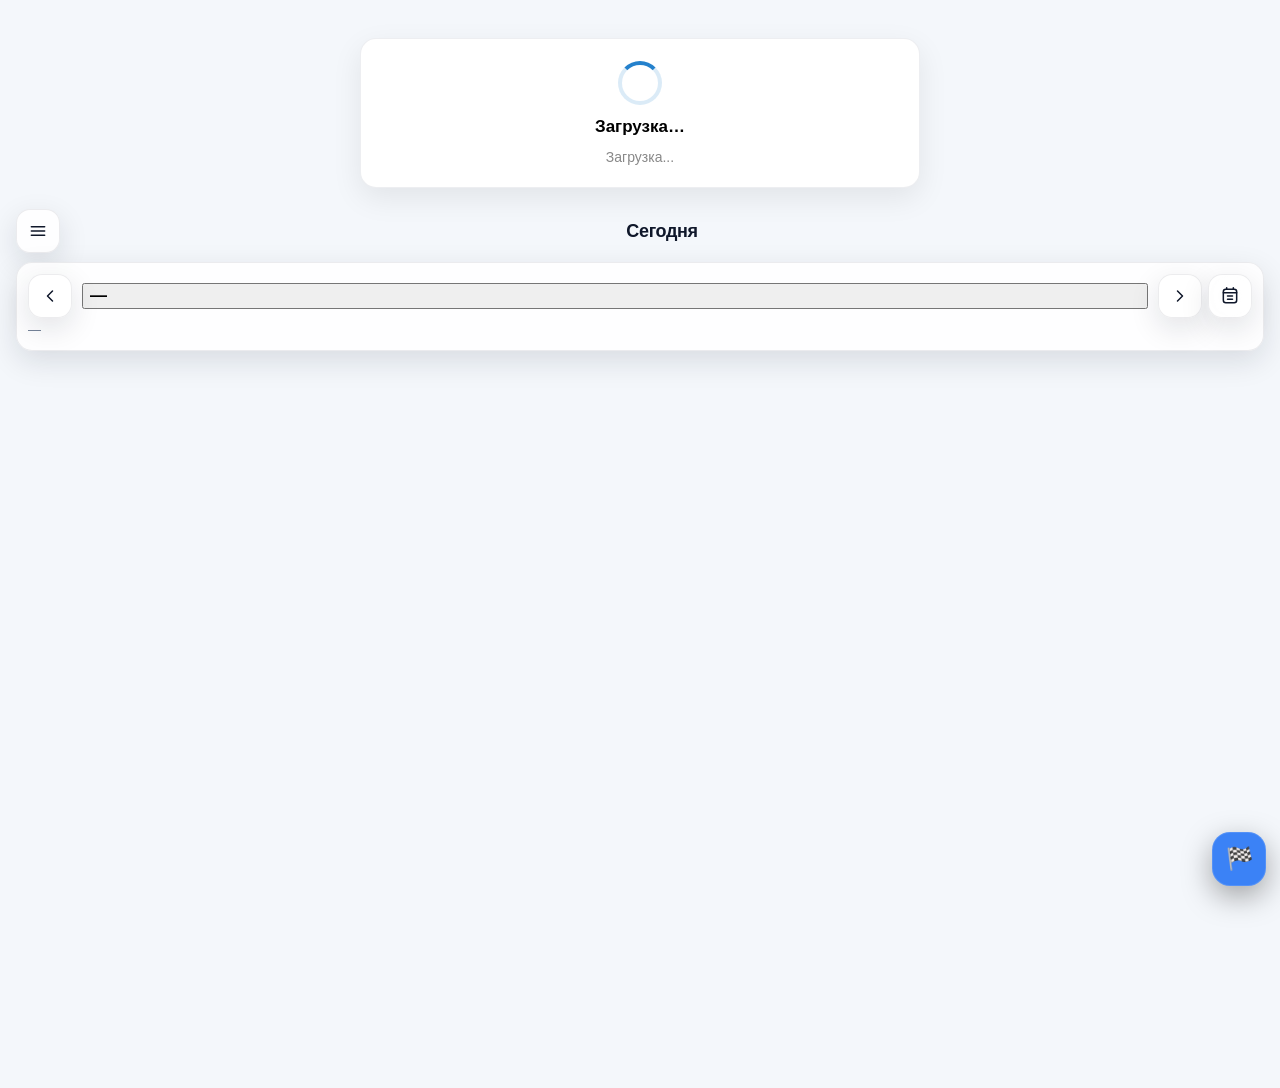
==== commit d08229ef: "Show sets as a table with the previous result beside each one In the shared look the exercise sheet " ====
--- a/webapp/index.html
+++ b/webapp/index.html
@@ -1,16651 +1,16693 @@
-<!doctype html>
-<html lang="ru">
-<head>
-  <script data-progressor-source="gym" src="./assets/progressor-bootstrap.v1.js"></script>
-  <meta charset="utf-8">
-  <meta name="viewport" content="width=device-width, initial-scale=1, viewport-fit=cover">
-  <title>Дневник тренировок</title>
-  <script defer src="https://telegram.org/js/telegram-web-app.js"></script>
-  <style>
-    :root {
-      color-scheme: light;
-      --bg: var(--tg-theme-bg-color, #f4f7fb);
-      --card: var(--tg-theme-secondary-bg-color, #ffffff);
-      --text: var(--tg-theme-text-color, #0f172a);
-      --muted: var(--tg-theme-hint-color, #64748b);
-      --accent: var(--tg-theme-link-color, #2563eb);
-      --border: color-mix(in srgb, var(--text) 8%, transparent);
-      --danger: #e53935;
-      --radius: 14px;
-      --shadow: 0 10px 30px rgba(15, 23, 42, 0.12);
-      --sheet-shadow: 0 -12px 30px rgba(15, 23, 42, 0.16);
-      --glass-surface: color-mix(in srgb, var(--card) 86%, transparent);
-    }
-    [data-theme="dark"] {
-      color-scheme: dark;
-      --bg: var(--tg-theme-bg-color, #0b1220);
-      --card: var(--tg-theme-secondary-bg-color, #121b2d);
-      --text: var(--tg-theme-text-color, #e7eefc);
-      --muted: var(--tg-theme-hint-color, #9cabd5);
-      --accent: var(--tg-theme-link-color, #6ea8ff);
-      --border: color-mix(in srgb, var(--text) 12%, transparent);
-      --shadow: 0 8px 24px rgba(0,0,0,0.35);
-      --sheet-shadow: 0 -16px 32px rgba(0,0,0,0.55);
-      --glass-surface: color-mix(in srgb, var(--card) 66%, transparent);
-    }
-    html, body {
-      touch-action: manipulation;
-      -webkit-text-size-adjust: 100%;
-    }
-    button, .btn, .icon-btn, .stepper button, .control-value, .sheet-handle, .pill, .seg-btn {
-      touch-action: manipulation;
-      -webkit-tap-highlight-color: transparent;
-    }
-    * { box-sizing: border-box; }
-    body { user-select: none; -webkit-user-select: none; }
-    input, textarea { user-select: text; -webkit-user-select: text; }
-    body {
-      margin: 0;
-      background: var(--bg);
-      color: var(--text);
-      font-family: "SF Pro Text", -apple-system, BlinkMacSystemFont, "Segoe UI", Roboto, "Helvetica Neue", Arial, sans-serif;
-      min-height: 100vh;
-    }
-    .hidden { display: none !important; }
-    body.drawer-open { overflow: hidden; }
-    .app {
-      display: flex;
-      flex-direction: column;
-      gap: 16px;
-      padding: 16px;
-      padding-bottom: calc(140px + env(safe-area-inset-bottom));
-      min-height: 100vh;
-    }
-    .app-header {
-      position: sticky;
-      top: 0;
-      z-index: 16;
-      background: transparent;
-      padding: 5px 0 7px;
-      display: grid;
-      gap: 9px;
-    }
-    .header-row {
-      display: grid;
-      grid-template-columns: auto minmax(0, 1fr) auto;
-      align-items: center;
-      gap: 10px;
-    }
-    .header-left { display: flex; align-items: center; gap: 7px; }
-    .header-right { display: flex; align-items: center; gap: 7px; justify-content: flex-end; }
-    @media (max-width: 600px) {
-      .header-row { grid-template-columns: 1fr 1fr; gap: 8px; }
-      .header-row > .header-title { grid-column: 1 / -1; grid-row: 1; width: 100%; line-height: 1.25; }
-      .header-left { grid-column: 1; grid-row: 2; }
-      .header-right { grid-column: 2; grid-row: 2; }
-    }
-    .all-ex-header-unfinished {
-      min-height: 36px;
-      max-width: 160px;
-      padding: 8px 11px;
-      border-radius: 999px;
-      border: 1px solid var(--border);
-      background: color-mix(in srgb, var(--card) 88%, var(--bg));
-      color: var(--muted);
-      font-size: 12px;
-      font-weight: 800;
-      line-height: 1;
-      white-space: nowrap;
-      overflow: hidden;
-      text-overflow: ellipsis;
-      box-shadow: var(--shadow);
-      backdrop-filter: blur(12px);
-      -webkit-backdrop-filter: blur(12px);
-    }
-    .all-ex-header-unfinished.active {
-      background: color-mix(in srgb, var(--accent) 24%, var(--card));
-      color: var(--text);
-      border-color: color-mix(in srgb, var(--accent) 62%, var(--border));
-      box-shadow:
-        0 0 0 1px color-mix(in srgb, var(--accent) 36%, transparent),
-        0 8px 18px color-mix(in srgb, var(--accent) 18%, transparent);
-    }
-    .all-ex-header-unfinished:disabled,
-    .all-ex-header-unfinished[aria-disabled="true"] {
-      opacity: .45;
-      cursor: default;
-      pointer-events: none;
-      box-shadow: none;
-    }
-    @media (max-width: 420px) {
-      .all-ex-header-unfinished {
-        max-width: 135px;
-        padding: 8px 9px;
-        font-size: 11px;
-      }
-    }
-    .header-title { font-size: 18px; font-weight: 800; letter-spacing: -0.02em; }
-    .header-title { justify-self: center; text-align: center; min-width: 0; max-width: 100%; overflow-wrap: anywhere; }
-    .header-title.title-frame { position: relative; padding: 6px 10px; border-radius: 14px; isolation: isolate; }
-    .header-title.title-frame::before { content:''; position:absolute; inset:-2px; border-radius: 16px; opacity:.9; pointer-events:none; z-index:-1; }
-    .header-title.title-frame::after { content:''; position:absolute; inset:0; border-radius: 14px; background: rgba(255,255,255,0.06); pointer-events:none; }
-    .header-title.title-frame.frame_first_set::before { background: linear-gradient(90deg, #f59e0b, #fbbf24); }
-    .header-title.title-frame.frame_check::before { background: linear-gradient(90deg, #10b981, #34d399); }
-    .header-title.title-frame.frame_fire::before { background: linear-gradient(90deg, #fb7185, #f97316); }
-    .header-title.title-frame.frame_fuse::before { background: linear-gradient(90deg, #f43f5e, #f59e0b, #ef4444); }
-    .header-title.title-frame.frame_toolbox::before { background: linear-gradient(90deg, #14b8a6, #06b6d4); }
-    .header-title.title-frame.frame_lab::before { background: linear-gradient(90deg, #22d3ee, #6366f1); }
-    .header-title.title-frame.frame_brick::before { background: repeating-linear-gradient(90deg, #b45309 0 10px, #92400e 10px 20px); }
-    .header-title.title-frame.frame_crane::before { background: linear-gradient(90deg, #f59e0b, #fcd34d, #64748b); }
-    .header-title.title-frame.frame_gear::before { background: repeating-linear-gradient(135deg, #64748b 0 6px, #94a3b8 6px 12px); }
-    .header-title.title-frame.frame_runner::before { background: linear-gradient(90deg, #06b6d4, #0ea5e9, #3b82f6); }
-    .header-title.title-frame.frame_finish::before { background: repeating-linear-gradient(90deg, #111827 0 8px, #f8fafc 8px 16px); }
-    .header-title.title-frame.frame_puzzle::before { background: linear-gradient(90deg, #8b5cf6, #a78bfa); }
-    .header-title.title-frame.frame_paint::before { background: linear-gradient(90deg, #ec4899, #8b5cf6, #06b6d4); }
-    .header-title.title-frame.frame_star::before { background: radial-gradient(circle at 20% 20%, #fde68a, #f59e0b 70%); }
-    .header-title.title-frame.frame_spy::before { background: linear-gradient(90deg, #334155, #0f172a); }
-    .header-title.title-frame.frame_graph::before { background: linear-gradient(90deg, #22c55e, #16a34a, #0ea5e9); }
-    .header-title.title-frame.frame_gym::before { background: linear-gradient(90deg, #991b1b, #dc2626, #b91c1c); }
-    .header-title.title-frame.frame_coach::before { background: linear-gradient(90deg, #1d4ed8, #2563eb); }
-    .header-title.title-frame.frame_chick::before { background: linear-gradient(90deg, #facc15, #fde047); }
-    .header-title.title-frame.frame_boomerang::before { background: linear-gradient(90deg, #f97316, #ef4444, #f59e0b); }
-    .header-title.title-frame.frame_wall::before { background: repeating-linear-gradient(90deg, #78716c 0 12px, #a8a29e 12px 24px); }
-    .header-title.title-frame.frame_moon::before { background: radial-gradient(circle at 70% 30%, #c4b5fd, #312e81); }
-    .header-title.title-frame.frame_pack::before { background: linear-gradient(120deg, rgba(56,189,248,.55), rgba(34,211,238,.35), rgba(59,130,246,.5)), repeating-linear-gradient(135deg, rgba(255,255,255,.18) 0 2px, transparent 2px 7px); }
-    .header-title.title-frame.frame_banner::before { background: repeating-linear-gradient(135deg, rgba(30,64,175,.75) 0 10px, rgba(59,130,246,.65) 10px 20px, rgba(147,197,253,.55) 20px 30px); }
-    .header-title.title-frame.frame_honeycomb::before { background: repeating-linear-gradient(60deg, rgba(251,191,36,.45) 0 8px, transparent 8px 16px), repeating-linear-gradient(-60deg, rgba(245,158,11,.4) 0 8px, transparent 8px 16px), linear-gradient(90deg, rgba(120,53,15,.35), rgba(202,138,4,.25)); }
-    .header-title.title-frame.frame_ringed::before { background: radial-gradient(circle at 50% 50%, rgba(56,189,248,.35) 0 18%, rgba(125,211,252,.15) 18% 30%, rgba(59,130,246,.28) 30% 48%, rgba(147,197,253,.18) 48% 62%, rgba(30,41,59,.22) 62% 100%); }
-    .header-title.title-frame.frame_laurel::before { background: linear-gradient(90deg, rgba(34,197,94,.45), rgba(250,204,21,.35), rgba(22,163,74,.45)); }
-    .header-title.title-frame.frame_crownline::before { background: linear-gradient(180deg, rgba(15,23,42,.92), rgba(30,41,59,.92)); box-shadow: inset 0 1px 0 rgba(250,204,21,.45), inset 0 -1px 0 rgba(234,179,8,.35); }
-    .header-title.title-frame.frame_throneveil::before { background: radial-gradient(circle at 20% 30%, rgba(167,139,250,.32), transparent 48%), radial-gradient(circle at 80% 80%, rgba(139,92,246,.28), transparent 42%), linear-gradient(120deg, rgba(17,24,39,.9), rgba(30,41,59,.94)); }
-    .header-title.title-frame.frame_pulse::before { background: linear-gradient(110deg, rgba(20,184,166,.45), rgba(59,130,246,.38)), repeating-linear-gradient(90deg, rgba(255,255,255,.18) 0 2px, transparent 2px 8px); }
-    .header-title.title-frame.frame_eclipse::before { background: radial-gradient(circle at 72% 28%, rgba(226,232,240,.35) 0 12%, transparent 14%), linear-gradient(120deg, rgba(15,23,42,.92), rgba(49,46,129,.68), rgba(30,41,59,.9)); }
-    .header-title.title-frame.frame_magnet::before { background: linear-gradient(110deg, rgba(59,130,246,.46), rgba(30,64,175,.34), rgba(239,68,68,.34), rgba(220,38,38,.44)); }
-    .header-title.title-frame.frame_webweave::before { background: linear-gradient(120deg, rgba(76,29,149,.52), rgba(147,51,234,.34)), repeating-linear-gradient(45deg, rgba(255,255,255,.16) 0 1px, transparent 1px 8px), repeating-linear-gradient(-45deg, rgba(255,255,255,.12) 0 1px, transparent 1px 8px); }
-    .header-title.title-frame.frame_compassrose::before { background: conic-gradient(from 0deg, rgba(14,116,144,.45), rgba(14,165,233,.38), rgba(15,118,110,.4), rgba(14,116,144,.45)); }
-    .status { display: inline-flex; align-items: center; gap: 6px; padding: 8px 12px; border-radius: 12px; background: var(--glass-surface); border: 1px solid var(--border); color: var(--muted); font-size: 13px; box-shadow: var(--shadow); white-space: nowrap; backdrop-filter: blur(12px); }
-    .status .dot { width: 10px; height: 10px; border-radius: 50%; background: #9ca3af; box-shadow: 0 0 0 2px color-mix(in srgb, var(--bg) 70%, transparent); }
-    .status.ready .dot { background: #34c759; }
-    .status.error .dot { background: var(--danger); }
-    .status .status-text { color: var(--muted); }
-    .manage-menu-wrap { position: relative; display: inline-flex; align-items: center; }
-    .manage-trigger { position: relative; }
-    .manage-icon { width: 22px; height: 22px; }
-    .manage-plus { stroke: #22c55e; stroke-width: 3.4; stroke-linecap: round; }
-    .manage-minus { stroke: #ef4444; stroke-width: 3.6; stroke-linecap: round; }
-    .manage-timer-mini {
-      position: absolute;
-      top: -2px;
-      right: -4px;
-      width: 18px;
-      height: 18px;
-      border-radius: 999px;
-      border: 1.5px solid color-mix(in srgb, var(--bg) 65%, transparent);
-      background: color-mix(in srgb, var(--accent) 55%, var(--card));
-      box-shadow: 0 2px 6px rgba(0,0,0,0.24);
-      display: grid;
-      place-items: center;
-      pointer-events: none;
-    }
-    .manage-timer-mini svg { width: 10px; height: 10px; stroke-width: 2.2; }
-    .manage-robot-mini {
-      position: absolute;
-      right: -4px;
-      bottom: -4px;
-      width: 18px;
-      height: 18px;
-      border-radius: 999px;
-      border: 1.5px solid color-mix(in srgb, var(--bg) 65%, transparent);
-      background: color-mix(in srgb, #8b5cf6 58%, var(--card));
-      box-shadow: 0 2px 6px rgba(0,0,0,0.24);
-      display: grid;
-      place-items: center;
-      pointer-events: none;
-    }
-    .manage-robot-mini svg { width: 10px; height: 10px; stroke-width: 2.1; }
-    .ai-coach-grid { display: grid; gap: 10px; }
-    .ai-coach-fullscreen { background: var(--bg); align-items: stretch; }
-    .ai-coach-fullscreen .sheet { max-width: min(980px, 100vw); width: 100%; height: 100dvh; max-height: 100dvh; border-radius: 0; padding: 14px 16px calc(20px + env(safe-area-inset-bottom)); display: flex; flex-direction: column; overflow: hidden; -webkit-overflow-scrolling: touch; background: linear-gradient(180deg, color-mix(in srgb, var(--card) 96%, var(--bg)) 0%, color-mix(in srgb, var(--bg) 88%, var(--card)) 100%); }
-    .ai-coach-fullscreen .sheet-handle { display: none; }
-    .ai-coach-fullscreen .sheet-title { font-size: 20px; margin-bottom: 4px; }
-    .ai-coach-subtitle { font-size: 13px; color: var(--muted); margin-bottom: 4px; }
-    .ai-coach-main { display: flex; flex-direction: column; gap: 10px; min-height: 0; flex: 1; overflow: auto; -webkit-overflow-scrolling: touch; padding-bottom: 4px; }
-    .ai-coach-toolbar { display: flex; justify-content: space-between; align-items: center; gap: 10px; }
-    .ai-coach-counter { font-size: 12px; color: var(--muted); padding: 6px 10px; border-radius: 999px; border: 1px solid var(--border); background: var(--bg); }
-    .ai-coach-response-wrap {
-      flex: 1;
-      min-height: 260px;
-      display: grid;
-      gap: 8px;
-      grid-template-rows: minmax(0, 1fr);
-      border: 1px solid var(--border);
-      border-radius: 14px;
-      padding: 10px;
-      background: color-mix(in srgb, var(--card) 86%, var(--bg));
-      position: relative;
-      overflow: hidden;
-    }
-    .ai-coach-response-wrap.hidden {
-      display: none;
-    }
-    .ai-coach-title { font-size: 15px; font-weight: 700; user-select: text; -webkit-user-select: text; }
-    .ai-coach-list { margin: 0; padding-left: 18px; color: var(--text); font-size: 14px; line-height: 1.45; display: grid; gap: 5px; user-select: text; -webkit-user-select: text; }
-    .ai-coach-result-scroll { min-height: 0; overflow: auto; -webkit-overflow-scrolling: touch; overscroll-behavior: contain; display: grid; gap: 8px; align-content: start; padding: 2px 2px 10px; }
-    .ai-coach-result-scroll:empty { overflow: hidden; }
-    .ai-coach-structured { display: grid; gap: 10px; }
-    .ai-day-card { border: 1px solid var(--border); border-radius: 12px; padding: 10px; display: grid; gap: 10px; background: color-mix(in srgb, var(--card) 82%, var(--bg)); }
-    .ai-day-title { font-size: 14px; font-weight: 800; }
-    .ai-action-list { display: grid; gap: 8px; }
-    .ai-action-item { border: 1px solid var(--border); border-radius: 10px; padding: 8px; display: grid; gap: 7px; background: color-mix(in srgb, var(--card) 88%, var(--bg)); transition: border-color .18s ease, background .18s ease; }
-    .ai-action-item.remove { border-color: color-mix(in srgb, var(--danger) 38%, var(--border)); }
-    .ai-action-item.add { border-color: color-mix(in srgb, #22c55e 40%, var(--border)); }
-    .ai-action-item.sets { border-color: color-mix(in srgb, var(--accent) 52%, var(--border)); }
-    .ai-action-item.decision-apply { border-color: color-mix(in srgb, #22c55e 68%, var(--border)); background: color-mix(in srgb, #22c55e 16%, var(--card)); }
-    .ai-action-item.decision-skip { border-color: color-mix(in srgb, var(--muted) 68%, var(--border)); background: color-mix(in srgb, var(--muted) 16%, var(--card)); }
-    .ai-action-item .title { font-size: 14px; font-weight: 700; }
-    .ai-action-item .hint { font-size: 12px; color: var(--muted); }
-    .ai-choice-row { display: flex; gap: 8px; }
-    .ai-choice-row .btn { flex: 1; min-height: 36px; }
-    .ai-choice-row .btn.selected { outline: 2px solid color-mix(in srgb, var(--accent) 56%, transparent); }
-    .ai-coach-response { min-height: 0; white-space: pre-wrap; color: var(--text); font-size: 15px; line-height: 1.55; user-select: text; -webkit-user-select: text; cursor: text; }
-    .ai-coach-examples { margin: 0; padding: 10px 12px; border-radius: 12px; border: 1px solid var(--border); background: var(--bg); display: grid; gap: 6px; }
-    .ai-coach-examples-title { font-size: 12px; color: var(--muted); }
-    .ai-coach-example-item { font-size: 13px; line-height: 1.35; color: var(--text); user-select: text; -webkit-user-select: text; }
-    .ai-coach-actions { display: flex; flex-wrap: wrap; gap: 8px; align-items: center; }
-    #aiCoachApplyAllBtn { border: 1px solid color-mix(in srgb, var(--accent) 46%, var(--border)); box-shadow: 0 0 0 1px color-mix(in srgb, var(--accent) 20%, transparent); }
-    #aiCoachAskBtn { flex: 0 0 auto; width: auto; min-width: 156px; padding: 10px 16px; font-size: 14px; }
-    #aiCoachInput { min-height: 112px; max-height: 220px; resize: vertical; flex-shrink: 0; }
-    body.ai-coach-open #finishFabWrap,
-    body.ai-coach-open #addExerciseBtn,
-    body.ai-coach-open #deleteModeFooter {
-      display: none !important;
-    }
-    .ai-coach-apply-frame {
-      border: 1px solid var(--border);
-      border-radius: 14px;
-      padding: 10px;
-      background: color-mix(in srgb, var(--card) 90%, var(--bg));
-      min-height: 58px;
-      position: sticky;
-      bottom: 0;
-      z-index: 2;
-      box-shadow: 0 -8px 24px color-mix(in srgb, var(--bg) 40%, transparent);
-    }
-    .ai-coach-loading-overlay {
-      position: fixed;
-      inset: 0;
-      background: color-mix(in srgb, var(--bg) 80%, transparent);
-      backdrop-filter: blur(4px);
-      border-radius: 0;
-      display: grid;
-      place-items: center;
-      z-index: 6;
-      text-align: center;
-      padding: 18px;
-      gap: 10px;
-    }
-    .ai-coach-loading-head {
-      position: relative;
-      width: 82px;
-      height: 82px;
-      border-radius: 999px;
-      border: 2px solid color-mix(in srgb, var(--accent) 42%, var(--border));
-      background: color-mix(in srgb, var(--accent) 16%, var(--card));
-      box-shadow: 0 12px 28px rgba(0,0,0,0.25);
-      display: grid;
-      place-items: center;
-      animation: aiPulse 1.2s ease-in-out infinite;
-    }
-    .ai-coach-loading-head::before,
-    .ai-coach-loading-head::after {
-      content: '';
-      position: absolute;
-      border-radius: 999px;
-      background: color-mix(in srgb, var(--accent) 68%, #ffffff);
-      opacity: 0.8;
-      animation: aiDots 1.4s ease-in-out infinite;
-    }
-    .ai-coach-loading-head::before { width: 8px; height: 8px; right: -12px; top: 20px; }
-    .ai-coach-loading-head::after { width: 6px; height: 6px; left: -10px; bottom: 18px; animation-delay: 0.25s; }
-    .ai-coach-loading-head svg { width: 42px; height: 42px; stroke-width: 1.9; }
-    .ai-coach-loading-text { font-size: 14px; color: var(--muted); font-weight: 700; }
-    @keyframes aiPulse {
-      0%, 100% { transform: scale(0.92); }
-      50% { transform: scale(1.06); }
-    }
-    @keyframes aiDots {
-      0%, 100% { transform: translateY(0); opacity: 0.3; }
-      50% { transform: translateY(-6px); opacity: 1; }
-    }
-
-    .subscription-hero { border: 1px solid var(--border); border-radius: 16px; padding: 14px; background: color-mix(in srgb, var(--accent) 16%, var(--card)); display: grid; gap: 8px; }
-    .subscription-title { font-size: 18px; font-weight: 800; }
-    .subscription-list { margin: 0; padding-left: 18px; display: grid; gap: 6px; }
-    .subscription-plan-row { display: grid; gap: 10px; }
-    .subscription-plan-btn {
-      width: 100%;
-      text-align: left;
-      border-radius: 14px;
-      border: 1px solid color-mix(in srgb, #22c55e 55%, transparent);
-      background: linear-gradient(180deg, #22c55e 0%, #16a34a 100%);
-      color: #ffffff;
-      font-family: inherit;
-      font-size: 16px;
-      font-weight: 700;
-      line-height: 1.3;
-      box-shadow: 0 8px 18px rgba(22, 163, 74, 0.28);
-    }
-    .subscription-plan-btn .plan-price { color: #ffffff; opacity: 1; }
-    .subscription-plan-btn .plan-note { display: none; }
-    .plan-picker-grid { display:grid; grid-template-columns: 1fr 1fr; gap: 8px; }
-    .subscription-plan-btn.compact { padding: 10px 12px; font-size: 14px; }
-    .subscription-cta-title { font-size: 16px; font-weight: 800; letter-spacing: -0.01em; }
-    .subscription-cta-subtitle { color: var(--muted); font-size: 13px; }
-    .subscription-sheet-note { color: var(--muted); font-size: 13px; }
-    .subscription-popup-overlay {
-      position: fixed;
-      inset: 0;
-      z-index: 130;
-      background: color-mix(in srgb, var(--bg) 62%, rgba(8, 12, 22, 0.62));
-      backdrop-filter: blur(9px);
-      display: grid;
-      place-items: center;
-      padding: 16px;
-    }
-    .subscription-popup {
-      width: min(520px, 100%);
-      border: 1px solid color-mix(in srgb, var(--accent) 35%, var(--border));
-      border-radius: 16px;
-      padding: 14px;
-      background: color-mix(in srgb, var(--accent) 10%, var(--card));
-      display: grid;
-      gap: 10px;
-      box-shadow: 0 16px 40px rgba(15, 23, 42, 0.24);
-    }
-    .subscription-popup-title { font-size: 15px; font-weight: 800; }
-    .subscription-popup-actions { display: grid; gap: 8px; }
-    .subscription-popup-close {
-      margin-top: 8px;
-      padding: 8px 16px;
-      border-radius: 999px;
-      border: 1px solid rgba(255, 255, 255, 0.78);
-      background: rgba(255, 255, 255, 0.08);
-      color: rgba(255, 255, 255, 0.92);
-      font-size: 13px;
-      font-weight: 600;
-      letter-spacing: 0.01em;
-      opacity: 0.72;
-      transition: opacity 0.2s ease, background-color 0.2s ease;
-    }
-    .subscription-popup-close:active,
-    .subscription-popup-close:hover {
-      opacity: 0.96;
-      background: rgba(255, 255, 255, 0.14);
-    }
-    .loader-inline { width: 18px; height: 18px; border: 2px solid color-mix(in srgb, var(--text) 26%, transparent); border-top-color: var(--accent); border-radius: 999px; animation: spin 0.9s linear infinite; display: inline-block; vertical-align: middle; margin-right: 6px; }
-    @keyframes spin { to { transform: rotate(360deg); } }
-    .manage-menu {
-      position: fixed;
-      top: 0;
-      left: 0;
-      background: var(--card);
-      border: 1px solid var(--border);
-      border-radius: 14px;
-      box-shadow: var(--shadow);
-      padding: 8px;
-      display: none;
-      min-width: 200px;
-      max-width: min(260px, calc(100vw - 16px));
-      z-index: 24;
-    }
-    .manage-menu.open { display: grid; gap: 6px; }
-    .manage-menu button {
-      width: 100%;
-      text-align: left;
-      border: none;
-      background: var(--bg);
-      border-radius: 12px;
-      padding: 10px 12px;
-      font-weight: 700;
-      cursor: pointer;
-      color: var(--text);
-    }
-    .manage-menu button:hover { background: rgba(0,0,0,0.04); }
-    [data-theme="dark"] .manage-menu button:hover { background: rgba(255,255,255,0.06); }
-    .header-done-btn { height: 42px; padding: 0 16px; border-radius: 14px; font-weight: 800; }
-    body:not(.route-today) #traineeBtn,
-    body:not(.route-today) #systemOpenBtn,
-    body:not(.route-today) #productivityBtn,
-    body:not(.route-today) #manageMenuWrap,
-    body:not(.route-today) #deleteModeDone,
-    body:not(.route-today) #addModeHeaderText,
-    body:not(.route-today) #deleteModeHeaderText {
-      display: none !important;
-    }
-    @media (max-width: 420px) {
-      .status { padding: 8px; }
-      .status .status-text { display: none; }
-    }
-    .today-header { display: grid; gap: 4px; padding: 11px; border-radius: 16px; border: 1px solid var(--border); background: var(--glass-surface); box-shadow: var(--shadow); backdrop-filter: blur(12px); }
-    .day-line { display: grid; grid-template-columns: auto 1fr auto; align-items: center; gap: 10px; }
-    .day-title { font-weight: 700; font-size: 17px; letter-spacing: -0.01em; display: flex; align-items: center; gap: 8px; min-width: 0; }
-    .day-title .main-label { overflow: hidden; text-overflow: ellipsis; white-space: nowrap; }
-    .day-date { color: var(--muted); font-size: 13px; }
-    .day-badge { padding: 6px 10px; border-radius: 999px; background: rgba(52,199,89,0.12); color: #1c8c4d; font-weight: 700; font-size: 12px; }
-    [data-theme="dark"] .day-badge { background: rgba(76,217,100,0.15); color: #9be9b7; }
-    .day-nav { display: inline-flex; align-items: center; gap: 6px; }
-    .icon-btn {
-      width: 44px;
-      height: 44px;
-      min-width: 44px;
-      border-radius: 14px;
-      border: 1px solid var(--border);
-      background: var(--glass-surface);
-      display: grid;
-      place-items: center;
-      cursor: pointer;
-      box-shadow: var(--shadow);
-      color: var(--text);
-      transition: transform 0.12s ease, box-shadow 0.15s ease, background 0.15s ease, opacity 0.15s ease;
-      backdrop-filter: blur(12px);
-    }
-    .icon-btn.small { width: 44px; height: 44px; min-width: 44px; }
-    .icon-btn:hover { background: rgba(0,0,0,0.03); }
-    [data-theme="dark"] .icon-btn:hover { background: rgba(255,255,255,0.05); }
-    .icon-btn:active { transform: scale(0.97); opacity: 0.9; }
-    .icon-btn:disabled { opacity: 0.55; cursor: not-allowed; box-shadow: none; }
-    .icon-btn.ghost { background: transparent; box-shadow: none; }
-    .icon { width: 20px; height: 20px; display: block; fill: none; stroke: currentColor; stroke-width: 1.8; stroke-linecap: round; stroke-linejoin: round; }
-    .day-meta { display: grid; gap: 2px; }
-    .day-subtitle { display: block; color: var(--muted); font-size: 13px; }
-    .day-last { color: var(--muted); font-size: 13px; display: flex; align-items: center; gap: 8px; }
-    .day-last .day-total { margin-left: auto; white-space: nowrap; }
-    .today-header .status { padding: 7px 10px; }
-    .day-actions { display: none; }
-    .drawer-backdrop {
-      position: fixed;
-      inset: 0;
-      background: rgba(0,0,0,0.4);
-      opacity: 0;
-      pointer-events: none;
-      transition: opacity 0.25s ease;
-      z-index: 20;
-      display: flex;
-      align-items: stretch;
-    }
-    .drawer-backdrop:not(.show) { visibility: hidden; }
-    .drawer-backdrop.show { opacity: 1; pointer-events: auto; visibility: visible; }
-    .drawer {
-      width: 80%;
-      max-width: 320px;
-      background: var(--card);
-      box-shadow: 0 10px 40px rgba(0,0,0,0.18);
-      border-right: 1px solid var(--border);
-      transform: translateX(-100%);
-      transition: transform 0.25s ease;
-      display: flex;
-      flex-direction: column;
-    }
-    .drawer-backdrop.show .drawer { transform: translateX(0); }
-    .drawer-header {
-      padding: 16px;
-      display: flex;
-      align-items: center;
-      justify-content: space-between;
-      gap: 12px;
-      border-bottom: 1px solid var(--border);
-    }
-    .drawer-title { font-size: 18px; font-weight: 800; letter-spacing: -0.02em; }
-    .drawer-menu { display: flex; flex-direction: column; padding: 10px; gap: 6px; }
-    .menu-item {
-      width: 100%;
-      text-align: left;
-      padding: 14px 16px;
-      border-radius: 12px;
-      border: 1px solid var(--border);
-      background: var(--card);
-      font-size: 15px;
-      font-weight: 700;
-      cursor: pointer;
-    }
-    .menu-item.with-badge { display: flex; align-items: center; justify-content: space-between; gap: 10px; }
-    .menu-item-badge { min-width: 20px; height: 20px; border-radius: 999px; padding: 0 6px; display: inline-flex; align-items: center; justify-content: center; font-size: 12px; font-weight: 800; color: #fff; background: #ef4444; }
-    .menu-item.active { border-color: var(--accent); color: var(--accent); box-shadow: 0 8px 18px rgba(0,122,255,0.12); }
-    .menu-item.subscription-active { border-color: color-mix(in srgb, #22c55e 42%, var(--border)); }
-    .menu-item.subscription-active .sub-status { color: #16a34a; }
-    .menu-item.subscription-inactive .sub-status { color: var(--muted); }
-    .subscription-status-badge {
-      display: inline-flex;
-      align-items: center;
-      gap: 6px;
-      padding: 8px 12px;
-      border-radius: 999px;
-      background: color-mix(in srgb, var(--bg) 68%, var(--accent));
-      border: 1px solid var(--border);
-      font-weight: 700;
-      width: fit-content;
-    }
-    .subscription-status-badge .dot {
-      width: 9px;
-      height: 9px;
-      border-radius: 999px;
-      background: #9ca3af;
-    }
-    .subscription-status-badge.active .dot { background: #22c55e; }
-    .screens { display: flex; flex-direction: column; gap: 16px; flex: 1; }
-    .screen { display: none; flex-direction: column; gap: 16px; }
-    .screen.active { display: flex; }
-    .card-list { display: flex; flex-direction: column; gap: 12px; }
-    .ach-grid { display: grid; gap: 8px; }
-    .ach-tabs { display: grid; grid-template-columns: repeat(3, minmax(0, 1fr)); gap: 8px; margin-top: 2px; }
-    .ach-tab {
-      border: 1px solid var(--border);
-      border-radius: 12px;
-      background: color-mix(in srgb, var(--card) 92%, var(--bg));
-      color: var(--text);
-      padding: 8px;
-      display: grid;
-      gap: 7px;
-      text-align: left;
-      cursor: pointer;
-    }
-    .ach-tab.active {
-      border-color: color-mix(in srgb, var(--accent) 65%, var(--border));
-      box-shadow: 0 0 0 1px color-mix(in srgb, var(--accent) 42%, transparent);
-      background: color-mix(in srgb, var(--accent) 10%, var(--card));
-    }
-    .ach-tab-title { font-size: 12px; font-weight: 700; line-height: 1.3; }
-    .ach-tab-preview {
-      min-height: 56px;
-      border: 1px solid color-mix(in srgb, var(--border) 78%, transparent);
-      border-radius: 10px;
-      padding: 7px;
-      display: grid;
-      place-content: center;
-      background: color-mix(in srgb, var(--bg) 80%, var(--card));
-      overflow: hidden;
-    }
-    .ach-tab-preview.frame-preview .header-title {
-      font-size: 12px;
-      width: 100% !important;
-      max-width: 100%;
-      text-align: center;
-      white-space: nowrap;
-      overflow: hidden;
-      text-overflow: ellipsis;
-    }
-    .ach-tab-preview.status-preview { display: flex; align-items: center; justify-content: center; gap: 5px; flex-wrap: wrap; }
-    .ach-mini-badge { width: 22px; height: 22px; border-radius: 8px; display: inline-flex; align-items: center; justify-content: center; background: color-mix(in srgb, var(--card) 55%, var(--border)); }
-    .ach-tab-preview.ach-preview { grid-template-columns: repeat(2, minmax(0, 1fr)); gap: 5px; align-content: center; }
-    .ach-mini-tile { border-radius: 8px; border: 1px dashed color-mix(in srgb, var(--border) 75%, transparent); padding: 4px 3px; font-size: 11px; text-align: center; }
-    .ach-mini-tile.closed { opacity: 0.55; filter: grayscale(1); }
-    .ach-card {
-      background: color-mix(in srgb, var(--card) 92%, var(--bg));
-      border: 1px solid var(--border);
-      border-radius: 12px;
-      padding: 10px 12px;
-      color: var(--text);
-    }
-    .ach-locked { opacity: 0.45; filter: grayscale(1); }
-    .ach-new-chip { margin-left: 8px; font-size: 10px; font-weight: 800; letter-spacing: .03em; text-transform: uppercase; color: #fff; background: #ef4444; border-radius: 999px; padding: 2px 6px; }
-    .ach-row { display: flex; align-items: center; gap: 10px; }
-    .ach-icon { width: 24px; min-width: 24px; text-align: center; font-size: 20px; line-height: 1; }
-    .ach-meta {
-      color: var(--muted);
-      opacity: 1;
-      margin-top: 6px;
-      font-size: 13px;
-      line-height: 1.35;
-    }
-      .card {
-        background: var(--card);
-        border-radius: var(--radius);
-        padding: 14px;
-        box-shadow: var(--shadow);
-        border: 1px solid var(--border);
-        display: flex;
-        flex-direction: column;
-        gap: 10px;
-      }
-      .exercise-card { cursor: pointer; position: relative; background: color-mix(in srgb, var(--card) 92%, var(--bg)); }
-    .exercise-card.delete-mode { cursor: default; }
-    .exercise-delete-btn {
-        width: 44px;
-        height: 44px;
-        border-radius: 12px;
-        border: none;
-        background: rgba(239, 68, 68, 0.2);
-        color: #e53935;
-        display: grid;
-        place-items: center;
-        font-size: 24px;
-        font-weight: 900;
-        cursor: pointer;
-        box-shadow: 0 10px 18px rgba(229, 57, 53, 0.18);
-      }
-      .exercise-delete-btn:hover { background: rgba(239, 68, 68, 0.28); }
-      .exercise-card.expanded {
-        border-color: var(--accent);
-        box-shadow: 0 0 0 2px color-mix(in srgb, var(--accent) 55%, transparent), var(--shadow);
-      }
-      .exercise-card.is-done {
-        position: relative;
-        outline: 2px solid rgba(52, 199, 89, 0.75);
-        border-color: rgba(52, 199, 89, 0.45);
-        background: linear-gradient(135deg, color-mix(in srgb, var(--card) 80%, rgba(52, 199, 89, 0.12)) 0%, color-mix(in srgb, var(--card) 86%, rgba(52, 199, 89, 0.18)) 40%, color-mix(in srgb, var(--card) 88%, rgba(52, 199, 89, 0.06)) 100%);
-        overflow: hidden;
-      }
-      .exercise-card.is-done::after {
-        content: '';
-        position: absolute;
-        inset: 0;
-        border-radius: var(--radius);
-        pointer-events: none;
-        background-image:
-          repeating-linear-gradient(120deg, rgba(52,199,89,0.18) 0, rgba(52,199,89,0.18) 2px, transparent 2px, transparent 16px),
-          repeating-linear-gradient(-65deg, rgba(102,232,157,0.18) 0, rgba(102,232,157,0.18) 2px, transparent 2px, transparent 18px),
-          radial-gradient(circle at 18% 20%, rgba(102,232,157,0.35) 0, rgba(102,232,157,0) 36%),
-          radial-gradient(circle at 82% 72%, rgba(52,199,89,0.28) 0, rgba(52,199,89,0) 42%);
-        opacity: 0.9;
-        mix-blend-mode: screen;
-        transition: opacity 0.22s ease;
-      }
-      .exercise-card.is-done.expanded::after { opacity: 0; }
-      .exercise-card.is-done.finish-animate::after { animation: doneOverlay 720ms ease forwards; }
-      .exercise-card.finish-animate { animation: finishClose 680ms ease; }
-      .exercise-card.next-animate { animation: nextReveal 620ms ease; }
-      .exercise-card.busy { opacity: 0.6; pointer-events: none; }
-      .exercise-card .card-title { display: flex; align-items: center; gap: 6px; }
-      .exercise-head { display: grid; grid-template-columns: minmax(0,1fr) auto; gap: 10px; align-items: flex-start; }
-      .exercise-head-meta { display: grid; gap: 6px; justify-items: end; align-content: flex-start; }
-      .exercise-info { display: grid; gap: 6px; min-width: 0; }
-      .exercise-meta { display: flex; flex-wrap: wrap; gap: 6px; align-items: center; }
-    .source-meta-wrap { position: relative; margin-left: auto; }
-      .source-meta-btn { min-height: 24px; border-radius: 999px; border: 1px solid var(--border); padding: 0 10px; background: color-mix(in srgb, var(--card) 85%, transparent); color: var(--muted); font-size: 12px; cursor: pointer; white-space: nowrap; }
-      .source-meta-btn.active { border-color: color-mix(in srgb, var(--accent) 45%, var(--border)); color: var(--accent); }
-      .source-meta-pop { position: absolute; z-index: 20; right: 0; top: calc(100% + 8px); min-width: 220px; max-width: 280px; border: 1px solid var(--border); border-radius: 12px; padding: 10px; background: var(--card); box-shadow: var(--shadow); display: none; font-size: 12px; color: var(--muted); }
-    .source-meta-pop.show { display: grid; gap: 6px; }
-    .ai-proposed-pill { margin-left: auto; padding: 5px 8px; border-radius: 999px; border: 1px solid color-mix(in srgb, var(--accent) 45%, var(--border)); background: color-mix(in srgb, var(--accent) 14%, var(--card)); color: var(--accent); font-size: 11px; font-weight: 700; white-space: nowrap; }
-    .ai-proposed-summary { margin-top: 8px; border: 1px dashed color-mix(in srgb, var(--accent) 45%, var(--border)); border-radius: 10px; padding: 8px; font-size: 12px; color: var(--muted); }
-    .ai-proposed-summary b { color: var(--text); }
-      .source-meta-title { font-size: 13px; font-weight: 700; color: var(--text); margin-bottom: 6px; }
-      .source-meta-date { opacity: 0.75; font-size: 12px; margin-top: -2px; margin-bottom: 4px; }
-      .source-meta-line { margin: 4px 0; }
-      .source-meta-sets { margin-top: 6px; display: flex; flex-direction: column; gap: 2px; }
-      .source-meta-set { opacity: 0.95; font-size: 13px; }
-      .source-meta-howto { margin: 6px 0; opacity: 0.9; font-size: 13px; color: var(--text); line-height: 1.35; }
-      .source-meta-row { display: flex; justify-content: space-between; gap: 8px; }
-      .finish-flag { font-size: 18px; filter: drop-shadow(0 4px 10px rgba(52,199,89,0.35)); }
-      .exercise-card:not(.is-done) .finish-flag { display: none; }
-      .exercise-summary { font-size: 14px; color: var(--muted); display: flex; gap: 8px; align-items: center; flex-wrap: wrap; }
-      :root:not([data-theme="dark"]) .exercise-summary.strength-summary { color: color-mix(in srgb, var(--text) 85%, var(--muted)); }
-      .workout-body { display: none; border-top: 1px dashed var(--border); padding-top: 10px; gap: 12px; }
-      .exercise-card.expanded .workout-body { display: grid; gap: 12px; }
-      .workout-actions { display: grid; grid-template-columns: repeat(auto-fit, minmax(140px,1fr)); gap: 8px; align-items: center; }
-      .workout-actions .text-btn { justify-self: flex-start; padding-left: 0; }
-      .card-header { display: flex; justify-content: space-between; gap: 8px; align-items: center; }
-      .card-title { font-size: 16px; font-weight: 800; letter-spacing: -0.01em; }
-    .pill { font-size: 12px; color: var(--muted); background: rgba(0,0,0,0.04); padding: 4px 8px; border-radius: 999px; }
-    :root:not([data-theme="dark"]) .exercise-sets-pill { color: var(--text); }
-    [data-theme="dark"] .pill { background: rgba(255,255,255,0.05); }
-    .muscle-pill {
-      color: #f8fafc;
-      font-weight: 800;
-      box-shadow: 0 8px 18px rgba(0,0,0,0.14);
-      border: 1px solid rgba(255,255,255,0.14);
-      letter-spacing: -0.01em;
-    }
-    .card-summary { font-size: 14px; color: var(--muted); }
-      .card-actions { display: flex; align-items: center; justify-content: flex-end; gap: 8px; }
-    .btn {
-      padding: 12px 14px;
-      border-radius: 12px;
-      border: 1px solid var(--border);
-      background: var(--card);
-      color: var(--text);
-      font-weight: 600;
-      font-size: 14px;
-      box-shadow: inset 0 1px 0 rgba(255,255,255,0.3);
-      cursor: pointer;
-      transition: transform 0.1s ease, box-shadow 0.15s ease;
-    }
-    .btn.primary { background: var(--accent); border-color: var(--accent); color: #fff; box-shadow: 0 10px 22px rgba(0,122,255,0.22); }
-    .btn.danger { color: var(--danger); border-color: rgba(229,57,53,0.25); }
-    .btn:active { transform: translateY(1px); box-shadow: inset 0 2px 6px rgba(0,0,0,0.08); }
-    .btn:disabled { opacity: 0.6; cursor: not-allowed; box-shadow: none; }
-      .finish-fab-wrap{
-        position: fixed;
-        right: 14px;
-        bottom: calc(14px + env(safe-area-inset-bottom));
-        z-index: 50;
-      }
-
-      .finish-fab{
-        position: relative;
-        min-width: 54px;
-        min-height: 54px;
-        width: auto;
-        height: auto;
-        padding: 8px;
-        line-height: 1;
-        border-radius: 18px;
-        border: 1px solid rgba(255,255,255,0.12);
-        background: var(--tg-theme-link-color, #3b82f6);
-        color: white;
-        font-size: 22px;
-        display:flex;
-        align-items:center;
-        justify-content:center;
-        box-shadow: 0 10px 30px rgba(0,0,0,0.35);
-        overflow: hidden;
-        isolation: isolate;
-      }
-
-      .frame-fab::before {
-        content: '';
-        position: absolute;
-        inset: 0;
-        padding: 2px;
-        border-radius: inherit;
-        pointer-events: none;
-        opacity: 0.95;
-        background-clip: content-box, border-box;
-        -webkit-mask:
-          linear-gradient(#000 0 0) content-box,
-          linear-gradient(#000 0 0);
-        -webkit-mask-composite: xor;
-        mask-composite: exclude;
-      }
-
-      .frame-fab.frame_first_set::before { background: linear-gradient(90deg, #f59e0b, #fbbf24); }
-      .frame-fab.frame_check::before { background: linear-gradient(90deg, #10b981, #34d399); }
-      .frame-fab.frame_fire::before { background: linear-gradient(90deg, #fb7185, #f97316); }
-      .frame-fab.frame_fuse::before { background: linear-gradient(90deg, #f43f5e, #f59e0b, #ef4444); }
-      .frame-fab.frame_toolbox::before { background: linear-gradient(90deg, #14b8a6, #06b6d4); }
-      .frame-fab.frame_lab::before { background: linear-gradient(90deg, #22d3ee, #6366f1); }
-      .frame-fab.frame_brick::before { background: repeating-linear-gradient(90deg, #b45309 0 10px, #92400e 10px 20px); }
-      .frame-fab.frame_crane::before { background: linear-gradient(90deg, #f59e0b, #fcd34d, #64748b); }
-      .frame-fab.frame_gear::before { background: repeating-linear-gradient(135deg, #64748b 0 6px, #94a3b8 6px 12px); }
-      .frame-fab.frame_runner::before { background: linear-gradient(90deg, #06b6d4, #0ea5e9, #3b82f6); }
-      .frame-fab.frame_finish::before { background: repeating-linear-gradient(90deg, #111827 0 8px, #f8fafc 8px 16px); }
-      .frame-fab.frame_puzzle::before { background: linear-gradient(90deg, #8b5cf6, #a78bfa); }
-      .frame-fab.frame_paint::before { background: linear-gradient(90deg, #ec4899, #8b5cf6, #06b6d4); }
-      .frame-fab.frame_star::before { background: radial-gradient(circle at 20% 20%, #fde68a, #f59e0b 70%); }
-      .frame-fab.frame_spy::before { background: linear-gradient(90deg, #334155, #0f172a); }
-      .frame-fab.frame_graph::before { background: linear-gradient(90deg, #22c55e, #16a34a, #0ea5e9); }
-      .frame-fab.frame_gym::before { background: linear-gradient(90deg, #991b1b, #dc2626, #b91c1c); }
-      .frame-fab.frame_coach::before { background: linear-gradient(90deg, #1d4ed8, #2563eb); }
-      .frame-fab.frame_chick::before { background: linear-gradient(90deg, #facc15, #fde047); }
-      .frame-fab.frame_boomerang::before { background: linear-gradient(90deg, #f97316, #ef4444, #f59e0b); }
-      .frame-fab.frame_wall::before { background: repeating-linear-gradient(90deg, #78716c 0 12px, #a8a29e 12px 24px); }
-      .frame-fab.frame_moon::before { background: radial-gradient(circle at 70% 30%, #c4b5fd, #312e81); }
-
-      .timer-pill.frame-fab,
-      #timerSheet .sheet.frame-fab,
-      #systemOpenBtn.frame-fab {
-        position: relative;
-        isolation: isolate;
-        overflow: hidden;
-      }
-
-      .manage-menu.frame-fab {
-        position: fixed;
-        isolation: isolate;
-        overflow: hidden;
-      }
-
-      .finish-fab[disabled]{
-        opacity: 0.45;
-      }
-
-      .finish-popover{
-        position: absolute;
-        right: 0;
-        bottom: 64px;
-        min-width: 220px;
-        padding: 12px;
-        border-radius: 16px;
-        background: rgba(20,25,35,0.95);
-        border: 1px solid rgba(255,255,255,0.10);
-        box-shadow: 0 16px 45px rgba(0,0,0,0.45);
-        display: none;
-      }
-
-      .finish-popover.show{ display:block; }
-
-      .finish-popover-title{
-        font-weight: 700;
-        margin-bottom: 10px;
-      }
-      .finish-popover-total{
-        font-weight: 800;
-        font-size: 16px;
-        margin-bottom: 12px;
-      }
-    .toast {
-      position: fixed;
-      left: 50%;
-      bottom: calc(20px + env(safe-area-inset-bottom));
-      transform: translateX(-50%) translateY(150%);
-      background: rgba(0,0,0,0.85);
-      color: #fff;
-      padding: 12px 16px;
-      border-radius: 12px;
-      box-shadow: 0 12px 30px rgba(0,0,0,0.25);
-      font-size: 14px;
-      opacity: 0;
-      transition: transform 0.25s ease, opacity 0.25s ease;
-      z-index: 30;
-    }
-    [data-theme="dark"] .toast { background: rgba(255,255,255,0.92); color: #0f1115; }
-    .toast.show { transform: translateX(-50%) translateY(0); opacity: 1; }
-    .error-overlay { position: fixed; top: 12px; right: 12px; max-width: min(380px, 92vw); background: rgba(0,0,0,0.82); color: #fff; padding: 12px 14px; border-radius: 13px; box-shadow: 0 10px 30px rgba(0,0,0,0.35); font-size: 13px; line-height: 1.4; z-index: 60; display: none; cursor: pointer; user-select: none; }
-    .error-overlay[data-variant="soft"] { background: color-mix(in srgb, var(--card) 93%, rgba(0,0,0,0.18)); color: var(--text); border: 1px solid var(--border); }
-    .error-overlay[data-variant="soft"] .error-overlay-title { color: var(--text); }
-    .error-overlay[data-variant="soft"] .error-overlay-body { color: var(--muted); }
-    .error-overlay[data-variant="soft"] .error-overlay-hint { color: color-mix(in srgb, var(--muted) 82%, transparent); }
-    [data-theme="dark"] .error-overlay { background: rgba(20,24,35,0.94); color: #e7eefc; }
-    .error-overlay-title { font-weight: 750; margin-bottom: 2px; }
-    .error-overlay-body { font-size: 12px; opacity: 0.95; }
-    .error-overlay-hint { margin-top: 4px; font-size: 11px; opacity: 0.78; }
-    .global-action-overlay {
-      position: fixed;
-      inset: 0;
-      z-index: 140;
-      display: flex;
-      align-items: center;
-      justify-content: center;
-      padding: 20px;
-      background: color-mix(in srgb, var(--tg-theme-bg-color, #fff) 58%, rgba(0,0,0,0.56));
-      backdrop-filter: blur(7px);
-      -webkit-backdrop-filter: blur(7px);
-      pointer-events: auto;
-    }
-    .global-action-overlay-card {
-      min-width: min(88vw, 320px);
-      max-width: min(92vw, 420px);
-      border-radius: 16px;
-      border: 1px solid color-mix(in srgb, var(--border) 88%, transparent);
-      background: color-mix(in srgb, var(--card) 94%, rgba(255,255,255,0.06));
-      box-shadow: 0 16px 42px rgba(0,0,0,0.28);
-      padding: 16px;
-      display: grid;
-      gap: 10px;
-      text-align: center;
-    }
-    .global-action-overlay-title { font-size: 15px; font-weight: 800; }
-    .global-action-overlay-sub { font-size: 13px; color: var(--muted); }
-    .modal-backdrop {
-      position: fixed;
-      inset: 0;
-      background: rgba(0,0,0,0.45);
-      display: flex;
-      align-items: center;
-      justify-content: center;
-      z-index: 40;
-      opacity: 0;
-      pointer-events: none;
-      visibility: hidden;
-      transition: opacity 0.2s ease;
-    }
-    .modal-backdrop.show { opacity: 1; pointer-events: auto; visibility: visible; }
-    .modal { background: var(--card); color: var(--text); border-radius: 16px; padding: 18px; box-shadow: var(--shadow); border: 1px solid var(--border); max-width: 360px; width: calc(100% - 40px); }
-    .modal-title { font-size: 17px; font-weight: 700; margin-bottom: 8px; }
-    .modal-text { font-size: 14px; color: var(--muted); margin-bottom: 14px; }
-    .modal-actions { display: flex; gap: 10px; }
-    .modal-actions .btn { flex: 1; }
-    .system-days-picker { margin: 8px 0 16px; padding: 12px; border: 1px solid var(--border); border-radius: 14px; background: color-mix(in srgb, var(--bg) 82%, transparent); display: grid; gap: 10px; }
-    .system-days-picker .control-value { width: 100%; }
-    .system-days-actions { display: flex; align-items: center; justify-content: center; gap: 16px; }
-    .system-days-actions .circle-btn { min-width:52px; min-height:52px; width:auto; height:auto; line-height:1.2; padding:.15em; font-size:24px; }
-    .system-days-modal .modal-actions { margin-top: 4px; }
-
-    .sheet-backdrop {
-      position: fixed;
-      inset: 0;
-      background: rgba(0,0,0,0.35);
-      display: flex;
-      align-items: flex-end;
-      justify-content: center;
-      z-index: 35;
-      opacity: 0;
-      pointer-events: none;
-      transition: opacity 0.2s ease;
-    }
-    .sheet-backdrop:not(.show) { visibility: hidden; }
-    .sheet-backdrop.show { opacity: 1; pointer-events: auto; visibility: visible; }
-    .sheet {
-      width: 100%;
-      max-width: 520px;
-      background: var(--card);
-      border-radius: 18px 18px 0 0;
-      box-shadow: var(--sheet-shadow);
-      padding: 12px 16px calc(18px + env(safe-area-inset-bottom));
-      transform: translateY(35%);
-      transition: transform 0.22s ease;
-    }
-    .measurement-sheet .sheet {
-      max-height: min(85vh, 640px);
-      display: flex;
-      flex-direction: column;
-    }
-    .measurement-sheet .sheet-content {
-      flex: 1;
-      min-height: 0;
-      overflow-y: auto;
-      -webkit-overflow-scrolling: touch;
-    }
-    .sheet-backdrop.show .sheet { transform: translateY(0); }
-    #sheet .sheet {
-      max-height: min(88vh, 760px);
-      overflow-y: auto;
-      overscroll-behavior: contain;
-      -webkit-overflow-scrolling: touch;
-    }
-    .sheet-handle { width: 48px; height: 5px; border-radius: 999px; background: var(--border); margin: 0 auto 12px; cursor: pointer; }
-    .sheet-title { font-size: 17px; font-weight: 700; }
-    .sheet-subtitle { font-size: 13px; color: var(--muted); margin-top: 2px; }
-    .sheet-header-row { display: flex; justify-content: space-between; align-items: flex-start; gap: 10px; }
-    .sheet-header-source { position: relative; margin-left: auto; }
-
-    .segmented { display: grid; grid-template-columns: repeat(3, minmax(0,1fr)); gap: 6px; margin: 12px 0 4px; }
-    #productivityTabs { grid-template-columns: repeat(2, minmax(0,1fr)); margin-top: 10px; }
-    .seg-btn { padding: 10px 12px; border-radius: 12px; border: 1px solid var(--border); background: var(--bg); color: var(--text); font-weight: 600; font-size: 14px; cursor: pointer; }
-    .seg-btn.active { background: var(--accent); color: #fff; border-color: var(--accent); box-shadow: 0 8px 16px rgba(0,122,255,0.18); }
-      .text-btn { border: none; background: transparent; color: var(--accent); font-weight: 700; padding: 6px 8px; border-radius: 10px; cursor: pointer; font-size: 13px; }
-      .text-btn:active { opacity: 0.7; }
-      .outline-btn { border: 1px solid var(--border); background: var(--bg); color: var(--text); font-weight: 700; padding: 10px 12px; border-radius: 12px; display: inline-flex; align-items: center; gap: 8px; box-shadow: var(--shadow); cursor: pointer; }
-      .outline-btn.done-btn {
-        padding: 13px 16px;
-        border-color: rgba(52,199,89,0.75);
-        background: linear-gradient(135deg, rgba(52,199,89,0.95), rgba(22,163,74,0.95));
-        color: #ecfdf3;
-        box-shadow: 0 12px 26px rgba(52,199,89,0.25);
-        font-weight: 800;
-      }
-      .outline-btn.done-btn:active { transform: translateY(1px) scale(0.99); }
-      .outline-btn:active { transform: translateY(1px); opacity: 0.9; }
-    .sets-list { margin: 12px 0 4px; display: flex; flex-direction: column; gap: 8px; }
-    .set-row {
-      display: flex;
-      justify-content: space-between;
-      align-items: center;
-      padding: 10px 12px;
-      border-radius: 12px;
-      border: 1px solid var(--border);
-      background: var(--bg);
-      cursor: pointer;
-    }
-    .set-row.flash { animation: setFlash 0.6s ease; border-color: var(--accent); }
-    .set-row.selected { border-color: var(--accent); box-shadow: 0 8px 18px rgba(0,122,255,0.12); }
-    .set-no { font-weight: 700; }
-    .set-meta { font-size: 13px; color: var(--muted); text-align: right; }
-    .selected-label { font-size: 13px; color: var(--muted); margin-bottom: 8px; }
-    .last-summary {
-      font-size: 13px;
-      color: var(--text);
-      background: color-mix(in srgb, var(--card) 70%, var(--bg));
-      border: 1px solid var(--border);
-      border-radius: 12px;
-      padding: 8px 10px;
-      margin-bottom: 10px;
-      display: none;
-    }
-    .last-summary.show { display: block; }
-    .exercise-summary.empty { color: color-mix(in srgb, var(--text) 85%, var(--muted)); font-weight: 600; }
-    [data-theme="light"] .set-row { color: rgba(0,0,0,0.82); }
-    [data-theme="light"] .set-meta { color: rgba(0,0,0,0.70); }
-    .tab-panel { display: none; }
-    .tab-panel.active { display: block; }
-    .note-area { width: 100%; min-height: 120px; padding: 12px; border-radius: 12px; border: 1px solid var(--border); background: var(--bg); color: var(--text); font-size: 15px; }
-    .note-status { font-size: 13px; color: var(--muted); margin-top: 6px; min-height: 18px; }
-    .history-block { display: flex; flex-direction: column; gap: 8px; font-size: 14px; }
-    .history-title { font-weight: 700; font-size: 15px; }
-    .history-table { width: 100%; border-collapse: collapse; font-size: 13px; }
-    .history-table th, .history-table td { text-align: left; padding: 6px 4px; }
-    .history-table th { color: var(--muted); font-weight: 600; }
-    .history-table tr:nth-child(even) { background: var(--bg); }
-    .history-note { font-size: 13px; color: var(--muted); border: 1px dashed var(--border); padding: 8px 10px; border-radius: 10px; }
-    .controls-grid { display: grid; grid-template-columns: repeat(auto-fit, minmax(180px,1fr)); gap: 10px; }
-    .control-block {
-      border: 1px solid var(--border);
-      border-radius: 14px;
-      padding: 12px;
-      background: var(--bg);
-      display: flex;
-      flex-direction: column;
-      gap: 8px;
-    }
-    .control-block.primary { border-color: rgba(0,122,255,0.35); background: rgba(0,122,255,0.06); }
-    [data-theme="dark"] .control-block.primary { background: rgba(110,168,255,0.08); }
-    .control-head { display: flex; justify-content: space-between; align-items: center; font-size: 13px; color: var(--muted); }
-    .control-value { font-size: 28px; font-weight: 800; text-align: center; letter-spacing: -0.01em; cursor: pointer; padding: 10px 12px; border-radius: 12px; border: 1px solid var(--border); background: var(--card); box-shadow: inset 0 1px 0 rgba(255,255,255,0.04); }
-    .control-value { min-width: 0; flex: 1; max-width: 180px; min-height:56px; height:auto; line-height:1.15; padding:8px; }
-    .inline-num-input {
-      display: block; width: 100%; min-width: 0; height: 100%; padding: 0;
-      border: 0; border-radius: 0; background: transparent; color: var(--text);
-      text-align: center; font: inherit; line-height: 1; outline: none;
-    }
-    .control-value:focus-within { outline: 2px solid var(--accent); outline-offset: 2px; }
-    .circle-btn { flex-shrink: 0; }
-    input, textarea, select { scroll-margin-block: 20px; }
-    @media (pointer: coarse) { input, textarea, select { font-size: max(16px, 1em); } }
-    .control-actions { display: flex; align-items: center; justify-content: center; gap: 16px; }
-    .circle-btn { width: 48px; height: 48px; border-radius: 50%; border: 1px solid var(--border); background: var(--card); font-size: 22px; font-weight: 700; cursor: pointer; box-shadow: var(--shadow); color: var(--text); }
-    .circle-btn:disabled { opacity: 0.55; cursor: not-allowed; box-shadow: none; }
-    .control-block.manual-input { gap: 6px; }
-    .control-input-wrap { display: flex; align-items: center; gap: 8px; padding: 10px 12px; border: 1px solid var(--border); border-radius: 12px; background: var(--card); }
-    .control-input { width: 100%; border: none; background: transparent; color: var(--text); font-size: 18px; font-weight: 700; outline: none; }
-    .control-hint { font-size: 12px; color: var(--muted); margin-left: auto; }
-    .control-suffix { color: var(--muted); font-size: 13px; font-weight: 700; }
-    .running-manual-grid { grid-template-columns: repeat(auto-fit, minmax(150px,1fr)); }
-    .chips { display: none; }
-    .running-meta { display: flex; flex-wrap: wrap; gap: 8px; align-items: center; }
-    .running-badge { padding: 6px 10px; border-radius: 12px; border: 1px solid var(--border); background: color-mix(in srgb, var(--card) 84%, var(--border)); font-weight: 700; }
-    .running-pace { font-size: 13px; color: var(--muted); }
-    .running-history { display: grid; gap: 8px; }
-    .running-history-row { display: grid; grid-template-columns: repeat(auto-fit, minmax(130px, 1fr)); gap: 8px; padding: 10px; border-radius: 10px; border: 1px solid var(--border); background: color-mix(in srgb, var(--card) 90%, transparent); }
-    .running-history-row .label { color: var(--muted); font-size: 12px; }
-    .running-history-row .value { font-weight: 700; }
-    .running-detail-section { margin-top: 10px; display: grid; gap: 8px; }
-    .running-detail-title { font-size: 13px; color: var(--muted); font-weight: 700; }
-    .running-summary-grid { display: grid; grid-template-columns: repeat(auto-fit, minmax(130px, 1fr)); gap: 8px; }
-    .running-summary-card { border: 1px solid var(--border); border-radius: 12px; padding: 10px; background: color-mix(in srgb, var(--bg) 85%, transparent); display: grid; gap: 4px; }
-    .running-summary-card .label { font-size: 12px; color: var(--muted); }
-    .running-summary-card .value { font-size: 16px; font-weight: 800; }
-    .history-pager { display: flex; align-items: center; justify-content: space-between; gap: 12px; flex-wrap: wrap; }
-    .pager-buttons { display: flex; gap: 6px; }
-    .pager-btn { border: 1px solid var(--border); background: var(--card); color: var(--text); border-radius: 10px; padding: 8px 10px; font-weight: 700; cursor: pointer; box-shadow: var(--shadow); min-width: 42px; }
-    .pager-btn:disabled { opacity: 0.5; cursor: not-allowed; box-shadow: none; }
-    .pager-label { color: var(--muted); font-size: 13px; }
-    @keyframes setFlash { from { background: rgba(0,122,255,0.12); } to { background: var(--bg); } }
-    @keyframes finishClose {
-      0% { transform: translateY(0) scale(1); opacity: 1; }
-      35% { transform: translateY(-4px) scale(0.99); opacity: 0.97; }
-      70% { transform: translateY(8px) scale(0.96); opacity: 0.86; }
-      100% { transform: translateY(12px) scale(0.94); opacity: 0.82; }
-    }
-    @keyframes nextReveal {
-      0% { box-shadow: 0 0 0 rgba(46,204,113,0); transform: translateY(12px) scale(0.98); opacity: 0.7; }
-      55% { box-shadow: 0 14px 32px rgba(46,204,113,0.20); transform: translateY(2px) scale(1.005); opacity: 1; }
-      100% { box-shadow: var(--shadow); transform: translateY(0) scale(1); opacity: 1; }
-    }
-    @keyframes doneOverlay {
-      0% { opacity: 0; transform: scale(1.04) translateY(-4px); }
-      45% { opacity: 0.7; transform: scale(1.02) translateY(-1px); }
-      100% { opacity: 0.9; transform: scale(1) translateY(0); }
-    }
-    .section-header { display: flex; align-items: center; gap: 10px; }
-    .back-link { border: none; background: none; color: var(--accent); font-weight: 700; font-size: 14px; cursor: pointer; padding: 8px 10px; border-radius: 12px; }
-    .back-link:hover { background: rgba(0,0,0,0.04); }
-    [data-theme="dark"] .back-link:hover { background: rgba(255,255,255,0.06); }
-    .list-card { padding: 12px 12px; }
-    .list-row { display: flex; justify-content: space-between; align-items: center; gap: 10px; }
-    .list-text { display: flex; flex-direction: column; gap: 4px; }
-    .list-subtitle { font-size: 13px; color: var(--muted); }
-    .list-badge { display: inline-flex; align-items: center; gap: 6px; padding: 6px 10px; border-radius: 10px; background: rgba(0,0,0,0.04); color: var(--muted); font-size: 12px; }
-    [data-theme="dark"] .list-badge { background: rgba(255,255,255,0.06); }
-    .list-badge.accent { color: var(--accent); }
-    .filters-row { display: flex; flex-direction: column; gap: 10px; margin-top: 12px; }
-    .tag { display: inline-flex; align-items: center; gap: 6px; padding: 6px 10px; background: rgba(0,0,0,0.04); border-radius: 999px; color: var(--muted); font-size: 13px; }
-    [data-theme="dark"] .tag { background: rgba(255,255,255,0.06); }
-    .small-btn { padding: 9px 11px; font-size: 13px; }
-    .muted-inline { color: var(--muted); font-size: 14px; }
-    .option-list { display: flex; flex-direction: column; gap: 8px; margin: 12px 0; }
-    .option-row { display: flex; align-items: center; justify-content: space-between; padding: 11px 12px; border-radius: 12px; border: 1px solid var(--border); cursor: pointer; }
-    .option-row.active { border-color: var(--accent); box-shadow: 0 6px 14px rgba(0,122,255,0.18); }
-    .option-row .label { font-size: 15px; }
-    .radio-dot { width: 16px; height: 16px; border-radius: 50%; border: 2px solid var(--border); display: inline-flex; align-items: center; justify-content: center; }
-    .option-row.active .radio-dot { border-color: var(--accent); }
-    .radio-dot::after { content: ''; width: 8px; height: 8px; background: var(--accent); border-radius: 50%; display: none; }
-    .option-row.active .radio-dot::after { display: block; }
-    .loading { font-size: 14px; color: var(--muted); padding: 10px 2px; }
-    .sheet-actions { margin-top: 12px; display: grid; grid-template-columns: repeat(3, minmax(0,1fr)); gap: 8px; }
-    .sheet-actions.set-operation-pending { grid-template-columns: repeat(2, minmax(0,1fr)); }
-    .sheet-actions.set-operation-pending #editorAddSet { grid-column: 1 / -1; }
-    .muted { color: var(--muted); }
-    .full-screen-msg { min-height: 100vh; display: flex; align-items: center; justify-content: center; text-align: center; background: var(--bg); color: var(--text); }
-    body.onboarding-active {
-      overflow: hidden;
-    }
-    .onboarding {
-      position: fixed;
-      inset: 0;
-      z-index: 90;
-      display: none;
-      align-items: flex-start;
-      justify-content: center;
-      padding: 24px;
-      background: color-mix(in srgb, var(--bg) 82%, transparent);
-      backdrop-filter: blur(6px);
-      overflow-y: auto;
-      -webkit-overflow-scrolling: touch;
-      overscroll-behavior: contain;
-      pointer-events: auto;
-      touch-action: pan-y;
-    }
-    .onboarding.show { display: flex; }
-    .onboarding-card {
-      width: min(560px, 100%);
-      background: var(--card);
-      border-radius: 22px;
-      border: 1px solid var(--border);
-      box-shadow: var(--shadow);
-      padding: 20px;
-      display: flex;
-      flex-direction: column;
-      gap: 16px;
-      max-height: calc(100vh - 48px);
-      overflow-y: auto;
-      -webkit-overflow-scrolling: touch;
-      touch-action: pan-y;
-    }
-    .onboarding-title { font-size: 20px; font-weight: 800; }
-    .onboarding-text { color: var(--muted); line-height: 1.45; }
-    .onboarding-actions { display: flex; flex-wrap: wrap; gap: 10px; }
-    .onboarding-actions .btn { flex: 1; min-width: 140px; }
-    .onboarding-pill { padding: 8px 12px; border-radius: 999px; background: var(--bg); border: 1px solid var(--border); font-size: 13px; color: var(--muted); }
-    .onboarding-reminder-row { display: grid; gap: 10px; }
-    .onboarding-active .finish-fab-wrap { display: none; }
-    body.tour-active { overflow: hidden; }
-    .tour-overlay {
-      position: fixed;
-      inset: 0;
-      z-index: 2500;
-      display: none;
-      pointer-events: auto;
-    }
-    .tour-overlay.show { display: block; }
-    .tour-backdrop {
-      position: absolute;
-      border-radius: 18px;
-      border: 2px solid color-mix(in srgb, var(--accent) 65%, #fff);
-      box-shadow: 0 0 0 200vmax rgba(4, 9, 20, 0.78);
-      transition: all 220ms ease;
-    }
-    .tour-backdrop::after {
-      content: '';
-      position: absolute;
-      inset: -8px;
-      border-radius: 22px;
-      border: 1px dashed color-mix(in srgb, var(--accent) 55%, #fff);
-      opacity: 0.7;
-    }
-    .tour-card {
-      position: absolute;
-      width: min(360px, calc(100vw - 28px));
-      border-radius: 16px;
-      background: var(--card);
-      border: 1px solid var(--border);
-      box-shadow: 0 18px 34px rgba(2, 6, 23, 0.35);
-      padding: 14px;
-      color: var(--text);
-      pointer-events: auto;
-      transition: all 220ms ease;
-      display: grid;
-      gap: 10px;
-    }
-    .tour-head { display: flex; gap: 10px; align-items: flex-start; justify-content: space-between; }
-    .tour-step-badge { font-size: 12px; padding: 4px 8px; border-radius: 999px; color: var(--accent); border: 1px solid color-mix(in srgb, var(--accent) 46%, var(--border)); background: color-mix(in srgb, var(--accent) 10%, var(--card)); }
-    .tour-skip { border: none; background: transparent; color: var(--muted); font-size: 13px; font-weight: 700; cursor: pointer; }
-    .tour-title { font-size: 17px; font-weight: 800; }
-    .tour-text { font-size: 14px; line-height: 1.45; color: var(--muted); }
-    .tour-actions { display: grid; grid-template-columns: repeat(2, minmax(0, 1fr)); gap: 8px; }
-    .tour-actions .btn { min-width: 0; }
-    .section-title { font-size: 17px; font-weight: 800; letter-spacing: -0.01em; }
-    .subtext { color: var(--muted); font-size: 14px; }
-    .legend-card { background: var(--card); border: 1px solid var(--border); border-radius: 12px; padding: 12px; box-shadow: var(--shadow); display: grid; gap: 8px; }
-    .legend-list { display: grid; gap: 8px; }
-    .legend-item { display: flex; align-items: center; gap: 10px; font-size: 14px; }
-    .legend-dot { width: 14px; height: 14px; border-radius: 50%; }
-      .search-input { width: 100%; padding: 12px 14px; border-radius: 12px; border: 1px solid var(--border); background: var(--card); color: var(--text); font-size: 15px; box-shadow: var(--shadow); }
-      .empty-state { color: var(--muted); font-size: 14px; }
-    .settings-grid { display: grid; grid-template-columns: repeat(auto-fit, minmax(220px,1fr)); gap: 12px; }
-    .settings-section { display: grid; gap: 12px; }
-    .settings-row { display: grid; gap: 8px; min-width: 0; }
-    .settings-row.inline { grid-template-columns: minmax(0, 1fr) auto; align-items: center; }
-    .settings-row .label { font-weight: 700; font-size: 14px; }
-    .settings-row .hint { color: var(--muted); font-size: 13px; }
-    .settings-panel {
-      border-radius: 14px;
-      border: 1px solid var(--border);
-      background: transparent;
-      padding: 12px;
-      box-shadow: none;
-    }
-    .settings-input, .settings-select {
-      width: 100%;
-      max-width: 100%;
-      min-width: 0;
-      box-sizing: border-box;
-      padding: 10px 12px;
-      border-radius: 12px;
-      border: 1px solid var(--border);
-      background: var(--bg);
-      color: var(--text);
-      font-size: 14px;
-    }
-    .settings-input:focus,
-    .settings-select:focus {
-      outline: none;
-      border-color: var(--accent);
-      box-shadow: 0 0 0 2px color-mix(in srgb, var(--accent) 35%, transparent);
-    }
-    .settings-chip-row { display: flex; flex-wrap: wrap; gap: 6px; }
-    .settings-chip {
-      padding: 8px 10px;
-      border-radius: 10px;
-      border: 1px solid var(--border);
-      background: var(--card);
-      font-weight: 700;
-      cursor: pointer;
-    }
-    .settings-chip.active { border-color: var(--accent); color: var(--accent); }
-    .settings-list { display: grid; gap: 8px; }
-    .settings-list .list-row { align-items: flex-start; overflow: hidden; }
-    .settings-list [data-reminder-day] .settings-row {
-      grid-template-columns: minmax(0, 1fr);
-      justify-items: stretch;
-      width: 100%;
-    }
-    .settings-list [data-reminder-day] .settings-row.reminder-controls {
-      grid-template-columns: minmax(72px, 88px) minmax(96px, 124px);
-      justify-content: end;
-      justify-items: stretch;
-    }
-    .settings-list .list-actions { display: flex; gap: 6px; flex-wrap: wrap; justify-content: flex-end; }
-    .settings-badge { font-size: 12px; padding: 4px 8px; border-radius: 999px; background: rgba(0,0,0,0.04); color: var(--muted); }
-    [data-theme="dark"] .settings-badge { background: rgba(255,255,255,0.06); }
-    .settings-pill { display: inline-flex; align-items: center; gap: 6px; padding: 6px 10px; border-radius: 999px; border: 1px solid var(--border); background: var(--bg); font-size: 12px; color: var(--muted); }
-    .settings-pill-row { display: flex; flex-wrap: wrap; gap: 8px; margin-top: 8px; }
-    .settings-actions { display: flex; gap: 8px; flex-wrap: wrap; }
-    .settings-actions .btn { flex: 1; min-width: 140px; }
-    .settings-back { align-self: flex-start; }
-    .settings-menu { display: grid; gap: 12px; }
-    .settings-menu-group { display: grid; gap: 8px; }
-    .settings-menu-title { font-size: 12px; text-transform: uppercase; letter-spacing: 0.06em; color: var(--muted); }
-    .settings-menu-item {
-      border: 1px solid var(--border);
-      background: var(--bg);
-      color: var(--text);
-      border-radius: 12px;
-      padding: 12px 14px;
-      display: flex;
-      align-items: center;
-      justify-content: space-between;
-      font-size: 15px;
-      font-weight: 700;
-      cursor: pointer;
-    }
-    .settings-menu-item:hover { background: rgba(0,0,0,0.04); }
-    [data-theme="dark"] .settings-menu-item:hover { background: rgba(255,255,255,0.06); }
-    .settings-menu-item.danger { color: var(--danger); }
-    .settings-menu-divider { height: 1px; background: var(--border); }
-    .settings-menu-arrow { color: var(--muted); font-weight: 600; }
-    .settings-code {
-      font-weight: 800;
-      font-size: 18px;
-      letter-spacing: 0.08em;
-      padding: 10px 12px;
-      border-radius: 12px;
-      border: 1px dashed var(--border);
-      background: color-mix(in srgb, var(--card) 82%, var(--bg));
-      text-align: center;
-    }
-    .trainer-hub { display: grid; gap: 14px; }
-    .trainer-hub .label { font-size: 16px; }
-    .trainer-hub .settings-pill { font-size: 13px; }
-    .trainer-hub .list-row { padding: 14px; }
-    .trainer-hub .list-subtitle { font-size: 14px; }
-    .trainer-hub .list-actions .btn { font-size: 14px; padding: 10px 12px; }
-    .trainer-code-block { padding: 12px; border-radius: 14px; border: 1px solid color-mix(in srgb, var(--accent) 35%, var(--border)); background: color-mix(in srgb, var(--accent) 12%, var(--card)); box-shadow: var(--shadow); }
-    .trainer-code-block .settings-code { font-size: 16px; text-align: center; }
-    .trainer-code-actions { display: flex; gap: 8px; flex-wrap: wrap; }
-    .trainer-code-actions .btn { flex: 1; min-width: 140px; }
-    .settings-copy { display: flex; gap: 8px; flex-wrap: wrap; }
-    .settings-pre {
-      white-space: pre-wrap;
-      padding: 12px;
-      border-radius: 12px;
-      border: 1px solid var(--border);
-      background: var(--bg);
-      font-size: 13px;
-      color: var(--text);
-    }
-    .measurements-toolbar { display: grid; gap: 12px; }
-    .measurements-top { display: flex; flex-direction: column; gap: 10px; align-items: flex-start; }
-    .measurements-actions-row { display: flex; gap: 12px; align-items: center; width: 100%; }
-    .measurements-plus-wrap { position: relative; display: inline-flex; }
-    .measurements-plus-btn {
-      width: 52px;
-      height: 52px;
-      border-radius: 16px;
-      background: var(--accent);
-      color: #fff;
-      border: none;
-      box-shadow: var(--shadow);
-      display: grid;
-      place-items: center;
-      font-size: 24px;
-      font-weight: 700;
-      cursor: pointer;
-    }
-    .measurements-plus-btn:active { transform: scale(0.97); }
-    .measurements-plus-menu {
-      position: absolute;
-      top: 58px;
-      left: 0;
-      background: var(--card);
-      border: 1px solid var(--border);
-      border-radius: 14px;
-      padding: 8px;
-      box-shadow: var(--shadow);
-      min-width: 220px;
-      display: none;
-      z-index: 5;
-    }
-    .measurements-plus-menu.open { display: grid; gap: 6px; }
-    .measurements-plus-menu button {
-      width: 100%;
-      text-align: left;
-      border: none;
-      background: var(--bg);
-      color: var(--text);
-      border-radius: 12px;
-      padding: 10px 12px;
-      font-weight: 700;
-      cursor: pointer;
-    }
-    .measurements-plus-menu button:hover { background: rgba(0,0,0,0.04); }
-    [data-theme="dark"] .measurements-plus-menu button:hover { background: rgba(255,255,255,0.06); }
-    .measurements-form-card { display: grid; gap: 12px; }
-    .measurement-form-head { display: flex; align-items: center; justify-content: space-between; gap: 10px; }
-    .measurement-overview-grid { display: grid; gap: 12px; }
-    .measurement-overview-card {
-      width: 100%;
-      text-align: left;
-      border: 1px solid var(--border);
-      background: var(--card);
-      border-radius: 16px;
-      padding: 14px;
-      display: grid;
-      gap: 8px;
-      cursor: pointer;
-      color: var(--text);
-    }
-    .measurement-overview-card:hover { background: rgba(0,0,0,0.03); }
-    [data-theme="dark"] .measurement-overview-card:hover { background: rgba(255,255,255,0.05); }
-    .measurement-overview-title { font-weight: 700; font-size: 15px; }
-    .measurement-overview-meta { color: var(--muted); font-size: 12px; }
-    .measurement-overview-chart { min-height: 90px; }
-    .measurement-overview-chart .measurement-chart { height: 120px; }
-    .measurements-list { display: grid; gap: 14px; margin-top: 14px; }
-    .measurement-card { position: relative; overflow: hidden; }
-    .measurement-card::before {
-      content: '';
-      position: absolute;
-      inset: 0 0 auto 0;
-      height: 3px;
-      background: color-mix(in srgb, var(--accent) 60%, transparent);
-      opacity: 0.9;
-    }
-    .measurement-card[data-category="circumference"]::before { background: #43a047; }
-    .measurement-card[data-category="records"]::before { background: #6d4c41; }
-    .measurement-card[data-category="vitals"]::before { background: #1e88e5; }
-    .measurement-card[data-category="custom"]::before { background: #8e24aa; }
-    .measurement-card-head { display: flex; align-items: center; justify-content: space-between; gap: 10px; width: 100%; border: 0; background: transparent; padding: 0; color: inherit; text-align: left; cursor: pointer; }
-    .measurement-card-title { font-weight: 700; }
-    .measurement-card-toggle {
-      color: var(--accent);
-      font-weight: 700;
-      display: inline-flex;
-      align-items: center;
-      gap: 8px;
-    }
-    .measurement-count-badge {
-      font-size: 12px;
-      color: var(--text);
-      background: color-mix(in srgb, var(--accent) 16%, transparent);
-      border: 1px solid color-mix(in srgb, var(--accent) 35%, var(--border));
-      border-radius: 999px;
-      min-width: 24px;
-      height: 24px;
-      padding: 0 8px;
-      display: inline-flex;
-      align-items: center;
-      justify-content: center;
-      font-weight: 700;
-    }
-    .measurement-card.collapsed .measurement-category { display: none; }
-    .measurement-category { display: grid; gap: 10px; }
-    .measurement-item {
-      padding: 12px;
-      border-radius: 12px;
-      border: 1px solid var(--border);
-      background: var(--bg);
-      display: grid;
-      gap: 10px;
-    }
-    .measurement-head { display: flex; justify-content: space-between; gap: 10px; align-items: flex-start; }
-    .measurement-name { font-weight: 700; font-size: 14px; }
-    .measurement-value { font-size: 18px; font-weight: 800; }
-    .measurement-meta { color: var(--muted); font-size: 12px; display: flex; gap: 8px; flex-wrap: wrap; }
-    .measurement-actions { display: flex; gap: 8px; flex-wrap: wrap; }
-    .measurement-actions .btn { flex: 1; min-width: 120px; }
-    .measurement-badge {
-      display: inline-flex;
-      align-items: center;
-      gap: 6px;
-      padding: 4px 8px;
-      border-radius: 999px;
-      border: 1px solid var(--border);
-      font-size: 11px;
-      color: var(--muted);
-      background: color-mix(in srgb, var(--accent) 12%, var(--bg));
-    }
-    .measurement-item .measurement-badge { color: var(--text); border-color: color-mix(in srgb, var(--accent) 30%, var(--border)); }
-    .measurement-item .measurement-badge + .measurement-badge { background: color-mix(in srgb, var(--accent) 8%, var(--bg)); }
-    .measurement-actions .btn { background: color-mix(in srgb, var(--accent) 12%, var(--card)); }
-    .measurement-actions .btn.primary { background: var(--accent); color: #fff; }
-    .measurement-item .measurement-value { color: color-mix(in srgb, var(--accent) 65%, var(--text)); }
-    @media (max-width: 760px) {
-      .measurements-actions-row { flex-wrap: wrap; }
-    }
-    .measurement-history { display: grid; gap: 8px; margin-top: 12px; }
-    .measurement-history .history-row {
-      display: grid;
-      grid-template-columns: minmax(0, 1fr) auto;
-      gap: 10px;
-      align-items: center;
-      padding: 10px 12px;
-      border-radius: 10px;
-      border: 1px solid var(--border);
-      background: var(--bg);
-    }
-    .history-meta { color: var(--muted); font-size: 12px; display: flex; gap: 8px; flex-wrap: wrap; }
-    .measurement-chart {
-      width: 100%;
-      height: 180px;
-      border-radius: 12px;
-      border: 1px solid var(--border);
-      background: var(--bg);
-      padding: 12px;
-    }
-    .measurement-chart svg { width: 100%; height: 100%; }
-    .measurement-chart .grid-line { stroke: color-mix(in srgb, var(--muted) 25%, transparent); stroke-width: 1; }
-    .measurement-chart .line { fill: none; stroke: var(--accent); stroke-width: 2.2; }
-    .measurement-chart .dot { fill: var(--accent); }
-    .measurement-sheet-actions { display: flex; gap: 8px; flex-wrap: wrap; margin-top: 14px; }
-    .measurement-sheet-actions .btn { flex: 1; min-width: 120px; }
-    .measurement-sheet-header { display: flex; align-items: flex-start; gap: 10px; margin-bottom: 4px; }
-    .measurement-sheet-titles { display: flex; flex-direction: column; gap: 2px; min-width: 0; }
-    .measurement-sheet-header .sheet-title,
-    .measurement-sheet-header .sheet-subtitle { margin: 0; }
-    .measurement-sheet-header .sheet-title { line-height: 1.2; }
-    .measurement-sheet-back {
-      border: 1px solid var(--border);
-      background: var(--card);
-      color: var(--text);
-      font-weight: 700;
-      border-radius: 12px;
-      padding: 8px 10px;
-      display: inline-flex;
-      align-items: center;
-      gap: 6px;
-      cursor: pointer;
-      box-shadow: var(--shadow);
-      white-space: nowrap;
-    }
-    .measurement-sheet-back:hover { border-color: var(--accent); color: var(--accent); }
-    .anatomy-list { display: flex; flex-direction: column; gap: 10px; }
-    .anatomy-row { display: grid; grid-template-columns: minmax(0,1fr) 130px; gap: 10px; align-items: center; padding: 10px 12px; border-radius: 12px; border: 1px solid var(--border); background: var(--bg); }
-    .anatomy-controls { display: flex; align-items: center; gap: 8px; justify-content: flex-end; }
-    .anatomy-btn { width: 34px; height: 34px; border-radius: 10px; border: 1px solid var(--border); background: var(--card); font-size: 18px; cursor: pointer; }
-    .anatomy-btn:disabled { opacity: 0.6; cursor: not-allowed; }
-    .anatomy-select { width: 100%; padding: 10px 12px; border-radius: 12px; border: 1px solid var(--border); background: var(--card); color: var(--text); font-size: 14px; }
-    .anatomy-percent { min-width: 54px; text-align: center; font-weight: 700; }
-    .anatomy-actions { display: flex; flex-direction: column; gap: 10px; }
-    .anatomy-badge { display: inline-flex; align-items: center; gap: 6px; padding: 6px 10px; border-radius: 10px; background: rgba(0,0,0,0.04); color: var(--muted); font-size: 12px; }
-    [data-theme="dark"] .anatomy-badge { background: rgba(255,255,255,0.06); }
-    .inline-btn { border: none; background: none; color: var(--muted); cursor: pointer; font-size: 14px; }
-    .inline-btn.danger { color: var(--danger); }
-    .anatomy-footer { display: flex; justify-content: space-between; align-items: center; font-weight: 700; margin-top: 8px; }
-    .anatomy-footer.error { color: var(--danger); }
-    .pill.warn { background: rgba(229,57,53,0.12); color: var(--danger); border: 1px solid rgba(229,57,53,0.3); }
-    .chip.tiny { padding: 6px 8px; font-size: 12px; }
-    .small-label { font-size: 13px; color: var(--muted); }
-    .muscle-load-card { gap: 12px; }
-    .muscle-load-header { display: flex; flex-direction: column; gap: 2px; }
-    .muscle-load-hint { color: var(--muted); font-size: 13px; }
-    .muscle-load-grid { display: grid; grid-template-columns: minmax(0, 1fr) minmax(0, 1.1fr); gap: 12px; align-items: stretch; }
-    .body-card { gap: 12px; }
-    .body-header { display: flex; justify-content: space-between; gap: 10px; align-items: flex-start; flex-wrap: wrap; }
-    .body-subtitle { color: var(--muted); font-size: 13px; }
-    .range-actions { display: grid; grid-template-columns: repeat(4, minmax(0,1fr)); gap: 6px; background: var(--bg); padding: 4px; border-radius: 12px; border: 1px solid var(--border); }
-    .range-btn { padding: 10px 8px; border-radius: 10px; border: 1px solid transparent; background: transparent; cursor: pointer; font-weight: 700; color: var(--text); }
-    .range-btn.active { border-color: var(--accent); color: var(--accent); background: rgba(0,122,255,0.08); box-shadow: 0 8px 16px rgba(0,122,255,0.15); }
-    [data-theme="dark"] .range-btn.active { background: rgba(110,168,255,0.12); }
-    .body-layout { display: grid; gap: 14px; }
-    .body-map { display: grid; gap: 8px; justify-items: center; padding: 10px; border: 1px solid var(--border); border-radius: 14px; background: var(--bg); }
-    .body-map-figure { background: var(--card); border: 1px solid var(--border); border-radius: 14px; padding: 12px; display: grid; place-items: center; box-shadow: var(--shadow); width: 100%; }
-    .body-map-svg { width: 100%; max-width: 320px; height: auto; overflow: visible; }
-    /* BodyMap v3: muscular shading */
-    .bm-v3 { width: 100%; max-width: 340px; height: auto; }
-    .body-svg-wrap { width: 100%; display: grid; place-items: center; padding: 10px; }
-
-    .bm-head { fill: rgba(255,255,255,0.10); stroke: rgba(0,0,0,0.10); stroke-width: 1.4; filter: drop-shadow(0 6px 12px rgba(0,0,0,0.12)); }
-    .bm-skin { stroke: rgba(255,255,255,0.08); stroke-width: 1.6; fill: url(#bmSkin); }
-    .bm-highlight { fill: url(#bmGlow); opacity: 0.65; mix-blend-mode: screen; }
-
-    .bm-contour { fill: none; stroke: rgba(255,255,255,0.18); stroke-width: 0.8; opacity: 0.55; stroke-linecap: round; stroke-linejoin: round; }
-    .bm-contour.dark { stroke: rgba(0,0,0,0.25); opacity: 0.35; }
-    .bm-outline { fill: none; stroke: rgba(0,0,0,0.25); stroke-width: 1.4; opacity: 0.9; }
-
-    .bm-zones .body-zone {
-      cursor: pointer;
-      mix-blend-mode: normal;
-      transition: opacity 160ms ease, transform 160ms ease, filter 160ms ease, stroke 160ms ease;
-      transform-origin: 100px 170px;
-      stroke-linecap: round;
-      stroke-linejoin: round;
-    }
-    .bm-zones .body-zone:hover { opacity: 1 !important; transform: scale(1.01); }
-    .bm-zones .body-zone.selected {
-      filter: drop-shadow(0 0 12px rgba(0,0,0,0.28));
-      transform: scale(1.01);
-      stroke: var(--accent);
-      stroke-width: 1.6;
-    }
-    .body-silhouette { fill: none; stroke: color-mix(in srgb, var(--muted) 70%, transparent); stroke-width: 2; opacity: 0.65; }
-    .body-shadow { fill: color-mix(in srgb, var(--accent) 6%, transparent); }
-    .body-zone { cursor: pointer; transition: opacity 180ms ease, transform 180ms ease, stroke 180ms ease; transform-origin: center; }
-    .body-zone:hover { opacity: 1; transform: scale(1.01); }
-    .body-zone.selected { stroke: var(--accent); stroke-width: 1.5; transform: scale(1.01); }
-    .body-legend { width: 100%; display: grid; gap: 4px; text-align: center; }
-    .legend-label { font-size: 12px; color: var(--muted); }
-    .legend-bar { width: 100%; height: 8px; border-radius: 999px; background: linear-gradient(90deg, rgb(64,156,255), rgb(255,156,120), rgb(255,92,92)); box-shadow: inset 0 1px 0 rgba(255,255,255,0.25); }
-    .body-view-toggle { display: inline-flex; gap: 6px; padding: 4px; border-radius: 12px; border: 1px solid var(--border); background: var(--card); }
-    .body-view-chip { border: none; background: transparent; padding: 6px 10px; border-radius: 10px; font-weight: 700; color: var(--muted); cursor: pointer; }
-    .body-view-chip.active { background: rgba(0,0,0,0.04); color: var(--text); border: 1px solid var(--border); }
-    [data-theme="dark"] .body-view-chip.active { background: rgba(255,255,255,0.06); }
-    .muscle-list { display: flex; flex-direction: column; gap: 8px; }
-    .muscle-row { padding: 10px 12px; border: 1px solid var(--border); border-radius: 12px; background: var(--bg); display: grid; gap: 6px; cursor: pointer; transition: border-color 0.16s ease, box-shadow 0.16s ease, background 0.16s ease; }
-    .muscle-row:hover { border-color: var(--accent); }
-    .muscle-row.selected { border-color: var(--accent); background: rgba(0,122,255,0.06); box-shadow: 0 10px 24px rgba(0,0,0,0.08); }
-    [data-theme="dark"] .muscle-row.selected { background: rgba(255,255,255,0.04); }
-    .muscle-row-head { display: flex; justify-content: space-between; align-items: center; gap: 10px; font-weight: 700; font-size: 15px; }
-    .muscle-percent { color: var(--muted); font-size: 14px; }
-    .progress { width: 100%; height: 8px; border-radius: 999px; background: rgba(0,0,0,0.06); overflow: hidden; }
-    [data-theme="dark"] .progress { background: rgba(255,255,255,0.08); }
-    .progress-fill { height: 100%; border-radius: inherit; background: var(--accent); transition: width 0.25s ease; }
-    .toggle-btn { border: none; background: none; color: var(--accent); font-weight: 700; cursor: pointer; padding: 4px 6px; font-size: 14px; }
-    .insights-grid { display: grid; grid-template-columns: repeat(auto-fit, minmax(220px, 1fr)); gap: 10px; }
-    .insight-card { border: 1px solid var(--border); border-radius: 12px; padding: 10px 12px; background: var(--bg); display: grid; gap: 8px; }
-    .insight-title { font-weight: 800; font-size: 14px; letter-spacing: -0.01em; }
-    .insight-list { display: grid; gap: 6px; }
-    .insight-row { display: flex; justify-content: space-between; align-items: center; font-size: 14px; }
-    .body-empty, .body-loading { color: var(--muted); font-size: 14px; padding: 12px; text-align: center; border-radius: 12px; border: 1px dashed var(--border); background: var(--bg); }
-    .body-full-list { border: 1px solid var(--border); border-radius: 12px; background: var(--bg); padding: 10px 12px; display: grid; gap: 8px; }
-    .body-toggle { align-self: center; }
-    .muscle-details { border: 1px solid var(--border); border-radius: 12px; padding: 10px 12px; background: var(--bg); }
-    .details-header { display: flex; align-items: center; justify-content: space-between; gap: 8px; cursor: pointer; font-weight: 700; }
-    .details-content { margin-top: 8px; display: grid; gap: 6px; }
-    .detail-row { display: flex; justify-content: space-between; font-size: 14px; padding: 8px 10px; border-radius: 10px; background: var(--card); border: 1px solid var(--border); }
-    .detail-row-empty { color: var(--muted); padding: 6px 4px; }
-    .empty-muscle { color: var(--muted); font-size: 14px; padding: 8px 10px; background: var(--bg); border-radius: 12px; border: 1px dashed var(--border); }
-    .range-actions { display: grid; grid-template-columns: repeat(4, minmax(0,1fr)); gap: 6px; }
-    .range-btn { padding: 10px 8px; border-radius: 10px; border: 1px solid var(--border); background: var(--card); cursor: pointer; font-weight: 700; color: var(--text); }
-    .range-btn.active { border-color: var(--accent); color: var(--accent); }
-    .body-hints { display: flex; gap: 10px; flex-wrap: wrap; color: var(--muted); font-size: 13px; }
-    .body-highlights { display: flex; gap: 12px; flex-wrap: wrap; font-size: 14px; }
-    .body-tag { padding: 8px 10px; border-radius: 10px; background: var(--bg); border: 1px solid var(--border); }
-    .library-search { width: 100%; margin: 10px 0 4px; }
-    .group-grid { display: grid; grid-template-columns: repeat(auto-fit, minmax(120px, 1fr)); gap: 10px; }
-    .group-card { border: 1px solid var(--border); border-radius: 12px; background: var(--card); padding: 12px; box-shadow: var(--shadow); cursor: pointer; display: grid; gap: 6px; }
-    .group-name { font-weight: 800; letter-spacing: -0.01em; }
-    .group-count { color: var(--muted); font-size: 13px; }
-    .library-topbar { display: flex; gap: 8px; align-items: center; margin-bottom: 8px; }
-    .library-back {
-      border: 1px solid var(--border);
-      background: var(--card);
-      color: var(--text);
-      font-weight: 800;
-      cursor: pointer;
-      padding: 10px 14px;
-      border-radius: 999px;
-      box-shadow: var(--shadow);
-      display: inline-flex;
-      align-items: center;
-      gap: 8px;
-      font-size: 14px;
-    }
-    .library-back:hover { border-color: var(--accent); color: var(--accent); }
-    .list-row { display: flex; justify-content: space-between; align-items: center; padding: 12px; border-radius: 12px; border: 1px solid var(--border); background: var(--bg); }
-    .list-text { display: grid; gap: 4px; }
-    .badge { display: inline-flex; align-items: center; padding: 4px 8px; border-radius: 999px; background: rgba(0,0,0,0.05); color: var(--muted); font-size: 12px; }
-    [data-theme="dark"] .badge { background: rgba(255,255,255,0.08); }
-    .chevron { color: var(--muted); }
-    .library-empty { color: var(--muted); padding: 10px 0; }
-    .chart-range { display: flex; flex-wrap: wrap; gap: 6px; margin: 6px 0 2px; }
-    .range-chip { padding: 10px; border-radius: 12px; border: 1px solid var(--border); background: var(--bg); cursor: pointer; font-weight: 700; }
-      .range-chip.active { border-color: var(--accent); color: var(--accent); }
-    .chart-range .range-chip { padding: 6px 10px; font-size: 12px; border-radius: 999px; }
-      .chart-block { border: 1px solid var(--border); border-radius: 12px; padding: 12px; background: var(--bg); }
-      .chart-title { font-weight: 700; margin-bottom: 6px; }
-      .chart { width: 100%; height: 160px; }
-    .chart-wrapper { position: relative; }
-    .chart-tooltip {
-      position: absolute;
-      background: color-mix(in srgb, var(--card) 88%, transparent);
-      border: 1px solid var(--border);
-      border-radius: 10px;
-      padding: 8px 10px;
-      font-size: 12px;
-      box-shadow: var(--shadow);
-      transform: translate(-50%, -110%);
-      pointer-events: none;
-      white-space: nowrap;
-      z-index: 4;
-      opacity: 0;
-      transition: opacity 0.1s ease;
-    }
-    .chart-tooltip.show { opacity: 1; }
-    .chart-tooltip.edge-left { transform: translate(0, -110%); }
-    .chart-tooltip.edge-right { transform: translate(-100%, -110%); }
-    .chart-description { color: var(--muted); font-size: 13px; margin-top: 8px; line-height: 1.4; }
-    .chart-point { fill: var(--accent); stroke: var(--bg); stroke-width: 2; }
-    .empty-day {
-      border: 1px dashed var(--border);
-      border-radius: 16px;
-      padding: 16px;
-      background: color-mix(in srgb, var(--card) 75%, transparent);
-      display: grid;
-      gap: 10px;
-      align-items: center;
-      text-align: left;
-      box-shadow: var(--shadow);
-    }
-    .empty-day-title { font-weight: 800; font-size: 16px; }
-    .empty-day-text { color: var(--muted); font-size: 14px; line-height: 1.4; }
-
-    .productivity-btn {
-      position: relative;
-      overflow: hidden;
-      color: #fff;
-      border-color: color-mix(in srgb, var(--text) 16%, transparent);
-      background: var(--productivity-btn-bg, #4b5563);
-      transition: background 0.28s ease, border-color 0.28s ease, box-shadow 0.28s ease;
-    }
-    .productivity-btn .productivity-gauge-icon {
-      width: 100%;
-      height: 100%;
-      padding: 2px;
-    }
-    .productivity-btn .gauge-ring { opacity: 0.28; }
-    .productivity-btn .gauge-arrow {
-      transform-origin: 12px 12px;
-      transition: transform 0.3s ease;
-    }
-    .productivity-sheet .sheet { max-width: 620px; max-height: min(88vh, 760px); overflow: auto; overscroll-behavior: contain; -webkit-overflow-scrolling: touch; }
-    .productivity-head { display: flex; justify-content: space-between; align-items: center; gap: 12px; margin-bottom: 10px; }
-    .productivity-main { display: grid; grid-template-columns: minmax(0, 1fr) auto; gap: 16px; align-items: center; padding: 14px; border: 1px solid var(--border); border-radius: 14px; background: var(--card); }
-    .productivity-score-line { display: inline-flex; align-items: center; gap: 8px; flex-wrap: wrap; }
-    .productivity-top-pill { padding: 6px 10px; border-radius: 999px; background: color-mix(in srgb, var(--accent) 16%, transparent); color: var(--accent); font-weight: 800; font-size: 13px; }
-    .productivity-help-btn {
-      border: 1px solid var(--border); background: var(--bg); color: var(--muted); width: 24px; height: 24px; border-radius: 50%; font-weight: 800; cursor: pointer;
-    }
-    .productivity-help { margin-top: 8px; padding: 10px; border: 1px solid var(--border); border-radius: 12px; font-size: 13px; color: var(--muted); background: color-mix(in srgb, var(--bg) 78%, transparent); }
-    .productivity-gauge-large { width: 140px; height: 140px; }
-    .productivity-gauge-large .gauge-arrow { transform-origin: 50px 50px; transition: transform 0.35s ease; }
-    .productivity-cards { margin-top: 10px; display: grid; grid-template-columns: repeat(2, minmax(0, 1fr)); gap: 8px; }
-    .productivity-mini-card { border: 1px solid var(--border); border-radius: 10px; padding: 8px; min-height: 74px; background: color-mix(in srgb, var(--bg) 80%, transparent); display: grid; gap: 3px; align-content: start; }
-    .productivity-mini-label { color: var(--muted); font-size: 11px; }
-    .productivity-mini-rank { font-weight: 800; font-size: 13px; }
-    .productivity-space { min-height: 120px; border-radius: 12px; border: 1px dashed var(--border); margin-top: 12px; padding: 10px; color: var(--muted); font-size: 13px; }
-
-    .system-btn { color: var(--muted); }
-    .system-btn .icon {
-      width: 100%;
-      height: 100%;
-      padding: 0;
-    }
-    .system-sheet .sheet { max-width: 620px; max-height: min(94vh, 840px); overflow: auto; }
-    .system-sheet .sheet-content { display: flex; flex-direction: column; min-height: min(78vh, 720px); }
-    .system-sheet .system-list { flex: 1; min-height: 0; }
-    .system-sheet .system-create {
-      position: sticky;
-      bottom: 0;
-      padding-top: 10px;
-      margin-top: 12px;
-      background: linear-gradient(to top, var(--card) 74%, transparent);
-      z-index: 3;
-    }
-    .system-create { margin: 12px 0; padding: 12px; border: 1px solid var(--border); border-radius: 14px; background: color-mix(in srgb, var(--bg) 82%, transparent); display: grid; gap: 10px; }
-    .system-create-days { display: flex; align-items: center; justify-content: space-between; gap: 8px; }
-    .system-list { display: grid; gap: 10px; margin-top: 10px; }
-    .system-row { border: 1px solid var(--border); border-radius: 14px; padding: 12px; background: linear-gradient(160deg, color-mix(in srgb, var(--card) 82%, transparent), color-mix(in srgb, var(--bg) 78%, transparent)); display: grid; gap: 10px; box-shadow: var(--shadow); }
-    .system-row.active { border-color: color-mix(in srgb, var(--accent) 65%, var(--border)); box-shadow: 0 0 0 1px color-mix(in srgb, var(--accent) 40%, transparent), var(--shadow); }
-    .system-row-head { display: flex; justify-content: space-between; align-items: flex-start; gap: 10px; }
-    .system-title-wrap { display: flex; align-items: center; gap: 10px; min-width: 0; flex: 1; }
-    .system-color-dot { width: 14px; height: 14px; border-radius: 50%; border: 1px solid var(--border); display: inline-block; }
-    .system-name { font-weight: 800; letter-spacing: -0.01em; overflow: hidden; text-overflow: ellipsis; display: -webkit-box; -webkit-line-clamp: 2; -webkit-box-orient: vertical; }
-    .system-status { font-size: 12px; color: var(--muted); margin-top: 2px; }
-    .system-menu-wrap { position: relative; display: flex; align-items: center; gap: 8px; flex-shrink: 0; }
-    .system-menu-btn { width: 38px; height: 38px; border-radius: 12px; border: 1px solid var(--border); background: var(--bg); color: var(--text); cursor: pointer; }
-    .system-menu-btn:hover { border-color: var(--accent); color: var(--accent); }
-    .system-select-btn { border: 1px solid var(--border); background: var(--bg); color: var(--text); border-radius: 10px; padding: 7px 11px; font-weight: 700; cursor: pointer; white-space: nowrap; }
-    .system-select-btn.active { border-color: color-mix(in srgb, var(--accent) 60%, var(--border)); color: var(--accent); background: color-mix(in srgb, var(--accent) 8%, var(--bg)); }
-    .system-select-btn.quick { font-size: 13px; padding: 8px 10px; border-radius: 999px; }
-    .system-menu { position: absolute; right: 0; bottom: 44px; min-width: 200px; padding: 8px; border-radius: 12px; border: 1px solid var(--border); background: var(--card); box-shadow: var(--shadow); display: none; z-index: 5; }
-    .system-menu.open-down { top: 44px; bottom: auto; }
-    .system-menu.open { display: grid; gap: 6px; }
-    .system-menu button, .system-menu label { width: 100%; border: none; background: var(--bg); border-radius: 10px; padding: 9px 10px; text-align: left; font-weight: 700; color: var(--text); cursor: pointer; display: flex; align-items: center; justify-content: space-between; gap: 8px; }
-    .system-menu label input[type="color"] { width: 34px; height: 24px; border: none; background: transparent; padding: 0; }
-    .training-tint { position: fixed; inset: 0; pointer-events: none; z-index: 2; opacity: 0; transition: opacity .24s ease; }
-    .training-tint::before, .training-tint::after {
-      content: '';
-      position: absolute;
-      top: 0;
-      bottom: 0;
-      width: min(16vw, 68px);
-      opacity: 0.95;
-      background-repeat: no-repeat;
-      background-size: 100% 100%;
-    }
-    .training-tint::before {
-      left: 0;
-      background-image:
-        linear-gradient(90deg,
-          color-mix(in srgb, var(--system-tint-color, transparent) 100%, transparent) 0%,
-          color-mix(in srgb, var(--system-tint-color, transparent) 68%, transparent) 14%,
-          color-mix(in srgb, var(--system-tint-color, transparent) 42%, transparent) 31%,
-          color-mix(in srgb, var(--system-tint-color, transparent) 22%, transparent) 52%,
-          rgba(0,0,0,0) 100%),
-        radial-gradient(ellipse at 10% 8%, color-mix(in srgb, var(--system-tint-color, transparent) 58%, transparent) 0 20%, transparent 24%),
-        radial-gradient(ellipse at 28% 36%, color-mix(in srgb, var(--system-tint-color, transparent) 44%, transparent) 0 17%, transparent 23%),
-        radial-gradient(ellipse at 18% 68%, color-mix(in srgb, var(--system-tint-color, transparent) 56%, transparent) 0 16%, transparent 24%),
-        radial-gradient(ellipse at 35% 84%, color-mix(in srgb, var(--system-tint-color, transparent) 36%, transparent) 0 14%, transparent 22%);
-    }
-    .training-tint::after {
-      right: 0;
-      background-image:
-        linear-gradient(-90deg,
-          color-mix(in srgb, var(--system-tint-color, transparent) 100%, transparent) 0%,
-          color-mix(in srgb, var(--system-tint-color, transparent) 68%, transparent) 14%,
-          color-mix(in srgb, var(--system-tint-color, transparent) 42%, transparent) 31%,
-          color-mix(in srgb, var(--system-tint-color, transparent) 22%, transparent) 52%,
-          rgba(0,0,0,0) 100%),
-        radial-gradient(ellipse at 90% 12%, color-mix(in srgb, var(--system-tint-color, transparent) 58%, transparent) 0 20%, transparent 24%),
-        radial-gradient(ellipse at 72% 36%, color-mix(in srgb, var(--system-tint-color, transparent) 44%, transparent) 0 17%, transparent 23%),
-        radial-gradient(ellipse at 82% 66%, color-mix(in srgb, var(--system-tint-color, transparent) 56%, transparent) 0 16%, transparent 24%),
-        radial-gradient(ellipse at 64% 86%, color-mix(in srgb, var(--system-tint-color, transparent) 36%, transparent) 0 14%, transparent 22%);
-    }
-    .training-tint-layer {
-      position: absolute;
-      display: none;
-      background-repeat: no-repeat;
-      background-size: 100% 100%;
-    }
-    .training-tint.mode-top-bottom .training-tint-top,
-    .training-tint.mode-frame .training-tint-top {
-      display: block;
-      top: 0;
-      left: 0;
-      right: 0;
-      height: min(14vw, 56px);
-      background-image: linear-gradient(180deg,
-        color-mix(in srgb, var(--system-tint-color, transparent) 84%, transparent) 0%,
-        color-mix(in srgb, var(--system-tint-color, transparent) 34%, transparent) 54%,
-        transparent 100%);
-    }
-    .training-tint.mode-top-bottom .training-tint-bottom,
-    .training-tint.mode-frame .training-tint-bottom {
-      display: block;
-      bottom: 0;
-      left: 0;
-      right: 0;
-      height: min(14vw, 56px);
-      background-image: linear-gradient(0deg,
-        color-mix(in srgb, var(--system-tint-color, transparent) 84%, transparent) 0%,
-        color-mix(in srgb, var(--system-tint-color, transparent) 34%, transparent) 54%,
-        transparent 100%);
-    }
-    .training-tint.mode-corners .training-tint-corners {
-      display: block;
-      inset: 0;
-      background-image:
-        radial-gradient(circle at 0% 0%, color-mix(in srgb, var(--system-tint-color, transparent) 78%, transparent) 0 13%, transparent 26%),
-        radial-gradient(circle at 100% 0%, color-mix(in srgb, var(--system-tint-color, transparent) 78%, transparent) 0 13%, transparent 26%),
-        radial-gradient(circle at 0% 100%, color-mix(in srgb, var(--system-tint-color, transparent) 78%, transparent) 0 13%, transparent 26%),
-        radial-gradient(circle at 100% 100%, color-mix(in srgb, var(--system-tint-color, transparent) 78%, transparent) 0 13%, transparent 26%);
-    }
-    .training-tint.mode-left-top .training-tint-corners {
-      display: block;
-      inset: 0;
-      background-image:
-        radial-gradient(circle at 0% 0%, color-mix(in srgb, var(--system-tint-color, transparent) 88%, transparent) 0 22%, transparent 54%),
-        linear-gradient(145deg, color-mix(in srgb, var(--system-tint-color, transparent) 44%, transparent) 0 30%, transparent 66%);
-    }
-    .training-tint.mode-right-top .training-tint-corners {
-      display: block;
-      inset: 0;
-      background-image:
-        radial-gradient(circle at 100% 0%, color-mix(in srgb, var(--system-tint-color, transparent) 88%, transparent) 0 22%, transparent 54%),
-        linear-gradient(-145deg, color-mix(in srgb, var(--system-tint-color, transparent) 44%, transparent) 0 30%, transparent 66%);
-    }
-    .training-tint.mode-diagonal .training-tint-corners {
-      display: block;
-      inset: 0;
-      background-image: linear-gradient(135deg,
-        color-mix(in srgb, var(--system-tint-color, transparent) 62%, transparent) 0%,
-        color-mix(in srgb, var(--system-tint-color, transparent) 38%, transparent) 22%,
-        transparent 58%,
-        color-mix(in srgb, var(--system-tint-color, transparent) 42%, transparent) 100%);
-    }
-    .training-tint.mode-spotlight .training-tint-corners {
-      display: block;
-      inset: 0;
-      background-image:
-        radial-gradient(circle at 50% 52%, color-mix(in srgb, var(--system-tint-color, transparent) 68%, transparent) 0 14%, transparent 36%),
-        radial-gradient(circle at 20% 80%, color-mix(in srgb, var(--system-tint-color, transparent) 34%, transparent) 0 11%, transparent 32%),
-        radial-gradient(circle at 80% 20%, color-mix(in srgb, var(--system-tint-color, transparent) 34%, transparent) 0 11%, transparent 32%);
-    }
-    .training-tint.mode-frame {
-      box-shadow: inset 0 0 0 2px color-mix(in srgb, var(--system-tint-color, transparent) 46%, transparent);
-    }
-    .training-tint.mode-top-bottom::before,
-    .training-tint.mode-top-bottom::after,
-    .training-tint.mode-corners::before,
-    .training-tint.mode-corners::after,
-    .training-tint.mode-left-top::before,
-    .training-tint.mode-left-top::after,
-    .training-tint.mode-right-top::before,
-    .training-tint.mode-right-top::after,
-    .training-tint.mode-diagonal::before,
-    .training-tint.mode-diagonal::after,
-    .training-tint.mode-spotlight::before,
-    .training-tint.mode-spotlight::after { display: none; }
-    .training-tint-glyph {
-      position: absolute;
-      left: 50%;
-      bottom: 30%;
-      transform: translateX(-50%);
-      font-weight: 900;
-      font-size: clamp(84px, 24vw, 190px);
-      line-height: 1;
-      letter-spacing: 0.04em;
-      color: color-mix(in srgb, var(--system-tint-color, transparent) 70%, transparent);
-      text-shadow: 0 8px 24px color-mix(in srgb, var(--system-tint-color, transparent) 38%, transparent);
-      display: none;
-    }
-    .training-tint-immersion {
-      position: absolute;
-      inset: 0;
-      display: none;
-      background:
-        radial-gradient(circle at 50% 64%, color-mix(in srgb, var(--system-tint-color, transparent) 38%, transparent) 0 7%, transparent 16%),
-        repeating-conic-gradient(from 200deg at 50% 64%, color-mix(in srgb, var(--system-tint-color, transparent) 16%, transparent) 0deg 2.4deg, transparent 2.4deg 11deg);
-      mask: radial-gradient(circle at 50% 64%, black 0 38%, transparent 80%);
-      opacity: 0.85;
-    }
-    .training-tint.show-p .training-tint-glyph { display: block; }
-    .training-tint.show-immersion .training-tint-immersion { display: block; }
-    .tint-hub { display: grid; gap: 10px; }
-    .tint-modes { display: grid; grid-template-columns: repeat(auto-fit, minmax(120px, 1fr)); gap: 8px; }
-    .tint-mode {
-      border: 1px solid var(--border);
-      border-radius: 12px;
-      padding: 8px;
-      background: var(--bg);
-      display: grid;
-      gap: 7px;
-      cursor: pointer;
-    }
-    .tint-mode.active { border-color: var(--accent); box-shadow: 0 0 0 1px color-mix(in srgb, var(--accent) 40%, transparent); }
-    .tint-preview {
-      height: 44px;
-      border-radius: 8px;
-      border: 1px solid color-mix(in srgb, var(--border) 72%, transparent);
-      position: relative;
-      background: color-mix(in srgb, var(--card) 70%, var(--bg));
-      overflow: hidden;
-    }
-    .tint-preview::before,
-    .tint-preview::after { content: ''; position: absolute; }
-    .tint-preview[data-mode="sides"]::before,
-    .tint-preview[data-mode="sides"]::after {
-      top: 0; bottom: 0; width: 14%;
-      background: linear-gradient(90deg, color-mix(in srgb, var(--accent) 42%, transparent), transparent);
-    }
-    .tint-preview[data-mode="sides"]::before { left: 0; }
-    .tint-preview[data-mode="sides"]::after { right: 0; transform: scaleX(-1); }
-    .tint-preview[data-mode="top-bottom"]::before,
-    .tint-preview[data-mode="top-bottom"]::after {
-      left: 0; right: 0; height: 28%;
-      background: linear-gradient(180deg, color-mix(in srgb, var(--accent) 42%, transparent), transparent);
-    }
-    .tint-preview[data-mode="top-bottom"]::before { top: 0; }
-    .tint-preview[data-mode="top-bottom"]::after { bottom: 0; transform: scaleY(-1); }
-    .tint-preview[data-mode="frame"] { box-shadow: inset 0 0 0 2px color-mix(in srgb, var(--accent) 42%, transparent); }
-    .tint-preview[data-mode="corners"]::before {
-      inset: 0;
-      background:
-        radial-gradient(circle at 0% 0%, color-mix(in srgb, var(--accent) 48%, transparent) 0 10%, transparent 22%),
-        radial-gradient(circle at 100% 0%, color-mix(in srgb, var(--accent) 48%, transparent) 0 10%, transparent 22%),
-        radial-gradient(circle at 0% 100%, color-mix(in srgb, var(--accent) 48%, transparent) 0 10%, transparent 22%),
-        radial-gradient(circle at 100% 100%, color-mix(in srgb, var(--accent) 48%, transparent) 0 10%, transparent 22%);
-    }
-    .tint-preview[data-mode="left-top"]::before {
-      inset: 0;
-      background:
-        radial-gradient(circle at 0% 0%, color-mix(in srgb, var(--accent) 58%, transparent) 0 18%, transparent 46%),
-        linear-gradient(145deg, color-mix(in srgb, var(--accent) 32%, transparent) 0 32%, transparent 66%);
-    }
-    .tint-preview[data-mode="right-top"]::before {
-      inset: 0;
-      background:
-        radial-gradient(circle at 100% 0%, color-mix(in srgb, var(--accent) 58%, transparent) 0 18%, transparent 46%),
-        linear-gradient(-145deg, color-mix(in srgb, var(--accent) 32%, transparent) 0 32%, transparent 66%);
-    }
-    .tint-preview[data-mode="diagonal"]::before {
-      inset: 0;
-      background: linear-gradient(135deg,
-        color-mix(in srgb, var(--accent) 44%, transparent) 0%,
-        color-mix(in srgb, var(--accent) 25%, transparent) 24%,
-        transparent 56%,
-        color-mix(in srgb, var(--accent) 32%, transparent) 100%);
-    }
-    .tint-preview[data-mode="spotlight"]::before {
-      inset: 0;
-      background:
-        radial-gradient(circle at 50% 50%, color-mix(in srgb, var(--accent) 54%, transparent) 0 18%, transparent 48%),
-        radial-gradient(circle at 24% 78%, color-mix(in srgb, var(--accent) 22%, transparent) 0 14%, transparent 40%),
-        radial-gradient(circle at 76% 22%, color-mix(in srgb, var(--accent) 22%, transparent) 0 14%, transparent 40%);
-    }
-    .tint-preview-p {
-      position: absolute;
-      left: 50%;
-      bottom: 8%;
-      transform: translateX(-50%);
-      font-size: 15px;
-      font-weight: 900;
-      color: color-mix(in srgb, var(--accent) 68%, transparent);
-      display: none;
-    }
-    .tint-preview.show-p .tint-preview-p { display: block; }
-    .tint-preview-immersion {
-      position: absolute;
-      inset: 0;
-      display: none;
-      background:
-        radial-gradient(circle at 50% 62%, color-mix(in srgb, var(--accent) 36%, transparent) 0 8%, transparent 20%),
-        repeating-conic-gradient(from 200deg at 50% 62%, color-mix(in srgb, var(--accent) 22%, transparent) 0deg 4deg, transparent 4deg 12deg);
-      mask: radial-gradient(circle at 50% 62%, black 0 34%, transparent 68%);
-    }
-    .tint-preview.show-immersion .tint-preview-immersion { display: block; }
-    .toggle-icon { min-width: 92px; }
-    body.route-today .training-tint.show { opacity: 1; }
-
-    .leaderboard-head { margin-top: 12px; display: flex; justify-content: space-between; align-items: center; gap: 10px; }
-    .leaderboard-list { display: grid; gap: 8px; margin-top: 10px; }
-    .leader-item { display: grid; gap: 6px; }
-    .leader-row { border: 1px solid var(--border); border-radius: 12px; padding: 10px; display: grid; grid-template-columns: auto 1fr auto; align-items: center; gap: 10px; background: var(--bg); cursor: pointer; }
-    .team-role-row { align-items: start; }
-    .team-role-actions { display:flex; gap:6px; flex-wrap:wrap; justify-content:flex-end; }
-    @media (max-width: 620px) {
-      .team-role-row { grid-template-columns: auto 1fr; }
-      .team-role-actions { grid-column: 1 / -1; justify-content: flex-start; padding-left: 44px; }
-    }
-    .leader-row.active { border-color: color-mix(in srgb, var(--accent) 50%, var(--border)); }
-    .team-card { position: relative; border: 1px solid var(--border); border-radius: 14px; padding: 12px; background: color-mix(in srgb, var(--bg) 92%, transparent); display: grid; grid-template-columns: auto 1fr auto; gap: 10px; align-items: center; overflow: hidden; width: 100%; text-align: left; color: #f8fafc; text-shadow: 0 1px 2px rgba(2,6,23,.65); }
-    .team-card::before { content: ''; position: absolute; inset: 0; border-radius: 14px; pointer-events: none; opacity: .95; z-index: 0; }
-    .team-card::after { content:''; position:absolute; inset:0; border-radius:14px; background: linear-gradient(180deg, rgba(2,6,23,.18), rgba(2,6,23,.45)); pointer-events:none; z-index:0;}
-    .team-card > * { position: relative; z-index: 1; }
-    .team-card .team-meta, .team-card .timer-hint { color: rgba(241,245,249,.9); }
-    .team-card.team_bg_honeycomb, .team-card.team_bg_ember { color:#111827; text-shadow:none; }
-    .team-card.team_bg_honeycomb .team-meta, .team-card.team_bg_honeycomb .timer-hint, .team-card.team_bg_ember .team-meta, .team-card.team_bg_ember .timer-hint { color:#1f2937; }
-    .team-badge { width: 34px; height: 34px; border-radius: 10px; border: 1px solid var(--border); display: inline-flex; align-items: center; justify-content: center; font-size: 18px; background: rgba(255,255,255,.06); }
-    .team-meta { font-size: 12px; color: var(--muted); margin-top: 2px; }
-    .team-style-preview { min-height: 64px; border: 1px solid var(--border); border-radius: 12px; padding: 10px; display: flex; align-items: center; justify-content: space-between; gap: 10px; position: relative; overflow: hidden; }
-    .btn-disabled { opacity: .6; pointer-events:none; }
-    .fade-in { animation: fadeIn .18s ease-out; }
-    @keyframes fadeIn { from { opacity: 0; transform: translateY(2px); } to { opacity: 1; transform: none; } }
-    .team-style-preview::before { content: ''; position: absolute; }
-    .team_frame_stitch::before { box-shadow: inset 0 0 0 3px rgba(148,163,184,.95), inset 0 0 0 6px rgba(100,116,139,.65); }
-    .team_frame_honey::before { box-shadow: inset 0 0 0 3px rgba(251,191,36,.95), inset 0 0 0 7px rgba(245,158,11,.55); }
-    .team_frame_ember::before { box-shadow: inset 0 0 0 3px rgba(248,113,113,.95), inset 0 0 0 7px rgba(251,146,60,.6); }
-    .team_frame_ring::before { background: radial-gradient(circle, rgba(56,189,248,.36) 0 25%, rgba(59,130,246,.25) 26% 40%, rgba(125,211,252,.2) 41% 60%, transparent 61%); }
-    .team_frame_laurel::before { background: linear-gradient(90deg, rgba(34,197,94,.55), rgba(234,179,8,.45), rgba(21,128,61,.55)); }
-    .team_frame_crown::before { background: linear-gradient(90deg, rgba(180,83,9,.62), rgba(250,204,21,.52), rgba(146,64,14,.62)); }
-    .team_frame_throne::before { background: linear-gradient(120deg, rgba(15,23,42,.96), rgba(76,29,149,.62)); }
-    .team_frame_pulse::before { background: repeating-linear-gradient(90deg, rgba(45,212,191,.5) 0 2px, transparent 2px 8px), linear-gradient(90deg, rgba(20,184,166,.5), rgba(59,130,246,.45)); }
-    .team_frame_eclipse::before { background: radial-gradient(circle at 70% 25%, rgba(226,232,240,.34) 0 10%, transparent 11%), linear-gradient(120deg, rgba(15,23,42,.92), rgba(49,46,129,.64)); }
-    .team_frame_web::before { background: repeating-linear-gradient(45deg, rgba(216,180,254,.2) 0 1px, transparent 1px 8px), repeating-linear-gradient(-45deg, rgba(216,180,254,.15) 0 1px, transparent 1px 8px), linear-gradient(120deg, rgba(88,28,135,.64), rgba(30,41,59,.86)); }
-    .team_bg_slate { background: linear-gradient(120deg, rgba(51,65,85,.38), rgba(100,116,139,.22)); }
-    .team_bg_honeycomb { background: repeating-linear-gradient(60deg, rgba(245,158,11,.16) 0 8px, transparent 8px 16px), repeating-linear-gradient(-60deg, rgba(234,179,8,.14) 0 8px, transparent 8px 16px), rgba(120,53,15,.18); }
-    .team_bg_ember { background: linear-gradient(120deg, rgba(220,38,38,.18), rgba(251,146,60,.18)); }
-    .team_bg_neon_grid { background: linear-gradient(transparent 95%, rgba(56,189,248,.22) 95%), linear-gradient(90deg, transparent 95%, rgba(125,211,252,.18) 95%), rgba(2,6,23,.2); background-size: 18px 18px; }
-    .team_bg_aurora { background: linear-gradient(120deg, rgba(16,185,129,.16), rgba(14,165,233,.16), rgba(139,92,246,.18)); }
-    .team_bg_obsidian { background: linear-gradient(120deg, rgba(15,23,42,.56), rgba(17,24,39,.74)); }
-    .team_bg_blackhole { background: radial-gradient(circle at 50% 50%, rgba(30,41,59,.14), rgba(2,6,23,.82)); }
-    .team_bg_ocean { background: linear-gradient(120deg, rgba(8,145,178,.2), rgba(14,116,144,.26)); }
-    .team_bg_midnight { background: linear-gradient(120deg, rgba(30,41,59,.7), rgba(49,46,129,.44)); }
-    .team_bg_violet_smoke { background: radial-gradient(circle at 20% 20%, rgba(196,181,253,.2), transparent 45%), radial-gradient(circle at 85% 80%, rgba(167,139,250,.14), transparent 50%), rgba(49,46,129,.28); }
-    .leader-rank { font-weight: 900; width: 34px; text-align: center; }
-    .leader-rank.medal-gold { color: #f59e0b; }
-    .leader-rank.medal-silver { color: #94a3b8; }
-    .leader-rank.medal-bronze { color: #b45309; }
-    .leader-name { font-weight: 700; }
-    .leader-score { font-size: 12px; color: var(--muted); }
-    .leader-pagination { display: flex; justify-content: space-between; gap: 10px; margin-top: 10px; }
-    .leader-profile { margin-top: 12px; border: 1px solid var(--border); border-radius: 12px; padding: 10px; }
-    .leader-profile-head { display: flex; justify-content: space-between; align-items: center; gap: 8px; margin-bottom: 8px; }
-    .leader-profile-days { display: grid; gap: 8px; max-height: 300px; overflow: auto; }
-    .leader-badges { margin-top: 8px; display: flex; flex-wrap: wrap; gap: 6px; }
-    .mini-badge { display:inline-flex; align-items:center; justify-content:center; width:22px; height:22px; border-radius:8px; background: rgba(0,0,0,0.06); margin-right:6px; cursor: pointer; border: 1px solid transparent; }
-    .mini-badge:active { transform: scale(0.96); }
-    .mini-badge:focus-visible { outline: none; border-color: color-mix(in srgb, var(--accent) 58%, transparent); box-shadow: 0 0 0 1px color-mix(in srgb, var(--accent) 38%, transparent); }
-    [data-theme="dark"] .mini-badge { background: rgba(255,255,255,0.08); }
-    .badge-popup {
-      position: fixed;
-      z-index: 72;
-      pointer-events: none;
-    }
-    .badge-popup-card {
-      width: min(220px, calc(100vw - 24px));
-      border-radius: 14px;
-      border: 1px solid var(--border);
-      box-shadow: var(--shadow);
-      background: color-mix(in srgb, var(--card) 95%, var(--bg));
-      padding: 10px;
-      display: grid;
-      gap: 6px;
-      position: relative;
-      pointer-events: auto;
-    }
-    .badge-popup-arrow {
-      position: absolute;
-      width: 10px;
-      height: 10px;
-      background: color-mix(in srgb, var(--card) 95%, var(--bg));
-      border-left: 1px solid var(--border);
-      border-top: 1px solid var(--border);
-      transform: rotate(45deg);
-      left: 16px;
-    }
-    .badge-popup-card.place-bottom .badge-popup-arrow {
-      top: -6px;
-    }
-    .badge-popup-card.place-top .badge-popup-arrow {
-      bottom: -6px;
-      transform: rotate(225deg);
-    }
-    .leader-day-card { border: 1px solid var(--border); border-radius: 10px; padding: 8px; background: var(--bg); }
-    .leader-day-title { font-weight: 800; margin-bottom: 6px; }
-    .leader-ex-item { display: flex; justify-content: space-between; gap: 8px; padding: 4px 0; border-bottom: 1px dashed color-mix(in srgb, var(--border) 80%, transparent); }
-    .leader-ex-item:last-child { border-bottom: none; }
-    body.productivity-open { overflow: hidden; }
-
-      .timer-pill{
-        position: fixed;
-        top: calc(12px + env(safe-area-inset-top));
-        right: 12px;
-        z-index: 60;
-        display: none;
-        align-items: center;
-        gap: 10px;
-        padding: 10px 12px;
-        border-radius: 16px;
-        border: 1px solid rgba(255,255,255,0.12);
-        background: rgba(20,25,35,0.90);
-        box-shadow: 0 16px 45px rgba(0,0,0,0.40);
-        touch-action: none;
-        -webkit-user-select: none;
-        user-select: none;
-      }
-      body.timer-pill-dragging { overflow: hidden; overscroll-behavior: none; }
-      [data-theme="light"] .timer-pill { color: #fff; }
-
-      .timer-pill.show{ display:flex; }
-
-      .timer-time{
-        font-weight: 800;
-        letter-spacing: 0.5px;
-        font-variant-numeric: tabular-nums;
-      }
-      [data-theme="light"] .timer-time { color: #fff; }
-
-      .timer-pill .timer-actions{
-        display:flex;
-        gap: 8px;
-      }
-
-      .timer-pill .icon-mini{
-        width: 34px;
-        height: 34px;
-        border-radius: 12px;
-        border: 1px solid rgba(255,255,255,0.12);
-        background: rgba(255,255,255,0.06);
-        color: var(--tg-theme-text-color, #fff);
-        display:grid;
-        place-items:center;
-      }
-
-      #timerSheet{ transition: opacity 0.15s ease; }
-      #timerSheet .sheet{ transition: transform 0.16s ease; }
-
-      .timer-finish-flash{
-        animation: timerFlash 900ms ease-in-out 1;
-      }
-
-      @keyframes timerFlash{
-        0%{ box-shadow: 0 0 0 rgba(110,168,255,0); }
-        30%{ box-shadow: 0 0 28px rgba(110,168,255,0.50); }
-        100%{ box-shadow: 0 0 0 rgba(110,168,255,0); }
-      }
-
-      .timer-sheet-grid{
-        display: grid;
-        grid-template-columns: 1fr 1fr;
-        gap: 12px;
-      }
-
-      .timer-box{
-        border-radius: 16px;
-        padding: 12px;
-        border: 1px solid rgba(255,255,255,0.10);
-        background: rgba(255,255,255,0.04);
-      }
-
-      .timer-box-title{
-        font-size: 13px;
-        opacity: 0.85;
-        margin-bottom: 8px;
-      }
-      [data-theme="light"] .timer-box-title { color: rgba(255,255,255,0.85); }
-
-      .timer-big{
-        font-size: 34px;
-        font-weight: 900;
-        font-variant-numeric: tabular-nums;
-        text-align: center;
-        padding: 10px 0;
-      }
-
-      .timer-row{
-        display:flex;
-        justify-content: space-between;
-        gap: 10px;
-      }
-
-      .timer-row button{
-        flex: 1;
-        height: 42px;
-        border-radius: 14px;
-      }
-
-      .timer-hint{
-        font-size: 13px;
-        opacity: 0.75;
-        margin-top: 10px;
-      }
-      [data-theme="light"] .timer-hint { color: rgba(255,255,255,0.85); }
-      .day-sheet .sheet { max-width: 520px; }
-      .day-sheet-title { font-size: 17px; font-weight: 800; margin-bottom: 10px; }
-      .day-option { display: flex; align-items: center; justify-content: space-between; gap: 10px; padding: 12px; border-radius: 12px; border: 1px solid var(--border); background: var(--bg); cursor: pointer; user-select: none; }
-      .day-option.active { border-color: var(--accent); box-shadow: 0 8px 18px rgba(0,122,255,0.15); }
-      .day-option .labels { display: grid; gap: 4px; }
-      .day-option .title { font-weight: 700; }
-      .day-option .subtitle { color: var(--muted); font-size: 13px; }
-      .day-option-right { display: inline-flex; align-items: center; gap: 8px; flex-shrink: 0; }
-      .day-drag-handle {
-        width: 32px;
-        height: 32px;
-        border-radius: 10px;
-        border: 1px solid var(--border);
-        background: var(--card);
-        color: var(--muted);
-        display: inline-flex;
-        align-items: center;
-        justify-content: center;
-        font-size: 18px;
-        cursor: grab;
-        touch-action: none;
-      }
-      .day-option.dragging { opacity: 0.72; border-color: color-mix(in srgb, var(--accent) 55%, var(--border)); }
-      .day-sheet-subtitle { color: var(--muted); font-size: 13px; margin: -4px 0 10px; }
-      .today-shell { display: flex; flex-direction: column; gap: 14px; transition: opacity 0.18s ease, transform 0.18s ease; }
-      .today-shell.switching { opacity: 0.3; transform: translateY(6px); }
-      .exercise-row { display: flex; flex-direction: column; gap: 10px; }
-      .primary-link { padding: 10px 14px; border-radius: 12px; background: var(--accent); color: #fff; border: none; font-weight: 700; box-shadow: 0 8px 18px rgba(0,122,255,0.18); cursor: pointer; }
-      .primary-link:active { transform: translateY(1px); }
-    .fab { position: fixed; right: 16px; bottom: calc(110px + env(safe-area-inset-bottom)); width: 54px; height: 54px; border-radius: 50%; border: none; background: var(--accent); color: #fff; font-size: 28px; font-weight: 800; box-shadow: 0 14px 28px rgba(0,122,255,0.28); cursor: pointer; z-index: 14; display: grid; place-items: center; }
-    .fab.hidden { display: none; }
-    body.delete-mode::before {
-      content: '';
-      position: fixed;
-      inset: 6px;
-      border: 2px solid rgba(229, 57, 53, 0.9);
-      border-radius: 18px;
-      pointer-events: none;
-      z-index: 80;
-      box-shadow: 0 0 0 6px rgba(229, 57, 53, 0.08);
-    }
-    .delete-mode-banner {
-      padding: 8px 12px;
-      border-radius: 12px;
-      border: 1px solid rgba(229, 57, 53, 0.45);
-      background: rgba(229, 57, 53, 0.12);
-      color: #e53935;
-      font-weight: 800;
-      font-size: 13px;
-      letter-spacing: -0.01em;
-      text-align: center;
-      box-shadow: var(--shadow);
-    }
-    .delete-mode-footer {
-      position: fixed;
-      left: 16px;
-      right: 16px;
-      bottom: calc(16px + env(safe-area-inset-bottom));
-      padding: 10px 12px;
-      border-radius: 12px;
-      background: rgba(229, 57, 53, 0.12);
-      border: 1px solid rgba(229, 57, 53, 0.35);
-      color: color-mix(in srgb, #e53935 80%, var(--muted));
-      font-size: 13px;
-      text-align: center;
-      z-index: 70;
-    }
-    body.add-mode::before {
-      content: '';
-      position: fixed;
-      inset: 6px;
-      border: 2px solid rgba(34, 197, 94, 0.85);
-      border-radius: 18px;
-      pointer-events: none;
-      z-index: 80;
-      box-shadow: 0 0 0 6px rgba(34, 197, 94, 0.08);
-    }
-    .add-mode-banner {
-      padding: 8px 12px;
-      border-radius: 12px;
-      border: 1px solid rgba(34, 197, 94, 0.45);
-      background: rgba(34, 197, 94, 0.12);
-      color: #22c55e;
-      font-weight: 800;
-      font-size: 13px;
-      letter-spacing: -0.01em;
-      text-align: center;
-      box-shadow: var(--shadow);
-    }
-    .acting-banner {
-      padding: 8px 12px;
-      border-radius: 12px;
-      border: 1px solid color-mix(in srgb, var(--accent) 45%, transparent);
-      background: color-mix(in srgb, var(--accent) 16%, transparent);
-      color: var(--accent);
-      font-weight: 800;
-      font-size: 13px;
-      letter-spacing: -0.01em;
-      text-align: center;
-      box-shadow: var(--shadow);
-    }
-    .icon-btn.trainee-btn { color: var(--accent); }
-    .trainee-sheet .sheet { max-width: 520px; }
-    .trainee-sheet-title { font-size: 17px; font-weight: 800; margin-bottom: 10px; }
-    .trainee-list { display: grid; gap: 10px; }
-    .trainee-card {
-      border-radius: 14px;
-      border: 1px solid color-mix(in srgb, var(--accent) 30%, var(--border));
-      background: color-mix(in srgb, var(--card) 82%, var(--bg));
-      padding: 16px;
-      display: grid;
-      gap: 10px;
-      box-shadow: var(--shadow);
-    }
-    .trainee-card-header { display: flex; align-items: center; justify-content: space-between; gap: 10px; }
-    .trainee-card-title { font-weight: 800; font-size: 19px; }
-    .trainee-card-subtitle { color: var(--muted); font-size: 16px; }
-    .trainee-card-actions { display: flex; flex-wrap: wrap; gap: 8px; }
-    .trainee-action-btn {
-      border: 1px solid color-mix(in srgb, var(--accent) 35%, var(--border));
-      background: color-mix(in srgb, var(--accent) 14%, var(--bg));
-      color: var(--accent);
-      font-weight: 700;
-      border-radius: 12px;
-      padding: 12px 14px;
-      font-size: 15px;
-      cursor: pointer;
-    }
-    .trainee-action-btn:active { transform: translateY(1px); }
-    .trainee-action-btn.secondary {
-      background: var(--bg);
-      color: var(--accent);
-    }
-    .delete-mode-card .exercise-summary { display: none; }
-    .delete-mode-card .exercise-meta { gap: 8px; }
-    .manage-sheet .sheet { max-width: 560px; }
-    .manage-sheet .sheet {
-      max-height: calc(100vh - 80px - env(safe-area-inset-bottom));
-      overflow-y: auto;
-      -webkit-overflow-scrolling: touch;
-      touch-action: pan-y;
-      overscroll-behavior: contain;
-    }
-    .manage-header {
-      display: flex;
-      justify-content: space-between;
-      align-items: center;
-      gap: 12px;
-    }
-    .manage-sticky {
-      position: sticky;
-      top: 0;
-      z-index: 4;
-      background: var(--card);
-      padding: 12px 16px 10px;
-      margin: -12px -16px 0;
-      border-bottom: 1px solid var(--border);
-      box-shadow: 0 8px 20px rgba(0,0,0,0.08);
-    }
-    [data-theme="dark"] .manage-sticky {
-      box-shadow: 0 12px 24px rgba(0,0,0,0.35);
-    }
-    .manage-title { font-size: 17px; font-weight: 800; }
-    .manage-day-line { display: grid; grid-template-columns: auto 1fr auto; gap: 10px; align-items: center; margin-top: 6px; }
-    .manage-day-center { width: 100%; text-align: center; border: none; background: none; color: var(--text); font-weight: 700; font-size: 15px; }
-    .manage-day-subtitle { color: var(--muted); font-size: 13px; margin-top: 6px; }
-    .manage-content { margin-top: 12px; display: grid; gap: 12px; }
-    .manage-topbar { display: flex; align-items: center; gap: 10px; }
-    .manage-back {
-      border: 1px solid color-mix(in srgb, var(--accent) 35%, var(--border));
-      background: color-mix(in srgb, var(--accent) 12%, var(--bg));
-      color: var(--accent);
-      font-weight: 800;
-      cursor: pointer;
-      padding: 8px 12px;
-      border-radius: 12px;
-      box-shadow: var(--shadow);
-    }
-    .manage-back:active { transform: translateY(1px); }
-    .manage-list { display: grid; gap: 10px; }
-    .manage-item {
-      padding: 12px;
-      border-radius: 12px;
-      border: 1px solid var(--border);
-      background: var(--bg);
-      display: flex;
-      align-items: center;
-      justify-content: space-between;
-      gap: 10px;
-      cursor: pointer;
-    }
-    .manage-item .meta { color: var(--muted); font-size: 13px; }
-    .manage-item.added { border-color: rgba(34,197,94,0.45); background: rgba(34,197,94,0.08); }
-    .manage-check { color: #22c55e; font-weight: 800; }
-    .manage-secondary { background: var(--card); }
-    .manage-actions { display: grid; gap: 10px; }
-    .manage-actions .btn { width: 100%; }
-    .text-input {
-      width: 100%;
-      border-radius: 12px;
-      border: 1px solid var(--border);
-      padding: 12px 14px;
-      background: var(--bg);
-      color: var(--text);
-      font-size: 15px;
-    }
-      .card.removing { overflow: hidden; transition: opacity 0.2s ease, transform 0.2s ease, max-height 0.22s ease, margin 0.22s ease, padding 0.22s ease; opacity: 0; transform: translateY(-6px); max-height: 0; margin: 0; padding: 0; }
-      .menu-button { width: 36px; height: 36px; border-radius: 10px; border: 1px solid var(--border); background: var(--bg); color: var(--text); cursor: pointer; display: grid; place-items: center; }
-      .card-menu { position: absolute; top: 44px; right: 0; background: var(--card); border: 1px solid var(--border); border-radius: 12px; box-shadow: var(--shadow); padding: 6px; display: none; min-width: 160px; z-index: 5; }
-      .card-menu.open { display: block; }
-      .card-menu button { width: 100%; text-align: left; background: none; border: none; padding: 10px 12px; border-radius: 10px; cursor: pointer; font-weight: 700; color: var(--text); }
-      .card-menu button:hover { background: rgba(0,0,0,0.05); }
-      [data-theme="dark"] .card-menu button:hover { background: rgba(255,255,255,0.08); }
-      body.manage-add-open { overflow: hidden; }
-      .result-list { display: flex; flex-direction: column; gap: 10px; margin-top: 10px; }
-      .result-item { padding: 12px; border-radius: 12px; border: 1px solid var(--border); background: var(--bg); display: grid; gap: 4px; cursor: pointer; }
-      .result-name { font-weight: 800; letter-spacing: -0.01em; }
-      .result-meta { color: var(--muted); font-size: 13px; }
-      .add-sheet-footer { margin-top: 12px; }
-      .muted-small { color: var(--muted); font-size: 13px; }
-    .history-table { width: 100%; border-collapse: collapse; margin-top: 6px; }
-    .history-table th, .history-table td { border: 1px solid var(--border); padding: 6px 8px; text-align: center; }
-    .boot {
-      max-width: 560px;
-      margin: 38px auto 0;
-      padding: 22px 20px;
-      border-radius: 16px;
-      background: var(--tg-theme-bg-color, #fff);
-      color: var(--tg-theme-text-color, #000);
-      border: 1px solid color-mix(in srgb, var(--tg-theme-border-color, #e5e7eb) 70%, transparent);
-      box-shadow: 0 10px 30px rgba(0, 0, 0, 0.08);
-      display: grid;
-      gap: 12px;
-      justify-items: center;
-      text-align: center;
-    }
-    .boot-title { font-size: 17px; font-weight: 800; }
-    .boot-sub { font-size: 14px; color: var(--tg-theme-hint-color, #888); }
-    .boot-spinner {
-      width: 44px;
-      height: 44px;
-      border-radius: 50%;
-      border: 4px solid color-mix(in srgb, var(--tg-theme-link-color, #2481cc) 16%, transparent);
-      border-top-color: var(--tg-theme-link-color, #2481cc);
-      animation: bootSpin 1s linear infinite;
-    }
-    @keyframes bootSpin { to { transform: rotate(360deg); } }
-    .fatal {
-      position: fixed;
-      inset: 0;
-      display: none;
-      align-items: center;
-      justify-content: center;
-      padding: 18px;
-      background: color-mix(in srgb, var(--tg-theme-bg-color, #fff) 70%, rgba(0,0,0,0.35));
-      backdrop-filter: blur(10px);
-      z-index: 60;
-    }
-    .fatal-card {
-      width: min(720px, 100%);
-      background: var(--tg-theme-bg-color, #fff);
-      color: var(--tg-theme-text-color, #000);
-      border-radius: 18px;
-      border: 1px solid color-mix(in srgb, var(--tg-theme-border-color, #e5e7eb) 80%, transparent);
-      box-shadow: 0 18px 40px rgba(0, 0, 0, 0.25);
-      padding: 18px;
-      display: grid;
-      gap: 10px;
-    }
-    .fatal-title { font-size: 18px; font-weight: 800; }
-    .fatal-sub { font-size: 14px; color: var(--tg-theme-hint-color, #888); }
-    .fatal-text {
-      background: var(--tg-theme-secondary-bg-color, #f2f2f2);
-      border: 1px solid color-mix(in srgb, var(--tg-theme-border-color, #e5e7eb) 60%, transparent);
-      border-radius: 12px;
-      padding: 12px;
-      white-space: pre-wrap;
-      word-break: break-word;
-      font-size: 13px;
-      line-height: 1.4;
-      user-select: text;
-      -webkit-user-select: text;
-    }
-    .fatal-actions { display: flex; gap: 10px; flex-wrap: wrap; }
-    .fatal-actions .btn { flex: 1; min-width: 140px; }
-    .btn.secondary { background: var(--tg-theme-secondary-bg-color, #f2f2f2); }
-
-    .all-ex-shell { display: grid; gap: 14px; }
-    .all-ex-card { overflow: visible; padding: 14px 0 0; background: transparent; border: 0; box-shadow: none; }
-    .all-ex-hero { display: grid; grid-template-columns: auto 1fr auto; gap: 10px; align-items: center; margin-bottom: 10px; }
-    .all-ex-title { font-size: 20px; font-weight: 820; letter-spacing: -0.01em; text-align:center; }
-    .all-ex-hero.free-frame { position: relative; border-radius: 16px; padding: 8px 10px; overflow: hidden; }
-    .all-ex-hero.free-frame::before { content: ""; position: absolute; inset: 0; border-radius: 16px; opacity: .34; pointer-events: none; }
-    .all-ex-hero.free-frame::after { content: ""; position: absolute; inset: 0; border-radius: 16px; box-shadow: inset 0 0 0 1px color-mix(in srgb, var(--accent) 20%, transparent); pointer-events: none; }
-    .all-ex-hero.free-frame.frame_first_set::before { background: linear-gradient(90deg, #f59e0b, #fbbf24); }
-    .all-ex-hero.free-frame.frame_check::before { background: linear-gradient(90deg, #10b981, #34d399); }
-    .all-ex-hero.free-frame.frame_fire::before { background: linear-gradient(90deg, #fb7185, #f97316); }
-
-    .all-ex-subtitle { color: var(--muted); font-size: 10px; line-height: 1.2; margin-top: 2px; text-align:center; max-width: 360px; }
-    .all-ex-stage { position: relative; min-height: calc(100svh - 220px); border-radius: 0; border: 0; background: radial-gradient(circle at 50% 12%, color-mix(in srgb, var(--accent) 14%, transparent), transparent 46%), linear-gradient(180deg, color-mix(in srgb, var(--card) 18%, transparent), transparent 42%); overflow: visible; isolation: isolate; margin: 0 -16px; padding: 0 12px 18px; touch-action: pan-y; }
-    .all-ex-petals { position: relative; width: 100%; min-height: 0; height: auto; display: grid; grid-template-columns: repeat(4, minmax(0, 1fr)); grid-auto-rows: minmax(78px, auto); gap: 10px; padding: 10px max(8px, env(safe-area-inset-left)) 22px max(8px, env(safe-area-inset-right)); transition: opacity .22s ease, transform .28s ease; margin: 0 auto; max-width: 680px; }
-    .all-ex-petals.human { grid-template-areas: "emptyL neck neck emptyR" "triceps chest chest shoulders" "biceps core core back" "metcon legs legs workout" "kb run other other"; align-items: stretch; }
-    .all-ex-petals.custom-layout { grid-template-areas: none; }
-    .all-ex-petals.columns { width: 100%; min-height: 0; height: auto; display: grid; grid-template-columns: repeat(3, minmax(0, 1fr)); gap: 10px 10px; padding: 10px 8px 20px; max-width: none; }
-    .all-ex-petals.animating-out { opacity: 0; transform: scale(.96); }
-    .all-ex-petal { position: relative; width: 100%; min-height: 82px; border: 0; border-radius: 24px; padding: 12px; color: white; text-align: left; box-shadow: 0 14px 28px rgba(15,23,42,.18); transform: none; transition: transform .2s ease, opacity .18s ease, filter .2s ease, box-shadow .2s ease; animation: petalGridIn .24s cubic-bezier(.2,.8,.2,1) both; animation-delay: var(--delay); overflow: hidden; }
-    .all-ex-petal:active { transform: scale(.98); filter: brightness(.94); }
-    .all-ex-petal::after { content: ""; position:absolute; inset:0; background: radial-gradient(circle at 82% 18%, rgba(255,255,255,.28), transparent 34%); pointer-events:none; }
-    .all-ex-petal.done { background: linear-gradient(135deg, #22c55e, #16a34a) !important; }
-    .all-ex-layout-btn.active { background: color-mix(in srgb, var(--accent) 18%, var(--card)); border-color: color-mix(in srgb, var(--accent) 55%, var(--border)); color: var(--text); }
-    .all-ex-drag-handle { position:absolute; right:8px; top:8px; z-index:2; width:28px; height:28px; border-radius:999px; display:none; place-items:center; background:rgba(255,255,255,.22); color:#fff; font-weight:900; cursor:grab; }
-    .all-ex-petals.layout-editing .all-ex-drag-handle { display:grid; }
-    .all-ex-petals.layout-editing .all-ex-petal { padding-right:38px; cursor:grab; }
-    .all-ex-petal.dragging { opacity:.72; transform:scale(1.03); box-shadow:0 18px 34px rgba(15,23,42,.28); z-index:5; }
-    .all-ex-petals.columns .all-ex-petal { position: relative; left: auto; top: auto; width: 100%; min-height: 88px; margin: 0; border-radius: 24px; transform: none !important; animation: none; }
-    .all-ex-petals.columns .all-ex-petal:active { transform: scale(.98) !important; }
-    .all-ex-petal-title { font-size: 13px; font-weight: 850; line-height: 1.12; }
-    .all-ex-petal-meta { font-size: 11px; opacity: .88; line-height: 1.25; margin-top: 5px; }
-    .all-ex-center { position: absolute; left: 50%; top: 50%; width: min(92vw, 430px); max-height: min(78vh, 620px); transform: translate(-50%, -50%); border-radius: 26px; border: 1px solid color-mix(in srgb, var(--text) 10%, transparent); background: color-mix(in srgb, var(--card) 94%, transparent); box-shadow: var(--shadow); padding: 16px; display: grid; gap: 12px; overflow: auto; -webkit-overflow-scrolling: touch; z-index: 3; }
-    .all-ex-center.empty { opacity: .72; background: transparent; border-color: transparent; box-shadow: none; }
-    .all-ex-center-title { font-size: 17px; font-weight: 800; }
-    .all-ex-done-list { display: grid; gap: 10px; }
-    .all-ex-done-group { position: relative; display: grid; gap: 8px; padding: 10px 12px 10px 14px; border-radius: 14px; background: color-mix(in srgb, var(--bg) 68%, transparent); border: 1px solid color-mix(in srgb, var(--text) 8%, transparent); overflow: hidden; }
-    .all-ex-done-group::before { content: ""; position: absolute; left: 0; top: 0; bottom: 0; width: 4px; background: var(--group-accent, var(--accent)); }
-    .all-ex-done-group-title { font-size: 15px; font-weight: 760; color: var(--text); }
-    .all-ex-done-line { display: flex; justify-content: space-between; align-items: center; gap: 10px; padding: 2px 0; font-size: 14px; }
-    .all-ex-done-name { color: var(--text); line-height: 1.25; }
-    .all-ex-done-sets { font-size: 12px; font-weight: 700; color: color-mix(in srgb, var(--group-accent, var(--accent)) 78%, #0f172a); background: color-mix(in srgb, var(--group-accent, var(--accent)) 18%, var(--card)); border: 1px solid color-mix(in srgb, var(--group-accent, var(--accent)) 48%, transparent); border-radius: 999px; padding: 4px 8px; white-space: nowrap; }
-    .all-ex-toolbar { display: flex; gap: 8px; flex-wrap: wrap; align-items: center; justify-content:flex-end; }
-    .all-ex-back, .all-ex-btn { border: 1px solid var(--border); background: var(--card); color: var(--text); border-radius: 999px; padding: 9px 12px; font-weight: 750; }
-    .all-ex-done-pill { font-size: 12px; padding: 8px 10px; border-radius: 999px; border: 1px solid var(--border); background: color-mix(in srgb, var(--card) 92%, var(--bg)); color: var(--muted); font-weight: 800; }
-    .all-ex-done-pill.active { border-color: color-mix(in srgb, var(--accent) 50%, var(--border)); background: color-mix(in srgb, var(--accent) 12%, var(--card)); box-shadow: 0 8px 22px color-mix(in srgb, var(--accent) 14%, transparent); color: var(--text); }
-    .all-ex-empty { color: var(--muted); font-size: 13px; line-height: 1.35; padding: 10px; border-radius: 16px; background: color-mix(in srgb, var(--bg) 72%, transparent); }
-    .all-ex-sets { display: grid; gap: 6px; font-size: 12px; }
-    .all-ex-set { display: flex; justify-content: space-between; gap: 8px; padding: 7px 8px; border-radius: 12px; background: color-mix(in srgb, var(--bg) 70%, transparent); }
-    .all-ex-controls { display: grid; grid-template-columns: repeat(2, minmax(0, 1fr)); gap: 8px; }
-    .all-ex-controls.seconds-row { grid-template-columns: 1fr; }
-    .all-ex-controls .control-block { padding: 8px; }
-    .all-ex-controls .control-head { font-size: 11px; }
-    .all-ex-note { min-height: 68px; }
-    .all-ex-modal { position: fixed; inset: 0; z-index: 9999; display: flex; align-items: center; justify-content: center; padding: max(12px, env(safe-area-inset-top)) 12px max(18px, env(safe-area-inset-bottom)); background: rgba(3, 7, 18, .58); backdrop-filter: blur(10px); -webkit-backdrop-filter: blur(10px); }
-    .all-ex-modal-card { position: relative; width: min(94vw, 560px); max-height: min(82dvh, 720px); overflow-y: auto; -webkit-overflow-scrolling: touch; border-radius: 24px; padding: 16px; background: color-mix(in srgb, var(--card) 96%, transparent); border: 1px solid color-mix(in srgb, var(--text) 10%, transparent); box-shadow: var(--shadow); left: auto; top: auto; transform: none; margin: 0; }
-    .all-ex-modal-card.free-frame { overflow: hidden; }
-    .all-ex-modal-card.free-frame::before { content: ""; position: absolute; inset: 0; border-radius: 24px; opacity: .24; pointer-events: none; }
-    .all-ex-modal-card.free-frame::after { content: ""; position: absolute; inset: 0; border-radius: 24px; box-shadow: inset 0 0 0 1px color-mix(in srgb, var(--accent) 24%, transparent), 0 0 0 1px color-mix(in srgb, var(--accent) 14%, transparent); pointer-events: none; }
-    .all-ex-modal-card.free-frame.frame_first_set::before { background: linear-gradient(90deg, #f59e0b, #fbbf24); }
-    .all-ex-modal-card.free-frame.frame_check::before { background: linear-gradient(90deg, #10b981, #34d399); }
-    .all-ex-modal-card.free-frame.frame_fire::before { background: linear-gradient(90deg, #fb7185, #f97316); }
-    .all-ex-modal-header,.all-ex-modal-body,.all-ex-modal-controls,.all-ex-modal-footer{display:grid;gap:10px;}
-    .all-ex-hide-bottom { width: min(94vw, 560px); }
-    
-    .all-ex-top-left{display:flex;gap:8px;align-items:center;}
-    .all-ex-unfinished-top{white-space:nowrap;}
-    .all-ex-sheet{position:fixed;inset:0;z-index:9998;background:rgba(3,7,18,.48);backdrop-filter:blur(6px);-webkit-backdrop-filter:blur(6px);display:flex;flex-direction:column;align-items:center;justify-content:space-between;gap:8px;padding:max(10px,env(safe-area-inset-top)) 10px max(10px,env(safe-area-inset-bottom));}
-    .all-ex-sheet-card{position:relative;width:min(96vw,620px);max-height:min(64svh,760px);overflow:auto;overscroll-behavior:contain;-webkit-overflow-scrolling:touch;background:color-mix(in srgb, var(--card) 96%, transparent);border:1px solid var(--border);border-radius:22px;padding:10px;box-shadow:var(--sheet-shadow);animation:allExSheetIn .2s ease;}
-    .all-ex-sheet-card.free-frame::after { content:""; position:absolute; inset:0; border-radius:22px 22px 14px 14px; box-shadow: inset 0 0 0 1px color-mix(in srgb, var(--accent) 18%, transparent); pointer-events:none; }
-    .all-ex-history-strip{width:min(96vw,620px);max-height:calc(36svh - 28px);overflow:auto;overscroll-behavior:contain;border:1px solid color-mix(in srgb,var(--border) 82%,transparent);border-radius:18px;padding:8px 10px;background:color-mix(in srgb,var(--card) 86%,transparent);box-shadow:0 10px 26px rgba(15,23,42,.16);backdrop-filter:blur(16px);-webkit-backdrop-filter:blur(16px);display:grid;grid-template-columns:34px minmax(0,1fr) 34px;align-items:center;gap:8px;animation:allExSheetIn .2s ease;}
-    .all-ex-history-main{min-width:0;display:grid;gap:4px;text-align:center;}
-    .all-ex-history-kicker{font-size:11px;font-weight:800;text-transform:uppercase;letter-spacing:.07em;color:var(--muted);}
-    .all-ex-history-value{font-size:clamp(11px,2.9vw,14px);font-weight:850;color:var(--text);line-height:1.22;overflow-wrap:anywhere;}
-    .all-ex-history-date{font-size:12px;color:var(--muted);white-space:nowrap;overflow:hidden;text-overflow:ellipsis;}
-    .all-ex-history-nav{width:34px;height:34px;border-radius:999px;border:1px solid var(--border);background:color-mix(in srgb,var(--card) 78%,var(--bg));color:var(--text);font-size:18px;font-weight:900;display:grid;place-items:center;box-shadow:0 6px 14px rgba(15,23,42,.12);cursor:pointer;}
-    .all-ex-history-nav:disabled{opacity:.35;cursor:default;box-shadow:none;}
-    @media (max-width:420px){.all-ex-history-strip{padding:7px 8px;grid-template-columns:30px minmax(0,1fr) 30px}.all-ex-history-nav{width:30px;height:30px}.all-ex-history-value{font-size:clamp(10px,2.8vw,13px)}}
-
-    @keyframes allExSheetIn { from { transform:translateY(10px); opacity:.0; } to { transform:translateY(0); opacity:1; } }
-    @keyframes petalIn { from { opacity: 0; transform: scale(.88); } to { opacity: 1; } }
-    @keyframes petalGridIn { from { opacity: 0; transform: translateY(8px) scale(.96); } to { opacity: 1; transform: none; } }
-    @media (max-width: 420px) {
-      .all-ex-stage { min-height: 390px; }
-      .all-ex-petals { grid-template-columns: repeat(3, minmax(0, 1fr)); gap: 8px; }
-      .all-ex-petals.human { grid-template-areas: "neck neck neck" "triceps chest shoulders" "biceps core back" "metcon legs workout" "kb run other"; }
-      .all-ex-petal { width: 100%; min-height: 80px; margin: 0; padding: 10px; }
-      .all-ex-petal-title { font-size: 12px; }
-      .all-ex-petal-meta { font-size: 10px; }
-      .all-ex-center { width: min(92vw, 390px); max-height: min(74vh, 540px); padding: 14px; }
-      .all-ex-petals.columns { grid-template-columns: repeat(2, minmax(0, 1fr)); }
-    }
-    /* One viewport policy for all overlays, including Telegram's keyboard resize. */
-    body, .app { min-height: var(--stable-height, 100svh); }
-    .sheet-backdrop, .all-ex-sheet, .all-ex-modal, .onboarding { bottom: auto; top: var(--visual-top, 0px); height: var(--visual-height, 100%); }
-    .onboarding-card { min-height: 0; max-height: 100%; }
-    .sheet-backdrop .sheet { max-height: 100%; overflow-y: auto; overscroll-behavior: contain; }
-    #sheet .sheet { max-height: min(760px, 100%); }
-    .ai-coach-fullscreen .sheet { height: 100%; max-height: 100%; }
-    .all-ex-sheet { justify-content: flex-start; overflow: hidden; }
-    .all-ex-history-strip { flex: 0 1 auto; min-height: 0; max-height: 32%; animation: none; }
-    .all-ex-sheet-card { flex: 0 1 auto; min-height: 0; max-height: 100%; margin-top: auto; animation: none; }
-    body.keyboard-open .sheet { transition: none; }
-    body.exercise-modal-open, body.all-ex-modal-open { overflow: hidden; overscroll-behavior: none; }
-    .exercise-card[aria-busy="true"] .workout-actions button { pointer-events: none; opacity: .65; }
-    .progressor-free-duration { margin:12px 0; padding:12px; border-radius:16px; background:var(--card); border:1px solid var(--border); }
-    .progressor-free-duration summary { min-height:48px; display:flex; align-items:center; cursor:pointer; }
-    .progressor-free-duration p { font-size:14px; color:var(--muted); }
-    .progressor-free-duration input { min-height:48px; width:120px; margin:8px; border-radius:10px; padding:8px; font:inherit; color:var(--text); background:var(--bg); border:1px solid var(--border); }
-    .progressor-free-duration button { min-height:48px; }
-  </style>
-</head>
-<body>
-  <div id="boot" class="boot">
-    <div class="boot-spinner" aria-hidden="true"></div>
-    <div class="boot-title">Загрузка…</div>
-    <div class="boot-sub">Если экран завис — значит упала инициализация. Ошибка появится автоматически.</div>
-  </div>
-
-  <div id="fatal" class="fatal" style="display:none">
-    <div class="fatal-card">
-      <div class="fatal-title">Ошибка загрузки</div>
-      <div class="fatal-sub">Скопируй текст ниже и пришли мне — так мы починим за 1–2 итерации.</div>
-      <pre id="fatalText" class="fatal-text"></pre>
-      <div class="fatal-actions">
-        <button id="fatalCopy" class="btn">Скопировать</button>
-        <button id="fatalReload" class="btn secondary">Перезагрузить</button>
-      </div>
-    </div>
-  </div>
-
-  <div id="drawerOverlay" class="drawer-backdrop">
-    <div class="drawer">
-      <div class="drawer-header">
-        <div class="drawer-title">Навигация</div>
-        <button id="closeDrawer" class="icon-btn" aria-label="Закрыть меню">
-          <svg class="icon" viewBox="0 0 24 24" fill="none" stroke="currentColor" aria-hidden="true">
-            <path d="m6 6 12 12M18 6 6 18"></path>
-          </svg>
-        </button>
-      </div>
-      <nav class="drawer-menu">
-        <button class="menu-item active" data-route="today">Сегодня</button>
-        <button class="menu-item" data-route="allExercises">Все упражнения</button>
-        <button class="menu-item" data-route="measurements">Мои замеры</button>
-        <button class="menu-item" data-route="library">Статистика упражнений</button>
-        <button class="menu-item with-badge" data-route="achievements" id="drawerAchievementsBtn">Достижения <span id="drawerAchievementsBadge" class="menu-item-badge hidden">0</span></button>
-        <button class="menu-item with-badge" data-action="open-teams" id="drawerTeamsBtn">Команды <span id="drawerTeamsBadge" class="menu-item-badge hidden">0</span></button>
-        <button class="menu-item" data-route="subscription" id="drawerSubscriptionBtn">Подписка · неактивно</button>
-        <button class="menu-item" data-route="settings">Настройки</button>
-      </nav>
-    </div>
-  </div>
-
-  <div id="not-telegram" class="full-screen-msg" style="display:none; padding:32px; text-align:center;">Открой WebApp из Telegram. В браузере авторизация не работает.</div>
-  <div id="onboarding" class="onboarding">
-    <div class="onboarding-card" id="onboardingCard"></div>
-  </div>
-  <div id="tourOverlay" class="tour-overlay" aria-live="polite">
-    <div id="tourBackdrop" class="tour-backdrop"></div>
-    <div id="tourCard" class="tour-card"></div>
-  </div>
-  <div id="app" class="app" style="display:none">
-    <div id="trainingTint" class="training-tint">
-      <div class="training-tint-layer training-tint-top"></div>
-      <div class="training-tint-layer training-tint-bottom"></div>
-      <div class="training-tint-layer training-tint-corners"></div>
-      <div class="training-tint-immersion"></div>
-      <div class="training-tint-glyph">P</div>
-    </div>
-    <header class="app-header">
-      <div class="header-row">
-        <div class="header-left">
-          <button id="menuBtn" class="icon-btn" aria-label="Открыть меню">
-            <svg class="icon" viewBox="0 0 24 24" fill="none" stroke="currentColor" aria-hidden="true">
-              <path d="M4 7h16M4 12h16M4 17h16"></path>
-            </svg>
-          </button>
-          <button id="traineeBtn" class="icon-btn trainee-btn hidden" aria-label="Открыть список подопечных">
-            <svg class="icon" viewBox="0 0 24 24" fill="none" stroke="currentColor" aria-hidden="true">
-              <circle cx="8" cy="8" r="3"></circle>
-              <path d="M2.5 19a5.5 5.5 0 0 1 11 0"></path>
-              <circle cx="16.5" cy="9" r="2.5"></circle>
-              <path d="M13 19a4.5 4.5 0 0 1 8.5 0"></path>
-            </svg>
-          </button>
-          <button id="systemOpenBtn" class="icon-btn system-btn" aria-label="Система тренировок">
-            <svg class="icon" viewBox="0 0 24 24" fill="none" stroke="none" aria-hidden="true">
-              <rect x="1" y="1" width="22" height="22" rx="6" fill="currentColor" opacity="0.12"></rect>
-              <rect x="4" y="16" width="5" height="5" rx="1.2" fill="#22c55e"></rect>
-              <rect x="9.5" y="16" width="5" height="5" rx="1.2" fill="#f59e0b"></rect>
-              <rect x="15" y="16" width="5" height="5" rx="1.2" fill="#3b82f6"></rect>
-              <rect x="9.5" y="10.5" width="5" height="5" rx="1.2" fill="#a855f7"></rect>
-              <rect x="15" y="10.5" width="5" height="5" rx="1.2" fill="#ef4444"></rect>
-              <rect x="9.5" y="5" width="5" height="5" rx="1.2" fill="#facc15"></rect>
-            </svg>
-          </button>
-        </div>
-        <div class="header-title" id="headerTitle">Сегодня</div>
-        <div class="header-right">
-          <button
-            id="allExercisesUnfinishedHeaderBtn"
-            class="all-ex-header-unfinished hidden"
-            type="button"
-            disabled
-            aria-disabled="true"
-          >
-            Незавершённые
-          </button>
-          <button id="productivityBtn" class="icon-btn productivity-btn" aria-label="Открыть хаб продуктивности">
-            <svg class="icon productivity-gauge-icon" viewBox="0 0 24 24" fill="none" stroke="currentColor" aria-hidden="true">
-              <path class="gauge-ring" d="M4 14a8 8 0 1 1 16 0"></path>
-              <path d="M6.5 14a5.5 5.5 0 1 1 11 0"></path>
-              <path class="gauge-arrow" id="productivityNeedleSmall" d="M12 14l4.6-4.6"></path>
-              <circle cx="12" cy="14" r="1.5" fill="currentColor" stroke="none"></circle>
-            </svg>
-          </button>
-          <div id="addModeHeaderText" class="add-mode-banner hidden">Вы находитесь в меню добавления</div>
-          <div id="deleteModeHeaderText" class="delete-mode-banner hidden">Вы находитесь в меню удаления</div>
-          <div id="actingHeaderText" class="acting-banner hidden"></div>
-          <div id="manageMenuWrap" class="manage-menu-wrap">
-            <button id="manageExerciseBtn" class="icon-btn manage-trigger" aria-label="Добавить, удалить упражнения, включить таймер и ИИ">
-              <svg class="manage-icon" viewBox="0 0 24 24" aria-hidden="true">
-                <path class="manage-plus" d="M12 5v14M5 12h14"></path>
-                <path class="manage-minus" d="M8 12h8"></path>
-              </svg>
-              <span class="manage-timer-mini" aria-hidden="true">
-                <svg viewBox="0 0 24 24" fill="none" stroke="currentColor">
-                  <path d="M12 8v4l2.5 1.8"></path>
-                  <path d="M15.5 4.5h-7"></path>
-                  <circle cx="12" cy="13" r="6"></circle>
-                </svg>
-              </span>
-              <span class="manage-robot-mini" aria-hidden="true">
-                <svg viewBox="0 0 24 24" fill="none" stroke="currentColor">
-                  <rect x="6" y="8" width="12" height="9" rx="2"></rect>
-                  <circle cx="10" cy="12" r="1"></circle>
-                  <circle cx="14" cy="12" r="1"></circle>
-                  <path d="M12 8V5"></path>
-                </svg>
-              </span>
-            </button>
-            <div id="manageMenu" class="manage-menu" role="menu" aria-hidden="true">
-              <button type="button" data-action="add">Добавить упражнение</button>
-              <button type="button" data-action="delete">Удалить упражнение</button>
-              <button type="button" data-action="timer">Включить таймер</button>
-              <button type="button" data-action="ai">Прогрессируем вместе с ИИ</button>
-            </div>
-          </div>
-          <button id="deleteModeDone" class="btn primary header-done-btn hidden" type="button">Готово</button>
-        </div>
-      </div>
-      <div id="progressor-inline-host" hidden></div>
-      <div id="todayHeader" class="today-header">
-        <div class="day-line">
-          <div class="day-nav">
-            <button id="dayPrev" class="icon-btn" aria-label="Предыдущий день">
-              <svg class="icon" viewBox="0 0 24 24" fill="none" stroke="currentColor" aria-hidden="true">
-                <path d="m15 18-6-6 6-6"></path>
-              </svg>
-            </button>
-          </div>
-          <button id="dayCenter" class="day-title" aria-label="Выбрать день">
-            <span class="main-label" id="dayTitle">—</span>
-            <span id="dayCompletedBadge" class="day-badge" style="display:none">Завершён</span>
-          </button>
-          <div class="day-nav">
-            <button id="dayNext" class="icon-btn" aria-label="Следующий день">
-              <svg class="icon" viewBox="0 0 24 24" fill="none" stroke="currentColor" aria-hidden="true">
-                <path d="m9 6 6 6-6 6"></path>
-              </svg>
-            </button>
-            <button id="openDayPicker" class="icon-btn" aria-label="Открыть выбор дня">
-              <svg class="icon" viewBox="0 0 24 24" fill="none" stroke="currentColor" aria-hidden="true">
-                <path d="M16 4V2"></path>
-                <path d="M8 4V2"></path>
-                <path d="M4 8h16"></path>
-                <rect x="4" y="4" width="16" height="16" rx="3"></rect>
-                <path d="M9 12h6"></path>
-                <path d="M9 16h6"></path>
-              </svg>
-            </button>
-          </div>
-        </div>
-        <div class="day-meta">
-          <div class="day-date" id="dateLabel">—</div>
-          <div class="day-subtitle" id="daySubtitle"></div>
-          <div class="day-last" id="dayLastCompleted" style="display:none">
-            <span id="dayLastCompletedLabel"></span>
-            <span class="day-total" id="dayLastCompletedTotal"></span>
-          </div>
-        </div>
-        <div class="day-actions hidden" id="dayActions">
-          <button id="headerAddBtn" class="icon-btn small hidden" aria-label="Добавить упражнение">＋</button>
-        </div>
-      </div>
-    </header>
-
-    <main id="screens" class="screens">
-      <section id="screen-today" class="screen active" data-route="today">
-        <div id="todayShell" class="today-shell">
-          <div id="cards" class="card-list"></div>
-        </div>
-        <div class="finish-fab-wrap" id="finishFabWrap">
-          <button class="finish-fab" id="finishFab" type="button" aria-label="Завершить день">🏁</button>
-
-          <div class="finish-popover" id="finishPopover" role="dialog" aria-hidden="true">
-            <div class="finish-popover-title" id="finishPopoverTitle">Завершить день</div>
-            <div class="finish-popover-total" id="finishTotal">Общий объём за сегодня: 0 кг</div>
-            <label for="workoutDurationMinutes" style="display:block;margin:12px 0">Длительность, минут <span style="opacity:.7">(необязательно)</span></label>
-            <input id="workoutDurationMinutes" type="number" inputmode="numeric" min="5" max="240" step="1" placeholder="Например, 60" style="width:100%;min-height:48px;margin-bottom:8px" aria-describedby="workoutDurationHelp" />
-            <div id="workoutDurationHelp" style="font-size:12px;margin-bottom:12px;opacity:.75">Время занятия вместе с обычными паузами. Поможет оценить расход энергии.</div>
-            <button class="btn primary" id="finishBtn" type="button">Завершить день</button>
-          </div>
-        </div>
-      </section>
-
-      <section id="screen-library" class="screen" data-route="library">
-        <div class="card" id="libraryCard">
-          <div class="card-title">Статистика упражнений</div>
-          <div id="libraryContent"></div>
-        </div>
-      </section>
-
-      <section id="screen-allExercises" class="screen" data-route="allExercises">
-        <div class="card all-ex-card">
-          <div id="allExercisesContent" class="all-ex-shell"></div>
-        </div>
-      </section>
-
-      <section id="screen-achievements" class="screen" data-route="achievements">
-        <div class="card-list" id="achievementsContent"></div>
-      </section>
-
-      <section id="screen-settings" class="screen" data-route="settings">
-        <div class="card">
-          <div class="card-title">Настройки</div>
-          <div id="settingsContent" class="settings-section"></div>
-        </div>
-      </section>
-
-            <section id="screen-subscription" class="screen" data-route="subscription">
-        <div class="card-list" id="subscriptionContent"></div>
-      </section>
-
-<section id="screen-teams" class="screen" data-route="teams"><div id="teamsHubScreen"></div></section>
-<section id="screen-measurements" class="screen" data-route="measurements">
-        <div id="measurementsContent" class="settings-section"></div>
-      </section>
-
-    </main>
-
-    <div class="timer-pill" id="timerPill" role="button" aria-label="Таймер">
-      <div class="timer-time" id="timerPillTime">00:30</div>
-      <div class="timer-actions">
-        <div class="icon-mini" id="timerPillPause" title="Пауза">⏸</div>
-        <div class="icon-mini" id="timerPillStop" title="Стоп">⏹</div>
-      </div>
-    </div>
-
-    <button id="addExerciseBtn" class="fab hidden" aria-label="Добавить упражнение">＋</button>
-    <div id="deleteModeFooter" class="delete-mode-footer hidden">Вы находитесь в меню удаления упражнений</div>
-  </div>
-
-  <div id="toast" class="toast"></div>
-  <div id="errorOverlay" class="error-overlay" role="status"></div>
-
-  <div id="globalActionOverlay" class="global-action-overlay hidden" aria-live="polite" aria-busy="true">
-    <div class="global-action-overlay-card">
-      <div class="loader-inline" aria-hidden="true"></div>
-      <div id="globalActionOverlayTitle" class="global-action-overlay-title">Применяем изменения…</div>
-      <div class="global-action-overlay-sub">Пожалуйста, подожди пару секунд.</div>
-    </div>
-  </div>
-
-  <div id="confirmModal" class="modal-backdrop">
-    <div class="modal">
-      <div class="modal-title" id="confirmTitle">Завершить тренировочный день?</div>
-      <div class="modal-text" id="confirmText">Отметим день как завершённый. Можно продолжать редактировать сеты позже.</div>
-      <div class="modal-actions">
-        <button id="cancelConfirm" class="btn">Отмена</button>
-        <button id="confirmAction" class="btn primary">Скопировать</button>
-      </div>
-    </div>
-  </div>
-
-  <div id="daySheet" class="sheet-backdrop day-sheet">
-    <div class="sheet">
-      <div class="sheet-handle"></div>
-      <div class="day-sheet-title">Выбери тренировочный день</div>
-      <div class="day-sheet-subtitle">Потяни ☰, чтобы поменять порядок дней.</div>
-      <div id="dayOptions" class="card-list"></div>
-    </div>
-  </div>
-
-  <div id="systemSheet" class="sheet-backdrop system-sheet">
-    <div class="sheet">
-      <div class="sheet-content">
-        <div class="productivity-head">
-          <div>
-            <div class="sheet-title">Системы тренировок</div>
-            <div class="timer-hint">Выбери активную систему, задай цвет и переход к уведомлениям.</div>
-          </div>
-          <button id="systemCloseBtn" class="icon-btn" aria-label="Закрыть">
-            <svg class="icon" viewBox="0 0 24 24" fill="none" stroke="currentColor"><path d="m6 6 12 12M18 6 6 18"></path></svg>
-          </button>
-        </div>
-        <div id="systemList" class="system-list"></div>
-        <div class="system-create">
-          <div id="systemCreateRow" class="settings-row inline">
-            <input id="systemNewName" class="settings-input" placeholder="Название системы">
-            <button id="systemAddBtn" class="btn primary" disabled>Добавить</button>
-          </div>
-        </div>
-      </div>
-    </div>
-  </div>
-
-
-  <div id="systemDaysModal" class="modal-backdrop system-days-modal">
-    <div class="modal">
-      <div class="modal-title">Сколько тренировочных дней в неделе?</div>
-      <div class="modal-text">Выберите количество дней для новой системы.</div>
-      <div class="system-days-picker" id="systemDaysStepper">
-        <button type="button" id="systemDaysValue" class="control-value" aria-label="Количество тренировочных дней">3</button>
-        <div class="system-days-actions">
-          <button type="button" id="systemDaysMinus" class="circle-btn" aria-label="Уменьшить количество дней">−</button>
-          <button type="button" id="systemDaysPlus" class="circle-btn" aria-label="Увеличить количество дней">+</button>
-        </div>
-      </div>
-      <div class="modal-actions">
-        <button id="systemDaysCancelBtn" class="btn">Отмена</button>
-        <button id="systemDaysConfirmBtn" class="btn primary">Создать</button>
-      </div>
-    </div>
-  </div>
-
-  <div id="productivitySheet" class="sheet-backdrop productivity-sheet">
-    <div class="sheet">
-      <div class="sheet-content">
-        <div class="productivity-head">
-          <div>
-            <div class="sheet-title">Хаб продуктивности</div>
-          </div>
-          <button id="productivityCloseBtn" class="icon-btn" aria-label="Закрыть хаб продуктивности">
-            <svg class="icon" viewBox="0 0 24 24" fill="none" stroke="currentColor" aria-hidden="true">
-              <path d="m6 6 12 12M18 6 6 18"></path>
-            </svg>
-          </button>
-        </div>
-        <div class="productivity-main">
-          <div>
-            <div class="productivity-score-line">
-              <div class="card-title">Оценка шкалы: <span id="productivityScoreText">0/100</span></div>
-              <span id="productivityTopText" class="productivity-top-pill">Топ 100%</span>
-              <button id="productivityHelpBtn" class="productivity-help-btn" aria-label="Как считается рейтинг">?</button>
-            </div>
-            <div id="productivityHelp" class="productivity-help hidden"></div>
-          </div>
-          <svg class="productivity-gauge-large" viewBox="0 0 100 100" fill="none" stroke="currentColor" aria-hidden="true">
-            <path class="gauge-ring" d="M10 62a40 40 0 1 1 80 0" stroke-width="5"></path>
-            <path d="M18 62a32 32 0 1 1 64 0" stroke-width="4"></path>
-            <path id="productivityNeedleLarge" class="gauge-arrow" d="M50 62l27-27" stroke-width="4"></path>
-            <circle cx="50" cy="62" r="4" fill="currentColor" stroke="none"></circle>
-          </svg>
-        </div>
-        <div id="productivityMetrics" class="productivity-cards"></div>
-        <div class="segmented" id="productivityTabs">
-          <button class="seg-btn active" data-action="productivity-tab" data-tab="people">Люди</button>
-          <button class="seg-btn" data-action="productivity-tab" data-tab="teams">Команды</button>
-        </div>
-        <div id="peopleLeaderboardBlock">
-          <div class="leaderboard-head">
-            <div class="card-title">Лидеры продуктивности</div>
-            <div id="leaderboardPageLabel" class="timer-hint"></div>
-          </div>
-          <div id="leaderboardList" class="leaderboard-list"></div>
-          <div class="leader-pagination">
-            <button id="leaderboardPrevBtn" class="btn">← Назад</button>
-            <button id="leaderboardNextBtn" class="btn">Вперёд →</button>
-          </div>
-        </div>
-        <div id="teamsLeaderboardBlock" class="hidden">
-          <div class="leaderboard-head">
-            <div class="card-title">Топ-10 команд</div>
-            <div id="teamboardPageLabel" class="timer-hint"></div>
-          </div>
-          
-          <div id="teamProfileArea" class="hidden"></div>
-          <div id="teamboardList" class="leaderboard-list"></div>
-          <div class="leader-pagination">
-            <button id="teamboardPrevBtn" class="btn">← Назад</button>
-            <button id="teamboardNextBtn" class="btn">Вперёд →</button>
-          </div>
-        </div>
-      </div>
-    </div>
-  </div>
-
-  <div id="aiCoachSheet" class="sheet-backdrop ai-coach-fullscreen">
-    <div class="sheet">
-      <div class="sheet-title">Прогрессируем вместе с ИИ</div>
-      <div class="ai-coach-subtitle">Выбери задачу, получи структурированное предложение и сразу примени то, что подходит.</div>
-      <div class="ai-coach-main">
-        <div class="ai-coach-toolbar">
-          <select id="aiCoachMode" class="settings-select">
-            <option value="replace_exercises">Попросить новые упражнения</option>
-            <option value="new_system">Попросить новую систему</option>
-                        <option value="mistakes_analysis">Анализ ошибок</option>
-          </select>
-          <div id="aiCoachRetryCounter" class="ai-coach-counter hidden">Ещё запросов сегодня: 2 из 3</div>
-          <button class="btn" id="aiCoachCloseBtn" type="button">Закрыть</button>
-        </div>
-        <textarea id="aiCoachInput" class="settings-input" rows="4" placeholder="Опиши ситуацию и что хочешь улучшить"></textarea>
-        <div id="aiCoachExamples" class="ai-coach-examples" aria-live="polite"></div>
-        <div class="ai-coach-actions">
-          <button class="btn primary" id="aiCoachAskBtn">Сделать запрос</button>
-        </div>
-        <div id="aiCoachResponseWrap" class="ai-coach-response-wrap hidden">
-          <div id="aiCoachLoadingOverlay" class="ai-coach-loading-overlay hidden" aria-live="polite" aria-busy="true">
-            <div class="ai-coach-loading-head" aria-hidden="true">
-              <svg viewBox="0 0 24 24" fill="none" stroke="currentColor">
-                <rect x="4" y="6" width="16" height="12" rx="3"></rect>
-                <circle cx="9" cy="12" r="1.2" fill="currentColor"></circle>
-                <circle cx="15" cy="12" r="1.2" fill="currentColor"></circle>
-                <path d="M12 3v3"></path>
-                <path d="M8 18h8"></path>
-              </svg>
-            </div>
-            <div class="ai-coach-loading-text">ИИ анализирует запрос и собирает план…</div>
-          </div>
-          <div id="aiCoachResultScroll" class="ai-coach-result-scroll">
-            <div id="aiCoachStructured" class="ai-coach-structured hidden"></div>
-            <div id="aiCoachSummary" class="ai-coach-title hidden"></div>
-            <ul id="aiCoachRationale" class="ai-coach-list hidden"></ul>
-            <div id="aiCoachAnswer" class="ai-coach-response hidden"></div>
-          </div>
-        </div>
-        <div id="aiCoachApplyFrame" class="ai-coach-apply-frame hidden">
-        <div id="aiCoachApplyRow" class="ai-coach-actions hidden">
-          <button class="btn" id="aiCoachApplyAllBtn">Применить все изменения</button>
-          <button class="btn hidden" id="aiCoachCopySystemBtn">Скопировать систему</button>
-        </div>
-        </div>
-      </div>
-    </div>
-  </div>
-
-  <div id="paywallSheet" class="sheet-backdrop">
-    <div class="sheet">
-      <div class="sheet-handle"></div>
-      <div class="sheet-title">Доступно по подписке</div>
-      <div class="ai-coach-grid">
-        <div id="paywallText" class="timer-hint">Эта функция доступна только в подписке.</div>
-        <div class="ai-coach-actions">
-          <button class="btn primary" id="paywallBuyBtn">Купить подписку</button>
-          <button class="btn" id="paywallCancelBtn">Отмена</button>
-        </div>
-      </div>
-    </div>
-  </div>
-
-  <div id="planPickerSheet" class="sheet-backdrop">
-    <div class="sheet">
-      <div class="sheet-handle"></div>
-      <div class="sheet-title">Оформление подписки</div>
-      <div id="planPickerContent" class="ai-coach-grid"></div>
-      <button class="btn" id="planPickerCloseBtn">Закрыть</button>
-    </div>
-  </div>
-
-  <div id="systemsLimitSheet" class="sheet-backdrop">
-    <div class="sheet">
-      <div class="sheet-handle"></div>
-      <div class="sheet-title">Выбери одну систему</div>
-      <div id="systemsLimitContent" class="ai-coach-grid"></div>
-    </div>
-  </div>
-
-  <div id="timerSheet" class="sheet-backdrop">
-    <div class="sheet">
-      <div class="sheet-content">
-        <div class="sheet-handle"></div>
-        <div class="sheet-title">Таймер отдыха</div>
-
-        <div class="timer-sheet-grid">
-          <div class="timer-box">
-            <div class="timer-box-title">Минуты</div>
-            <div class="timer-big" id="timerMinVal">0</div>
-            <div class="timer-row">
-              <button class="btn" id="timerMinMinus">−</button>
-              <button class="btn" id="timerMinPlus">+</button>
-            </div>
-          </div>
-
-          <div class="timer-box">
-            <div class="timer-box-title">Секунды</div>
-            <div class="timer-big" id="timerSecVal">30</div>
-            <div class="timer-row">
-              <button class="btn" id="timerSecMinus">−</button>
-              <button class="btn" id="timerSecPlus">+</button>
-            </div>
-          </div>
-        </div>
-
-        <div class="timer-row" style="margin-top:12px;">
-          <button class="btn" id="timerStopBtn">Стоп</button>
-          <button class="btn primary" id="timerStartBtn">Старт</button>
-        </div>
-
-        <div class="timer-row" style="margin-top:10px;">
-          <button class="btn" id="timerRepeatBtn">Повторить</button>
-          <button class="btn" id="timerCloseBtn">Закрыть</button>
-        </div>
-
-        <div class="timer-hint">Максимум: 10 минут. Звук + вибрация при окончании.</div>
-      </div>
-    </div>
-  </div>
-
-  <div id="manageExerciseSheet" class="sheet-backdrop manage-sheet">
-    <div class="sheet">
-      <div class="sheet-handle"></div>
-      <div class="manage-sticky">
-        <div class="manage-header">
-          <div class="manage-title">Добавление упражнений</div>
-          <button id="manageDoneBtn" class="btn primary" type="button">Готово</button>
-        </div>
-        <div class="manage-day-line">
-          <button id="manageDayPrev" class="icon-btn" aria-label="Предыдущий день">
-            <svg class="icon" viewBox="0 0 24 24" fill="none" stroke="currentColor" aria-hidden="true">
-              <path d="m15 18-6-6 6-6"></path>
-            </svg>
-          </button>
-          <button id="manageDayCenter" class="manage-day-center" type="button" aria-label="Выбрать день">—</button>
-          <button id="manageDayNext" class="icon-btn" aria-label="Следующий день">
-            <svg class="icon" viewBox="0 0 24 24" fill="none" stroke="currentColor" aria-hidden="true">
-              <path d="m9 6 6 6-6 6"></path>
-            </svg>
-          </button>
-        </div>
-        <div class="manage-day-subtitle" id="manageDaySubtitle"></div>
-      </div>
-      <div id="manageContent" class="manage-content"></div>
-    </div>
-  </div>
-
-  <div id="manageDaySheet" class="sheet-backdrop day-sheet">
-    <div class="sheet">
-      <div class="sheet-handle"></div>
-      <div class="day-sheet-title">Выбери тренировочный день</div>
-      <div class="day-sheet-subtitle">Потяни ☰, чтобы поменять порядок дней.</div>
-      <div id="manageDayOptions" class="card-list"></div>
-    </div>
-  </div>
-
-  <div id="textPrompt" class="modal-backdrop">
-    <div class="modal">
-      <div class="modal-title" id="textPromptTitle">Введите название</div>
-      <input id="textPromptInput" class="text-input" type="text" placeholder="Название">
-      <div class="modal-actions">
-        <button id="textPromptCancel" class="btn">Отмена</button>
-        <button id="textPromptConfirm" class="btn primary">Добавить</button>
-      </div>
-    </div>
-  </div>
-
-  <div id="traineeSheet" class="sheet-backdrop trainee-sheet">
-    <div class="sheet">
-      <div class="sheet-handle"></div>
-      <div class="trainee-sheet-title">Подопечные</div>
-      <div id="traineeSheetContent" class="trainee-list"></div>
-    </div>
-  </div>
-
-  <div id="measurementSheet" class="sheet-backdrop measurement-sheet">
-    <div class="sheet">
-      <div class="sheet-handle"></div>
-      <div class="sheet-content">
-        <div class="measurement-sheet-header">
-          <button class="measurement-sheet-back hidden" id="measurementSheetBack" data-action="measurement-sheet-back" type="button">
-            <svg class="icon" viewBox="0 0 24 24" fill="none" stroke="currentColor">
-              <path d="m15 18-6-6 6-6"></path>
-            </svg>
-            <span id="measurementSheetBackLabel">Назад</span>
-          </button>
-          <div class="measurement-sheet-titles">
-            <div class="sheet-title" id="measurementSheetTitle"></div>
-            <div class="sheet-subtitle" id="measurementSheetSubtitle"></div>
-          </div>
-        </div>
-        <div id="measurementSheetBody"></div>
-      </div>
-    </div>
-  </div>
-
-    <div id="sheet" class="sheet-backdrop">
-      <div class="sheet" id="sheetBody">
-        <div class="sheet-handle"></div>
-        <div class="sheet-header-row">
-          <div>
-            <div class="sheet-title">Редактор подходов</div>
-            <div class="sheet-subtitle" id="sheetSubtitle"></div>
-          </div>
-          <div style="display:flex; gap:6px; margin-left:auto; align-items:flex-start;">
-            <div class="sheet-header-source" id="sheetSourceMetaWrap" style="display:none;">
-              <button type="button" class="source-meta-btn" id="sheetSourceMetaBtn" title="Данные источника">Источник (?)</button>
-              <div class="source-meta-pop" id="sheetSourceMetaPop"></div>
-            </div>
-            <div class="sheet-header-source" id="sheetNoteMetaWrap" style="display:none;">
-              <button type="button" class="source-meta-btn" id="sheetNoteMetaBtn" title="Заметка">Заметка (?)</button>
-              <div class="source-meta-pop" id="sheetNoteMetaPop"></div>
-            </div>
-          </div>
-        </div>
-        <div class="segmented" id="editorTabs">
-          <button type="button" class="seg-btn active" data-tab="sets">Подходы</button>
-          <button type="button" class="seg-btn" data-tab="note">Заметка</button>
-          <button type="button" class="seg-btn" data-tab="history">Прошлый раз</button>
-        </div>
-
-        <div id="tabSets" class="tab-panel active">
-          <div id="setsList" class="sets-list"></div>
-          <div id="selectedLabel" class="selected-label">—</div>
-          <div id="lastSummary" class="last-summary"></div>
-          <div id="controlsGrid" class="controls-grid"></div>
-        </div>
-
-        <div id="tabNote" class="tab-panel">
-          <textarea id="noteArea" class="note-area" placeholder="Заметка к упражнению…"></textarea>
-          <div id="noteStatus" class="note-status"></div>
-        </div>
-
-        <div id="tabHistory" class="tab-panel">
-          <div id="historyContent" class="history-block"></div>
-        </div>
-
-        <p id="editorSetOperationNote" class="muted" role="status" hidden></p>
-        <div class="sheet-actions">
-          <button id="editorAddSet" class="btn primary">Добавить подход</button>
-        <button id="editorRemoveSet" class="btn">Удалить подход</button>
-        <button id="editorClose" class="btn">Готово</button>
-      </div>
-    </div>
-  </div>
-
-  <script>
-    const DURATION_PATTERNS = ["(сек", "удержание", "стойка", "планк"];
-
-    const TIMER_MAX_SEC = 600;
-
-    const MUSCLE_ORDER = ['all', 'none', 'chest', 'back', 'legs', 'shoulders', 'core', 'biceps', 'triceps', 'kb', 'metcon', 'workout', 'run', 'other'];
-    const ANATOMY_OPTIONS = [
-      { code: 'chest', name: 'Грудь' },
-      { code: 'back', name: 'Спина' },
-      { code: 'legs', name: 'Ноги' },
-      { code: 'shoulders', name: 'Плечи' },
-      { code: 'core', name: 'Кор/пресс' },
-      { code: 'biceps', name: 'Бицепс' },
-      { code: 'triceps', name: 'Трицепс' },
-      { code: 'cardio', name: 'Кардио' },
-      { code: 'other', name: 'Другое' },
-    ];
-
-    document.addEventListener('dblclick', (e) => {
-      e.preventDefault();
-    }, { passive: false });
-
-    const MUSCLE_NAMES = {
-      neck: 'Шея',
-      chest: 'Грудь',
-      back: 'Спина',
-      legs: 'Ноги',
-      shoulders: 'Плечи',
-      core: 'Кор / пресс',
-      biceps: 'Бицепс',
-      triceps: 'Трицепс',
-      kb: 'Гиря',
-      metcon: 'Кроссфит',
-      workout: 'Воркаут',
-      run: 'Бег',
-      other: 'Другое',
-    };
-
-    const MUSCLE_COLORS = {
-      neck: '#38bdf8',
-      shoulders: '#f59e0b',
-      biceps: '#3b82f6',
-      chest: '#ef4444',
-      back: '#8b5cf6',
-      legs: '#22c55e',
-      core: '#14b8a6',
-      triceps: '#eab308',
-      kb: '#0ea5e9',
-      metcon: '#a855f7',
-      workout: '#6366f1',
-      run: '#10b981',
-      other: '#94a3b8',
-    };
-
-    const MUSCLE_COLOR_POOL = ['#f97316', '#22d3ee', '#f472b6', '#a3e635', '#c084fc', '#fb7185', '#7dd3fc', '#84cc16', '#fbbf24', '#d946ef', '#4ade80', '#e879f9'];
-    const muscleColorAssignments = new Map();
-
-    const BODY_MUSCLES = new Set(['chest', 'back', 'legs', 'shoulders', 'core', 'biceps', 'triceps']);
-    const BOT_USERNAME =
-  ((window.location && window.location.pathname) ? window.location.pathname : '').startsWith('/gymapp_prod')
-    ? 'progresor_bot'
-    : 'progressottestbot';
-
-    function html(strings, ...values) {
-      const template = document.createElement('template');
-      template.innerHTML = strings.reduce((acc, chunk, i) => acc + chunk + (values[i] ?? ''), '');
-      return template.content.firstElementChild;
-    }
-
-    function escapeHtml(value) {
-      return String(value ?? '')
-        .replace(/&/g, '&amp;')
-        .replace(/</g, '&lt;')
-        .replace(/>/g, '&gt;')
-        .replace(/"/g, '&quot;')
-        .replace(/'/g, '&#39;');
-    }
-
-    function normalizeSystemColor(value) {
-      const color = String(value ?? '').trim();
-      if (/^#([0-9a-fA-F]{6}|[0-9a-fA-F]{3})$/.test(color)) {
-        return color;
-      }
-      return '#2ea6ff';
-    }
-
-    const ROUTE_TITLES = {
-      today: 'Сегодня',
-      library: 'Статистика упражнений',
-      allExercises: 'Все упражнения',
-      settings: 'Настройки',
-      subscription: 'Подписка',
-      measurements: 'Мои замеры',
-      achievements: 'Достижения',
-      teams: 'Команды',
-    };
-
-    const state = {
-      initData: '',
-      lifecycle: {
-        lastHiddenAt: 0,
-        lastResumeRefreshAt: 0,
-        resumeInFlight: false,
-      },
-      uiCache: {
-        screens: null,
-        menuItems: null,
-      },
-      startDayIndex: null,
-      dayIndex: null,
-      date: '',
-      dateIso: '',
-      dayLabel: '',
-      daySubtitle: '',
-      lastCompletedAt: null,
-      lastCompletedLabel: '',
-      lastCompletedVolumeKg: 0,
-      showLastCompleted: true,
-      activeDays: [],
-      completedDays: new Set(),
-      exercises: new Map(),
-      todayDraft: {},
-      draftDirty: {},
-      draftRevision: {},
-      completionActions: new Map(),
-      runningDraft: {},
-      runningHistoryIndex: {},
-      todayHistoryIndex: {},
-      workout: { expanded: null, doneIds: new Set(), order: [], animations: { completed: null, next: null } },
-      actionQueues: new Map(),
-      contexts: new Map(),
-      editor: { open: false, ueId: null, selectedSet: null, tab: 'sets', noteTimer: null, noteStatusTimer: null, flashSet: null, flashTimer: null, scrollTarget: null },
-      currentRoute: 'today',
-      drawerOpen: false,
-      isTelegram: false,
-      uiReady: false,
-      isAdmin: false,
-      nativeSubject: null,
-      nativeIdentityProof: '',
-      setAddOperationsVersion: 0,
-      systemSheetOpen: false,
-      aiCoach: { open: false, loading: false, applying: false, mode: 'replace_exercises', answerText: '', parsed: null, summary: '', rationale: [], retriesUsed: 0, maxRetries: 3, usedRequests: 0, rejectedVariants: [], hasResponse: false, requestDayKey: '', appliedByDay: {}, warnings: [], decisions: {}, done: {}, replaceDayCursor: 1 },
-      subscription: {
-        loading: false,
-        active: false,
-        activePlan: null,
-        activeExpiresAt: null,
-        projectKey: '',
-        plans: [],
-        features: [],
-        payment: {
-          checking: false,
-          paymentId: null,
-          prepared: null,
-          intent: null,
-          statusText: '',
-          source: 'webapp',
-        },
-      },
-      paywall: { open: false, reason: '' },
-      productivitySheetOpen: false,
-      muscleLoad: { groups: [], selectedKey: null, showAll: false, detailsOpen: true, byMuscle: {}, loading: false },
-      manage: {
-        mode: 'normal',
-        menuOpen: false,
-        add: {
-          open: false,
-          view: 'groups',
-          dayIndex: null,
-          groups: [],
-          exercises: [],
-          selectedGroup: null,
-          selectedIds: new Set(),
-          pendingIds: new Set(),
-          loading: false,
-        },
-      },
-      achievements: {
-        loading: false,
-        loaded: false,
-        overview: null,
-        savingFrame: false,
-        savingBadge: false,
-        activeTab: 'achievements',
-        unseenCodes: new Set(),
-        lastSeenAt: '',
-      },
-      allExercises: { view: 'groups', loading: false, groups: [], exercises: [], unfinished: [], unfinishedCount: 0, selectedGroup: null, selectedExerciseId: null, exercise: null, draft: {}, noteTimer: null, animating: false, lastResetAt: 0, finishedAt: 0, sheetOpen: false, quickHistory: {}, metaVersion: 0, metaRefreshTimer: null, metaRefreshInFlight: false, metaRefreshQueued: false, groupRequestSeq: 0, exerciseRequestSeq: 0, sessionRequestKey: '', sessionRequestPromise: null, groupsLoadedAt: 0, groupsLoadPromise: null },
-      library: {
-        view: 'groups',
-        loading: false,
-        groups: [],
-        exercises: [],
-        selectedGroup: null,
-        query: '',
-        chartRange: '1m',
-        history: null,
-        historyLoading: false,
-        historyCache: {},
-        currentExerciseId: null,
-        currentExerciseName: '',
-        currentExerciseMuscleGroup: '',
-        bindGroups: [],
-        bindLoading: false,
-        historyIndex: {},
-      },
-      settings: {
-        view: 'menu',
-        pendingView: null,
-        loading: false,
-        loaded: false,
-        workoutsPerWeek: 0,
-        days: [],
-        customGroups: [],
-        customExercises: [],
-        reminders: [],
-        notificationsEnabled: true,
-        leaderboardVisible: true,
-        timezone: '',
-        ui: {
-          showTimerButton: true,
-          showProductivityButton: true,
-          showSystemButton: true,
-          tintEnabled: false,
-          tintMode: 'sides',
-          tintGlyphEnabled: false,
-          tintImmersionEnabled: false,
-        },
-        productivity: {
-          score: 0,
-          topPercent: 100,
-          metrics: [],
-          helpOpen: false,
-          activeTab: 'people',
-          leaderboard: {
-            loading: false,
-            items: [],
-            total: 0,
-            offset: 0,
-            limit: 10,
-            selectedUserId: null,
-            profileLoading: false,
-            profile: null,
-          },
-          teams: {
-            loading: false,
-            items: [],
-            total: 0,
-            offset: 0,
-            limit: 10,
-            my: null,
-            myLoading: false,
-            view: 'list',
-            selectedTeamId: null,
-            profileLoading: false,
-            profile: null,
-            join: { code: '' },
-            create: { name: '', isOpen: false },
-            error: null,
-            profileError: null,
-            requests: { q: '', items: [], total: 0, offset: 0, limit: 20, loading: false, open: false, error: null, pendingCount: 0 },
-            style: { loading: false, options: null, saving: false, open: false, error: null, selected: { frame_code: null, bg_code: null, emblem_code: null } },
-            roles: { open: false },
-            members: { open: false },
-            busy: { join: false, joinSelected: false, create: false, leave: false, accept: false, reject: false, styleSave: false, deleteTeam: false, removeMember: false, roleSave: false },
-          },
-        },
-        systems: {
-          activeSystemId: null,
-          activeSystemName: '',
-          items: [],
-          loading: false,
-          newDays: 3,
-        },
-        trainer: {
-          loading: false,
-          loaded: false,
-          isTrainer: false,
-          trainerCode: '',
-          acceptsRequests: true,
-          link: null,
-          requests: [],
-          trainees: [],
-        },
-        share: {
-          loading: false,
-          loaded: false,
-          text: '',
-          copyText: '',
-        },
-        measurements: {
-          loading: false,
-          loaded: false,
-          ownerContextKey: '',
-          lastUpdate: '',
-          categories: [],
-          itemsByCode: {},
-          history: {},
-          expanded: {},
-          menuOpen: false,
-          formView: null,
-          overviewLoading: false,
-          sheet: {
-            mode: null,
-            code: null,
-            view: 'list',
-            source: null,
-          },
-        },
-      },
-      onboarding: {
-        active: false,
-        step: 'intro',
-        workoutsPerWeek: 0,
-        remindersEnabled: true,
-        timezone: '',
-        reminders: [],
-        days: [],
-      },
-      tour: {
-        active: false,
-        index: 0,
-        completed: false,
-        automaticDeferred: false,
-        generation: 0,
-      },
-      acting: {
-        userId: null,
-        name: '',
-        canEdit: true,
-      },
-      menu: { openId: null },
-      prompt: null,
-      sourceMetaOpenFor: null,
-    };
-
-    function hasVerifiedOwnGymSubject() {
-      if (!state.nativeSubject || state.nativeIdentityProof !== state.initData) return false;
-      const launch = window.Progressor?._launchBridge?.getState?.();
-      return !launch?.session || (String(launch.session.user?.id || '') === state.nativeSubject && launch.launchData === state.nativeIdentityProof);
-    }
-
-    window.ProgressorDomain={version:1,
-      subscriptionPlans:async()=>{const data=await apiFetch('/gymapi/subscription/overview',{silent:true});return (data.plans||[]).map(p=>({id:p.code,label:p.title,RUB:Math.round(Number(p.amount_rub)*100),XTR:Number(p.amount_stars)}));},
-      purchaseSubscription:(id,currency)=>startSubscriptionPayment(id,currency==='XTR'?'stars':'rub'),
-      hintHost:()=>document.getElementById('progressor-inline-host'),
-      isReady:()=>state.uiReady,
-      eligible:()=>state.uiReady && !state.onboarding.active && !state.acting.userId && state.currentRoute==='today' && hasVerifiedOwnGymSubject(),
-      captureView:()=>!state.acting.userId && ['today','settings','library','allExercises','measurements','achievements','teams','subscription'].includes(state.currentRoute) ? state.currentRoute : null,
-      restoreView:async view=>{
-        if(state.acting.userId || !state.uiReady || state.onboarding.active || !['today','settings','library','allExercises','measurements','achievements','teams','subscription'].includes(view))return false;
-        const revision=window.Progressor?.interactionRevision?.();
-        if(!hasVerifiedOwnGymSubject())await loadViewerRole();
-        if(state.acting.userId || !state.uiReady || state.onboarding.active || !hasVerifiedOwnGymSubject() || revision!==window.Progressor?.interactionRevision?.())return false;
-        deferAutomaticTourForOwnedTask();
-        navigateTo(view);return true;
-      },
-      perform:async action=>{
-        if(action.kind!=='gym_plan' || !state.uiReady || state.onboarding.active || state.acting.userId)return false;
-        const revision=window.Progressor?.interactionRevision?.();
-        if(!hasVerifiedOwnGymSubject())await loadViewerRole();
-        if(!state.uiReady || state.onboarding.active || state.acting.userId || !hasVerifiedOwnGymSubject() || revision!==window.Progressor?.interactionRevision?.())return false;
-        deferAutomaticTourForOwnedTask();
-        state.settings.pendingView='plan';
-        navigateTo('settings');
-        return true;
-      }
-    };
-    let openConfirmModal = null;
-    function getTg() {
-      return (window.Telegram && window.Telegram.WebApp) ? window.Telegram.WebApp : null;
-    }
-
-    function getInitDataFromUrl() {
-      // Telegram can pass tgWebAppData in search OR hash depending on platform/version
-      try {
-        const qs = new URLSearchParams(window.location.search || '');
-        const v = qs.get('tgWebAppData') || qs.get('initData');
-        if (v) return v;
-      } catch (_) {}
-
-      try {
-        const rawHash = (window.location.hash || '').replace(/^#/, '');
-        const hs = new URLSearchParams(rawHash);
-        const v = hs.get('tgWebAppData') || hs.get('initData');
-        if (v) return v;
-      } catch (_) {}
-
-      return window.Progressor?.launchData || '';
-    }
-
-    function getDayIndexFromUrl() {
-      const paramsList = [];
-      try {
-        if (window.location.search) {
-          paramsList.push(new URLSearchParams(window.location.search));
-        }
-      } catch (_) {}
-      try {
-        const rawHash = (window.location.hash || '').replace(/^#/, '');
-        if (rawHash.includes('day_index=')) {
-          const query = rawHash.includes('?') ? rawHash.split('?')[1] : rawHash;
-          paramsList.push(new URLSearchParams(query));
-        }
-      } catch (_) {}
-      for (const params of paramsList) {
-        const value = params.get('day_index') || params.get('day');
-        const num = Number(value);
-        if (Number.isFinite(num) && num > 0) return Math.floor(num);
-      }
-      return null;
-    }
-
-    const PENDING_PAYMENT_KEYS = {
-      id: 'pending_payment_id',
-      kind: 'pending_payment_kind',
-      planId: 'pending_payment_plan_id',
-      createdAt: 'pending_payment_created_at',
-      projectKey: 'pending_project_key',
-      confirmationUrl: 'pending_confirmation_url',
-      source: 'pending_payment_source',
-    };
-
-    function getPaymentIntentFromUrl() {
-      try {
-        const params = new URLSearchParams(window.location.search || '');
-        if (params.get('screen') !== 'payment') return null;
-        const kind = String(params.get('kind') || '').trim().toLowerCase();
-        const planId = String(params.get('plan_id') || '').trim();
-        const method = String(params.get('payment_method') || 'rub').trim().toLowerCase();
-        const source = String(params.get('source') || 'webapp').trim().toLowerCase();
-        if (!kind || !planId) return null;
-        return {
-          kind,
-          planId,
-          paymentMethod: method === 'stars' ? 'stars' : 'rub',
-          source: source === 'bot' ? 'bot' : 'webapp',
-        };
-      } catch (_) {
-        return null;
-      }
-    }
-
-    function storePendingPayment(data) {
-      if (!data) return;
-      localStorage.setItem(PENDING_PAYMENT_KEYS.id, String(data.payment_id || ''));
-      localStorage.setItem(PENDING_PAYMENT_KEYS.kind, String(data.kind || 'subscription'));
-      localStorage.setItem(PENDING_PAYMENT_KEYS.planId, String(data.plan_id || ''));
-      localStorage.setItem(PENDING_PAYMENT_KEYS.createdAt, String(Date.now()));
-      localStorage.setItem(PENDING_PAYMENT_KEYS.projectKey, String(data.project_key || ''));
-      localStorage.setItem(PENDING_PAYMENT_KEYS.confirmationUrl, String(data.confirmation_url || ''));
-      localStorage.setItem(PENDING_PAYMENT_KEYS.source, String(data.source || 'webapp'));
-    }
-
-    function readPendingPayment() {
-      const paymentId = String(localStorage.getItem(PENDING_PAYMENT_KEYS.id) || '').trim();
-      if (!paymentId) return null;
-      return {
-        payment_id: paymentId,
-        kind: String(localStorage.getItem(PENDING_PAYMENT_KEYS.kind) || 'subscription'),
-        plan_id: String(localStorage.getItem(PENDING_PAYMENT_KEYS.planId) || ''),
-        created_at: String(localStorage.getItem(PENDING_PAYMENT_KEYS.createdAt) || ''),
-        project_key: String(localStorage.getItem(PENDING_PAYMENT_KEYS.projectKey) || ''),
-        confirmation_url: String(localStorage.getItem(PENDING_PAYMENT_KEYS.confirmationUrl) || ''),
-        source: String(localStorage.getItem(PENDING_PAYMENT_KEYS.source) || '').trim().toLowerCase(),
-      };
-    }
-
-    function clearPendingPayment() {
-      Object.values(PENDING_PAYMENT_KEYS).forEach((k) => localStorage.removeItem(k));
-    }
-
-    function clearSubscriptionPaymentState() {
-      state.subscription.payment.intent = null;
-      state.subscription.payment.source = 'webapp';
-      state.subscription.payment.prepared = null;
-      state.subscription.payment.paymentId = null;
-      state.subscription.payment.statusText = '';
-    }
-
-    function shouldCheckPendingPayment() {
-      if (state.subscription.payment.intent) return true;
-      const pending = readPendingPayment();
-      if (!pending?.payment_id) return false;
-      if (pending.source === 'bot' || pending.source === 'webapp') return true;
-      clearPendingPayment();
-      return false;
-    }
-
-    async function waitTelegramInitData(timeoutMs = 15000) {
-      const start = Date.now();
-      const quickExitMs = 1200;
-
-      while (Date.now() - start < timeoutMs) {
-        const tg = getTg();
-        let initData = '';
-
-        if (tg && typeof tg.initData === 'string') initData = tg.initData || '';
-        if (!initData) initData = getInitDataFromUrl();
-
-        if (tg && initData) return { tg, initData };
-
-        // Outside Telegram we don't need to block boot for long polling.
-        if (!tg && !initData && (Date.now() - start) >= quickExitMs) {
-          return { tg: null, initData: '' };
-        }
-
-        await sleep(tg ? 120 : 220);
-      }
-
-      const tg = getTg();
-      let initData = (tg && typeof tg.initData === 'string') ? (tg.initData || '') : '';
-      if (!initData) initData = getInitDataFromUrl();
-
-      return { tg, initData };
-    }
-
-    function sleep(ms) {
-      return new Promise(resolve => setTimeout(resolve, ms));
-    }
-
-    function applyTheme() {
-      const tg = getTg();
-      const scheme = tg?.colorScheme;
-      const themeParams = tg?.themeParams || {};
-      const root = document.documentElement;
-      root.dataset.theme = scheme === 'dark' ? 'dark' : 'light';
-      const map = {
-        '--bg': themeParams.bg_color,
-        '--card': themeParams.secondary_bg_color,
-        '--text': themeParams.text_color,
-        '--muted': themeParams.hint_color,
-        '--accent': themeParams.link_color || themeParams.button_color,
-        '--border': themeParams.section_separator_color ? colorWithAlpha(themeParams.section_separator_color, 0.85) : null,
-      };
-      Object.entries(map).forEach(([key, val]) => { if (val) root.style.setProperty(key, val); });
-    }
-
-    function setThemeFromTelegram() {
-      applyTheme();
-      const tg = getTg();
-      tg?.onEvent?.('themeChanged', applyTheme);
-    }
-
-    function triggerHaptic() {
-      const tg = (window.Telegram && window.Telegram.WebApp) ? window.Telegram.WebApp : null;
-      try { tg?.HapticFeedback?.impactOccurred?.('light'); } catch (e) {}
-    }
-
-    function colorWithAlpha(color, alpha = 1) {
-      const safeAlpha = Math.min(Math.max(alpha, 0), 1);
-      const hexMatch = (color || '').trim().match(/^#([0-9a-f]{3}|[0-9a-f]{6})$/i);
-      if (hexMatch) {
-        const hex = hexMatch[1];
-        const normalized = hex.length === 3 ? hex.split('').map((c) => c + c).join('') : hex;
-        const intVal = parseInt(normalized, 16);
-        const r = (intVal >> 16) & 255;
-        const g = (intVal >> 8) & 255;
-        const b = intVal & 255;
-        return `rgba(${r}, ${g}, ${b}, ${safeAlpha})`;
-      }
-      const rgbMatch = (color || '').match(/rgb\s*\(\s*(\d{1,3})\s*,\s*(\d{1,3})\s*,\s*(\d{1,3})\s*\)/i);
-      if (rgbMatch) {
-        const [, r, g, b] = rgbMatch;
-        return `rgba(${r}, ${g}, ${b}, ${safeAlpha})`;
-      }
-      return color || `rgba(0,122,255,${safeAlpha})`;
-    }
-
-    let allExercisesDateCache = { dayStamp: '', date: '' };
-    function getAllExercisesDate() {
-      const now = new Date();
-      const dayStamp = `${now.getFullYear()}-${now.getMonth()}-${now.getDate()}`;
-      if (allExercisesDateCache.dayStamp === dayStamp && allExercisesDateCache.date) return allExercisesDateCache.date;
-      const local = new Date(now.getTime() - now.getTimezoneOffset() * 60000);
-      const date = local.toISOString().slice(0, 10);
-      allExercisesDateCache = { dayStamp, date };
-      return date;
-    }
-
-    function normalizeMuscleKey(value) {
-      const key = (value || '').toString().trim().toLowerCase();
-      if (!key) return 'other';
-      if (MUSCLE_NAMES[key]) return key;
-      return 'other';
-    }
-
-    const customGroupNameCache = {
-      settingsRef: null,
-      manageRef: null,
-      libraryRef: null,
-      map: new Map(),
-    };
-    function rebuildCustomGroupMapIfNeeded() {
-      const settingsRef = state.settings.customGroups || [];
-      const manageRef = state.manage.add.groups || [];
-      const libraryRef = state.library.groups || [];
-      if (
-        customGroupNameCache.settingsRef === settingsRef &&
-        customGroupNameCache.manageRef === manageRef &&
-        customGroupNameCache.libraryRef === libraryRef
-      ) return;
-
-      const map = new Map();
-      for (const source of [settingsRef, manageRef, libraryRef]) {
-        for (const group of source) {
-          const key = (group?.code || '').toString().trim().toLowerCase();
-          const name = (group?.name || '').toString().trim();
-          if (key && name && !map.has(key)) map.set(key, name);
-        }
-      }
-      customGroupNameCache.settingsRef = settingsRef;
-      customGroupNameCache.manageRef = manageRef;
-      customGroupNameCache.libraryRef = libraryRef;
-      customGroupNameCache.map = map;
-    }
-
-    function findCustomGroupName(code) {
-      const raw = (code ?? '').toString().trim();
-      if (!raw) return '';
-      rebuildCustomGroupMapIfNeeded();
-      return customGroupNameCache.map.get(raw.toLowerCase()) || '';
-    }
-
-    function isRunningExercise(exercise) {
-      return normalizeMuscleKey(exercise?.muscle_group) === 'run';
-    }
-
-    function formatDurationValue(sec) {
-      const total = Math.max(Number(sec || 0), 0);
-      const hours = Math.floor(total / 3600);
-      const minutes = Math.floor((total % 3600) / 60);
-      const seconds = total % 60;
-      if (hours) return `${hours}:${String(minutes).padStart(2, '0')}:${String(seconds).padStart(2, '0')}`;
-      return `${minutes}:${String(seconds).padStart(2, '0')}`;
-    }
-
-    function formatDurationValueMs(ms) {
-      const totalMs = Math.max(Number(ms || 0), 0);
-      const totalSeconds = Math.floor(totalMs / 1000);
-      const milliseconds = Math.floor(totalMs % 1000);
-      const hours = Math.floor(totalSeconds / 3600);
-      const minutes = Math.floor((totalSeconds % 3600) / 60);
-      const seconds = totalSeconds % 60;
-      const base = hours ? `${hours}:${String(minutes).padStart(2, '0')}:${String(seconds).padStart(2, '0')}` : `${minutes}:${String(seconds).padStart(2, '0')}`;
-      if (milliseconds) return `${base}.${String(milliseconds).padStart(3, '0')}`;
-      return base;
-    }
-
-    function normalizeRunningDurationMs(source) {
-      const durationMs = Number(source?.duration_ms || 0);
-      const durationSec = Number(source?.duration_sec || source?.duration || 0);
-      if (durationMs > 0) return Math.round(durationMs);
-      if (durationSec > 0) return Math.round(durationSec * 1000);
-      return 0;
-    }
-
-    function splitDurationMs(ms) {
-      const safeMs = Math.max(Number(ms || 0), 0);
-      const totalSeconds = Math.floor(safeMs / 1000);
-      return {
-        minutes: Math.floor(totalSeconds / 60),
-        seconds: totalSeconds % 60,
-        milliseconds: safeMs % 1000,
-      };
-    }
-
-    function parseDurationInput(value) {
-      if (typeof value === 'number') return Math.max(Math.round(value), 0);
-      const raw = (value || '').toString().trim();
-      if (!raw) return 0;
-      if (raw.includes(':')) {
-        const parts = raw.split(':').map((p) => Number(p.trim() || 0));
-        if (parts.length === 2) {
-          return Math.max(Math.round(parts[0] * 60 + parts[1]), 0);
-        }
-        if (parts.length === 3) {
-          return Math.max(Math.round(parts[0] * 3600 + parts[1] * 60 + parts[2]), 0);
-        }
-      }
-      const num = Number(raw.replace(',', '.'));
-      if (Number.isFinite(num)) return Math.max(Math.round(num), 0);
-      return 0;
-    }
-
-    function formatPaceValue(sec) {
-      if (!Number.isFinite(sec) || sec <= 0) return '—';
-      const total = Math.max(Math.round(sec), 0);
-      const minutes = Math.floor(total / 60);
-      const seconds = total % 60;
-      return `${minutes}:${String(seconds).padStart(2, '0')}`;
-    }
-
-    function formatDaysAgo(diffDays) {
-      if (diffDays <= 0) return 'сегодня';
-      if (diffDays === 1) return 'вчера';
-      if (diffDays <= 4) return `${diffDays} дня назад`;
-      return `${diffDays} дней назад`;
-    }
-
-    function formatLastCompleted(raw) {
-      if (!raw) return '';
-      const dt = new Date(raw);
-      if (Number.isNaN(dt.getTime())) return '';
-      const now = new Date();
-      const diffDays = Math.floor((now - dt) / (1000 * 60 * 60 * 24));
-      const dateText = dt.toLocaleDateString('ru-RU');
-      return `${dateText} (${formatDaysAgo(diffDays)})`;
-    }
-
-    function formatHistoryContext(session) {
-      if (!session) return '';
-      const sysName = session.system_name || '';
-      const sysPart = sysName ? `Система: ${sysName}` : '';
-      const dayLabel = session.day_label || (Number.isInteger(session.day_index) ? `День ${session.day_index}` : '');
-      const dayPart = dayLabel ? dayLabel : '';
-      if (sysPart && dayPart) return `${sysPart} · ${dayPart}`;
-      return sysPart || dayPart || '';
-    }
-
-    function normalizePercents(raw) {
-      const base = { chest: 0, back: 0, legs: 0, shoulders: 0, core: 0, biceps: 0, triceps: 0 };
-      if (Array.isArray(raw)) {
-        raw.forEach((item) => {
-          const key = normalizeMuscleKey(item.code || item.name || item.key);
-          if (base[key] !== undefined) base[key] = Number(item.percent ?? item.value ?? 0) || 0;
-        });
-      } else if (raw && typeof raw === 'object') {
-        Object.entries(raw).forEach(([key, value]) => {
-          const safeKey = normalizeMuscleKey(key);
-          if (base[safeKey] !== undefined) base[safeKey] = Number(value ?? 0) || 0;
-        });
-      }
-      return base;
-    }
-
-    function hexToRgb(hex) {
-      if (!hex || typeof hex !== 'string') return null;
-      let value = hex.replace('#', '').trim();
-      if (value.length === 3) value = value.split('').map((c) => c + c).join('');
-      if (value.length !== 6) return null;
-      const intVal = parseInt(value, 16);
-      if (Number.isNaN(intVal)) return null;
-      return { r: (intVal >> 16) & 255, g: (intVal >> 8) & 255, b: intVal & 255 };
-    }
-
-    function getTextColorForBg(hex) {
-      const rgb = hexToRgb(hex);
-      if (!rgb) return '#0f172a';
-      const channels = [rgb.r, rgb.g, rgb.b].map(v => { const s=v/255;return s<=0.04045?s/12.92:((s+0.055)/1.055)**2.4; });
-      const luminance=channels[0]*0.2126+channels[1]*0.7152+channels[2]*0.0722;
-      return (luminance+0.05)/0.05 >= 1.05/(luminance+0.05) ? '#000000' : '#ffffff';
-    }
-
-    function getMuscleColor(value) {
-      const rawKey = (value ?? '').toString().trim().toLowerCase() || 'other';
-      const normalized = normalizeMuscleKey(value);
-      const colorKey = normalized === 'other' ? rawKey : normalized;
-      if (muscleColorAssignments.has(colorKey)) return muscleColorAssignments.get(colorKey);
-      const preset = MUSCLE_COLORS[colorKey] || MUSCLE_COLORS[normalized];
-      if (preset) {
-        muscleColorAssignments.set(colorKey, preset);
-        return preset;
-      }
-      const used = new Set(muscleColorAssignments.values());
-      const available = MUSCLE_COLOR_POOL.find((c) => !used.has(c));
-      const chosen = available || MUSCLE_COLOR_POOL[MUSCLE_COLOR_POOL.length - 1];
-      muscleColorAssignments.set(colorKey, chosen);
-      return chosen;
-    }
-
-    function formatMuscleGroup(value) {
-      const raw = (value ?? '').toString().trim();
-      if (!raw) return 'Не указано';
-      const custom = findCustomGroupName(raw);
-      if (custom) return custom;
-      const key = normalizeMuscleKey(raw);
-      return MUSCLE_NAMES[key] || raw || 'Не указано';
-    }
-
-    function calcSetWork(set) {
-      const reps = Number(set?.reps || 0);
-      const seconds = Number(set?.seconds || 0);
-      const weight = Number(set?.weight_kg || 0);
-      if (seconds > 0 && (!weight || weight === 0)) return seconds;
-      if (weight > 0 && reps > 0) return weight * reps;
-      return Math.max(reps, seconds, 0);
-    }
-
-    function percentToOpacity(percent) {
-      const safe = Number.isFinite(percent) ? percent : 0;
-      if (safe === 0) return 0.06;
-      const clamped = Math.min(Math.max(safe, 0), 100);
-      const value = 0.10 + (clamped / 100) * 0.85;
-      return Math.min(0.95, Math.max(0.10, value));
-    }
-
-    function setVisible(el, flag) { if (!el) return; el.style.display = flag ? '' : 'none'; }
-
-    function showBoot(message) {
-      const el = document.getElementById('boot');
-      if (!el) return;
-      setVisible(el, true);
-      if (message) {
-        const sub = el.querySelector('.boot-sub');
-        if (sub) sub.textContent = message;
-      }
-    }
-
-    function hideBoot() {
-      const el = document.getElementById('boot');
-      if (el) setVisible(el, false);
-    }
-
-    function normalizeError(err) {
-      if (!err) return 'Неизвестная ошибка';
-      if (typeof err === 'string') return err;
-      const parts = [];
-      if (err.message) parts.push(err.message);
-      if (err.stack) parts.push(err.stack);
-      if (!parts.length) {
-        try { parts.push(JSON.stringify(err)); }
-        catch (e) { parts.push(String(err)); }
-      }
-      return parts.join('\n');
-    }
-
-    function showFatal(err, where) {
-      const fatal = document.getElementById('fatal');
-      const app = document.getElementById('app');
-      const fatalText = document.getElementById('fatalText');
-      if (fatal) setVisible(fatal, true);
-      if (app) setVisible(app, true);
-      hideBoot();
-      const normalized = normalizeError(err);
-      const text = `Где упало: ${where}\n\n${normalized}\n\nUA: ${navigator.userAgent}\nURL: ${location.href}`;
-      if (fatalText) fatalText.textContent = text;
-      console.error(err);
-    }
-
-    function showErrorOverlay(message, options = {}) {
-      const overlay = document.getElementById('errorOverlay');
-      if (!overlay) return;
-      const {
-        title = 'Что-то пошло не так',
-        details = '',
-        variant = 'soft',
-        durationMs = 6500,
-      } = options || {};
-      const text = normalizeError(message || 'Ошибка').split('\n').slice(0, 2).join(' ').slice(0, 320);
-      const body = details || text || 'Попробуйте ещё раз.';
-      overlay.setAttribute('data-variant', variant);
-      overlay.innerHTML = `
-        <div class="error-overlay-title">${escapeHtml(title)}</div>
-        <div class="error-overlay-body">${escapeHtml(body)}</div>
-        <div class="error-overlay-hint">Нажмите в любом месте, чтобы закрыть</div>
-      `;
-      overlay.style.display = 'block';
-      const hide = () => {
-        overlay.style.display = 'none';
-        overlay.removeEventListener('click', hide);
-      };
-      clearTimeout(overlay._hideTimer);
-      overlay.addEventListener('click', hide);
-      overlay._hideTimer = setTimeout(hide, durationMs);
-    }
-
-    function explainActionError(actionLabel, err, fallback = 'Попробуйте ещё раз.') {
-      const reason = normalizeError(err).split('\n').find(Boolean) || '';
-      if (reason) {
-        return `${actionLabel}: ${reason}`.slice(0, 280);
-      }
-      return `${actionLabel}. ${fallback}`;
-    }
-
-    function reportActionError(actionLabel, err, fallback = 'Попробуйте ещё раз.') {
-      const details = explainActionError(actionLabel, err, fallback);
-      showErrorOverlay(details, {
-        title: 'Не получилось выполнить действие',
-        details,
-        variant: 'soft',
-        durationMs: 8200,
-      });
-      console.error(actionLabel, err);
-    }
-
-    function runUiAction(actionLabel, action, fallback = 'Попробуйте ещё раз.') {
-      Promise.resolve()
-        .then(() => action())
-        .catch((err) => reportActionError(actionLabel, err, fallback));
-    }
-
-    function scheduleDeferredAction(action) {
-      const runner = () => Promise.resolve().then(action).catch((err) => console.warn('Deferred action failed', err));
-      if (typeof window.requestIdleCallback === 'function') {
-        window.requestIdleCallback(() => runner(), { timeout: 1200 });
-      } else {
-        setTimeout(() => runner(), 0);
-      }
-    }
-
-    function setGlobalActionOverlay(visible, title = 'Применяем изменения…') {
-      const overlay = document.getElementById('globalActionOverlay');
-      const titleEl = document.getElementById('globalActionOverlayTitle');
-      if (!overlay) return;
-      if (titleEl && title) titleEl.textContent = String(title);
-      overlay.classList.toggle('hidden', !visible);
-    }
-
-
-    async function copyFatalText() {
-      const textEl = document.getElementById('fatalText');
-      if (!textEl) return;
-      const text = textEl.textContent || '';
-      try {
-        if (navigator.clipboard?.writeText) {
-          await navigator.clipboard.writeText(text);
-          return;
-        }
-      } catch (e) { /* fallback below */ }
-      const area = document.createElement('textarea');
-      area.value = text;
-      document.body.appendChild(area);
-      area.select();
-      try { document.execCommand('copy'); } catch (e) { console.error('Copy failed', e); }
-      area.remove();
-    }
-
-    function bindFatalActions() {
-      const copyBtn = document.getElementById('fatalCopy');
-      const reloadBtn = document.getElementById('fatalReload');
-      if (copyBtn) copyBtn.addEventListener('click', () => { copyFatalText().catch(console.error); });
-      if (reloadBtn) reloadBtn.addEventListener('click', () => location.reload());
-    }
-
-    function reportRuntimeError(kind, payload) {
-      const msg = payload?.message || normalizeError(payload);
-      if (state.isAdmin) {
-        showFatal(payload, kind);
-        showErrorOverlay(msg, { title: 'Критическая ошибка', details: msg, variant: 'hard', durationMs: 9000 });
-      } else {
-        const userMessage = normalizeError(payload).split('\n').find(Boolean) || 'Не удалось выполнить действие.';
-        showErrorOverlay(userMessage, {
-          title: 'Ошибка выполнения действия',
-          details: `${userMessage}. Если ошибка повторяется — перезапустите экран.` ,
-          variant: 'soft',
-          durationMs: 8000,
-        });
-      }
-      console.error(payload);
-    }
-
-    window.addEventListener('error', (e) => reportRuntimeError('window.error', e?.error || e?.message || e));
-    window.addEventListener('unhandledrejection', (e) => reportRuntimeError('unhandledrejection', e?.reason || e));
-    bindFatalActions();
-
-    const timerState = {
-      running: false,
-      remaining: 30,
-      preset: 30,
-      intervalId: null,
-      finished: false,
-      endAt: null,
-      drag: { active: false, pointerId: null, startX: 0, startY: 0, baseX: null, baseY: null, moved: false },
-      position: { x: null, y: null },
-    };
-
-    const PRODUCTIVITY_STORAGE_KEY = 'gd_productivity_ui_v2';
-    const TIMER_PILL_POSITION_STORAGE_KEY = 'gd_timer_pill_pos_v1';
-    const TINT_MODES = ['sides', 'top-bottom', 'frame', 'corners', 'left-top', 'right-top', 'diagonal', 'spotlight'];
-
-    function clamp01(value) {
-      const num = Number(value) || 0;
-      return Math.max(0, Math.min(1, num));
-    }
-
-    function loadUiPreferences() {
-      try {
-        const raw = localStorage.getItem(PRODUCTIVITY_STORAGE_KEY);
-        if (!raw) return;
-        const parsed = JSON.parse(raw);
-        if (parsed && typeof parsed === 'object') {
-          state.settings.ui.showTimerButton = parsed.showTimerButton !== false;
-          state.settings.ui.showProductivityButton = parsed.showProductivityButton !== false;
-          state.settings.ui.showSystemButton = parsed.showSystemButton !== false;
-          state.settings.ui.tintEnabled = parsed.tintEnabled === true;
-          state.settings.ui.tintGlyphEnabled = parsed.tintGlyphEnabled === true;
-          state.settings.ui.tintImmersionEnabled = parsed.tintImmersionEnabled === true;
-          state.settings.ui.tintMode = TINT_MODES.includes(parsed.tintMode) ? parsed.tintMode : 'sides';
-        }
-      } catch (e) {
-        console.warn('UI preferences load failed', e);
-      }
-    }
-
-    function saveUiPreferences() {
-      try {
-        localStorage.setItem(PRODUCTIVITY_STORAGE_KEY, JSON.stringify(state.settings.ui));
-      } catch (e) {
-        console.warn('UI preferences save failed', e);
-      }
-    }
-
-    function collectProductivityFacts() {
-      const list = Array.from(state.exercises.values());
-      let volume = 0;
-      let sets = 0;
-      let repsTotal = 0;
-      let weightedSignals = 0;
-      let bodyweightLike = 0;
-      const exerciseNames = new Set();
-      list.forEach((ex) => {
-        exerciseNames.add((ex.name || '').trim().toLowerCase());
-        (ex.sets || []).forEach((set) => {
-          const reps = Number(set?.reps || 0);
-          const sec = Number(set?.seconds || 0);
-          const weight = Number(set?.weight_kg || 0);
-          sets += 1;
-          repsTotal += Math.max(0, reps);
-          volume += Math.max(0, reps) * Math.max(0, weight);
-          if (weight > 0 && reps >= 5) weightedSignals += 1;
-          if (sec > 0 && weight <= 0) bodyweightLike += 1;
-        });
-      });
-      const completedInWeek = state.completedDays?.size || 0;
-      const activeDays = (state.activeDays || []).length || 1;
-      const attendance = clamp01(completedInWeek / Math.max(1, activeDays));
-      const weeklyFrequency = clamp01(completedInWeek / 6);
-      const strengthLoad = clamp01(volume / 28000);
-      const setDensity = clamp01(sets / 36);
-      const repCapacity = clamp01(repsTotal / 420);
-      const progress = clamp01(weightedSignals / 28 + strengthLoad * 0.45);
-      const creativity = clamp01(exerciseNames.size / 14);
-      const bodyControl = clamp01(bodyweightLike / 20);
-      const consistency = clamp01((attendance + weeklyFrequency) / 2);
-      return {
-        volume,
-        sets,
-        exerciseCount: exerciseNames.size,
-        attendance,
-        weeklyFrequency,
-        strengthLoad,
-        setDensity,
-        repCapacity,
-        progress,
-        creativity,
-        bodyControl,
-        consistency,
-      };
-    }
-
-    function toTopPercent(score) {
-      const clamped = Math.max(0, Math.min(100, Math.round(score)));
-      if (clamped >= 96) return 1;
-      if (clamped >= 90) return 3;
-      if (clamped >= 82) return 5;
-      if (clamped >= 70) return 10;
-      if (clamped >= 55) return 25;
-      if (clamped >= 40) return 40;
-      if (clamped >= 25) return 60;
-      return 100;
-    }
-
-    function computeProductivityScore() {
-      const facts = collectProductivityFacts();
-      const weighted = (
-        facts.attendance * 0.14
-        + facts.weeklyFrequency * 0.10
-        + facts.strengthLoad * 0.13
-        + facts.setDensity * 0.09
-        + facts.repCapacity * 0.08
-        + facts.progress * 0.17
-        + facts.creativity * 0.10
-        + facts.bodyControl * 0.07
-        + facts.consistency * 0.12
-      );
-      const score = Math.max(0, Math.min(100, Math.round(weighted * 100)));
-      const metrics = [
-        { key: 'attendance', label: 'Посещаемость', topPercent: toTopPercent(Math.round((facts.attendance * 0.7 + facts.weeklyFrequency * 0.3) * 100)), detail: `${state.completedDays?.size || 0} завершённых тренировок` },
-        { key: 'progress', label: 'Прогресс в весах', topPercent: toTopPercent(Math.round((facts.progress * 0.65 + facts.strengthLoad * 0.35) * 100)), detail: `${Math.round(facts.volume)} кг тренировочного объёма` },
-        { key: 'creativity', label: 'Креативность', topPercent: toTopPercent(Math.round((facts.creativity * 0.75 + facts.bodyControl * 0.25) * 100)), detail: `${facts.exerciseCount} разных упражнений` },
-        { key: 'consistency', label: 'Постоянство', topPercent: toTopPercent(Math.round(facts.consistency * 100)), detail: `${Math.round(facts.weeklyFrequency * 100)}% регулярности за последние недели` },
-      ];
-      state.settings.productivity.score = score;
-      state.settings.productivity.topPercent = toTopPercent(score);
-      state.settings.productivity.metrics = metrics;
-    }
-
-    function gaugeAngleFromScore(score) {
-      const normalized = Math.max(0, Math.min(100, Number(score) || 0));
-      return -80 + normalized * 1.6;
-    }
-
-    function productivityColorFromScore(score) {
-      const normalized = Math.max(0, Math.min(100, Number(score) || 0));
-      const hue = 210 - normalized * 0.9;
-      const sat = 22 + normalized * 0.55;
-      const light = 42 + normalized * 0.1;
-      return `hsl(${hue.toFixed(1)}deg ${sat.toFixed(1)}% ${light.toFixed(1)}%)`;
-    }
-
-    function renderProductivityButton() {
-      const btn = document.getElementById('productivityBtn');
-      if (!btn) return;
-      btn.classList.toggle('hidden', !!state.acting.userId || !state.settings.ui.showProductivityButton || !state.settings.leaderboardVisible || state.manage.mode === 'delete');
-      const score = Number(state.settings.productivity.score) || 0;
-      const angle = gaugeAngleFromScore(score);
-      const needle = document.getElementById('productivityNeedleSmall');
-      if (needle) needle.style.transform = `rotate(${angle}deg)`;
-      btn.style.setProperty('--productivity-btn-bg', productivityColorFromScore(score));
-      btn.title = `Топ ${state.settings.productivity.topPercent}%`;
-    }
-
-    function applyHeaderWidgetVisibility() {
-      const hideForDelete = state.manage.mode === 'delete';
-      const productivityBtn = document.getElementById('productivityBtn');
-      if (productivityBtn) productivityBtn.classList.toggle('hidden', !!state.acting.userId || hideForDelete || !state.settings.ui.showProductivityButton || !state.settings.leaderboardVisible);
-      const systemBtn = document.getElementById('systemOpenBtn');
-      if (systemBtn) systemBtn.classList.toggle('hidden', hideForDelete || !state.settings.ui.showSystemButton);
-    }
-
-    function renderProductivityHub() {
-      const score = state.settings.productivity.score;
-      const topPercent = state.settings.productivity.topPercent;
-      const scoreText = document.getElementById('productivityScoreText');
-      const topText = document.getElementById('productivityTopText');
-      const help = document.getElementById('productivityHelp');
-      const helpBtn = document.getElementById('productivityHelpBtn');
-      const largeNeedle = document.getElementById('productivityNeedleLarge');
-      const metrics = document.getElementById('productivityMetrics');
-      if (scoreText) scoreText.textContent = `${score}/100`;
-      if (topText) topText.textContent = `Топ ${topPercent}%`;
-      if (help) {
-        help.textContent = 'Индекс собирается из посещаемости, прогрессии рабочих весов, креативности и постоянства тренировок.';
-        help.classList.toggle('hidden', !state.settings.productivity.helpOpen);
-      }
-      if (helpBtn) helpBtn.setAttribute('aria-expanded', state.settings.productivity.helpOpen ? 'true' : 'false');
-      if (largeNeedle) largeNeedle.style.transform = `rotate(${gaugeAngleFromScore(score)}deg)`;
-      if (metrics) {
-        metrics.innerHTML = (state.settings.productivity.metrics || []).map((metric) => `
-          <div class="productivity-mini-card">
-            <div class="productivity-mini-label">${metric.label}</div>
-            <div class="productivity-mini-rank">Топ ${metric.topPercent}%</div>
-            <div class="timer-hint">${metric.detail}</div>
-          </div>
-        `).join('');
-      }
-      renderProductivityButton();
-      applyHeaderFrames();
-      applyHeaderWidgetVisibility();
-      renderProductivityTabs();
-      if ((state.settings.productivity.activeTab || "people") === "people") renderLeaderboardSection();
-      else renderTeamsSection();
-    }
-
-    function openProductivitySheet() {
-      if (state.acting.userId) {
-        toast('Хаб продуктивности недоступен в режиме тренера');
-        return;
-      }
-      if (!state.settings.leaderboardVisible) {
-        toast('Режим анонимности включён');
-        return;
-      }
-      renderProductivityHub();
-      state.productivitySheetOpen = true;
-      document.body.classList.add('productivity-open');
-      document.getElementById('productivitySheet')?.classList.add('show');
-      syncFinishFabVisibility();
-      if ((state.settings.productivity.activeTab || "people") === "people") runUiAction('Не удалось загрузить таблицу продуктивности', () => loadProductivityLeaderboard());
-      else runUiAction('Не удалось загрузить раздел команд', () => ensureTeamsHubLoaded());
-    }
-
-    function closeProductivitySheet() {
-      state.productivitySheetOpen = false;
-      document.body.classList.remove('productivity-open');
-      document.getElementById('productivitySheet')?.classList.remove('show');
-      state.settings.productivity.leaderboard.selectedUserId = null;
-      state.settings.productivity.leaderboard.profile = null;
-      state.settings.productivity.leaderboard.profileLoading = false;
-      syncFinishFabVisibility();
-    }
-
-    function renderLeaderProfileMarkup(lb) {
-      if (lb.profileLoading) {
-        return '<div class="leader-profile"><div class="muted-inline">Загружаем тренировочный план лидера…</div></div>';
-      }
-      if (!lb.profile) return '';
-      const systems = Array.isArray(lb.profile.systems) ? lb.profile.systems : [];
-      const selectedSystemId = Number(lb.profile.system_id || systems[0]?.system_id || 0);
-      const daysHtml = (lb.profile.days || []).map((day) => {
-        const exercises = (day.exercises || []).map((ex) => `
-          <div class="leader-ex-item">
-            <span>${escapeHtml(ex.name)}</span>
-            <span class="timer-hint">сеты ${ex.avg_sets || 0} · повт ${ex.avg_reps || 0}</span>
-          </div>
-        `).join('') || '<div class="timer-hint">Нет упражнений</div>';
-        return `
-          <div class="leader-day-card">
-            <div class="leader-day-title">${escapeHtml(day.label || `День ${day.day_index}`)}</div>
-            ${exercises}
-          </div>
-        `;
-      }).join('') || '<div class="timer-hint">У этого лидера пока нет публичного расписания.</div>';
-      const systemsHtml = systems.map((sys) => {
-        const sid = Number(sys.system_id || 0);
-        const active = sid === selectedSystemId;
-        return `<button class="btn small-btn ${active ? 'primary' : ''}" data-action="leader-system-select" data-user-id="${lb.profile.leader_user_id}" data-system-id="${sid}">${escapeHtml(sys.name || ('Система ' + sid))}</button>`;
-      }).join('');
-      const mark = lb.profile.display_mark || lb.profile.selected_badge_icon || (lb.profile.is_premium ? '⭐' : '');
-      const icons = Array.isArray(lb.profile.unlocked_icons) ? lb.profile.unlocked_icons : [];
-      const iconsHtml = icons.slice(0, 8).map((i) => {
-        const title = i.title || i.icon || 'Медаль';
-        const unlockedAt = i.unlocked_at ? String(i.unlocked_at).slice(0, 10) : 'дата не указана';
-        return `<span class="mini-badge" title="${escapeHtml(`${title} · ${unlockedAt}`)}" aria-label="${escapeHtml(`${title}, ${unlockedAt}`)}">${escapeHtml(i.icon || '🏅')}</span>`;
-      }).join('');
-      const leaderName = lb.profile.displayName || `@${lb.profile.username || `athlete_${lb.profile.leader_user_id}`}`;
-      return `
-        <div class="leader-profile" id="leaderProfileInline">
-          <div class="leader-profile-head">
-            <div>
-              <div class="card-title">План лидера ${escapeHtml(leaderName)}${mark ? ` ${mark}` : ''}</div>
-              <div class="timer-hint">Можно переключать системы и копировать выбранную себе.</div>
-              ${iconsHtml ? `<div class="leader-badges">${iconsHtml}</div>` : ''}
-            </div>
-            <div style="display:flex; gap:8px;">
-              <button class="btn" data-action="leader-profile-close">Закрыть</button>
-              <button class="btn primary" data-action="leader-copy-plan" data-user-id="${lb.profile.leader_user_id}" data-system-id="${selectedSystemId}">Скопировать систему</button>
-            </div>
-          </div>
-          ${systemsHtml ? `<div style="display:flex; gap:8px; flex-wrap:wrap; margin: 8px 0;">${systemsHtml}</div>` : ''}
-          <div class="leader-profile-days">${daysHtml}</div>
-        </div>
-      `;
-    }
-
-    function renderLeaderboardSection() {
-      const lb = state.settings.productivity.leaderboard;
-      const listEl = document.getElementById('leaderboardList');
-      const pageEl = document.getElementById('leaderboardPageLabel');
-      const prevBtn = document.getElementById('leaderboardPrevBtn');
-      const nextBtn = document.getElementById('leaderboardNextBtn');
-      if (!listEl || !pageEl || !prevBtn || !nextBtn) return;
-      const start = lb.offset + 1;
-      const end = Math.min(lb.total || 0, lb.offset + lb.limit);
-      pageEl.textContent = lb.total ? `${start}-${end} из ${lb.total}` : '—';
-      prevBtn.disabled = lb.loading || lb.offset <= 0;
-      nextBtn.disabled = lb.loading || (lb.offset + lb.limit >= lb.total);
-      if (lb.loading) {
-        listEl.innerHTML = '<div class="muted-inline">Загружаем лидеров…</div>';
-        return;
-      }
-      if (!lb.items.length) {
-        listEl.innerHTML = '<div class="muted-inline">Пока нет данных лидерборда.</div>';
-        return;
-      }
-
-      const profileHtml = renderLeaderProfileMarkup(lb);
-      const selectedInPage = lb.items.some((item) => Number(item.user_id) === Number(lb.selectedUserId || 0));
-      const detachedProfile = (!selectedInPage && profileHtml) ? `<div class="leader-item">${profileHtml}</div>` : '';
-      listEl.innerHTML = detachedProfile + lb.items.map((item) => {
-        const medalClass = item.rank === 1 ? 'medal-gold' : (item.rank === 2 ? 'medal-silver' : (item.rank === 3 ? 'medal-bronze' : ''));
-        const isActive = Number(lb.selectedUserId) === Number(item.user_id);
-        const mark = item.display_mark || item.badge_icon || (item.is_premium ? '⭐' : '');
-        return `
-          <div class="leader-item" id="leaderItem-${item.user_id}">
-            <button class="leader-row ${isActive ? 'active' : ''}" data-action="leader-open" data-user-id="${item.user_id}">
-              <div class="leader-rank ${medalClass}">#${item.rank}</div>
-              <div>
-                <div class="leader-name">@${item.username}${mark ? ' ' + mark : ''}</div>
-                <div class="leader-score">Топ ${item.top_percent}% · ${item.score}/100</div>
-              </div>
-              <div class="timer-hint">Открыть</div>
-            </button>
-            ${isActive ? profileHtml : ''}
-          </div>
-        `;
-      }).join('');
-    }
-
-    function debounce(fn, ms) {
-      let t = null;
-      return (...args) => {
-        if (t) clearTimeout(t);
-        t = setTimeout(() => fn(...args), ms);
-      };
-    }
-
-
-    const TEAM_STYLE_LABELS = {
-      team_emblem_mark: 'Знак',
-      team_emblem_wolf: 'Волк',
-      team_emblem_torch: 'Факел',
-      team_emblem_badge: 'Жетон',
-      team_emblem_wreath: 'Венок',
-      team_emblem_crown: 'Корона',
-      team_emblem_throne: 'Трофей',
-      team_emblem_wave: 'Волна',
-      team_emblem_moon: 'Луна',
-      team_emblem_spider: 'Паук',
-      team_frame_stitch: 'Стальной шов',
-      team_frame_honey: 'Медовые соты',
-      team_frame_ember: 'Искра',
-      team_frame_ring: 'Энергокольцо',
-      team_frame_laurel: 'Лавровый венок',
-      team_frame_crown: 'Корона',
-      team_frame_throne: 'Трон',
-      team_frame_pulse: 'Пульс',
-      team_frame_eclipse: 'Затмение',
-      team_frame_web: 'Паутина',
-      team_bg_slate: 'Графит',
-      team_bg_honeycomb: 'Соты',
-      team_bg_ember: 'Угли',
-      team_bg_neon_grid: 'Неон-сетка',
-      team_bg_aurora: 'Полярное сияние',
-      team_bg_obsidian: 'Обсидиан',
-      team_bg_blackhole: 'Чёрная дыра',
-      team_bg_ocean: 'Океан',
-      team_bg_midnight: 'Полночь',
-      team_bg_violet_smoke: 'Фиолетовый дым',
-    };
-
-    function teamStyleLabel(code) {
-      if (!code) return '—';
-      return TEAM_STYLE_LABELS[code] || code;
-    }
-
-    const TEAM_EMBLEM_MAP = {
-      team_emblem_mark: '◆',
-      team_emblem_wolf: '🐺',
-      team_emblem_torch: '🔥',
-      team_emblem_badge: '🏷️',
-      team_emblem_wreath: '🌿',
-      team_emblem_crown: '👑',
-      team_emblem_throne: '🏆',
-      team_emblem_wave: '🌊',
-      team_emblem_moon: '🌙',
-      team_emblem_spider: '🕸️',
-    };
-
-
-    const TEAM_MEMBER_ROLE_META = {
-      captain: { title: 'Капитан', icon: '🛡️' },
-      colonel: { title: 'Полковник', icon: '⭐' },
-      private: { title: 'Рядовой', icon: '•' },
-      member: { title: 'Рядовой', icon: '•' },
-    };
-
-    function normalizeTeamMemberRole(role) {
-      const value = String(role || '').trim().toLowerCase();
-      if (value === 'captain' || value === 'colonel' || value === 'private') return value;
-      return 'private';
-    }
-
-    function parseOpenTeamFlag(value) {
-      if (typeof value === 'boolean') return value;
-      if (typeof value === 'number') return value !== 0;
-      const normalized = String(value || '').trim().toLowerCase();
-      if (!normalized) return false;
-      if (['1', 'true', 'yes', 'y', 'on', 'open', 'public'].includes(normalized)) return true;
-      if (['0', 'false', 'no', 'n', 'off', 'closed', 'private'].includes(normalized)) return false;
-      return false;
-    }
-
-    function teamMemberRoleBadge(role) {
-      const safe = normalizeTeamMemberRole(role);
-      const meta = TEAM_MEMBER_ROLE_META[safe] || TEAM_MEMBER_ROLE_META.private;
-      return `${meta.icon} ${meta.title}`;
-    }
-
-    function renderProductivityTabs() {
-      const tab = state.settings.productivity.activeTab || 'people';
-      document.querySelectorAll('#productivityTabs .seg-btn').forEach((btn) => {
-        btn.classList.toggle('active', btn.dataset.tab === tab);
-      });
-      const people = document.getElementById('peopleLeaderboardBlock');
-      const teams = document.getElementById('teamsLeaderboardBlock');
-      people?.classList.toggle('hidden', tab !== 'people');
-      teams?.classList.toggle('hidden', tab !== 'teams');
-      const shown = tab === 'people' ? people : teams;
-      if (shown) {
-        shown.classList.add('fade-in');
-        setTimeout(() => shown.classList.remove('fade-in'), 220);
-      }
-    }
-
-    function renderTeamsMyArea() {
-      const teams = state.settings.productivity.teams;
-      const el = document.getElementById('teamsMyArea');
-      if (!el) return;
-      if (teams.myLoading) {
-        el.innerHTML = '<div class="muted-inline">Загрузка команды…</div>';
-        return;
-      }
-      if (teams.error) {
-        el.innerHTML = `<div class="muted-inline">${escapeHtml(teams.error)}</div><div style="margin-top:8px;"><button class="btn" data-action="team-retry-my">Повторить</button></div>`;
-        return;
-      }
-      if (!teams.my) {
-        const premium = !!state.subscription.active;
-        el.innerHTML = `
-          <div class="card-title" style="margin-bottom:8px;">Моя команда</div>
-          <div class="timer-hint" style="margin-bottom:10px;">Код нужен для вступления. Если команда закрытая — попадёшь в заявки.</div>
-          <div class="settings-row inline" style="margin-bottom:10px;">
-            <input id="teamJoinCode" class="settings-input" placeholder="Код команды" value="${escapeHtml(teams.join.code || '')}">
-            <button class="btn primary ${teams.busy.join ? 'btn-disabled' : ''}" ${teams.busy.join ? 'disabled' : ''} data-action="team-join">Вступить</button>
-          </div>
-          <div class="timer-hint" style="margin-bottom:8px;">Пока нет команд в рейтинге? Создай свою или вступи по коду.</div>
-          <div class="card" style="padding:10px;">
-            <div class="card-title" style="margin-bottom:8px;">Создать команду</div>
-            ${premium ? `
-            <div class="settings-row inline" style="margin-bottom:8px;">
-              <input id="teamCreateName" class="settings-input" placeholder="Название команды" value="${escapeHtml(teams.create.name || '')}">
-            </div>
-            <div style="display:grid; gap:6px; margin-bottom:8px;">
-              <select id="teamCreateVisibility" class="settings-select">
-                <option value="closed" ${teams.create.isOpen ? "" : "selected"}>Закрытая команда</option>
-                <option value="open" ${teams.create.isOpen ? "selected" : ""}>Открытая команда</option>
-              </select>
-              <div class="timer-hint">Открытая: любой может сразу вступить. Закрытая: вход строго по заявке.</div>
-            </div>
-            <button class="btn primary ${teams.busy.create ? 'btn-disabled' : ''}" ${teams.busy.create ? 'disabled' : ''} data-action="team-create">Создать</button>
-            ` : `
-            <div class="timer-hint" style="margin-bottom:8px;">🔒 Создание команды доступно в премиум-подписке.</div>
-            <button class="btn" data-action="open-subscription">Открыть подписку</button>
-            `}
-          </div>
-        `;
-        return;
-      }
-      const my = teams.my;
-      const emblem = TEAM_EMBLEM_MAP[my.emblem_code] || '🏳️';
-      const profileTeam = teams.profile?.team || {};
-      const active7 = Number(profileTeam.active_members_7d || 0);
-      const members = Number(profileTeam.members_count || 0);
-      const sessions28 = Number(profileTeam.sessions_28 || 0);
-      const pace = members > 0 ? (sessions28 / members).toFixed(1) : '0.0';
-      const isExpanded = teams.view === 'profile' && Number(teams.selectedTeamId || 0) === Number(my.team_id || 0);
-      el.innerHTML = `
-        <button class="team-card ${my.frame_code || ''} ${my.bg_code || ''}" data-action="team-open" data-team-id="${my.team_id}">
-          <div class="team-badge">${emblem}</div>
-          <div>
-            <div class="leader-name">${escapeHtml(my.name || 'Команда')}</div>
-            <div class="team-meta">Код: ${escapeHtml(my.join_code || '—')} · Роль: ${escapeHtml(my.role === 'captain' ? 'капитан' : 'участник')}</div>
-          </div>
-          <div class="timer-hint">${isExpanded ? 'Свернуть' : 'Открыть'}</div>
-        </button>
-        <div class="team-meta" style="margin-top:8px;">Актив 7д: ${active7}/${members || '—'} · Темп 28д: ${pace}/участника · Цель недели: 12 сессий/участника</div>
-        <div class="timer-hint" style="margin-top:4px;">Чтобы команда росла — держите актив 7д и ровный темп.</div>
-        <div style="display:flex; gap:8px; flex-wrap:wrap; margin-top:10px;" id="teamMyActions">
-          <button class="btn" data-action="team-copy-code" data-code="${escapeHtml(my.join_code || '')}">Скопировать код</button>
-          <button class="btn ${teams.busy.leave ? 'btn-disabled' : ''}" ${teams.busy.leave ? 'disabled' : ''} data-action="team-leave">Покинуть</button>
-          ${(Number(my.owner_user_id || 0) === Number(state.userId || 0)) ? `<button class="btn ${teams.busy.deleteTeam ? 'btn-disabled' : ''}" ${teams.busy.deleteTeam ? 'disabled' : ''} data-action="team-delete" data-team-id="${my.team_id}">Удалить команду</button>` : ''}
-          ${my.role === 'captain' ? `${!parseOpenTeamFlag(my.is_open) ? `<button class="btn" data-action="team-requests-open">Заявки${Number(teams.requests.pendingCount || 0) > 0 ? ' (' + Number(teams.requests.pendingCount) + ')' : ''}</button>` : ''}<button class="btn" data-action="team-style-open">Стиль</button><button class="btn" data-action="team-roles-open">Роли</button>` : ''}
-        </div>
-      `;
-    }
-
-
-    function renderTeamJoinAction(item) {
-      const teams = state.settings.productivity.teams;
-      if (teams.my) return '';
-      const teamId = Number(item?.team_id || 0);
-      if (teamId <= 0) return '';
-      const joinAction = String(item?.join_action || '').trim().toLowerCase();
-      const joinPolicy = String(item?.join_policy || '').trim().toLowerCase();
-      const isOpen = joinPolicy ? joinPolicy === 'open' : parseOpenTeamFlag(item?.is_open);
-      const hasPending = joinAction ? joinAction === 'pending' : !!item?.has_pending_request;
-      const membersCount = Number(item?.members_count || 0);
-      const isFull = membersCount >= 25;
-      if (hasPending && !isOpen) {
-        return `<div style="margin-top:8px;"><button class="btn btn-disabled" disabled>Заявка отправлена</button></div>`;
-      }
-      const action = (joinAction === 'join' || (joinAction !== 'request' && isOpen)) ? 'team-join-selected' : 'team-request-selected';
-      const title = action === 'team-join-selected' ? 'Вступить в команду' : 'Подать заявку';
-      const busy = !!teams.busy.joinSelected;
-      const disabled = busy || isFull;
-      const button = `<button class="btn primary ${disabled ? 'btn-disabled' : ''}" ${disabled ? 'disabled' : ''} data-action="${action}" data-team-id="${teamId}">${title}</button>`;
-      const fullHint = isFull ? '<div class="timer-hint" style="margin-top:6px;">Максимум участников уже достигнут.</div>' : '';
-      return `<div style="margin-top:8px;">${button}${fullHint}</div>`;
-    }
-
-
-    function renderTeamboardList() {
-      const teams = state.settings.productivity.teams;
-      const lb = state.settings.productivity.leaderboard;
-      const listEl = document.getElementById('teamboardList');
-      const pageEl = document.getElementById('teamboardPageLabel');
-      const prevBtn = document.getElementById('teamboardPrevBtn');
-      const nextBtn = document.getElementById('teamboardNextBtn');
-      if (!listEl || !pageEl || !prevBtn || !nextBtn) return;
-      const start = teams.offset + 1;
-      const end = Math.min(teams.total || 0, teams.offset + teams.limit);
-      pageEl.textContent = teams.total ? `${start}-${end} из ${teams.total}` : '—';
-      prevBtn.disabled = teams.loading || teams.offset <= 0;
-      nextBtn.disabled = teams.loading || (teams.offset + teams.limit >= teams.total);
-      if (teams.loading) {
-        listEl.innerHTML = '<div class="muted-inline">Загружаем команды…</div>';
-        return;
-      }
-      if (teams.error) {
-        listEl.innerHTML = `<div class="card" style="padding:12px;"><div class="muted-inline">${escapeHtml(teams.error)}</div><button class="btn" style="margin-top:8px;" data-action="team-retry-board">Повторить</button></div>`;
-        return;
-      }
-      if (!teams.items.length) {
-        listEl.innerHTML = '<div class="card" style="padding:12px;"><div class="muted-inline">Пока нет команд в рейтинге.</div><div class="timer-hint" style="margin-top:6px;">Создай свою команду или вступи по коду.</div></div>';
-        return;
-      }
-      const profileMarkup = renderLeaderProfileMarkup(lb);
-      listEl.innerHTML = teams.items.map((item) => {
-        const medalClass = item.rank === 1 ? 'medal-gold' : (item.rank === 2 ? 'medal-silver' : (item.rank === 3 ? 'medal-bronze' : ''));
-        const emblem = TEAM_EMBLEM_MAP[item.emblem_code] || '🏳️';
-        const expanded = teams.view === 'profile' && Number(teams.selectedTeamId || 0) === Number(item.team_id || 0);
-        const members = expanded && Array.isArray(teams.profile?.members) ? teams.profile.members : [];
-        const teamProfileHtml = expanded ? `
-          <div class="card" style="padding:10px; margin-top:8px;">
-            <div class="team-meta">Участники: ${Number(teams.profile?.team?.members_count || item.members_count || 0)} · Нажми на участника, чтобы раскрыть профиль.</div>
-            ${renderTeamJoinAction(teams.profile?.team || item)}
-            
-            ${members.map((m) => {
-              const isActive = Number(lb.selectedUserId || 0) === Number(m.user_id || 0);
-              const roleCode = normalizeTeamMemberRole(m.role);
-              return `
-                <div class="leader-item" id="teamLeaderItem-${m.user_id}">
-                  <button class="leader-row ${isActive ? 'active' : ''} ${m.title_frame_code || ''}" style="margin-top:6px;" data-action="leader-open" data-user-id="${m.user_id}">
-                    <div class="leader-rank">${Math.max(0, Math.min(100, Number(m.score || 0)))}</div>
-                    <div>
-                      <div class="leader-name">@${escapeHtml(m.username || ('athlete_'+m.user_id))}</div>
-                      <div class="team-meta">${escapeHtml(teamMemberRoleBadge(roleCode))} · Завершено дней за 28д: ${Number(m.training_days_28 || 0)}</div>
-                    </div>
-                    <div class="timer-hint">${isActive ? 'Скрыть' : 'Открыть'}</div>
-                  </button>
-                  ${isActive ? profileMarkup : ''}
-                </div>`;
-            }).join('') || '<div class="timer-hint" style="margin-top:8px;">Список участников скрыт для внешних пользователей.</div>'}
-          </div>` : '';
-        return `
-          <div class="leader-item" id="teamItem-${item.team_id}">
-            <button class="team-card ${item.frame_code || ''} ${item.bg_code || ''}" data-action="team-open" data-team-id="${item.team_id}">
-              <div class="leader-rank ${medalClass}">#${item.rank}</div>
-              <div>
-                <div class="leader-name">${escapeHtml(item.name || 'Команда')}</div>
-                <div class="team-meta">${Number(item.score || 0)}/100 · 28д: ${Number(item.sessions_28 || 0)} трен. · актив 7д: ${Number(item.active_members_7d || 0)}/${Number(item.members_count || 0)}</div>
-              </div>
-              <div class="team-badge">${emblem}</div>
-            </button>
-            ${teamProfileHtml}
-          </div>
-        `;
-      }).join('');
-    }
-
-
-    function renderTeamProfileArea() {
-      const el = document.getElementById('teamProfileArea');
-      if (!el) return;
-      el.classList.add('hidden');
-      el.innerHTML = '';
-    }
-
-
-    function scrollToTeamPanel(panelId) {
-      const el = document.getElementById(panelId);
-      if (!el) return;
-      setTimeout(() => el.scrollIntoView({ behavior: 'smooth', block: 'start' }), 80);
-    }
-
-    async function copyTextToClipboard(value) {
-      const text = String(value || '').trim();
-      if (!text) {
-        toast('Код команды пока недоступен');
-        return;
-      }
-      try {
-        if (navigator.clipboard?.writeText) {
-          await navigator.clipboard.writeText(text);
-        } else {
-          const area = document.createElement('textarea');
-          area.value = text;
-          area.setAttribute('readonly', 'readonly');
-          area.style.position = 'fixed';
-          area.style.top = '-9999px';
-          document.body.appendChild(area);
-          area.select();
-          document.execCommand('copy');
-          document.body.removeChild(area);
-        }
-        toast('Код команды скопирован ✅');
-      } catch (e) {
-        console.error(e);
-        toast('Не удалось скопировать код');
-      }
-    }
-
-
-    function updateTeamsRequestBadge() {
-      const count = Number(state.settings.productivity.teams.requests.pendingCount || 0);
-      const badge = document.getElementById('drawerTeamsBadge');
-      if (badge) {
-        badge.textContent = String(count);
-        badge.classList.toggle('hidden', count <= 0);
-      }
-      const btn = document.getElementById('drawerTeamsBtn');
-      if (btn) btn.classList.toggle('active-notify', count > 0);
-    }
-
-    function renderTeamsSection() {
-      renderTeamProfileArea();
-      renderTeamboardList();
-      updateTeamsRequestBadge();
-      if (state.currentRoute === 'teams') renderTeamsManageRoute();
-    }
-
-    function renderTeamsManageRoute() {
-      const host = document.getElementById('teamsHubScreen');
-      if (!host) return;
-      const teams = state.settings.productivity.teams;
-      const lb = state.settings.productivity.leaderboard;
-      const my = teams.my;
-      const profileMarkup = renderLeaderProfileMarkup(lb);
-      const isCaptain = my && my.role === 'captain';
-      const canDeleteTeam = !!(my && Number(my.owner_user_id || 0) === Number(state.userId || 0));
-      const isMyProfileOpen = Boolean(my && teams.view === 'profile' && Number(teams.selectedTeamId || 0) === Number(my.team_id || 0));
-      const selectedProfile = teams.profile || {};
-      const selectedTeam = selectedProfile.team || {};
-      const selectedMembers = Array.isArray(selectedProfile.members) ? selectedProfile.members : [];
-
-      const buildMembersList = (members) => {
-        const safe = Array.isArray(members) ? members : [];
-        return safe.map((m) => {
-          const isActive = Number(lb.selectedUserId || 0) === Number(m.user_id || 0);
-          const roleCode = normalizeTeamMemberRole(m.role);
-          return `
-            <div class="leader-item" id="teamLeaderItem-${m.user_id}">
-              <button class="leader-row ${isActive ? 'active' : ''}" style="margin-top:6px;" data-action="leader-open" data-user-id="${m.user_id}">
-                <div class="leader-rank">${Math.max(0, Math.min(100, Number(m.score || 0)))}</div>
-                <div>
-                  <div class="leader-name">@${escapeHtml(m.username || ('athlete_'+m.user_id))}</div>
-                  <div class="team-meta">${escapeHtml(teamMemberRoleBadge(roleCode))} · Тренировок за 28д: ${Number(m.training_days_28 || 0)}</div>
-                </div>
-                <div class="timer-hint">${isActive ? 'Скрыть' : 'Открыть'}</div>
-              </button>
-              ${isActive ? profileMarkup : ''}
-            </div>`;
-        }).join('') || '<div class="timer-hint" style="margin-top:8px;">Пока нет участников.</div>';
-      };
-
-      const buildRolesList = (members, teamId) => {
-        const safe = Array.isArray(members) ? members : [];
-        return safe.map((m) => {
-          const roleCode = normalizeTeamMemberRole(m.role);
-          const myUserId = Number(state.userId || my?.user_id || 0);
-          const memberUserId = Number(m.user_id || 0);
-          const isSelf = myUserId > 0 && memberUserId === myUserId;
-          const canManageMember = Boolean((state.isAdmin || (isCaptain && isMyProfileOpen)) && !isSelf && roleCode !== 'captain');
-          return `
-            <div class="leader-row team-role-row" style="margin-top:6px; cursor:default;">
-              <div class="leader-rank">${Math.max(0, Math.min(100, Number(m.score || 0)))}</div>
-              <div style="flex:1; min-width:0;">
-                <div class="leader-name">@${escapeHtml(m.username || ('athlete_'+m.user_id))}</div>
-                <div class="team-meta">${escapeHtml(teamMemberRoleBadge(roleCode))}</div>
-              </div>
-              ${canManageMember ? `
-                <div class="team-role-actions">
-                  <select class="settings-input" style="max-width:170px;" data-role-select-user-id="${m.user_id}">
-                    <option value="private" ${roleCode === 'private' ? 'selected' : ''}>Рядовой</option>
-                    <option value="colonel" ${roleCode === 'colonel' ? 'selected' : ''}>Полковник</option>
-                  </select>
-                  <button class="btn small-btn ${teams.busy.roleSave ? 'btn-disabled' : ''}" ${teams.busy.roleSave ? 'disabled' : ''} data-action="team-member-role-save" data-team-id="${Number(teamId || 0)}" data-user-id="${m.user_id}">Сохранить</button>
-                  <button class="btn small-btn ${teams.busy.removeMember ? 'btn-disabled' : ''}" ${teams.busy.removeMember ? 'disabled' : ''} data-action="team-member-remove" data-team-id="${Number(teamId || 0)}" data-user-id="${m.user_id}">Исключить</button>
-                </div>
-              ` : `<div class="team-meta">${escapeHtml(teamMemberRoleBadge(roleCode))}</div>`}
-            </div>`;
-        }).join('') || '<div class="timer-hint" style="margin-top:8px;">Пока нет участников.</div>';
-      };
-
-      const activeTopPanel = (() => {
-        if (!my || !isMyProfileOpen) return '';
-        if (isCaptain && teams.requests.open) {
-          return `
-            <div class="card" style="padding:12px; margin-top:10px;" id="teamRequestsPanel">
-              <div class="card-title">Заявки в команду</div>
-              <div class="settings-row inline" style="margin-top:8px;">
-                <input id="teamReqSearchManage" class="settings-input" placeholder="Поиск @username" value="${escapeHtml(teams.requests.q || '')}">
-                <button class="btn" data-action="team-requests-refresh-manage">Обновить</button>
-              </div>
-              ${(teams.requests.items || []).map((it) => `
-                <div class="leader-row" style="margin-top:6px; cursor:default;">
-                  <div class="leader-rank">#</div>
-                  <div>
-                    <div class="leader-name">@${escapeHtml(it.username || ('athlete_'+it.user_id))}</div>
-                    <div class="team-meta">${escapeHtml((it.created_at || '').slice(0, 19))}</div>
-                  </div>
-                  <div style="display:flex; gap:6px;">
-                    <button class="btn small-btn" data-action="team-req-accept" data-request-id="${it.request_id}">Принять</button>
-                    <button class="btn small-btn" data-action="team-req-reject" data-request-id="${it.request_id}">Отклонить</button>
-                  </div>
-                </div>`).join('') || '<div class="timer-hint" style="margin-top:8px;">Нет заявок.</div>'}
-            </div>`;
-        }
-        if (isCaptain && teams.style.open) {
-          return `
-            <div class="card" style="padding:12px; margin-top:10px;" id="teamStylePanel">
-              <div class="card-title">Стиль команды</div>
-              ${teams.style.options ? `
-                <div style="display:grid; gap:8px; margin-top:8px;">
-                  <select id="teamStyleFrameManage" class="settings-select">${['<option value="">Без рамки</option>', ...(teams.style.options.allowed?.frames || []).map((x) => `<option value="${x}" ${x===(teams.style.selected?.frame_code||'')?'selected':''}>${teamStyleLabel(x)}</option>`)].join('')}</select>
-                  <select id="teamStyleBgManage" class="settings-select">${['<option value="">Без фона</option>', ...(teams.style.options.allowed?.bgs || []).map((x) => `<option value="${x}" ${x===(teams.style.selected?.bg_code||'')?'selected':''}>${teamStyleLabel(x)}</option>`)].join('')}</select>
-                  <select id="teamStyleEmblemManage" class="settings-select">${['<option value="">Без эмблемы</option>', ...(teams.style.options.allowed?.emblems || []).map((x) => `<option value="${x}" ${x===(teams.style.selected?.emblem_code||'')?'selected':''}>${teamStyleLabel(x)}</option>`)].join('')}</select>
-                  <button class="btn primary" data-action="team-style-save">Сохранить стиль</button>
-                </div>
-              ` : `<div class="timer-hint" style="margin-top:8px;">${escapeHtml(teams.style.error || 'Загружаем стили…')}</div>`}
-            </div>`;
-        }
-        if (isCaptain && teams.roles.open) {
-          return `
-            <div class="card" style="padding:12px; margin-top:10px;" id="teamRolesPanel">
-              <div class="card-title">Роли участников</div>
-              <div class="team-meta" style="margin-top:8px;">Участники: ${Number(selectedTeam.members_count || selectedMembers.length || 0)}</div>
-              <div style="margin-top:8px; display:grid; gap:6px;">
-                ${buildRolesList(selectedMembers, selectedTeam.team_id || my.team_id)}
-              </div>
-            </div>`;
-        }
-        if (teams.profileLoading) {
-          return '<div class="card" style="padding:12px; margin-top:10px;"><div class="muted-inline">Загружаем участников команды…</div></div>';
-        }
-        if (teams.profileError) {
-          return `<div class="card" style="padding:12px; margin-top:10px;"><div class="muted-inline">${escapeHtml(teams.profileError)}</div><button class="btn" style="margin-top:8px;" data-action="team-retry-profile">Повторить</button></div>`;
-        }
-        return `
-          <div class="card" style="padding:12px; margin-top:10px;" id="teamMembersPanel">
-            <div class="card-title">Участники команды</div>
-            <div class="team-meta" style="margin-top:8px;">Участники: ${Number(selectedTeam.members_count || selectedMembers.length || 0)}</div>
-            ${buildMembersList(selectedMembers)}
-          </div>`;
-      })();
-
-      const myCard = (() => {
-        if (teams.myLoading) return '<div class="card" style="padding:12px;"><div class="muted-inline">Загрузка команды…</div></div>';
-        if (teams.error) return `<div class="card" style="padding:12px;"><div class="muted-inline">${escapeHtml(teams.error)}</div><button class="btn" style="margin-top:8px;" data-action="team-retry-my">Повторить</button></div>`;
-        if (!my) {
-          const premium = !!state.subscription.active;
-          return `
-            <div class="card" style="padding:12px;">
-              <div class="card-title" style="margin-bottom:8px;">Команды</div>
-              <div class="settings-row inline" style="margin-bottom:10px;">
-                <input id="teamJoinCodeManage" class="settings-input" placeholder="Код команды" value="${escapeHtml(teams.join.code || '')}">
-                <button class="btn primary ${teams.busy.join ? 'btn-disabled' : ''}" ${teams.busy.join ? 'disabled' : ''} data-action="team-join-manage">Вступить</button>
-              </div>
-              <div class="timer-hint" style="margin-bottom:8px;">Или создай свою команду.</div>
-              ${premium ? `
-                <div class="settings-row inline" style="margin-bottom:8px;"><input id="teamCreateNameManage" class="settings-input" placeholder="Название команды" value="${escapeHtml(teams.create.name || '')}"></div>
-                <div style="display:grid; gap:6px; margin-bottom:8px;">
-                  <select id="teamCreateVisibilityManage" class="settings-select">
-                    <option value="closed" ${teams.create.isOpen ? "" : "selected"}>Закрытая команда</option>
-                    <option value="open" ${teams.create.isOpen ? "selected" : ""}>Открытая команда</option>
-                  </select>
-                  <div class="timer-hint">Открытая: любой может сразу вступить. Закрытая: вход строго по заявке.</div>
-                </div>
-                <button class="btn primary ${teams.busy.create ? 'btn-disabled' : ''}" ${teams.busy.create ? 'disabled' : ''} data-action="team-create-manage">Создать команду</button>
-              ` : '<button class="btn" data-action="open-subscription">Создать команду (Премиум)</button>'}
-            </div>`;
-        }
-        const emblem = TEAM_EMBLEM_MAP[my.emblem_code] || '🏳️';
-        const openLabel = isMyProfileOpen ? 'Свернуть' : 'Открыть';
-        return `
-          <div class="card" style="padding:12px; display:grid; gap:10px;">
-            <button class="team-card ${my.frame_code || ''} ${my.bg_code || ''}" data-action="team-open" data-team-id="${my.team_id}">
-              <div class="team-badge">${emblem}</div>
-              <div><div class="leader-name">${escapeHtml(my.name || 'Команда')}</div><div class="team-meta">Код: ${escapeHtml(my.join_code || '—')} · Роль: ${escapeHtml(my.role === 'captain' ? 'капитан' : 'участник')}</div></div>
-              <div class="timer-hint">${openLabel}</div>
-            </button>
-            <div style="display:flex; gap:8px; flex-wrap:wrap;" id="teamManageActions">
-              <button class="btn" data-action="team-copy-code" data-code="${escapeHtml(my.join_code || '')}">Скопировать код</button>
-              <button class="btn ${teams.busy.leave ? 'btn-disabled' : ''}" ${teams.busy.leave ? 'disabled' : ''} data-action="team-leave">Покинуть</button>
-              ${canDeleteTeam ? `<button class="btn ${teams.busy.deleteTeam ? 'btn-disabled' : ''}" ${teams.busy.deleteTeam ? 'disabled' : ''} data-action="team-delete" data-team-id="${my.team_id}">Удалить команду</button>` : ''}
-              ${isCaptain ? `${!parseOpenTeamFlag(my.is_open) ? `<button class="btn" data-action="team-requests-open">Заявки${Number(teams.requests.pendingCount || 0) > 0 ? ' (' + Number(teams.requests.pendingCount) + ')' : ''}</button>` : ''}<button class="btn" data-action="team-style-open">Стиль</button><button class="btn" data-action="team-roles-open">Роли</button>` : ''}
-            </div>
-          </div>`;
-      })();
-
-      const list = teams.loading
-        ? '<div class="muted-inline">Загружаем команды…</div>'
-        : (!teams.items.length ? '<div class="muted-inline">Пока нет команд в рейтинге.</div>' : teams.items.map((item) => {
-          const teamId = Number(item.team_id || 0);
-          const isSelected = teams.view === 'profile' && Number(teams.selectedTeamId || 0) === teamId;
-          const teamCard = `
-            <button class="team-card ${item.frame_code || ''} ${item.bg_code || ''}" data-action="team-open" data-team-id="${teamId}">
-              <div class="leader-rank">#${item.rank}</div>
-              <div><div class="leader-name">${escapeHtml(item.name || 'Команда')}</div><div class="team-meta">${Number(item.score || 0)}/100 · 28д: ${Number(item.sessions_28 || 0)}</div></div>
-              <div class="team-badge">${TEAM_EMBLEM_MAP[item.emblem_code] || '🏳️'}</div>
-            </button>`;
-          if (!isSelected || (my && Number(my.team_id || 0) === teamId)) return teamCard;
-          let inlinePanel = '<div class="card" style="padding:12px; margin-top:8px;"><div class="muted-inline">Загружаем команду…</div></div>';
-          if (!teams.profileLoading && teams.profileError) {
-            inlinePanel = `<div class="card" style="padding:12px; margin-top:8px;"><div class="muted-inline">${escapeHtml(teams.profileError)}</div><button class="btn" style="margin-top:8px;" data-action="team-retry-profile">Повторить</button></div>`;
-          } else if (!teams.profileLoading) {
-            const profileTeam = selectedProfile.team || {};
-            const members = Array.isArray(selectedProfile.members) ? selectedProfile.members : [];
-            inlinePanel = `
-              <div class="card" style="padding:12px; margin-top:8px;" id="leaderboardTeamPanel-${teamId}">
-                <div class="card-title">${escapeHtml(profileTeam.name || item.name || 'Команда')}</div>
-                <div class="team-meta" style="margin-top:8px;">Участники: ${Number(profileTeam.members_count || members.length || 0)}</div>
-                ${renderTeamJoinAction(profileTeam.team_id ? profileTeam : item)}
-                ${buildMembersList(members, profileTeam.team_id || teamId)}
-              </div>`;
-          }
-          return `${teamCard}${inlinePanel}`;
-        }).join(''));
-
-      host.innerHTML = `<div class="trainer-hub">${myCard}${activeTopPanel}<div class="card" style="padding:12px;"><div class="leaderboard-head"><div class="card-title">Лидерборд команд</div><div class="timer-hint">${teams.total || 0}</div></div><div class="leaderboard-list" style="margin-top:12px;">${list}</div></div></div>`;
-    }
-
-
-    function setProductivityTab(tab) {
-      const next = tab === 'teams' ? 'teams' : 'people';
-      state.settings.productivity.activeTab = next;
-      renderProductivityHub();
-      if ((state.settings.productivity.activeTab || "people") === "people") runUiAction('Не удалось загрузить таблицу продуктивности', () => loadProductivityLeaderboard());
-      else runUiAction('Не удалось загрузить раздел команд', () => ensureTeamsHubLoaded());
-    }
-
-    const debouncedLoadTeamRequests = debounce(() => {
-      const teams = state.settings.productivity.teams;
-      teams.requests.offset = 0;
-      runUiAction('Не удалось загрузить заявки команды', () => loadTeamRequests());
-    }, 300);
-
-    async function loadTeamsMe() {
-      const teams = state.settings.productivity.teams;
-      teams.myLoading = true;
-      teams.error = null;
-      renderTeamsSection();
-      try {
-        const data = await apiFetch('/gymapi/teams/me');
-        teams.my = data?.team || null;
-      } catch (e) {
-        teams.my = null;
-        teams.error = 'Не удалось загрузить данные команды';
-        toast('Не удалось загрузить команду');
-        console.error(e);
-      } finally {
-        teams.myLoading = false;
-        renderTeamsSection();
-      }
-    }
-
-    async function loadTeamLeaderboard() {
-      const teams = state.settings.productivity.teams;
-      teams.loading = true;
-      teams.error = null;
-      renderTeamsSection();
-      try {
-        const data = await apiFetch(`/gymapi/teams/leaderboard?limit=${teams.limit}&offset=${teams.offset}`);
-        teams.items = Array.isArray(data?.items) ? data.items : [];
-        teams.total = Number(data?.total || 0);
-        const myId = Number(data?.my_team_id || teams.my?.team_id || 0);
-        if (myId > 0 && teams.my && teams.my.role === 'captain' && data?.teams_newly_unlocked && typeof data.teams_newly_unlocked === 'object') {
-          const codes = Array.isArray(data.teams_newly_unlocked[String(myId)] || data.teams_newly_unlocked[myId])
-            ? (data.teams_newly_unlocked[String(myId)] || data.teams_newly_unlocked[myId]) : [];
-          if (codes.length) {
-            const achMap = new Map((teams.style.options?.team_achievements || []).map((a) => [a.code, a]));
-            const first = achMap.get(String(codes[0]));
-            toast(first ? `Открыто достижение команды: ${first.icon || '✨'} ${first.title || 'Новое достижение'}` : 'Команда открыла новое достижение ✨');
-          }
-        }
-      } catch (e) {
-        teams.items = [];
-        teams.total = 0;
-        teams.error = 'Не удалось загрузить рейтинг команд';
-        toast('Не удалось загрузить рейтинг команд');
-        console.error(e);
-      } finally {
-        teams.loading = false;
-        renderTeamsSection();
-      }
-    }
-
-    async function loadTeamProfile(teamId) {
-      const teams = state.settings.productivity.teams;
-      const selectedTeamId = Number(teamId) || null;
-      if (!selectedTeamId) return;
-      teams.profileRequestId = Number(teams.profileRequestId || 0) + 1;
-      const requestId = teams.profileRequestId;
-      teams.profileLoading = true;
-      teams.profileError = null;
-      teams.view = 'profile';
-      teams.selectedTeamId = selectedTeamId;
-      renderTeamsSection();
-      try {
-        const data = await apiFetch(`/gymapi/teams/${selectedTeamId}`);
-        if (requestId !== Number(teams.profileRequestId || 0) || Number(teams.selectedTeamId || 0) !== selectedTeamId || teams.view !== 'profile') return;
-        teams.profile = data || null;
-      } catch (e) {
-        if (requestId !== Number(teams.profileRequestId || 0) || Number(teams.selectedTeamId || 0) !== selectedTeamId || teams.view !== 'profile') return;
-        teams.profile = null;
-        teams.profileError = 'Не удалось загрузить профиль команды';
-        toast('Не удалось загрузить профиль команды');
-        console.error(e);
-      } finally {
-        if (requestId !== Number(teams.profileRequestId || 0) || Number(teams.selectedTeamId || 0) !== selectedTeamId || teams.view !== 'profile') return;
-        teams.profileLoading = false;
-        renderTeamsSection();
-      }
-    }
-
-    async function loadTeamRequests() {
-      const teams = state.settings.productivity.teams;
-      teams.requests.loading = true;
-      teams.requests.error = null;
-      renderTeamsSection();
-      try {
-        const q = encodeURIComponent(teams.requests.q || '');
-        const url = `/gymapi/teams/requests?q=${q}&limit=${teams.requests.limit}&offset=${teams.requests.offset}`;
-        const data = await apiFetch(url);
-        teams.requests.items = Array.isArray(data?.items) ? data.items : [];
-        teams.requests.total = Number(data?.total || 0);
-      } catch (e) {
-        teams.requests.items = [];
-        teams.requests.total = 0;
-        teams.requests.error = 'Не удалось загрузить заявки';
-        toast('Не удалось загрузить заявки');
-        console.error(e);
-      } finally {
-        teams.requests.loading = false;
-        updateTeamsRequestBadge();
-        renderTeamsSection();
-      }
-    }
-
-    async function loadTeamPendingRequestsCount() {
-      const teams = state.settings.productivity.teams;
-      try {
-        const data = await apiFetch('/gymapi/teams/requests/count');
-        teams.requests.pendingCount = Number(data?.count || 0);
-      } catch (e) {
-        teams.requests.pendingCount = 0;
-      }
-      updateTeamsRequestBadge();
-    }
-
-    async function ensureTeamsHubLoaded() {
-      await loadTeamsMe();
-      await loadTeamLeaderboard();
-      await loadTeamPendingRequestsCount();
-    }
-
-    async function actionTeamJoinByCode(code) {
-      const teams = state.settings.productivity.teams;
-      if (teams.busy.join) return;
-      const value = String(code || '').trim();
-      if (!value) { toast('Введите код команды'); return; }
-      teams.busy.join = true;
-      renderTeamsSection();
-      try {
-        const data = await apiFetch('/gymapi/teams/join_by_code', { method: 'POST', body: JSON.stringify({ code: value }) });
-        toast(data?.status === 'joined' ? 'Вы вступили в команду ✅' : 'Заявка отправлена ✅');
-        await loadTeamsMe();
-        await loadTeamLeaderboard();
-      } catch (e) {
-        toast('Не удалось вступить в команду');
-        console.error(e);
-      } finally {
-        teams.busy.join = false;
-        renderTeamsSection();
-      }
-    }
-
-
-    async function actionTeamJoinSelected(teamId, isOpen) {
-      const teams = state.settings.productivity.teams;
-      if (teams.busy.joinSelected) return;
-      const selectedTeamId = Number(teamId || 0);
-      if (selectedTeamId <= 0) return;
-      if (!state.settings.leaderboardVisible) {
-        toast('Включи публичность, чтобы участвовать в командах');
-        return;
-      }
-      teams.busy.joinSelected = true;
-      renderTeamsSection();
-      try {
-        if (isOpen) {
-          await apiFetch(`/gymapi/teams/${selectedTeamId}/join`, { method: 'POST' });
-          toast('Вы вступили в команду ✅');
-        } else {
-          await apiFetch(`/gymapi/teams/${selectedTeamId}/request`, { method: 'POST' });
-          toast('Заявка отправлена ✅');
-        }
-        await loadTeamsMe();
-        await loadTeamLeaderboard();
-        const myTeamId = Number(state.settings.productivity.teams.my?.team_id || 0);
-        if (myTeamId > 0) {
-          await loadTeamProfile(myTeamId);
-        } else if (Number(teams.selectedTeamId || 0) === selectedTeamId) {
-          await loadTeamProfile(selectedTeamId);
-        }
-      } catch (e) {
-        toast(isOpen ? 'Не удалось вступить в команду' : 'Не удалось отправить заявку');
-        console.error(e);
-      } finally {
-        teams.busy.joinSelected = false;
-        renderTeamsSection();
-      }
-    }
-
-    async function actionTeamCreate(name, isOpen) {
-      const teams = state.settings.productivity.teams;
-      if (teams.busy.create) return;
-      const teamName = String(name || '').trim();
-      if (!teamName) { toast('Введите название команды'); return; }
-      teams.busy.create = true;
-      renderTeamsSection();
-      try {
-        await apiFetch('/gymapi/teams/create', { method: 'POST', body: JSON.stringify({ name: teamName, is_open: !!isOpen }) });
-        toast('Команда создана ✅');
-        await loadTeamsMe();
-        await loadTeamLeaderboard();
-      } catch (e) {
-        toast('Не удалось создать команду');
-        console.error(e);
-      } finally {
-        teams.busy.create = false;
-        renderTeamsSection();
-      }
-    }
-
-    async function actionTeamLeave() {
-      const teams = state.settings.productivity.teams;
-      if (teams.busy.leave) return;
-      teams.busy.leave = true;
-      renderTeamsSection();
-      try {
-        await apiFetch('/gymapi/teams/leave', { method: 'POST' });
-        toast('Вы покинули команду');
-        teams.view = 'list';
-        teams.profile = null;
-        teams.selectedTeamId = null;
-        await loadTeamsMe();
-        await loadTeamLeaderboard();
-      } catch (e) {
-        toast('Не удалось покинуть команду');
-        console.error(e);
-      } finally {
-        teams.busy.leave = false;
-        renderTeamsSection();
-      }
-    }
-
-    async function actionTeamDelete(teamId) {
-      const teams = state.settings.productivity.teams;
-      if (teams.busy.deleteTeam) return;
-      teams.busy.deleteTeam = true;
-      renderTeamsSection();
-      try {
-        await apiFetch(`/gymapi/teams/${Number(teamId)}/delete`, { method: 'POST' });
-        toast('Команда удалена');
-        teams.view = 'list';
-        teams.profile = null;
-        teams.selectedTeamId = null;
-        await loadTeamsMe();
-        await loadTeamLeaderboard();
-      } catch (e) {
-        toast('Не удалось удалить команду');
-        console.error(e);
-      } finally {
-        teams.busy.deleteTeam = false;
-        renderTeamsSection();
-      }
-    }
-
-    async function actionTeamMemberRemove(teamId, memberUserId) {
-      const teams = state.settings.productivity.teams;
-      if (teams.busy.removeMember) return;
-      teams.busy.removeMember = true;
-      renderTeamsSection();
-      try {
-        await apiFetch(`/gymapi/teams/${Number(teamId)}/members/${Number(memberUserId)}/remove`, { method: 'POST' });
-        toast('Участник исключён');
-        if (teams.selectedTeamId) await loadTeamProfile(teams.selectedTeamId);
-        await loadTeamLeaderboard();
-      } catch (e) {
-        toast('Не удалось исключить участника');
-        console.error(e);
-      } finally {
-        teams.busy.removeMember = false;
-        renderTeamsSection();
-      }
-    }
-
-    async function actionTeamMemberRoleSave(teamId, memberUserId, role) {
-      const teams = state.settings.productivity.teams;
-      if (teams.busy.roleSave) return;
-      teams.busy.roleSave = true;
-      renderTeamsSection();
-      try {
-        await apiFetch(`/gymapi/teams/${Number(teamId)}/members/${Number(memberUserId)}/role`, {
-          method: 'POST',
-          body: JSON.stringify({ role: normalizeTeamMemberRole(role) }),
-        });
-        toast('Роль обновлена');
-        if (teams.selectedTeamId) await loadTeamProfile(teams.selectedTeamId);
-      } catch (e) {
-        toast('Не удалось обновить роль');
-        console.error(e);
-      } finally {
-        teams.busy.roleSave = false;
-        renderTeamsSection();
-      }
-    }
-
-    async function actionRequestAccept(id) {
-      const teams = state.settings.productivity.teams;
-      if (teams.busy.accept) return;
-      teams.busy.accept = true;
-      renderTeamsSection();
-      try {
-        await apiFetch(`/gymapi/teams/requests/${Number(id)}/accept`, { method: 'POST' });
-        toast('Заявка принята ✅');
-        await loadTeamRequests();
-        await loadTeamPendingRequestsCount();
-        if (teams.selectedTeamId) await loadTeamProfile(teams.selectedTeamId);
-      } catch (e) {
-        toast('Не удалось принять заявку');
-        console.error(e);
-      } finally {
-        teams.busy.accept = false;
-        renderTeamsSection();
-      }
-    }
-
-    async function actionRequestReject(id) {
-      const teams = state.settings.productivity.teams;
-      if (teams.busy.reject) return;
-      teams.busy.reject = true;
-      renderTeamsSection();
-      try {
-        await apiFetch(`/gymapi/teams/requests/${Number(id)}/reject`, { method: 'POST' });
-        toast('Заявка отклонена');
-        await loadTeamRequests();
-        await loadTeamPendingRequestsCount();
-      } catch (e) {
-        toast('Не удалось отклонить заявку');
-        console.error(e);
-      } finally {
-        teams.busy.reject = false;
-        renderTeamsSection();
-      }
-    }
-
-    async function loadTeamStyleOptions() {
-      const teams = state.settings.productivity.teams;
-      teams.style.loading = true;
-      teams.style.error = null;
-      teams.style.open = true;
-      renderTeamsSection();
-      try {
-        const data = await apiFetch('/gymapi/teams/style/options');
-        teams.style.options = data || null;
-        teams.style.selected = { ...(data?.current || { frame_code: null, bg_code: null, emblem_code: null }) };
-      } catch (e) {
-        teams.style.options = null;
-        teams.style.error = 'Не удалось загрузить стили команды';
-        toast('Не удалось загрузить стили команды');
-        console.error(e);
-      } finally {
-        teams.style.loading = false;
-        renderTeamsSection();
-      }
-    }
-
-    async function saveTeamStyleSelected() {
-      const teams = state.settings.productivity.teams;
-      if (teams.busy.styleSave) return;
-      const selected = teams.style.selected || {};
-      teams.busy.styleSave = true;
-      renderTeamsSection();
-      try {
-        await apiFetch('/gymapi/teams/style', {
-          method: 'POST',
-          body: JSON.stringify({
-            frame_code: selected.frame_code || null,
-            bg_code: selected.bg_code || null,
-            emblem_code: selected.emblem_code || null,
-          }),
-        });
-        toast('Стиль команды обновлён');
-        await loadTeamsMe();
-        await loadTeamLeaderboard();
-        if (teams.selectedTeamId) await loadTeamProfile(teams.selectedTeamId);
-        await loadTeamStyleOptions();
-      } catch (e) {
-        toast('Не удалось сохранить стиль');
-        console.error(e);
-      } finally {
-        teams.busy.styleSave = false;
-        renderTeamsSection();
-      }
-    }
-
-    async function refreshProductivitySummary() {
-      try {
-        const data = await apiFetch('/gymapi/leaderboard/productivity?limit=1&offset=0');
-        if (Number.isFinite(Number(data?.my_score)) && Number(data.my_score) >= 0) {
-          state.settings.productivity.score = Number(data.my_score);
-          state.settings.productivity.topPercent = Number(data.my_top_percent || state.settings.productivity.topPercent || 100);
-          renderProductivityButton();
-        }
-      } catch (e) {
-        console.error(e);
-      }
-    }
-
-    async function loadProductivityLeaderboard() {
-
-      const lb = state.settings.productivity.leaderboard;
-      lb.loading = true;
-      renderLeaderboardSection();
-      try {
-        const data = await apiFetch(`/gymapi/leaderboard/productivity?limit=${lb.limit}&offset=${lb.offset}`);
-        lb.items = data.items || [];
-        lb.total = Number(data.total || 0);
-        if (Number.isFinite(Number(data.my_score)) && Number(data.my_score) >= 0) {
-          state.settings.productivity.score = Number(data.my_score);
-          state.settings.productivity.topPercent = Number(data.my_top_percent || state.settings.productivity.topPercent || 100);
-        }
-      } catch (e) {
-        toast('Не удалось загрузить лидерборд');
-      } finally {
-        lb.loading = false;
-        renderProductivityHub();
-      }
-    }
-
-    async function openLeaderProfile(leaderUserId, systemId = null) {
-      const lb = state.settings.productivity.leaderboard;
-      const activeTab = state.settings.productivity.activeTab || 'people';
-      const inTeamsContext = activeTab === 'teams' || state.currentRoute === 'teams';
-      const selected = Number(leaderUserId) || null;
-      if (selected > 0 && Number(lb.selectedUserId || 0) === selected && lb.profile && !systemId) {
-        lb.profileRequestId = Number(lb.profileRequestId || 0) + 1;
-        lb.selectedUserId = null;
-        lb.profile = null;
-        lb.profileLoading = false;
-        if (inTeamsContext) renderTeamsSection();
-        else renderLeaderboardSection();
-        return;
-      }
-      lb.profileRequestId = Number(lb.profileRequestId || 0) + 1;
-      const requestId = lb.profileRequestId;
-      lb.selectedUserId = selected;
-      lb.profileLoading = true;
-      lb.profile = null;
-      if (inTeamsContext) renderTeamsSection();
-      else renderLeaderboardSection();
-      try {
-        const params = new URLSearchParams();
-        if (systemId !== null && systemId !== undefined) params.set('system_id', String(systemId));
-        const suffix = params.toString() ? `?${params.toString()}` : '';
-        const data = await apiFetch(`/gymapi/leaderboard/productivity/${leaderUserId}/plan${suffix}`);
-        if (requestId !== Number(lb.profileRequestId || 0) || Number(lb.selectedUserId || 0) !== selected) return;
-        const row = (lb.items || []).find((item) => Number(item.user_id) === Number(leaderUserId));
-        const teamMembers = Array.isArray(state.settings.productivity.teams.profile?.members)
-          ? state.settings.productivity.teams.profile.members
-          : [];
-        const teamRow = teamMembers.find((item) => Number(item.user_id) === Number(leaderUserId));
-        const username = row?.username || teamRow?.username || '';
-        const displayName = username ? `@${username}` : `Участник #${leaderUserId}`;
-        lb.profile = {
-          leader_user_id: Number(leaderUserId),
-          username,
-          displayName,
-          system_id: data.system_id,
-          systems: data.systems || [],
-          days: data.days || [],
-          display_mark: data.display_mark || row?.display_mark || null,
-          selected_badge_icon: data.selected_badge_icon || null,
-          is_premium: !!data.is_premium,
-          unlocked_icons: Array.isArray(data.unlocked_icons) ? data.unlocked_icons : [],
-        };
-      } catch (e) {
-        if (requestId !== Number(lb.profileRequestId || 0) || Number(lb.selectedUserId || 0) !== selected) return;
-        toast('Не удалось открыть профиль лидера');
-      } finally {
-        if (requestId !== Number(lb.profileRequestId || 0) || Number(lb.selectedUserId || 0) !== selected) return;
-        lb.profileLoading = false;
-        if (inTeamsContext) {
-          renderTeamsSection();
-          const activeItem = lb.selectedUserId ? document.getElementById(`teamLeaderItem-${lb.selectedUserId}`) : null;
-          if (activeItem) setTimeout(() => activeItem.scrollIntoView({ behavior: 'smooth', block: 'nearest' }), 80);
-        } else {
-          renderLeaderboardSection();
-          const activeItem = lb.selectedUserId ? document.getElementById(`leaderItem-${lb.selectedUserId}`) : null;
-          if (activeItem) setTimeout(() => activeItem.scrollIntoView({ behavior: 'smooth', block: 'start' }), 80);
-        }
-      }
-    }
-
-    async function copyLeaderPlan(leaderUserId, systemId = null) {
-      if (!openConfirmModal) return;
-      const warn = state.subscription.active
-        ? 'Скопируется выбранная система с днями и упражнениями. Продолжить?'
-        : 'Внимание, ваша текущая система полностью перезапишется. История тренировок сохранится. Продолжить?';
-      openConfirmModal(async () => {
-        await apiFetch(`/gymapi/leaderboard/productivity/${leaderUserId}/copy`, {
-          method: 'POST',
-          body: JSON.stringify(systemId ? { system_id: Number(systemId) } : {}),
-        });
-        toast('Система лидера скопирована ✅');
-        await loadSystems();
-        await loadAchievementsOverview();
-        await refreshTodayData({ keepDay: true });
-      }, 'Скопировать систему тренировок?', warn, 'Скопировать');
-    }
-
-    async function loadSystems() {
-      const systems = state.settings.systems;
-      const owner = activeOwnerContextKey();
-      const requestId = systems.requestId = (systems.requestId || 0) + 1;
-      const isCurrent = () => systems === state.settings.systems && owner === activeOwnerContextKey() && requestId === systems.requestId;
-      systems.loading = true;
-      renderSystemsHub();
-      try {
-        const data = await apiFetch('/gymapi/systems');
-        if (!isCurrent()) return;
-        systems.activeSystemId = data.active_system_id;
-        systems.items = data.systems || [];
-        const active = (systems.items || []).find((it) => Number(it.id) === Number(systems.activeSystemId));
-        systems.activeSystemName = active?.name || '';
-        state.subscription.active = !!data.has_subscription;
-        if (data.systems_limit?.requires_resolution) renderSystemsLimitSheet(data.systems_limit);
-      } catch (e) {
-        if (!isCurrent()) return;
-        toast('Не удалось загрузить системы');
-      } finally {
-        if (!isCurrent()) return;
-        systems.loading = false;
-        renderSystemsHub();
-        applyTrainingTint();
-        syncHeaderTitle();
-        applyTitleFrame();
-      }
-    }
-
-    function applyTrainingTint() {
-      const tint = document.getElementById('trainingTint');
-      if (!tint) return;
-      const active = (state.settings.systems.items || []).find((s) => Number(s.id) === Number(state.settings.systems.activeSystemId));
-      const ui = state.settings.ui || {};
-      const mode = TINT_MODES.includes(ui.tintMode) ? ui.tintMode : 'sides';
-      tint.classList.remove('mode-sides', 'mode-top-bottom', 'mode-frame', 'mode-corners', 'mode-left-top', 'mode-right-top', 'mode-diagonal', 'mode-spotlight');
-      tint.classList.remove('show-p');
-      tint.classList.remove('show-immersion');
-      if (!active || !active.color || ui.tintEnabled === false) {
-        tint.classList.remove('show');
-        tint.style.background = 'transparent';
-        return;
-      }
-      tint.style.background = 'transparent';
-      tint.style.setProperty('--system-tint-color', `color-mix(in srgb, ${active.color} 48%, transparent)`);
-      tint.classList.add('show', `mode-${mode}`);
-      if (ui.tintGlyphEnabled) tint.classList.add('show-p');
-      if (ui.tintGlyphEnabled && ui.tintImmersionEnabled) tint.classList.add('show-immersion');
-    }
-
-    function renderSystemsHub() {
-      const systems = state.settings.systems;
-      const list = document.getElementById('systemList');
-      const createRow = document.getElementById('systemCreateRow');
-      if (!list) return;
-      if (systems.loading) {
-        list.innerHTML = '<div class="muted-inline">Загружаем системы…</div>';
-        return;
-      }
-      list.innerHTML = (systems.items || []).map((sys) => {
-        const isActive = Number(sys.id) === Number(systems.activeSystemId);
-        const safeColor = normalizeSystemColor(sys.color);
-        const safeName = escapeHtml((sys.name || '').trim() || 'Система');
-        return `
-          <div class="system-row ${isActive ? 'active' : ''}">
-            <div class="system-row-head">
-              <div class="system-title-wrap">
-                <span class="system-color-dot" style="background:${safeColor}"></span>
-                <div>
-                  <div class="system-name">${safeName}</div>
-                  <div class="system-status">${isActive ? 'Активная система' : 'Система не активна'}</div>
-                </div>
-              </div>
-              <div class="system-menu-wrap">
-                <button class="system-select-btn ${isActive ? 'active' : ''}" data-action="system-select" data-system-id="${sys.id}">${isActive ? 'Включена' : 'Включить'}</button>
-                <button class="system-menu-btn" data-action="system-menu-toggle" data-system-id="${sys.id}" aria-label="Меню системы">⚙️</button>
-                <div class="system-menu" id="system-menu-${sys.id}">
-                  <button data-action="system-rename" data-system-id="${sys.id}">Переименовать</button>
-                  <button data-action="system-notifications" data-system-id="${sys.id}">Уведомления</button>
-                  <button data-action="system-days-settings" data-system-id="${sys.id}">Изменить количество дней</button>
-                  <label>
-                    Цвет
-                    <input type="color" data-action="system-color" data-system-id="${sys.id}" value="${safeColor}" title="Цвет системы">
-                  </label>
-                  <button class="danger" data-action="system-delete" data-system-id="${sys.id}">Удалить</button>
-                </div>
-              </div>
-            </div>
-          </div>
-        `;
-      }).join('') || '<div class="muted-inline">Систем пока нет.</div>';
-      if (createRow) createRow.classList.remove('hidden');
-    }
-
-    function setSystemCreateButtonState() {
-      const input = document.getElementById('systemNewName');
-      const btn = document.getElementById('systemAddBtn');
-      if (!btn || !input) return;
-      btn.disabled = !(input.value || '').trim();
-    }
-
-    async function openSystemSheet({ focusNotifications = false } = {}) {
-      state.systemSheetOpen = true;
-      document.getElementById('systemSheet')?.classList.add('show');
-      syncFinishFabVisibility();
-      setSystemCreateButtonState();
-      await loadSystems();
-      if (focusNotifications) {
-        state.settings.view = 'notifications';
-        await loadSettingsOverview();
-        navigateTo('settings');
-      }
-    }
-
-    function closeSystemSheet() {
-      state.systemSheetOpen = false;
-      document.getElementById('systemSheet')?.classList.remove('show');
-      syncFinishFabVisibility();
-    }
-
-    function openSystemDaysModal() {
-      const modal = document.getElementById('systemDaysModal');
-      const daysEl = document.getElementById('systemDaysValue');
-      if (!modal || !daysEl) return;
-      daysEl.tex